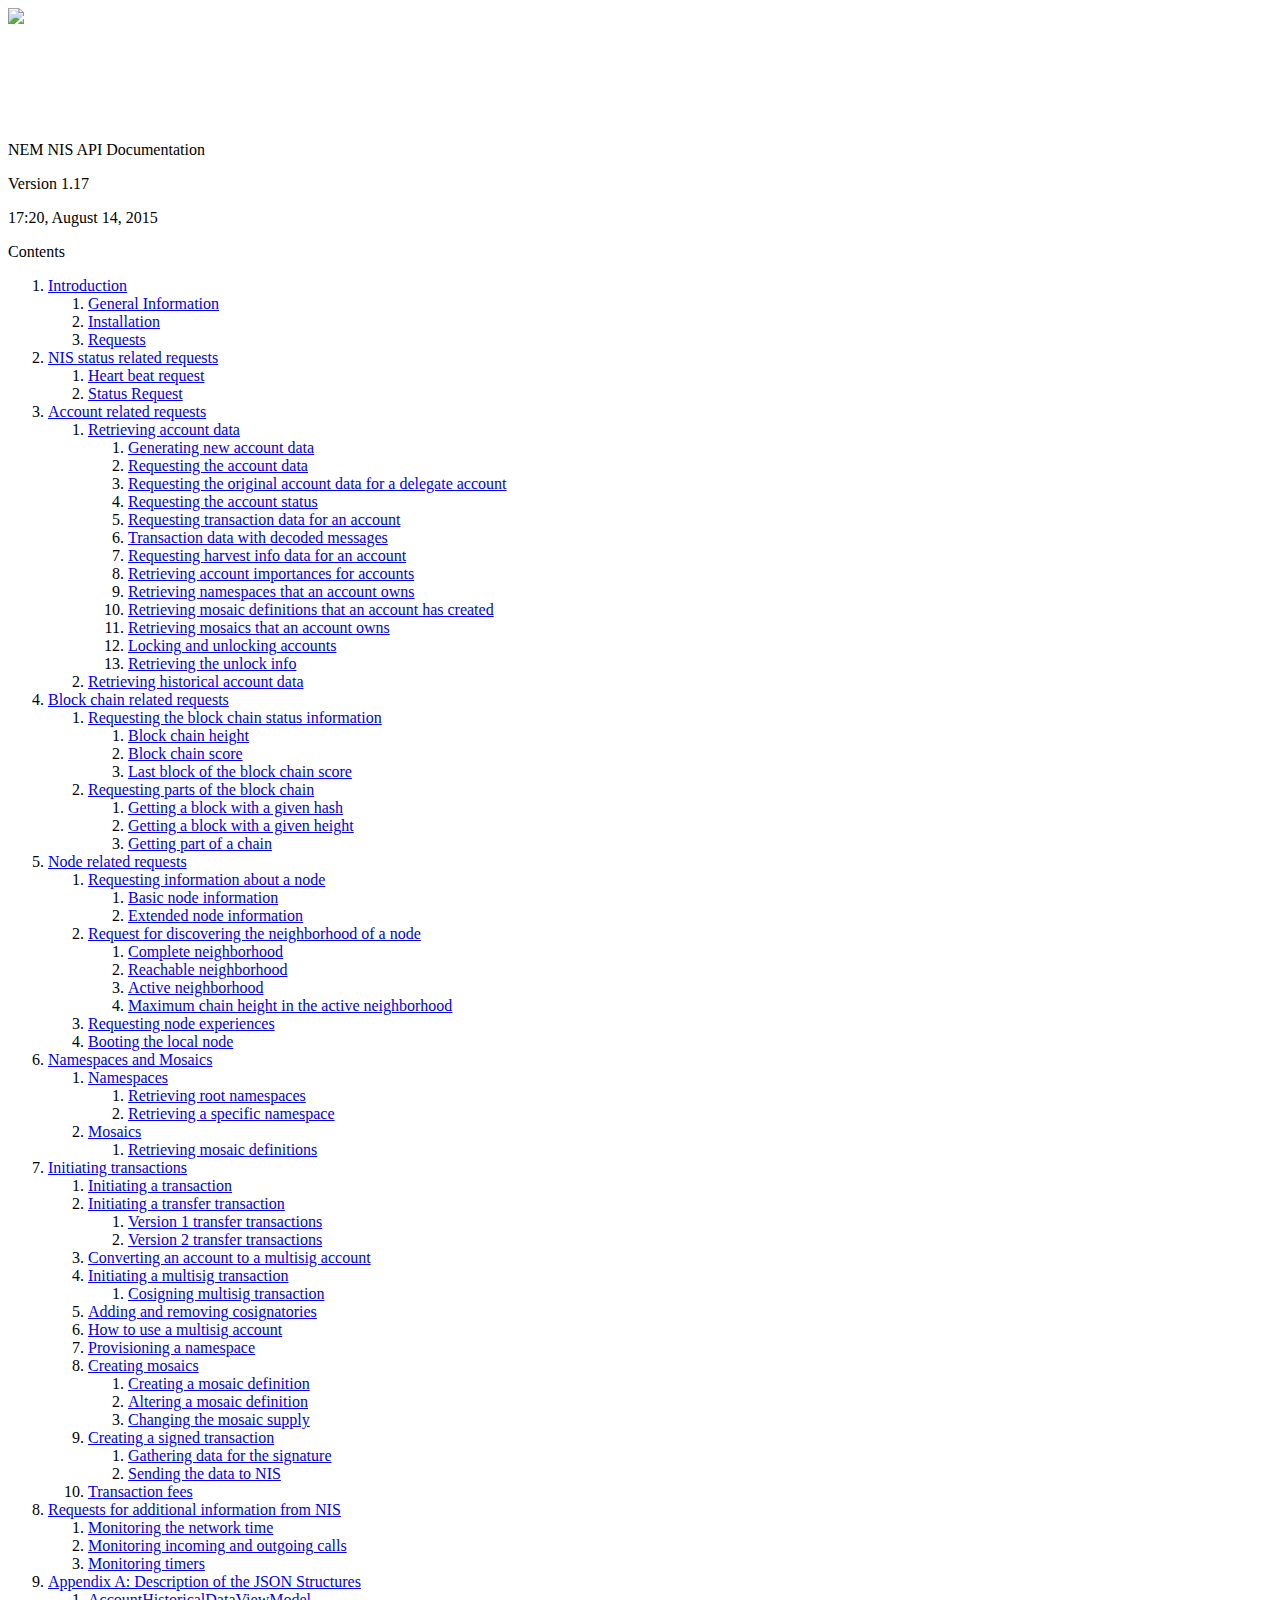
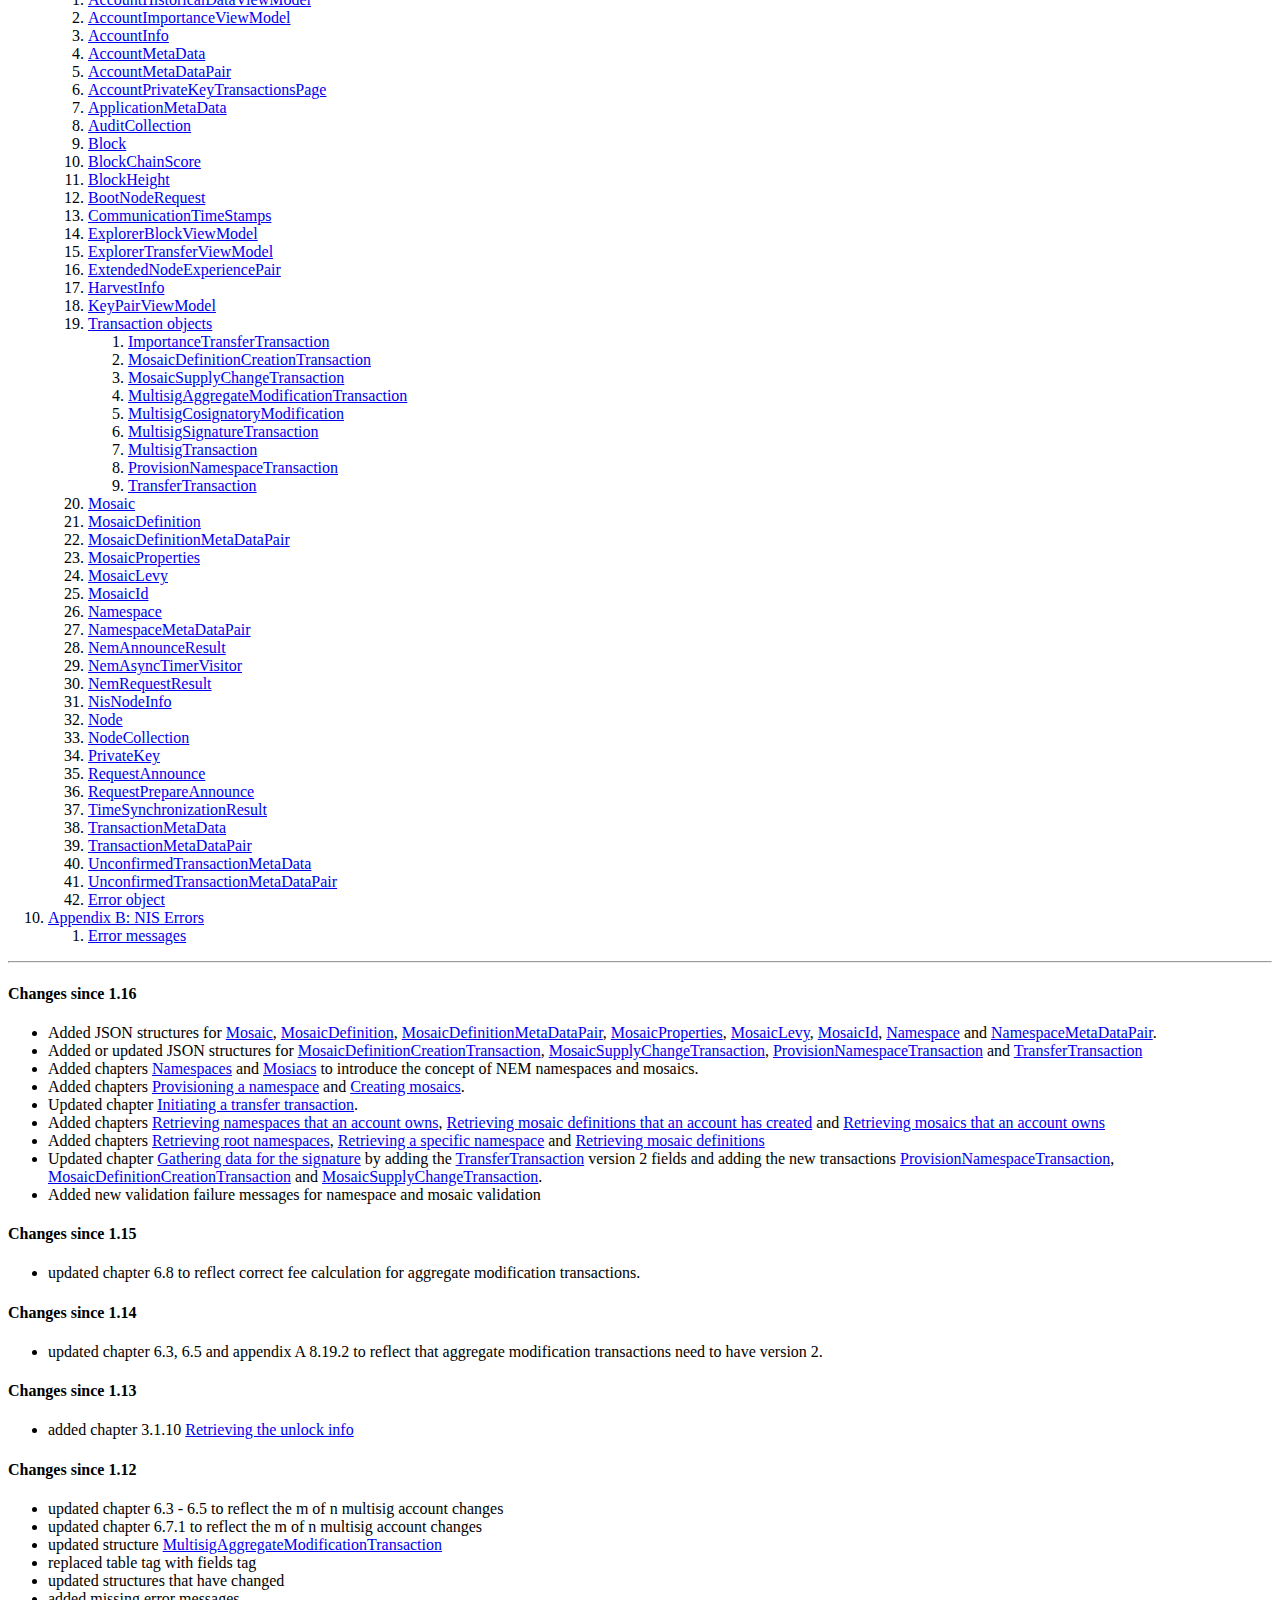
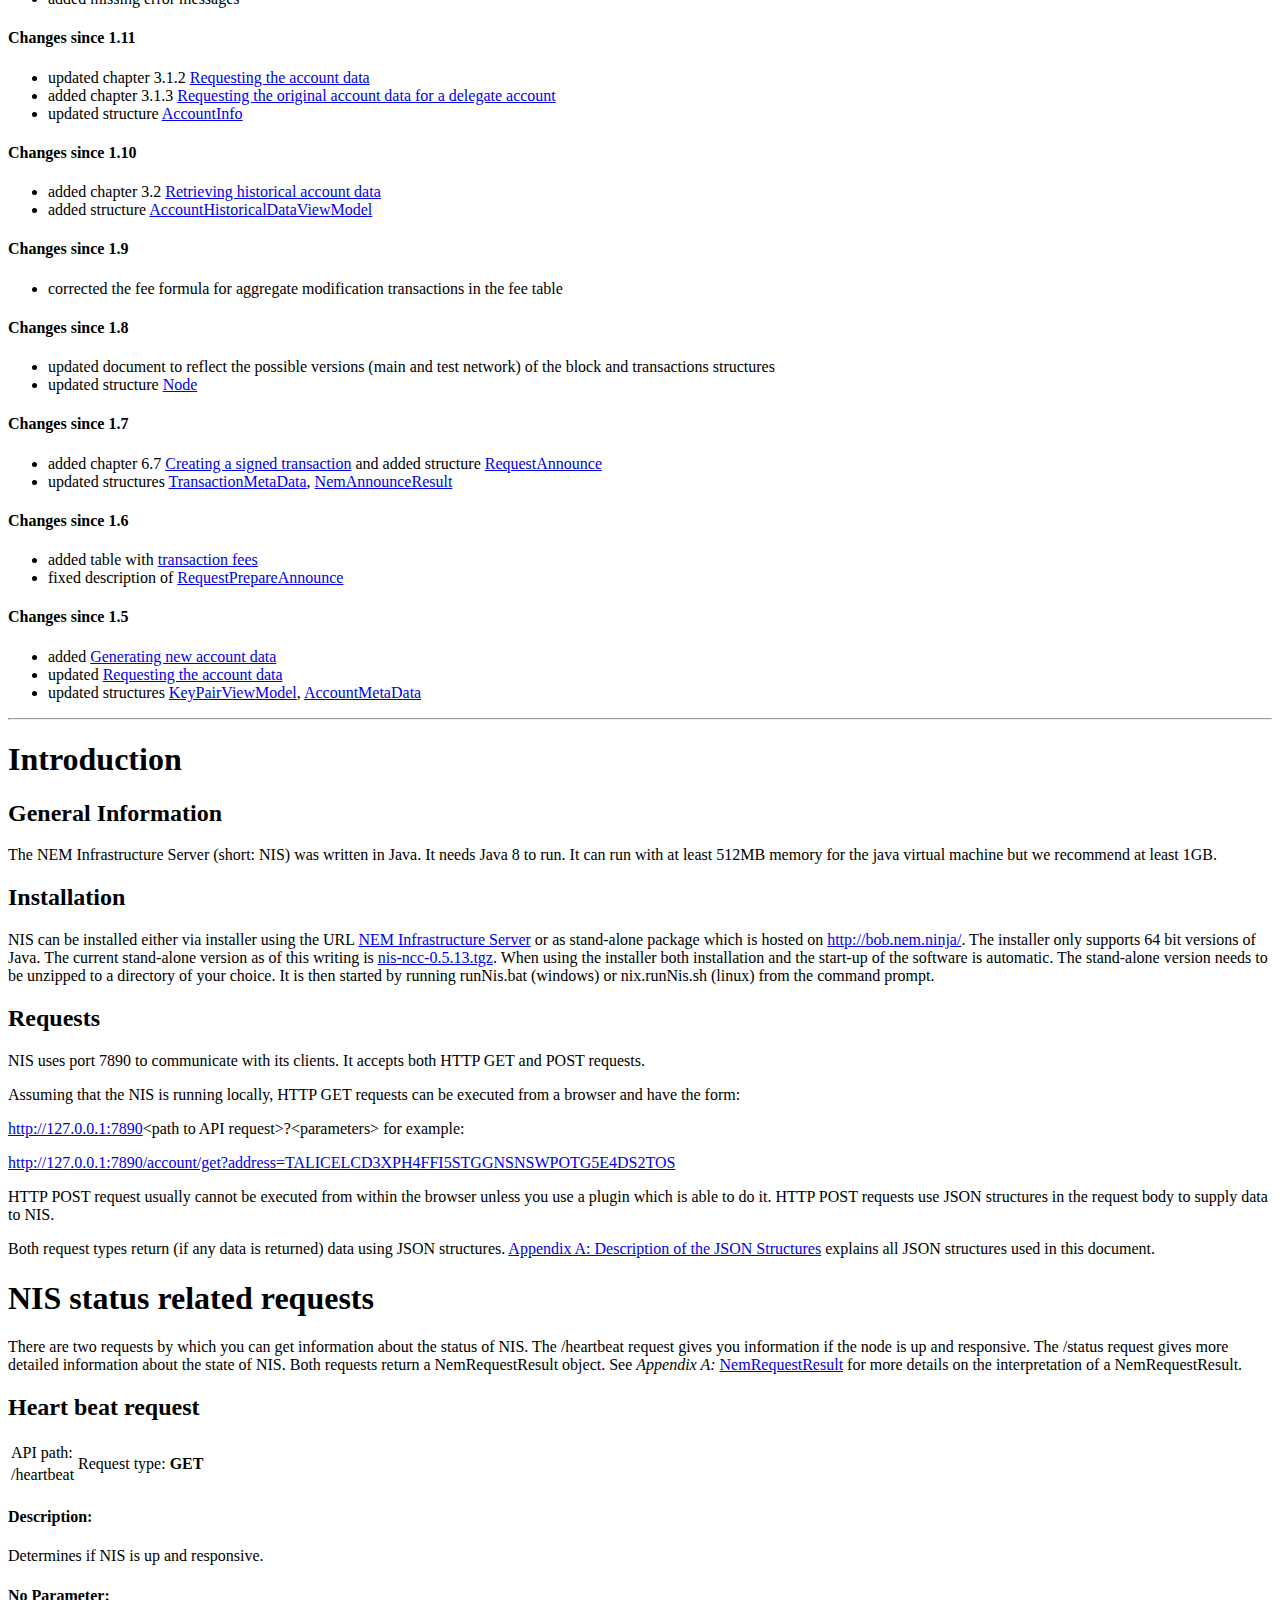
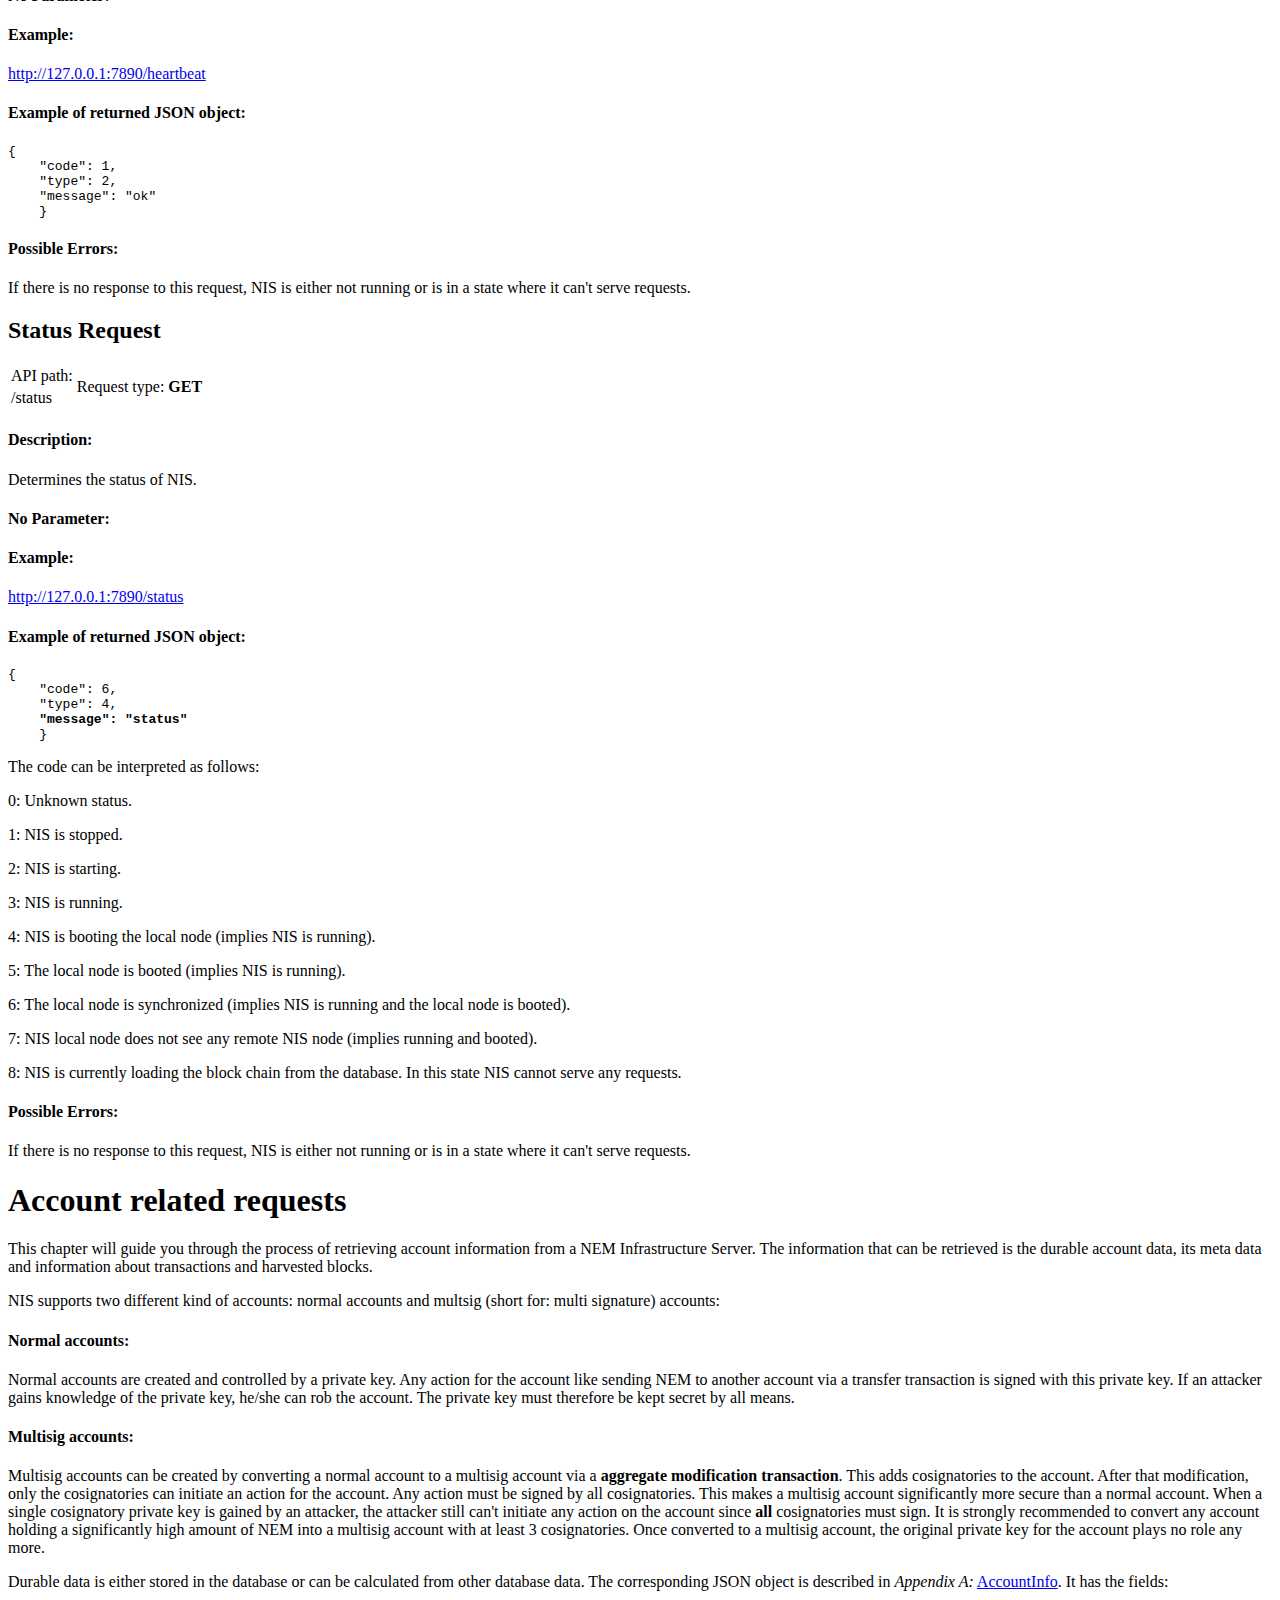
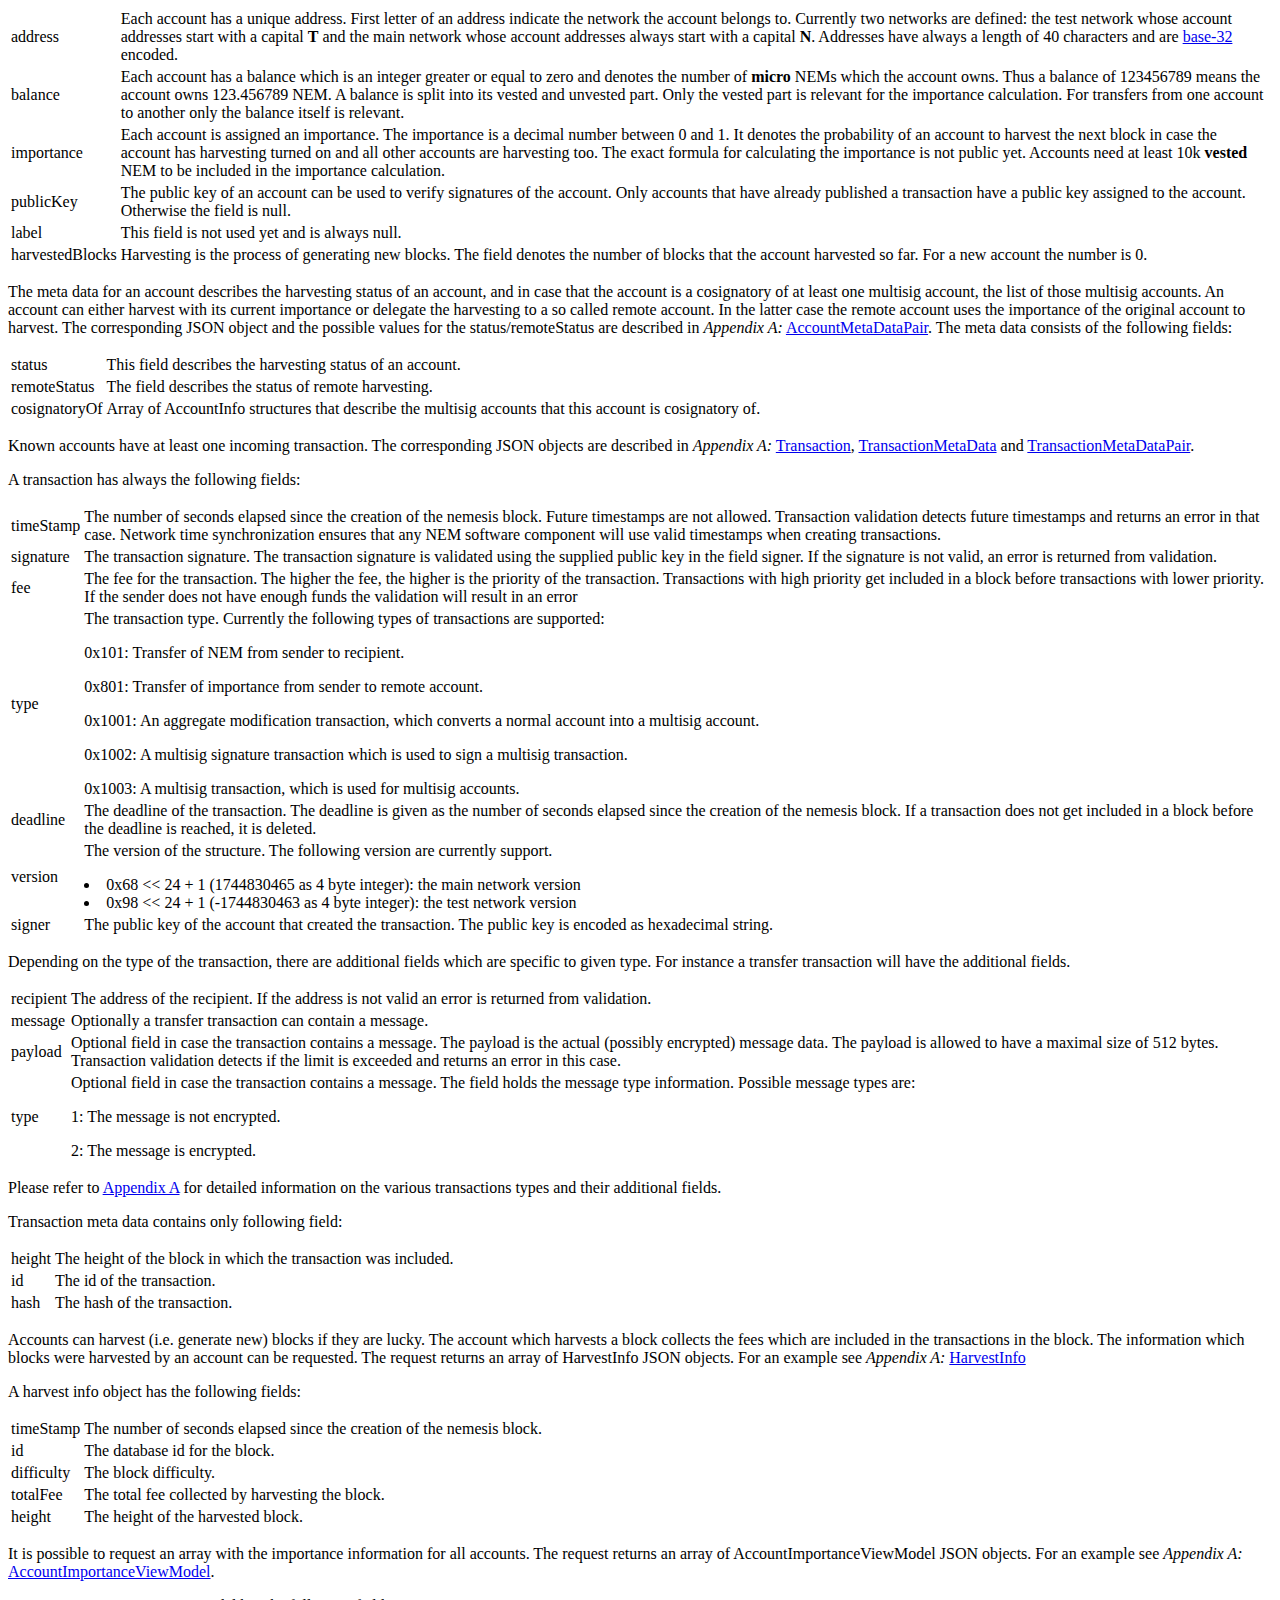
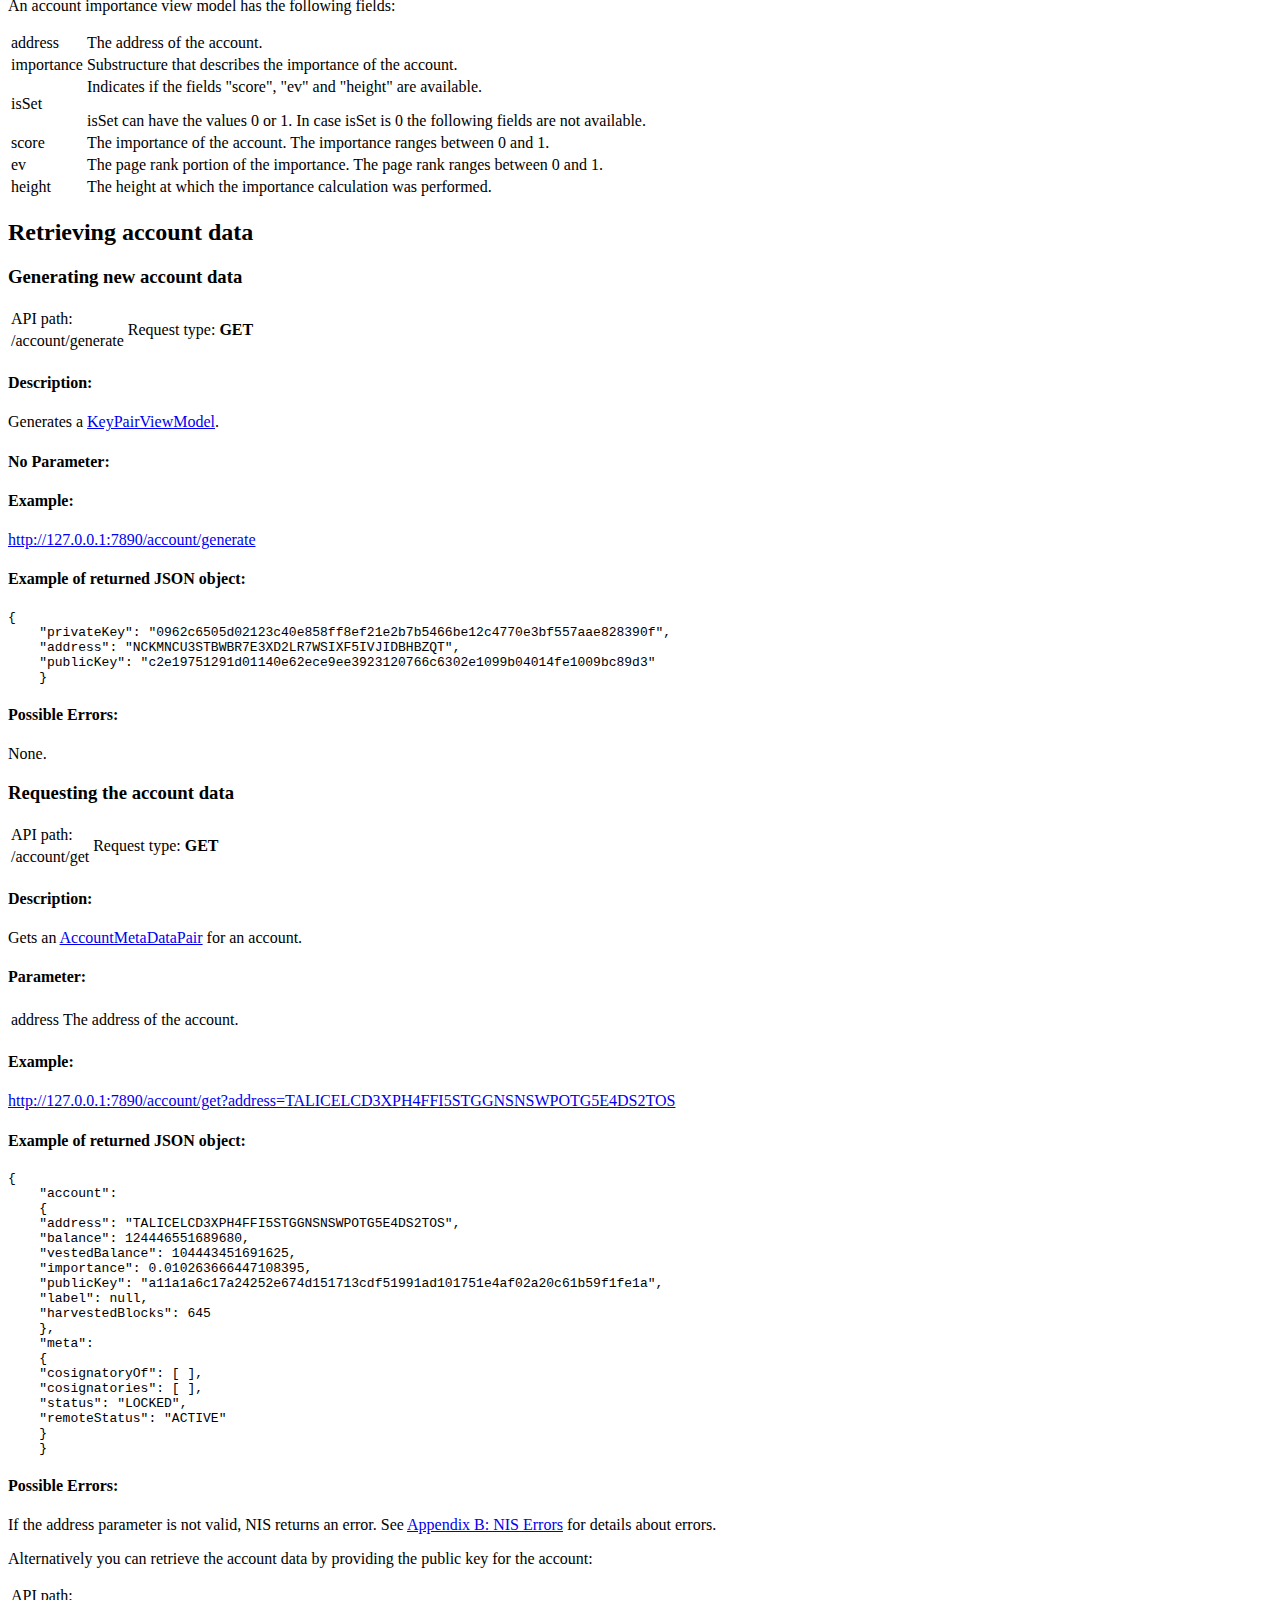
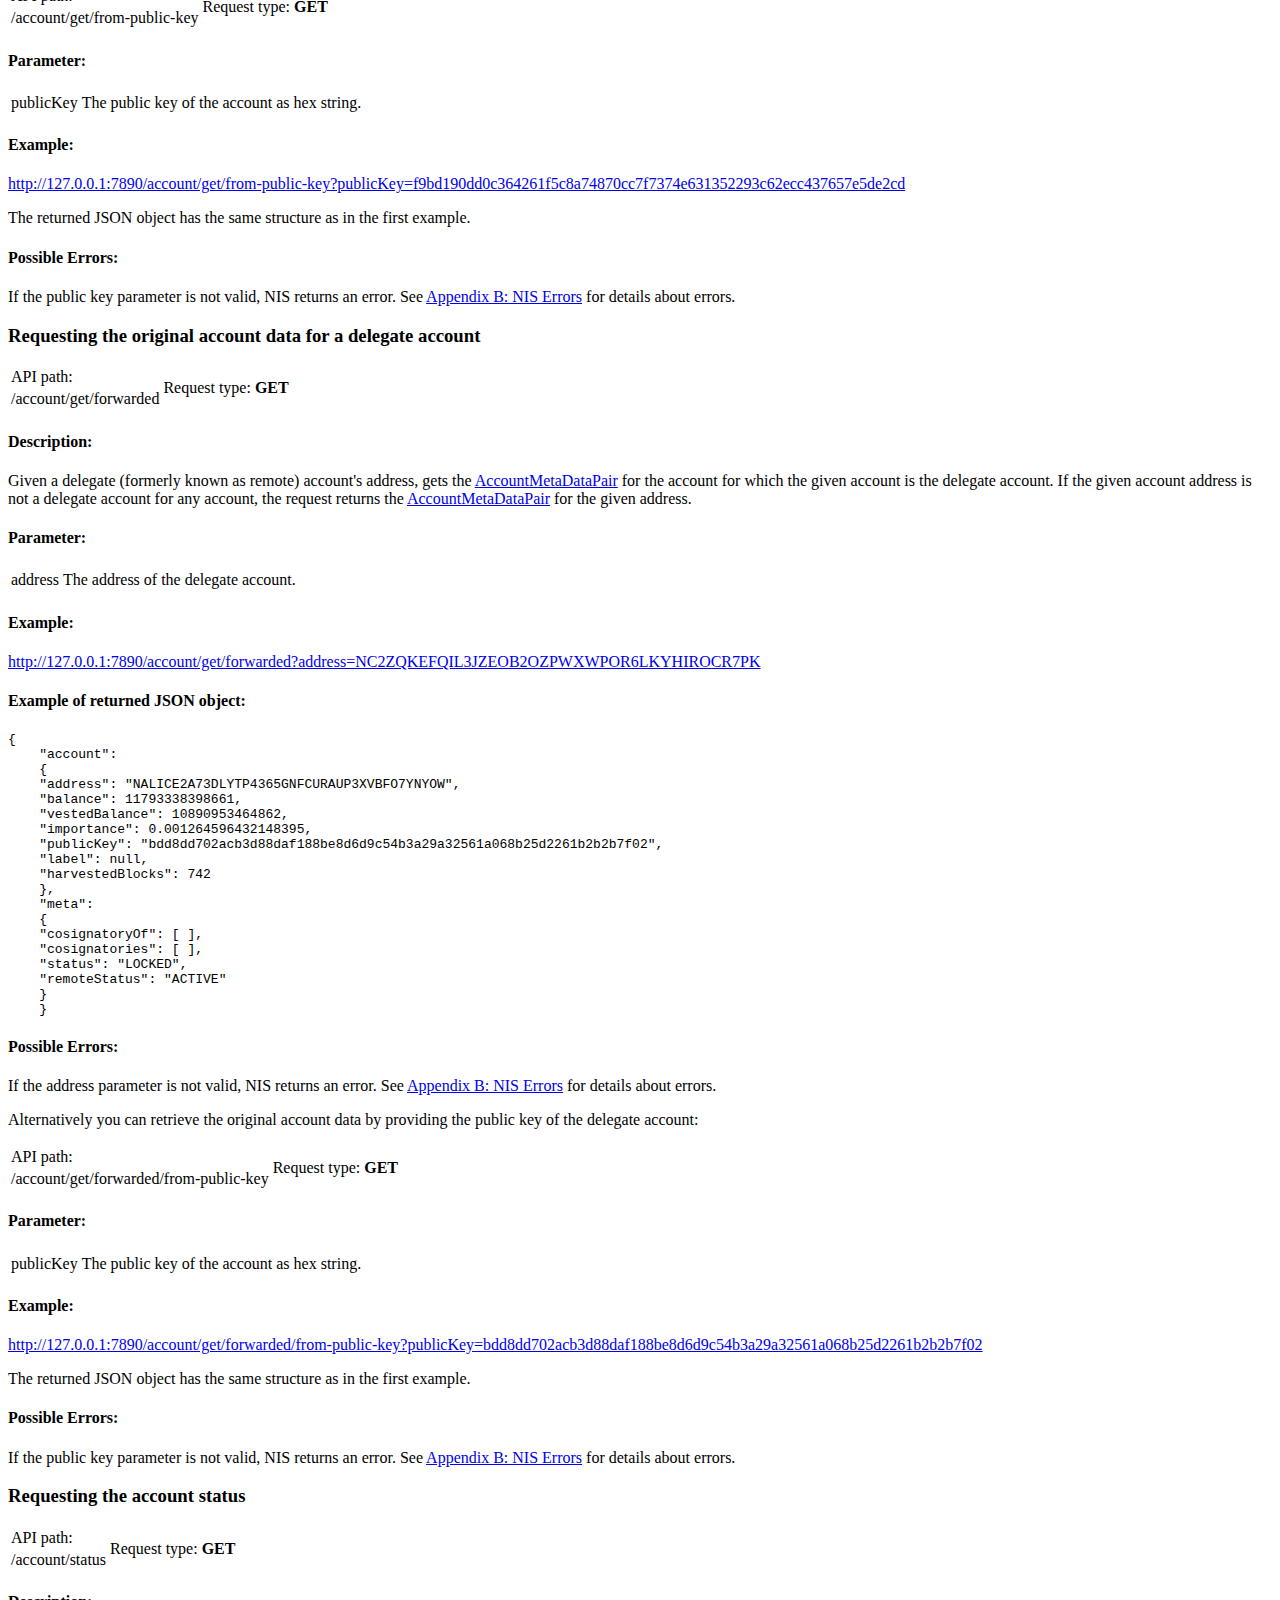
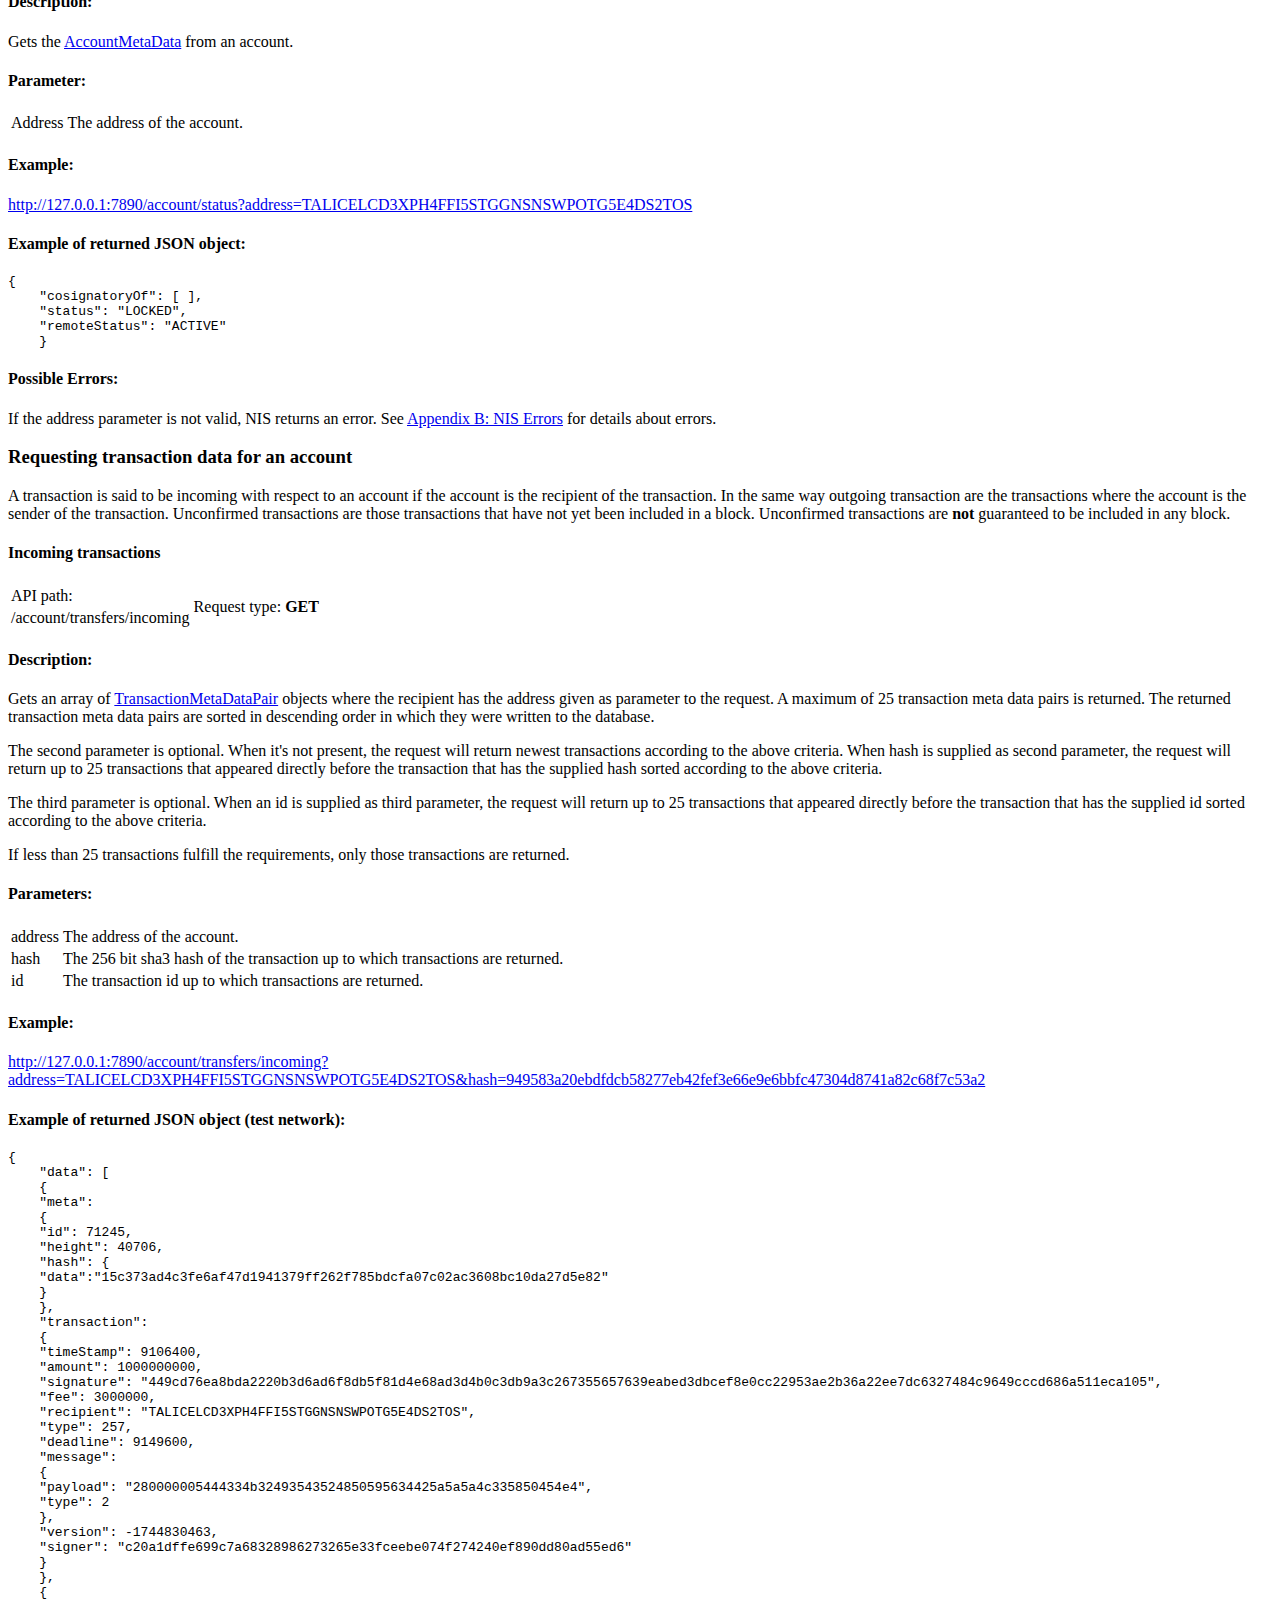
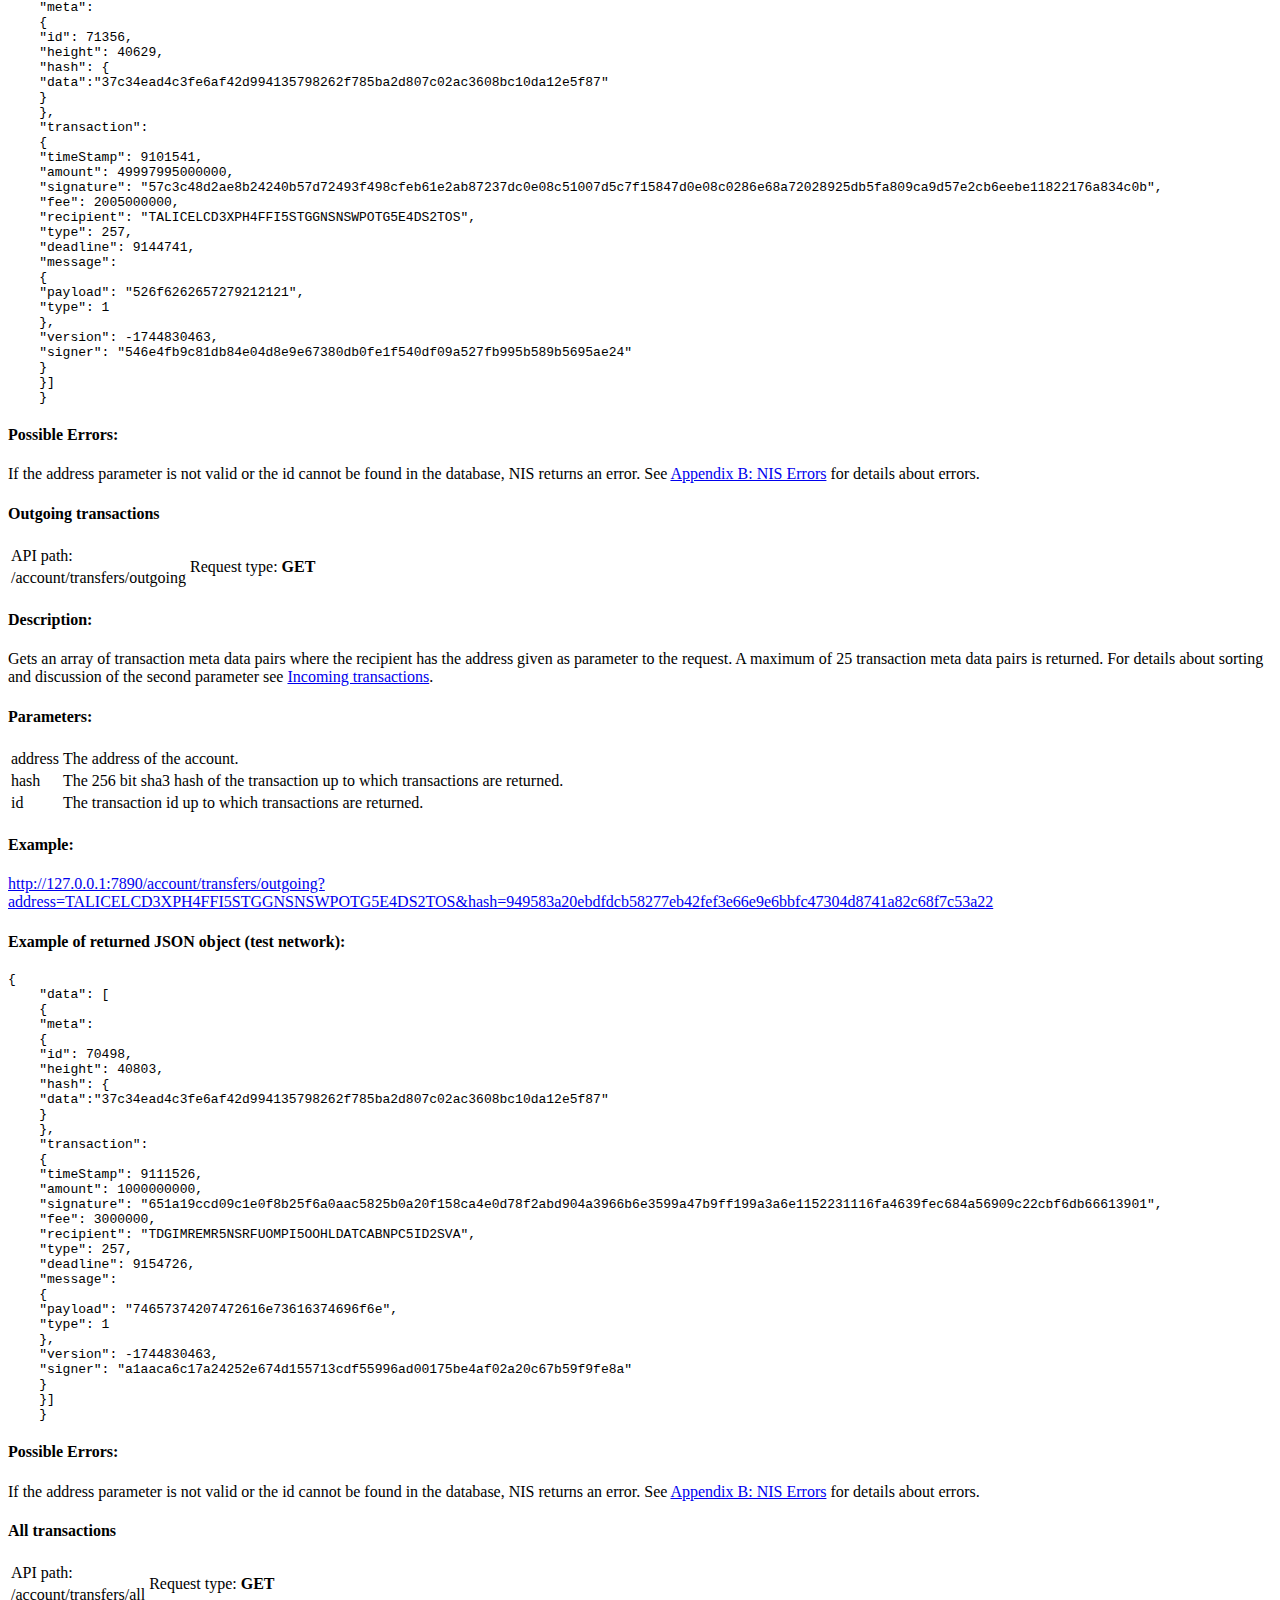
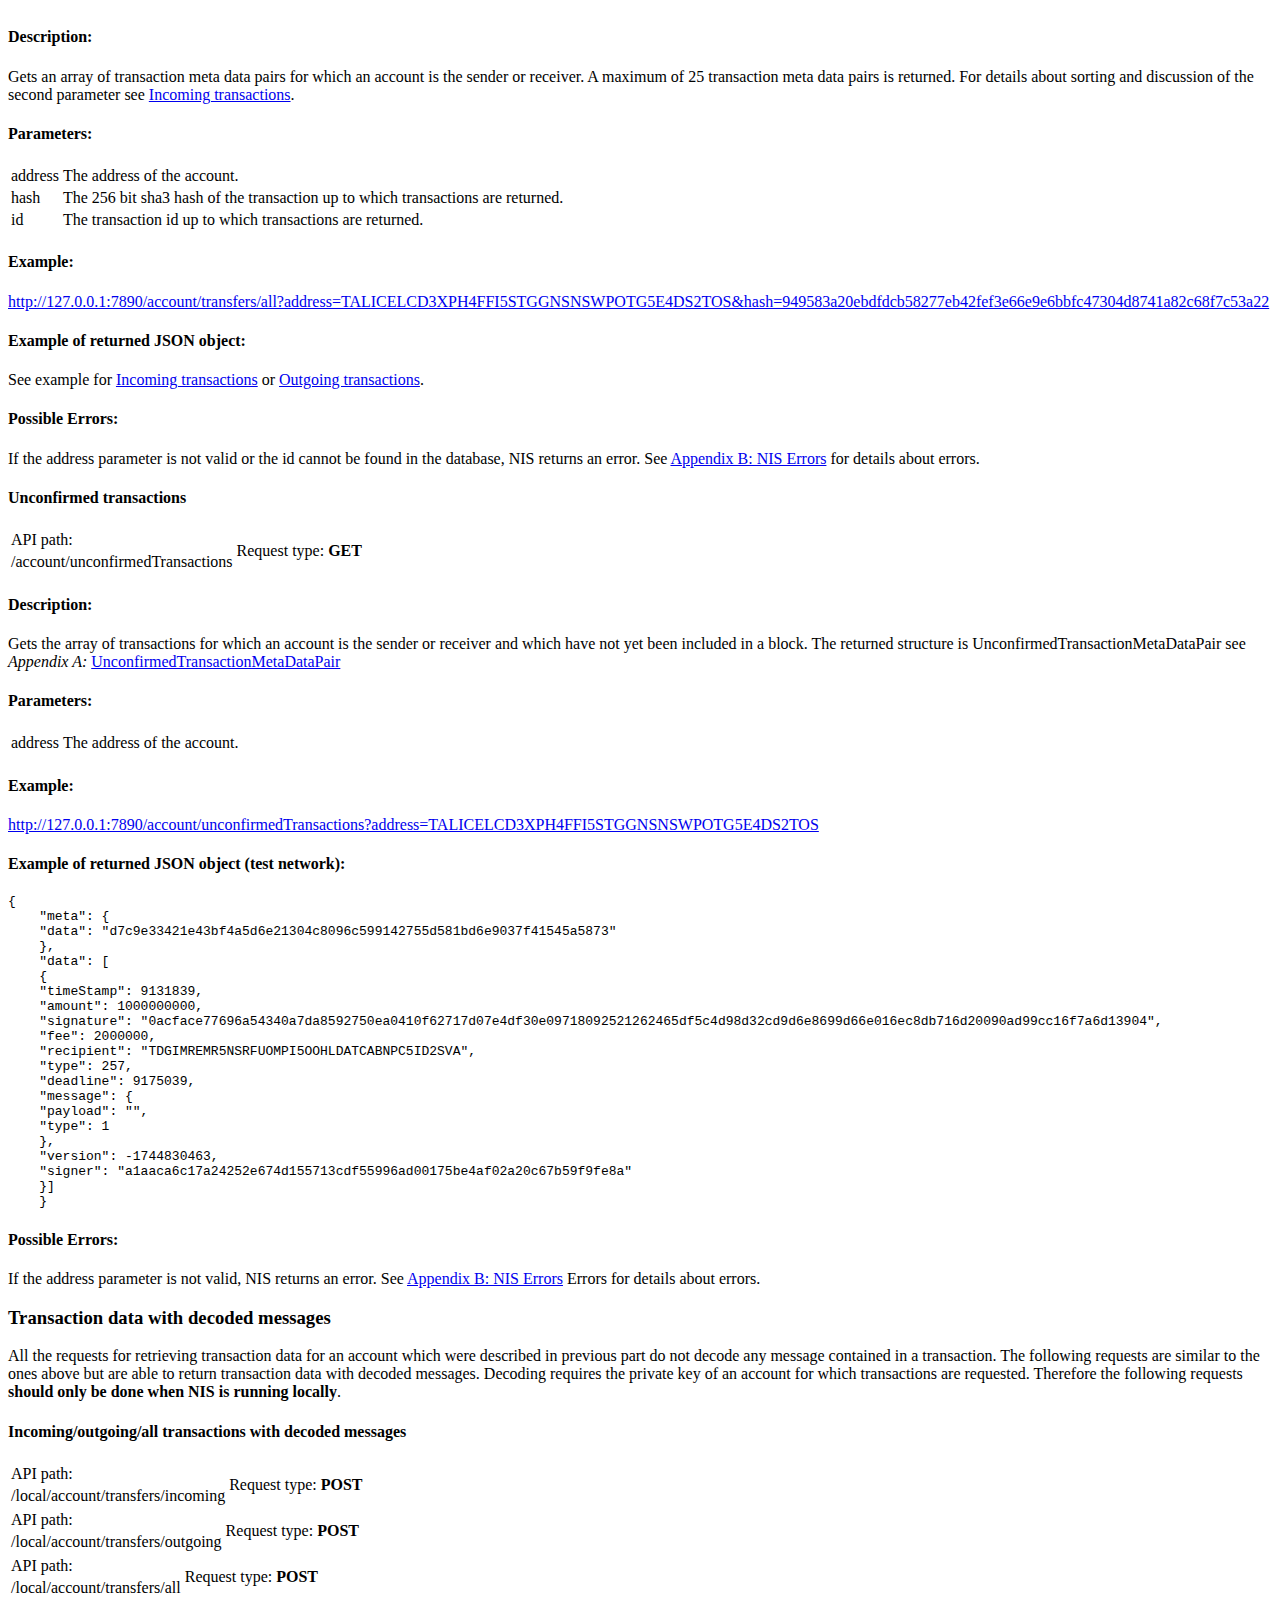
==== index.html @ 54772cf5 "reformat" ====
<!--suppress HtmlUnknownTag -->
<html>
<head>
    <meta content="text/html; charset=utf-8" http-equiv="Content-Type">
    <link href="style.css" rel="stylesheet" type="text/css">
    </link></meta></head>
<body>
<div class="document">
    <p class="NemTitle" style="margin-bottom:88.0pt;"><img src="image002.jpg"/></p>

    <p class="NemTitleText">NEM NIS API Documentation</p>

    <p class="NemSubtitle">Version 1.17</p>

    <p class="NemSubtitle">
        <time datetime="2015-08-14 17:20:00Z">17:20, August 14, 2015</time>
    </p>
    <p style="page-break-before:always"></p>

    <p class="NemTocHeading">Contents</p>

    <div id="toc">
        <ol>
            <li><a href="#introduction">Introduction</a>
                <ol>
                    <li><a href="#general-information">General Information</a></li>
                    <li><a href="#installation">Installation</a></li>
                    <li><a href="#requests">Requests</a></li>
                </ol>
            </li>
            <li><a href="#NIS-status-related-requests">NIS status related requests</a>
                <ol>
                    <li><a href="#heart-beat-request">Heart beat request</a></li>
                    <li><a href="#status-request">Status Request</a></li>
                </ol>
            </li>
            <li><a href="#account-related-requests">Account related requests</a>
                <ol>
                    <li><a href="#retrieving-account-data">Retrieving account data</a>
                        <ol>
                            <li><a href="#generating-new-account-data">Generating new account data</a></li>
                            <li><a href="#requesting-the-account-data">Requesting the account data</a></li>
                            <li><a href="#requesting-the-original-account-data-for-a-delegate-account">Requesting the original account data for a delegate
                                account</a></li>
                            <li><a href="#requesting-the-account-status">Requesting the account status</a></li>
                            <li><a href="#requesting-transaction-data-for-an-account">Requesting transaction data for an account</a></li>
                            <li><a href="#transaction-data-with-decoded-messages">Transaction data with decoded messages</a></li>
                            <li><a href="#requesting-harvest-info-data-for-an-account">Requesting harvest info data for an account</a></li>
                            <li><a href="#retrieving-account-importances-for-accounts">Retrieving account importances for accounts</a></li>
                            <li><a href="#retrieving-namespaces-that-an-account-owns">Retrieving namespaces that an account owns</a></li>
                            <li><a href="#retrieving-mosaic-definitions-that-an-account-has-created">Retrieving mosaic definitions that an account has
                                created</a></li>
                            <li><a href="#retrieving-mosaics-that-an-account-owns">Retrieving mosaics that an account owns</a></li>
                            <li><a href="#locking-and-unlocking-accounts">Locking and unlocking accounts</a></li>
                            <li><a href="#retrieving-the-unlock-info">Retrieving the unlock info</a></li>
                        </ol>
                    </li>
                    <li><a href="#retrieving-historical-account-data">Retrieving historical account data</a></li>
                </ol>
            </li>
            <li><a href="#block-chain-related-requests">Block chain related requests</a>
                <ol>
                    <li><a href="#requesting-the-block-chain-status-information">Requesting the block chain status information</a>
                        <ol>
                            <li><a href="#block-chain-height">Block chain height</a></li>
                            <li><a href="#block-chain-score">Block chain score</a></li>
                            <li><a href="#last-block-of-the-block-chain-score">Last block of the block chain score</a></li>
                        </ol>
                    </li>
                    <li><a href="#requesting-parts-of-the-block-chain">Requesting parts of the block chain</a>
                        <ol>
                            <li><a href="#getting-a-block-with-a-given-hash">Getting a block with a given hash</a></li>
                            <li><a href="#getting-a-block-with-a-given-height">Getting a block with a given height</a></li>
                            <li><a href="#getting-part-of-a-chain">Getting part of a chain</a></li>
                        </ol>
                    </li>
                </ol>
            </li>
            <li><a href="#node-related-requests">Node related requests</a>
                <ol>
                    <li><a href="#requesting-information-about-a-node">Requesting information about a node</a>
                        <ol>
                            <li><a href="#basic-node-information">Basic node information</a></li>
                            <li><a href="#extended-node-information">Extended node information</a></li>
                        </ol>
                    </li>
                    <li><a href="#request-for-discovering-the-neighborhood-of-a-node">Request for discovering the neighborhood of a node</a>
                        <ol>
                            <li><a href="#complete-neighborhood">Complete neighborhood</a></li>
                            <li><a href="#reachable-neighborhood">Reachable neighborhood</a></li>
                            <li><a href="#active-neighborhood">Active neighborhood</a></li>
                            <li><a href="#maximum-chain-height-in-the-active-neighborhood">Maximum chain height in the active neighborhood</a></li>
                        </ol>
                    </li>
                    <li><a href="#requesting-node-experiences">Requesting node experiences</a></li>
                    <li><a href="#booting-the-local-node">Booting the local node</a></li>
                </ol>
            </li>
            <li><a href="#namespaces-and-mosaics">Namespaces and Mosaics</a>
                <ol>
                    <li><a href="#namespaces">Namespaces</a>
                        <ol>
                            <li><a href="#retrieving-root-namespaces">Retrieving root namespaces</a></li>
                            <li><a href="#retrieving-a-specific-namespace">Retrieving a specific namespace</a></li>
                        </ol>
                    </li>
                    <li><a href="#mosaics">Mosaics</a>
                        <ol>
                            <li><a href="#retrieving-mosaic-definitions">Retrieving mosaic definitions</a></li>
                        </ol>
                    </li>
                </ol>
            </li>
            <li><a href="#initiating-transactions">Initiating transactions</a>
                <ol>
                    <li><a href="#initiating-a-transaction">Initiating a transaction</a></li>
                    <li><a href="#initiating-a-transfer-transaction">Initiating a transfer transaction</a>
                        <ol>
                            <li><a href="#version-1-transfer-transactions">Version 1 transfer transactions</a></li>
                            <li><a href="#version-2-transfer-transactions">Version 2 transfer transactions</a></li>
                        </ol>
                    </li>
                    <li><a href="#converting-an-account-to-a-multisig-account">Converting an account to a multisig account</a></li>
                    <li><a href="#initiating-a-multisig-transaction">Initiating a multisig transaction</a>
                        <ol>
                            <li><a href="#cosigning-multisig-transaction">Cosigning multisig transaction</a></li>
                        </ol>
                    </li>
                    <li><a href="#adding-and-removing-cosignatories">Adding and removing cosignatories</a></li>
                    <li><a href="#how-to-use-a-multisig-account">How to use a multisig account</a></li>
                    <li><a href="#provisioning-a-namespace">Provisioning a namespace</a></li>
                    <li><a href="#creating-mosaics">Creating mosaics</a>
                        <ol>
                            <li><a href="#creating-a-mosaic-definition">Creating a mosaic definition</a></li>
                            <li><a href="#altering-a-mosaic-definition">Altering a mosaic definition</a></li>
                            <li><a href="#changing-the-mosaic-supply">Changing the mosaic supply</a></li>
                        </ol>
                    </li>
                    <li><a href="#creating-a-signed-transaction">Creating a signed transaction</a>
                        <ol>
                            <li><a href="#gathering-data-for-the-signature">Gathering data for the signature</a></li>
                            <li><a href="#sending-the-data-to-NIS">Sending the data to NIS</a></li>
                        </ol>
                    </li>
                    <li><a href="#transaction-fees">Transaction fees</a></li>
                </ol>
            </li>
            <li><a href="#requests-for-additional-information-from-NIS">Requests for additional information from NIS</a>
                <ol>
                    <li><a href="#monitoring-the-network-time">Monitoring the network time</a></li>
                    <li><a href="#monitoring-incoming-and-outgoing-calls">Monitoring incoming and outgoing calls</a></li>
                    <li><a href="#monitoring-timers">Monitoring timers</a></li>
                </ol>
            </li>
            <li><a href="#appendix-A:-description-of-the-JSON-structures">Appendix A: Description of the JSON Structures</a>
                <ol>
                    <li><a href="#accountHistoricalDataViewModel">AccountHistoricalDataViewModel</a></li>
                    <li><a href="#accountImportanceViewModel">AccountImportanceViewModel</a></li>
                    <li><a href="#accountInfo">AccountInfo</a></li>
                    <li><a href="#accountMetaData">AccountMetaData</a></li>
                    <li><a href="#accountMetaDataPair">AccountMetaDataPair</a></li>
                    <li><a href="#accountPrivateKeyTransactionsPage">AccountPrivateKeyTransactionsPage</a></li>
                    <li><a href="#applicationMetaData">ApplicationMetaData</a></li>
                    <li><a href="#auditCollection">AuditCollection</a></li>
                    <li><a href="#block">Block</a></li>
                    <li><a href="#blockChainScore">BlockChainScore</a></li>
                    <li><a href="#blockHeight">BlockHeight</a></li>
                    <li><a href="#bootNodeRequest">BootNodeRequest</a></li>
                    <li><a href="#communicationTimeStamps">CommunicationTimeStamps</a></li>
                    <li><a href="#explorerBlockViewModel">ExplorerBlockViewModel</a></li>
                    <li><a href="#explorerTransferViewModel">ExplorerTransferViewModel</a></li>
                    <li><a href="#extendedNodeExperiencePair">ExtendedNodeExperiencePair</a></li>
                    <li><a href="#harvestInfo">HarvestInfo</a></li>
                    <li><a href="#keyPairViewModel">KeyPairViewModel</a></li>
                    <li><a href="#transaction-objects">Transaction objects</a>
                        <ol>
                            <li><a href="#importanceTransferTransaction">ImportanceTransferTransaction</a></li>
                            <li><a href="#mosaicDefinitionCreationTransaction">MosaicDefinitionCreationTransaction</a></li>
                            <li><a href="#mosaicSupplyChangeTransaction">MosaicSupplyChangeTransaction</a></li>
                            <li><a href="#multisigAggregateModificationTransaction">MultisigAggregateModificationTransaction</a></li>
                            <li><a href="#multisigCosignatoryModification">MultisigCosignatoryModification</a></li>
                            <li><a href="#multisigSignatureTransaction">MultisigSignatureTransaction</a></li>
                            <li><a href="#multisigTransaction">MultisigTransaction</a></li>
                            <li><a href="#provisionNamespaceTransaction">ProvisionNamespaceTransaction</a></li>
                            <li><a href="#transferTransaction">TransferTransaction</a></li>
                        </ol>
                    </li>
                    <li><a href="#mosaic">Mosaic</a></li>
                    <li><a href="#mosaicDefinition">MosaicDefinition</a></li>
                    <li><a href="#mosaicDefinitionMetaDataPair">MosaicDefinitionMetaDataPair</a></li>
                    <li><a href="#mosaicProperties">MosaicProperties</a></li>
                    <li><a href="#mosaicLevy">MosaicLevy</a></li>
                    <li><a href="#mosaicId">MosaicId</a></li>
                    <li><a href="#namespace">Namespace</a></li>
                    <li><a href="#namespaceMetaDataPair">NamespaceMetaDataPair</a></li>
                    <li><a href="#nemAnnounceResult">NemAnnounceResult</a></li>
                    <li><a href="#nemAsyncTimerVisitor">NemAsyncTimerVisitor</a></li>
                    <li><a href="#nemRequestResult">NemRequestResult</a></li>
                    <li><a href="#nisNodeInfo">NisNodeInfo</a></li>
                    <li><a href="#node">Node</a></li>
                    <li><a href="#nodeCollection">NodeCollection</a></li>
                    <li><a href="#privateKey">PrivateKey</a></li>
                    <li><a href="#requestAnnounce">RequestAnnounce</a></li>
                    <li><a href="#requestPrepareAnnounce">RequestPrepareAnnounce</a></li>
                    <li><a href="#timeSynchronizationResult">TimeSynchronizationResult</a></li>
                    <li><a href="#transactionMetaData">TransactionMetaData</a></li>
                    <li><a href="#transactionMetaDataPair">TransactionMetaDataPair</a></li>
                    <li><a href="#unconfirmedTransactionMetaData">UnconfirmedTransactionMetaData</a></li>
                    <li><a href="#unconfirmedTransactionMetaDataPair">UnconfirmedTransactionMetaDataPair</a></li>
                    <li><a href="#error-object">Error object</a></li>
                </ol>
            </li>
            <li><a href="#appendix-B:-NIS-errors">Appendix B: NIS Errors</a>
                <ol>
                    <li><a href="#error-messages">Error messages</a></li>
                </ol>
            </li>
        </ol>
    </div>
    <hr/>
    <div>
        <h4>Changes since 1.16</h4>
        <ul>
            <li>Added JSON structures for <a href="#mosaic">Mosaic</a>, <a href="#mosaicDefinition">MosaicDefinition</a>,
                <a href="#mosaicDefinitionMetaDataPair">MosaicDefinitionMetaDataPair</a>, <a href="#mosaicProperties">MosaicProperties</a>,
                <a href="#mosaicLevy">MosaicLevy</a>, <a href="#mosaicId">MosaicId</a>, <a href="#namespace">Namespace</a> and
                <a href="#namespaceMetaDataPair">NamespaceMetaDataPair</a>.
            </li>
            <li>Added or updated JSON structures for <a href="#mosaicDefinitionCreationTransaction">MosaicDefinitionCreationTransaction</a>,
                <a href="#mosaicSupplyChangeTransaction">MosaicSupplyChangeTransaction</a>, <a href="#provisionNamespaceTransaction">ProvisionNamespaceTransaction</a>
                and
                <a href="#transferTransaction">TransferTransaction</a></li>
            <li>Added chapters <a href="#namespaces">Namespaces</a> and <a href="#mosaics">Mosiacs</a> to introduce the concept of NEM namespaces and mosaics.
            </li>
            <li>Added chapters <a href="#provisioning-a-namespace">Provisioning a namespace</a> and <a href="#creating-mosaics">Creating mosaics</a>.</li>
            <li>Updated chapter <a href="#initiating-a-transfer-transaction">Initiating a transfer transaction</a>.</li>
            <li>Added chapters <a href="#retrieving-namespaces-that-a-account-owns">Retrieving namespaces that an account owns</a>,
                <a href="#retrieving-mosaic-definitions-that-an-account-has-created">Retrieving mosaic definitions that an account has created</a> and
                <a href="#retrieving-mosaics-that-an-account-owns">Retrieving mosaics that an account owns</a></li>
            <li>Added chapters <a href="#retrieving-root-namespaces">Retrieving root namespaces</a>,
                <a href="#retrieving-a-specific-namespace">Retrieving a specific namespace</a> and
                <a href="#retrieving-mosaic-definitions">Retrieving mosaic definitions</a></li>
            <li>Updated chapter <a href="#gathering-data-for-the-signature">Gathering data for the signature</a> by adding the
                <a href="#transferTransaction">TransferTransaction</a> version 2 fields and adding the new transactions
                <a href="#provisionNamespaceTransaction">ProvisionNamespaceTransaction</a>,
                <a href="#mosaicDefinitionCreationTransaction">MosaicDefinitionCreationTransaction</a> and
                <a href="#mosaicSupplyChangeTransaction">MosaicSupplyChangeTransaction</a>.
            </li>
            <li>Added new validation failure messages for namespace and mosaic validation</li>
        </ul>
        <h4>Changes since 1.15</h4>
        <ul>
            <li>updated chapter 6.8 to reflect correct fee calculation for aggregate modification transactions.</li>
        </ul>
        <h4>Changes since 1.14</h4>
        <ul>
            <li>updated chapter 6.3, 6.5 and appendix A 8.19.2 to reflect that aggregate modification transactions need to have version 2.</li>
        </ul>
        <h4>Changes since 1.13</h4>
        <ul>
            <li>added chapter 3.1.10 <a href="#retrieving-the-unlock-info"> Retrieving the unlock info</a></li>
        </ul>
        <h4>Changes since 1.12</h4>
        <ul>
            <li>updated chapter 6.3 - 6.5 to reflect the m of n multisig account changes</li>
            <li>updated chapter 6.7.1 to reflect the m of n multisig account changes</li>
            <li>updated structure <a href="#multisigAggregateModificationTransaction">MultisigAggregateModificationTransaction</a></li>
            <li>replaced table tag with fields tag</li>
            <li>updated structures that have changed</li>
            <li>added missing error messages</li>
        </ul>
        <h4>Changes since 1.11</h4>
        <ul>
            <li>updated chapter 3.1.2 <a href="#requesting-the-account-data"> Requesting the account data</a></li>
            <li>added chapter 3.1.3 <a href="#requesting-the-original-account-data-for-a-delegate-account"> Requesting the original account data for a delegate
                account</a></li>
            <li>updated structure <a href="#accountInfo">AccountInfo</a></li>
        </ul>
        <h4>Changes since 1.10</h4>
        <ul>
            <li>added chapter 3.2 <a href="#retrieving-historical-account-data"> Retrieving historical account data</a></li>
            <li>added structure <a href="#accountHistoricalDataViewModel">AccountHistoricalDataViewModel</a></li>
        </ul>
        <h4>Changes since 1.9</h4>
        <ul>
            <li>corrected the fee formula for aggregate modification transactions in the fee table</li>
        </ul>
        <h4>Changes since 1.8</h4>
        <ul>
            <li>updated document to reflect the possible versions (main and test network) of the block and transactions structures</li>
            <li>updated structure <a href="#node">Node</a></li>
        </ul>
        <h4>Changes since 1.7</h4>
        <ul>
            <li>added chapter 6.7 <a href="#creating-a-signed-transaction"> Creating a signed transaction</a> and added structure <a href="#requestAnnounce">RequestAnnounce</a>
            </li>
            <li>updated structures <a href="#transactionMetaData">TransactionMetaData</a>, <a href="#nemAnnounceResult">NemAnnounceResult</a></li>
        </ul>
        <h4>Changes since 1.6</h4>
        <ul>
            <li>added table with <a href="#transaction-fees">transaction fees</a></li>
            <li>fixed description of <a href="#requestPrepareAnnounce">RequestPrepareAnnounce</a></li>
        </ul>
        <h4>Changes since 1.5</h4>
        <ul>
            <li>added <a href="#generating-new-account-data">Generating new account data</a></li>
            <li>updated <a href="#requesting-the-account-data">Requesting the account data</a></li>
            <li>updated structures <a href="#keyPairViewModel">KeyPairViewModel</a>, <a href="#accountMetaData">AccountMetaData</a></li>
        </ul>
    </div>
    <hr/>
    <h1 id="introduction">Introduction</h1>

    <h2 id="general-information">General Information</h2>

    <p>The NEM Infrastructure Server (short: NIS) was written in Java. It needs Java 8 to run. It can run with at least 512MB memory for the java virtual
        machine but we recommend at least 1GB.</p>

    <h2 id="installation">Installation</h2>

    <p>NIS can be installed either via installer using the URL <a href="http://bob.nem.ninja/installer/">NEM Infrastructure Server</a> or as stand-alone package
        which is hosted on <a href="http://bob.nem.ninja/">http://bob.nem.ninja/</a>. The installer only supports 64 bit versions of Java. The current
        stand-alone version as of this writing is <a href="http://bob.nem.ninja/nis-ncc-0.5.13.tgz">nis-ncc-0.5.13.tgz</a>. When using the installer both
        installation and the start-up of the software is automatic. The stand-alone version needs to be unzipped to a directory of your choice. It is then
        started by running runNis.bat (windows) or nix.runNis.sh (linux) from the command prompt.</p>

    <h2 id="requests">Requests</h2>

    <p>NIS uses port 7890 to communicate with its clients. It accepts both HTTP GET and POST requests.</p>

    <p>Assuming that the NIS is running locally, HTTP GET requests can be executed from a browser and have the form:</p>

    <p><a href="http://127.0.0.1:7890/">http://127.0.0.1:7890</a>&lt;path to API request&gt;?&lt;parameters&gt; for example:</p>

    <p><a href="http://127.0.0.1:7890/account/get?address=TALICELCD3XPH4FFI5STGGNSNSWPOTG5E4DS2TOS">http://127.0.0.1:7890/account/get?address=TALICELCD3XPH4FFI5STGGNSNSWPOTG5E4DS2TOS</a>
    </p>

    <p>HTTP POST request usually cannot be executed from within the browser unless you use a plugin which is able to do it. HTTP POST requests use JSON
        structures in the request body to supply data to NIS.</p>

    <p>Both request types return (if any data is returned) data using JSON structures. <a href="#appendix-A:-description-of-the-JSON-structures">Appendix A:
        Description of the JSON Structures</a> explains all JSON structures used in this document.</p>

    <h1 id="NIS-status-related-requests">NIS status related requests</h1>

    <p>There are two requests by which you can get information about the status of NIS. The /heartbeat request gives you information if the node is up and
        responsive. The /status request gives more detailed information about the state of NIS. Both requests return a NemRequestResult object. See <span><em>Appendix
            A:</em> <a href="#nemRequestResult">NemRequestResult</a></span> for more details on the interpretation of a NemRequestResult.</p>
    <!-- ---- ---- ---- ---- ---- ---- ---- ---- ---- ---- ---- ---- ---- ---- ---- -->
    <h2 id="heart-beat-request">Heart beat request</h2>
    <table class="NemApiGrid">
        <tr>
            <td>API path:</td>
            <td class="get" rowspan="2">Request type: <b>GET</b></td>
        </tr>
        <tr>
            <td class="path">/heartbeat</td>
        </tr>
    </table>
    <h4>Description:</h4>

    <p class="NemNoSpacing">Determines if NIS is up and responsive.</p>

    <h4>No Parameter:</h4>
    <h4>Example:</h4>

    <p><a href="http://127.0.0.1:7890/heartbeat">http://127.0.0.1:7890/heartbeat</a></p>
    <h4>Example of returned JSON object:</h4>
<pre><samp class="JSON">{
    "code": 1,
    "type": 2,
    "message": "ok"
    }</samp></pre>
    <h4>Possible Errors:</h4>

    <p class="NemNoSpacing">If there is no response to this request,
        NIS is either not running or is in a state where it can't serve requests.</p>
    <!-- ---- ---- ---- ---- ---- ---- ---- ---- ---- ---- ---- ---- ---- ---- ---- -->
    <h2 id="status-request">Status Request</h2>
    <table class="NemApiGrid">
        <tr>
            <td>API path:</td>
            <td class="get" rowspan="2">Request type: <b>GET</b></td>
        </tr>
        <tr>
            <td class="path">/status</td>
        </tr>
    </table>
    <h4>Description:</h4>

    <p class="NemNoSpacing">Determines the status of NIS.</p>

    <h4>No Parameter:</h4>
    <h4>Example:</h4>

    <p><a href="http://127.0.0.1:7890/status">http://127.0.0.1:7890/status</a></p>
    <h4>Example of returned JSON object:</h4>
<pre><samp class="JSON">{
    "code": 6,
    "type": 4,
    <b>"message": "status"</b>
    }</samp></pre>
    <p class="NemNoSpacing">The code can be interpreted as follows:</p>

    <div class="FakeList"><p class="NemNoSpacing">0:<span class="sep"> </span> Unknown status.</p>

        <p class="NemNoSpacing">1:<span class="sep"> </span> NIS is stopped.</p>

        <p class="NemNoSpacing">2:<span class="sep"> </span> NIS is starting.</p>

        <p class="NemNoSpacing">3:<span class="sep"> </span> NIS is running.</p>

        <p class="NemNoSpacing">4:<span class="sep"> </span> NIS is booting the local node (implies NIS is running).</p>

        <p class="NemNoSpacing">5:<span class="sep"> </span> The local node is booted (implies NIS is running).</p>

        <p class="NemNoSpacing">6:<span class="sep"> </span> The local node is synchronized (implies NIS is running and the local node is booted).</p>

        <p class="NemNoSpacing">7:<span class="sep"> </span> NIS local node does not see any remote NIS node (implies running and booted).</p>

        <p class="NemNoSpacing">8:<span class="sep"> </span> NIS is currently loading the block chain from the database. In this state NIS cannot serve any
            requests.</p></div>
    <h4>Possible Errors:</h4>

    <p class="NemNoSpacing">If there is no response to this request,
        NIS is either not running or is in a state where it can't serve requests.</p>

    <h1 id="account-related-requests">Account related requests</h1>

    <p>This chapter will guide you through the
        process of retrieving account information from a NEM Infrastructure Server. The
        information that can be retrieved is the durable account data, its meta data
        and information about transactions and harvested blocks.</p>

    <p>NIS supports two different kind of accounts: normal accounts and multsig (short for: multi signature) accounts:</p>
    <h4>Normal accounts:</h4>

    <p>Normal accounts are created and controlled
        by a private key. Any action for the account like sending NEM to another
        account via a transfer transaction is signed with this private key. If an
        attacker gains knowledge of the private key, he/she can rob the account. The
        private key must therefore be kept secret by all means.</p>
    <h4>Multisig accounts:</h4>

    <p>Multisig accounts can be created by
        converting a normal account to a multisig account via a <b>aggregate
            modification transaction</b>. This adds cosignatories to the account. After that
        modification, only the cosignatories can initiate an action for the account.
        Any action must be signed by all cosignatories. This makes a multisig account
        significantly more secure than a normal account. When a single cosignatory
        private key is gained by an attacker, the attacker still can't initiate any
        action on the account since <b>all</b> cosignatories must sign. It is strongly
        recommended to convert any account holding a significantly high amount of NEM
        into a multisig account with at least 3 cosignatories. Once converted to a
        multisig account, the original private key for the account plays no role any
        more.</p>

    <p>Durable data is either stored in the
        database or can be calculated from other database data. The corresponding JSON
        object is described in <span><em>Appendix A:</em> <a href="#accountInfo">AccountInfo</a></span>. It has the fields:</p>
    <table class="NemTableGrid">
        <tr>
            <td>
                <p class="JSON">address</p>
            </td>
            <td>
                <p>Each account has a unique address. First letter of an address indicate
                    the network the account belongs to. Currently two networks are defined: the
                    test network whose account addresses start with a capital <b>T</b> and the main
                    network whose account addresses always start with a capital <b>N</b>. Addresses have
                    always a length of 40 characters and are <a href="http://en.wikipedia.org/wiki/Base32">base-32</a> encoded.</p>
            </td>
        </tr>
        <tr>
            <td>
                <p class="JSON">balance</p>
            </td>
            <td>
                <p>Each account has a balance which is an integer greater or equal to
                    zero and denotes the number of <b>micro</b> NEMs which the account owns. Thus a
                    balance of 123456789 means the account owns 123.456789 NEM. A balance is
                    split into its vested and unvested part. Only the vested part is relevant for
                    the importance calculation. For transfers from one account to another only
                    the balance itself is relevant.</p>
            </td>
        </tr>
        <tr>
            <td>
                <p class="JSON">importance</p>
            </td>
            <td>
                <p>Each account is assigned an importance. The importance is a
                    decimal number between 0 and 1. It denotes the probability of an account to
                    harvest the next block in case the account has harvesting turned on and all
                    other accounts are harvesting too. The exact formula for calculating the
                    importance is not public yet. Accounts need at least 10k <b>vested</b> NEM to be
                    included in the importance calculation.</p>
            </td>
        </tr>
        <tr>
            <td>
                <p class="JSON">publicKey</p>
            </td>
            <td>
                <p>The public key of an account can be used
                    to verify signatures of the account. Only accounts that have already
                    published a transaction have a public key assigned to the account. Otherwise
                    the field is null.</p>
            </td>
        </tr>
        <tr>
            <td>
                <p class="JSON">label</p>
            </td>
            <td>
                <p>This field is not used yet and is always null.</p>
            </td>
        </tr>
        <tr>
            <td>
                <p class="JSON">harvestedBlocks</p>
            </td>
            <td>
                <p>Harvesting is the process of generating new blocks. The field
                    denotes the number of blocks that the account harvested so far. For a new
                    account the number is 0.</p>
            </td>
        </tr>
    </table>
    <p>The meta data for an account describes the
        harvesting status of an account, and in case that the account is a cosignatory
        of at least one multisig account, the list of those multisig accounts. An
        account can either harvest with its current importance or delegate the
        harvesting to a so called remote account. In the latter case the remote account
        uses the importance of the original account to harvest. The corresponding JSON
        object and the possible values for the status/remoteStatus are described in
        <span><em>Appendix A:</em> <a href="#accountMetaDataPair">AccountMetaDataPair</a></span>. The meta
        data consists of the following fields:</p>
    <table class="NemTableGrid">
        <tr>
            <td>
                <p class="JSON">status</p>
            </td>
            <td>
                <p>This field describes the harvesting status of an account.</p>
            </td>
        </tr>
        <tr>
            <td>
                <p class="JSON">remoteStatus</p>
            </td>
            <td>
                <p>The field describes the status of remote harvesting.</p>
            </td>
        </tr>
        <tr>
            <td>
                <p class="JSON">cosignatoryOf</p>
            </td>
            <td>
                <p>Array of AccountInfo structures that describe the multisig
                    accounts that this account is cosignatory of.</p>
            </td>
        </tr>
    </table>
    <p>Known accounts have at least one incoming
        transaction. The corresponding JSON objects are described in <span><em>Appendix A:</em> <a href="#transaction">Transaction</a></span>, <a
                href="#transactionMetaData">TransactionMetaData</a> and <a href="#transactionMetaDataPair">TransactionMetaDataPair</a>.</p>

    <p>A transaction has always the following fields:</p>
    <table class="NemTableGrid">
        <tr>
            <td>
                <p class="JSON">timeStamp</p>
            </td>
            <td>
                <p>The number of seconds elapsed since the creation of the nemesis
                    block. Future timestamps are not allowed. Transaction validation detects
                    future timestamps and returns an error in that case. Network time
                    synchronization ensures that any NEM software component will use valid timestamps
                    when creating transactions.</p>
            </td>
        </tr>
        <tr>
            <td>
                <p class="JSON">signature</p>
            </td>
            <td>
                <p>The transaction signature. The transaction signature is validated
                    using the supplied public key in the field signer. If the signature is not
                    valid, an error is returned from validation.</p>
            </td>
        </tr>
        <tr>
            <td>
                <p class="JSON">fee</p>
            </td>
            <td>
                <p>The fee for the transaction. The higher the fee, the higher is the
                    priority of the transaction. Transactions with high priority get included in
                    a block before transactions with lower priority. If the sender does not have
                    enough funds the validation will result in an error</p>
            </td>
        </tr>
        <tr>
            <td>
                <p class="JSON">type</p>
            </td>
            <td>
                <p>The transaction type. Currently the following types of
                    transactions are supported:</p>

                <div class="FakeList"><p class="NemNoSpacing">0x101:<span class="sep"> </span> Transfer of NEM from sender to recipient.</p>

                    <p class="NemNoSpacing">0x801:<span class="sep"> </span> Transfer of importance from sender to remote account.</p>

                    <p class="NemNoSpacing">0x1001:<span class="sep"> </span> An aggregate modification transaction, which converts a normal account into a
                        multisig account.</p>

                    <p class="NemNoSpacing">0x1002:<span class="sep"> </span> A multisig signature transaction which is used to sign a multisig transaction.</p>

                    <p class="NemNoSpacing">0x1003:<span class="sep"> </span> A multisig transaction, which is used for multisig accounts.</p></div>
            </td>
        </tr>
        <tr>
            <td>
                <p class="JSON">deadline</p>
            </td>
            <td>
                <p>The deadline of the transaction. The deadline is given as the
                    number of seconds elapsed since the creation of the nemesis block. If a
                    transaction does not get included in a block before the deadline is reached,
                    it is deleted.</p>
            </td>
        </tr>
        <tr>
            <td>
                <p class="JSON">version</p>
            </td>
            <td>
                <p>The version of the structure. The following version are currently support.</p>
                <li>0x68 &lt;&lt; 24 + 1 (1744830465 as 4 byte integer): the main network version</li>
                <li>0x98 &lt;&lt; 24 + 1 (-1744830463 as 4 byte integer): the test network version</li>
            </td>
        </tr>
        <tr>
            <td>
                <p class="JSON">signer</p>
            </td>
            <td>
                <p>The public key of the account that created the transaction. The
                    public key is encoded as hexadecimal string.</p>
            </td>
        </tr>
    </table>
    <p>Depending on the type of the transaction, there are additional fields which are specific to given type.
        For instance a transfer transaction will have the additional fields.</p>
    <table class="NemTableGrid">
        <tr>
            <td>
                <p class="JSON">recipient</p>
            </td>
            <td>
                <p>The address of the recipient. If the address is not valid an error
                    is returned from validation.</p>
            </td>
        </tr>
        <tr>
            <td>
                <p class="JSON">message</p>
            </td>
            <td>
                <p>Optionally a transfer transaction can contain a message.</p>
            </td>
        </tr>
        <tr>
            <td>
                <p class="JSON">payload</p>
            </td>
            <td>
                <p>Optional field in case the transaction contains a message. The
                    payload is the actual (possibly encrypted) message data. The payload is
                    allowed to have a maximal size of 512 bytes. Transaction validation detects
                    if the limit is exceeded and returns an error in this case.</p>
            </td>
        </tr>
        <tr>
            <td>
                <p class="JSON">type</p>
            </td>
            <td>
                <p>Optional field in case the transaction contains a message. The
                    field holds the message type information. Possible message types are:</p>

                <div class="FakeList"><p class="NemNoSpacing">1:<span class="sep"> </span> The message is not encrypted.</p>

                    <p class="NemNoSpacing">2:<span class="sep"> </span> The message is encrypted.</p></div>
            </td>
        </tr>
    </table>
    <p>Please refer to <a href="#appendix-A:-description-of-the-JSON-structures">Appendix A</a> for detailed information on the various transactions types and
        their additional fields.</p>

    <p>Transaction meta data contains only following field:</p>
    <table class="NemTableGrid">
        <tr>
            <td>
                <p class="JSON">height</p>
            </td>
            <td>
                <p>The height of the block in which the transaction was included.</p>
            </td>
        </tr>
        <tr>
            <td>
                <p class="JSON">id</p>
            </td>
            <td>
                <p>The id of the transaction.</p>
            </td>
        </tr>
        <tr>
            <td>
                <p class="JSON">hash</p>
            </td>
            <td>
                <p>The hash of the transaction.</p>
            </td>
        </tr>
    </table>
    <p></p>

    <p>Accounts can harvest (i.e. generate new)
        blocks if they are lucky. The account which harvests a block collects the fees
        which are included in the transactions in the block. The information which
        blocks were harvested by an account can be requested. The request returns an
        array of HarvestInfo JSON objects. For an example see <span><em>Appendix A:</em> <a href="#harvestInfo">HarvestInfo</a></span></p>

    <p>A harvest info object has the following fields:</p>
    <table class="NemTableGrid">
        <tr>
            <td>
                <p class="JSON">timeStamp</p>
            </td>
            <td>
                <p>The number of seconds elapsed since the creation of the nemesis block.</p>
            </td>
        </tr>
        <tr>
            <td>
                <p class="JSON">id</p>
            </td>
            <td>
                <p>The database id for the block.</p>
            </td>
        </tr>
        <tr>
            <td>
                <p class="JSON">difficulty</p>
            </td>
            <td>
                <p>The block difficulty.</p>
            </td>
        </tr>
        <tr>
            <td>
                <p class="JSON">totalFee</p>
            </td>
            <td>
                <p>The total fee collected by harvesting the block.</p>
            </td>
        </tr>
        <tr>
            <td>
                <p class="JSON">height</p>
            </td>
            <td>
                <p>The height of the harvested block.</p>
            </td>
        </tr>
    </table>
    <p></p>

    <p>It is possible to request an array with the
        importance information for all accounts. The request returns an array of
        AccountImportanceViewModel JSON objects. For an example see
        <span><em>Appendix A:</em> <a href="#accountImportanceViewModel">AccountImportanceViewModel</a></span>.</p>

    <p>An account importance view model has the following fields:</p>
    <table class="NemTableGrid">
        <tr>
            <td>
                <p class="JSON">address</p>
            </td>
            <td>
                <p>The address of the account.</p>
            </td>
        </tr>
        <tr>
            <td>
                <p class="JSON">importance</p>
            </td>
            <td>
                <p>Substructure that describes the importance of the account.</p>
            </td>
        </tr>
        <tr>
            <td>
                <p class="JSON">isSet</p>
            </td>
            <td>
                <p>Indicates if the fields "score", "ev" and "height" are available.</p>

                <p>isSet can have the values 0 or 1. In case isSet is 0 the following fields are not available.</p>
            </td>
        </tr>
        <tr>
            <td>
                <p class="JSON">score</p>
            </td>
            <td>
                <p>The importance of the account. The importance ranges between 0 and 1.</p>
            </td>
        </tr>
        <tr>
            <td>
                <p class="JSON">ev</p>
            </td>
            <td>
                <p>The page rank portion of the importance. The page rank ranges between 0 and 1.</p>
            </td>
        </tr>
        <tr>
            <td>
                <p class="JSON">height</p>
            </td>
            <td>
                <p>The height at which the importance calculation was performed.</p>
            </td>
        </tr>
    </table>
    <!-- ---- ---- ---- ---- ---- ---- ---- ---- ---- ---- ---- ---- ---- ---- ---- -->
    <h2 id="retrieving-account-data">Retrieving account data</h2>

    <h3 id="generating-new-account-data">Generating new account data</h3>
    <table class="NemApiGrid">
        <tr>
            <td>API path:</td>
            <td class="get" rowspan="2">Request type: <b>GET</b></td>
        </tr>
        <tr>
            <td class="path">/account/generate</td>
        </tr>
    </table>
    <h4>Description:</h4>

    <p class="NemNoSpacing">Generates a <a href="#keyPairViewModel">KeyPairViewModel</a>.</p>

    <h4>No Parameter:</h4>
    <h4>Example:</h4>

    <p><a href="http://127.0.0.1:7890/account/generate">http://127.0.0.1:7890/account/generate</a></p>
    <h4>Example of returned JSON object:</h4>
<pre><samp class="JSON">{
    "privateKey": "0962c6505d02123c40e858ff8ef21e2b7b5466be12c4770e3bf557aae828390f",
    "address": "NCKMNCU3STBWBR7E3XD2LR7WSIXF5IVJIDBHBZQT",
    "publicKey": "c2e19751291d01140e62ece9ee3923120766c6302e1099b04014fe1009bc89d3"
    }</samp></pre>
    <h4>Possible Errors:</h4>

    <p class="NemNoSpacing">None.</p>
    <!-- ---- ---- ---- ---- ---- ---- ---- ---- ---- ---- ---- ---- ---- ---- ---- -->
    <h3 id="requesting-the-account-data">Requesting the account data</h3>
    <table class="NemApiGrid">
        <tr>
            <td>API path:</td>
            <td class="get" rowspan="2">Request type: <b>GET</b></td>
        </tr>
        <tr>
            <td class="path">/account/get</td>
        </tr>
    </table>
    <h4>Description:</h4>

    <p class="NemNoSpacing">Gets an <a href="#accountMetaDataPair">AccountMetaDataPair</a> for an account.</p>

    <h4>Parameter:</h4>
    <table class="NemTableGrid">
        <tr>
            <td>
                <p class="JSON">address</p>
            </td>
            <td>
                <p class="NemNoSpacing">The address of the account.</p>
            </td>
        </tr>
    </table>
    <h4>Example:</h4>

    <p><a href="http://127.0.0.1:7890/account/get?address=TALICELCD3XPH4FFI5STGGNSNSWPOTG5E4DS2TOS">http://127.0.0.1:7890/account/get?address=TALICELCD3XPH4FFI5STGGNSNSWPOTG5E4DS2TOS</a>
    </p>
    <h4>Example of returned JSON object:</h4>
<pre><samp class="JSON">{
    "account":
    {
    "address": "TALICELCD3XPH4FFI5STGGNSNSWPOTG5E4DS2TOS",
    "balance": 124446551689680,
    "vestedBalance": 104443451691625,
    "importance": 0.010263666447108395,
    "publicKey": "a11a1a6c17a24252e674d151713cdf51991ad101751e4af02a20c61b59f1fe1a",
    "label": null,
    "harvestedBlocks": 645
    },
    "meta":
    {
    "cosignatoryOf": [ ],
    "cosignatories": [ ],
    "status": "LOCKED",
    "remoteStatus": "ACTIVE"
    }
    }</samp></pre>
    <h4>Possible Errors:</h4>

    <p class="NemNoSpacing">If the address parameter is not valid, NIS returns an error. See <a href="#appendix-B:-NIS-errors">Appendix B: NIS Errors</a> for
        details about errors.</p>

    <p></p>

    <p>Alternatively you can retrieve the account data by providing the public key for the account:</p>
    <table class="NemApiGrid">
        <tr>
            <td>API path:</td>
            <td class="get" rowspan="2">Request type: <b>GET</b></td>
        </tr>
        <tr>
            <td class="path">/account/get/from-public-key</td>
        </tr>
    </table>
    <h4>Parameter:</h4>
    <table class="NemTableGrid">
        <tr>
            <td>
                <p class="JSON">publicKey</p>
            </td>
            <td>
                <p class="NemNoSpacing">The public key of the account as hex string.</p>
            </td>
        </tr>
    </table>
    <h4>Example:</h4>

    <p><a href="http://127.0.0.1:7890/account/get/from-public-key?publicKey=f9bd190dd0c364261f5c8a74870cc7f7374e631352293c62ecc437657e5de2cd">http://127.0.0.1:7890/account/get/from-public-key?publicKey=f9bd190dd0c364261f5c8a74870cc7f7374e631352293c62ecc437657e5de2cd</a>
    </p>

    <p>The returned JSON object has the same structure as in the first example.</p>
    <h4>Possible Errors:</h4>

    <p class="NemNoSpacing">If the public key parameter is not valid, NIS returns an error. See <a href="#appendix-B:-NIS-errors">Appendix B: NIS Errors</a> for
        details about errors.</p>

    <h3 id="requesting-the-original-account-data-for-a-delegate-account">Requesting the original account data for a delegate account</h3>
    <table class="NemApiGrid">
        <tr>
            <td>API path:</td>
            <td class="get" rowspan="2">Request type: <b>GET</b></td>
        </tr>
        <tr>
            <td class="path">/account/get/forwarded</td>
        </tr>
    </table>
    <h4>Description:</h4>

    <p class="NemNoSpacing">Given a delegate (formerly known as remote) account's address, gets the <a href="#accountMetaDataPair">AccountMetaDataPair</a>
        for the account for which the given account is the delegate account. If the given account address is not a delegate account for any account, the
        request returns the <a href="#accountMetaDataPair">AccountMetaDataPair</a> for the given address.</p>

    <h4>Parameter:</h4>
    <table class="NemTableGrid">
        <tr>
            <td>
                <p class="JSON">address</p>
            </td>
            <td>
                <p class="NemNoSpacing">The address of the delegate account.</p>
            </td>
        </tr>
    </table>
    <h4>Example:</h4>

    <p><a href="http://127.0.0.1:7890/account/get/forwarded?address=NC2ZQKEFQIL3JZEOB2OZPWXWPOR6LKYHIROCR7PK">http://127.0.0.1:7890/account/get/forwarded?address=NC2ZQKEFQIL3JZEOB2OZPWXWPOR6LKYHIROCR7PK</a>
    </p>
    <h4>Example of returned JSON object:</h4>
<pre><samp class="JSON">{
    "account":
    {
    "address": "NALICE2A73DLYTP4365GNFCURAUP3XVBFO7YNYOW",
    "balance": 11793338398661,
    "vestedBalance": 10890953464862,
    "importance": 0.001264596432148395,
    "publicKey": "bdd8dd702acb3d88daf188be8d6d9c54b3a29a32561a068b25d2261b2b2b7f02",
    "label": null,
    "harvestedBlocks": 742
    },
    "meta":
    {
    "cosignatoryOf": [ ],
    "cosignatories": [ ],
    "status": "LOCKED",
    "remoteStatus": "ACTIVE"
    }
    }</samp></pre>
    <h4>Possible Errors:</h4>

    <p class="NemNoSpacing">If the address parameter is not valid, NIS returns an error. See <a href="#appendix-B:-NIS-errors">Appendix B: NIS Errors</a> for
        details about errors.</p>

    <p></p>

    <p>Alternatively you can retrieve the original account data by providing the public key of the delegate account:</p>
    <table class="NemApiGrid">
        <tr>
            <td>API path:</td>
            <td class="get" rowspan="2">Request type: <b>GET</b></td>
        </tr>
        <tr>
            <td class="path">/account/get/forwarded/from-public-key</td>
        </tr>
    </table>
    <h4>Parameter:</h4>
    <table class="NemTableGrid">
        <tr>
            <td>
                <p class="JSON">publicKey</p>
            </td>
            <td>
                <p class="NemNoSpacing">The public key of the account as hex string.</p>
            </td>
        </tr>
    </table>
    <h4>Example:</h4>

    <p><a href="http://127.0.0.1:7890/account/get/forwarded/from-public-key?publicKey=bdd8dd702acb3d88daf188be8d6d9c54b3a29a32561a068b25d2261b2b2b7f02">http://127.0.0.1:7890/account/get/forwarded/from-public-key?publicKey=bdd8dd702acb3d88daf188be8d6d9c54b3a29a32561a068b25d2261b2b2b7f02</a>
    </p>

    <p>The returned JSON object has the same structure as in the first example.</p>
    <h4>Possible Errors:</h4>

    <p class="NemNoSpacing">If the public key parameter is not valid, NIS returns an error. See <a href="#appendix-B:-NIS-errors">Appendix B: NIS Errors</a> for
        details about errors.</p>
    <!-- ---- ---- ---- ---- ---- ---- ---- ---- ---- ---- ---- ---- ---- ---- ---- -->
    <h3 id="requesting-the-account-status">Requesting the account status</h3>
    <table class="NemApiGrid">
        <tr>
            <td>API path:</td>
            <td class="get" rowspan="2">Request type: <b>GET</b></td>
        </tr>
        <tr>
            <td class="path">/account/status</td>
        </tr>
    </table>
    <h4>Description:</h4>

    <p class="NemNoSpacing">Gets the <a href="#accountMetaData">AccountMetaData</a> from an account.</p>

    <h4>Parameter:</h4>
    <table class="NemTableGrid">
        <tr>
            <td>
                <p class="JSON">Address</p>
            </td>
            <td>
                <p class="NemNoSpacing">The address of the account.</p>
            </td>
        </tr>
    </table>
    <h4>Example:</h4>

    <p><a href="http://127.0.0.1:7890/account/status?address=TALICELCD3XPH4FFI5STGGNSNSWPOTG5E4DS2TOS">http://127.0.0.1:7890/account/status?address=TALICELCD3XPH4FFI5STGGNSNSWPOTG5E4DS2TOS</a>
    </p>
    <h4>Example of returned JSON object:</h4>
<pre><samp class="JSON">{
    "cosignatoryOf": [ ],
    "status": "LOCKED",
    "remoteStatus": "ACTIVE"
    }</samp></pre>
    <h4>Possible Errors:</h4>

    <p class="NemNoSpacing">If the address parameter is not valid,
        NIS returns an error. See <a href="#appendix-B:-NIS-errors">Appendix B: NIS Errors</a> for details about errors.</p>

    <h3 id="requesting-transaction-data-for-an-account">Requesting transaction data for an account</h3>

    <p>A transaction is said to be incoming with
        respect to an account if the account is the recipient of the transaction. In
        the same way outgoing transaction are the transactions where the account is the
        sender of the transaction. Unconfirmed transactions are those transactions that
        have not yet been included in a block. Unconfirmed transactions are <b>not</b>
        guaranteed to be included in any block.</p>
    <!-- ---- ---- ---- ---- ---- ---- ---- ---- ---- ---- ---- ---- ---- ---- ---- -->
    <h4>Incoming transactions</h4>
    <table class="NemApiGrid">
        <tr>
            <td>API path:</td>
            <td class="get" rowspan="2">Request type: <b>GET</b></td>
        </tr>
        <tr>
            <td class="path">/account/transfers/incoming</td>
        </tr>
    </table>
    <h4>Description:</h4>

    <p class="NemNoSpacing">Gets an array of <a href="#transactionMetaDataPair">TransactionMetaDataPair</a> objects
        where the recipient has the address given as parameter to the request. A
        maximum of 25 transaction meta data pairs is returned. The returned transaction
        meta data pairs are sorted in descending order in which they were written to
        the database.</p>

    <p class="NemNoSpacing"> The second parameter is optional. When it's not present, the
        request will return newest transactions according to the above criteria. When hash
        is supplied as second parameter, the request will return up to 25 transactions
        that appeared directly before the transaction that has the supplied hash sorted
        according to the above criteria.</p>

    <p class="NemNoSpacing">The third parameter is optional. When an
        id is supplied as third parameter, the request will return up to 25
        transactions that appeared directly before the transaction that has the
        supplied id sorted according to the above criteria.</p>

    <p class="NemNoSpacing">If less than 25 transactions fulfill the
        requirements, only those transactions are returned.</p>

    <p class="NemNoSpacing"></p>

    <h4>Parameters:</h4>
    <table class="NemTableGrid">
        <tr>
            <td>
                <p class="JSON">address</p></td>
            <td>
                <p class="NemNoSpacing">The address of the account.</p>
            </td>
        </tr>
        <tr>
            <td>
                <p class="JSON">hash</p>
            </td>
            <td>
                <p class="NemNoSpacing">The 256 bit sha3 hash of the
                    transaction up to which transactions are returned.</p>
            </td>
        </tr>
        <tr>
            <td>
                <p class="JSON">id </p>
            </td>
            <td>
                <p class="NemNoSpacing">The transaction id up to which
                    transactions are returned.</p>
            </td>
        </tr>
    </table>
    <h4></h4>
    <h4>Example:</h4>

    <p>
        <a href="http://127.0.0.1:7890/account/transfers/incoming?address=TALICELCD3XPH4FFI5STGGNSNSWPOTG5E4DS2TOS&amp;hash=949583a20ebdfdcb58277eb42fef3e66e9e6bbfc47304d8741a82c68f7c53a2">http://127.0.0.1:7890/account/transfers/incoming?address=TALICELCD3XPH4FFI5STGGNSNSWPOTG5E4DS2TOS&amp;hash=949583a20ebdfdcb58277eb42fef3e66e9e6bbfc47304d8741a82c68f7c53a2</a>
    </p>
    <h4>Example of returned JSON object (test network):</h4>
<pre><samp class="JSON">{
    "data": [
    {
    "meta":
    {
    "id": 71245,
    "height": 40706,
    "hash": {
    "data":"15c373ad4c3fe6af47d1941379ff262f785bdcfa07c02ac3608bc10da27d5e82"
    }
    },
    "transaction":
    {
    "timeStamp": 9106400,
    "amount": 1000000000,
    "signature": "449cd76ea8bda2220b3d6ad6f8db5f81d4e68ad3d4b0c3db9a3c267355657639eabed3dbcef8e0cc22953ae2b36a22ee7dc6327484c9649cccd686a511eca105",
    "fee": 3000000,
    "recipient": "TALICELCD3XPH4FFI5STGGNSNSWPOTG5E4DS2TOS",
    "type": 257,
    "deadline": 9149600,
    "message":
    {
    "payload": "280000005444334b32493543524850595634425a5a5a4c335850454e4",
    "type": 2
    },
    "version": -1744830463,
    "signer": "c20a1dffe699c7a68328986273265e33fceebe074f274240ef890dd80ad55ed6"
    }
    },
    {
    "meta":
    {
    "id": 71356,
    "height": 40629,
    "hash": {
    "data":"37c34ead4c3fe6af42d994135798262f785ba2d807c02ac3608bc10da12e5f87"
    }
    },
    "transaction":
    {
    "timeStamp": 9101541,
    "amount": 49997995000000,
    "signature": "57c3c48d2ae8b24240b57d72493f498cfeb61e2ab87237dc0e08c51007d5c7f15847d0e08c0286e68a72028925db5fa809ca9d57e2cb6eebe11822176a834c0b",
    "fee": 2005000000,
    "recipient": "TALICELCD3XPH4FFI5STGGNSNSWPOTG5E4DS2TOS",
    "type": 257,
    "deadline": 9144741,
    "message":
    {
    "payload": "526f6262657279212121",
    "type": 1
    },
    "version": -1744830463,
    "signer": "546e4fb9c81db84e04d8e9e67380db0fe1f540df09a527fb995b589b5695ae24"
    }
    }]
    }</samp></pre>
    <h4>Possible Errors:</h4>

    <p class="NemNoSpacing">If the address parameter is not valid or
        the id cannot be found in the database, NIS returns an error. See <a href="#appendix-B:-NIS-errors">Appendix B: NIS Errors</a> for details about errors.
    </p>
    <!-- ---- ---- ---- ---- ---- ---- ---- ---- ---- ---- ---- ---- ---- ---- ---- -->
    <h4>Outgoing transactions</h4>
    <table class="NemApiGrid">
        <tr>
            <td>API path:</td>
            <td class="get" rowspan="2">Request type: <b>GET</b></td>
        </tr>
        <tr>
            <td class="path">/account/transfers/outgoing</td>
        </tr>
    </table>
    <h4>Description:</h4>

    <p class="NemNoSpacing">Gets an array of transaction meta data
        pairs where the recipient has the address given as parameter to the request. A
        maximum of 25 transaction meta data pairs is returned. For details about
        sorting and discussion of the second parameter see <a href="#incoming-transactions">Incoming transactions</a>.</p>

    <h4>Parameters:</h4>
    <table class="NemTableGrid">
        <tr>
            <td>
                <p class="JSON">address</p>
            </td>
            <td>
                <p class="NemNoSpacing">The address of the account.</p>
            </td>
        </tr>
        <tr>
            <td>
                <p class="JSON">hash</p>
            </td>
            <td>
                <p class="NemNoSpacing">The 256 bit sha3 hash of the
                    transaction up to which transactions are returned.</p>
            </td>
        </tr>
        <tr>
            <td>
                <p class="JSON">id </p>
            </td>
            <td>
                <p class="NemNoSpacing">The transaction id up to which
                    transactions are returned.</p>
            </td>
        </tr>
    </table>
    <h4></h4>
    <h4>Example:</h4>

    <p class="NemNoSpacing"><a
            href="http://127.0.0.1:7890/account/transfers/outgoing?address=TALICELCD3XPH4FFI5STGGNSNSWPOTG5E4DS2TOS&amp;hash=949583a20ebdfdcb58277eb42fef3e66e9e6bbfc47304d8741a82c68f7c53a22">http://127.0.0.1:7890/account/transfers/outgoing?address=TALICELCD3XPH4FFI5STGGNSNSWPOTG5E4DS2TOS&amp;hash=949583a20ebdfdcb58277eb42fef3e66e9e6bbfc47304d8741a82c68f7c53a22</a>
    </p>
    <h4>Example of returned JSON object (test network):</h4>
<pre><samp class="JSON">{
    "data": [
    {
    "meta":
    {
    "id": 70498,
    "height": 40803,
    "hash": {
    "data":"37c34ead4c3fe6af42d994135798262f785ba2d807c02ac3608bc10da12e5f87"
    }
    },
    "transaction":
    {
    "timeStamp": 9111526,
    "amount": 1000000000,
    "signature": "651a19ccd09c1e0f8b25f6a0aac5825b0a20f158ca4e0d78f2abd904a3966b6e3599a47b9ff199a3a6e1152231116fa4639fec684a56909c22cbf6db66613901",
    "fee": 3000000,
    "recipient": "TDGIMREMR5NSRFUOMPI5OOHLDATCABNPC5ID2SVA",
    "type": 257,
    "deadline": 9154726,
    "message":
    {
    "payload": "74657374207472616e73616374696f6e",
    "type": 1
    },
    "version": -1744830463,
    "signer": "a1aaca6c17a24252e674d155713cdf55996ad00175be4af02a20c67b59f9fe8a"
    }
    }]
    }</samp></pre>
    <h4>Possible Errors:</h4>

    <p class="NemNoSpacing">If the address parameter is not valid or
        the id cannot be found in the database, NIS returns an error. See <a href="#appendix-B:-NIS-errors">Appendix B: NIS Errors</a> for details about errors.
    </p>
    <!-- ---- ---- ---- ---- ---- ---- ---- ---- ---- ---- ---- ---- ---- ---- ---- -->
    <h4>All transactions</h4>
    <table class="NemApiGrid">
        <tr>
            <td>API path:</td>
            <td class="get" rowspan="2">Request type: <b>GET</b></td>
        </tr>
        <tr>
            <td class="path">/account/transfers/all</td>
        </tr>
    </table>
    <h4>Description:</h4>

    <p class="NemNoSpacing">Gets an array of transaction meta data
        pairs for which an account is the sender or receiver. A maximum of 25
        transaction meta data pairs is returned. For details about sorting and
        discussion of the second parameter see <a href="#incoming-transactions">Incoming transactions</a>.</p>

    <h4>Parameters:</h4>
    <table class="NemTableGrid">
        <tr>
            <td>
                <p class="JSON">address</p>
            </td>
            <td>
                <p class="NemNoSpacing">The address of the account.</p>
            </td>
        </tr>
        <tr>
            <td>
                <p class="JSON">hash</p>
            </td>
            <td>
                <p class="NemNoSpacing">The 256 bit sha3 hash of the
                    transaction up to which transactions are returned.</p>
            </td>
        </tr>
        <tr>
            <td>
                <p class="JSON">id </p>
            </td>
            <td>
                <p class="NemNoSpacing">The transaction id up to which
                    transactions are returned.</p>
            </td>
        </tr>
    </table>
    <h4></h4>
    <h4>Example:</h4>

    <p>
        <a href="http://127.0.0.1:7890/account/transfers/all?address=TALICELCD3XPH4FFI5STGGNSNSWPOTG5E4DS2TOS&amp;hash=949583a20ebdfdcb58277eb42fef3e66e9e6bbfc47304d8741a82c68f7c53a22">http://127.0.0.1:7890/account/transfers/all?address=TALICELCD3XPH4FFI5STGGNSNSWPOTG5E4DS2TOS&amp;hash=949583a20ebdfdcb58277eb42fef3e66e9e6bbfc47304d8741a82c68f7c53a22</a>
    </p>
    <h4>Example of returned JSON object:</h4>

    <p class="NemNoSpacing">See example for <a href="#incoming-transactions">Incoming transactions</a> or <a href="#outgoing-transactions">Outgoing
        transactions</a>.</p>
    <h4>Possible Errors:</h4>

    <p class="NemNoSpacing">If the address parameter is not valid or
        the id cannot be found in the database, NIS returns an error. See <a href="#appendix-B:-NIS-errors">Appendix B: NIS Errors</a> for details about errors.
    </p>
    <!-- ---- ---- ---- ---- ---- ---- ---- ---- ---- ---- ---- ---- ---- ---- ---- -->
    <h4>Unconfirmed transactions</h4>
    <table class="NemApiGrid">
        <tr>
            <td>API path:</td>
            <td class="get" rowspan="2">Request type: <b>GET</b></td>
        </tr>
        <tr>
            <td class="path">/account/unconfirmedTransactions</td>
        </tr>
    </table>
    <h4>Description:</h4>

    <p class="NemNoSpacing">Gets the array of transactions for which
        an account is the sender or receiver and which have not yet been included in a
        block. The returned structure is UnconfirmedTransactionMetaDataPair see
        <span><em>Appendix A:</em> <a href="#unconfirmedTransactionMetaDataPair">UnconfirmedTransactionMetaDataPair</a></span></p>

    <h4>Parameters:</h4>
    <table class="NemTableGrid">
        <tr>
            <td>
                <p class="JSON">address</p>
            </td>
            <td>
                <p class="NemNoSpacing">The address of the account.</p>
            </td>
        </tr>
    </table>
    <h4>Example:</h4>

    <p><a href="http://127.0.0.1:7890/account/unconfirmedTransactions?address=TALICELCD3XPH4FFI5STGGNSNSWPOTG5E4DS2TOS">http://127.0.0.1:7890/account/unconfirmedTransactions?address=TALICELCD3XPH4FFI5STGGNSNSWPOTG5E4DS2TOS</a>
    </p>
    <h4>Example of returned JSON object (test network):</h4>
<pre><samp class="JSON">{
    "meta": {
    "data": "d7c9e33421e43bf4a5d6e21304c8096c599142755d581bd6e9037f41545a5873"
    },
    "data": [
    {
    "timeStamp": 9131839,
    "amount": 1000000000,
    "signature": "0acface77696a54340a7da8592750ea0410f62717d07e4df30e09718092521262465df5c4d98d32cd9d6e8699d66e016ec8db716d20090ad99cc16f7a6d13904",
    "fee": 2000000,
    "recipient": "TDGIMREMR5NSRFUOMPI5OOHLDATCABNPC5ID2SVA",
    "type": 257,
    "deadline": 9175039,
    "message": {
    "payload": "",
    "type": 1
    },
    "version": -1744830463,
    "signer": "a1aaca6c17a24252e674d155713cdf55996ad00175be4af02a20c67b59f9fe8a"
    }]
    }</samp></pre>
    <h4>Possible Errors:</h4>

    <p class="NemNoSpacing">If the address parameter is not valid,
        NIS returns an error. See <a href="#appendix-B:-NIS-errors">Appendix B: NIS Errors</a> Errors for details about errors.</p>

    <h3 id="transaction-data-with-decoded-messages">Transaction data with decoded messages</h3>

    <p>All the requests for retrieving transaction data for an account which were described in previous part
        do not decode any message contained in a transaction.
        The following requests are similar to the ones above but are able to return transaction data with decoded messages.
        Decoding requires the private key of an account for which transactions are requested.
        Therefore the following requests <b>should only be done when NIS is running locally</b>.</p>
    <h4>Incoming/outgoing/all transactions with decoded messages</h4>
    <table class="NemApiGrid">
        <tr>
            <td>API path:</td>
            <td class="post" rowspan="2">Request type: <b>POST</b></td>
        </tr>
        <tr>
            <td class="path">/local/account/transfers/incoming</td>
        </tr>
    </table>
    <table class="NemApiGrid">
        <tr>
            <td>API path:</td>
            <td class="post" rowspan="2">Request type: <b>POST</b></td>
        </tr>
        <tr>
            <td class="path">/local/account/transfers/outgoing</td>
        </tr>
    </table>
    <table class="NemApiGrid">
        <tr>
            <td>API path:</td>
            <td class="post" rowspan="2">Request type: <b>POST</b></td>
        </tr>
        <tr>
            <td class="path">/local/account/transfers/all</td>
        </tr>
    </table>
    <h4>Description:</h4>

    <p class="NemNoSpacing">The request returns incoming/outgoing/all transactions as described in the previous chapter.
        The only difference is that if a transaction contains an encoded message, this message will be decoded before it is
        sent to the requester.</p>

    <h4>Parameters:</h4>
    <table class="NemTableGrid">
        <tr>
            <td>
                <p class="JSON">page</p>
            </td>
            <td>
                <p class="NemNoSpacing">An AccountPrivateKeyTransactionsPage
                    JSON object as described in <span><em>Appendix A:</em> <a
                            href="#accountPrivateKeyTransactionsPage">AccountPrivateKeyTransactionsPage</a></span></p>
            </td>
        </tr>
    </table>
    <h4>Example:</h4>

    <p>Request cannot be performed in a browser.</p>
    <h4>Example of returned JSON object:</h4>

    <p>See section: <a href="#requesting-transaction-data-for-an-account">Requesting transaction data for an account</a></p>
    <h4>Possible Errors:</h4>

    <p class="NemNoSpacing">If the private key is not supplied, NIS returns an error.
        See <a href="#appendix-B:-NIS-errors">Appendix B: NIS Errors</a> for details about errors.</p>
    <!-- ---- ---- ---- ---- ---- ---- ---- ---- ---- ---- ---- ---- ---- ---- ---- -->
    <h3 id="requesting-harvest-info-data-for-an-account">Requesting harvest info data for an account</h3>
    <table class="NemApiGrid">
        <tr>
            <td>API path:</td>
            <td class="get" rowspan="2">Request type: <b>GET</b></td>
        </tr>
        <tr>
            <td class="path">/account/harvests</td>
        </tr>
    </table>
    <h4>Description:</h4>

    <p class="NemNoSpacing">Gets an array of harvest info objects
        for an account.</p>

    <h4>Parameter:</h4>
    <table class="NemTableGrid">
        <tr>
            <td>
                <p class="JSON">address</p>
            </td>
            <td>
                <p class="NemNoSpacing">The address of the account.</p>
            </td>
        </tr>
        <tr>
            <td>
                <p class="JSON">hash </p>
            </td>
            <td>
                <p class="NemNoSpacing">The 256 bit sha3 hash of the block up to which harvested blocks are returned.</p>
            </td>
        </tr>
    </table>
    <h4>Example:</h4>

    <p>
        <a href="http://127.0.0.1:7890/account/harvests?address=TALICELCD3XPH4FFI5STGGNSNSWPOTG5E4DS2TOS&amp;hash=81d52a7df4abba8bb1613bcc42b6b93cf3114524939035d88ae8e864cd2c34c8">http://127.0.0.1:7890/account/harvests?address=TALICELCD3XPH4FFI5STGGNSNSWPOTG5E4DS2TOS&amp;hash=81d52a7df4abba8bb1613bcc42b6b93cf3114524939035d88ae8e864cd2c34c8</a>
    </p>
    <h4>Example of returned JSON object:</h4>
<pre><samp class="JSON">{
    "data": [{
    "timeStamp": 8879051,
    "blockHash": {
    "data": "be3bb308ce33625f0dab64fd31b9ebe1c50dd4b94b43b03c228f481ab82458c3"
    },
    "totalFee": 102585065,
    "height": 37015
    }]
    }</samp></pre>
    <h4>Possible Errors:</h4>

    <p class="NemNoSpacing">If the address parameter is not valid or
        the hash cannot be found in the database, NIS returns an error. See <a href="#appendix-B:-NIS-errors">Appendix B: NIS Errors</a> Errors for details
        about errors.</p>
    <!-- ---- ---- ---- ---- ---- ---- ---- ---- ---- ---- ---- ---- ---- ---- ---- -->
    <h3 id="retrieving-account-importances-for-accounts">Retrieving account importances for accounts</h3>
    <table class="NemApiGrid">
        <tr>
            <td>API path:</td>
            <td class="get" rowspan="2">Request type: <b>GET</b></td>
        </tr>
        <tr>
            <td class="path">/account/importances</td>
        </tr>
    </table>
    <h4>Description:</h4>

    <p class="NemNoSpacing">Gets an array of account importance view model objects.</p>

    <h4>No parameter:</h4>
    <h4>Example:</h4>

    <p><a href="http://127.0.0.1:7890/account/importances">http://127.0.0.1:7890/account/importances</a></p>
    <h4>Example of returned JSON object:</h4>
<pre><samp class="JSON">{
    "data": [{
    "address": "TCYGT6GHZPNASMAXV7YCFCU5R5XTJKNNT66R4A4T",
    "importance": {
    "isSet": 0
    }
    },
    {
    "address": "TD2JJJVPKDZFXWK3N3ZJLN7A5TGNOTM3J5EVSTIG",
    "importance": {
    "score": 0.001222376902598832,
    "ev": 0.004252356221747241,
    "isSet": 1,
    "height": 40926
    }
    }]
    }</samp></pre>
    <h4>Possible Errors:</h4>

    <p class="NemNoSpacing">None.</p>
    <!-- ---- ---- ---- ---- ---- ---- ---- ---- ---- ---- ---- ---- ---- ---- ---- -->
    <h3 id="retrieving-namespaces-that-an-account-owns">Retrieving namespaces that an account owns</h3>
    <table class="NemApiGrid">
        <tr>
            <td>API path:</td>
            <td class="get" rowspan="2">Request type: <b>GET</b></td>
        </tr>
        <tr>
            <td class="path">/account/namespaces</td>
        </tr>
    </table>
    <h4>Description:</h4>

    <p class="NemNoSpacing">Gets an array of namespace objects for a given account address. The parent parameter is optional.
        If supplied, only sub-namespaces of the parent namespace are returned.</p>

    <h4>Parameter:</h4>
    <table class="NemTableGrid">
        <tr>
            <td>
                <p class="JSON">address</p>
            </td>
            <td>
                <p class="NemNoSpacing">The address of the account.</p>
            </td>
        </tr>
        <tr>
            <td>
                <p class="JSON">parent </p>
            </td>
            <td>
                <p class="NemNoSpacing">The optional parent namespace id.</p>
            </td>
        </tr>
    </table>
    <h4>Example:</h4>

    <p><a href="http://127.0.0.1:7890/account/namespaces?address=TD3RXTHBLK6J3UD2BH2PXSOFLPWZOTR34WCG4HXH&amp;parent=makoto.metal">http://127.0.0.1:7890/account/namespaces?address=TD3RXTHBLK6J3UD2BH2PXSOFLPWZOTR34WCG4HXH&amp;parent=makoto.metal</a>
    </p>
    <h4>Example of returned JSON object:</h4>
<pre><samp class="JSON">{
    "data": [{
    "fqn": "makoto.metal.coins",
    "owner": TD3RXTHBLK6J3UD2BH2PXSOFLPWZOTR34WCG4HXH",
    "height": 13465
    }]
    }</samp></pre>
    <h4>Possible Errors:</h4>

    <p class="NemNoSpacing">NIS returns an error if the address or the parent (if supplied) is invalid.
        See <a href="#appendix-B:-NIS-errors">Appendix B: NIS Errors</a> for details about errors.</p>
    <!-- ---- ---- ---- ---- ---- ---- ---- ---- ---- ---- ---- ---- ---- ---- ---- -->
    <h3 id="retrieving-mosaic-definitions-that-an-account-has-created">Retrieving mosaic definitions that an account has created</h3>
    <table class="NemApiGrid">
        <tr>
            <td>API path:</td>
            <td class="get" rowspan="2">Request type: <b>GET</b></td>
        </tr>
        <tr>
            <td class="path">/account/mosaic/owned/definition</td>
        </tr>
    </table>
    <h4>Description:</h4>

    <p class="NemNoSpacing">Gets an array of mosaic definition objects for a given account address. The parent parameter is optional.
        If supplied, only mosaic definitions for the given parent namespace are returned. The id parameter is optional and allows
        retrieving mosaic definitions in batches of 25 mosaic definitions. For more information how to use the id see
        <a href="#incoming-transactions">Incoming transactions</a>.
    </p>

    <h4>Parameter:</h4>
    <table class="NemTableGrid">
        <tr>
            <td>
                <p class="JSON">address</p>
            </td>
            <td>
                <p class="NemNoSpacing">The address of the account.</p>
            </td>
        </tr>
        <tr>
            <td>
                <p class="JSON">parent</p>
            </td>
            <td>
                <p class="NemNoSpacing">The optional parent namespace id.</p>
            </td>
        </tr>
        <tr>
            <td>
                <p class="JSON">id</p>
            </td>
            <td>
                <p class="NemNoSpacing">The optional mosaic definition database id up to which mosaic definitions are returned.</p>
            </td>
        </tr>
    </table>
    <h4>Example:</h4>

    <p><a href="http://127.0.0.1:7890/account/mosaic/owned/definition?address=TD3RXTHBLK6J3UD2BH2PXSOFLPWZOTR34WCG4HXH&amp;parent=makoto.metal.coins">http://127.0.0.1:7890/account/mosaic/owned/definition?address=TD3RXTHBLK6J3UD2BH2PXSOFLPWZOTR34WCG4HXH&amp;parent=makoto.metal.coins</a>
    </p>
    <h4>Example of returned JSON object:</h4>
<pre><samp class="JSON">{
    "data": [{
    "creator": "10cfe522fe23c015b8ab24ef6a0c32c5de78eb55b2152ed07b6a092121187100",
    "id": {
    "namespaceId": "makoto.metal.coins",
    "name": "silver coin"
    },
    "description": "Real silver coins, pure silver",
    "properties": [{
    "name": "divisibility",
    "value": "0"
    },{
    "name": "initialSupply",
    "value": "1000"
    },{
    "name": "supplyMutable",
    "value": "false"
    },{
    "name": "transferable",
    "value": "true"
    }]
    }]
    }</samp></pre>
    <h4>Possible Errors:</h4>

    <p class="NemNoSpacing">NIS returns an error if the address, the parent (if supplied) or the id (if supplied) is invalid.
        See <a href="#appendix-B:-NIS-errors">Appendix B: NIS Errors</a> for details about errors.</p>
    <!-- ---- ---- ---- ---- ---- ---- ---- ---- ---- ---- ---- ---- ---- ---- ---- -->
    <h3 id="retrieving-mosaics-that-an-account-owns">Retrieving mosaics that an account owns</h3>
    <table class="NemApiGrid">
        <tr>
            <td>API path:</td>
            <td class="get" rowspan="2">Request type: <b>GET</b></td>
        </tr>
        <tr>
            <td class="path">/account/owned-mosaics/get</td>
        </tr>
    </table>
    <h4>Description:</h4>

    <p class="NemNoSpacing">Gets an array of mosaic objects for a given account address.</p>

    <h4>Parameter:</h4>
    <table class="NemTableGrid">
        <tr>
            <td>
                <p class="JSON">address</p>
            </td>
            <td>
                <p class="NemNoSpacing">The address of the account.</p>
            </td>
        </tr>
    </table>
    <h4>Example:</h4>

    <p><a href="http://127.0.0.1:7890/account/owned-mosaics/get?address=TD3RXTHBLK6J3UD2BH2PXSOFLPWZOTR34WCG4HXH">http://127.0.0.1:7890/account/owned-mosaics/get?address=TD3RXTHBLK6J3UD2BH2PXSOFLPWZOTR34WCG4HXH</a>
    </p>
    <h4>Example of returned JSON object:</h4>
<pre><samp class="JSON">{
    "data": [{
    "mosaicId": {
    "namespaceId": "alice.drinks",
    "name": "orange juice"
    },
    "quantity": 123
    },{
    "mosaicId": {
    "namespaceId": "makoto.metal.coins",
    "name": "silver coin"
    },
    "quantity": 8
    }]
    }</samp></pre>
    <h4>Possible Errors:</h4>

    <p class="NemNoSpacing">NIS returns an error if the address is invalid.
        See <a href="#appendix-B:-NIS-errors">Appendix B: NIS Errors</a> for details about errors.</p>

    <h3 id="locking-and-unlocking-accounts">Locking and unlocking accounts</h3>

    <p>Accounts that have at least 10000 vested
        NEM balance are allowed to harvest blocks. To do that the account must be
        unlocked. After start-up of NIS all accounts are locked by default.</p>
    <!-- ---- ---- ---- ---- ---- ---- ---- ---- ---- ---- ---- ---- ---- ---- ---- -->
    <h4>Unlocking the account (enables harvesting)</h4>
    <table class="NemApiGrid">
        <tr>
            <td>API path:</td>
            <td class="post" rowspan="2">Request type: <b>POST</b></td>
        </tr>
        <tr>
            <td class="path">/account/unlock</td>
        </tr>
    </table>
    <h4>Description:</h4>

    <p class="NemNoSpacing">Unlocks an account (starts harvesting).</p>

    <h4>Parameter:</h4>
    <table class="NemTableGrid">
        <tr>
            <td>
                <p class="JSON"><b><span style="color:#C00000">privateKey</span></b></p>
            </td>
            <td>
                <p class="NemNoSpacing">A PrivateKey JSON object as described in <span><em>Appendix A:</em> <a href="#privateKey">PrivateKey</a></span></p>
            </td>
        </tr>
    </table>
    <h4>Example:</h4>

    <p class="NemNoSpacing">Request cannot be performed in a browser.</p>
    <h4>No return value</h4>
    <!-- ---- ---- ---- ---- ---- ---- ---- ---- ---- ---- ---- ---- ---- ---- ---- -->
    <h4>Locking the account (stops harvesting)</h4>
    <table class="NemApiGrid">
        <tr>
            <td>API path:</td>
            <td class="post" rowspan="2">Request type: <b>POST</b></td>
        </tr>
        <tr>
            <td class="path">/account/lock</td>
        </tr>
    </table>
    <h4>Description:</h4>

    <p class="NemNoSpacing">Locks an account (stops harvesting).</p>

    <h4>Parameter:</h4>
    <table class="NemTableGrid">
        <tr>
            <td>
                <p class="JSON"><b><span style="color:#C00000">privateKey</span></b></p>
            </td>
            <td>
                <p class="NemNoSpacing">A PrivateKey JSON object as described in <span><em>Appendix A:</em> <a href="#privateKey">PrivateKey</a></span></p>
            </td>
        </tr>
    </table>
    <h4>Example:</h4>

    <p class="NemNoSpacing">Request cannot be performed in a browser.</p>
    <h4>No return value</h4>
    <h4>Possible Errors:</h4>

    <p class="NemNoSpacing">Both requests return an error if the
        private key does not correspond to a known account or the account is not
        allowed to harvest. See <a href="#appendix-B:-NIS-errors">Appendix B: NIS Errors</a> for details about errors.</p>

    <h3 id="retrieving-the-unlock-info">Retrieving the unlock info</h3>

    <p>Each node can allow users to harvest with their delegated key on that node.
        The NIS configuration has entries for configuring the maximum number of allowed harvesters
        and optionally allow harvesting only for certain account addresses. The unlock info gives
        information about the maximum number of allowed harvesters and how many harvesters are already
        using the node.
    </p>
    <table class="NemApiGrid">
        <tr>
            <td>API path:</td>
            <td class="post" rowspan="2">Request type: <b>POST</b></td>
        </tr>
        <tr>
            <td class="path">/account/unlocked/info</td>
        </tr>
    </table>
    <h4>No parameter:</h4>
    <h4>Example:</h4>

    <p class="NemNoSpacing">Request cannot be performed in a browser.</p>
    <h4>Example of returned JSON object:</h4>
<pre><samp class="JSON">{
    "num-unlocked" : 2,
    "max-unlocked" : 3
    }</samp></pre>
    <h4>Possible Errors:</h4>

    <p>None</p>

    <h2 id="retrieving-historical-account-data">Retrieving historical account data</h2>

    <p>The configuration for NIS offers the possibility for a node to expose additional features
        that other nodes don't want to offer. One of those features is the supply of historical account
        data like balance and importance information. To turn on this feature for your NIS, you need to add
        HISTORICAL_ACCOUNT_DATA to the list of optional features in the file config.properties.</p>
    <table class="NemApiGrid">
        <tr>
            <td>API path:</td>
            <td class="get" rowspan="2">Request type: <b>GET</b></td>
        </tr>
        <tr>
            <td class="path">/account/historical/get</td>
        </tr>
    </table>
    <h4>Description:</h4>

    <p class="NemNoSpacing">Gets historical information for an account.</p>

    <h4>Parameter:</h4>
    <table class="NemTableGrid">
        <tr>
            <td>
                <p class="JSON">address</p>
            </td>
            <td>
                <p class="NemNoSpacing">The address of the account.</p>
            </td>
        </tr>
        <tr>
            <td>
                <p class="JSON">startHeight</p>
            </td>
            <td>
                <p class="NemNoSpacing">The block height from which on the data should be supplied.</p>
            </td>
        </tr>
        <tr>
            <td>
                <p class="JSON">endHeight</p>
            </td>
            <td>
                <p class="NemNoSpacing">The block height up to which the data should be supplied.
                    The end height must be greater than or equal to the start height.</p>
            </td>
        </tr>
        <tr>
            <td>
                <p class="JSON">increment</p>
            </td>
            <td>
                <p class="NemNoSpacing">The value by which the height is incremented between each data point.
                    The value must be greater than 0. NIS can supply up to 1000 data points with one request.
                    Requesting more than 1000 data points results in an error.</p>
            </td>
        </tr>
    </table>
    <h4>Example:</h4>

    <p>
        <a href="http://bigalice3.nem.ninja:7890/account/historical/get?address=NALICELGU3IVY4DPJKHYLSSVYFFWYS5QPLYEZDJJ&amp;startHeight=17592&amp;endHeight=17592&amp;increment=1">
            http://bigalice3.nem.ninja:7890/account/historical/get?address=NALICELGU3IVY4DPJKHYLSSVYFFWYS5QPLYEZDJJ&amp;startHeight=17592&amp;endHeight=17592&amp;increment=1</a>
    </p>
    <h4>Example of returned JSON object:</h4>
<pre><samp class="JSON">{
    [
    {
    "height": 17592,
    "address": "NALICELGU3IVY4DPJKHYLSSVYFFWYS5QPLYEZDJJ",
    "balance": 509676000000,
    "vestedBalance": 100999147150,
    "unvestedBalance": 408676852850,
    "importance": 0.00008857563463531297,
    "pageRank": 0.0007605047835049349
    }
    ]
    }</samp></pre>
    <h4>Possible Errors:</h4>

    <p class="NemNoSpacing">If the address is invalid, the start height is larger than the endheight, the increment
        is not a positive or the request results in more than 1000 data points an error is returned.</p>

    <h1 id="block-chain-related-requests">Block chain related requests</h1>

    <p>NEM builds a block chain which contains every
        bit of information needed. Subsequent blocks in the block chain have increasing
        heights that differ by one. Each block can contain transactions. Transactions
        build the basis of all account activity. It is therefore important to
        understand the concept and the structures of blocks and transactions.</p>

    <p>Blocks are generated by accounts. If an
        account generates a block and the block gets included in the block chain, the
        generating account, called the harvester, gets all the transaction fees for
        transactions that are included in the block. A harvester will therefore usually
        include as many transactions as possible.</p>

    <p>Transactions reflect all account
        activities. In order for a client to have an up to date balance for every
        account it is crucial to know about every transaction that occurred and
        therefore the client must have knowledge about every single block in the chain
        (one says: the client must be synchronized with the block chain).</p>

    <p>Whenever timestamps are used, the time
        reflects the network time. NEM has a time synchronization mechanism which lets
        all node agree on how many seconds since the nemesis have elapsed. This common
        time is called network time.</p>

    <p>The following chapters will first introduce
        the fields used in the block and transaction structure and then explain how a
        client can request parts of the block chain.</p>

    <p>Blocks are transferred using a JSON Block
        object. <span><em>Appendix A:</em> <a href="#block">Block</a></span> has more information and an example JSON Block object. The
        following fields are in the structure:</p>
    <table class="NemTableGrid">
        <tr>
            <td>
                <p class="JSON">timeStamp</p>
            </td>
            <td>
                <p>The network time when the block was created.</p>
            </td>
        </tr>
        <tr>
            <td>
                <p class="JSON">signature</p>
            </td>
            <td>
                <p>The signature of the block. All blocks in the chain are signed by
                    the harvesters.</p>

                <p>This way any node can check if the block has been altered by some
                    evil entity.</p>
            </td>
        </tr>
        <tr>
            <td>
                <p class="JSON">prevBlockHash</p>
            </td>
            <td>
                <p>The sha3-256 hash of the previous block as hexadecimal string.</p>
            </td>
        </tr>
        <tr>
            <td>
                <p class="JSON">type</p>
            </td>
            <td>
                <p>The block type. There are currently two block types used:</p>

                <div class="FakeList"><p class="NemNoSpacing">-1:<span class="sep"> </span> Nemesis block type. This block type appears only once in the chain.
                </p>

                    <p class="NemNoSpacing">1:<span class="sep"> </span> Regular block type. All blocks with height &gt; 1 have this type.</p></div>
            </td>
        </tr>
        <tr>
            <td>
                <p class="JSON">transactions</p>
            </td>
            <td>
                <p>The array of transactions. See <span><em>Appendix A:</em> <a href="#transaction">Transaction</a></span>
                    for more details. A block can contain up to 120 transactions.</p>
            </td>
        </tr>
        <tr>
            <td>
                <p class="JSON">version</p>
            </td>
            <td>
                <p>The block version. The following versions are supported:</p>
                <li>0x68 &lt;&lt; 24 + 1 (1744830465 as 4 byte integer): the main network version</li>
                <li>0x98 &lt;&lt; 24 + 1 (-1744830463 as 4 byte integer): the test network version</li>
            </td>
        </tr>
        <tr>
            <td>
                <p class="JSON">signer</p>
            </td>
            <td>
                <p>The public key of the harvester of the block as hexadecimal
                    string.</p>
            </td>
        </tr>
        <tr>
            <td>
                <p class="JSON">height</p>
            </td>
            <td>
                <p>The height of the block. Each block has a unique height.
                    Subsequent blocks differ in height by 1.</p>
            </td>
        </tr>
    </table>
    <p>Transactions were already discussed in
        chapter 2 <a href="#account-related-requests">Account related requests</a>. See also <span><em>Appendix A:</em> <a
                href="#transaction">Transaction</a></span>
        for an example JSON transaction object.</p>

    <h2 id="requesting-the-block-chain-status-information">Requesting the block chain status information</h2>
    <!-- ---- ---- ---- ---- ---- ---- ---- ---- ---- ---- ---- ---- ---- ---- ---- -->
    <h3 id="block-chain-height">Block chain height</h3>
    <table class="NemApiGrid">
        <tr>
            <td>API path:</td>
            <td class="get" rowspan="2">Request type: <b>GET</b></td>
        </tr>
        <tr>
            <td class="path">/chain/height</td>
        </tr>
    </table>
    <h4>Description:</h4>

    <p class="NemNoSpacing">Gets the current height of the block chain.</p>

    <h4>No parameter:</h4>
    <h4>Example:</h4>

    <p><a href="http://127.0.0.1:7890/chain/height">http://127.0.0.1:7890/chain/height</a></p>
    <h4>Example of returned JSON object:</h4>
<pre><samp class="JSON">{
    "height": 42799
    }</samp></pre>
    <h4>Possible Errors:</h4>

    <p class="NemNoSpacing">None.</p>
    <!-- ---- ---- ---- ---- ---- ---- ---- ---- ---- ---- ---- ---- ---- ---- ---- -->
    <h3 id="block-chain-score">Block chain score</h3>
    <table class="NemApiGrid">
        <tr>
            <td>API path:</td>
            <td class="get" rowspan="2">Request type: <b>GET</b></td>
        </tr>
        <tr>
            <td class="path">/chain/score</td>
        </tr>
    </table>
    <h4>Description:</h4>

    <p class="NemNoSpacing">Gets the current score of the block
        chain. The higher the score, the better the chain. During synchronization,
        nodes try to get the best block chain in the network.</p>

    <h4>No parameter:</h4>
    <h4>Example:</h4>

    <p><a href="http://127.0.0.1:7890/chain/score">http://127.0.0.1:7890/chain/score</a></p>
    <h4>Example of returned JSON object:</h4>
<pre><samp class="JSON">{
    "score": "18722d5a7d590deb"
    }</samp></pre>
    <h4>Possible Errors:</h4>

    <p class="NemNoSpacing">None.</p>
    <!-- ---- ---- ---- ---- ---- ---- ---- ---- ---- ---- ---- ---- ---- ---- ---- -->
    <h3 id="last-block-of-the-block-chain-score">Last block of the block chain score</h3>
    <table class="NemApiGrid">
        <tr>
            <td>API path:</td>
            <td class="get" rowspan="2">Request type: <b>GET</b></td>
        </tr>
        <tr>
            <td class="path">/chain/last-block</td>
        </tr>
    </table>
    <h4>Description:</h4>

    <p class="NemNoSpacing">Gets the current last block of the
        chain.</p>

    <h4>No parameter:</h4>
    <h4>Example:</h4>

    <p><a href="http://127.0.0.1:7890/chain/last-block">http://127.0.0.1:7890/chain/last-block</a></p>
    <h4>Example of returned JSON object (main network):</h4>
<pre><samp class="JSON">{
    "timeStamp": 9232968,
    "signature": "0a1351ef3e9b19c601e804a6d329c9ade662051d1da2c12c3aec9934353e421c79de7d8e59b127a8ca9b9d764e3ca67daefcf1952f71bc36f747c8a738036b05",
    "prevBlockHash": {
    "data": "58efa578aea719b644e8d7c731852bb26d8505257e03a897c8102e8c894a99d6"
    },
    "type": 1,
    "transactions": [
    ],
    "version": 1744830465,
    "signer": "2afca04d2cb8d16cf3656274bc55b95e60be823cfb7230d82f791ed42a309ee7",
    "height": 42804
    }</samp></pre>
    <h4>Possible Errors:</h4>

    <p class="NemNoSpacing">None.</p>

    <h2 id="requesting-parts-of-the-block-chain">Requesting parts of the block chain</h2>

    <p>NIS can supply either individual blocks
        identified by block height or block hash or can supply up to 10 blocks
        beginning at a certain height.</p>
    <!-- ---- ---- ---- ---- ---- ---- ---- ---- ---- ---- ---- ---- ---- ---- ---- -->
    <h3 id="getting-a-block-with-a-given-hash">Getting a block with a given hash</h3>
    <table class="NemApiGrid">
        <tr>
            <td>API path:</td>
            <td class="get" rowspan="2">Request type: <b>GET</b></td>
        </tr>
        <tr>
            <td class="path">/block/get</td>
        </tr>
    </table>
    <h4>Description:</h4>

    <p class="NemNoSpacing">Gets a block from the chain that has a
        given hash.</p>

    <h4>Parameter:</h4>
    <table class="NemTableGrid">
        <tr>
            <td>
                <p class="JSON">blockHash </p>
            </td>
            <td>
                <p class="NemNoSpacing">The 256 bit sha3 hash of the block.
                    The hash must be supplied as hexadecimal string.</p>
            </td>
        </tr>
    </table>
    <h4>Example:</h4>

    <p><a href="http://127.0.0.1:7890/block/get?blockHash=58efa578aea719b644e8d7c731852bb26d8505257e03a897c8102e8c894a99d6">http://127.0.0.1:7890/block/get?blockHash=58efa578aea719b644e8d7c731852bb26d8505257e03a897c8102e8c894a99d6</a>
    </p>
    <h4>Example of returned JSON object (main network):</h4>
<pre><samp class="JSON">{
    "timeStamp": 9232942,
    "signature": "005f91b8908fc173a428ff8e8c4a0ee0d69e4004aed0d08f27690b6b6672ef74ccc6b89695bed5f29b0f4a812cb84bfa459f52a4e14a11e574793969f0e1a30f",
    "prevBlockHash": {
    "data": "f721e563b4431594c5af6f6be0a913f47f0aca6c3b8ee6a703bfe175ee54babf"
    },
    "type": 1,
    "transactions": [
    ],
    "version": 1744830465,
    "signer": "78e121cc1cf63424651ec64251e78efda81386c9f5e9eb4cb08b2a2192c9dce5",
    "height": 42803
    }</samp></pre>
    <h4>Possible Errors:</h4>

    <p class="NemNoSpacing">If the block hash is not found in the
        database, NIS will return a JSON error object. See <span><em>Appendix A:</em> <a href="#error-object">Error object</a></span> or more information of the
        error object and <a href="#appendix-B:-NIS-errors">Appendix B: NIS Errors</a> for the error message.</p>
    <!-- ---- ---- ---- ---- ---- ---- ---- ---- ---- ---- ---- ---- ---- ---- ---- -->
    <h3 id="getting-a-block-with-a-given-height">Getting a block with a given height</h3>
    <table class="NemApiGrid">
        <tr>
            <td>API path:</td>
            <td class="post" rowspan="2">Request type: <b>POST</b></td>
        </tr>
        <tr>
            <td class="path">/block/at/public</td>
        </tr>
    </table>
    <h4>Description:</h4>

    <p class="NemNoSpacing">Gets a block from the chain that has the given height.</p>

    <h4>Parameter:</h4>
    <table class="NemTableGrid">
        <tr>
            <td>
                <p class="JSON">blockHeight </p>
            </td>
            <td>
                <p class="NemNoSpacing">A BlockHeight JSON object as described
                    in <span><em>Appendix A:</em> <a href="#blockHeight">BlockHeight</a></span>.</p>
            </td>
        </tr>
    </table>
    <h4>Example:</h4>

    <p class="NemNoSpacing">Request cannot be performed in a browser.</p>
    <h4>Example of returned JSON object (test network):</h4>
<pre><samp class="JSON">{
    "timeStamp": 9232942,
    "signature": "005f91b8908fc173a428ff8e8c4a0ee0d69e4004aed0d08f27690b6b6672ef74ccc6b89695bed5f29b0f4a812cb84bfa459f52a4e14a11e574793969f0e1a30f",
    "prevBlockHash": {
    "data": "f721e563b4431594c5af6f6be0a913f47f0aca6c3b8ee6a703bfe175ee54babf"
    },
    "type": 1,
    "transactions": [
    ],
    "version": -1744830463,
    "signer": "78e121cc1cf63424651ec64251e78efda81386c9f5e9eb4cb08b2a2192c9dce5",
    "height": 42803
    }</samp></pre>
    <h4>Possible Errors:</h4>

    <p class="NemNoSpacing">If the block with the specified height
        cannot be found in the database, NIS will return a JSON error object. See <span><em>Appendix A:</em> <a href="#error-object">Error object</a></span> or
        more information of the error object and <a href="#appendix-B:-NIS-errors">Appendix B: NIS Errors</a> the error message.</p>
    <!-- ---- ---- ---- ---- ---- ---- ---- ---- ---- ---- ---- ---- ---- ---- ---- -->
    <h3 id="getting-part-of-a-chain">Getting part of a chain</h3>
    <table class="NemApiGrid">
        <tr>
            <td>API path:</td>
            <td class="post" rowspan="2">Request type: <b>POST</b></td>
        </tr>
        <tr>
            <td class="path">/local/chain/blocks-after</td>
        </tr>
    </table>
    <h4>Description:</h4>

    <p class="NemNoSpacing">Gets up to 10 blocks after given block height from the chain.
        If the database contains less than 10 block after the given height, then less blocks are returned.
        The returned data is an array of <a href="#explorerBlockViewModel">ExplorerBlockViewModel</a> JSON objects.</p>

    <h4>Parameter:</h4>
    <table class="NemTableGrid">
        <tr>
            <td>
                <p class="JSON">blockHeight </p>
            </td>
            <td>
                <p class="NemNoSpacing">A BlockHeight JSON object as described
                    in <span><em>Appendix A:</em> <a href="#blockHeight">BlockHeight</a></span>.</p>
            </td>
        </tr>
    </table>
    <h4>Example:</h4>

    <p class="NemNoSpacing">Request cannot be performed in a browser.</p>
    <h4>Example of returned JSON object:</h4>
<pre><samp class="JSON">{
    "data":[{
    "txes":[{
    "tx": &lt;ExplorerViewModelTransaction&gt;
    "tx": &lt;ExplorerViewModelTransaction&gt;
    }],
    "block": &lt;Block&gt;
    "hash":"8ca8a3e01ac0eb482e668fda74141984ba118b027fc5f1f67d2d36a38bf48c49"
    }]
    }</samp></pre>
    <h4>Possible Errors:</h4>

    <p class="NemNoSpacing">If the block height supplied is not
        positive, NIS will return a JSON error object. See <span><em>Appendix A:</em> <a href="#error-object">Error object</a></span><b> </b>for more
        information of the error
        object and <a href="#appendix-B:-NIS-errors">Appendix B: NIS Errors</a> for the error message.</p>

    <h1 id="node-related-requests">Node related requests</h1>

    <p>Nodes are the entities that exchange data
        in a network. A node is essentially a NIS instance running on a computer. To be
        able to communicate with the network, a node needs to be booted. Through node
        requests it is possible to discover other nodes in the network, learn about
        other nodes experiences and get information about their current chain height.</p>

    <p>Node structure consists of 3 parts:
        identity, endpoint and meta data:</p>

    <p>Every node is tied to an identity which is
        represented by an account. That way nodes are easier to identify. A node is
        given an identity during the boot process.</p>

    <p>The endpoint of a node holds information
        about the IP address, the port and the protocol used for communication.</p>

    <p>The meta data holds additional information
        about the NIS version and the platform NIS is running on.</p>

    <p>A node groups the set of neighbor nodes
        into several subsets by assigning a status to each node. The possible statuses
        are:</p>
    <table class="NemTableGrid">
        <tr>
            <td>
                <p class="JSON">active</p>
            </td>
            <td>
                <p>Nodes that have this status can be successfully communicated with.
                    Whenever a node is selecting a node for communication, it will pick a node
                    from the set of active nodes.</p>
            </td>
        </tr>
        <tr>
            <td>
                <p class="JSON">inactive</p>
            </td>
            <td>
                <p>Inactive nodes are nodes with which it is not possible to
                    establish a connection.</p>
            </td>
        </tr>
        <tr>
            <td>
                <p class="JSON">busy</p>
            </td>
            <td>
                <p>A node is set to status 'busy' if a connection can be established
                    but the node did not answer a request within a certain time limit.</p>
            </td>
        </tr>
        <tr>
            <td>
                <p class="JSON">failure</p>
            </td>
            <td>
                <p>The status failure is assigned to a remote node in case there is
                    severe error during communication. This can for instance be due to the remote
                    node using a different protocol or the remote node using an identity
                    different from what was expected.</p>
            </td>
        </tr>
        <tr>
            <td>
                <p class="JSON">unknown</p>
            </td>
            <td>
                <p>This status is given to a node if there is no information about
                    the status available.</p>
            </td>
        </tr>
    </table>
    <p><span><em>Appendix A:</em> <a href="#node">Node</a></span> has more information and an example JSON Node object. A node object has the following fields:
    </p>
    <table class="NemTableGrid">
        <tr>
            <td>
                <p class="JSON">name</p>
            </td>
            <td>
                <p>The name of the node. This can be any string.</p>
            </td>
        </tr>
        <tr>
            <td>
                <p class="JSON">public-key</p>
            </td>
            <td>
                <p>The public key used to identify the node.</p>
            </td>
        </tr>
        <tr>
            <td>
                <p class="JSON">protocol</p>
            </td>
            <td>
                <p>The protocol used for the communication (currently only HTTP is
                    supported).</p>
            </td>
        </tr>
        <tr>
            <td>
                <p class="JSON">port</p>
            </td>
            <td>
                <p>The port used for the communication.</p>
            </td>
        </tr>
        <tr>
            <td>
                <p class="JSON">host</p>
            </td>
            <td>
                <p>The IP address of the endpoint.</p>
            </td>
        </tr>
        <tr>
            <td>
                <p class="JSON">application</p>
            </td>
            <td>
                <p>The name of the application that is running the node.</p>
            </td>
        </tr>
        <tr>
            <td>
                <p class="JSON">version</p>
            </td>
            <td>
                <p>The version of the application.</p>
            </td>
        </tr>
        <tr>
            <td>
                <p class="JSON">platform</p>
            </td>
            <td>
                <p>The underlying platform (OS, java version).</p>
            </td>
        </tr>
    </table>
    <h2 id="requesting-information-about-a-node">Requesting information about a node</h2>
    <!-- ---- ---- ---- ---- ---- ---- ---- ---- ---- ---- ---- ---- ---- ---- ---- -->
    <h3 id="basic-node-information">Basic node information</h3>
    <table class="NemApiGrid">
        <tr>
            <td>API path:</td>
            <td class="get" rowspan="2">Request type: <b>GET</b></td>
        </tr>
        <tr>
            <td class="path">/node/info</td>
        </tr>
    </table>
    <h4>Description:</h4>

    <p class="NemNoSpacing">Gets basic information about a node.
        Using IP 127.0.0.1 gets information about the local node.</p>

    <h4>No parameter:</h4>
    <h4>Example:</h4>

    <p><a href="http://127.0.0.1:7890/node/info">http://127.0.0.1:7890/node/info</a></p>
    <h4>Example of returned JSON <a href="#node">Node</a></h4>
<pre><samp class="JSON">{
    "metaData":
    {
    "application": "NIS",
    "version": "0.4.33-BETA",
    "platform": "Oracle Corporation (1.8.0_25) on Windows 8"
    },
    "endpoint":
    {
    "protocol": "http",
    "port": 7890,
    "host": "81.224.224.156"
    },
    "identity":
    {
    "name": "Alice",
    "public-key": "a1aaca6c17a24252e674d155713cdf55996ad00175be4af02a20c67b59f9fe8a"
    }
    }</samp></pre>
    <h4>Possible Errors:</h4>

    <p class="NemNoSpacing">In case the node has not been booted
        yet, NIS will return a JSON error object. See <span><em>Appendix A:</em> <a href="#error-object">Error object</a></span><b> </b>for more information of
        the error
        object and <a href="#appendix-B:-NIS-errors">Appendix B: NIS Errors</a> for the error message.</p>
    <!-- ---- ---- ---- ---- ---- ---- ---- ---- ---- ---- ---- ---- ---- ---- ---- -->
    <h3 id="extended-node-information">Extended node information</h3>
    <table class="NemApiGrid">
        <tr>
            <td>API path:</td>
            <td class="get" rowspan="2">Request type: <b>GET</b></td>
        </tr>
        <tr>
            <td class="path">/node/extended-info</td>
        </tr>
    </table>
    <h4>Description:</h4>

    <p class="NemNoSpacing">Gets extended information about a node.
        Using IP 127.0.0.1 gets extended information about the local node.</p>

    <h4>No parameter:</h4>
    <h4>Example:</h4>

    <p><a href="http://127.0.0.1:7890/node/extended-info">http://127.0.0.1:7890/node/extended-info</a></p>
    <h4>Example of returned JSON <a href="#nisNodeInfo">NisNodeInfo</a> object:</h4>
<pre><samp class="JSON">{
    "node": {
    "metaData":
    {
    "application": "NIS",
    "version": "0.4.33-BETA",
    "platform": "Oracle Corporation (1.8.0_25) on Windows 8"
    },
    "endpoint":
    {
    "protocol": "http",
    "port": 7890,
    "host": "81.224.224.156"
    },
    "identity":
    {
    "name": "Alice",
    "public-key": "a1aaca6c17a24252e674d155713cdf55996ad00175be4af02a20c67b59f9fe8a"
    }
    },
    "nisInfo":
    {
    "currentTime": 9288341,
    "application": "NEM Infrastructure Server",
    "startTime": 9238484,
    "version": "0.4.33-BETA",
    "signer": "CN=VeriSign Class 3 Code Signing 2010 CA,OU=Terms of use at https://www.verisign.com/rpa (c)10,OU=VeriSign Trust Network,O=VeriSign\\, Inc.,C=US"
    }
    }</samp></pre>
    <h4>Possible Errors:</h4>

    <p class="NemNoSpacing">In case the node has not been booted
        yet, NIS will return a JSON error object. See <span><em>Appendix A:</em> <a href="#error-object">Error object</a></span><b> </b>for more information of
        the error
        object and <a href="#appendix-B:-NIS-errors">Appendix B: NIS Errors</a> for the error message.</p>

    <h2 id="request-for-discovering-the-neighborhood-of-a-node">Request for discovering the neighborhood of a node</h2>
    <!-- ---- ---- ---- ---- ---- ---- ---- ---- ---- ---- ---- ---- ---- ---- ---- -->
    <h3 id="complete-neighborhood">Complete neighborhood</h3>
    <table class="NemApiGrid">
        <tr>
            <td>API path:</td>
            <td class="get" rowspan="2">Request type: <b>GET</b></td>
        </tr>
        <tr>
            <td class="path">/node/peer-list/all</td>
        </tr>
    </table>
    <h4>Description:</h4>

    <p class="NemNoSpacing">Gets an array of all known nodes in the
        neighborhood.</p>

    <h4>No parameter:</h4>
    <h4>Example:</h4>

    <p><a href="http://127.0.0.1:7890/node/peer-list/all">http://127.0.0.1:7890/node/peer-list/all</a></p>
    <h4>Example of returned JSON <a href="#nodeCollection">NodeCollection</a> object (&lt;Node&gt;
        denotes a <a href="#node">Node</a> object):</h4>
<pre><samp class="JSON">{
    "inactive": [
    &lt;Node&gt;,
    &lt;Node&gt;
    ],
    "active": [
    &lt;Node&gt;,
    &lt;Node&gt;
    ],
    "busy": [
    &lt;Node&gt;,
    &lt;Node&gt;
    ],
    "failure": [
    &lt;Node&gt;,
    &lt;Node&gt;
    ]
    }</samp></pre>
    <h4>Possible Errors:</h4>

    <p class="NemNoSpacing">In case the node has not been booted
        yet, NIS will return a JSON error object. See <span><em>Appendix A:</em> <a href="#error-object">Error object</a></span><b> </b>for more information of
        the error
        object and <a href="#appendix-B:-NIS-errors">Appendix B: NIS Errors</a> for the error message.</p>
    <!-- ---- ---- ---- ---- ---- ---- ---- ---- ---- ---- ---- ---- ---- ---- ---- -->
    <h3 id="reachable-neighborhood">Reachable neighborhood</h3>
    <table class="NemApiGrid">
        <tr>
            <td>API path:</td>
            <td class="get" rowspan="2">Request type: <b>GET</b></td>
        </tr>
        <tr>
            <td class="path">/node/peer-list/reachable</td>
        </tr>
    </table>
    <h4>Description:</h4>

    <p>Gets an array of all nodes with status 'active' in the neighborhood.</p>

    <h4>No parameter:</h4>
    <h4>Example:</h4>

    <p><a href="http://127.0.0.1:7890/node/peer-list/reachable">http://127.0.0.1:7890/node/peer-list/reachable</a></p>
    <h4>Example of returned JSON <a href="#nodeCollection">NodeCollection</a> object (&lt;Node&gt;
        denotes a <a href="#node">Node</a> object):</h4>
<pre><samp class="JSON">{
    "data": [
    "metaData":
    {
    "application": "NIS",
    "version": "0.4.33-BETA",
    "platform": "Oracle Corporation (1.8.0_25) on Windows 8"
    },
    "endpoint":
    {
    "protocol": "http",
    "port": 7890,
    "host": "81.224.224.156"
    },
    "identity":
    {
    "name": "Alice",
    "public-key": "a1aaca6c17a24252e674d155713cdf55996ad00175be4af02a20c67b59f9fe8a"
    },
    ]
    }</samp></pre>
    <h4>Possible Errors:</h4>

    <p class="NemNoSpacing">In case the node has not been booted
        yet, NIS will return a JSON error object. See <span><em>Appendix A:</em> <a href="#error-object">Error object</a></span><b> </b>for more information of
        the error
        object and <a href="#appendix-B:-NIS-errors">Appendix B: NIS Errors</a> for the error message.</p>
    <!-- ---- ---- ---- ---- ---- ---- ---- ---- ---- ---- ---- ---- ---- ---- ---- -->
    <h3 id="active-neighborhood">Active neighborhood</h3>
    <table class="NemApiGrid">
        <tr>
            <td>API path:</td>
            <td class="get" rowspan="2">Request type: <b>GET</b></td>
        </tr>
        <tr>
            <td class="path">/node/peer-list/active</td>
        </tr>
    </table>
    <h4>Description:</h4>

    <p class="NemNoSpacing">Gets an array of active nodes in the
        neighborhood that are selected for broadcasts.</p>

    <h4>No parameter:</h4>
    <h4>Example:</h4>

    <p><a href="http://127.0.0.1:7890/node/peer-list/active">http://127.0.0.1:7890/node/peer-list/active</a></p>
    <h4>Example of returned JSON <a href="#nodeCollection">NodeCollection</a> object (&lt;Node&gt;
        denotes a <a href="#node">Node</a> object):</h4>
<pre><samp class="JSON">{
    "data": [
    "metaData":
    {
    "application": "NIS",
    "version": "0.4.33-BETA",
    "platform": "Oracle Corporation (1.8.0_25) on Windows 8"
    },
    "endpoint":
    {
    "protocol": "http",
    "port": 7890,
    "host": "81.224.224.156"
    },
    "identity":
    {
    "name": "Alice",
    "public-key": "a1aaca6c17a24252e674d155713cdf55996ad00175be4af02a20c67b59f9fe8a"
    },
    ]
    }</samp></pre>
    <h4>Possible Errors:</h4>

    <p class="NemNoSpacing">In case the node has not been booted
        yet, NIS will return a JSON error object. See <span><em>Appendix A:</em> <a href="#error-object">Error object</a></span><b> </b>for more information of
        the error
        object and <a href="#appendix-B:-NIS-errors">Appendix B: NIS Errors</a> for the error message.</p>
    <!-- ---- ---- ---- ---- ---- ---- ---- ---- ---- ---- ---- ---- ---- ---- ---- -->
    <h3 id="maximum-chain-height-in-the-active-neighborhood">Maximum chain height in the active neighborhood</h3>
    <table class="NemApiGrid">
        <tr>
            <td>API path:</td>
            <td class="get" rowspan="2">Request type: <b>GET</b></td>
        </tr>
        <tr>
            <td class="path">/node/active-peers/max-chain-height</td>
        </tr>
    </table>
    <h4>Description:</h4>

    <p class="NemNoSpacing">Requests the chain height from every
        node in the active node list (described in <a href="#active-neighborhood">Active neighborhood</a>) and returns the maximum height seen.</p>

    <h4>No parameter:</h4>
    <h4>Example:</h4>

    <p><a href="http://127.0.0.1:7890/node/active-peers/max-chain-height">http://127.0.0.1:7890/node/active-peers/max-chain-height</a></p>
    <h4>Example of returned JSON <a href="#blockHeight">BlockHeight</a> object:</h4>
<pre><samp class="JSON">{
    "height": 43920
    }</samp></pre>
    <h4>Possible Errors:</h4>

    <p class="NemNoSpacing">In case the node has not been booted
        yet, NIS will return a JSON error object. See <span><em>Appendix A:</em> <a href="#error-object">Error object</a></span><b> </b>for more information of
        the error
        object and <a href="#appendix-B:-NIS-errors">Appendix B: NIS Errors</a> for the error message.</p>
    <!-- ---- ---- ---- ---- ---- ---- ---- ---- ---- ---- ---- ---- ---- ---- ---- -->
    <h2 id="requesting-node-experiences">Requesting node experiences</h2>
    <table class="NemApiGrid">
        <tr>
            <td>API path:</td>
            <td class="get" rowspan="2">Request type: <b>GET</b></td>
        </tr>
        <tr>
            <td class="path">/node/experiences</td>
        </tr>
    </table>
    <h4>Description:</h4>

    <p class="NemNoSpacing">Gets an array of node experiences from
        another node. Each node saves its experiences with other nodes in an internal
        map. Sharing experiences helps nodes to select honest nodes for communication.</p>

    <h4>No parameter:</h4>
    <h4>Example:</h4>

    <p><a href="http://127.0.0.1:7890/node/experiences">http://127.0.0.1:7890/node/experiences</a></p>
    <h4>Example of returned array of JSON <a href="#extendedNodeExperiencePair">ExtendedNodeExperiencePair</a> objects:</h4>
<pre><samp class="JSON">{
    "data": [
    {
    "node":
    "metaData":
    {
    "application": "NIS",
    "version": "0.4.33-BETA",
    "platform": "Oracle Corporation (1.8.0_25) on Windows 8"
    },
    "endpoint":
    {
    "protocol": "http",
    "port": 7890,
    "host": "81.224.224.156"
    },
    "identity":
    {
    "name": "Alice",
    "public-key": "a1aaca6c17a24252e674d155713cdf55996ad00175be4af02a20c67b59f9fe8a"
    },
    "syncs": 3,
    "experience":
    {
    "s": 1,
    "f": 0
    }
    }]
    }</samp></pre>
    <h4>Possible Errors:</h4>

    <p class="NemNoSpacing">In case the node has not been booted
        yet, NIS will return a JSON error object. See <span><em>Appendix A:</em> <a href="#error-object">Error object</a></span><b> </b>for more information of
        the error
        object and <a href="#appendix-B:-NIS-errors">Appendix B: NIS Errors</a> for the error message.</p>
    <!-- ---- ---- ---- ---- ---- ---- ---- ---- ---- ---- ---- ---- ---- ---- ---- -->
    <h2 id="booting-the-local-node">Booting the local node</h2>
    <table class="NemApiGrid">
        <tr>
            <td>API path:</td>
            <td class="post" rowspan="2">Request type: <b>POST</b></td>
        </tr>
        <tr>
            <td class="path">/node/boot</td>
        </tr>
    </table>
    <h4>Description:</h4>

    <p class="NemNoSpacing">Boots the local node and thus assign an account (the identity) to the local node.</p>

    <h4>Parameter:</h4>
    <table class="NemTableGrid">
        <tr>
            <td>
                <p class="JSON">bootNodeRequest </p>
            </td>
            <td>
                <p class="NemNoSpacing">A BootNodeRequest JSON object as
                    described in <span><em>Appendix A:</em> <a href="#bootNodeRequest">BootNodeRequest</a></span>.</p>
            </td>
        </tr>
    </table>
    <h4>Example:</h4>

    <p class="NemNoSpacing">Request cannot be performed in a
        browser.</p>
    <h4>No return value</h4>
    <h4>Possible Errors:</h4>

    <p class="NemNoSpacing">In case the node has already been booted, NIS will return a JSON error object. See <span><em>Appendix A:</em> <a
            href="#error-object">Error object</a></span> for more information of the error
        object and <a href="#appendix-B:-NIS-errors">Appendix B: NIS Errors</a> for the error message.</p>

    <h1 id="namespaces-and-mosaics">Namespaces and Mosaics</h1>

    <h2 id="namespaces">Namespaces</h2>

    <p>NEM supports the concept of namespaces which is the NEM analog of internet domain names.
        A namespace is an identification string that consists of one or more parts that are concatenated by dots, for example 'makoto.metals.silver'.
        All namespaces are unique and thus can only have one owner at a time.
        A namespace that has only one part is called a root namespace, otherwise sub-namespace.
        Root namespaces can be rented by accounts for the duration of one year. One month before the root namespace expires the rental contract
        can be renewed for another year. If a root namespace rental contract is renewed, all sub-namespaces are valid for another year as well.
        If the root namespace is not renewed, it exires together with all sub-namespaces. One month after a root namespace expires,
        another account is able to rent that root namespace. The new owner does not inherit the sub-namespaces from the previous owner however.
        An account can only rent a sub-namespace if it owns the corresponding root namespace.
    </p>

    <p>
        Namespaces have certain restrictions with respected to the characters being allowed in the parts as well as the length of a part. A root namespace
        may have a length of 16 characters while sub-namespaces may have a length of 64 characters. Valid characters are:
    <li>a, b, c, ..., z, A, B, C, ..., Z, 0, 1, 2, ..., 9, _ , -</li>
    However a part is only allowed to begin with a letter from the alphabet, thus 'alice' is an allowed part for a root namespace while '1alice' is not.
    Certain strings are reserved and thus not allowed as namespace parts. Among the disallowed namespace parts are
    <li>nem, user, account, org, com, biz, net, edu, mil, gov and info.</li>
    This list is not final and can be extended in the future. Thus 'user.alice' or 'alice.user' are not allowed in the NEM namespace system.
    The namespace may have up to 3 parts, thus 'makoto.metals.silver' is valid while 'makoto.metals.silver.coin' is not.
    </p>
    <p>
        A namespace rental contract is done via a <span><em>Appendix A:</em> <a href="#provisionNamespaceTransaction">ProvisionNamespaceTransaction</a></span>.
        In addition to the usual transaction fee there is a rental
        fee. This fee is paid to the so called rental fee sink which is a special account with address
    <li>NAMESPACEWH4MKFMBCVFERDPOOP4FK7MTBXDPZZA in the main net and</li>
    <li>TAMESPACEWH4MKFMBCVFERDPOOP4FK7MTDJEYP35 in the test net.</li>
    The fee for renting a namespace for one year is
    <li>50000 XEM for a root namespace and</li>
    <li>5000 XEM for a sub-namespace.</li>
    </p>
    <p>
        The ownership of a namespace is needed in order to create mosaics.
    </p>
    <!-- ---- ---- ---- ---- ---- ---- ---- ---- ---- ---- ---- ---- ---- ---- ---- -->
    <h3 id="retrieving-root-namespaces">Retrieving root namespaces</h3>
    <table class="NemApiGrid">
        <tr>
            <td>API path:</td>
            <td class="get" rowspan="2">Request type: <b>GET</b></td>
        </tr>
        <tr>
            <td class="path">/namespace/roots</td>
        </tr>
    </table>
    <h4>Description:</h4>

    <p class="NemNoSpacing">Gets the root namespaces. The requests supports paging, i.e. retrieving the root namespaces in batches of a specified size.
        The request returns an array of <a href="#namespaceMetaDataPair">NamespaceMetaDataPair</a> objects.</p>

    <h4>Parameter:</h4>
    <table class="NemTableGrid">
        <tr>
            <td>
                <p class="JSON">id</p>
            </td>
            <td>
                <p class="NemNoSpacing">The topmost namespace database id up to which root namespaces are returned. The parameter is optional.
                    If not supplied the most recent rented root namespaces are returned.</p>
            </td>
        </tr>
        <tr>
            <td>
                <p class="JSON">pagesize</p>
            </td>
            <td>
                <p class="NemNoSpacing">The number of namespace objects to be returned for each request. The parameter is optional.
                    The default value is 25, the minimum value is 5 and hte maximum value is 100.</p>
            </td>
        </tr>
    </table>
    <h4>Example:</h4>

    <p><a href="http://127.0.0.1:7890/namespace/roots?id=26754">http://127.0.0.1:7890/namespace/roots?id=26754</a></p>
    <h4>Example of returned JSON object:</h4>
<pre><samp class="JSON">{
    "data": [{
    "meta":{
    "id":26264,
    },
    "namespace":{
    "fqn": "makoto.metal.coins",
    "owner": TD3RXTHBLK6J3UD2BH2PXSOFLPWZOTR34WCG4HXH",
    "height": 13465
    }
    },{
    "meta":{
    "id":25421,
    },
    "namespace":{
    "fqn": "gimre.vouchers",
    "owner": TDGIMREMR5NSRFUOMPI5OOHLDATCABNPC5ID2SVA",
    "height": 12392
    }
    }]
    }</samp></pre>
    <h4>Possible Errors:</h4>

    <p class="NemNoSpacing">None.</p>
    <!-- ---- ---- ---- ---- ---- ---- ---- ---- ---- ---- ---- ---- ---- ---- ---- -->
    <h3 id="retrieving-a-specific-namespace">Retrieving a specific namespace</h3>
    <table class="NemApiGrid">
        <tr>
            <td>API path:</td>
            <td class="get" rowspan="2">Request type: <b>GET</b></td>
        </tr>
        <tr>
            <td class="path">/namespace/get</td>
        </tr>
    </table>
    <h4>Description:</h4>

    <p class="NemNoSpacing">Gets the namespace with given id.</p>

    <h4>Parameter:</h4>
    <table class="NemTableGrid">
        <tr>
            <td>
                <p class="JSON">namespace</p>
            </td>
            <td>
                <p class="NemNoSpacing">The namespace id.</p>
            </td>
        </tr>
    </table>
    <h4>Example:</h4>

    <p><a href="http://127.0.0.1:7890/namespace/get?namespace=makoto.metal.coins">http://127.0.0.1:7890/namespace/get?namespace=makoto.metal.coins</a></p>
    <h4>Example of returned JSON object:</h4>
<pre><samp class="JSON">{
    "fqn": "makoto.metal.coins",
    "owner": TD3RXTHBLK6J3UD2BH2PXSOFLPWZOTR34WCG4HXH",
    "height": 13465
    }</samp></pre>
    <h4>Possible Errors:</h4>

    <p class="NemNoSpacing">NIS returns an error if the namespace parameter is missing or invalid.
        See <a href="#appendix-B:-NIS-errors">Appendix B: NIS Errors</a> for details about errors.</p>

    <h2 id="mosaics">Mosaics</h2>

    <p>
        NEM mosaics are assets that expose additional properties and other features. Each mosaic has an underlying mosaic definition.
        To be able to create a mosaic definition, an account must rent at least one root namespace which the mosaic definition can then refer to.
        The basic data for a mosaic definition consists of
    <li>
        <b>mosaic id</b>: the mosaic id consists of two parts, a namespace id and a mosaic name. When representing the mosaic id as string
        the two parts are concatenated via a '*':<br>
        For example if the namespace id is 'makoto.metals.silver' and the mosaic name is 'coin' then the string representation would be 'makoto.metals.silver *
        coin'.
        Since mosaic ids should be unique, the mosaic name has to be unique within the namespace the mosaic definition refers to. The maximum length for a
        mosaic name is 32 characters. Allowed characters are
        <ol>
            <li>a, b, c, ..., z, A, B, C, ..., Z, 0, 1, 2, ..., 9, ', _ , -</li>
        </ol>
        but the first character must be a letter from the alphabet.
        <br/></li>
    <li>
        <b>description</b>: Each definition needs a description of the mosaic. The description may not exceed a length of 512 characters. There is no
        limitation for the characters used in the description.
    </li>
    <li>
        <b>properties</b>: The behavior of a mosaic can be customized by a set of properties. If no properties are supplied then default properties are applied.
        Supported properties are:
        <ol>
            <li><b>initialSupply</b>: The creator can specify an initial supply of mosaics when creating the definition.
                The supply is given in entire units of the mosaic, <b>not</b> in smallest sub-units. The initial supply must be in the range
                of 0 and 9,000,000,000. The default value is "1000".
            </li>
            <li><b>divisibility</b>: The divisibility determines up to what decimal place the mosaic can be divided into. Thus a divisibility of 3
                means that a mosaic can be divided into smallest parts of 0.001 mosaics, i.e. milli mosaics is the smallest sub-unit.
                When transferring mosaics via a transfer transaction the quantity transferred is given in multiples of those smallest parts.<br>
                The divisibility must be in the range of 0 and 6. The default value is "0".<br/></li>
            <li><b>supplyMutable</b>: The creator can choose between a definition that allows a mosaic supply change at a later point or an immutable supply.
                Allowed values for the property are "true" and "false". The default value is "false".
            </li>
            <li><b>transferable</b>: The creator can choose if the mosaic definition should allow for transfers of the mosaic among accounts other than
                the creator. If the property 'transferable' is set to "false", only transfer transactions having the creator as sender or as recipient
                can transfer mosaics of that type. If set to "true" the mosaics can be transferred to and from arbitrary accounts.
                Allowed values for the property are thus "true" and "false". The default value is "true".
            </li>
        </ol>
    </li>
    <li>
        <b>levy</b>: The creator can demand that for each transfer of a mosaic of that type a special fee is collected from the sender and send to an
        account of his choice (thus the creator can specify his own account as recipient of this fee). The data for the levy is the following:
        <ol>
            <li><b>fee type:</b> There are two fee types supported, absolute fee and percentile fee.
                <ol>
                    <li>absolute fee:</li>
                    The fee is specified as absolute quantity and thus does not depend on the quantity that is transferred.
                    <li>percentile fee:</li>
                    The fee is specified as multiple of the percentile of the quantity that is transferred. The fee is thus
                    linearly increasing with the transferred mosaic quantity.
                </ol>
            </li>
            <li><b>recipient:</b> The recipient of the levy. This can be any account.</li>
            <li><b>mosaic id:</b> The id of the mosaic in which the fee has to be paid. Any existing mosaic id can be specified.
                If the creator wants the fee to be paid in XEM, then (s)he has to use the mosaic id 'nem * xem'.
            </li>
            <li><b>fee:</b> The fee quantity. The interpretation is dependent on the field 'fee type', see above.</li>
        </ol>
    </li>
    </p>
    <p>
        A mosaic definition can be created via a <span><em>Appendix A:</em> <a
            href="#mosaicDefinitionCreationTransaction">MosaicDefinitionCreationTransaction</a></span>. In addition to the usual transaction fee there is a
        creation
        fee. This fee is paid to the so called creation fee sink which is a special account with address
    <li>NBMOSAICOD4F54EE5CDMR23CCBGOAM2XSIUX6TRS in the main net and</li>
    <li>TBMOSAICOD4F54EE5CDMR23CCBGOAM2XSJBR5OLC in the test net.</li>
    The fee for creating a mosaic definition is 50000 XEM.
    </p>
    <p>There is one predefined mosaic which represents the XEM coin. The data for this XEM mosaic is:
    <li>namespace: nem</li>
    <li>name: xem</li>
    <li>initial supply: 8,999,999,999</li>
    <li>divisibility: 6</li>
    <li>supply mutable: false</li>
    <li>transferable: true</li>
    <li>levy: none</li>
    </p>
    <!-- ---- ---- ---- ---- ---- ---- ---- ---- ---- ---- ---- ---- ---- ---- ---- -->
    <h3 id="retrieving-mosaic-definitions">Retrieving mosaic definitions</h3>
    <table class="NemApiGrid">
        <tr>
            <td>API path:</td>
            <td class="get" rowspan="2">Request type: <b>GET</b></td>
        </tr>
        <tr>
            <td class="path">/namespace/mosaic/definition/page</td>
        </tr>
    </table>
    <h4>Description:</h4>

    <p class="NemNoSpacing">Gets the mosaic definitions for a given namespace. The request supports paging.
        The request return an array of <a href="#mosaicDefinitionMetaDataPair">MosaicDefinitionMetaDataPair</a> objects.</p>

    <h4>Parameter:</h4>
    <table class="NemTableGrid">
        <tr>
            <td>
                <p class="JSON">namespace</p>
            </td>
            <td>
                <p class="NemNoSpacing">The namespace id.</p>
            </td>
        </tr>
        <tr>
            <td>
                <p class="JSON">id</p>
            </td>
            <td>
                <p class="NemNoSpacing">The topmost mosaic definition database id up to which root mosaic definitions are returned. The parameter is optional.
                    If not supplied the most recent mosaic definitiona are returned.</p>
            </td>
        </tr>
        <tr>
            <td>
                <p class="JSON">pagesize</p>
            </td>
            <td>
                <p class="NemNoSpacing">The number of mosaic definition objects to be returned for each request. The parameter is optional.
                    The default value is 25, the minimum value is 5 and hte maximum value is 100.</p>
            </td>
        </tr>
    </table>
    <h4>Example:</h4>

    <p><a href="http://127.0.0.1:7890/namespace/mosaic/definition/page?namespace=makoto.metal.coins">http://127.0.0.1:7890/namespace/mosaic/definition/page?namespace=makoto.metal.coins</a>
    </p>
    <h4>Example of returned JSON object:</h4>
<pre><samp class="JSON">{
    "data": [{
    "meta" {
    "id": 3541
    },
    "mosaic": {
    "creator": "10cfe522fe23c015b8ab24ef6a0c32c5de78eb55b2152ed07b6a092121187100",
    "id": {
    "namespaceId": "makoto.metal.coins",
    "name": "silver coin"
    },
    "description": "Real silver coins, pure silver",
    "properties": [{
    "name": "divisibility",
    "value": "0"
    },{
    "name": "initialSupply",
    "value": "1000"
    },{
    "name": "supplyMutable",
    "value": "false"
    },{
    "name": "transferable",
    "value": "true"
    }]
    }
    }]
    }</samp></pre>
    <h4>Possible Errors:</h4>

    <p class="NemNoSpacing">NIS returns an error if the namespace parameter is missing or invalid.
        See <a href="#appendix-B:-NIS-errors">Appendix B: NIS Errors</a> for details about errors.</p>

    <h1 id="initiating-transactions">Initiating transactions</h1>

    <p>Transactions are the way of transferring NEM and/or messages from one
        account to another. Once a transaction is initiated, it is still unconfirmed and
        thus not yet accepted by the network. At this point it is not yet clear if it will
        get included in a block. Never rely on a transaction which has the state
        'unconfirmed'. Once it is included in a block, the transaction gets processed and,
        in case of a transfer transaction, the amount stated in the transaction gets
        transferred from the sender's account to the recipient's account. Additionally
        the transaction fee is deducted from the sender's account. The transaction is
        said to have 0 confirmations at this point. When another block is added to the
        block chain the transaction has 1 confirmation. The next block added to the
        chain will give it 2 confirmations and so on.</p>

    <p>Crypto currencies have the ability to roll back part the block chain. This is
        essential for being able to resolve forks of the block chain. There is however
        a maximum number of blocks that can be rolled back, this is called the rewrite
        limit. Hence forks can only be resolved up to a certain depth too. NEM has
        a rewrite limit of 360 blocks. Once a transaction has more than 360
        confirmations, it cannot be reversed. In real life, forks that are deeper than
        20 blocks do not happen, unless there was some severe problem with the
        block chain due to a bug in the code or an attack of some kind.</p>

    <p>A client can initiate a transaction in two ways:</p>
    <li>
        If the client is not able to sign the transaction data it can let the local NIS
        do the signing by sending a RequestPrepareAnnounce JSON object to NIS. See
        <span><em>Appendix A:</em> <a href="#requestPrepareAnnounce">RequestPrepareAnnounce</a></span> for more details.

        <div class="warning">
            The <span class="JSON">/transaction/prepare-announce</span> API
            should be <br> used only on <strong>TRUSTED</strong> and <strong>LOCAL</strong> nodes!
            <br/></div>
        <p>Note: keep in mind, that NCC does <strong>NOT</strong>
            use this API. It does all the transaction signing on it's own.
        </p>
    </li>
    <li>
        If the client has an ed25519 implementation and can thus sign the transaction it
        can send a RequestAnnounce JSON object to NIS. Doing so has the advantage that you
        can use an untrusted remote NIS for sending a transaction.
        See <span><em>Appendix A:</em> <a href="#requestAnnounce">RequestAnnounce</a></span> for more details on this object.
    </li>
    <p>Since most client with depend on a local NIS to create the transaction signature
        Chapters 6.1 through 6.6 will explain transaction related actions using the first way.
        Chapter 6.7 explains the steps you have to take to gather the data that needs to be signed
        and how to initiate a transaction the second way.
        Note however that we will not explain how to create the signature itself since this involves
        some cryptographical concepts which are out of the scope of this document.
    </p>
    <!-- ---- ---- ---- ---- ---- ---- ---- ---- ---- ---- ---- ---- ---- ---- ---- -->
    <h2 id="initiating-a-transaction">Initiating a transaction</h2>
    <table class="NemApiGrid">
        <tr>
            <td>API path:</td>
            <td class="post" rowspan="2">Request type: <b>POST</b></td>
        </tr>
        <tr>
            <td class="path">/transaction/prepare-announce</td>
        </tr>
    </table>
    <h4>Description:</h4>

    <p class="NemNoSpacing">Creates and broadcasts a transaction.
        Since this request involves the private key of an account, it should only be
        sent to a <b>local</b> NIS.</p>

    <h4>Parameter:</h4>
    <table class="NemTableGrid">
        <tr>
            <td>
                <p class="JSON">requestPrepareAnnounce</p>
            </td>
            <td>
                <p class="NemNoSpacing">A RequestPrepareAnnounce JSON object as described in <span><em>Appendix A:</em> <a href="#requestPrepareAnnounce">RequestPrepareAnnounce</a></span>.
                </p>
            </td>
        </tr>
    </table>
    <h4>Example:</h4>

    <p class="NemNoSpacing">Request cannot be performed in a
        browser.</p>
    <h4>Example of returned JSON <a href="#nemAnnounceResult">NemAnnounceResult</a> object:</h4>
<pre><samp class="JSON">{
    "type":1,
    "code":1,
    "message":"SUCCESS",
    "transactionHash": {
    "data":"c1786437336da077cd572a27710c40c378610e8d33880bcb7bdb0a42e3d35586"
    },
    "innerTransactionHash": {
    "data":"cc317a7674d56352b4c711096a7594bd11908bf518293a191fc2faa12eac0fbb"
    }
    }</samp></pre>
    <h4>Possible Errors:</h4>

    <p>There are various errors that can occur due
        to failure of transaction validation See <span><em>Appendix A:</em> <a href="#error-object">Error object</a></span><b> </b>for more information of the
        error
        object and <a href="#appendix-B:-NIS-errors">Appendix B: NIS Errors</a> for the error message.</p>

    <p>The most common errors are:</p>
    <ul>
        <li>The sender account has not enough funds.</li>
        <li>The timestamp is invalid because it lies too far in the future.</li>
        <li>The deadline is invalid because it has already been passed.</li>
        <li>The attached message is too large.</li>
        <li>The transaction is already known.</li>
        <li>There is another transaction conflicting with this transaction. This can happen when trying to transfer the importance to another account.</li>
    </ul>
    <h2 id="initiating-a-transfer-transaction">Initiating a transfer transaction</h2>

    <p>NIS supports transfer transactions having version 1 or 2. Transfer transactions with version 1 can only transfer a message and XEM coins
        while version 2 transfer transactions can transfer a set of mosaics too.</p>

    <h3 id="version-1-transfer-transactions">Version 1 transfer transactions</h3>

    <p>Suppose you want to send 1000 NEM from sender account (referred hereafter as <em><b>'Alice'</b></em>):</p>

    <p class="JSON">TALICELCD3XPH4FFI5STGGNSNSWPOTG5E4DS2TOS</p>

    <p>to recipient account: </p>

    <p class="JSON">TBOBBSXX7BESJXDWGLP5Z7FM5HSTKUH5WIMPW562</p>

    <p>The RequestPrepareAnnounce JSON object you have to send to NIS via a POST request would look similar to this (test network):</p>
<pre><code class="JSON">
    {
    "transaction":
    {
    "timeStamp": 9111526,
    "amount": 1000000000,
    "fee": 3000000,
    "recipient": "TBOBBSXX7BESJXDWGLP5Z7FM5HSTKUH5WIMPW562",
    "type": 257,
    "deadline": 9154726,
    "message":
    {
    "payload": "",
    "type": 1
    },
    "version": -1744830463,
    "signer": "a1aaca6c17a24252e674d155713cdf55996ad00175be4af02a20c67b59f9fe8a"
    },
    "privateKey": "00983bb01d05edecfaef55df9486c111abb6299c754a002069b1d0ef4537441bda"
    }
</code></pre>
    <p>Note that there is no signature in the transaction part of the object since NIS will create the signature for you.
        Note also that the field 'version' contains both the network version and the transaction version as can be see when converting
        the value to the hexadecimal system: -1744830463 = 0x98000001 (network version 0x98 and transaction version 0x01).
        If the sender account has enough funds for the transaction NIS would respond with the JSON object</p>
<pre><samp class="JSON">{
    "type": 1,
    "code": 1,
    "message": "SUCCESS",
    "transactionHash": {
    "data":"c1786437336da077cd572a27710c40c378610e8d33880bcb7bdb0a42e3d35586"
    },
    "innerTransactionHash": {}
    }</samp></pre>
    <h3 id="version-2-transfer-transactions">Version 2 transfer transactions</h3>

    <p>With transfer transactions version 2 you can just transfer messages and XEM as described in the previous chapter, the only difference
        being the field version which should have the value -1744830462 = 0x98000002 for testnet or 1744830466 = 0x68000002 for mainnet. </p>

    <p>However, version 2 transfer transaction are more powerful as they let you transfer mosaics too.<br>
        Suppose you already have created a mosaic with id 'makoto.metals.silver * coin' with a divisibility of 0 and you want bundle the transfer
        of those silver coin mosaics with a transfer of 100 XEM for each silver coin. For transferring 3 silver coin mosaics and 300 XEM with a single
        transfer transaction you would issue a RequestPrepareAnnounce JSON object to NIS which looks like this:<br/></p>
<pre><code class="JSON">
    {
    "transaction":
    {
    "timeStamp": 9111526,
    "amount": 3000000,
    "fee": 30000000,
    "recipient": "TBOBBSXX7BESJXDWGLP5Z7FM5HSTKUH5WIMPW562",
    "type": 257,
    "deadline": 9154726,
    "message":
    {
    "payload": "",
    "type": 1
    },
    "version": -1744830462,
    "signer": "a1aaca6c17a24252e674d155713cdf55996ad00175be4af02a20c67b59f9fe8a"
    "mosaics":[{
    "mosaicId":{
    "namespaceId": "makoto.metals.silver",
    "name": "coin"
    },
    "quantity": 1
    },{
    "mosaicId":{
    "namespaceId": "nem",
    "name": "xem"
    },
    "quantity": 100000000
    }]
    },
    "privateKey": "00983bb01d05edecfaef55df9486c111abb6299c754a002069b1d0ef4537441bda"
    }
</code></pre>
    <p>There are 2 mosaics attached to the transfer transaction:
    <li>A mosaic with id 'makoto.metals.silver * coin' and quantity 1 which represents 1 smallest unit available for the mosaic.
        Since the divisibility of that mosaic is 0 (as assumed above) the quantity represents 1 whole unit, i.e. 1 coin.
    </li>
    <li>A mosaic with id 'nem * xem' (which is the special XEM mosaic representing regular XEM coins) which has a divisibility of 6 and
        thus the quantity of 100000000 represents 100 XEM.
    </li>
    You can view the attachment as being a bag of mosaics holding in this example 1 silver coin mosaic and 100 XEM.
    </p>
    <p>The amount field of the transaction is interpreted differently for the transaction due to the attachment. The number to multiply the quantities
        given in the attachment is given by dividing the amount by 1,000,000 (as of this version NIS does not support fractional transfers). So in this
        example 3,000,000 / 1,000,000 = 3 and thus 3 times the attachment is transferred resulting in 3 silver coin mosaics and 300 XEM being transferred
        to the recipient.</p>

    <p>Common reason for the transaction to be rejected could be:
    <li>At least one mosaic specified in the attachment is unknown to NIS.</li>
    <li>The sender does not own enough mosaics of at least type specified in the attachment.</li>
    <li>At least one mosaic specified in the attachment is defined as not transferable and both sender and recipient are not the creator of that mosaic.</li>
    </p>
    <p>If the mosaic definition for the mosaic 'makoto.metals.silver * coin' has a levy section stating that for each transfer involving the silver coin mosaic
        10 XEM has to be paid to the recipient with address TDGOGOGOWZJ3HU4F6CUM5IKE7GHG4FFTF5BZ7JPW then the transfer transaction would automatically
        induce a transfer of 10 XEM from the transaction sender to TDGOGOGOWZJ3HU4F6CUM5IKE7GHG4FFTF5BZ7JPW.</p>

    <h2 id="converting-an-account-to-a-multisig-account">Converting an account to a multisig account</h2>

    <p>NIS natively supports m of n multisig accounts. This means an account can be converted into a multisig account
        having n cosignatories and m of those cosignatories need to sign a transaction from the multisig account in order
        to complete the transaction.
        To convert a normal account to a multisig account an aggregate modification transaction
        (see <span><em>Appendix A:</em> <a href="#multisigAggregateModificationTransaction">MultisigAggregateModificationTransaction</a></span>) must be sent to
        the network.
        Assuming you want to convert <em>Alice</em> with public key:</p>
    <ul> Account <b>'Alice'</b>:
        <ul>
            <li>public key: <span class="JSON">a1aaca6c17a24252e674d155713cdf55996ad00175be4af02a20c67b59f9fe8a</span></li>
        </ul>
    </ul>
    <p>into a 2 of 3 multisig account meaning the account has 3 cosignatories and at least 2 cosignatories have to sign
        to complete a multisig transaction:</p>
    <ol>
        <li> Cosignatory <b>'Bob'</b>:
            <ul>
                <li>address: <span class="JSON">TBOBBSXX7BESJXDWGLP5Z7FM5HSTKUH5WIMPW562</span></li>
                <li>public key: <span class="JSON">6083df7119d43e815ed2967c795f806f6b73f8f92a56a7611e3848816ec50958</span></li>
            </ul>
        </li>
        <li>Cosignatory <b>'jusan'</b>:
            <ul>
                <li>address: <span class="JSON">TBJUSANZ63AKNJ57XMK6Y2IBH55UNNRXJFZRDTRW</span></li>
                <li>public key: <span class="JSON">0662ed29cbfa7038530fb7f52df865eed6708d51bc7a24bcd05db35185b53c70</span></li>
            </ul>
        </li>
        <li>Cosignatory <b>'go'</b>:
            <ul>
                <li>address: <span class="JSON">TDGOGOGOWZJ3HU4F6CUM5IKE7GHG4FFTF5BZ7JPW</span></li>
                <li>public key: <span class="JSON">cc61676a4275abcffd10a9ea1081091ff054a1a8a720429256aebf8034aab099</span></li>
            </ul>
        </li>
    </ol>
    <p>you would have to create a JSON object that looks similar to this (test network):</p>
<pre><code class="JSON"> {
    "transaction":
    {
    "timeStamp": 9111526,
    "fee": 28000000,
    "type": 4097,
    "deadline": 9154726,
    "version": -1744830462,
    "signer": "a1aaca6c17a24252e674d155713cdf55996ad00175be4af02a20c67b59f9fe8a",
    "modifications": [
    {
    "modificationType": 1,
    "cosignatoryAccount": "6083df7119d43e815ed2967c795f806f6b73f8f92a56a7611e3848816ec50958"
    },{
    "modificationType": 1,
    "cosignatoryAccount": "0662ed29cbfa7038530fb7f52df865eed6708d51bc7a24bcd05db35185b53c70"
    },{
    "modificationType": 1,
    "cosignatoryAccount": "cc61676a4275abcffd10a9ea1081091ff054a1a8a720429256aebf8034aab099"
    }
    ],
    "minCosignatories" : {
    "relativeChange": 2
    }
    },
    "privateKey": "00983bb01d05edecfaef55df9486c111abb6299c754a002069b1d0ef4537441bda"
    }</code></pre>
    <p>Note again that there is no signature since the transaction will be signed by NIS.</p>

    <p>After the transaction is signed by NIS and is accepted by the network by
        including it into a block, the account Alice is now a 2 of 3 multisig account.
        From this point on, only the cosignatories can initiate a transaction for the
        account <em>Alice</em>. Also, any transaction from account <em>Alice</em>
        must be a multisig transaction.</p>

    <h2 id="initiating-a-multisig-transaction">Initiating a multisig transaction</h2>

    <p>As stated above, only one of the cosignatories (<em>Bob, Jusan and Go</em>)
        can create a transaction for the account <em>Alice</em>.</p>

    <p>Lets assume <em>Bob</em> wants to start a transfer transaction which transfers
        1000 NEM from account <em>Alice</em> to account <em>Jusan</em>.<br>
        Since the account <em>Alice</em> is a multisig account the transfer transaction
        (in the JSON object the "otherTrans" structure) must be wrapped in
        a multisig transaction (see <span><em>Appendix A:</em> <a href="#multisigTransaction">MultisigTransaction</a></span>).
        The corresponding RequestPrepareAnnounce object would look similar to this (test network):<br/></p>
<pre><code class="JSON"> {
    "transaction":
    {
    "timeStamp": 9111526,
    "fee": 3000000,
    "type": 4100,
    "deadline": 9154726,
    "version": -1744830463,
    "signer": "6083df7119d43e815ed2967c795f806f6b73f8f92a56a7611e3848816ec50958",
    "otherTrans": {
    "timeStamp": 9111526,
    "amount": 1000000000,
    "fee": 4000000,
    "recipient": "TBJUSANZ63AKNJ57XMK6Y2IBH55UNNRXJFZRDTRW",
    "type": 257,
    "deadline": 9154726,
    "message":
    {
    "payload": "",
    "type": 1
    },
    "version": -1744830463,
    "signer": "a1aaca6c17a24252e674d155713cdf55996ad00175be4af02a20c67b59f9fe8a"
    },
    "signatures":[
    ]
    },
    "privateKey": "00a6e2526b5cc84f9174c4ff050ca352623061115951c649b36b08409c4ccb7b2e"
    }</code></pre>
    <p>NIS will sign the transaction and publish it. The returned
        <a href="#NemAnnounceResult">NemAnnounceResult</a> object this time
        contains the hash of the inner transaction (<i>otherTrans</i> in the above structure):</p>
<pre><span class="JSON">    {
        "type": 1,
        "code": 1,
        "message": "SUCCESS"
        "transactionHash": {
            "data":"c1786437336da077cd572a27710c40c378610e8d33880bcb7bdb0a42e3d35586"
        },
        "innerTransactionHash": {
            <b>"data": "44e4968e5aa35fe182d4def5958e23cf941c4bf809364afb4431ebbf6a18c039"</b>
        }
    }</span></pre>
    <p>The hash is needed by the nodes that will create multisig signature transactions
        for the above transaction.</p>

    <p>At this point the transaction cannot (and will not) be included in a block
        because none of the other cosignatories - <em>Jusan</em> and <em>Go</em> - has
        signed the transaction yet …</p>

    <h3 id="cosigning-multisig-transaction">Cosigning multisig transaction</h3>

    <p>… to do so, <em>Jusan</em> or <em>Go</em> must initiate a multisig signature transaction
        (see <span><em>Appendix A:</em> <a href="#multisigSignatureTransaction">MultisigSignatureTransaction</a></span>).
        <em>Jusan</em> has to create a RequestPrepareAnnounce JSON object that looks similar to this (test network):</p>
<pre><code class="JSON"> {
    "transaction":
    {
    "timeStamp": 9111526,
    "fee": 6000000,
    "type": 4098,
    "deadline": 9157365,
    "version": -1744830463,
    "signer": "0662ed29cbfa7038530fb7f52df865eed6708d51bc7a24bcd05db35185b53c70",
    "otherHash": {
    <b>"data": "44e4968e5aa35fe182d4def5958e23cf941c4bf809364afb4431ebbf6a18c039"</b>
    },
    <b>"otherAccount": "TALICELCD3XPH4FFI5STGGNSNSWPOTG5E4DS2TOS"</b>
    },
    "privateKey": "00be34fdb20a9f6fed51376f0bab9f25ea7a48d610324588a6b203d0a1a6db4bc1"
    }</code></pre>
    <p>Note that <em>Jusan</em> used the hash ('otherHash') returned by NIS
        from <em>Bob's</em> request.</p>

    <p>After NIS has signed the transaction and sent it to the network,
        the signature transaction will be attached to the multisig transaction.<br>
        With <em>Jusan</em> having signed the multisig transaction that <em>Bob</em> initiated,
        two of the three cosignatories have signed the inner transfer transaction (<em>Bob</em>
        indirectly signed by initiating the multisig transaction) and thus the
        multisig transaction can be included in a block.
        <br/></p>

    <h2 id="adding-and-removing-cosignatories">Adding and removing cosignatories</h2>

    <p>It is possible to modify the list of cosignatories for a multisig account. This is
        done via a aggregate modification transaction wrapped in a multisig transaction.</p>

    <p>Suppose you want to add the cosignatory <em>Hachi</em> to the multisig
        account <em>Alice</em> and increase the minimum of cosignatories required to complete
        a transaction from 2 to 3.</p>
    <ol start="4">
        <li> Cosignatory <b>'hachi'</b>:
            <ul>
                <li>address: <span class="JSON">TDHACHIMHRBBRHR57SR3BDBFFWDTYVSLGMFKIDOR</span></li>
                <li>public key: <span class="JSON">6c66ea288522990db7a0a63c9c20f532cdcb68dc3c9544fb20f7322c92ceadbb</span></li>
            </ul>
        </li>
    </ol>
    <p>To do that, one of the existing cosignatories (assuming here it is <em>Jusan</em>)
        must initiate the corresponding multisig transaction (test network):</p>
<pre><code class="JSON">{
    "transaction":
    {
    "timeStamp": 9111526,
    "fee": 6000000,
    "type": 4100,
    "deadline": 9154726,
    "version": -1744830462,
    "signer": "6083df7119d43e815ed2967c795f806f6b73f8f92a56a7611e3848816ec50958",
    "otherTrans": {
    "timeStamp": 9111526,
    "fee": 16000000,
    "type": 4097,
    "deadline": 9154726,
    "version": -1744830462,
    "signer": "a1aaca6c17a24252e674d155713cdf55996ad00175be4af02a20c67b59f9fe8a",
    "modifications": [
    {
    "modificationType": 1,
    <b>"cosignatoryAccount": "6c66ea288522990db7a0a63c9c20f532cdcb68dc3c9544fb20f7322c92ceadbb"</b>
    }
    ],
    "minCosignatories" : {
    "relativeChange": 1
    }
    },
    "signatures":[
    ]
    },
    "privateKey": "00be34fdb20a9f6fed51376f0bab9f25ea7a48d610324588a6b203d0a1a6db4bc1"
    }</code> </pre>
    <p>After NIS has signed and broadcasted the transaction to the network, one of the other
        two cosignatories needs to sign the transaction as well as explained in
        <a href="#initiating-a-multisig-transaction">Initiating a multisig transaction</a>.
        After the transaction was successfully included in a block, the account <em>Alice</em>
        is a 3 of 4 multisig account.</p>

    <p>If at some later time <em>Bob, Jusan and Go</em> want to remove the
        cosignatory <em>Hachi</em> to make it a 2 of 3 multisig account again one of cosignatories could initiate a similar
        transaction as above but this time with <span class="JSON">"modificationType"</span>
        set to <b>2</b> (which means remove) and using a minimum cosignatories relative change value of <b>-1</b>.<br>
        For removing a cosignatory <em>all</em> cosignatories except the one being removed need to sign the transaction.
        Once approved by the network <em>Hachi</em> is no longer cosignatory of the multisig account <em>Alice.</em><br/></p>

    <div class="warning">
        Removal of accounts is <strong>NOT</strong> final and might be subject of change
    </div>
    <h2 id="how-to-use-a-multisig-account">How to use a multisig account</h2>

    <p>The purpose of multisig accounts is to make accounts safer. But this relies
        on the user not making mistakes when using multisig accounts.<br>
        If for instance all private keys of the cosignatories of a multisig account
        reside on a single computer then the multisig account is essentially as good
        as a normal account because if that computer gets compromised all private
        keys are disclosed to the attacks at once.<br/></p>

    <p>It is therefore essential to have the private key of the cosignatories on
        different computer preferably in different locations.</p>

    <p>If you have read
        "<a href="#initiating-a-multisig-transaction">Initiating a multisig transaction</a>"
        you know that the cosignatories of a multisig transaction must know the hash
        of the inner transaction in order to be able to sign the multisig transaction.
        There are two ways of gaining knowledge of that hash:</p>
    <ol>
        <li>The initiator of the multisig transaction writes down the hash (which is
            included in the returned JSON object by NIS) and sends the hash to the cosignatories.
        </li>
        <li>The cosignatories poll the unconfirmed transactions using their local NIS.
            As described in chapter
            <a href="#unconfirmed-transactions">Unconfirmed transactions</a>,
            the meta data part of an unconfirmed transaction JSON object contains
            the hash of the inner transaction in case of a multisig transaction.
        </li>
    </ol>
    <p>In first case the implementer of the client side software is responsible for
        transferring the hash to the cosignatories while in second case the NEM network
        will do it for you.</p>

    <p>The standard client NCC uses the second method. It lets you handle multisig accounts in a convenient way.</p>

    <p>
        Currently, we recommend to use at least three cosignatories in different locations when
        using the multisig account feature. If one of the cosignatory's private key gets
        compromised you should immediately remove that account from the list of
        cosignatories and afterwards add a new cosignatory
        (see chapter <a href="#adding-and-removing-cosignatories">Adding and removing cosignatories</a>
        on how to do this).</p>

    <p><b>If a private key is stored on a computer that computer should not be used
        for surfing the internet or doing other unsafe things.</b></p>

    <h2 id="provisioning-a-namespace">Provisioning a namespace</h2>

    <p>This chapter explains what actions you have to take in order to provision (i.e. rent) a namespace.
        You can find a detailed description of namespaces in the chapter <a href="#namespaces">Namespaces</a>.
        Suppose you want to claim the root namespace 'alice' and the sub-namespace 'alice.vouchers'. The first action
        would be to issue an <a href="#provisionNamespaceTransaction">ProvisionNamespaceTransaction</a>. As usual this is done
        by sending a RequestPrepareAnnounce JSON object to NIS which in this case would look like this:
    </p>
<pre><code class="JSON">
    {
    "transaction":
    {
    "timeStamp": 9111526,
    "fee": 108000000,
    "type": 8193,
    "deadline": 9154726,
    "version": -1744830463,
    "signer": "d99e88c90da71a4b0d848454e59e296c9ef7a8f018f3eaa3a198dc460b6621a4",
    "rentalFeeSink": "3e82e1c1e4a75adaa3cba8c101c3cd31d9817a2eb966eb3b511fb2ed45b8e262",
    "rentalFee": 50000000000,
    "newPart": "alice",
    "parent": null
    },
    "privateKey": "00983bb01d05edecfaef55df9486c111abb6299c754a002069b1d0ef4537441bda"
    }
</code></pre>
    <p>The field 'parent' is set to null indicating that you want to rent a root namespace. You also have to be sure that no one else
        has already rented that root namespace or NIS will return an error. The high rental fee is there to prevent users from squatting all
        kinds of root namespaces. This fee is not given to the harvesters because this would encourage harvesters to wait until they are
        allowed to harvest a block, include their provision namespace transaction in that block and thus essentially getting the namespace
        for free. Instead all rental fees are collected in a special multisig account.<br>
        The most common error responses from NIS will be:
    <li>The namespace is already owned by another account.</li>
    <li>The namespace contains illegal character or a reserved namespace part.</li>
    <li>The public key of the rental fee sink is invalid.</li>
    <li>The rental fee is invalid (i.e. too low).</li>
    If NIS responses with a success message, the transaction is broadcasted to the network and will get included in a future block.
    After the transaction is included in a block you can check that you are the owner of that namespace by issuing an /account/namespaces
    request, see chapter xyz.
    <br/></p>
    <p>To rent the sub-namespace 'alice.vouchers' you need again send a RequestPrepareAnnounce JSON object to NIS which this time looks like this:</p>
<pre><code class="JSON">
    {
    "transaction":
    {
    "timeStamp": 9111526,
    "fee": 108000000,
    "type": 8193,
    "deadline": 9154726,
    "version": -1744830463,
    "signer": "d99e88c90da71a4b0d848454e59e296c9ef7a8f018f3eaa3a198dc460b6621a4",
    "rentalFeeSink": "3e82e1c1e4a75adaa3cba8c101c3cd31d9817a2eb966eb3b511fb2ed45b8e262",
    "rentalFee": 5000000000,
    "newPart": "vouchers",
    "parent": "alice"
    },
    "privateKey": "00983bb01d05edecfaef55df9486c111abb6299c754a002069b1d0ef4537441bda"
    }
</code></pre>
    <p>This time the parent is set to the parent namespace, in this case the root namespace 'alice'. The rental fee for a sub-namespace
        is 10% of the fee for a root namespace, i.e. 5000 XEM. Be sure to wait until you own the root namespace or NIS will respond with
        an error message. Once the transaction is included in a block, you own the sub-namespace 'alice.vouchers' as long as the root namespace 'alice'
        does not expire.</p>

    <p>If you want to rent the sub-namespace 'alice.vouchers.special' you have to issue a RequestPrepareAnnounce object again, this time with
        parent set to 'alice.vouchers'. and the newPart being 'special'.</p>

    <p>After a year the root namespace expires. In order not to let this happen you need to send a provision namespace transaction for the root namespace
        within one month before it expires. The RequestPrepareAnnounce object is the same as if you were renting the namespace for the first time.
        The renewal of the root namespace also automatically renews any sub-namespace of that root namespace that the account already owns.
    </p>

    <h2 id="creating-mosaics">Creating mosaics</h2>

    <h3 id="creating-a-mosaic-definition">Creating a mosaic definition</h3>

    <p>The basics of the NEM mosaic concept can be found in the chapter <a href="#mosaics">Mosaics</a>.<br>
        To define and create a mosaic type you need to issue a <a href="#mosaicDefinitionCreationTransaction">MosaicDefinitionCreationTransaction</a>.
        As usual this is done by sending a RequestPrepareAnnounce JSON object to NIS which in this case would look like this:
        <br/></p>
<pre><code class="JSON">
    {
    "transaction":
    {
    "timeStamp": 9111526,
    "fee": 108000000,
    "type": 16385,
    "deadline": 9154726,
    "version": -1744830463,
    "signer": "cbda3edb771d42801a5c6ce0725f9374efade19a8933d6ac22ccfa50c777d0f9",
    "creationFee": 50000000000,
    "creationFeeSink": "53e140b5947f104cabc2d6fe8baedbc30ef9a0609c717d9613de593ec2a266d3",
    "mosaicDefinition": {
    "creator": "cbda3edb771d42801a5c6ce0725f9374efade19a8933d6ac22ccfa50c777d0f9",
    "description": "precious vouchers",
    "id": {
    "namespaceId": "alice.vouchers",
    "name": "Alice's gift vouchers"
    },
    "properties": [{
    "name": "divisibility",
    "value": "0"
    },{
    "name": "initialSupply",
    "value": "1000"
    },{
    "name": "supplyMutable",
    "value": "true"
    },{
    "name": "transferable",
    "value": "false"
    }
    ],
    "levy": {
    "type": 1,
    "recipient": "TD3RXTHBLK6J3UD2BH2PXSOFLPWZOTR34WCG4HXH",
    "mosaicId": {
    "namespaceId": "nem",
    "name": "xem"
    },
    "fee": 10
    }
    }
    },
    "privateKey": "00983bb01d05edecfaef55df9486c111abb6299c754a002069b1d0ef4537441bda"
    }
</code></pre>
    <p>With the above transaction a mosaic with id 'alice.vouchers * Alice's gift vouchers' is created within the namespace 'alice.vouchers'. The account must
        own that namespace in order to be able to create a mosaic in it. There is a high creation fee for creating mosaic definition in order to discourage
        squatting. As stated in the previous chapter, the fee is not transferred to the block harvester but to a special account whose public key is
        provided in the field 'creationFeeSink'.</p>

    <p>The mosaic has the following properties:
    <li>It is not divisible, i.e. the vouchers that the mosaic represents can only be transferred as a whole, not partially.</li>
    <li>There will be initially 1000 vouchers (mosaics of that type).</li>
    <li>The supply (the number of mosaics of that type) can be changed at a later point.</li>
    <li>The vouchers are not transferable among accounts. Only the creator of the mosaic can transfer vouchers to other accounts and once an account
        owns a voucher it can only be transferred back to the creator.
    </li>
    The definition also implies a levy with each transfer. The levy section states that there is an additional fee of 10 XEM for each transfer. That fee
    is send to the recipient with address TD3RXTHBLK6J3UD2BH2PXSOFLPWZOTR34WCG4HXH.<br>
    This levy part of the transaction is optional. If that part is ommited no additional fee arises from transferring the mosaics.
    <br/></p>
    <p>Reasons for NIS now accepting the transactions are most likely:
    <li>The transaction signer does not own the namespace that is specified in the mosaic definition or the namespace has expired.</li>
    <li>A mosaic definition with the specified mosaic id already exists (see discussion below about altering mosaic definitions).</li>
    <li>The public key of the creation fee sink is invalid or the creation fee is too low.</li>
    <li>The mosaic id in the levy part of the transaction is unknown to NIS.</li>
    </p>
    <p>When the transaction gets included into a block and the block is executed, The creator will be credited the amount of mosaics stated in the
        'initialSupply' field (in the example 1000).</p>

    <h3 id="altering-a-mosaic-definition">Altering a mosaic definition</h3>

    <p>There might be the need to alter a mosaic definition, either because you want to change the description or because you supplied faulty properties or
        faulty levy data. This is done simply by issuing another mosaic definition creation transaction as described above with the same mosaic id but
        different description/properties/levy. However there are some restriction when doing so:
    <li>The description can be changed at any point even if the creator does not own the entire supply.</li>
    <li>Properties and the levy data can <b>only</b> be changed if the creator owns every single mosaic of that type. This is necessary to prevent
        the creator from secretly introducing a levy or inflating the mosaic by increasing the supply.
    </li>
    Keep in mind that renewing the mosaic definition costs you 50000 XEM again, so it is worthwhile to double check the data before issuing the
    transaction.
    </p>
    <h3 id="changing-the-mosaic-supply">Changing the mosaic supply</h3>

    <p>In case you created a mosaic definition with 'supplyMutable' set to true, you are able to change the mosaic supply. To do so, you must
        issue a <a href="#mosaicSupplyChangeTransaction">MosaicSupplyChangeTransaction</a>. This is done by sending a RequestPrepareAnnounce JSON object
        to NIS which in this case would look like this:
    </p>
<pre><code class="JSON">
    {
    "transaction":
    {
    "timeStamp": 9111526,
    "fee": 108000000,
    "type": 16386,
    "deadline": 9154726,
    "version": -1744830463,
    "signer": "d99e88c90da71a4b0d848454e59e296c9ef7a8f018f3eaa3a198dc460b6621a4",
    "supplyType": 1,
    "delta": 100,
    "mosaicId": {
    "namespaceId": "alice.vouchers",
    "name": "Alice's gift vouchers"
    }
    },
    "privateKey": "00983bb01d05edecfaef55df9486c111abb6299c754a002069b1d0ef4537441bda"
    }
</code></pre>
    <p>In the above example the supply for an existing mosaic with id 'alice.vouchers * Alice's gift vouchers' is changed. Specifically
    <li>the supplyType 1 means the supply is increased (a supply type of 2 means a supply decrease).</li>
    <li>the delta of 100 means that another 100 units are credited to the creators account.</li>
    </p>
    <p>Reasons for NIS now accepting the transactions are most likely:
    <li>The transaction signer is not the creator os the mosaic.</li>
    <li>The mosaic definition states that the supply is immutable.</li>
    <li>When attempting to increase the supply, the total supply must not exceed 9,000,000,000 mosaics.</li>
    <li>When attempting to decrease the supply, the creator must own the number of mosaics that he wants to delete.</li>
    </p>
    <p>After the transaction gets included into the block chain, the supply change is realized.</p>

    <h2 id="creating-a-signed-transaction">Creating a signed transaction</h2>

    <p>This chapter explains which data from the transactions you need to sign and what JSON object
        you to send to NIS.</p>

    <h3 id="gathering-data-for-the-signature">Gathering data for the signature</h3>

    <p>To create a transaction signature you need to sign an array of bytes extracted from the transaction.
        Since there is more than one type of transaction the byte array will have a different structure for
        different types of transactions. Nevertheless the first part of the byte array has the same structure
        for every transaction.
        Note that:</p>
    <li>
        when the field denotes a number the endianess matters.
    </li>
    <li>
        the order in which the fields are concatenated matters.
    </li>
    <h4colored>Common transaction part of the byte array</h4colored>
    <li>
        <b>Transaction type:</b> 4 bytes (integer). The following types are supported:
        <ul>
            <li>0x0101 (transfer transaction)</li>
            <li>0x0801 (importance transfer transaction)</li>
            <li>0x1001 (multisig aggregate modification transfer transaction)</li>
            <li>0x1002 (multisig signature transaction)</li>
            <li>0x1004 (multisig transaction)</li>
            <li>0x2001 (provision namespace transaction)</li>
            <li>0x4001 (mosaic definition creation transaction)</li>
            <li>0x4002 (mosaic supply change transaction)</li>
            <b>example (importance transfer transaction): </b> 0x01, 0x08, 0x00, 0x00
        </ul>
    </li>
    <li>
        <b>Version:</b> 4 bytes (integer). The following versions are supported:
        <ul>
            <p>
                For importance transfer transactions, multisig transactions, multisig signature transactions,
                provision namespace transactions, mosaic definition creation transactions and
                mosaic supply change transactions the version must be
            </p>
            <li>0x68 &lt;&lt; 24 + 1 (main network)</li>
            <li>0x98 &lt;&lt; 24 + 1 (test network)</li>
            <b>Example (main network):</b> 0x01, 0x00, 0x00, 0x68
            <p></p>

            <p>
                For transfer transactions and multisig aggregate modification transactions the version must be
            </p>
            <li>0x68 &lt;&lt; 24 + 2 (main network)</li>
            <li>0x98 &lt;&lt; 24 + 2 (test network)</li>
            <b>Example (main network):</b> 0x02, 0x00, 0x00, 0x68
        </ul>
    </li>
    <li>
        <b>Timestamp:</b> 4 bytes (integer).
        <ul>
            <b>Example (timestamp = 0x129623):</b> 0x23, 0x96, 0x12, 0x00
        </ul>
    </li>
    <li>
        <b>Length of public key byte array (always 32):</b> 4 bytes (integer).
        <ul>
            <b>Always:</b> 0x20, 0x00, 0x00, 0x00
        </ul>
    </li>
    <li>
        <b>Public key bytes of signer:</b> 32 bytes.
        <ul>
            <b>Example:</b> 0x6d, 0xa3, 0x76, 0x07, 0x13, 0x01, 0x9e, 0x26, 0xb1, 0x86, 0x24, 0x3a,
            0xb6, 0xec, 0xba, 0x9f, 0x70, 0x78, 0x4c, 0x59, 0x92, 0x3d, 0x68, 0x9a,
            0xb5, 0x4d, 0x4b, 0x2b, 0xf0, 0xe2, 0x0f, 0x5d
        </ul>
    </li>
    <li>
        <b>Fee (micro nem):</b> 8 bytes (long).
        <ul>
            <b>Example (12 nem):</b> 0x00, 0x1b, 0xb7, 0x00, 0x00, 0x00, 0x00, 0x00
        </ul>
    </li>
    <li>
        <b>Deadline:</b> 4 bytes (integer).
        <ul>
            <b>Example (deadline = 0x147824):</b> 0x24, 0x78, 0x14, 0x00
        </ul>
    </li>
    <h4colored>Transfer transaction part</h4colored>
    <li>
        <b>Length of recipient address (always 40):</b> 4 bytes (integer).
        <ul>
            <b>Always:</b> 0x28, 0x00, 0x00, 0x00
        </ul>
    </li>
    <li>
        <b>Recipient address:</b> 40 bytes (using UTF8 encoding).
        <ul>
            <b>Example ("NACCH2WPJYVQ3PLGMVZVRK5JI6POTJXXHLUG3P4J"):</b> 0x4e, 0x41, 0x43, 0x43, 0x48, 0x32, 0x57, 0x50,
            0x4a, 0x59, 0x56, 0x51, 0x33, 0x50, 0x4c, 0x47, 0x4d, 0x56, 0x5a, 0x56, 0x52, 0x4b, 0x35, 0x4a, 0x49, 0x36,
            0x50, 0x4f, 0x54, 0x4a, 0x58, 0x58, 0x48, 0x4c, 0x55, 0x47, 0x33, 0x50, 0x34, 0x4a
        </ul>
    </li>
    <li>
        <b>Amount (micro nem):</b> 8 bytes (long).
        <ul>
            <b>Example (1234 NEM):</b> 0x80, 0x58, 0x8d, 0x49, 0x00, 0x00, 0x00, 0x00
        </ul>
    </li>
    <li>
        <b>Length of message field:</b> 4 bytes (integer). Note: if the length is 0 then the following 2 fields do not apply.
        <ul>
            <b>Example:</b> 0x24, 0x00, 0x00, 0x00
        </ul>
    </li>
    <li>
        <b>Message type:</b> 4 bytes (integer). The following message types are supported.
        <ul>
            <li>0x01 (plain message)</li>
            <li>0x02 (secure, i.e. encrypted, message)</li>
            <b>Example:</b> 0x01, 0x00, 0x00, 0x00
        </ul>
    </li>
    <li>
        <b>Length of payload:</b> 4 bytes (integer).
        <ul>
            <b>Example:</b> 0x05, 0x00, 0x00, 0x00
        </ul>
    </li>
    <li>
        <b>Payload:</b> UTF8 encoded string.
        <ul>
            <b>Example ("Hello"):</b> 0x48, 0x65, 0x6c, 0x6c, 0x6f
        </ul>
    </li>
    <p><b>Note:</b> the following part is optional and only available for version 2 transfer transactions that have an attachment.</p>
    <li>
        <b>Number of mosaics:</b> 4 bytes (integer).
        <ul>
            <b>Example (1 mosaic):</b> 0x01, 0x00, 0x00, 0x00
        </ul>
    </li>
    <p>The following part is repeated for every mosaic in the attachment.</p>
    <li>
        <b>Length of mosaic structure:</b> 4 bytes (integer).
        <ul>
            <b>Example:</b> 0x1c, 0x00, 0x00, 0x00
        </ul>
    </li>
    <li>
        <b>Length of mosaic id structure:</b> 4 bytes (integer).
        <ul>
            <b>Example:</b> 0x10, 0x00, 0x00, 0x00
        </ul>
    </li>
    <li>
        <b>Length of namespace id string:</b> 4 bytes (integer).
        <ul>
            <b>Example:</b> 0x03, 0x00, 0x00, 0x00
        </ul>
    </li>
    <li>
        <b>namespace id string:</b> UTF8 encoded string.
        <ul>
            <b>Example: ("id9")</b> 0x69, 0x64, 0x39
        </ul>
    </li>
    <li>
        <b>Length of mosaic name string:</b> 4 bytes (integer).
        <ul>
            <b>Example:</b> 0x05, 0x00, 0x00, 0x00
        </ul>
    </li>
    <li>
        <b>Mosaic name string:</b> UTF8 encoded string.
        <ul>
            <b>Example: ("name9")</b> 0x6e, 0x61, 0x6d, 0x65, 0x39
        </ul>
    </li>
    <li>
        <b>Quantity:</b> 8 bytes (long).
        <ul>
            <b>Example: (24)</b> 0x18, 0x00, 0x00, 0x00, 0x00, 0x00, 0x00, 0x00
        </ul>
    </li>
    <h4colored>Importance transfer transaction part</h4colored>
    <li>
        <b>Importance transfer mode:</b> 4 bytes (integer). The following modes are supported:
        <ul>
            <li>0x01 (Activate)</li>
            <li>0x02 (Deactivate)</li>
            <b>Example (mode Activate):</b> 0x01, 0x00, 0x00, 0x00
        </ul>
    </li>
    <li>
        <b>Length of remote account public key byte array (always 32):</b> 4 bytes (integer).
        <ul>
            <b>Always:</b> 0x20, 0x00, 0x00, 0x00
        </ul>
    </li>
    <li>
        <b>Public key bytes of remote account:</b> 32 bytes.
        <ul>
            <b>Example:</b> 0x6d, 0xa3, 0x76, 0x07, 0x13, 0x01, 0x9e, 0x26, 0xb1, 0x86, 0x24, 0x3a,
            0xb6, 0xec, 0xba, 0x9f, 0x70, 0x78, 0x4c, 0x59, 0x92, 0x3d, 0x68, 0x9a,
            0xb5, 0x4d, 0x4b, 0x2b, 0xf0, 0xe2, 0x0f, 0x5d
        </ul>
    </li>
    <h4colored>Aggregate modification transaction part</h4colored>
    <li>
        <b>Number of cosignatory modifications:</b> 4 bytes (integer).
        <ul>
            <b>Example:</b> 0x03, 0x00, 0x00, 0x00
        </ul>
    </li>
    <p>The following part is repeated for every cosignatory modification</p>
    <li>
        <b>Length of cosignatory modification structure:</b> 4 bytes (integer).
        <ul>
            <b>Always:</b> 0x28, 0x00, 0x00, 0x00
        </ul>
    </li>
    <li>
        <b>Modification type:</b> 4 bytes (integer). The following modification types are supported:
        <ul>
            <li>0x01 (Add cosignatory)</li>
            <li>0x02 (Delete cosignatory)</li>
            <b>Example (Delete):</b> 0x02, 0x00, 0x00, 0x00
        </ul>
    </li>
    <li>
        <b>Length of cosignatory's public key byte array (always 32):</b> 4 bytes (integer).
        <ul>
            <b>Always:</b> 0x20, 0x00, 0x00, 0x00
        </ul>
    </li>
    <li>
        <b>Public key bytes of cosignatory:</b> 32 bytes.
        <ul>
            <b>Example:</b> 0x6d, 0xa3, 0x76, 0x07, 0x13, 0x01, 0x9e, 0x26, 0xb1, 0x86, 0x24, 0x3a,
            0xb6, 0xec, 0xba, 0x9f, 0x70, 0x78, 0x4c, 0x59, 0x92, 0x3d, 0x68, 0x9a,
            0xb5, 0x4d, 0x4b, 0x2b, 0xf0, 0xe2, 0x0f, 0x5d
        </ul>
    </li>
    <p>The following part describes the minimum cosignatories modification. The part is optional.
        Version 1 aggregate modification transactions should omit this part.
        Version 2 aggregate modification transactions with no minimum cosignatories modification should only write
        the length field with value 0x00, 0x00, 0x00, 0x00.</p>
    <li>
        <b>Length of minimum cosignatories modification structure:</b> 4 bytes (integer).
        <ul>
            <b>Always:</b> 0x04, 0x00, 0x00, 0x00
        </ul>
    </li>
    <li>
        <b>Relative change:</b> 4 bytes (integer).
        <ul>
            <b>Example (relative change of 2):</b> 0x02, 0x00, 0x00, 0x00
        </ul>
    </li>
    <h4colored>Multisig signature transaction part</h4colored>
    <li>
        <b>Length of hash object (hash of the corresponding multisig transaction):</b> 4 bytes (integer).
        <ul>
            <b>Always:</b> 0x24, 0x00, 0x00, 0x00
        </ul>
    </li>
    <li>
        <b>Length of hash:</b> 4 bytes (integer).
        <ul>
            <b>Always:</b> 0x20, 0x00, 0x00, 0x00
        </ul>
    </li>
    <li>
        <b>SHA3 hash bytes:</b> 32 bytes.
        <ul>
            <b>Example:</b> 0x7d, 0x76, 0xfe, 0x26, 0xc4, 0x54, 0x61, 0xf7, 0x4b, 0xcb, 0x76, 0xac,
            0xae, 0xb0, 0x17, 0x39, 0x9e, 0xbe, 0x50, 0xaa, 0x71, 0x46, 0xe2, 0x62, 0x57, 0x39,
            0x5f,0xbb,0xc0,0x25,0xac,0xb7
        </ul>
    </li>
    <li>
        <b>Length of address of the corresponding multisig account (always 40):</b> 4 bytes (integer).
        <ul>
            <b>Always:</b> 0x28, 0x00, 0x00, 0x00
        </ul>
    </li>
    <li>
        <b>Multisig account address:</b> 40 bytes (using UTF8 encoding).
        <ul>
            <b>Example ("NACCH2WPJYVQ3PLGMVZVRK5JI6POTJXXHLUG3P4J"):</b> 0x4e, 0x41, 0x43, 0x43, 0x48, 0x32, 0x57, 0x50,
            0x4a, 0x59, 0x56, 0x51, 0x33, 0x50, 0x4c, 0x47, 0x4d, 0x56, 0x5a, 0x56, 0x52, 0x4b, 0x35, 0x4a, 0x49, 0x36,
            0x50, 0x4f, 0x54, 0x4a, 0x58, 0x58, 0x48, 0x4c, 0x55, 0x47, 0x33, 0x50, 0x34, 0x4a
        </ul>
    </li>
    <h4colored>Multisig transaction part</h4colored>
    <li>
        <b>Length of inner transaction object. This can be a transfer, an importance transfer or an aggregate modification transaction.</b>
        <ul>
            <b>Example:</b> 0x74, 0x00, 0x00, 0x00
        </ul>
    </li>
    <p>What follows here is the inner transaction object. The structure is one of the structures
        described above transactions (excluding signature transactions).</p>
    <h4colored>Provision namespace transaction part</h4colored>
    <li>
        <b>Length of rental fee sink's public key byte array (always 32):</b> 4 bytes (integer).
        <ul>
            <b>Always:</b> 0x20, 0x00, 0x00, 0x00
        </ul>
    </li>
    <li>
        <b>Public key bytes of rental fee sink:</b> 32 bytes.
        <ul>
            <b>Always:</b> 0x3e, 0x82, 0xe1, 0xc1, 0xe4, 0xa7, 0x5a, 0xda, 0xa3, 0xcb,
            0xa8, 0xc1, 0x01, 0xc3, 0xcd, 0x31, 0xd9, 0x81, 0x7a, 0x2e, 0xb9, 0x66, 0xeb,
            0x3b, 0x51, 0x1f, 0xb2, 0xed, 0x45, 0xb8, 0xe2, 0x62
        </ul>
    </li>
    <li>
        <b>Fental fee (always 50000000000):</b> 8 bytes (long).
        <ul>
            <b>Always:</b> 0x00, 0x74, 0x3b, 0xa4, 0x0b, 0x00, 0x00, 0x00
        </ul>
    </li>
    <li>
        <b>Length of new part string:</b> 4 bytes (integer).
        <ul>
            <b>Example:</b> 0x03, 0x00, 0x00, 0x00
        </ul>
    </li>
    <li>
        <b>New part string:</b> UTF8 encoded string.
        <ul>
            <b>Example: ("bar")</b> 0x62, 0x61, 0x72
        </ul>
    </li>
    <li>
        <b>Length of parent string:</b> 4 bytes (integer).
        <b>Note:</b> If the parent should be null (provisioning a root namespace),
        then this field has to be set to 0xff, 0xff, 0xff, 0xff and the next field is omitted!
        <ul>
            <b>Example:</b> 0x03, 0x00, 0x00, 0x00
        </ul>
    </li>
    <li>
        <b>Parent string:</b> UTF8 encoded string.
        <ul>
            <b>Example: ("foo")</b> 0x66, 0x6f, 0x6f
        </ul>
    </li>
    <h4colored>Mosaic definition creation transaction part</h4colored>
    <li>
        <b>Length of mosaic definition structure:</b> 4 bytes (integer).
        <ul>
            <b>Example:</b> 0x29, 0x01, 0x00, 0x00
        </ul>
    </li>
    <li>
        <b>Length of creator's public key byte array (always 32):</b> 4 bytes (integer).
        <ul>
            <b>Always:</b> 0x20, 0x00, 0x00, 0x00
        </ul>
    </li>
    <li>
        <b>Public key bytes of creator:</b> 32 bytes.
        <ul>
            <b>Example:</b> 0x8f, 0xcd, 0xce, 0xd0, 0x85, 0xcb, 0x58, 0xe3, 0x62, 0x6e,
            0x7e, 0xfb, 0xab, 0xc7, 0xa6, 0x3d, 0x87, 0x3e, 0x7d, 0xf5, 0xb6, 0x24,
            0x6c, 0x65, 0x9b, 0x2c, 0x10, 0x8f, 0x90, 0xab, 0x44, 0xf2
        </ul>
    </li>
    <li>
        <b>Length of mosaic id structure:</b> 4 bytes (integer).
        <ul>
            <b>Example:</b> 0x2b, 0x00, 0x00, 0x00
        </ul>
    </li>
    <li>
        <b>Length of namespace id string:</b> 4 bytes (integer).
        <ul>
            <b>Example:</b> 0x0e, 0x00, 0x00, 0x00
        </ul>
    </li>
    <li>
        <b>Namespace id string:</b> UTF8 encoded string.
        <ul>
            <b>Example: ("alice.vouchers")</b> 0x61, 0x6c, 0x69, 0x63, 0x65, 0x2e, 0x76, 0x6f, 0x75, 0x63, 0x68, 0x65, 0x72, 0x73
        </ul>
    </li>
    <li>
        <b>Length of mosaic name string:</b> 4 bytes (integer).
        <ul>
            <b>Example:</b> 0x15, 0x00, 0x00, 0x00
        </ul>
    </li>
    <li>
        <b>Mosaic name string:</b> UTF8 encoded string.
        <ul>
            <b>Example: ("Alice's gift vouchers")</b> 0x41, 0x6c, 0x69, 0x63, 0x65, 0x27, 0x73, 0x20, 0x67,
            0x69, 0x66, 0x74, 0x20, 0x76, 0x6f, 0x75, 0x63, 0x68, 0x65, 0x72, 0x73
        </ul>
    </li>
    <li>
        <b>Length of description string:</b> 4 bytes (integer).
        <ul>
            <b>Example:</b> 0x11, 0x00, 0x00, 0x00
        </ul>
    </li>
    <li>
        <b>Description string:</b> UTF8 encoded string.
        <ul>
            <b>Example: ("precious vouchers")</b> 0x70, 0x72, 0x65, 0x63, 0x69, 0x6f, 0x75, 0x73, 0x20, 0x76, 0x6f, 0x75, 0x63, 0x68, 0x65, 0x72, 0x73
        </ul>
    </li>
    <li>
        <b>Number of properties:</b> 4 bytes (integer).
        <ul>
            <b>Example:</b> 0x02, 0x00, 0x00, 0x00
        </ul>
    </li>
    <p>The following 5 fields are repeated for every property. <b>Note:</b> The property values are always strings</p>
    <li>
        <b>Length of the property structure:</b> 4 bytes (integer).
        <ul>
            <b>Example:</b> 0x15, 0x00, 0x00, 0x00
        </ul>
    </li>
    <li>
        <b>Length of the property name:</b> 4 bytes (integer).
        <ul>
            <b>Example:</b> 0x0c, 0x00, 0x00, 0x00
        </ul>
    </li>
    <li>
        <b>Property name:</b> UTF8 encoded string.
        <ul>
            <b>Example: ("divisibility")</b> 0x64, 0x69, 0x76, 0x69, 0x73, 0x69, 0x62, 0x69, 0x6c, 0x69, 0x74, 0x79
        </ul>
    </li>
    <li>
        <b>Length of the property value:</b> 4 bytes (integer).
        <ul>
            <b>Example:</b> 0x01, 0x00, 0x00, 0x00
        </ul>
    </li>
    <li>
        <b>Property value:</b> UTF8 encoded string.
        <ul>
            <b>Example: ("3")</b> 0x33
        </ul>
    </li>
    <li>
        <b>Length of the property structure:</b> 4 bytes (integer).
        <ul>
            <b>Example:</b> 0x16, 0x00, 0x00, 0x00
        </ul>
    </li>
    <li>
        <b>Length of the property name:</b> 4 bytes (integer).
        <ul>
            <b>Example:</b> 0x0d, 0x00, 0x00, 0x00
        </ul>
    </li>
    <li>
        <b>Property name:</b> UTF8 encoded string.
        <ul>
            <b>Example: ("initialSupply")</b> 0x69, 0x6e, 0x69, 0x74, 0x69, 0x61, 0x6c, 0x53, 0x75, 0x70, 0x70, 0x6c, 0x79
        </ul>
    </li>
    <li>
        <b>Length of the property value:</b> 4 bytes (integer).
        <ul>
            <b>Example:</b> 0x01, 0x00, 0x00, 0x00
        </ul>
    </li>
    <li>
        <b>Property value:</b> UTF8 encoded string.
        <ul>
            <b>Example: ("0")</b> 0x30
        </ul>
    </li>
    <li>
        <b>Length of the property structure:</b> 4 bytes (integer).
        <ul>
            <b>Example:</b> 0x1a, 0x00, 0x00, 0x00
        </ul>
    </li>
    <li>
        <b>Length of the property name:</b> 4 bytes (integer).
        <ul>
            <b>Example:</b> 0x0d, 0x00, 0x00, 0x00
        </ul>
    </li>
    <li>
        <b>Property name:</b> UTF8 encoded string.
        <ul>
            <b>Example: ("supplyMutable")</b> 0x73, 0x75, 0x70, 0x70, 0x6c, 0x79, 0x4d, 0x75, 0x74, 0x61, 0x62, 0x6c, 0x65
        </ul>
    </li>
    <li>
        <b>Length of the property value:</b> 4 bytes (integer).
        <ul>
            <b>Example:</b> 0x05, 0x00, 0x00, 0x00
        </ul>
    </li>
    <li>
        <b>Property value:</b> UTF8 encoded string.
        <ul>
            <b>Example: ("false")</b> 0x66, 0x61, 0x6c, 0x73, 0x65
        </ul>
    </li>
    <li>
        <b>Length of the property structure:</b> 4 bytes (integer).
        <ul>
            <b>Example:</b> 0x18, 0x00, 0x00, 0x00
        </ul>
    </li>
    <li>
        <b>Length of the property name:</b> 4 bytes (integer).
        <ul>
            <b>Example:</b> 0x0c, 0x00, 0x00, 0x00
        </ul>
    </li>
    <li>
        <b>Property name:</b> UTF8 encoded string.
        <ul>
            <b>Example: ("transferable")</b> 0x74, 0x72, 0x61, 0x6e, 0x73, 0x66, 0x65, 0x72, 0x61, 0x62, 0x6c, 0x65
        </ul>
    </li>
    <li>
        <b>Length of the property value:</b> 4 bytes (integer).
        <ul>
            <b>Example:</b> 0x04, 0x00, 0x00, 0x00
        </ul>
    </li>
    <li>
        <b>Property value:</b> UTF8 encoded string.
        <ul>
            <b>Example: ("true")</b> 0x74, 0x72, 0x75, 0x65
        </ul>
    </li>
    <p><b>Note:</b> The following levy object is optional.
        Set length field to 0 if the mosaic definition has no levy and omit all subsequent fields up to the comment
        "The levy structure ends here.".</p>
    <li>
        <b>Length of levy structure:</b> 4 bytes (integer).
        <ul>
            <b>Example:</b> 0x4c, 0x00, 0x00, 0x00
        </ul>
    </li>
    <li>
        <b>Fee type:</b> 4 bytes (integer). The following fee types are supported.
        <ul>
            <li>0x01 (absolute fee)</li>
            <li>0x02 (percentile fee)</li>
            <b>Example:</b> 0x01, 0x00, 0x00, 0x00
        </ul>
    </li>
    <li>
        <b>Length of recipient address field (always 40):</b> 4 bytes (integer).
        <ul>
            <b>Example:</b> 0x28, 0x00, 0x00, 0x00
        </ul>
    </li>
    <li>
        <b>Recipient address:</b> 40 bytes (using UTF8 encoding).
        <ul>
            <b>Example ("NACCH2WPJYVQ3PLGMVZVRK5JI6POTJXXHLUG3P4J"):</b> 0x4e, 0x41, 0x43, 0x43, 0x48, 0x32, 0x57, 0x50,
            0x4a, 0x59, 0x56, 0x51, 0x33, 0x50, 0x4c, 0x47, 0x4d, 0x56, 0x5a, 0x56, 0x52, 0x4b, 0x35, 0x4a, 0x49, 0x36,
            0x50, 0x4f, 0x54, 0x4a, 0x58, 0x58, 0x48, 0x4c, 0x55, 0x47, 0x33, 0x50, 0x34, 0x4a
        </ul>
    </li>
    <li>
        <b>Length of mosaic id structure:</b> 4 bytes (integer).
        <ul>
            <b>Example:</b> 0x10, 0x00, 0x00, 0x00
        </ul>
    </li>
    <li>
        <b>Length of namespace id string:</b> 4 bytes (integer).
        <ul>
            <b>Example:</b> 0x03, 0x00, 0x00, 0x00
        </ul>
    </li>
    <li>
        <b>Namespace id string:</b> UTF8 encoded string.
        <ul>
            <b>Example: ("id2")</b> 0x69, 0x64, 0x32
        </ul>
    </li>
    <li>
        <b>Length of mosaic name string:</b> 4 bytes (integer).
        <ul>
            <b>Example:</b> 0x05, 0x00, 0x00, 0x00
        </ul>
    </li>
    <li>
        <b>Mosaic name string:</b> UTF8 encoded string.
        <ul>
            <b>Example: ("name2")</b> 0x6e, 0x61, 0x6d, 0x65, 0x32
        </ul>
    </li>
    <li>
        <b>Fee quantity:</b> 8 bytes (long).
        <ul>
            <b>Example: (123)</b> 0x7b, 0x00, 0x00, 0x00, 0x00, 0x00, 0x00, 0x00
        </ul>
    </li>
    <p>The levy structure ends here.</p>
    <li>
        <b>Length of creation fee sink's public key byte array (always 32):</b> 4 bytes (integer).
        <ul>
            <b>Always:</b> 0x20, 0x00, 0x00, 0x00
        </ul>
    </li>
    <li>
        <b>Public key bytes of creation fee sink:</b> 32 bytes.
        <ul>
            <b>Always:</b> 0x53, 0xe1, 0x40, 0xb5, 0x94, 0x7f, 0x10, 0x4c, 0xab, 0xc2, 0xd6, 0xfe, 0x8b,
            0xae, 0xdb, 0xc3, 0x0e, 0xf9, 0xa0, 0x60, 0x9c, 0x71, 0x7d, 0x96, 0x13,
            0xde, 0x59, 0x3e, 0xc2, 0xa2, 0x66, 0xd3
        </ul>
    </li>
    <li>
        <b>Fee quantity:</b> 8 bytes (long).
        <ul>
            <b>Always: (50000000000)</b> 0x00, 0x74, 0x3b, 0xa4, 0x0b, 0x00, 0x00, 0x00
        </ul>
    </li>
    <h4colored>Mosaic supply change transaction part</h4colored>
    <li>
        <b>Length of mosaic id structure:</b> 4 bytes (integer).
        <ul>
            <b>Example:</b> 0x12, 0x00, 0x00, 0x00
        </ul>
    </li>
    <li>
        <b>Length of namespace id string:</b> 4 bytes (integer).
        <ul>
            <b>Example:</b> 0x07, 0x00, 0x00, 0x00
        </ul>
    </li>
    <li>
        <b>Namespace id string:</b> UTF8 encoded string.
        <ul>
            <b>Example: ("foo.bar")</b> 0x66, 0x6f, 0x6f, 0x2e, 0x62, 0x61, 0x72
        </ul>
    </li>
    <li>
        <b>Length of mosaic name string:</b> 4 bytes (integer).
        <ul>
            <b>Example:</b> 0x03, 0x00, 0x00, 0x00
        </ul>
    </li>
    <li>
        <b>Mosaic name string:</b> UTF8 encoded string.
        <ul>
            <b>Example: ("baz")</b> 0x62, 0x61, 0x7a
        </ul>
    </li>
    <li>
        <b>Supply type:</b> 4 bytes (integer). The following supply types are supported.
        <ul>
            <li>0x01 (increase supply)</li>
            <li>0x02 (decrease supply)</li>
            <b>Example:</b> 0x01, 0x00, 0x00, 0x00
        </ul>
    </li>
    <li>
        <b>Delta (change in supply):</b> 8 bytes (long).
        <ul>
            <b>Example: (100)</b> 0x64, 0x00, 0x00, 0x00, 0x00, 0x00, 0x00, 0x00
        </ul>
    </li>
    <h4colored>Building the byte array</h4colored>
    <p>To build the final byte array that needs to be signed, simply concatenate the common part for a transaction and the type specific part.
        For example if you want to build the byte array for a transfer transaction you have as common something that looks like</p>

    <p>0x01, 0x01, 0x00, 0x00, 0x01, 0x00, 0x00, 0x00, 0x6f, 0x00, 0x00, 0x00, 0x20, 0x00, 0x00, 0x00, 0x68, 0x32, 0x03, 0xb4,
        0x55, 0x09, 0x0e, 0x2f, 0xfe, 0xd6, 0x48, 0x53, 0x6c, 0x99, 0x01, 0x4d, 0x1c, 0xa9, 0x2c, 0x10, 0x47, 0xaf, 0xbc, 0xae,
        0x58, 0x05, 0x7b, 0xb6, 0xa6, 0x98, 0xc8, 0x0b, 0x80, 0x84, 0x1e, 0x00, 0x00, 0x00, 0x00, 0x00, 0x00, 0x00, 0x00, 0x00</p>

    <p>and a transfer transaction specific part</p>

    <p>0x28, 0x00, 0x00, 0x00, 0x54, 0x41, 0x49, 0x34, 0x35, 0x32, 0x53, 0x37, 0x44, 0x4c, 0x36, 0x57, 0x48, 0x57, 0x54, 0x5a,
        0x5a, 0x32, 0x57, 0x33, 0x44, 0x49, 0x4d, 0x34, 0x32, 0x36, 0x58, 0x57, 0x49, 0x4a, 0x4b, 0x4c, 0x55, 0x4e, 0x58, 0x4e,
        0x4b, 0x54, 0x37, 0x4c, 0x40, 0x2f, 0x07, 0x2f, 0x00, 0x00, 0x00, 0x00, 0x00, 0x00, 0x00, 0x00</p>

    <p>which gives you the final array</p>

    <p>0x01, 0x01, 0x00, 0x00, 0x01, 0x00, 0x00, 0x00, 0x6f, 0x00, 0x00, 0x00, 0x20, 0x00, 0x00, 0x00, 0x68, 0x32, 0x03, 0xb4,
        0x55, 0x09, 0x0e, 0x2f, 0xfe, 0xd6, 0x48, 0x53, 0x6c, 0x99, 0x01, 0x4d, 0x1c, 0xa9, 0x2c, 0x10, 0x47, 0xaf, 0xbc, 0xae,
        0x58, 0x05, 0x7b, 0xb6, 0xa6, 0x98, 0xc8, 0x0b, 0x80, 0x84, 0x1e, 0x00, 0x00, 0x00, 0x00, 0x00, 0x00, 0x00, 0x00, 0x00
        0x28, 0x00, 0x00, 0x00, 0x54, 0x41, 0x49, 0x34, 0x35, 0x32, 0x53, 0x37, 0x44, 0x4c, 0x36, 0x57, 0x48, 0x57, 0x54, 0x5a,
        0x5a, 0x32, 0x57, 0x33, 0x44, 0x49, 0x4d, 0x34, 0x32, 0x36, 0x58, 0x57, 0x49, 0x4a, 0x4b, 0x4c, 0x55, 0x4e, 0x58, 0x4e,
        0x4b, 0x54, 0x37, 0x4c, 0x40, 0x2f, 0x07, 0x2f, 0x00, 0x00, 0x00, 0x00, 0x00, 0x00, 0x00, 0x00</p>

    <p>Signing this array will give you the 64 byte long signature.</p>
    <h4colored>Calculating the hash of a transaction</h4colored>
    <p>NIS uses the SHA3-256 hash function. To create a hash of a transaction you need to hash the byte array of the transaction.
        See the section above to learn how to build the byte array from a transaction.</p>

    <h3 id="sending-the-data-to-NIS">Sending the data to NIS</h3>

    <p>After preparing the data as described in the last section you can send the array and the corresponding signature via a
        RequestAnnounce request</p>
    <table class="NemApiGrid">
        <tr>
            <td>API path:</td>
            <td class="post" rowspan="2">Request type: <b>POST</b></td>
        </tr>
        <tr>
            <td class="path">/transaction/announce</td>
        </tr>
    </table>
    <h4>Description:</h4>

    <p class="NemNoSpacing">Creates and broadcasts a transaction. The private key is not involved.</p>

    <h4>Parameter:</h4>
    <table class="NemTableGrid">
        <tr>
            <td>
                <p class="JSON">requestAnnounce</p>
            </td>
            <td>
                <p class="NemNoSpacing">A RequestAnnounce JSON object as described in <span><em>Appendix A:</em> <a href="#requestAnnounce">RequestAnnounce</a></span>.
                </p>
            </td>
        </tr>
    </table>
    <h4>Example:</h4>

    <p class="NemNoSpacing">Request cannot be performed in a browser.</p>
    <h4>Example of returned JSON <a href="#nemAnnounceResult">NemAnnounceResult</a> object:</h4>
<pre><samp class="JSON">{
    "type":1,
    "code":1,
    "message":"SUCCESS",
    "transactionHash": {
    "data":"c1786437336da077cd572a27710c40c378610e8d33880bcb7bdb0a42e3d35586"
    },
    "innerTransactionHash": {
    "data":"cc317a7674d56352b4c711096a7594bd11908bf518293a191fc2faa12eac0fbb"
    }
    }</samp></pre>
    <h4>Possible Errors:</h4>

    <p>The possible erros are described in chapter 6.1.</p>

    <h2 id="transaction-fees">Transaction fees</h2>

    <p>In order for the harvesters to have an incentive to run a node that is harvesting blocks,
        users have to pay a fee for every transaction that is going to be included in a block chain.</p>

    <p>Different transaction types have different fees. In order to get a transaction
        validated by a NIS, the fee provided must be at least the minimum fee.</p>

    <p><b>Note:</b> Depending on the transaction type there could be additional fees due to the action
        during transaction execution (e.g. renting a namespace)</p>

    <p>The following chart summarizes the minimum fees for each transaction type.
        All calculation are done with rounded amounts of XEM (i.e. micro XEM are ignored):</p>
    <table class="NemTableGrid">
        <tr>
            <td>
                <p class="JSON">Transfer transaction</p>
            </td>
            <td>
                <p>The fee is the sum of the fee for transferring an amount of
                    XEM and the fee for appending a message to the transaction.</p>

                <p>1) Fees for transferring XEM to another account:<br/>
                    a) If the amount transferred is less than 8 XEM then the
                    fee is 10 – amount XEM.<br/>
                    Example:<br/>
                    Transferring 6 XEM costs 4 XEM fee.<br/>
                    b) If the amount transferred is greater or equal 8 XEM
                    then the fee is<br/>
                    max(2, 99 * arctan(amount / 150000)) XEM.<br/>
                    Example:<br/>
                    Transferring 100000 XEM costs 58 XEM.</p>

                <p>2) Fees for transferring a mosaic to another account:<br/>
                    For each mosaic that is transferred the fee is calculated the following way:<br>
                    a) given a mosaic with initial supply s, divisibility d and quantity q, the XEM equivalent is (round to the next smaller integer)<br/>
                    xemEquivalent = (8,999,999,999 * q) / (s * 10^d) <br/>
                    The fee is then calculated by applying 1) to xemEquivalent and in a final step adding 25% to it:<br>
                    fee = (apply 1) to xemEquivalent) * 1.25<br>
                    Example:<br/>
                    Suppose the transaction has an amount of 3,000,000 micro-xem and the mosaic in the attachment has an initial supply of 1,000,000,
                    a divisibility of 3 and a quantity of 5,000. This means that a quantity of 15,000 will be transferred.
                    Applying the above formula gives<br>
                    xemEquivalent = (8,999,999,999 * 15,000) / (1,000,000 * 1000) = 134999<br>
                    The result was rounded to the next smaller integer. Applying 1) to xemEquivalent gives (again after rounding) 72.<br>
                    So the fee is 72 * 1.25 XEM = 90 XEM.<br/><br/><br/><br/><br/><br/></p>

                <p>3) Fees for appending a message to a transaction:<br/>
                    If no message or an empty message is append it costs
                    0 XEM. Else the fee is calculated as<br/>
                    2 * max(1, message length / 16)<br/>
                    Example:<br/>
                    The unencrypted message „The New Economy
                    Movement will change the world!!!” has a length 49
                    characters and thus will cost 2 * 49/16 = 6 XEM.</p>
            </td>
        </tr>
        <tr>
            <td>
                <p class="JSON">Importance transfer transaction</p>
            </td>
            <td>
                <p>6 XEM</p>
            </td>
        </tr>
        <tr>
            <td>
                <p class="JSON">Aggregate modification transaction</p>
            </td>
            <td>
                <p>10 + 6 * number of modifications + 6 (if a min cosignatory change is involved)<br/>
                    Example:<br/>
                    Adding 3 cosignatories to an account without changing the min cosignatories will cost<br/>
                    10 + 6 * 3 = 28 XEM.<br/>
                    Adding 3 cosignatories to an account and changing the min cosignatories will cost<br/>
                    10 + 6 * 3 + 6 = 34 XEM.<br/>
                </p>
            </td>
        </tr>
        <tr>
            <td>
                <p class="JSON">Multisig transaction</p>
            </td>
            <td>
                <p>6 XEM</p>
            </td>
        </tr>
        <tr>
            <td>
                <p class="JSON">Multisig signature transaction</p>
            </td>
            <td>
                <p>6 XEM</p>
            </td>
        </tr>
        <tr>
            <td>
                <p class="JSON">Provision namespace transaction</p>
            </td>
            <td>
                <p>108 XEM</p>
            </td>
        </tr>
        <tr>
            <td>
                <p class="JSON">Mosaic definition creation transaction</p>
            </td>
            <td>
                <p>108 XEM</p>
            </td>
        </tr>
        <tr>
            <td>
                <p class="JSON">Mosaic supply change transaction</p>
            </td>
            <td>
                <p>108 XEM</p>
            </td>
        </tr>
    </table>
    <h1 id="requests-for-additional-information-from-NIS">Requests for additional information from NIS</h1>

    <p>Several requests supply additional information about the internal status of NIS.</p>

    <div class="warning">Those requests may get dropped in future versions of NIS
        without further notice, you should not rely on their existence.
    </div>
    <!-- ---- ---- ---- ---- ---- ---- ---- ---- ---- ---- ---- ---- ---- ---- ---- -->
    <h2 id="monitoring-the-network-time">Monitoring the network time</h2>
    <table class="NemApiGrid">
        <tr>
            <td>API path:</td>
            <td class="get" rowspan="2">Request type: <b>GET</b></td>
        </tr>
        <tr>
            <td class="path">/debug/time-synchronization</td>
        </tr>
    </table>
    <h4>Description:</h4>

    <p class="NemNoSpacing">Gets an array of time synchronization
        results as described in <span><em>Appendix A:</em> <a href="#timeSynchronizationResult">TimeSynchronizationResult</a></span>. You can monitor the change
        in network time with this information.</p>

    <h4>No parameter:</h4>
    <h4>Example:</h4>

    <p><a href="http://127.0.0.1:7890/debug/time-synchronization">http://127.0.0.1:7890/debug/time-synchronization</a></p>
    <h4>Example of returned array of JSON <a href="#timeSynchronizationResult">TimeSynchronizationResult</a> objects:</h4>
<pre><samp class="JSON">{
    "data": [
    {
    "dateTime": "2014-11-19 19:23:04",
    "currentTimeOffset": 1747,
    "change": 57
    },
    {
    "dateTime": "2014-11-19 19:24:17",
    "currentTimeOffset": 1776,
    "change": 29
    },
    {
    "dateTime": "2014-11-19 19:25:18",
    "currentTimeOffset": 1729,
    "change": -47
    }]
    }</samp></pre>
    <h4>Possible Errors:</h4>

    <p class="NemNoSpacing">None.</p>
    <!-- ---- ---- ---- ---- ---- ---- ---- ---- ---- ---- ---- ---- ---- ---- ---- -->
    <h2 id="monitoring-incoming-and-outgoing-calls">Monitoring incoming and outgoing calls</h2>
    <!-- ---- ---- ---- ---- ---- ---- -->
    <table class="NemApiGrid">
        <tr>
            <td>API path:</td>
            <td class="get" rowspan="2">Request type: <b>GET</b></td>
        </tr>
        <tr>
            <td class="path">/debug/connections/incoming</td>
        </tr>
    </table>
    <h4>Description:</h4>

    <p class="NemNoSpacing">Gets an audit collection of incoming
        calls as described in <span><em>Appendix A:</em> <a href="#auditCollection">AuditCollection</a></span>. You can monitor the
        outstanding and recent incoming requests with this information.</p>

    <h4>No parameter:</h4>
    <h4>Example:</h4>

    <p><a href="http://127.0.0.1:7890/debug/connections/incoming">http://127.0.0.1:7890/debug/connections/incoming</a></p>
    <h4>Example of returned JSON <a href="#auditCollection">AuditCollection</a> object:</h4>
<pre><samp class="JSON">{
    "outstanding": [
    {
    "path": "/debug/connections/incoming",
    "start-time": 9317306,
    "host": "127.0.0.1",
    "elapsed-time": 0,
    "id": 4070
    }],
    "most-recent": [
    {
    "path": "/debug/connections/incoming",
    "start-time": 9317306,
    "host": "127.0.0.1",
    "elapsed-time": 0,
    "id": 4070
    },
    {
    "path": "/chain/score",
    "start-time": 9317303,
    "host": "95.16.203.168",
    "elapsed-time": 3,
    "id": 4069
    }]
    }</samp></pre>
    <h4>Possible Errors:</h4>

    <p class="NemNoSpacing">None.</p>
    <!-- ---- ---- ---- ---- ---- ---- -->
    <table class="NemApiGrid">
        <tr>
            <td>API path:</td>
            <td class="get" rowspan="2">Request type: <b>GET</b></td>
        </tr>
        <tr>
            <td class="path">/debug/connections/outgoing</td>
        </tr>
    </table>
    <h4>Description:</h4>

    <p class="NemNoSpacing">Gets an audit collection of outgoing
        calls as described in <span><em>Appendix A:</em> <a href="#auditCollection">AuditCollection</a></span>. You can monitor the
        outstanding and recent outgoing requests with this information.</p>

    <h4>No parameter:</h4>
    <h4>Example:</h4>

    <p><a href="http://127.0.0.1:7890/debug/connections/outgoing">http://127.0.0.1:7890/debug/connections/outgoing</a></p>
    <h4>Example of returned JSON <a href="#auditCollection">AuditCollection</a> object:</h4>
<pre><samp class="JSON">{
    "outstanding": [
    {
    "path": "/chain/blocks-after",
    "start-time": 9317511,
    "host": "88.12.55.125",
    "elapsed-time": 6,
    "id": 6452
    }],
    "most-recent": [
    {
    "path": "/chain/blocks-after",
    "start-time": 9317511,
    "host": "88.12.55.125",
    "elapsed-time": 6,
    "id": 6452
    },
    {
    "path": "/chain/hashes-from",
    "start-time": 9317511,
    "host": "88.12.55.125",
    "elapsed-time": 6,
    "id": 6451
    }]
    }</samp></pre>
    <h4>Possible Errors:</h4>

    <p class="NemNoSpacing">None.</p>
    <!-- ---- ---- ---- ---- ---- ---- ---- ---- ---- ---- ---- ---- ---- ---- ---- -->
    <h2 id="monitoring-timers">Monitoring timers</h2>
    <table class="NemApiGrid">
        <tr>
            <td>API path:</td>
            <td class="get" rowspan="2">Request type: <b>GET</b></td>
        </tr>
        <tr>
            <td class="path">/debug/connections/timers</td>
        </tr>
    </table>
    <h4>Description:</h4>

    <p class="NemNoSpacing">Gets an array of task monitor structures
        as described in <span><em>Appendix A:</em> <a href="#nemAsyncTimerVisitor">NemAsyncTimerVisitor</a></span>. You can monitor
        the statistics for periodic tasks with this information.</p>

    <h4>No parameter:</h4>
    <h4>Example:</h4>

    <p><a href="http://127.0.0.1:7890/debug/timers">http://127.0.0.1:7890/debug/timers</a></p>
    <h4>Example of returned array of JSON <a href="#nemAsyncTimerVisitor">NemAsyncTimerVisitor</a> objects:</h4>
<pre><samp class="JSON">{
    "data": [
    {
    "last-delay-time": 3000,
    "executions": 1024,
    "failures": 0,
    "successes": 1024,
    "last-operation-start-time": 9317695,
    "is-executing": 0,
    "name": "FORAGING",
    "average-operation-time": 0,
    "last-operation-time": 0
    },
    {
    "last-delay-time": 74181,
    "executions": 71,
    "failures": 0,
    "successes": 71,
    "last-operation-start-time": 9317654,
    "is-executing": 0,
    "name": "REFRESH",
    "average-operation-time": 6,
    "last-operation-time": 7
    }]
    }</samp></pre>
    <h4>Possible Errors:</h4>

    <p class="NemNoSpacing">None.</p>

    <h1 id="appendix-A:-description-of-the-JSON-structures">Appendix A: Description of the JSON Structures</h1>

    <h2 id="accountHistoricalDataViewModel">AccountHistoricalDataViewModel</h2>
    <h4>Description:</h4>

    <p class="NemNoSpacing">Nodes can support a feature for retrieving historical data of accounts.
        If a node supports this feature, it will return an array of AccountHistoricalDataViewModel objects.</p>

    <h4>JSON structure by example:</h4>
<pre><samp class="JSON">{
    "height": 8976,
    "address": "NALICELGU3IVY4DPJKHYLSSVYFFWYS5QPLYEZDJJ",
    "balance": 80670000000,
    "vestedBalance": 13949175142,
    "unvestedBalance": 66720824858,
    "importance": 0.00008166760846617221,
    "pageRank": 0.0006944567083595363
    }</samp></pre>
    <h4>Description of the fields:</h4>
    <table class="NemParamsGrid">
        <tr>
            <td>height</td>
            <td>The height for which the data is valid.</td>
        </tr>
        <tr>
            <td>address</td>
            <td>The address of the account.</td>
        </tr>
        <tr>
            <td>balance</td>
            <td>The balance of the account.</td>
        </tr>
        <tr>
            <td>vestedBalance</td>
            <td>The vested part of the balance.</td>
        </tr>
        <tr>
            <td>unvestedBalance</td>
            <td>The unvested part of the balance.</td>
        </tr>
        <tr>
            <td>importance</td>
            <td>The importance of the account.</td>
        </tr>
        <tr>
            <td>pageRank</td>
            <td>The page rank part of the importance.</td>
        </tr>
    </table>
    <h2 id="accountImportanceViewModel">AccountImportanceViewModel</h2>
    <h4>Description:</h4>

    <p class="NemNoSpacing">Each account is assigned an importance
        in the NEM network. The ability of an account to generate new blocks is
        proportional to its importance. The importance is a number between 0 and 1.</p>

    <h4>JSON structure by example:</h4>
<pre><samp class="JSON">{
    "address": "TALICELCD3XPH4FFI5STGGNSNSWPOTG5E4DS2TOS"
    "importance":
    {
    "isSet": 1,
    "score": 0.0011561555164258449,
    "ev": 0.004367936531009263,
    "height": 38413
    }
    }</samp></pre>
    <h4>Description of the fields:</h4>
    <table class="NemParamsGrid">
        <tr>
            <td>address</td>
            <td>The address of the account.</td>
        </tr>
        <tr>
            <td>importance</td>
            <td>Substructure that describes the importance of the account.</td>
        </tr>
        <tr>
            <td>isSet</td>
            <td>Indicates if the fields "score", "ev" and "height" are available.isSet can have the values 0 or 1. In case isSet is 0 the fields are not
                available.
            </td>
        </tr>
        <tr>
            <td>score</td>
            <td>The importance of the account. The importance ranges between 0 and 1.</td>
        </tr>
        <tr>
            <td>ev</td>
            <td>The page rank portion of the importance. The page rank ranges between 0 and 1.</td>
        </tr>
        <tr>
            <td>height</td>
            <td>The height at which the importance calculation was performed.</td>
        </tr>
    </table>
    <h2 id="accountInfo">AccountInfo</h2>
    <h4>Description:</h4>

    <p class="NemNoSpacing">The account structure describes basic information for an account.</p>

    <h4>JSON structure by example:</h4>
<pre><samp class="JSON">{
    "address": "TALICELCD3XPH4FFI5STGGNSNSWPOTG5E4DS2TOS",
    "balance": 124446551689680,
    "vestedBalance": 1041345514976241,
    "importance": 0.010263666447108395,
    "publicKey": "a11a1a6c17a24252e674d151713cdf51991ad101751e4af02a20c61b59f1fe1a",
    "label": null,
    "harvestedBlocks": 645
    }</samp></pre>
    <h4>Description of the fields:</h4>
    <h4>Description of the fields:</h4>
    <table class="NemParamsGrid">
        <tr>
            <td>address</td>
            <td>The address of the account.</td>
        </tr>
        <tr>
            <td>balance</td>
            <td>The balance of the account in micro NEM.</td>
        </tr>
        <tr>
            <td>vestedBalance</td>
            <td>The vested part of the balance of the account in micro NEM.</td>
        </tr>
        <tr>
            <td>importance</td>
            <td>The importance of the account.</td>
        </tr>
        <tr>
            <td>publicKey</td>
            <td>The public key of the account.</td>
        </tr>
        <tr>
            <td>label</td>
            <td>The label of the account (not used, always null).</td>
        </tr>
        <tr>
            <td>harvestedBlocks</td>
            <td>The number blocks that the account already harvested.</td>
        </tr>
    </table>
    <h2 id="accountMetaData">AccountMetaData</h2>
    <h4>Description:</h4>

    <p class="NemNoSpacing">The account meta data describes
        additional information for the account. See <a href="#account-related-requests">Account related requests</a> for details.</p>

    <h4>JSON structure by example:</h4>
<pre><samp class="JSON">{
    "status": "LOCKED",
    "remoteStatus": "ACTIVE",
    "cosignatoryOf" : [
    &lt;AccountInfo&gt;,
    &lt;AccountInfo&gt;
    ],
    "cosignatories" : [
    &lt;AccountInfo&gt;,
    &lt;AccountInfo&gt;
    ]
    }</samp></pre>
    <h4>Description of the fields:</h4>
    <table class="NemTableGrid">
        <tr>
            <td>
                <p class="JSON">status</p>
            </td>
            <td>
                <p>The harvesting status of a queried account.</p>

                <p>The harvesting status can be one of the following values:</p>

                <div class="FakeList"><p class="NemNoSpacing">"UNKNOWN":<span class="sep"> </span> The harvesting status of the account is not known.</p>

                    <p class="NemNoSpacing">"LOCKED":<span class="sep"> </span> The account is not harvesting.</p>

                    <p class="NemNoSpacing">"UNLOCKED":<span class="sep"> </span> The account is harvesting.</p></div>
            </td>
        </tr>
        <tr>
            <td>
                <p class="JSON">remoteStatus</p>
            </td>
            <td>
                <p>The status of remote harvesting of a queried account.</p>

                <p>The remote harvesting status can be one of the following values:</p>

                <div class="FakeList"><p class="NemNoSpacing">"REMOTE":<span class="sep"> </span> The account is a remote account and therefore remoteStatus is
                    not applicable for it.</p>

                    <p class="NemNoSpacing">"ACTIVATING":<span class="sep"> </span> The account has activated remote harvesting but it is not yet active.</p>

                    <p class="NemNoSpacing">"ACTIVE":<span class="sep"> </span> The account has activated remote harvesting and remote harvesting is active.</p>

                    <p class="NemNoSpacing">"DEACTIVATING":<span class="sep"> </span> The account has deactivated remote harvesting but remote harvesting is
                        still active.</p>

                    <p class="NemNoSpacing">"INACTIVE":<span class="sep"> </span> The account has inactive remote harvesting, or it has deactivated remote
                        harvesting and deactivation is operational.</p></div>
            </td>
        </tr>
        <tr>
            <td><p class="JSON">cosignatoryOf</p></td>
            <td>
                <p>JSON array of AccountInfo structures. The account is cosignatory for each of the accounts in the array.</p>
            </td>
        </tr>
        <tr>
            <td><p class="JSON">cosignatories</p></td>
            <td>
                <p>JSON array of AccountInfo structures. The array holds all accounts that are a cosignatory for this account.</p>
            </td>
        </tr>
    </table>
    <h2 id="accountMetaDataPair">AccountMetaDataPair</h2>
    <h4>Description:</h4>

    <p class="NemNoSpacing">The account meta data pair includes
        durable information for an account and additional information about its state.</p>

    <h4>JSON structure by example:</h4>
<pre><samp class="JSON">{
    "account":
    &lt;AccountInfo&gt;,
    "meta":
    &lt;AccountMetaData&gt;
    }</samp></pre>
    <h4>Description of the fields:</h4>
    <table class="NemParamsGrid">
        <tr>
            <td>account</td>
            <td>Contains the account object.</td>
        </tr>
        <tr>
            <td>&lt;AccountInfo&gt;</td>
            <td>The account object as described in <a href="#accountInfo">AccountInfo</a>.</td>
        </tr>
        <tr>
            <td>meta</td>
            <td>Contains the account meta data object.</td>
        </tr>
        <tr>
            <td>&lt;AccountMetaData&gt;</td>
            <td>The account meta data object as described in <a href="#accountMetaData">AccountMetaData</a>.</td>
        </tr>
    </table>
    <h2 id="accountPrivateKeyTransactionsPage">AccountPrivateKeyTransactionsPage</h2>
    <h4>Description:</h4>

    <p>The account private key transactions page contains data that NIS needs to
        retrieve a set of transactions from the database. The data includes the private
        key of the account for which transactions are retrieved. Use requests that use
        this structure only when NIS is running locally.</p>

    <p>The fields "hash" and "id" are optional.</p>

    <h4>JSON structure by example:</h4>
<pre><samp class="JSON">{
    "value": "68e4f79f886927de698df4f857de2aada41ccca6617e56bb0d61623b35b08cc0",
    "hash": "44e4968e5aa35fe182d4def5958e23cf941c4bf809364afb4431ebbf6a18c039",
    "id": "12345"
    }</samp></pre>
    <h4>Description of the fields:</h4>
    <table class="NemParamsGrid">
        <tr>
            <td>value</td>
            <td>The private key as hexadecimal string.</td>
        </tr>
        <tr>
            <td>hash</td>
            <td>The optional hash value.</td>
        </tr>
        <tr>
            <td>id</td>
            <td>The optional transaction id.</td>
        </tr>
    </table>
    <h2 id="applicationMetaData">ApplicationMetaData</h2>
    <h4>Description:</h4>

    <p class="NemNoSpacing">The application meta data object
        supplies additional information about the application running on a node.</p>

    <h4>JSON structure by example:</h4>
<pre><samp class="JSON">{
    "currentTime": 9189086,
    "application": "NEM Infrastructure Server",
    "startTime": 9060202,
    "version": "0.4.30-BETA",
    "signer": "CN=NEM Community,OU=Development Team,O=NEM,L=Internet,ST=web,C=WD"
    }</samp></pre>
    <h4>Description of the fields:</h4>
    <table class="NemParamsGrid">
        <tr>
            <td>currentTime</td>
            <td>The current network time, i.e. the number of seconds that have elapsed since the creation of the nemesis block.</td>
        </tr>
        <tr>
            <td>application</td>
            <td>The name of the application running on the node.</td>
        </tr>
        <tr>
            <td>startTime</td>
            <td>The network time when the application was started.</td>
        </tr>
        <tr>
            <td>version</td>
            <td>The application version.</td>
        </tr>
        <tr>
            <td>signer</td>
            <td>The signer of the certificate used by the application.</td>
        </tr>
    </table>
    <h2 id="auditCollection">AuditCollection</h2>
    <h4>Description:</h4>

    <p class="NemNoSpacing">An audit collection consists of two
        arrays, containing information about incoming requests from other nodes. The
        first array contains information about outstanding (i.e. not yet processed
        requests) and the second array contains information about the most recent
        requests. The audit collection is for debug purposes.</p>

    <h4>JSON structure by example:</h4>
<pre><samp class="JSON">{
    "outstanding": [{
    "path": "/chain/score",
    "start-time": 9020618,
    "host": "86.124.91.183",
    "elapsed-time": 5,
    "id": 797725
    }],
    "most-recent": [{
    "path": "/push/transaction",
    "start-time": 9020621,
    "host": "hachi.nem.ninja",
    "elapsed-time": 2,
    id": 797750
    }]
    }</samp></pre>
    <h4>Description of the fields:</h4>
    <table class="NemParamsGrid">
        <tr>
            <td>path</td>
            <td>The relative URL path.</td>
        </tr>
        <tr>
            <td>start-time</td>
            <td>The number of seconds elapsed since the creation of the nemesis block.</td>
        </tr>
        <tr>
            <td>host</td>
            <td>The host which initiated the request.</td>
        </tr>
        <tr>
            <td>elapsed-time</td>
            <td>The time in seconds that has elapsed since the request was received.</td>
        </tr>
        <tr>
            <td>id</td>
            <td>The unique id of the request.</td>
        </tr>
    </table>
    <h2 id="block">Block</h2>
    <h4>Description:</h4>

    <p class="NemNoSpacing">A block is the structure that contains
        the transaction information. A block can contain up to 120 transactions. Blocks
        are generated and signed by accounts and are the instrument by which
        information is spread in the network.</p>

    <h4>JSON structure by example (main network):</h4>
<pre><samp class="JSON">{
    "timeStamp": 9022656,
    "signature": "256ebcfa4f92e2881963359c51095a390b9f4d1b3fee75ae19f96d5e6bcf055abbcaae3e55bcc17e6214924e4e6a9ebbe77357236b1a235e944950b851bda804",
    "prevBlockHash":
    {
    "data": "0a3d6bea020bb1a503364c37d57392342f368389bb23b05799c54d536d94749b"
    },
    "type": 1,
    "transactions": [
    Transaction1, Transaction2, …, Transaction11
    ],
    "version": 1744830465,
    "signer": "6c66ea288522990db7a0a63c9c20f532cdcb68dc3c9544fb20f7322c92ceadbb",
    "height": 39324
    }</samp></pre>
    <h4>Description of the fields:</h4>
    <table class="NemParamsGrid">
        <tr>
            <td>timeStamp</td>
            <td>The number of seconds elapsed since the creation of the nemesis block.</td>
        </tr>
        <tr>
            <td>Signature</td>
            <td>The signature of the block. The signature was generated by the
                signer and can be used to validate that the block data was not modified by a
                node.
            </td>
        </tr>
        <tr>
            <td>prevBlockHash</td>
            <td>The sha3-256 hash of the last block as hex-string.</td>
        </tr>
        <tr>
            <td>type</td>
            <td>The block type. There are currently two block types used:
                <div class="FakeList"><p class="NemNoSpacing">-1:<span class="sep"> </span> Only the nemesis block has this type.</p>

                    <p class="NemNoSpacing">1:<span class="sep"> </span> Regular block type.</p></div>
            </td>
        </tr>
        <tr>
            <td>transactions</td>
            <td>The array of transaction structures. See <span><em>Appendix A:</em> <a href="#transaction">Transaction</a></span> for more details about this
                structure.
            </td>
        </tr>
        <tr>
            <td>version</td>
            <td>The block version. The following versions are supported.
                <li>0x68 &lt;&lt; 24 + 1 (1744830465 as 4 byte integer): the main network version</li>
                <li>0x98 &lt;&lt; 24 + 1 (-1744830463 as 4 byte integer): the test network version</li>
            </td>
        </tr>
        <tr>
            <td>signer</td>
            <td>The public key of the harvester of the block as hexadecimal number.</td>
        </tr>
        <tr>
            <td>height</td>
            <td>The height of the block. Each block has a unique height.
                Subsequent blocks differ in height by 1.
            </td>
        </tr>
    </table>
    <h2 id="blockChainScore">BlockChainScore</h2>
    <h4>Description:</h4>

    <p class="NemNoSpacing">The block chain score is a measure how
        good the block chain is. The higher the score, the better the block chain is.</p>

    <h4>JSON structure by example:</h4>
<pre><samp class="JSON">{
    "score": "17a3077c927d9a7e"
    }</samp></pre>
    <h4>Description of the fields:</h4>
    <table class="NemParamsGrid">
        <tr>
            <td>score</td>
            <td>The score is an integer greater or equal to zero. It is submitted in hexadecimal format.</td>
        </tr>
    </table>
    <h2 id="blockHeight">BlockHeight</h2>
    <h4>Description:</h4>

    <p class="NemNoSpacing">The block height describes the position
        of the block within the block chain. The first block of the chain has height
        one. Each subsequent block has a height which is one higher than the previous
        block.</p>

    <h4>JSON structure by example:</h4>
<pre><samp class="JSON">{
    "height": 2649
    }</samp></pre>
    <h4>Description of the fields:</h4>
    <table class="NemParamsGrid">
        <tr>
            <td>height</td>
            <td>The height is an integer greater than zero.</td>
        </tr>
    </table>
    <h2 id="bootNodeRequest">BootNodeRequest</h2>
    <h4>Description:</h4>

    <p class="NemNoSpacing">The BootNodeRequest JSNON object is used
        to transfer the relevant data for booting a local node to NIS. With the boot
        data NIS can create the local node object and connect to the network.</p>

    <h4>JSON structure by example:</h4>
<pre><samp class="JSON">{
    "metaData":
    {
    "application":"NIS"
    },
    "endpoint":
    {
    "protocol":"http",
    "port":7890,
    "host":"localhost"
    },
    "identity":
    {
    "private-key":"a6cbd01d04edecfaef51df9486c111abb6299c764a00206eb1d01f4587491b3f",
    "name":"Alice"
    }
    }</samp></pre>
    <h4>Description of the fields:</h4>
    <h4>Description of the fields:</h4>
    <table class="NemParamsGrid">
        <tr>
            <td>metaData</td>
            <td>Denotes the beginning of the metaData substructure.</td>
        </tr>
        <tr>
            <td>application</td>
            <td>The application name.</td>
        </tr>
        <tr>
            <td>endpoint</td>
            <td>Denotes the beginning of the endpoint substructure.</td>
        </tr>
        <tr>
            <td>protocol</td>
            <td>The protocol to use (only HTTP supported as for now).</td>
        </tr>
        <tr>
            <td>port</td>
            <td>The port to use.</td>
        </tr>
        <tr>
            <td>host</td>
            <td>The IP address to use.</td>
        </tr>
        <tr>
            <td>identity</td>
            <td>Denotes the fof the identity substructure.</td>
        </tr>
        <tr>
            <td>private-key</td>
            <td>The private key used for creating the identity.</td>
        </tr>
        <tr>
            <td>name</td>
            <td>The name of the node (can be anything).</td>
        </tr>
    </table>
    <h2 id="communicationTimeStamps">CommunicationTimeStamps</h2>
    <h4>Description:</h4>

    <p class="NemNoSpacing">Communication timestamps contain
        information about the network time of a remote NIS. NEM uses a time
        synchronization mechanism to synchronize time across the network. Each node
        maintains a network time which is the time of the computer clock plus an offset
        which compensates for the deviation from the computer clocks of other nodes.</p>

    <h4>JSON structure by example:</h4>
<pre><samp class="JSON">{
    "sendTimeStamp": 9145477789,
    "receiveTimeStamp": 9145477789
    }</samp></pre>
    <h4>Description of the fields:</h4>
    <table class="NemParamsGrid">
        <tr>
            <td>sendTimeStamp</td>
            <td>The network time at the moment the reply was sent.</td>
        </tr>
        <tr>
            <td>receiveTimeStamp</td>
            <td>The network time at the moment the request was received.</td>
        </tr>
    </table>
    <h2 id="explorerBlockViewModel">ExplorerBlockViewModel</h2>
    <h4>Description:</h4>

    <p class="NemNoSpacing">The following structure is used by the
        NEM block chain explorer for convenience reason. The data is similar but not
        identical to that of a <a href="#block">Block</a>.</p>

    <h4>JSON structure by example:</h4>
<pre><samp class="JSON">{
    "data":[
    {
    "txes":[
    &lt;ExplorerTransferViewModel&gt;,
    &amp;vellip;
    &lt;ExplorerTransferViewModel&gt;
    ],
    "block": &lt;Block&gt; ,
    "hash":"a6f62c62eedf4fafe6991e5cf31eae440963577c919f4eae86b4db8f8e572dce",
    "difficulty": 23456345897
    },
    …
    ]
    }</samp></pre>
    <h4>Description of the fields:</h4>
    <table class="NemParamsGrid">
        <tr>
            <td>txes</td>
            <td>Array containing the transactions of the block.</td>
        </tr>
        <tr>
            <td>&lt;ExplorerTransferViewModel&gt;</td>
            <td>The ExplorerBlockViewModel object as described in <a href="#explorerTransferViewModel">ExplorerTransferViewModel</a></td>
        </tr>
        <tr>
            <td>block</td>
            <td>Entry containing a JSON block object.</td>
        </tr>
        <tr>
            <td>&lt;Block&gt;</td>
            <td>The Block object as described in <span><em>Appendix A:</em> <a href="#block">Block</a></span></td>
        </tr>
        <tr>
            <td>hash</td>
            <td>The hash of the block as hexadecimal string.</td>
        </tr>
        <tr>
            <td>difficulty</td>
            <td>The block difficulty.</td>
        </tr>
    </table>
    <h2 id="explorerTransferViewModel">ExplorerTransferViewModel</h2>
    <h4>Description:</h4>

    <p class="NemNoSpacing">The following structure is used by the
        NEM block chain explorer for convenience reason. The data is similar but not
        identical to that of a <a href="#transaction">Transaction</a> structure.</p>

    <h4>JSON structure by example:</h4>
<pre><samp class="JSON">{
    "tx": &lt;Transaction&gt;,
    "hash": "5cba4614e52af19417fb53c4bdf442a57b9f558aee17ece530a5220da55cf47d",
    "innerHash": "ae3b107f1216e1ccf12b6f3c3c555bc1d95311747338ce66f539ea2c18c0aa57"
    }</samp></pre>
    <h4>Description of the fields:</h4>
    <table class="NemParamsGrid">
        <tr>
            <td>tx</td>
            <td>Entry containing the JSON Transaction object.</td>
        </tr>
        <tr>
            <td>&lt;Transaction&gt;</td>
            <td>The Transaction object. Depending on the type of the transaction the structure will look different. See <span><em>Appendix A:</em> <a
                    href="#transaction-objects">Transaction objects</a></span> for the different transaction types.
            </td>
        </tr>
        <tr>
            <td>hash</td>
            <td>The hash of the transaction.</td>
        </tr>
        <tr>
            <td>innerHash</td>
            <td>The hash of the inner transaction. This entry is only available for multisig transactions</td>
        </tr>
    </table>
    <h2 id="extendedNodeExperiencePair">ExtendedNodeExperiencePair</h2>
    <h4>Description:</h4>

    <p class="NemNoSpacing">When exchanging data with other nodes
        the result of the communication is divided into three different outcomes:
        success, neutral and failure. In the cases of success and failure the result is
        saved to be able to judge the quality of a node. This has influence on the
        probability that a certain node is selected as partner.</p>

    <h4>JSON structure by example:</h4>
<pre><samp class="JSON">{
    "node":
    {
    &lt;Node&gt;
    },
    "syncs": 822,
    "experience":
    {
    "s": 357,
    "f": 0
    }
    }</samp></pre>
    <h4>Description of the fields:</h4>
    <table class="NemParamsGrid">
        <tr>
            <td>node</td>
            <td>Denotes the beginning of the of the Node substructure.</td>
        </tr>
        <tr>
            <td>&lt;Node&gt;</td>
            <td>The remote Node object as described in <a href="#node">Node</a>.</td>
        </tr>
        <tr>
            <td>syncs</td>
            <td>The number of synchronization attempts the node had with the remote node.</td>
        </tr>
        <tr>
            <td>experience</td>
            <td>Denotes the beginning of the of the NodeExperience substructure.</td>
        </tr>
        <tr>
            <td>s</td>
            <td>The number of successful communications with the remote node.</td>
        </tr>
        <tr>
            <td>f</td>
            <td>The number of failed communications with the remote node.</td>
        </tr>
    </table>
    <h2 id="harvestInfo">HarvestInfo</h2>
    <h4>Description:</h4>

    <p class="NemNoSpacing">A HarvestInfo object contains
        information about a block that an account harvested.</p>

    <h4>JSON structure by example:</h4>
<pre><samp class="JSON">{
    "timeStamp": 8963798,
    "id": 254378,
    "difficulty": 46534789865332,
    "totalFee": 2041299054,
    "height": 38453
    }</samp></pre>
    <h4>Description of the fields:</h4>
    <table class="NemParamsGrid">
        <tr>
            <td>timeStamp</td>
            <td>The number of seconds elapsed since the creation of the nemesis block.</td>
        </tr>
        <tr>
            <td>id</td>
            <td>The database id for the harvested block.</td>
        </tr>
        <tr>
            <td>difficulty</td>
            <td>The block difficulty. The initial difficulty was set to 100000000000000. The block difficulty is always between one tenth and ten times the
                initial difficulty.
            </td>
        </tr>
        <tr>
            <td>totalFee</td>
            <td>The total fee collected by harvesting the block.</td>
        </tr>
        <tr>
            <td>height</td>
            <td>The height of the harvested block.</td>
        </tr>
    </table>
    <h2 id="keyPairViewModel">KeyPairViewModel</h2>
    <h4>Description:</h4>

    <p class="NemNoSpacing">A KeyPairViewModel object contains
        information about a new account. Information includes the private key,
        the public key and the address</p>

    <h4>JSON structure by example:</h4>
<pre><samp class="JSON">{
    "privateKey": "0962c6505d02123c40e858ff8ef21e2b7b5466be12c4770e3bf557aae828390f",
    "publicKey": "c2e19751291d01140e62ece9ee3923120766c6302e1099b04014fe1009bc89d3",
    "address": "NCKMNCU3STBWBR7E3XD2LR7WSIXF5IVJIDBHBZQT"
    }</samp></pre>
    <h4>Description of the fields:</h4>
    <table class="NemParamsGrid">
        <tr>
            <td>privateKey</td>
            <td>The private key of the account as hexadeciaml string.</td>
        </tr>
        <tr>
            <td>publicKey</td>
            <td>The public key of the account as hexadeciaml string.</td>
        </tr>
        <tr>
            <td>address</td>
            <td>The address of the account.</td>
        </tr>
    </table>
    <h2 id="transaction-objects">Transaction objects</h2>

    <h3 id="importanceTransferTransaction">ImportanceTransferTransaction</h3>
    <h4>Description:</h4>

    <p class="NemNoSpacing">NIS has the ability to transfer the importance of one
        account to another account for harvesting. The account receiving the
        importance is called the remote account. Importance transfer transactions
        are part of the secure harvesting feature of NEM. Once an importance
        transaction has been included in a block it needs 6 hours to become active.</p>

    <h4>JSON structure by example (main network):</h4>
<pre><samp class="JSON">{
    "timeStamp": 9111526,
    "signature": "651a19ccd09c1e0f8b25f6a0aac5825b0a20f158ca4e0d78f2abd904a3966b6e3599a47b9ff199a3a6e1152231116fa4639fec684a56909c22cbf6db66613901",
    "fee": 3000000,
    "mode": 1,
    "remoteAccount": "cc6c9485d15b992501e57fe3799487e99de272f79c5442de94eeb998b45e0144",
    "type": 2049,
    "deadline": 9154726,
    "version": 1744830465,
    "signer": "a1aaca6c17a24252e674d155713cdf55996ad00175be4af02a20c67b59f9fe8a"
    }</samp></pre>
    <h4>Description of the fields:</h4>
    <table class="NemParamsGrid">
        <tr>
            <td>timeStamp</td>
            <td>The number of seconds elapsed since the creation of
                the nemesis block.
            </td>
        </tr>
        <tr>
            <td>signature</td>
            <td>The transaction signature (missing if part of a multisig
                transaction).
            </td>
        </tr>
        <tr>
            <td>fee</td>
            <td>The fee for the transaction. The higher the fee, the higher the
                priority of the transaction. Transactions with high priority get included in
                a block before transactions with lower priority.
            </td>
        </tr>
        <tr>
            <td>mode</td>
            <td>
                The mode. Possible values are:
                <div class="FakeList"><p class="NemNoSpacing">1:<span class="sep"> </span> Activate remote harvesting.</p>

                    <p class="NemNoSpacing">2:<span class="sep"> </span> Deactivate remote harvesting.</p></div>
            </td>
        </tr>
        <tr>
            <td>remoteAccount</td>
            <td>The public key of the receiving account as
                hexadecimal string.
            </td>
        </tr>
        <tr>
            <td>type</td>
            <td>The transaction type.</td>
        </tr>
        <tr>
            <td>deadline</td>
            <td>The deadline of the transaction. The deadline is given as
                the number of seconds elapsed since the creation of the nemesis block.
                If a transaction does not get included in a block before the deadline is
                reached, it is deleted.
            </td>
        </tr>
        <tr>
            <td>version</td>
            <td>The version of the structure.</td>
        </tr>
        <tr>
            <td>signer</td>
            <td>The public key of the account that created the transaction.</td>
        </tr>
    </table>
    <h3 id="mosaicDefinitionCreationTransaction">MosaicDefinitionCreationTransaction</h3>
    <h4>Description:</h4>

    <p class="NemNoSpacing">Before a mosaic can be created or transferred, a corresponding definition of the mosaic
        has to be created and published to the network. This is done via a mosaic definition creation transaction.</p>

    <h4>JSON structure by example (test network):</h4>
<pre><samp class="JSON">{
    "timeStamp": 9111526,
    "signature": "651a19ccd09c1e0f8b25f6a0aac5825b0a20f158ca4e0d78f2abd904a3966b6e3599a47b9ff199a3a6e1152231116fa4639fec684a56909c22cbf6db66613901",
    "fee": 108000000,
    "type": 16385,
    "deadline": 9154726,
    "version": -1744830463,
    "signer": "cbda3edb771d42801a5c6ce0725f9374efade19a8933d6ac22ccfa50c777d0f9",
    "creationFee": 50000000000,
    "creationFeeSink": "53e140b5947f104cabc2d6fe8baedbc30ef9a0609c717d9613de593ec2a266d3",
    "mosaicDefinition": {
    "creator": "cbda3edb771d42801a5c6ce0725f9374efade19a8933d6ac22ccfa50c777d0f9",
    "description": "precious vouchers",
    "id": {
    "namespaceId": "alice.vouchers",
    "name": "Alice's gift vouchers"
    },
    "properties": [{
    "name": "divisibility",
    "value": "3"
    },{
    "name": "initialSupply",
    "value": "1000"
    },{
    "name": "supplyMutable",
    "value": "false"
    },{
    "name": "transferable",
    "value": "true"
    }
    ],
    "levy": {
    "type": 1,
    "recipient": "TD3RXTHBLK6J3UD2BH2PXSOFLPWZOTR34WCG4HXH",
    "mosaicId": {
    "namespaceId": "nem",
    "name": "xem"
    },
    "fee": 1000
    }
    }
    }</samp></pre>
    <h4>Description of the fields:</h4>
    <table class="NemParamsGrid">
        <tr>
            <td>timeStamp</td>
            <td>The number of seconds elapsed since the creation of the nemesis block.</td>
        </tr>
        <tr>
            <td>signature</td>
            <td>The transaction signature (missing if part of a multisig transaction).</td>
        </tr>
        <tr>
            <td>fee</td>
            <td>The fee for the transaction. The higher the fee, the higher the
                priority of the transaction. Transactions with high priority get included in
                a block before transactions with lower priority.
            </td>
        </tr>
        <tr>
            <td>type</td>
            <td>The transaction type.</td>
        </tr>
        <tr>
            <td>deadline</td>
            <td>The deadline of the transaction. The deadline is given as
                the number of seconds elapsed since the creation of the nemesis block.
                If a transaction does not get included in a block before the deadline is
                reached, it is deleted.
            </td>
        </tr>
        <tr>
            <td>version</td>
            <td>The version of the structure.</td>
        </tr>
        <tr>
            <td>signer</td>
            <td>The public key of the account that created the transaction.</td>
        </tr>
        <tr>
            <td>creationFee</td>
            <td>The fee for the creation of the mosaic.</td>
        </tr>
        <tr>
            <td>creationFeeSink</td>
            <td>The public key of the account to which the creation fee is tranferred.</td>
        </tr>
        <tr>
            <td>mosaicDefinition</td>
            <td>The actual mosaic definition. See <a href="#mosaicDefinition">MosaicDefinition</a> for details.</td>
        </tr>
    </table>
    <h3 id="mosaicSupplyChangeTransaction">MosaicSupplyChangeTransaction</h3>
    <h4>Description:</h4>

    <p class="NemNoSpacing">In case a mosaic definition has the property 'supplyMutable' set to true, the creator of the mosaic definition
        can change the supply, i.e. increase or decrease the supply.</p>

    <h4>JSON structure by example (test network):</h4>
<pre><samp class="JSON">{
    "timeStamp": 9111526,
    "signature": "651a19ccd09c1e0f8b25f6a0aac5825b0a20f158ca4e0d78f2abd904a3966b6e3599a47b9ff199a3a6e1152231116fa4639fec684a56909c22cbf6db66613901",
    "fee": 108000000,
    "type": 16386,
    "deadline": 9154726,
    "version": -1744830463,
    "signer": "d99e88c90da71a4b0d848454e59e296c9ef7a8f018f3eaa3a198dc460b6621a4",
    "supplyType": 1,
    "delta": 123,
    "mosaicId": {
    "namespaceId": "alice.vouchers",
    "name": "gift vouchers"
    }
    }</samp></pre>
    <h4>Description of the fields:</h4>
    <table class="NemParamsGrid">
        <tr>
            <td>timeStamp</td>
            <td>The number of seconds elapsed since the creation of the nemesis block.</td>
        </tr>
        <tr>
            <td>signature</td>
            <td>The transaction signature (missing if part of a multisig transaction).</td>
        </tr>
        <tr>
            <td>fee</td>
            <td>The fee for the transaction. The higher the fee, the higher the
                priority of the transaction. Transactions with high priority get included in
                a block before transactions with lower priority.
            </td>
        </tr>
        <tr>
            <td>type</td>
            <td>The transaction type.</td>
        </tr>
        <tr>
            <td>deadline</td>
            <td>The deadline of the transaction. The deadline is given as
                the number of seconds elapsed since the creation of the nemesis block.
                If a transaction does not get included in a block before the deadline is
                reached, it is deleted.
            </td>
        </tr>
        <tr>
            <td>version</td>
            <td>The version of the structure.</td>
        </tr>
        <tr>
            <td>signer</td>
            <td>The public key of the account that created the transaction.</td>
        </tr>
        <tr>
            <td>supplyType</td>
            <td>The supply type. Supported supply types are:
                <li>1: Increase in supply.</li>
                <li>2: Decrease in supply.</li>
            </td>
        </tr>
        <tr>
            <td>delta</td>
            <td>The supply change in units for the mosaic.</td>
        </tr>
        <tr>
            <td>mosaicId</td>
            <td>The mosaic id. See <a href="#mosaicId">MosaicId</a> for details.</td>
        </tr>
    </table>
    <h3 id="multisigAggregateModificationTransaction">MultisigAggregateModificationTransaction</h3>
    <h4>Description:</h4>

    <p>Multisig aggregate modification transactions are part of the NEM's multisig
        account system. A multisig aggregate modification transaction holds an array
        of multisig cosignatory modifications and a single multisig minimum cosignatories
        modification inside the transaction. A multisig aggregate
        modification transaction can be wrapped by a multisig transaction.
        Aggregate modification transactions that use the minCosignatories field need to have
        version 0x68000002 (decimal 1744830466) for mainnet and 0x98000002 (decimal -1744830462)
        for testnet.
    </p>

    <h4>JSON structure by example (main network):</h4>
<pre><samp class="JSON">{
    "timeStamp": 9111526,
    "signature": "651a19ccd09c1e0f8b25f6a0aac5825b0a20f158ca4e0d78f2abd904a3966b6e3599a47b9ff199a3a6e1152231116fa4639fec684a56909c22cbf6db66613901",
    "fee": 3000000,
    "type": 257,
    "deadline": 9154726,
    "version": 1744830466,
    "signer": "a1aaca6c17a24252e674d155713cdf55996ad00175be4af02a20c67b59f9fe8a",
    "modifications": [
    &lt;MultisigCosignatoryModification&gt;,
    &lt;MultisigCosignatoryModification&gt;
    ],
    "minCosignatories" : {
    "relativeChange" : 2
    }
    }</samp></pre>
    <h4>Description of the fields:</h4>
    <table class="NemParamsGrid">
        <tr>
            <td>timeStamp</td>
            <td>The number of seconds elapsed since the creation of the nemesis block.</td>
        </tr>
        <tr>
            <td>signature</td>
            <td>The transaction signature (missing if part of a multisig transaction).</td>
        </tr>
        <tr>
            <td>fee</td>
            <td>The fee for the transaction. The higher the fee, the higher the priority of the transaction. Transactions with high priority get included in a
                block before transactions with lower priority.
            </td>
        </tr>
        <tr>
            <td>type</td>
            <td>The transaction type.</td>
        </tr>
        <tr>
            <td>deadline</td>
            <td>The deadline of the transaction. The deadline is given as the number of seconds elapsed since the creation of the nemesis block. If a
                transaction does not get included in a block before the deadline is reached, it is deleted.
            </td>
        </tr>
        <tr>
            <td>version</td>
            <td>The version of the structure.</td>
        </tr>
        <tr>
            <td>signer</td>
            <td>The public key of the account that created the transaction.</td>
        </tr>
        <tr>
            <td>modifications</td>
            <td>The JSON array of multisig modifications.</td>
        </tr>
        <tr>
            <td>minCosignatories</td>
            <td>JSON object that holds the minimum cosignatories modification.</td>
        </tr>
        <tr>
            <td>relativeChange</td>
            <td>Value indicating the relative change of the minimum cosignatories.</td>
        </tr>
    </table>
    <h3 id="multisigCosignatoryModification">MultisigCosignatoryModification</h3>
    <h4>Description:</h4>

    <p>Multisig cosignatory modifications are part of the NEM's multisig account system.
        With a multisig cosignatory modification a cosignatory is added to or deleted from a multisig
        account. Multisig cosignatory modifications are part of a multisig aggregate modification
        transactions, see details there.</p>
    <h4>JSON structure by example:</h4>
<pre><samp class="JSON">{
    "modificationType": 1,
    "cosignatoryAccount": "213150649f51d6e9113316cbec5bf752ef7968c1e823a28f19821e91daf848be"
    }</samp></pre>
    <h4>Description of the fields:</h4>
    <table class="NemParamsGrid">
        <tr>
            <td>modificationType</td>
            <td>The type of modification. Possible values are:
                <div class="FakeList"><p class="NemNoSpacing">1:<span class="sep"> </span> Add a new cosignatory.</p>

                    <p class="NemNoSpacing">2:<span class="sep"> </span> Delete an existing cosignatory.</p></div>
            </td>
        </tr>
        <tr>
            <td>cosignatoryAccount</td>
            <td>The public key of the cosignatory account as hexadecimal string</td>
        </tr>
    </table>
    <h3 id="multisigSignatureTransaction">MultisigSignatureTransaction</h3>
    <h4>Description:</h4>

    <p>Multisig signature transactions are part of the NEM's multisig account
        system. Multisig signature transactions are included in the corresponding
        multisig transaction and are the way a cosignatory of a multisig account can
        sign a multisig transaction for that account.</p>
    <h4>JSON structure by example (test network):</h4>
<pre><samp class="JSON">{
    "timeStamp": 9111526,
    "signature": "651a19ccd09c1e0f8b25f6a0aac5825b0a20f158ca4e0d78f2abd904a3966b6e3599a47b9ff199a3a6e1152231116fa4639fec684a56909c22cbf6db66613901",
    "fee": 3000000,
    "type": 257,
    "deadline": 9154726,
    "version": -1744830463,
    "signer": "a1aaca6c17a24252e674d155713cdf55996ad00175be4af02a20c67b59f9fe8a",
    "otherHash": {
    "data": "44e4968e5aa35fe182d4def5958e23cf941c4bf809364afb4431ebbf6a18c039"
    },
    "otherAccount": "TDGIMREMR5NSRFUOMPI5OOHLDATCABNPC5ID2SVA"
    }</samp></pre>
    <h4>Description of the fields:</h4>
    <table class="NemParamsGrid">
        <tr>
            <td>timeStamp</td>
            <td>The number of seconds elapsed since the creation of the nemesis block.</td>
        </tr>
        <tr>
            <td>signature</td>
            <td>The transaction signature.</td>
        </tr>
        <tr>
            <td>fee</td>
            <td>The fee for the transaction.</td>
        </tr>
        <tr>
            <td>type</td>
            <td>The transaction type.</td>
        </tr>
        <tr>
            <td>deadline</td>
            <td>The deadline of the transaction. The deadline is given as the number of seconds elapsed since the creation of the nemesis block. If a
                transaction does not get included in a block before the deadline is reached, it is deleted.
            </td>
        </tr>
        <tr>
            <td>version</td>
            <td>The version of the structure.</td>
        </tr>
        <tr>
            <td>signer</td>
            <td>The public key of the account that created the transaction.</td>
        </tr>
        <tr>
            <td>otherHash</td>
            <td>The hash of the inner transaction of the corresponding multisig transaction.</td>
        </tr>
        <tr>
            <td>otherAccount</td>
            <td>The address of the corresponding multisig account.</td>
        </tr>
    </table>
    <h3 id="multisigTransaction">MultisigTransaction</h3>
    <h4>Description:</h4>

    <p>Multisig transaction are the only way to make transaction from
        a multisig account to another account. A multisig transaction carries another
        transaction inside (often referred to as "inner" transaction). The inner
        transaction can be a transfer, an importance transfer or an aggregate
        modification transaction. A multisig transaction also has multisig signature
        transactions from the cosignatories of the multisig account inside.</p>
    <h4>JSON structure by example (test network):</h4>
<pre><samp class="JSON">{
    "timeStamp": 9111526,
    "signature": "651a19ccd09c1e0f8b25f6a0aac5825b0a20f158ca4e0d78f2abd904a3966b6e3599a47b9ff199a3a6e1152231116fa4639fec684a56909c22cbf6db66613901",
    "fee": 3000000,
    "type": 257,
    "deadline": 9154726,
    "version": -1744830463,
    "signer": "a1aaca6c17a24252e674d155713cdf55996ad00175be4af02a20c67b59f9fe8a",
    "otherTrans": &lt;inner transaction&gt;,
    "signatures":[
    &lt;MultisigSignatureTransaction&gt;,
    &lt;MultisigSignatureTransaction&gt;
    ]
    }</samp></pre>
    <h4>Description of the fields:</h4>
    <table class="NemParamsGrid">
        <tr>
            <td>timeStamp</td>
            <td> The number of seconds elapsed since the creation of the nemesis block.</td>
        </tr>
        <tr>
            <td>signature</td>
            <td> The transaction signature.</td>
        </tr>
        <tr>
            <td>fee</td>
            <td> The fee for the transaction.</td>
        </tr>
        <tr>
            <td>type</td>
            <td> The transaction type.</td>
        </tr>
        <tr>
            <td>deadline</td>
            <td> The deadline of the transaction. The deadline is given as the number of seconds elapsed since the creation of the nemesis block. If a
                transaction does not get included in a block before the deadline is reached, it is deleted.
            </td>
        </tr>
        <tr>
            <td>version</td>
            <td> The version of the structure.</td>
        </tr>
        <tr>
            <td>signer</td>
            <td> The public key of the account that created the transaction.</td>
        </tr>
        <tr>
            <td>otherTrans</td>
            <td> The inner transaction. The inner transaction can be a transfer transaction, an importance transfer transaction or a multisig aggregate
                modification transaction. The inner transaction does not have a valid signature.
            </td>
        </tr>
        <tr>
            <td>signatures</td>
            <td> The JSON array of MulsigSignatureTransaction objects.</td>
        </tr>
    </table>
    <h3 id="provisionNamespaceTransaction">ProvisionNamespaceTransaction</h3>
    <h4>Description:</h4>

    <p class="NemNoSpacing">Accounts can rent a namespace for one year and after a year renew the contract.
        This is done via a ProvisionNamespaceTransaction.</p>

    <h4>JSON structure by example (test network):</h4>
<pre><samp class="JSON">{
    "timeStamp": 9111526,
    "signature": "651a19ccd09c1e0f8b25f6a0aac5825b0a20f158ca4e0d78f2abd904a3966b6e3599a47b9ff199a3a6e1152231116fa4639fec684a56909c22cbf6db66613901",
    "fee": 108000000,
    "type": 8193,
    "deadline": 9154726,
    "version": -1744830463,
    "signer": "d99e88c90da71a4b0d848454e59e296c9ef7a8f018f3eaa3a198dc460b6621a4",
    "rentalFeeSink": "3e82e1c1e4a75adaa3cba8c101c3cd31d9817a2eb966eb3b511fb2ed45b8e262",
    "rentalFee": 5000000000,
    "newPart": "voucher",
    "parent": "alice"
    }</samp></pre>
    <h4>Description of the fields:</h4>
    <table class="NemParamsGrid">
        <tr>
            <td>timeStamp</td>
            <td>The number of seconds elapsed since the creation of the nemesis block.</td>
        </tr>
        <tr>
            <td>signature</td>
            <td>The transaction signature (missing if part of a multisig transaction).</td>
        </tr>
        <tr>
            <td>fee</td>
            <td>The fee for the transaction. The higher the fee, the higher the
                priority of the transaction. Transactions with high priority get included in
                a block before transactions with lower priority.
            </td>
        </tr>
        <tr>
            <td>type</td>
            <td>The transaction type.</td>
        </tr>
        <tr>
            <td>deadline</td>
            <td>The deadline of the transaction. The deadline is given as
                the number of seconds elapsed since the creation of the nemesis block.
                If a transaction does not get included in a block before the deadline is
                reached, it is deleted.
            </td>
        </tr>
        <tr>
            <td>version</td>
            <td>The version of the structure.</td>
        </tr>
        <tr>
            <td>signer</td>
            <td>The public key of the account that created the transaction.</td>
        </tr>
        <tr>
            <td>rentalFeeSink</td>
            <td>The public key of the account to which the rental fee is transferred.</td>
        </tr>
        <tr>
            <td>rentalFee</td>
            <td>The fee for renting the namespace.</td>
        </tr>
        <tr>
            <td>newPart</td>
            <td>The new part which is concatenated to the parent with a '.' as separator.</td>
        </tr>
        <tr>
            <td>parent</td>
            <td>The parent namespace. This can be null if the transaction rents a root namespace.</td>
        </tr>
    </table>
    <h3 id="transferTransaction">TransferTransaction</h3>
    <h4>Description:</h4>

    <p class="NemNoSpacing">Transfer transactions contain data about transfers of XEM or mosaics to another account.
        There are two version of transfer transactions, version 1 and version 2. Version 1 transfer transaction are only capable of transferring XEM and
        a message while version 2 transfer transactions additionally can transfer a set of mosaics.
    </p>
    <h4>JSON structure by example (v1 transfer transaction, test network):</h4>
<pre><samp class="JSON">{
    "timeStamp": 9111526,
    "amount": 1000000000,
    "signature": "651a19ccd09c1e0f8b25f6a0aac5825b0a20f158ca4e0d78f2abd904a3966b6e3599a47b9ff199a3a6e1152231116fa4639fec684a56909c22cbf6db66613901",
    "fee": 3000000,
    "recipient": "TDGIMREMR5NSRFUOMPI5OOHLDATCABNPC5ID2SVA",
    "type": 257,
    "deadline": 9154726,
    "message":
    {
    "payload": "74657374207472616e73616374696f6e",
    "type": 1
    },
    "version": -1744830463,
    "signer": "a1aaca6c17a24252e674d155713cdf55996ad00175be4af02a20c67b59f9fe8a"
    }</samp></pre>
    <h4>JSON structure by example (v2 transfer transaction, test network):</h4>
<pre><samp class="JSON">{
    "timeStamp": 9111526,
    "amount": 123000000,
    "signature": "fad7ea2b5df5f7846f45fd9983a75ad8d333af3660f4f0d355864420f4482605d675e89d97177385338b226097342b4222add52c5397423f9eaf6b01fe3ef70c",
    "fee": 3000000,
    "recipient": "TBEH27FNRS43FNH3PXE4XN3H7HXA37H77APSZW46",
    "type": 257,
    "deadline": 9154726,
    "message":
    {
    "payload": "74657374207472616e73616374696f6e",
    "type": 1
    },
    "version": -1744830462,
    "signer": "cb4ef3709d25ccd0c022b2d53e4ce31478ebc4bf177b1b54482afb8e55692521",
    "mosaics":[{
    "mosaicId":{
    "namespaceId": "id0",
    "name": "name0"
    },
    "quantity": 10
    },{
    "mosaicId":{
    "namespaceId": "id1",
    "name": "name1"
    },
    "quantity": 11
    }]
    }</samp></pre>
    <h4>Description of the fields:</h4>
    <table class="NemParamsGrid">
        <tr>
            <td>timeStamp</td>
            <td>The number of seconds elapsed since the creation of the nemesis block.</td>
        </tr>
        <tr>
            <td>amount</td>
            <td>The amount of micro NEM that is transferred from sender to recipient.</td>
        </tr>
        <tr>
            <td>signature</td>
            <td>The transaction signature.</td>
        </tr>
        <tr>
            <td>fee</td>
            <td>The fee for the transaction. The higher the fee, the higher the
                priority of the transaction. Transactions with high priority get included in
                a block before transactions with lower priority.
            </td>
        </tr>
        <tr>
            <td>recipient</td>
            <td>The address of the recipient.</td>
        </tr>
        <tr>
            <td>type</td>
            <td>The transaction type.</td>
        </tr>
        <tr>
            <td>deadline</td>
            <td>The deadline of the transaction. The deadline is given as the
                number of seconds elapsed since the creation of the nemesis block. If a
                transaction does not get included in a block before the deadline is reached, it
                is deleted.
            </td>
        </tr>
        <tr>
            <td>message</td>
            <td>Optionally a transaction can contain a message. In this case the
                transaction contains a message substructure. If not the field is null.
            </td>
        </tr>
        <tr>
            <td>payload</td>
            <td>
                Optional field in case the transaction contains a message. The
                payload is the actual (possibly encrypted) message data.
            </td>
        </tr>
        <tr>
            <td>type</td>
            <td>
                Optional field in case the transaction contains a message. The
                field holds the message type information. Possible message types are:
                <div class="FakeList"><p class="NemNoSpacing">1:<span class="sep"> </span> The message is not encrypted.</p>

                    <p class="NemNoSpacing">2:<span class="sep"> </span> The message is encrypted.</p></div>
            </td>
        </tr>
        <tr>
            <td>version</td>
            <td>The version of the structure.</td>
        </tr>
        <tr>
            <td>signer</td>
            <td>The public key of the account that created the transaction.</td>
        </tr>
        <tr>
            <td>mosaics</td>
            <td>The array of <a href="#mosaic">Mosaic</a> objects.</td>
        </tr>
    </table>
    <h2 id="mosaic">Mosaic</h2>
    <h4>Description:</h4>

    <p>A mosaic describes an instance of a mosaic definition.
        Mosaics can be transferred by means of a transfer transaction.</p>
    <h4>JSON structure by example:</h4>
<pre><samp class="JSON">{
    "mosaicId": {
    "namespaceId": "alice.drinks",
    "name": "orange juice"
    },
    "quantity": 123000
    }</samp></pre>
    <h4>Description of the fields:</h4>
    <table class="NemParamsGrid">
        <tr>
            <td>mosaicId</td>
            <td>The mosaic id. See <a href="#mosaicId">MosaicId</a></td>
        </tr>
        <tr>
            <td>quantity</td>
            <td>The mosaic quantity. The quantity is always given in smallest units for the mosaic,
                i.e. if it has a divisibility of 3 the quantity is given in millis.
            </td>
        </tr>
    </table>
    <h2 id="mosaicDefinition">MosaicDefinition</h2>
    <h4>Description:</h4>

    <p>A mosaic definition describes an asset class.
        Some fields are mandatory while others are optional.
        The properties of a mosaic definition always have a default value and only need to be supplied if they differ from the default value.</p>
    <h4>JSON structure by example:</h4>
<pre><samp class="JSON">{
    "creator": "10cfe522fe23c015b8ab24ef6a0c32c5de78eb55b2152ed07b6a092121187100",
    "id": {
    "namespaceId": "alice.drinks",
    "name": "orange juice"
    },
    "description": "A healthy drink with lots of vitamins",
    "properties": [{
    "name": "divisibility",
    "value": "3"
    },{
    "name": "initialSupply",
    "value": "1000"
    },{
    "name": "supplyMutable",
    "value": "false"
    },{
    "name": "transferable",
    "value": "true"
    }],
    "levy": {
    "type": 1,
    "recipient": "TD3RXTHBLK6J3UD2BH2PXSOFLPWZOTR34WCG4HXH",
    "mosaicId": {
    "namespaceId": "alice.drinks",
    "name": "orange juice"
    },
    "fee": 1000
    }
    }</samp></pre>
    <h4>Description of the fields:</h4>
    <table class="NemParamsGrid">
        <tr>
            <td>creator</td>
            <td>The public key of the mosaic definition creator.</td>
        </tr>
        <tr>
            <td>id</td>
            <td>The mosaic id. See <a href="#mosaicId">MosaicId</a>.</td>
        </tr>
        <tr>
            <td>description</td>
            <td>The mosaic description. The description may have a length of up to 512 characters and cannot be empty.</td>
        </tr>
        <tr>
            <td>properties</td>
            <td>The mosaic properties.
                The properties may be an empty array in which case default values for all properties are applied.
                See <a href="#mosaicProperties">MosaicProperties</a> for further details.
            </td>
        </tr>
        <tr>
            <td>levy</td>
            <td>The optional levy for the mosaic. A creator can demand that each mosaic transfer induces an additional fee.
                See <a href="#mosaicLevy">MosaicLevy</a> for further details.
            </td>
        </tr>
    </table>
    <h2 id="mosaicDefinitionMetaDataPair">MosaicDefinitionMetaDataPair</h2>
    <h4>Description:</h4>

    <p>A mosaic definition consists of a database id and a mosaic definition object. The id is needed for requests that support paging.</p>
    <h4>JSON structure by example:</h4>
<pre><samp class="JSON">{
    "meta" {
    "id": 3541
    }
    "mosaic": {
    "creator": "10cfe522fe23c015b8ab24ef6a0c32c5de78eb55b2152ed07b6a092121187100",
    "id": {
    "namespaceId": "alice.drinks",
    "name": "orange juice"
    },
    "description": "A healthy drink with lots of vitamins",
    "properties": [
    ]
    }
    }</samp></pre>
    <h4>Description of the fields:</h4>
    <table class="NemParamsGrid">
        <tr>
            <td>meta</td>
            <td>The label for the meta data object.</td>
        </tr>
        <tr>
            <td>id</td>
            <td>The id for the mosaic definition object.</td>
        </tr>
        <tr>
            <td>mosaic</td>
            <td>The label for the mosaic definition object. See <a href="#mosaicDefinition">MosaicDefinition</a> for a detailed
                description of the object.
            </td>
        </tr>
        <tr>
            <td>creator</td>
            <td>The public key of the mosaic definition creator.</td>
        </tr>
        <tr>
            <td>id</td>
            <td>The mosaic id. See <a href="#mosaicId">MosaicId.</a></td>
        </tr>
        <tr>
            <td>description</td>
            <td>The mosaic description. The description may have a length of up to 512 characters and cannot be empty.</td>
        </tr>
        <tr>
            <td>properties</td>
            <td>The mosaic properties.</td>
        </tr>
    </table>
    <h2 id="mosaicProperties">MosaicProperties</h2>
    <h4>Description:</h4>

    <p>Each mosaic definition comes with a set of properties.
        Each property has a default value which will be applied in case it was not specified.
        Future release may add additional properties to the set of available properties.
        The available properties and their default values are:
    <li>
        <b>divisibility:</b> defines the smallest sub-unit that a mosaic can be divided into.
        A divisibility of 0 means that only entire units can be transferred while a divisibility of 3 means the mosaic can be transferred in milli-units.
    </li>
    <li>
        <b>initialSupply:</b> defines how many units of the mosaic are initially created. These mosaics are credited to the creator of the mosaic.
        The initial supply has an upper limit of 9,000,000,000 units.
    </li>
    <li>
        <b>supplyMutable:</b> determines whether or not the supply can be changed by the creator at a later point using a
        <a href="#mosaicSupplyChangeTransaction">MosaicSupplyChangeTransaction</a>. Possible values are "true" and "false",
        the former meaning the supply can be changed and the latter that the supply is fixed for all times.
    </li>
    <li>
        <b>transferable:</b> determines whether or not the a mosaic can be transferred to a user other than the creator.
        In certain scenarios it is not wanted that user are able to trade the mosaic (for example when the mosaic represents bonus points which
        the company does not want to be tranferable to other users).
        Possible values are "true" and "false", the former meaning the mosaic can be arbitrarily transferred among users
        and the latter meaning the mosaic can only be transferred to and from the creator.
    </li>
    </p>
    <h4>JSON structure by example:</h4>
<pre><samp class="JSON">[{
    "name": "divisibility",
    "value": "3"
    },{
    "name": "initialSupply",
    "value": "1000"
    },{
    "name": "supplyMutable",
    "value": "false"
    },{
    "name": "transferable",
    "value": "true"
    }]</samp></pre>
    <h4>Description of the fields:</h4>
    <table class="NemParamsGrid">
        <tr>
            <td>name</td>
            <td>The name of the mosaic property.</td>
        </tr>
        <tr>
            <td>value</td>
            <td>The name of the mosaic property.</td>
        </tr>
    </table>
    <h2 id="mosaicLevy">MosaicLevy</h2>
    <h4>Description:</h4>

    <p>A mosaic definition can optionally specify a levy for transferring those mosaics.
        This might be needed by legal entities needing to collect some taxes for transfers.</p>
    <h4>JSON structure by example:</h4>
<pre><samp class="JSON">{
    "type": 1,
    "recipient": "TD3RXTHBLK6J3UD2BH2PXSOFLPWZOTR34WCG4HXH",
    "mosaicId": {
    "namespaceId": "nem",
    "name": "xem"
    },
    "fee": 1000
    }</samp></pre>
    <h4>Description of the fields:</h4>
    <table class="NemParamsGrid">
        <tr>
            <td>type</td>
            <td>The levy type. The following types are supported:
                <li>1: The levy is an absolute fee. The field 'fee' states how many sub-units of the specified mosaic will be transferred to the recipient.</li>
                <li>2: The levy is calculated from the transferred amount.
                    The field 'fee' states how many percentiles of the transferred quantity will transferred to the recipient.
                </li>
            </td>
        </tr>
        <tr>
            <td>recipient</td>
            <td>The recipient of the levy.</td>
        </tr>
        <tr>
            <td>mosaicId</td>
            <td>The mosaic in which the levy is paid.</td>
        </tr>
        <tr>
            <td>recipient</td>
            <td>The fee. The interpretation is dependent on the type of the levy</td>
        </tr>
    </table>
    <h2 id="mosaicId">MosaicId</h2>
    <h4>Description:</h4>

    <p>A mosaic id uniquely identifies an underlying mosaic definition.</p>
    <h4>JSON structure by example:</h4>
<pre><samp class="JSON">{
    "namespaceId": "alice.drinks",
    "name": "orange juice"
    }</samp></pre>
    <h4>Description of the fields:</h4>
    <table class="NemParamsGrid">
        <tr>
            <td>namespaceId</td>
            <td>The corresponding namespace id. See the description of the structure <a href="#namespace">Namespace.</a> for details.</td>
        </tr>
        <tr>
            <td>name</td>
            <td>The name of the mosaic definition.</td>
        </tr>
    </table>
    <h2 id="namespace">Namespace</h2>
    <h4>Description:</h4>

    <p>A namespace is the NEM version of a domain. You can rent a namespace for the duration of a year by paying a fee.
        The naming of the parts of a namespace has certain restrictions, see the corresponding chapter on namespaces.</p>
    <h4>JSON structure by example:</h4>
<pre><samp class="JSON">{
    "fqn": "makoto.metal.coins",
    "owner": TD3RXTHBLK6J3UD2BH2PXSOFLPWZOTR34WCG4HXH",
    "height": 13465
    }</samp></pre>
    <h4>Description of the fields:</h4>
    <table class="NemParamsGrid">
        <tr>
            <td>fqn</td>
            <td>The fully qualified name of the namespace, also named namespace id.</td>
        </tr>
        <tr>
            <td>owner</td>
            <td>The owner of the namespace.</td>
        </tr>
        <tr>
            <td>height</td>
            <td>The height at which the ownership begins.</td>
        </tr>
    </table>
    <h2 id="namespaceMetaDataPair">NamespaceMetaDataPair</h2>
    <h4>Description:</h4>

    <p>A namespace consists of a namespace object and a database id. the id is needed for requests that support paging.</p>
    <h4>JSON structure by example:</h4>
<pre><samp class="JSON">{
    "meta":{
    "id":26264,
    },
    "namespace":{
    "fqn": "makoto.metal.coins",
    "owner": TD3RXTHBLK6J3UD2BH2PXSOFLPWZOTR34WCG4HXH",
    "height": 13465
    }
    }</samp></pre>
    <h4>Description of the fields:</h4>
    <table class="NemParamsGrid">
        <tr>
            <td>meta</td>
            <td>The label for the meta data object.</td>
        </tr>
        <tr>
            <td>id</td>
            <td>The database id for the namespace object.</td>
        </tr>
        <tr>
            <td>namespace</td>
            <td>The label for the namespace object.</td>
        </tr>
        <tr>
            <td>fqn</td>
            <td>The fully qualified name of the namespace, also named namespace id.</td>
        </tr>
        <tr>
            <td>owner</td>
            <td>The owner of the namespace.</td>
        </tr>
        <tr>
            <td>height</td>
            <td>The height at which the ownership begins.</td>
        </tr>
    </table>
    <h2 id="nemAnnounceResult">NemAnnounceResult</h2>
    <h4>Description:</h4>

    <p>The NemAnnounceResult extends the <a href="#nemRequestResult">NemRequestResult</a>
        by supplying the additional fields 'transactionHash' and in case of a multisig transaction 'innerTransactionHash'.</p>
    <h4>JSON structure by example:</h4>
<pre><samp class="JSON">{
    "type": 4,
    "code": 6,
    "message": "status",
    "transactionHash": {
    "data":"c1786437336da077cd572a27710c40c378610e8d33880bcb7bdb0a42e3d35586"
    },
    "innerTransactionHash": {
    "data": "44e4968e5aa35fe182d4def5958e23cf941c4bf809364afb4431ebbf6a18c039"
    }
    }</samp></pre>
    <h4>Description of the fields:</h4>
    <table class="NemParamsGrid">
        <tr>
            <td>type</td>
            <td> See description of <a href="#nemRequestResult">NemRequestResult</a>.</td>
        </tr>
        <tr>
            <td>code</td>
            <td> See description of <a href="#nemRequestResult">NemRequestResult</a>.</td>
        </tr>
        <tr>
            <td>message</td>
            <td> See description of <a href="#nemRequestResult">NemRequestResult</a>.</td>
        </tr>
        <tr>
            <td>transactionHash</td>
            <td> The JSON hash object of the transaction.</td>
        </tr>
        <tr>
            <td>innerTransactionHash</td>
            <td> The JSON hash object of the inner transaction or null if the transaction is not a multisig transaction.</td>
        </tr>
    </table>
    <h2 id="nemAsyncTimerVisitor">NemAsyncTimerVisitor</h2>
    <h4>Description:</h4>

    <p>NIS uses timers to schedule periodic
        tasks. Those tasks are monitored and their result is memorized. The
        NemAsyncTimeVisitor structure holds the information.</p>
    <h4>JSON structure by example:</h4>
<pre><samp class="JSON">{
    "last-delay-time": 3000,
    "executions": 1024,
    "failures": 0,
    "successes": 1024,
    "last-operation-start-time": 9317695,
    "is-executing": 0,
    "name": "FORAGING",
    "average-operation-time": 0,
    "last-operation-time": 0
    }</samp></pre>
    <h4>Description of the fields:</h4>
    <table class="NemParamsGrid">
        <tr>
            <td>last-delay-time</td>
            <td>The number of milliseconds since the last execution of the timer.</td>
        </tr>
        <tr>
            <td>executions</td>
            <td>The number of times the task was executed.</td>
        </tr>
        <tr>
            <td>failures</td>
            <td>The number times the task failed.</td>
        </tr>
        <tr>
            <td>successes</td>
            <td>The number times the task was successful.</td>
        </tr>
        <tr>
            <td>last-operation-start-time</td>
            <td>The time at which the task started last time.</td>
        </tr>
        <tr>
            <td>is-executing</td>
            <td>True if the task is executing, false otherwise.</td>
        </tr>
        <tr>
            <td>name</td>
            <td>The name of the task.</td>
        </tr>
        <tr>
            <td>average-operation-time</td>
            <td>The number of seconds the task needed on average.</td>
        </tr>
        <tr>
            <td>last-operation-time</td>
            <td>The number of seconds the task needed the last time.</td>
        </tr>
    </table>
    <h2 id="nemRequestResult">NemRequestResult</h2>

    <p>Some requests such as announcing a new
        transaction return detailed information about the outcome of the request. In
        those cases the result of the request is returned in a special JSON object
        called NemRequestResult. The structure is typically used for requests that
        perform validation or return a status.</p>
    <h4>JSON structure by example:</h4>
<pre><samp class="JSON">{
    "type": 4,
    "code": 6,
    "message": "status"
    }</samp></pre>
    <h4>Description of the fields:</h4>
    <table class="NemParamsGrid">
        <tr>
            <td>type</td>
            <td><p>The type is dependent on the request which was answered.</p>

                <p>The interpretation of the code field depends on the type. Currently the following
                    types are supported:</p>

                <p></p>

                <div class="FakeList"><p class="NemNoSpacing">1:<span class="sep"> </span> The result is a validation result.</p>

                    <p class="NemNoSpacing">2:<span class="sep"> </span> The result is a heart beat result.</p>

                    <p class="NemNoSpacing">4:<span class="sep"> </span> The result indicates a status.</p></div>
            </td>
        </tr>
        <tr>
            <td>code</td>
            <td>The meaning of the code is dependent on the type.
                For type 1 (validation result) only 0 and 1 mean there was no
                failure. For a complete list of validation results see <a href="#appendix-B:-NIS-errors">Appendix B: NIS Errors</a>
                The following codes are the most frequent ones occurring:
                <div class="FakeList"><p class="NemNoSpacing">0:<span class="sep"> </span>Neutral result. A typical example would be that a node validates an
                    incoming transaction and realizes that it already knows about the transaction. In this case it is neither a success (meaning the node has a
                    new transaction) nor a failure (because the transaction itself is valid).</p>

                    <p class="NemNoSpacing">1:<span class="sep"> </span>Success result. A typical example would be that a node validates a new valid
                        transaction.</p>

                    <p class="NemNoSpacing">2:<span class="sep"> </span>Unknown failure. The validation failed for unknown reasons.</p>

                    <p class="NemNoSpacing">3:<span class="sep"> </span>The entity that was validated has already past its deadline.</p>

                    <p class="NemNoSpacing">4:<span class="sep"> </span>The entity used a deadline which lies too far in the future.</p>

                    <p class="NemNoSpacing">5:<span class="sep"> </span>There was an account involved which had an insufficient balance to perform the
                        operation.</p>

                    <p class="NemNoSpacing">6:<span class="sep"> </span>The message supplied with the transaction is too large.</p>

                    <p class="NemNoSpacing">7:<span class="sep"> </span>The hash of the entity which got validated is already in the database.</p>

                    <p class="NemNoSpacing">8:<span class="sep"> </span>The signature of the entity could not be validated.</p>

                    <p class="NemNoSpacing">9:<span class="sep"> </span>The entity used a timestamp that lies too far in the past.</p>

                    <p class="NemNoSpacing">10:<span class="sep"> </span>The entity used a timestamp that lies in the future which is not acceptable.</p>

                    <p class="NemNoSpacing">11:<span class="sep"> </span>The entity is unusable.</p>

                    <p class="NemNoSpacing">12:<span class="sep"> </span>The score of the remote block chain is inferior (although a superior score was
                        promised).</p>

                    <p class="NemNoSpacing">13:<span class="sep"> </span>The remote block chain failed validation.</p>

                    <p class="NemNoSpacing">14:<span class="sep"> </span>There was a conflicting importance transfer detected.</p>

                    <p class="NemNoSpacing">15:<span class="sep"> </span>There were too many transaction in the supplied block.</p>

                    <p class="NemNoSpacing">16:<span class="sep"> </span>The block contains a transaction that was signed by the harvester.</p>

                    <p class="NemNoSpacing">17:<span class="sep"> </span>A previous importance transaction conflicts with a new transaction.</p>

                    <p class="NemNoSpacing">18:<span class="sep"> </span>An importance transfer activation was attempted while previous one is active.</p>

                    <p class="NemNoSpacing">19:<span class="sep"> </span>An importance transfer deactivation was attempted but is not active.</p></div>
                <p></p>

                <p>For type 2 the following codes are supported:</p>

                <div class="FakeList"><p class="NemNoSpacing">1:<span class="sep"> </span>Successful heart beat detected.</p></div>
                <p></p>

                <p>For type 3 the following codes are supported:</p>

                <div class="FakeList"><p class="NemNoSpacing">0:<span class="sep"> </span>Unknown status.</p>

                    <p class="NemNoSpacing">1:<span class="sep"> </span>NIS is stopped.</p>

                    <p class="NemNoSpacing">2:<span class="sep"> </span>NIS is starting.</p>

                    <p class="NemNoSpacing">3:<span class="sep"> </span>NIS is running.</p>

                    <p class="NemNoSpacing">4:<span class="sep"> </span>NIS is booting the local node (implies NIS is running).</p>

                    <p class="NemNoSpacing">5:<span class="sep"> </span>The local node is booted (implies NIS is running).</p>

                    <p class="NemNoSpacing">6:<span class="sep"> </span>The local node is synchronized (implies NIS is running and the local node is booted).
                    </p>

                    <p class="NemNoSpacing">7:<span class="sep"> </span>There is no remote node available (implies NIS is running and the local node is booted).
                    </p>

                    <p class="NemNoSpacing">8:<span class="sep"> </span>NIS is currently loading the block chain.</p></div>
            </td>
        </tr>
    </table>
    <h2 id="nisNodeInfo">NisNodeInfo</h2>
    <h4>Description:</h4>

    <p class="NemNoSpacing">The NisNodeInfo object provides detailed information about a node.</p>

    <h4>JSON structure by example:</h4>
<pre><samp class="JSON">{
    "node": {
    &lt;Node&gt;
    },
    "nisInfo": {
    &lt;ApplicationMetaData&gt;
    }
    }</samp></pre>
    <h4>Description of the fields:</h4>
    <table class="NemParamsGrid">
        <tr>
            <td>node</td>
            <td>Denotes the beginning of the node substructure.</td>
        </tr>
        <tr>
            <td>&lt;Node&gt;</td>
            <td>The Node object as described in <a href="#node">Node</a>.</td>
        </tr>
        <tr>
            <td>nisInfo</td>
            <td>Denotes the beginning of the application meta data substructure.</td>
        </tr>
        <tr>
            <td>&lt;ApplicationMetaData&gt;</td>
            <td>The ApplicationMetaData object as described in <a href="#applicationMetaData">ApplicationMetaData</a>.</td>
        </tr>
    </table>
    <h2 id="node">Node</h2>
    <h4>Description:</h4>

    <p class="NemNoSpacing">Nodes are the entities that perform
        communication in the network like sending and receiving data. A node has an
        identity which is tied to an account through which the node can identify itself
        to the network. The communication is done through the endpoint of the node.
        Additionally a node provides meta data information.</p>

    <h4>JSON structure by example:</h4>
<pre><samp class="JSON">{
    "metaData":
    {
    "features": 1,
    "networkId": 104,
    "application": "NIS",
    "version": "0.4.30-BETA",
    "platform": "Oracle Corporation (1.8.0_05) on Windows 8.1"
    },
    "endpoint":
    {
    "protocol": "http",
    "port": 7890,
    "host": "85.25.36.97"
    },
    "identity":
    {
    "name": "Hi, I am Alice2",
    "public-key": "3302e7703ee9f364c25bbfebb9c12ac91fa9dcd69e09a5d4f3830d71505a2350"
    }
    }</samp></pre>
    <h4>Description of the fields:</h4>
    <table class="NemParamsGrid">
        <tr>
            <td>metaData</td>
            <td>Denotes the beginning of the meta data substructure.</td>
        </tr>
        <tr>
            <td>features</td>
            <td>The number of features the nodes has.</td>
        </tr>
        <tr>
            <td>networkId</td>
            <td><p>The network id. The following network ids are supported:</p>
                <li>104 (hex 0x68): The main network id.</li>
                <li>152 (hex 0x98): The test network id.</li>
            </td>
        </tr>
        <tr>
            <td>application</td>
            <td>The name of the application that is running the node.</td>
        </tr>
        <tr>
            <td>version</td>
            <td>The version of the application.</td>
        </tr>
        <tr>
            <td>platform</td>
            <td>The underlying platform (OS, java version).</td>
        </tr>
        <tr>
            <td>endpoint</td>
            <td>Denotes the beginning of the endpoint substructure.</td>
        </tr>
        <tr>
            <td>protocol</td>
            <td>The protocol used for the communication (HTTP or HTTPS).</td>
        </tr>
        <tr>
            <td>port</td>
            <td>The port used for the communication.</td>
        </tr>
        <tr>
            <td>host</td>
            <td>The IP address of the endpoint.</td>
        </tr>
        <tr>
            <td>identity</td>
            <td>Denotes the beginning of the identity substructure.</td>
        </tr>
        <tr>
            <td>name</td>
            <td>The name of the node.</td>
        </tr>
        <tr>
            <td>public-key</td>
            <td>The public key used to identify the node.</td>
        </tr>
    </table>
    <h2 id="nodeCollection">NodeCollection</h2>
    <h4>Description:</h4>

    <p class="NemNoSpacing">A NodeCollection object holds arrays of nodes
        with different statuses. The following statuses are supported:</p>

    <h4>Description of the fields:</h4>
    <table class="NemParamsGrid">
        <tr>
            <td>inactive</td>
            <td>A connection to the node cannot be established.</td>
        </tr>
        <tr>
            <td>active</td>
            <td>A connection can be established and the remote node responds in a timely manner.</td>
        </tr>
        <tr>
            <td>busy</td>
            <td>A connection can be established but the node cannot provide
                information within the timeout limits.
            </td>
        </tr>
        <tr>
            <td>failure</td>
            <td>A fatal error occurs when trying to establish a connection or the
                node couldn't authenticate itself correctly.
            </td>
        </tr>
        <tr>
            <td>data</td>
            <td>Generic status indicating the node collection just lists nodes without
                saying anything about the status of the node.
            </td>
        </tr>
    </table>
    <h4>JSON structure by example:</h4>
<pre><samp class="JSON">{
    "inactive": [
    &lt;Node&gt;,
    &lt;Node&gt;
    ],
    "active": [
    &lt;Node&gt;,
    &lt;Node&gt;
    ],
    "busy": [
    &lt;Node&gt;,
    &lt;Node&gt;
    ],
    "failure": [
    &lt;Node&gt;,
    &lt;Node&gt;
    ],
    }</samp></pre>
    <h4>Description of the fields:</h4>
    <table class="NemParamsGrid">
        <tr>
            <td>inactive</td>
            <td>Denotes the beginning of the array of inactive nodes.</td>
        </tr>
        <tr>
            <td>active</td>
            <td>Denotes the beginning of the array of active nodes.</td>
        </tr>
        <tr>
            <td>busy</td>
            <td>Denotes the beginning of the array of busy nodes.</td>
        </tr>
        <tr>
            <td>failure</td>
            <td>Denotes the beginning of the array of failing nodes.</td>
        </tr>
        <tr>
            <td>&lt;Node&gt;</td>
            <td>The Node object as described in <a href="#node">Node</a>.</td>
        </tr>
    </table>
    <h2 id="privateKey">PrivateKey</h2>
    <h4>Description:</h4>

    <p class="NemNoSpacing">A private key is a key to an account.
        Anyone having the private key to an account can initiate any account related
        action. <strong>Therefore a private key must be kept secret at all costs.</strong></p>

    <h4>JSON structure by example:</h4>
<pre><samp class="JSON">{
    "value": "68e4f79f886927de698df4f857de2aada41ccca6617e56bb0d61623b35b08cc0",
    }</samp></pre>
    <h4>Description of the fields:</h4>
    <table class="NemParamsGrid">
        <tr>
            <td>value</td>
            <td>The 256 bit value of the private key as hexadecimal string.</td>
        </tr>
    </table>
    <h2 id="requestAnnounce">RequestAnnounce</h2>
    <h4>Description:</h4>

    <p class="NemNoSpacing">A RequestAnnounce object is used
        to transfer the transaction data and the signature to NIS in order to initiate and
        broadcast a transaction.</p>

    <h4>JSON structure by example:</h4>
<pre><samp class="JSON">{
    "data": "010100000100000000000000200000002b76078fa709bbe675
    2222b215abc7ec0152ffe831fb4f9aed3e7749a425900a0009
    3d0000000000000000002800000054444e46555946584f5353
    334e4e4c4f35465a5348535a49354c33374b4e514945485055
    4d584c54c0d45407000000000b00000001000000030000000c
    3215",
    "signature": "db2473513c7f0ce9f8de6345f0fbe773
    dc687eb571123d08eab4d98f96849eae
    b63fa8756fb6c59d9b9d0e551537c1cd
    ad4a564747ff9291db4a88b65c97c10d"
    }</samp></pre>
    <h4>Description of the fields:</h4>
    <table class="NemParamsGrid">
        <tr>
            <td>data</td>
            <td>The transaction data as string. The string is created by
                first creating the corresponding byte array (see chapter 6.7)
                and then converting the byte array to a hexadecimal string.
            </td>
        </tr>
        <tr>
            <td>signature</td>
            <td>The signature for the transaction as hexadecimal string.</td>
        </tr>
    </table>
    <h2 id="requestPrepareAnnounce">RequestPrepareAnnounce</h2>
    <h4>Description:</h4>

    <p class="NemNoSpacing">A RequestPrepareAnnounce object is used
        to transfer transaction data and a private key to NIS in order to initiate and
        broadcast a transaction.</p>

    <h4>JSON structure by example (test network):</h4>
<pre><samp class="JSON">{
    "transaction":
    {
    "timeStamp": 9111526,
    "amount": 1000000000,
    "fee": 3000000,
    "recipient": "TDGIMREMR5NSRFUOMPI5OOHLDATCABNPC5ID2SVA",
    "type": 257,
    "deadline": 9154726,
    "message":
    {
    "payload": "74657374207472616e73616374696f6e",
    "type": 1
    },
    "version": -1744830463,
    "signer": "a1aaca6c17a24252e674d155713cdf55996ad00175be4af02a20c67b59f9fe8a"
    },
    "privateKey": "68e4f79f886927de698df4f857de2aada41ccca6617e56bb0d61623b35b08cc0"
    }</samp></pre>
    <h4>Description of the fields:</h4>
    <table class="NemParamsGrid">
        <tr>
            <td>transaction</td>
            <td>Denotes the beginning of the transaction data part. The
                transaction data is described in <span><em>Appendix A:</em> <a href="#transaction">Transaction</a></span>. The field 'signature is
                missing since the transaction is not signed at this point.
            </td>
        </tr>
        <tr>
            <td>privateKey</td>
            <td>The private key which NIS will use to sign the transaction.</td>
        </tr>
    </table>
    <h2 id="timeSynchronizationResult">TimeSynchronizationResult</h2>
    <h4>Description:</h4>

    <p class="NemNoSpacing">A time synchronization result is the
        outcome of the network time synchronization of a node with other remote nodes.
        To agree upon a common time nodes need to synchronize time every hour.</p>

    <h4>JSON structure by example:</h4>
<pre><samp class="JSON">{
    "dateTime": "2014-11-16 20:47:06",
    "currentTimeOffset": 2786,
    "change": 36
    }</samp></pre>
    <h4>Description of the fields:</h4>
    <table class="NemParamsGrid">
        <tr>
            <td>dateTime</td>
            <td>The date and time when the synchronization was performed.</td>
        </tr>
        <tr>
            <td>currentTimeOffset</td>
            <td>The current offset to the local computer clock in milliseconds.</td>
        </tr>
        <tr>
            <td>change</td>
            <td>The change in milliseconds compared to the last synchronization.</td>
        </tr>
    </table>
    <h2 id="transactionMetaData">TransactionMetaData</h2>
    <h4>Description:</h4>

    <p class="NemNoSpacing">Transactions meta data object contains
        additional information about the transaction.</p>

    <h4>JSON structure by example:</h4>
<pre><samp class="JSON">{
    "height": 40706,
    "id": 2769,
    "hash": {
    "data":"37c34ead4c3fe6af42d994135798262f785ba2d807c02ac3608bc10da12e5f87"
    }
    }</samp></pre>
    <h4>Description of the fields:</h4>
    <table class="NemParamsGrid">
        <tr>
            <td>height</td>
            <td>The height of the block in which the transaction was included.</td>
        </tr>
        <tr>
            <td>id</td>
            <td>The id of the transaction.</td>
        </tr>
        <tr>
            <td>hash</td>
            <td>The transaction hash.</td>
        </tr>
    </table>
    <h2 id="transactionMetaDataPair">TransactionMetaDataPair</h2>
    <h4>Description:</h4>

    <p class="NemNoSpacing">Transactions meta data object contains
        additional information about the transaction.</p>

    <h4>JSON structure by example:</h4>
<pre><samp class="JSON">{
    "meta":
    &lt;TransactionMetaData&gt;,
    "transaction":
    &lt;Transaction&gt;
    }</samp></pre>
    <h4>Description of the fields:</h4>
    <table class="NemParamsGrid">
        <tr>
            <td>meta</td>
            <td>Contains the transaction meta data object.</td>
        </tr>
        <tr>
            <td>&lt;TransactionMetaData&gt;</td>
            <td>The transaction meta data object as described in <a href="#transactionMetaData">TransactionMetaData</a>.</td>
        </tr>
        <tr>
            <td>Transaction</td>
            <td>Contains the transaction object.</td>
        </tr>
        <tr>
            <td>&lt;Transaction&gt;</td>
            <td>The transaction object as described in <a href="#transaction">Transaction</a>.</td>
        </tr>
    </table>
    <h2 id="unconfirmedTransactionMetaData">UnconfirmedTransactionMetaData</h2>
    <h4>Description:</h4>The unconfirmed transaction meta data contains the hash of the inner transaction in case the transaction is a multisig transaction.
    This data is need to initiate a multisig signature transaction.
<pre><samp class="JSON">{
    data": "d7c9e33421e43bf4a5d6e21304c8096c599142755d581bd6e9037f41545a5873"
    }</samp></pre>
    <h4>Description of the fields:</h4>
    <table class="NemParamsGrid">
        <tr>
            <td>data</td>
            <td>The hash of the inner transaction or null if the transaction is not a multisig transaction.</td>
        </tr>
    </table>
    <h2 id="unconfirmedTransactionMetaDataPair">UnconfirmedTransactionMetaDataPair</h2>
    <h4>Description:</h4>Transactions meta data object contains additional information about the transaction.
<pre><samp class="JSON">{
    "meta":
    &lt;UnconfirmedTransactionMetaData&gt;,
    "transaction":
    &lt;Transaction&gt;
    }</samp></pre>
    <h4>Description of the fields:</h4>
    <table class="NemParamsGrid">
        <tr>
            <td>meta</td>
            <td> Contains the transaction meta data object.</td>
        </tr>
        <tr>
            <td>&lt;UnconfirmedTransactionMetaData&gt;</td>
            <td> The transaction meta data object as described in UnconfirmedTransactionMetaData.</td>
        </tr>
        <tr>
            <td>transaction</td>
            <td> Contains the transaction object.</td>
        </tr>
        <tr>
            <td>&lt;Transaction&gt;</td>
            <td> The transaction object as described in Transaction.</td>
        </tr>
    </table>
    <h2 id="error-object">Error object</h2>
    <h4>Description:</h4>

    <p class="NemNoSpacing">If NIS encounters an error due to either
        invalid requests or internal problems, it returns a JSON error object. The
        interpretation of the error object is dependant on the context. See <a href="#appendix-B:-NIS-errors">Appendix B: NIS Errors</a> for detailed
        information about possible errors.</p>

    <h4>JSON structure by example</h4>
<pre><samp class="JSON">{
    "timeStamp": 9108808,
    "error": "Bad Request",
    "message": "address must be valid",
    "status": 400
    }</samp></pre>
    <h4>Description of the fields:</h4>
    <table class="NemParamsGrid">
        <tr>
            <td>timeStamp</td>
            <td>The number of seconds elapsed since the creation of the nemesis block.</td>
        </tr>
        <tr>
            <td>error</td>
            <td>The general description of the error.</td>
        </tr>
        <tr>
            <td>message</td>
            <td>The detailed error message.</td>
        </tr>
        <tr>
            <td>Status</td>
            <td>The HTTP status.</td>
        </tr>
    </table>
    <h1 id="appendix-B:-NIS-errors">Appendix B: NIS Errors</h1>

    <p>In case NIS encounters an error while
        processing a request it returns a JSON error object whose structure is
        described in <span><em>Appendix A:</em> <a href="#error-object">Error object</a></span>. This chapter describes the
        errors messages that can be returned from NIS.</p>

    <h2 id="error-messages">Error messages</h2>
    <dl>
        <dt>Request method 'GET' not supported</dt>
        <dd>The request was performed as GET request but was expected to be a POST request.</dd>
        <dt>address must be valid:</dt>
        <dd>At least one address supplied in the request was invalid. Addresses are validated before processing a request. If validation fails, an error
            containing this message is returned.
        </dd>
        <dt>FAILURE_SERVER_LIMIT:</dt>
        <dd>The number of accounts that are allowed to harvest on NIS was exceeded.</dd>
        <dt>JSON Object was expected:</dt>
        <dd>A parameter is missing in the request.</dd>
        <dt>FAILURE_UNKNOWN_ACCOUNT:</dt>
        <dd>The account specified in the request is not known.</dd>
        <dt>block not found in the db</dt>
        <dd>The block that was requested could not be found in the database.</dd>
        <dt>height must be positive</dt>
        <dd>The block height supplied in a request was zero or negative. Block height must always be greater than zero.</dd>
        <dt>network has not been booted yet</dt>
        <dd>Most requests need the node that should answer the request to be already booted. If node is not booted yet, this error message will be returned.
        </dd>
        <dt>network boot was already attempted</dt>
        <dd>It was attempted to boot an already booted node. Nodes can only be booted once.</dd>
        <dt>remote 123.45.67.89 attempted to call local /node/boot</dt>
        <dd>It was attempted to boot a remote node. Only local node can be booted.</dd>
        <dt>FAILURE_PAST_DEADLINE</dt>
        <dd>The deadline for the entity has already expired. The deadline must always lie in the future.</dd>
        <dt>FAILURE_FUTURE_DEADLINE</dt>
        <dd>The deadline lies too far in the future. Deadlines are only allowed to lie up to 24 hours in the future.</dd>
        <dt>FAILURE_INSUFFICIENT_BALANCE</dt>
        <dd>The account does not have enough funds.</dd>
        <dt>FAILURE_MESSAGE_TOO_LARGE</dt>
        <dd>The message for the transaction exceeds the limit of 512 bytes.</dd>
        <dt>FAILURE_HASH_EXISTS</dt>
        <dd>The hash of the entity already exists either in the cache or in the database.</dd>
        <dt>FAILURE_SIGNATURE_NOT_VERIFIABLE</dt>
        <dd>The signature of the entity failed upon verification.</dd>
        <dt>FAILURE_TIMESTAMP_TOO_FAR_IN_PAST</dt>
        <dd>The timestamp of the entity lies to far in the past.</dd>
        <dt>FAILURE_TIMESTAMP_TOO_FAR_IN_FUTURE</dt>
        <dd>The timestamp of the entity lies too far in the future.</dd>
        <dt>FAILURE_INELIGIBLE_BLOCK_SIGNER</dt>
        <dd>Validation failed because the block had an ineligible signer. This usually occurs when remote harvesting is in the process of being activated or
            deactivated.
        </dd>
        <dt>FAILURE_ENTITY_UNUSABLE_OUT_OF_SYNC</dt>
        <dd>The entity cannot be processed because the remote node is out of synchronization with the local node. This happens frequently when a node is not
            fully synchronized and receives a new block with much larger height than its own chain.
        </dd>
        <dt>FAILURE_INSUFFICIENT_FEE</dt>
        <dd>The supplied transaction has an insufficient fee.</dd>
        <dt>FAILURE_NEMESIS_ACCOUNT_TRANSACTION_AFTER_NEMESIS_BLOCK</dt>
        <dd>The supplied transaction has the nemesis account as sender and cannot be included in a normal block.</dd>
        <dt>FAILURE_TRANSACTION_CACHE_TOO_FULL</dt>
        <dd>The transaction was rejected because the transaction cache is too full. This happens when an account tries to send too many transactions in a short
            time. To improve the chance that the transaction gets accepted you can try to raise the transaction fee.
        </dd>
        <dt>FAILURE_WRONG_NETWORK</dt>
        <dd>Entity was rejected because it has the wrong network specified.</dd>
        <dt>FAILURE_CANNOT_HARVEST_FROM_BLOCKED_ACCOUNT</dt>
        <dd>Block was rejected because it was harvested by a blocked account (typically a reserved NEM fund).</dd>
        <dt>FAILURE_DESTINATION_ACCOUNT_HAS_NONZERO_BALANCE</dt>
        <dd>The importance cannot be transferred to an account with nonzero balance.</dd>
        <dt>FAILURE_IMPORTANCE_TRANSFER_IN_PROGRESS</dt>
        <dd>The transaction is conflicting because there is already a transfer of importance in progress.</dd>
        <dt>FAILURE_IMPORTANCE_TRANSFER_NEEDS_TO_BE_DEACTIVATED</dt>
        <dd>The transaction is conflicting because the importance was already transferred.</dd>
        <dt>FAILURE_IMPORTANCE_TRANSFER_IS_NOT_ACTIVE</dt>
        <dd>The transaction is conflicting because no importance has been transferred yet.</dd>
        <dt>FAILURE_TRANSACTION_NOT_ALLOWED_FOR_REMOTE</dt>
        <dd>Validation failed because transaction is using remote account in an improper way.</dd>
        <dt>FAILURE_MULTISIG_NOT_A_COSIGNER</dt>
        <dd>The multisig transaction was rejected because the signer of the transaction is not a cosignatory of the sender account of the inner transaction.
        </dd>
        <dt>FAILURE_MULTISIG_INVALID_COSIGNERS</dt>
        <dd>Validation failed because the cosignatories attached to a multisig transaction were invalid.</dd>
        <dt>FAILURE_MULTISIG_NO_MATCHING_MULTISIG</dt>
        <dd>The signature transaction was rejected because the corresponding multisig transaction was not found.</dd>
        <dt>FAILURE_TRANSACTION_NOT_ALLOWED_FOR_MULTISIG</dt>
        <dd>The transaction was rejected because the signer is a multisig account. Multisig accounts are not allowed to initiate any transaction (only
            cosignatories are allowed to do so).
        </dd>
        <dt>FAILURE_MULTISIG_ALREADY_A_COSIGNER</dt>
        <dd>The transaction was rejected because it tried to add a cosignatory to a multisig account which already has this cosignatory.</dd>
        <dt>FAILURE_MULTISIG_MODIFICATION_MULTIPLE_DELETES</dt>
        <dd>The transaction was rejected because it tried to remove multiple cosignatories at once. It is only allowed to remove one cosignatory at a time.</dd>
        <dt>FAILURE_MULTISIG_MODIFICATION_REDUNDANT_MODIFICATIONS</dt>
        <dd>The transaction was rejected because it tried to do redundant modifications. This can happen if a transaction tries to add the same cosignatory two
            time.
        </dd>
        <dt>FAILURE_CONFLICTING_MULTISIG_MODIFICATION</dt>
        <dd>The transaction was rejected because it contained conflicting modifications to a multisig account. This can for instance happen if a transaction
            tries to add and then delete the same cosignatory.
        </dd>
        <dt>FAILURE_TOO_MANY_MULTISIG_COSIGNERS</dt>
        <dd>The transaction was rejected because it contains too many cosignatories. The maximum number of cosignatories allowed for a multisig account is 32.
        </dd>
        <dt>FAILURE_MULTISIG_ACCOUNT_CANNOT_BE_COSIGNER</dt>
        <dd>Validation failed because a multisig modification would result in a multisig account being a cosigner.</dd>
        <dt>FAILURE_MULTISIG_MIN_COSIGNATORIES_OUT_OF_RANGE</dt>
        <dd>Validation failed because the minimum number of cosignatories is negative or larger than the number of cosignatories.</dd>
        <dt>FAILURE_NAMESPACE_UNKNOWN</dt>
        <dd>Validation failed because the namespace is unknown.</dd>
        <dt>FAILURE_NAMESPACE_ALREADY_EXISTS</dt>
        <dd>Validation failed because the namespace already exists.</dd>
        <dt>FAILURE_NAMESPACE_EXPIRED</dt>
        <dd>Validation failed because the namespace has expired.</dd>
        <dt>FAILURE_NAMESPACE_OWNER_CONFLICT</dt>
        <dd>Validation failed because the transaction signer is not the owner of the namespace.</dd>
        <dt>FAILURE_NAMESPACE_INVALID_NAME(</dt>
        <dd>Validation failed because the name for the namespace is invalid.</dd>
        <dt>FAILURE_NAMESPACE_INVALID_RENTAL_FEE_SINK</dt>
        <dd>Validation failed because the specified namespace rental fee sink is invalid.</dd>
        <dt>FAILURE_NAMESPACE_INVALID_RENTAL_FEE</dt>
        <dd>Validation failed because the specified rental fee is invalid.</dd>
        <dt>FAILURE_NAMESPACE_PROVISION_TOO_EARLY</dt>
        <dd>Validation failed because the provision was done too early.</dd>
        <dt>FAILURE_NAMESPACE_NOT_CLAIMABLE</dt>
        <dd>Validation failed because the namespace contains a reserved part and is not claimable.</dd>
        <dt>FAILURE_MOSAIC_UNKNOWN</dt>
        <dd>Validation failed because the mosaic is unknown.</dd>
        <dt>FAILURE_MOSAIC_MODIFICATION_NOT_ALLOWED</dt>
        <dd>Validation failed because the modification of the existing mosaic is not allowed.</dd>
        <dt>FAILURE_MOSAIC_CREATOR_CONFLICT</dt>
        <dd>Validation failed because the transaction signer is not the creator of the mosaic.</dd>
        <dt>FAILURE_MOSAIC_SUPPLY_IMMUTABLE</dt>
        <dd>Validation failed because the mosaic supply is immutable.</dd>
        <dt>FAILURE_MOSAIC_MAX_SUPPLY_EXCEEDED</dt>
        <dd>Validation failed because the maximum overall mosaic supply is exceeded.</dd>
        <dt>FAILURE_MOSAIC_SUPPLY_NEGATIVE</dt>
        <dd>Validation failed because the resulting mosaic supply would be negative.</dd>
        <dt>FAILURE_MOSAIC_NOT_TRANSFERABLE</dt>
        <dd>Validation failed because the mosaic is not transferable.</dd>
        <dt>FAILURE_MOSAIC_DIVISIBILITY_VIOLATED</dt>
        <dd>Validation failed because the divisibility of the mosaic is violated.</dd>
        <dt>FAILURE_CONFLICTING_MOSAIC_CREATION</dt>
        <dd>Validation failed because conflicting mosaic creation is present.</dd>
        <dt>FAILURE_MOSAIC_INVALID_CREATION_FEE_SINK</dt>
        <dd>Validation failed because the mosaic creation fee sink is invalid.</dd>
        <dt>FAILURE_MOSAIC_INVALID_CREATION_FEE</dt>
        <dd>Validation failed because the specified creation fee is invalid.</dd>
        <dt>FAILURE_TOO_MANY_MOSAIC_TRANSFERS</dt>
        <dd>Validation failed because a transfer transaction had too many attached mosaic transfers.</dd>
    </dl>
</div>
</body>
</html>
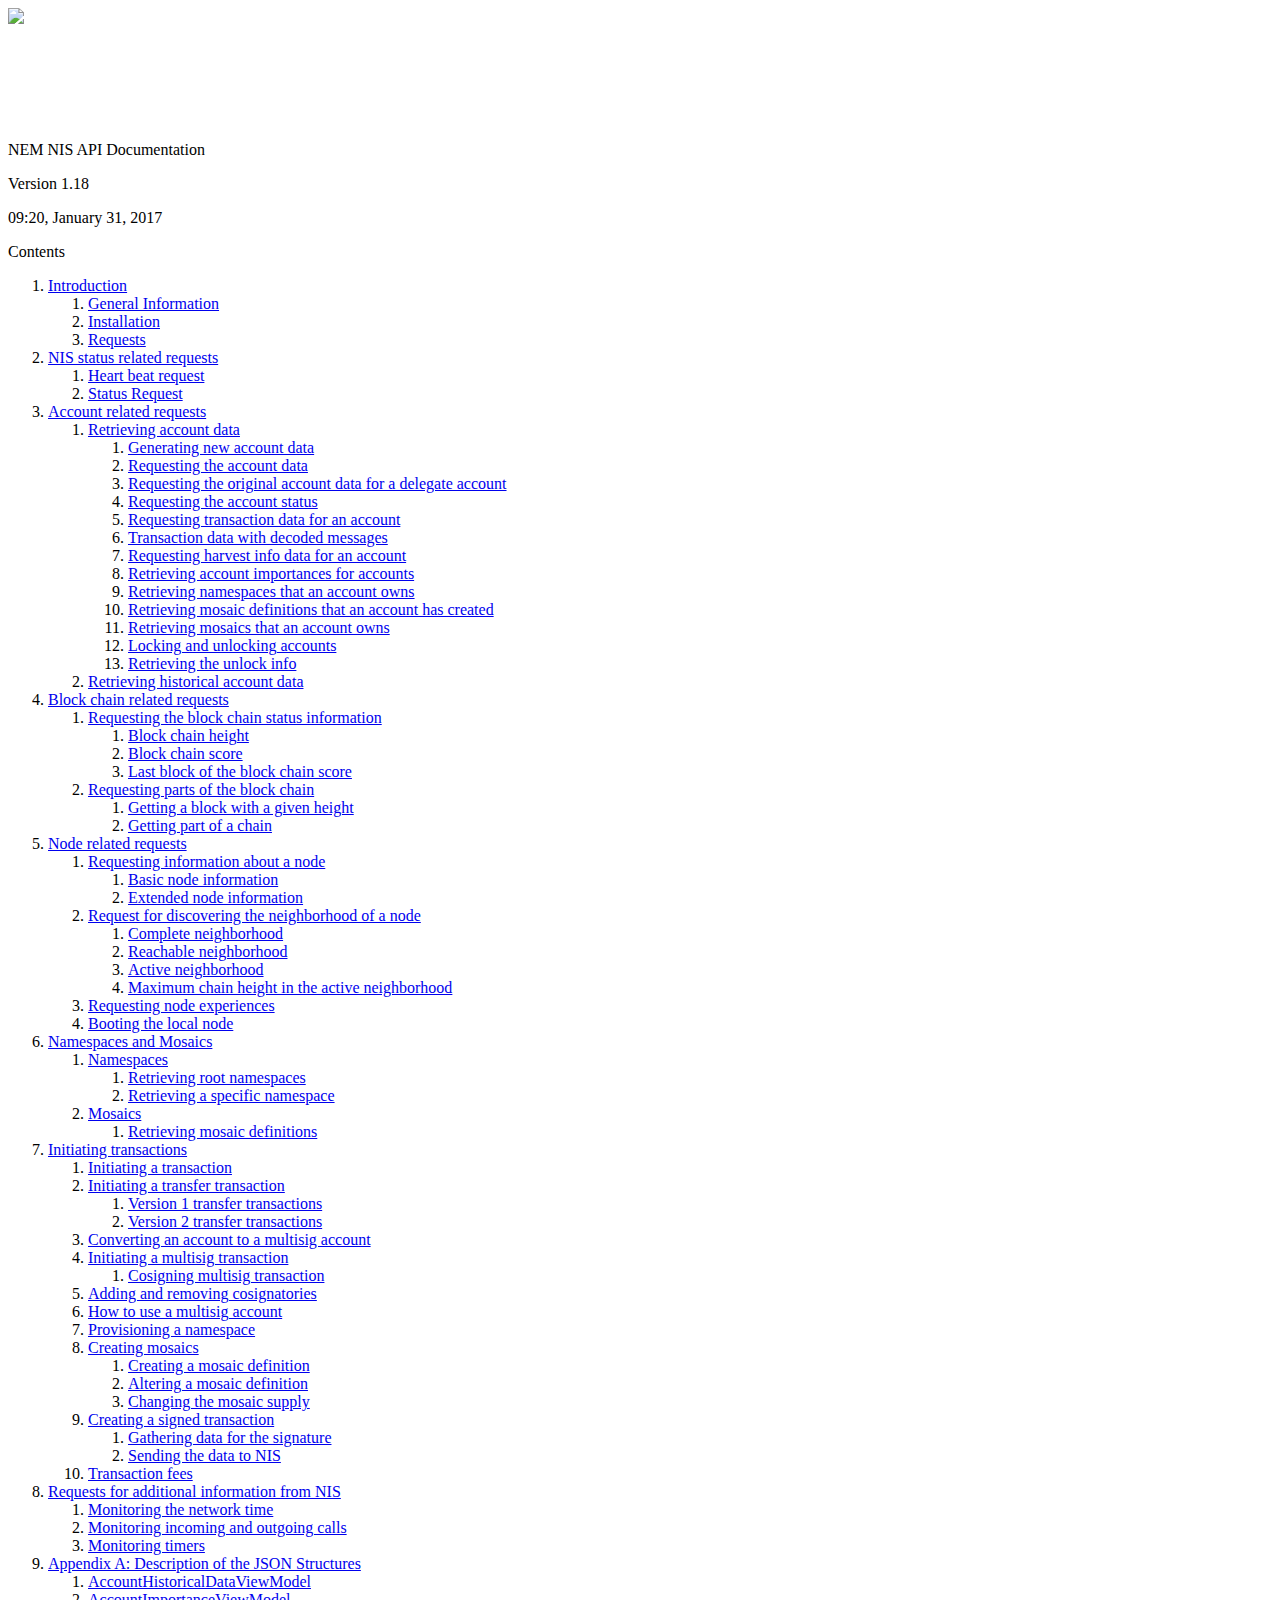
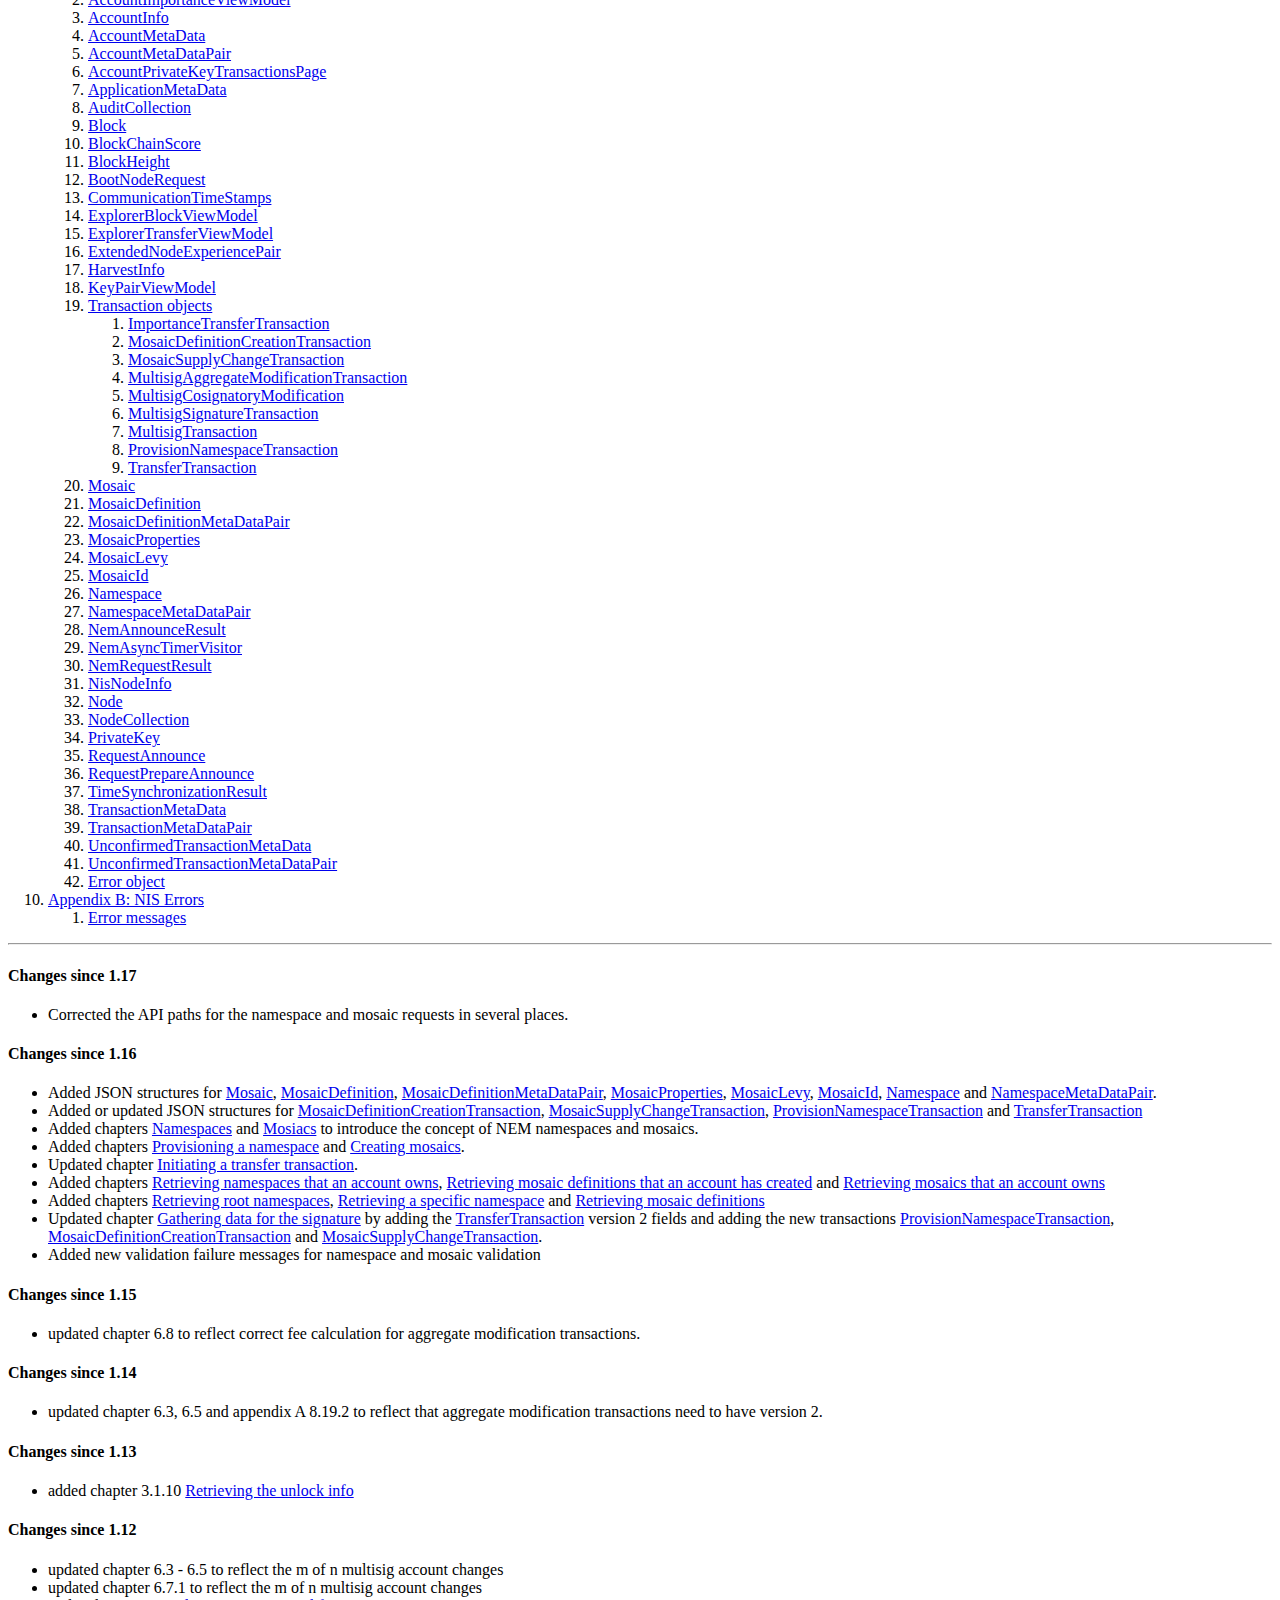
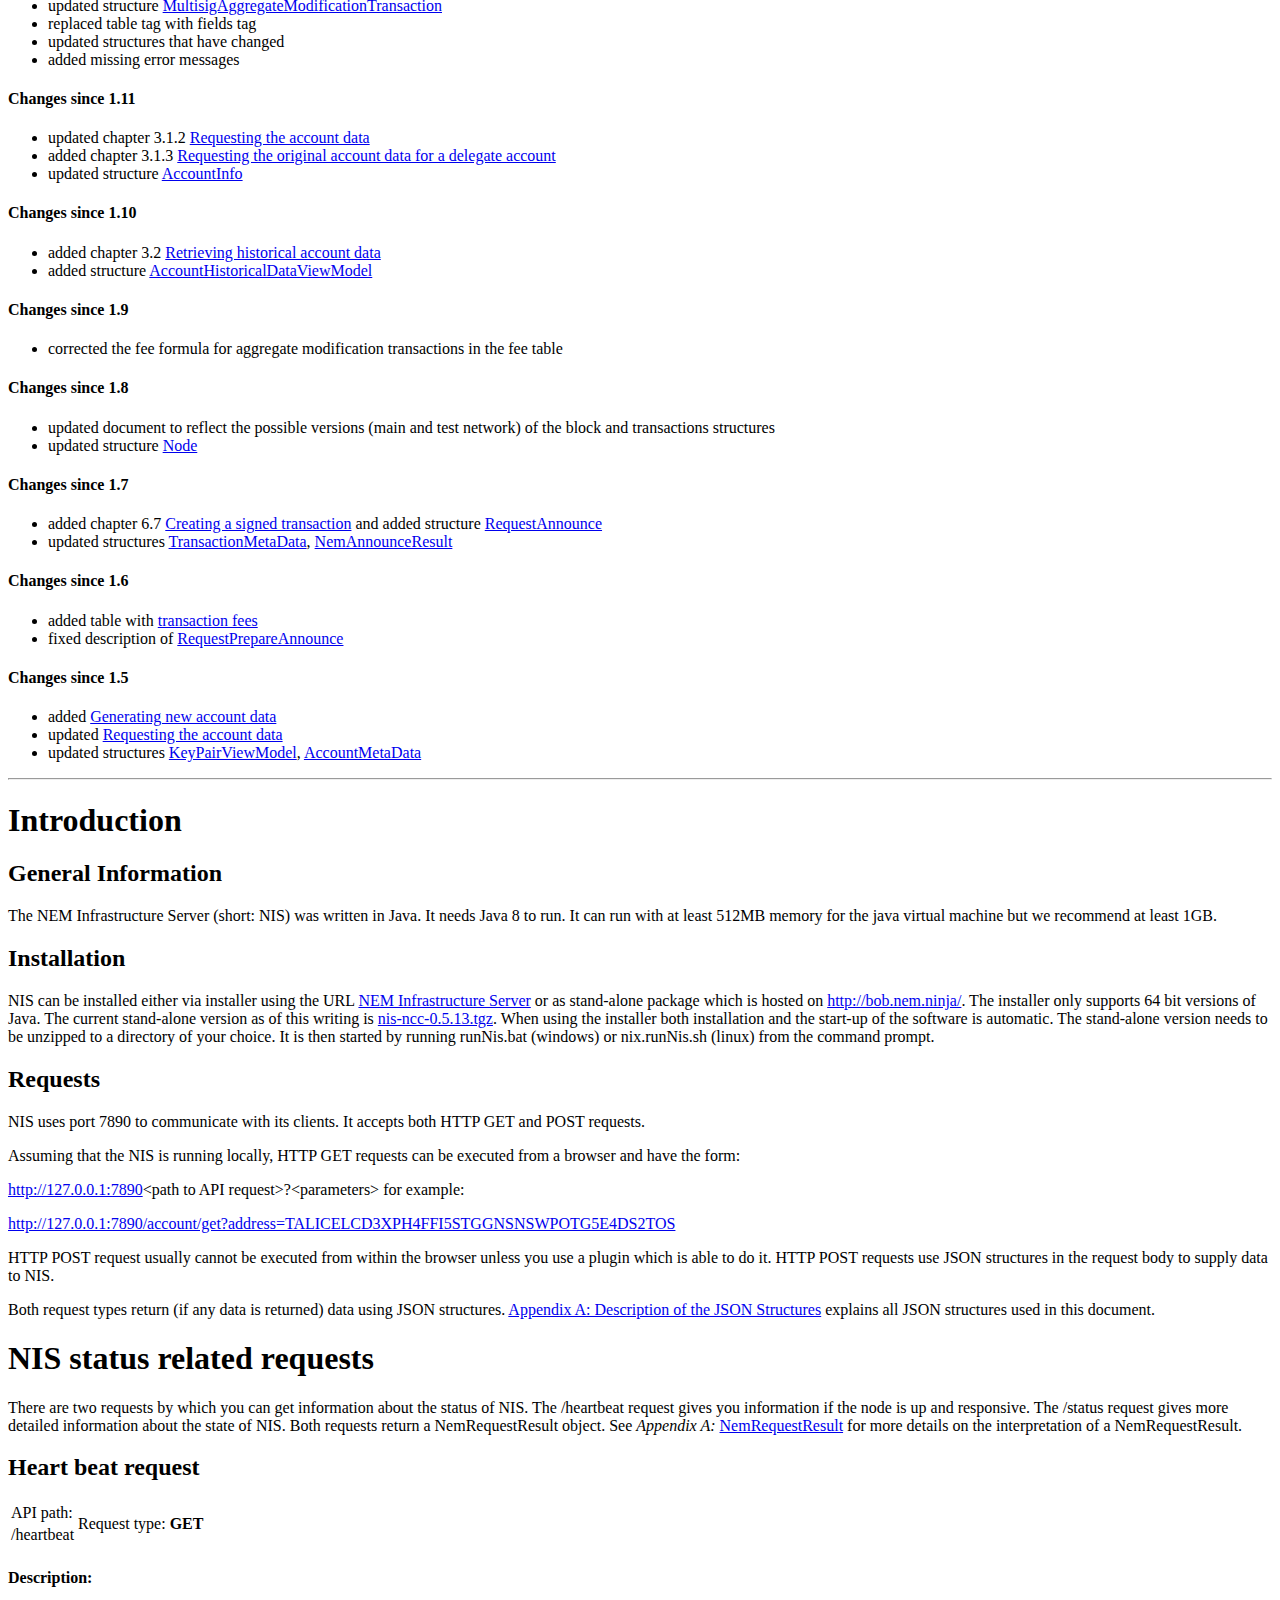
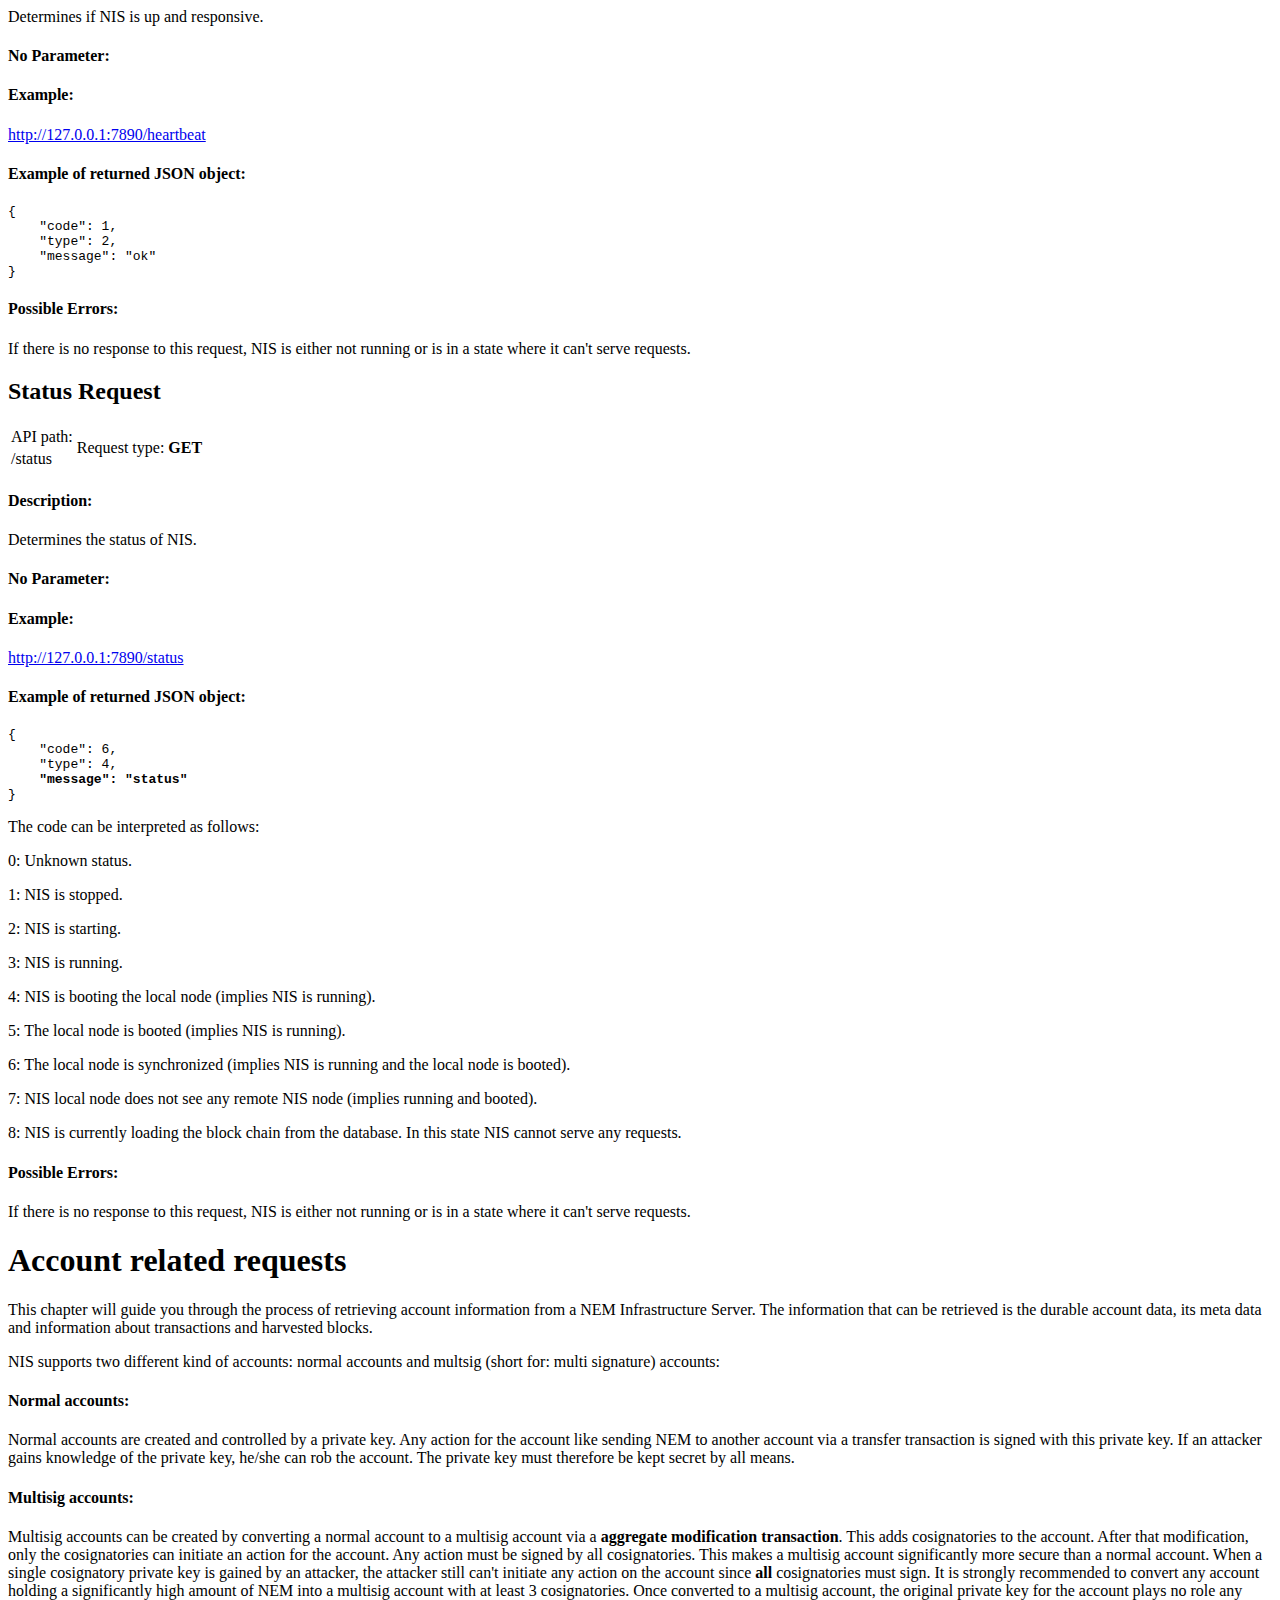
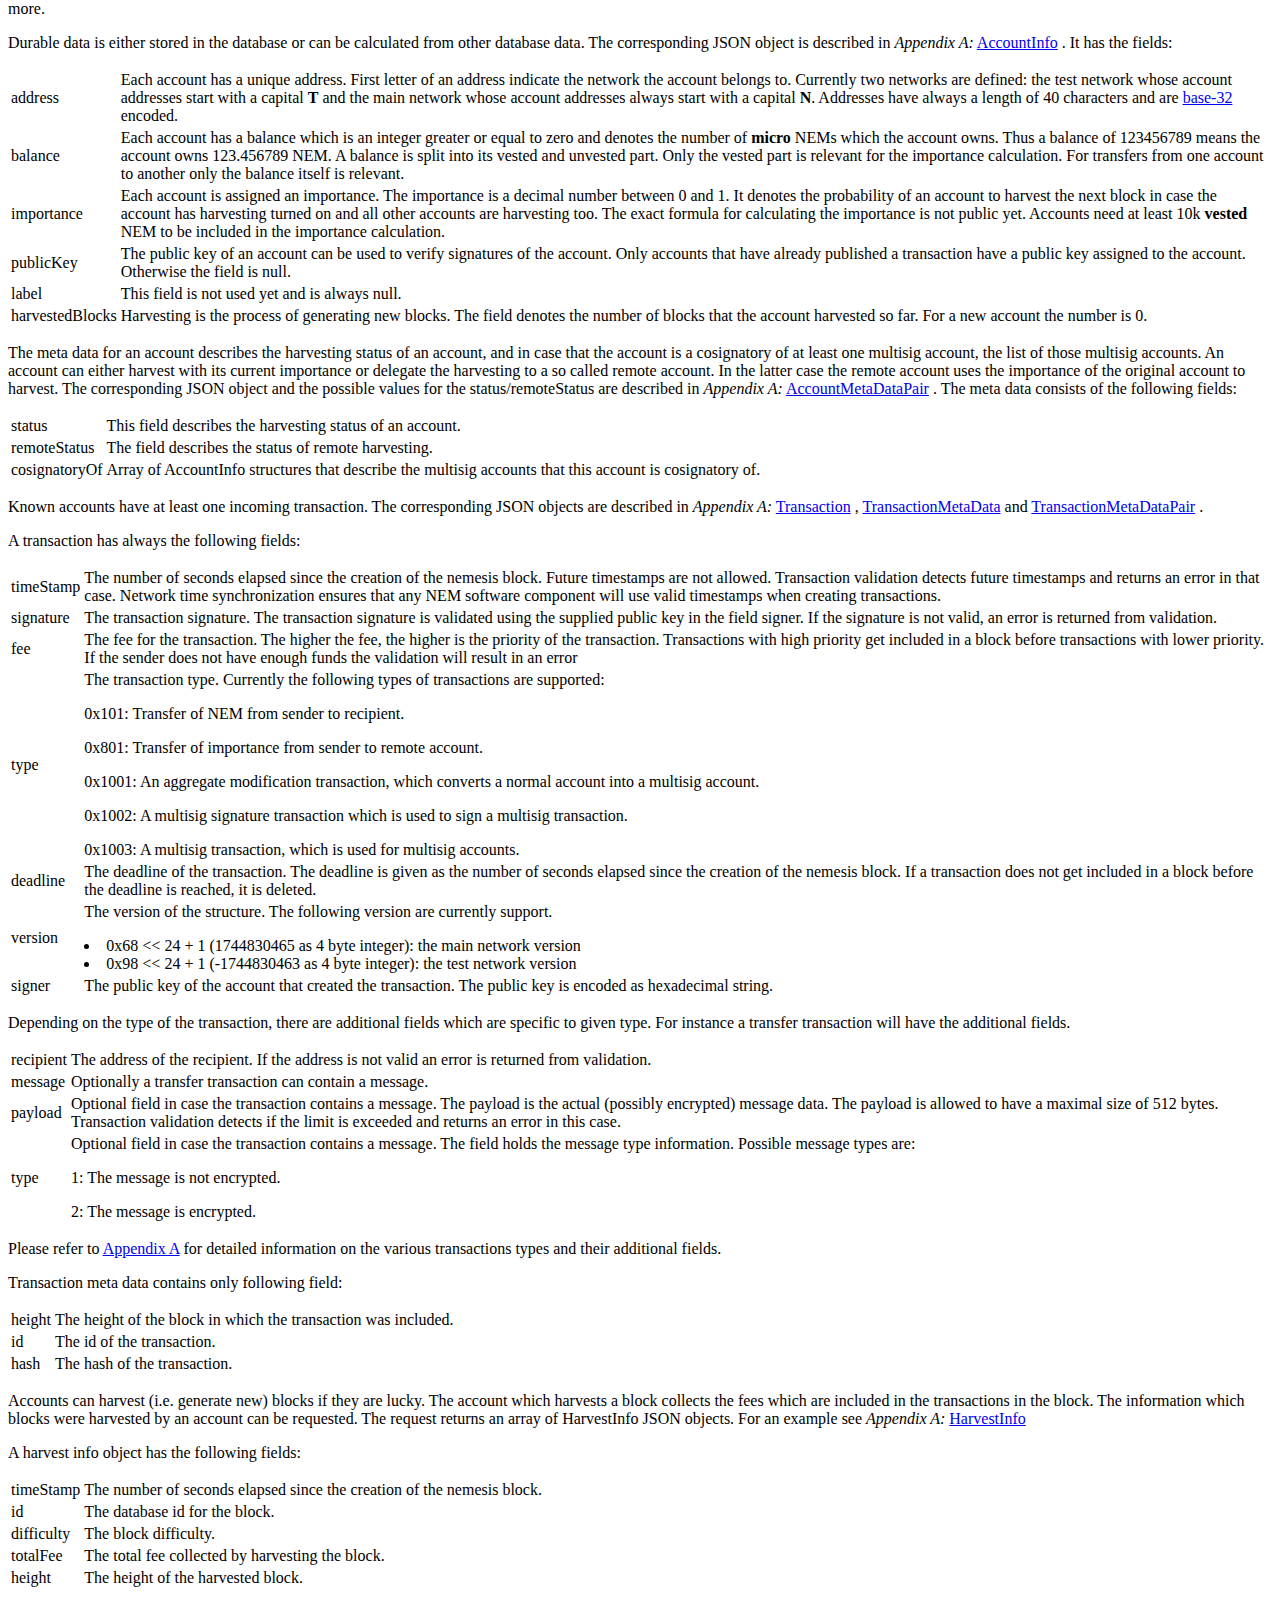
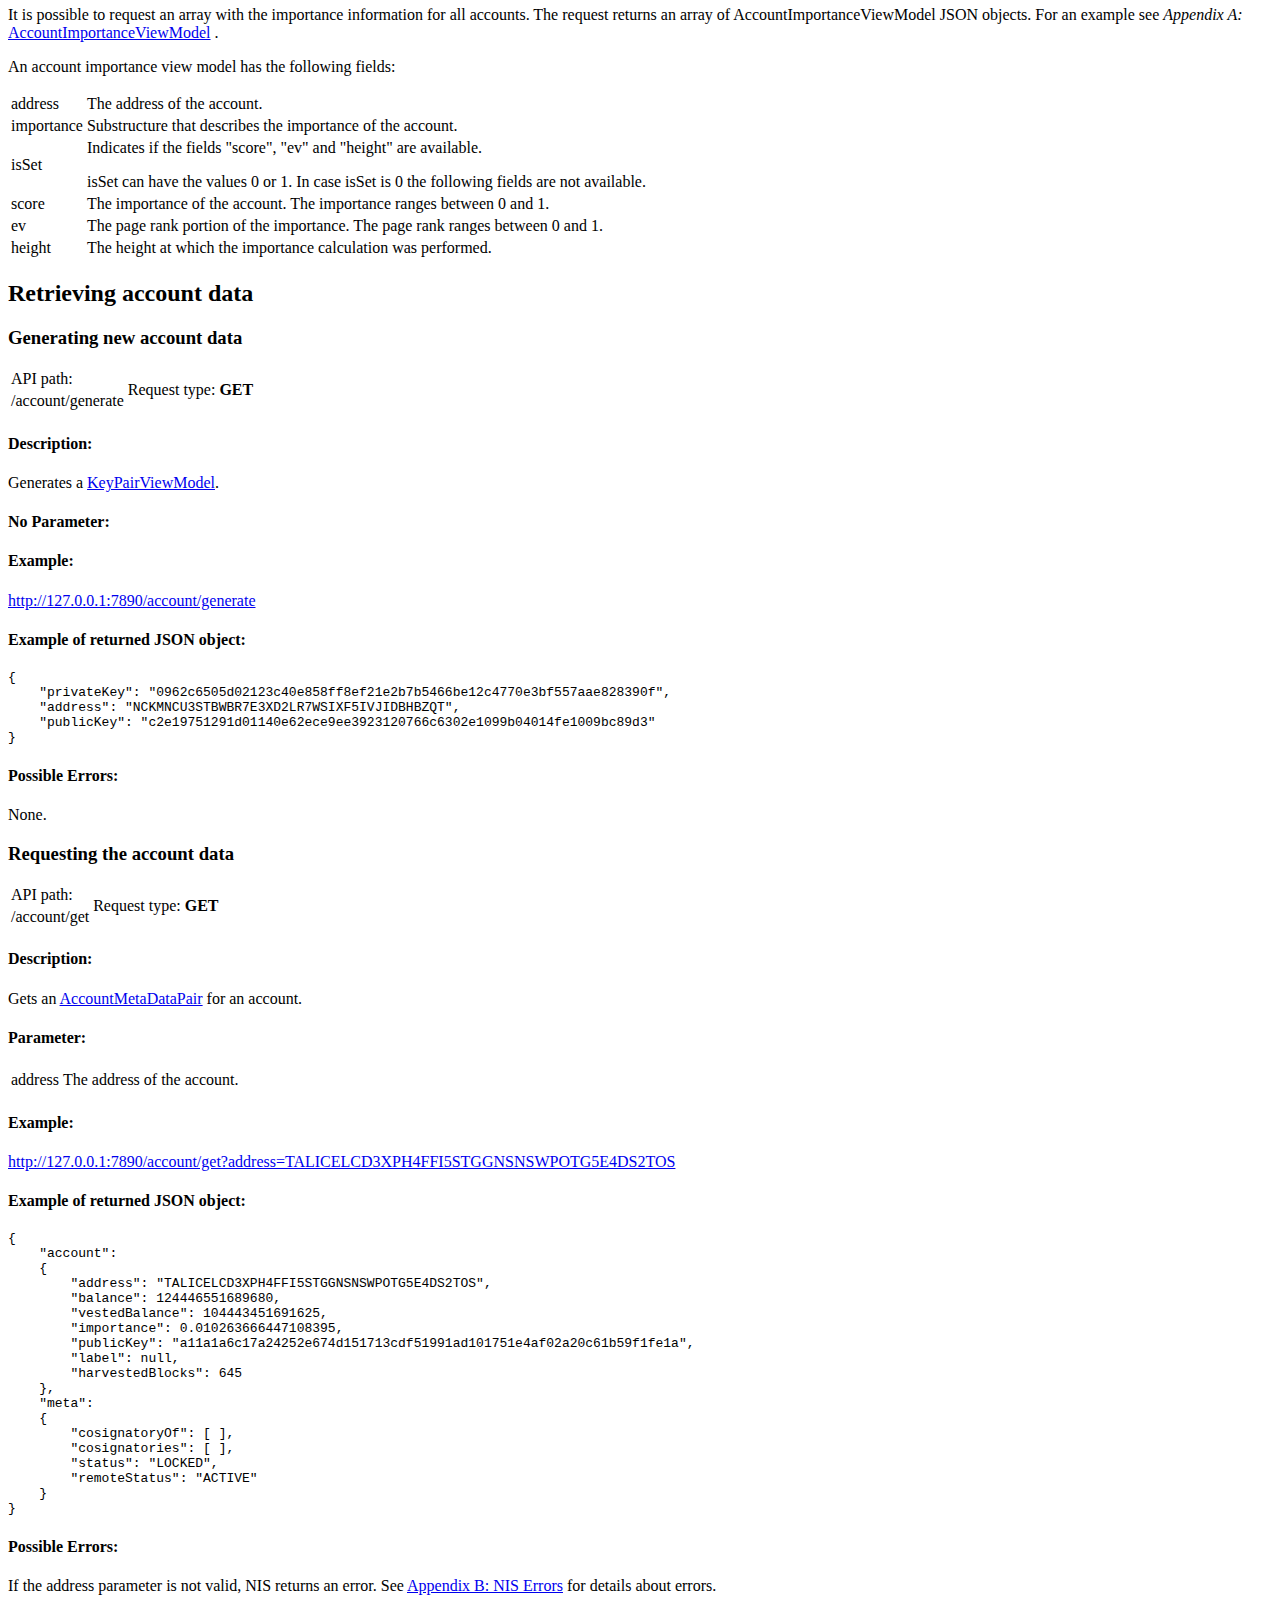
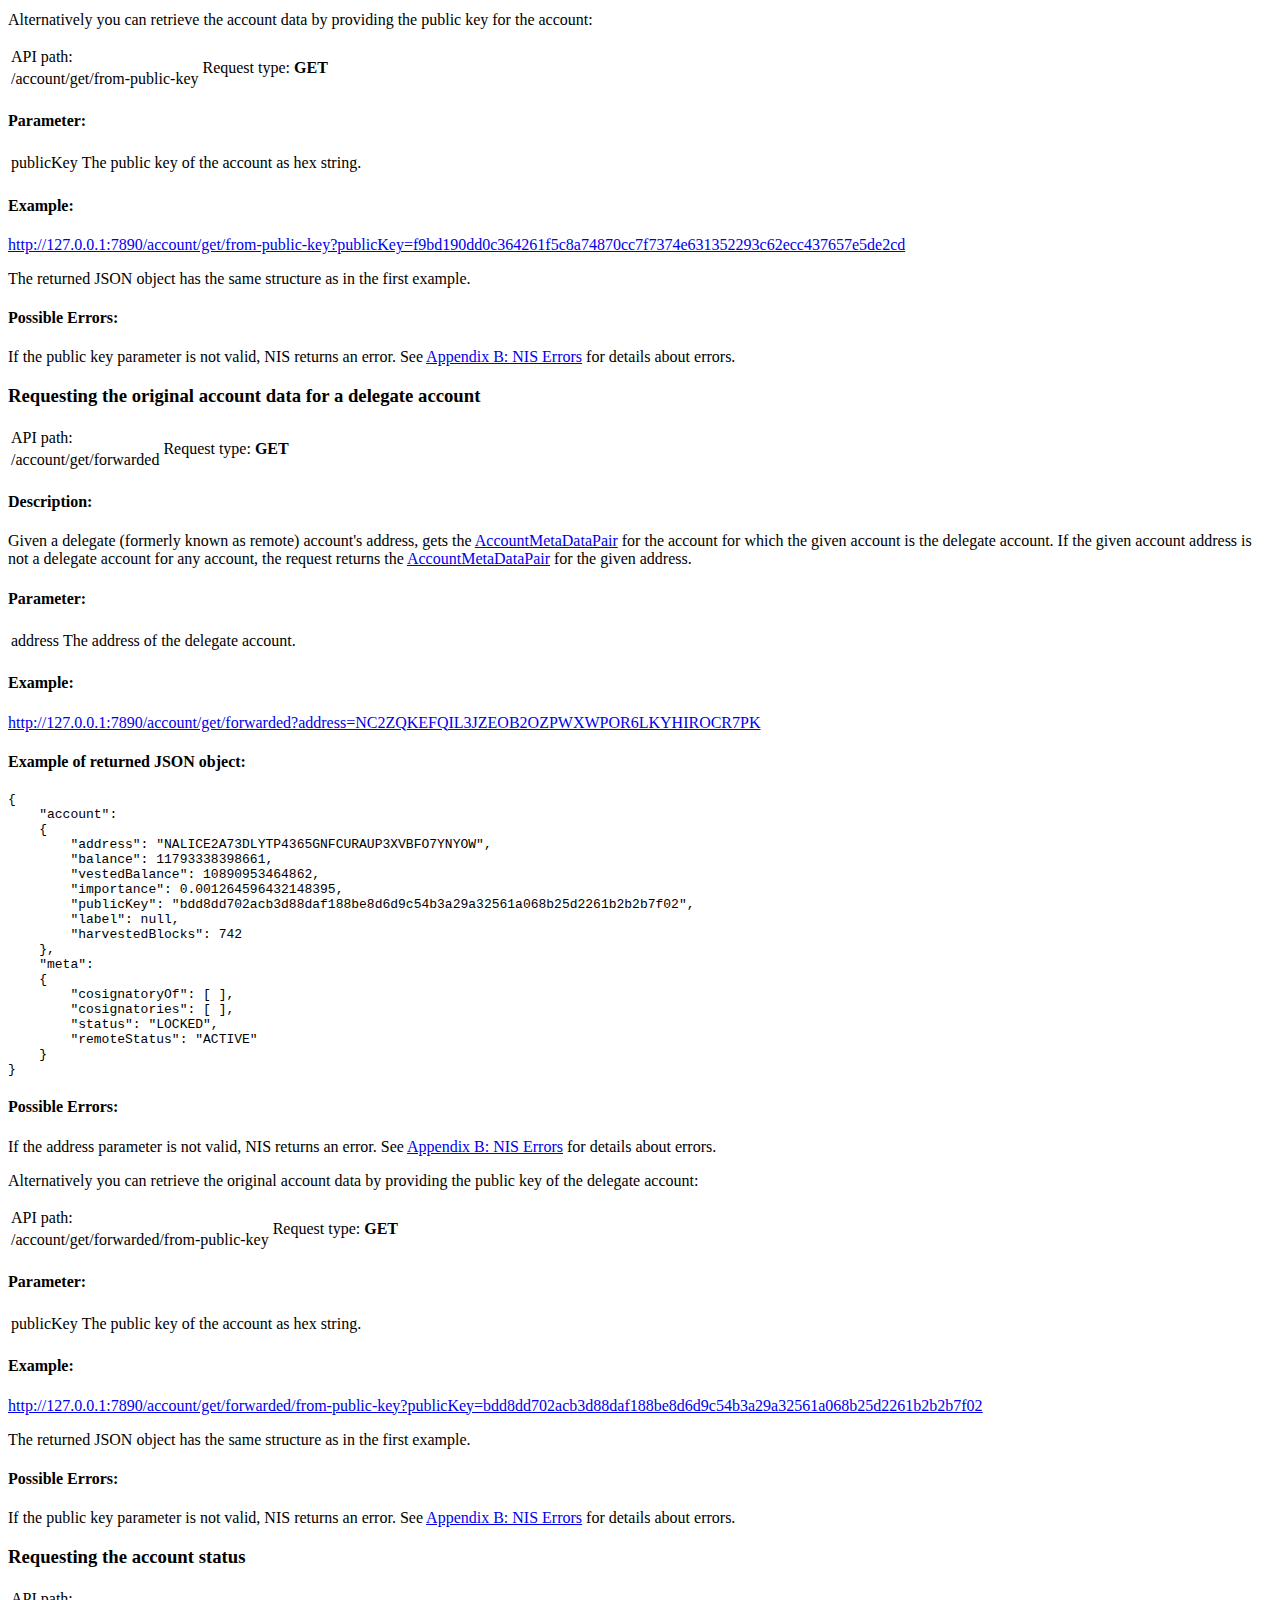
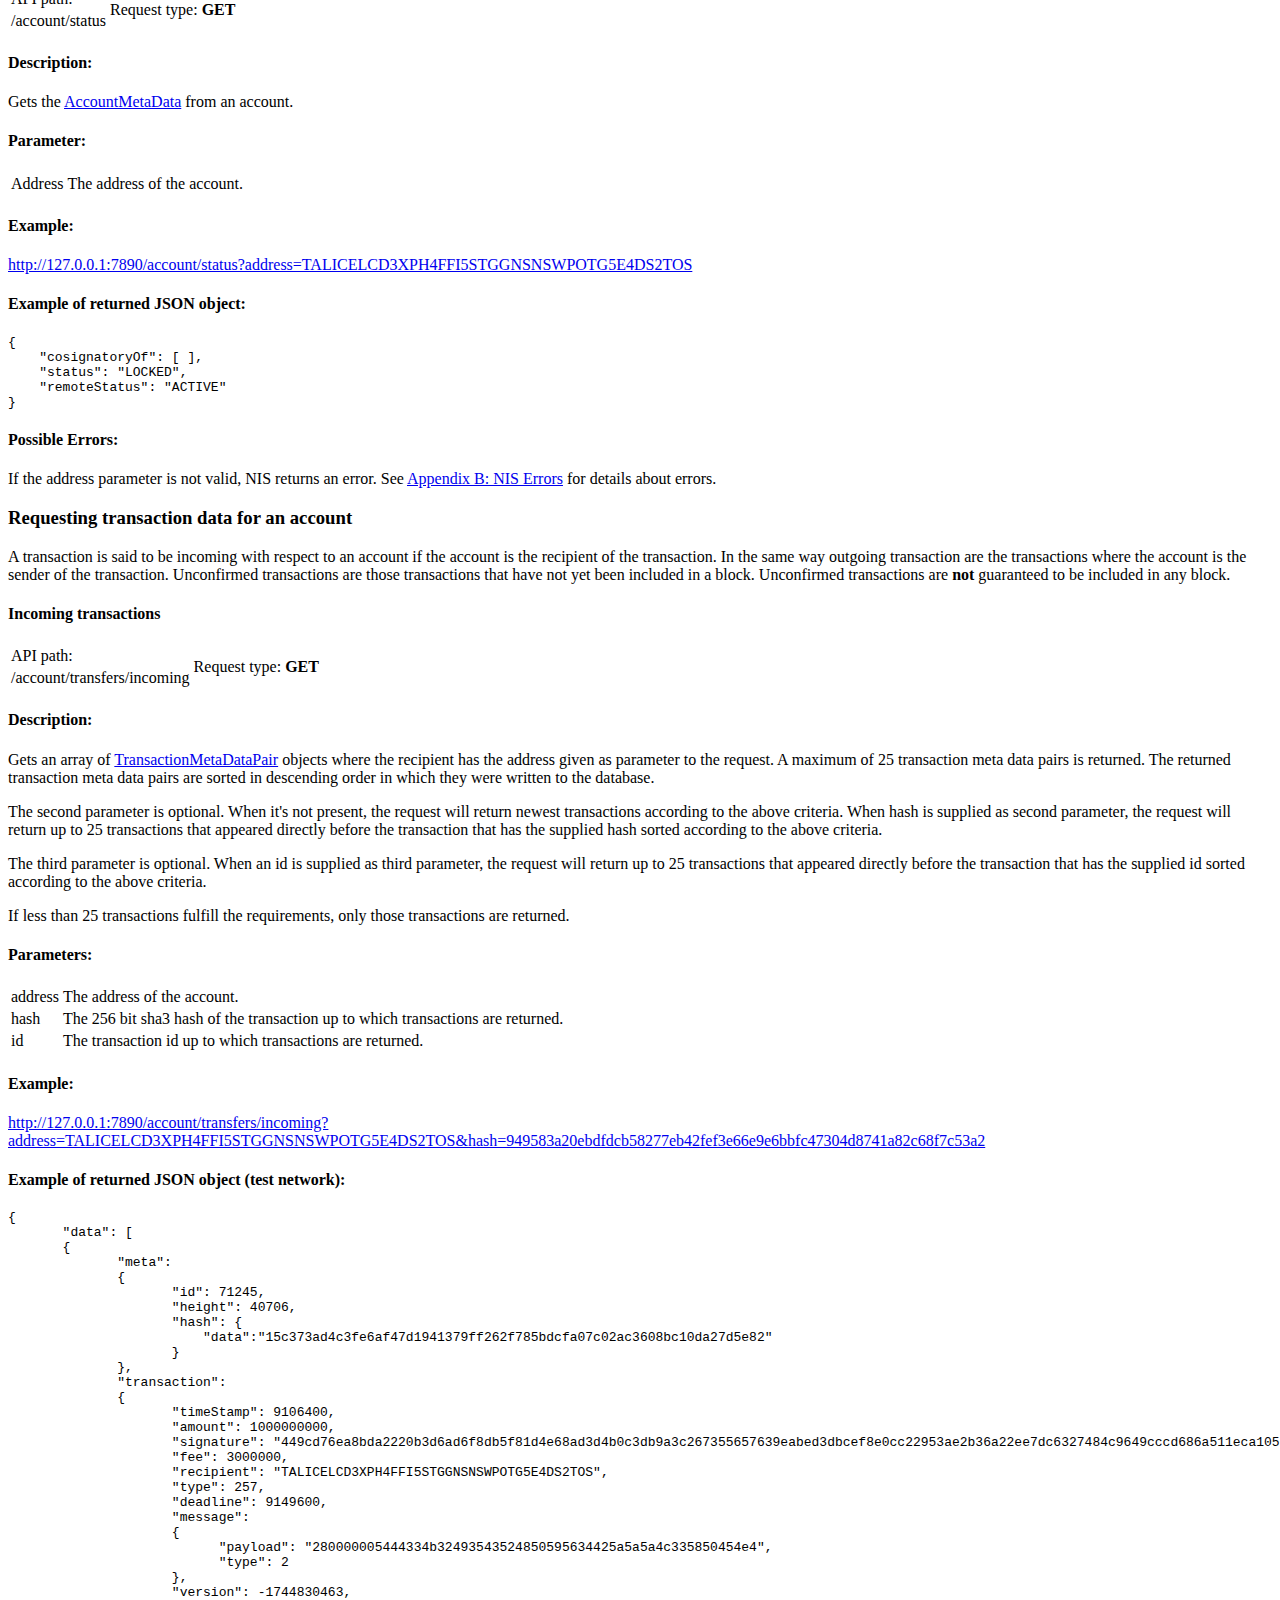
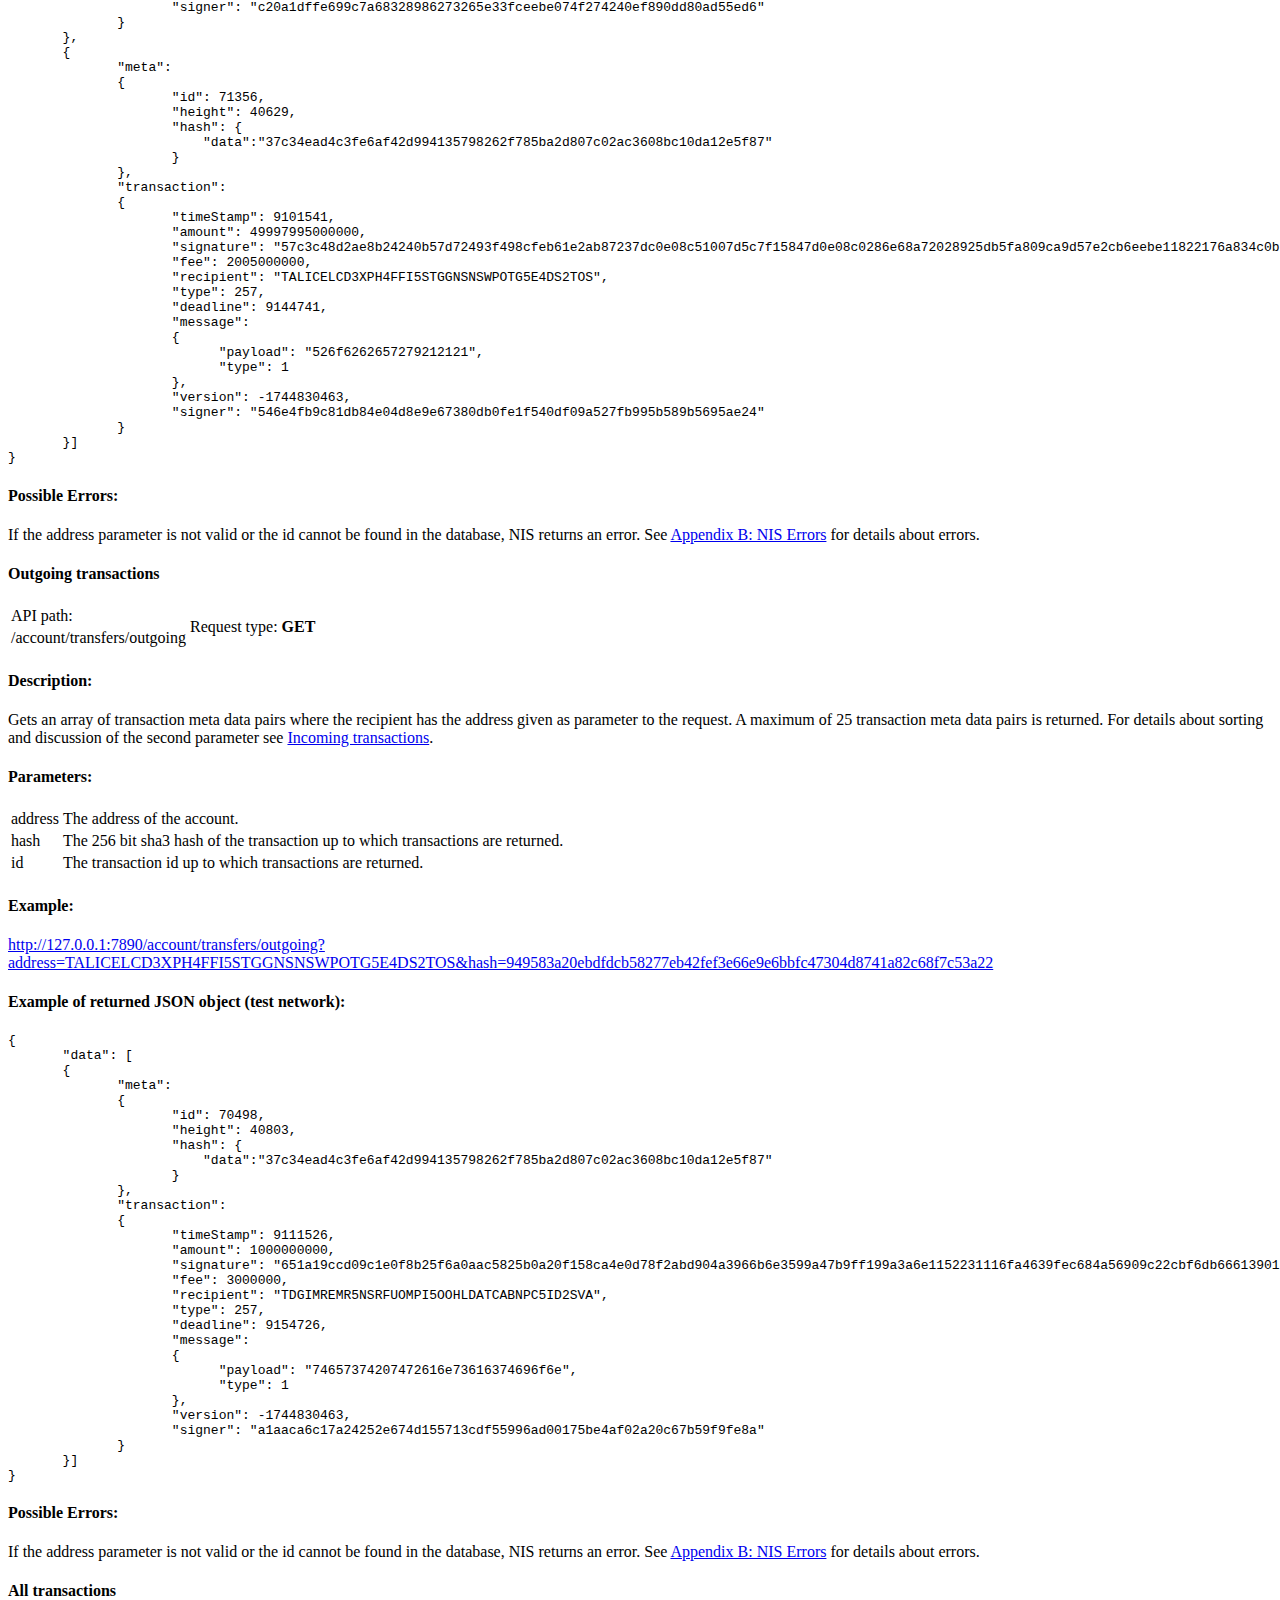
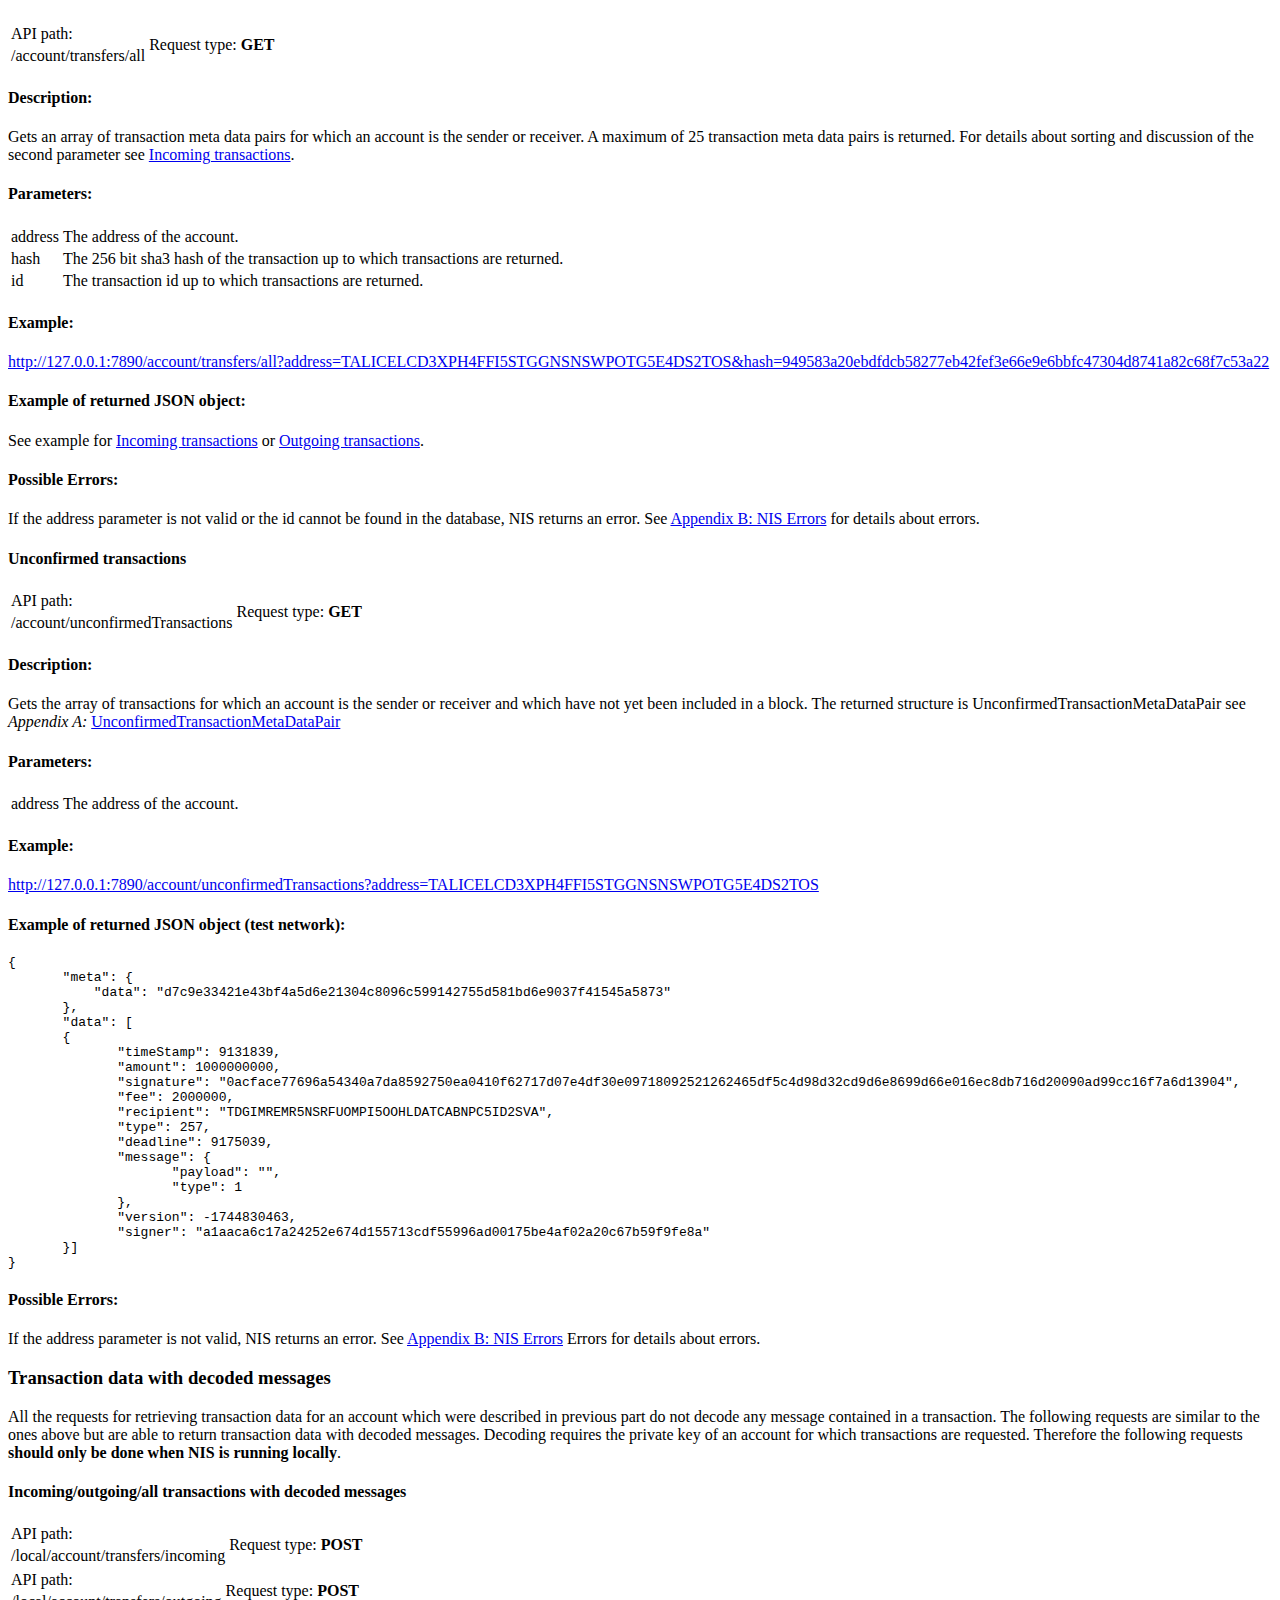
==== commit e19330ef: "no message" ====
--- a/index.html
+++ b/index.html
@@ -1,448 +1,387 @@
 <!--suppress HtmlUnknownTag -->
 <html>
 <head>
-    <meta content="text/html; charset=utf-8" http-equiv="Content-Type">
-    <link href="style.css" rel="stylesheet" type="text/css">
-    </link></meta></head>
+<meta content="text/html; charset=utf-8" http-equiv="Content-Type">
+<link href="style.css" rel="stylesheet" type="text/css">
+</link></meta></head>
 <body>
 <div class="document">
-    <p class="NemTitle" style="margin-bottom:88.0pt;"><img src="image002.jpg"/></p>
-
-    <p class="NemTitleText">NEM NIS API Documentation</p>
-
-    <p class="NemSubtitle">Version 1.17</p>
-
-    <p class="NemSubtitle">
-        <time datetime="2015-08-14 17:20:00Z">17:20, August 14, 2015</time>
-    </p>
-    <p style="page-break-before:always"></p>
-
-    <p class="NemTocHeading">Contents</p>
-
-    <div id="toc">
-        <ol>
-            <li><a href="#introduction">Introduction</a>
-                <ol>
-                    <li><a href="#general-information">General Information</a></li>
-                    <li><a href="#installation">Installation</a></li>
-                    <li><a href="#requests">Requests</a></li>
-                </ol>
-            </li>
-            <li><a href="#NIS-status-related-requests">NIS status related requests</a>
-                <ol>
-                    <li><a href="#heart-beat-request">Heart beat request</a></li>
-                    <li><a href="#status-request">Status Request</a></li>
-                </ol>
-            </li>
-            <li><a href="#account-related-requests">Account related requests</a>
-                <ol>
-                    <li><a href="#retrieving-account-data">Retrieving account data</a>
-                        <ol>
-                            <li><a href="#generating-new-account-data">Generating new account data</a></li>
-                            <li><a href="#requesting-the-account-data">Requesting the account data</a></li>
-                            <li><a href="#requesting-the-original-account-data-for-a-delegate-account">Requesting the original account data for a delegate
-                                account</a></li>
-                            <li><a href="#requesting-the-account-status">Requesting the account status</a></li>
-                            <li><a href="#requesting-transaction-data-for-an-account">Requesting transaction data for an account</a></li>
-                            <li><a href="#transaction-data-with-decoded-messages">Transaction data with decoded messages</a></li>
-                            <li><a href="#requesting-harvest-info-data-for-an-account">Requesting harvest info data for an account</a></li>
-                            <li><a href="#retrieving-account-importances-for-accounts">Retrieving account importances for accounts</a></li>
-                            <li><a href="#retrieving-namespaces-that-an-account-owns">Retrieving namespaces that an account owns</a></li>
-                            <li><a href="#retrieving-mosaic-definitions-that-an-account-has-created">Retrieving mosaic definitions that an account has
-                                created</a></li>
-                            <li><a href="#retrieving-mosaics-that-an-account-owns">Retrieving mosaics that an account owns</a></li>
-                            <li><a href="#locking-and-unlocking-accounts">Locking and unlocking accounts</a></li>
-                            <li><a href="#retrieving-the-unlock-info">Retrieving the unlock info</a></li>
-                        </ol>
-                    </li>
-                    <li><a href="#retrieving-historical-account-data">Retrieving historical account data</a></li>
-                </ol>
-            </li>
-            <li><a href="#block-chain-related-requests">Block chain related requests</a>
-                <ol>
-                    <li><a href="#requesting-the-block-chain-status-information">Requesting the block chain status information</a>
-                        <ol>
-                            <li><a href="#block-chain-height">Block chain height</a></li>
-                            <li><a href="#block-chain-score">Block chain score</a></li>
-                            <li><a href="#last-block-of-the-block-chain-score">Last block of the block chain score</a></li>
-                        </ol>
-                    </li>
-                    <li><a href="#requesting-parts-of-the-block-chain">Requesting parts of the block chain</a>
-                        <ol>
-                            <li><a href="#getting-a-block-with-a-given-hash">Getting a block with a given hash</a></li>
-                            <li><a href="#getting-a-block-with-a-given-height">Getting a block with a given height</a></li>
-                            <li><a href="#getting-part-of-a-chain">Getting part of a chain</a></li>
-                        </ol>
-                    </li>
-                </ol>
-            </li>
-            <li><a href="#node-related-requests">Node related requests</a>
-                <ol>
-                    <li><a href="#requesting-information-about-a-node">Requesting information about a node</a>
-                        <ol>
-                            <li><a href="#basic-node-information">Basic node information</a></li>
-                            <li><a href="#extended-node-information">Extended node information</a></li>
-                        </ol>
-                    </li>
-                    <li><a href="#request-for-discovering-the-neighborhood-of-a-node">Request for discovering the neighborhood of a node</a>
-                        <ol>
-                            <li><a href="#complete-neighborhood">Complete neighborhood</a></li>
-                            <li><a href="#reachable-neighborhood">Reachable neighborhood</a></li>
-                            <li><a href="#active-neighborhood">Active neighborhood</a></li>
-                            <li><a href="#maximum-chain-height-in-the-active-neighborhood">Maximum chain height in the active neighborhood</a></li>
-                        </ol>
-                    </li>
-                    <li><a href="#requesting-node-experiences">Requesting node experiences</a></li>
-                    <li><a href="#booting-the-local-node">Booting the local node</a></li>
-                </ol>
-            </li>
-            <li><a href="#namespaces-and-mosaics">Namespaces and Mosaics</a>
-                <ol>
-                    <li><a href="#namespaces">Namespaces</a>
-                        <ol>
-                            <li><a href="#retrieving-root-namespaces">Retrieving root namespaces</a></li>
-                            <li><a href="#retrieving-a-specific-namespace">Retrieving a specific namespace</a></li>
-                        </ol>
-                    </li>
-                    <li><a href="#mosaics">Mosaics</a>
-                        <ol>
-                            <li><a href="#retrieving-mosaic-definitions">Retrieving mosaic definitions</a></li>
-                        </ol>
-                    </li>
-                </ol>
-            </li>
-            <li><a href="#initiating-transactions">Initiating transactions</a>
-                <ol>
-                    <li><a href="#initiating-a-transaction">Initiating a transaction</a></li>
-                    <li><a href="#initiating-a-transfer-transaction">Initiating a transfer transaction</a>
-                        <ol>
-                            <li><a href="#version-1-transfer-transactions">Version 1 transfer transactions</a></li>
-                            <li><a href="#version-2-transfer-transactions">Version 2 transfer transactions</a></li>
-                        </ol>
-                    </li>
-                    <li><a href="#converting-an-account-to-a-multisig-account">Converting an account to a multisig account</a></li>
-                    <li><a href="#initiating-a-multisig-transaction">Initiating a multisig transaction</a>
-                        <ol>
-                            <li><a href="#cosigning-multisig-transaction">Cosigning multisig transaction</a></li>
-                        </ol>
-                    </li>
-                    <li><a href="#adding-and-removing-cosignatories">Adding and removing cosignatories</a></li>
-                    <li><a href="#how-to-use-a-multisig-account">How to use a multisig account</a></li>
-                    <li><a href="#provisioning-a-namespace">Provisioning a namespace</a></li>
-                    <li><a href="#creating-mosaics">Creating mosaics</a>
-                        <ol>
-                            <li><a href="#creating-a-mosaic-definition">Creating a mosaic definition</a></li>
-                            <li><a href="#altering-a-mosaic-definition">Altering a mosaic definition</a></li>
-                            <li><a href="#changing-the-mosaic-supply">Changing the mosaic supply</a></li>
-                        </ol>
-                    </li>
-                    <li><a href="#creating-a-signed-transaction">Creating a signed transaction</a>
-                        <ol>
-                            <li><a href="#gathering-data-for-the-signature">Gathering data for the signature</a></li>
-                            <li><a href="#sending-the-data-to-NIS">Sending the data to NIS</a></li>
-                        </ol>
-                    </li>
-                    <li><a href="#transaction-fees">Transaction fees</a></li>
-                </ol>
-            </li>
-            <li><a href="#requests-for-additional-information-from-NIS">Requests for additional information from NIS</a>
-                <ol>
-                    <li><a href="#monitoring-the-network-time">Monitoring the network time</a></li>
-                    <li><a href="#monitoring-incoming-and-outgoing-calls">Monitoring incoming and outgoing calls</a></li>
-                    <li><a href="#monitoring-timers">Monitoring timers</a></li>
-                </ol>
-            </li>
-            <li><a href="#appendix-A:-description-of-the-JSON-structures">Appendix A: Description of the JSON Structures</a>
-                <ol>
-                    <li><a href="#accountHistoricalDataViewModel">AccountHistoricalDataViewModel</a></li>
-                    <li><a href="#accountImportanceViewModel">AccountImportanceViewModel</a></li>
-                    <li><a href="#accountInfo">AccountInfo</a></li>
-                    <li><a href="#accountMetaData">AccountMetaData</a></li>
-                    <li><a href="#accountMetaDataPair">AccountMetaDataPair</a></li>
-                    <li><a href="#accountPrivateKeyTransactionsPage">AccountPrivateKeyTransactionsPage</a></li>
-                    <li><a href="#applicationMetaData">ApplicationMetaData</a></li>
-                    <li><a href="#auditCollection">AuditCollection</a></li>
-                    <li><a href="#block">Block</a></li>
-                    <li><a href="#blockChainScore">BlockChainScore</a></li>
-                    <li><a href="#blockHeight">BlockHeight</a></li>
-                    <li><a href="#bootNodeRequest">BootNodeRequest</a></li>
-                    <li><a href="#communicationTimeStamps">CommunicationTimeStamps</a></li>
-                    <li><a href="#explorerBlockViewModel">ExplorerBlockViewModel</a></li>
-                    <li><a href="#explorerTransferViewModel">ExplorerTransferViewModel</a></li>
-                    <li><a href="#extendedNodeExperiencePair">ExtendedNodeExperiencePair</a></li>
-                    <li><a href="#harvestInfo">HarvestInfo</a></li>
-                    <li><a href="#keyPairViewModel">KeyPairViewModel</a></li>
-                    <li><a href="#transaction-objects">Transaction objects</a>
-                        <ol>
-                            <li><a href="#importanceTransferTransaction">ImportanceTransferTransaction</a></li>
-                            <li><a href="#mosaicDefinitionCreationTransaction">MosaicDefinitionCreationTransaction</a></li>
-                            <li><a href="#mosaicSupplyChangeTransaction">MosaicSupplyChangeTransaction</a></li>
-                            <li><a href="#multisigAggregateModificationTransaction">MultisigAggregateModificationTransaction</a></li>
-                            <li><a href="#multisigCosignatoryModification">MultisigCosignatoryModification</a></li>
-                            <li><a href="#multisigSignatureTransaction">MultisigSignatureTransaction</a></li>
-                            <li><a href="#multisigTransaction">MultisigTransaction</a></li>
-                            <li><a href="#provisionNamespaceTransaction">ProvisionNamespaceTransaction</a></li>
-                            <li><a href="#transferTransaction">TransferTransaction</a></li>
-                        </ol>
-                    </li>
-                    <li><a href="#mosaic">Mosaic</a></li>
-                    <li><a href="#mosaicDefinition">MosaicDefinition</a></li>
-                    <li><a href="#mosaicDefinitionMetaDataPair">MosaicDefinitionMetaDataPair</a></li>
-                    <li><a href="#mosaicProperties">MosaicProperties</a></li>
-                    <li><a href="#mosaicLevy">MosaicLevy</a></li>
-                    <li><a href="#mosaicId">MosaicId</a></li>
-                    <li><a href="#namespace">Namespace</a></li>
-                    <li><a href="#namespaceMetaDataPair">NamespaceMetaDataPair</a></li>
-                    <li><a href="#nemAnnounceResult">NemAnnounceResult</a></li>
-                    <li><a href="#nemAsyncTimerVisitor">NemAsyncTimerVisitor</a></li>
-                    <li><a href="#nemRequestResult">NemRequestResult</a></li>
-                    <li><a href="#nisNodeInfo">NisNodeInfo</a></li>
-                    <li><a href="#node">Node</a></li>
-                    <li><a href="#nodeCollection">NodeCollection</a></li>
-                    <li><a href="#privateKey">PrivateKey</a></li>
-                    <li><a href="#requestAnnounce">RequestAnnounce</a></li>
-                    <li><a href="#requestPrepareAnnounce">RequestPrepareAnnounce</a></li>
-                    <li><a href="#timeSynchronizationResult">TimeSynchronizationResult</a></li>
-                    <li><a href="#transactionMetaData">TransactionMetaData</a></li>
-                    <li><a href="#transactionMetaDataPair">TransactionMetaDataPair</a></li>
-                    <li><a href="#unconfirmedTransactionMetaData">UnconfirmedTransactionMetaData</a></li>
-                    <li><a href="#unconfirmedTransactionMetaDataPair">UnconfirmedTransactionMetaDataPair</a></li>
-                    <li><a href="#error-object">Error object</a></li>
-                </ol>
-            </li>
-            <li><a href="#appendix-B:-NIS-errors">Appendix B: NIS Errors</a>
-                <ol>
-                    <li><a href="#error-messages">Error messages</a></li>
-                </ol>
-            </li>
-        </ol>
-    </div>
-    <hr/>
-    <div>
-        <h4>Changes since 1.16</h4>
-        <ul>
-            <li>Added JSON structures for <a href="#mosaic">Mosaic</a>, <a href="#mosaicDefinition">MosaicDefinition</a>,
+<p class="NemTitle" style="margin-bottom:88.0pt;"><img src="image002.png"/></p>
+<p class="NemTitleText">NEM NIS API Documentation</p>
+<p class="NemSubtitle">Version 1.18</p>
+<p class="NemSubtitle">
+<time datetime="2017-01-31 09:20:00Z">09:20, January 31, 2017</time>
+</p>
+<p style="page-break-before:always"></p>
+<p class="NemTocHeading">Contents</p>
+<div id="toc"><ol>
+<li><a href="#introduction">Introduction</a>
+<ol>
+<li><a href="#general-information">General Information</a></li>
+<li><a href="#installation">Installation</a></li>
+<li><a href="#requests">Requests</a></li>
+</ol>
+</li>
+<li><a href="#NIS-status-related-requests">NIS status related requests</a>
+<ol>
+<li><a href="#heart-beat-request">Heart beat request</a></li>
+<li><a href="#status-request">Status Request</a></li>
+</ol>
+</li>
+<li><a href="#account-related-requests">Account related requests</a>
+<ol>
+<li><a href="#retrieving-account-data">Retrieving account data</a>
+<ol>
+<li><a href="#generating-new-account-data">Generating new account data</a></li>
+<li><a href="#requesting-the-account-data">Requesting the account data</a></li>
+<li><a href="#requesting-the-original-account-data-for-a-delegate-account">Requesting the original account data for a delegate account</a></li>
+<li><a href="#requesting-the-account-status">Requesting the account status</a></li>
+<li><a href="#requesting-transaction-data-for-an-account">Requesting transaction data for an account</a></li>
+<li><a href="#transaction-data-with-decoded-messages">Transaction data with decoded messages</a></li>
+<li><a href="#requesting-harvest-info-data-for-an-account">Requesting harvest info data for an account</a></li>
+<li><a href="#retrieving-account-importances-for-accounts">Retrieving account importances for accounts</a></li>
+<li><a href="#retrieving-namespaces-that-an-account-owns">Retrieving namespaces that an account owns</a></li>
+<li><a href="#retrieving-mosaic-definitions-that-an-account-has-created">Retrieving mosaic definitions that an account has created</a></li>
+<li><a href="#retrieving-mosaics-that-an-account-owns">Retrieving mosaics that an account owns</a></li>
+<li><a href="#locking-and-unlocking-accounts">Locking and unlocking accounts</a></li>
+<li><a href="#retrieving-the-unlock-info">Retrieving the unlock info</a></li>
+</ol>
+</li>
+<li><a href="#retrieving-historical-account-data">Retrieving historical account data</a></li>
+</ol>
+</li>
+<li><a href="#block-chain-related-requests">Block chain related requests</a>
+<ol>
+<li><a href="#requesting-the-block-chain-status-information">Requesting the block chain status information</a>
+<ol>
+<li><a href="#block-chain-height">Block chain height</a></li>
+<li><a href="#block-chain-score">Block chain score</a></li>
+<li><a href="#last-block-of-the-block-chain-score">Last block of the block chain score</a></li>
+</ol>
+</li>
+<li><a href="#requesting-parts-of-the-block-chain">Requesting parts of the block chain</a>
+<ol>
+<li><a href="#getting-a-block-with-a-given-height">Getting a block with a given height</a></li>
+<li><a href="#getting-part-of-a-chain">Getting part of a chain</a></li>
+</ol>
+</li>
+</ol>
+</li>
+<li><a href="#node-related-requests">Node related requests</a>
+<ol>
+<li><a href="#requesting-information-about-a-node">Requesting information about a node</a>
+<ol>
+<li><a href="#basic-node-information">Basic node information</a></li>
+<li><a href="#extended-node-information">Extended node information</a></li>
+</ol>
+</li>
+<li><a href="#request-for-discovering-the-neighborhood-of-a-node">Request for discovering the neighborhood of a node</a>
+<ol>
+<li><a href="#complete-neighborhood">Complete neighborhood</a></li>
+<li><a href="#reachable-neighborhood">Reachable neighborhood</a></li>
+<li><a href="#active-neighborhood">Active neighborhood</a></li>
+<li><a href="#maximum-chain-height-in-the-active-neighborhood">Maximum chain height in the active neighborhood</a></li>
+</ol>
+</li>
+<li><a href="#requesting-node-experiences">Requesting node experiences</a></li>
+<li><a href="#booting-the-local-node">Booting the local node</a></li>
+</ol>
+</li>
+<li><a href="#namespaces-and-mosaics">Namespaces and Mosaics</a>
+<ol>
+<li><a href="#namespaces">Namespaces</a>
+<ol>
+<li><a href="#retrieving-root-namespaces">Retrieving root namespaces</a></li>
+<li><a href="#retrieving-a-specific-namespace">Retrieving a specific namespace</a></li>
+</ol>
+</li>
+<li><a href="#mosaics">Mosaics</a>
+<ol>
+<li><a href="#retrieving-mosaic-definitions">Retrieving mosaic definitions</a></li>
+</ol>
+</li>
+</ol>
+</li>
+<li><a href="#initiating-transactions">Initiating transactions</a>
+<ol>
+<li><a href="#initiating-a-transaction">Initiating a transaction</a></li>
+<li><a href="#initiating-a-transfer-transaction">Initiating a transfer transaction</a>
+<ol>
+<li><a href="#version-1-transfer-transactions">Version 1 transfer transactions</a></li>
+<li><a href="#version-2-transfer-transactions">Version 2 transfer transactions</a></li>
+</ol>
+</li>
+<li><a href="#converting-an-account-to-a-multisig-account">Converting an account to a multisig account</a></li>
+<li><a href="#initiating-a-multisig-transaction">Initiating a multisig transaction</a>
+<ol>
+<li><a href="#cosigning-multisig-transaction">Cosigning multisig transaction</a></li>
+</ol>
+</li>
+<li><a href="#adding-and-removing-cosignatories">Adding and removing cosignatories</a></li>
+<li><a href="#how-to-use-a-multisig-account">How to use a multisig account</a></li>
+<li><a href="#provisioning-a-namespace">Provisioning a namespace</a></li>
+<li><a href="#creating-mosaics">Creating mosaics</a>
+<ol>
+<li><a href="#creating-a-mosaic-definition">Creating a mosaic definition</a></li>
+<li><a href="#altering-a-mosaic-definition">Altering a mosaic definition</a></li>
+<li><a href="#changing-the-mosaic-supply">Changing the mosaic supply</a></li>
+</ol>
+</li>
+<li><a href="#creating-a-signed-transaction">Creating a signed transaction</a>
+<ol>
+<li><a href="#gathering-data-for-the-signature">Gathering data for the signature</a></li>
+<li><a href="#sending-the-data-to-NIS">Sending the data to NIS</a></li>
+</ol>
+</li>
+<li><a href="#transaction-fees">Transaction fees</a></li>
+</ol>
+</li>
+<li><a href="#requests-for-additional-information-from-NIS">Requests for additional information from NIS</a>
+<ol>
+<li><a href="#monitoring-the-network-time">Monitoring the network time</a></li>
+<li><a href="#monitoring-incoming-and-outgoing-calls">Monitoring incoming and outgoing calls</a></li>
+<li><a href="#monitoring-timers">Monitoring timers</a></li>
+</ol>
+</li>
+<li><a href="#appendix-A:-description-of-the-JSON-structures">Appendix A: Description of the JSON Structures</a>
+<ol>
+<li><a href="#accountHistoricalDataViewModel">AccountHistoricalDataViewModel</a></li>
+<li><a href="#accountImportanceViewModel">AccountImportanceViewModel</a></li>
+<li><a href="#accountInfo">AccountInfo</a></li>
+<li><a href="#accountMetaData">AccountMetaData</a></li>
+<li><a href="#accountMetaDataPair">AccountMetaDataPair</a></li>
+<li><a href="#accountPrivateKeyTransactionsPage">AccountPrivateKeyTransactionsPage</a></li>
+<li><a href="#applicationMetaData">ApplicationMetaData</a></li>
+<li><a href="#auditCollection">AuditCollection</a></li>
+<li><a href="#block">Block</a></li>
+<li><a href="#blockChainScore">BlockChainScore</a></li>
+<li><a href="#blockHeight">BlockHeight</a></li>
+<li><a href="#bootNodeRequest">BootNodeRequest</a></li>
+<li><a href="#communicationTimeStamps">CommunicationTimeStamps</a></li>
+<li><a href="#explorerBlockViewModel">ExplorerBlockViewModel</a></li>
+<li><a href="#explorerTransferViewModel">ExplorerTransferViewModel</a></li>
+<li><a href="#extendedNodeExperiencePair">ExtendedNodeExperiencePair</a></li>
+<li><a href="#harvestInfo">HarvestInfo</a></li>
+<li><a href="#keyPairViewModel">KeyPairViewModel</a></li>
+<li><a href="#transaction-objects">Transaction objects</a>
+<ol>
+<li><a href="#importanceTransferTransaction">ImportanceTransferTransaction</a></li>
+<li><a href="#mosaicDefinitionCreationTransaction">MosaicDefinitionCreationTransaction</a></li>
+<li><a href="#mosaicSupplyChangeTransaction">MosaicSupplyChangeTransaction</a></li>
+<li><a href="#multisigAggregateModificationTransaction">MultisigAggregateModificationTransaction</a></li>
+<li><a href="#multisigCosignatoryModification">MultisigCosignatoryModification</a></li>
+<li><a href="#multisigSignatureTransaction">MultisigSignatureTransaction</a></li>
+<li><a href="#multisigTransaction">MultisigTransaction</a></li>
+<li><a href="#provisionNamespaceTransaction">ProvisionNamespaceTransaction</a></li>
+<li><a href="#transferTransaction">TransferTransaction</a></li>
+</ol>
+</li>
+<li><a href="#mosaic">Mosaic</a></li>
+<li><a href="#mosaicDefinition">MosaicDefinition</a></li>
+<li><a href="#mosaicDefinitionMetaDataPair">MosaicDefinitionMetaDataPair</a></li>
+<li><a href="#mosaicProperties">MosaicProperties</a></li>
+<li><a href="#mosaicLevy">MosaicLevy</a></li>
+<li><a href="#mosaicId">MosaicId</a></li>
+<li><a href="#namespace">Namespace</a></li>
+<li><a href="#namespaceMetaDataPair">NamespaceMetaDataPair</a></li>
+<li><a href="#nemAnnounceResult">NemAnnounceResult</a></li>
+<li><a href="#nemAsyncTimerVisitor">NemAsyncTimerVisitor</a></li>
+<li><a href="#nemRequestResult">NemRequestResult</a></li>
+<li><a href="#nisNodeInfo">NisNodeInfo</a></li>
+<li><a href="#node">Node</a></li>
+<li><a href="#nodeCollection">NodeCollection</a></li>
+<li><a href="#privateKey">PrivateKey</a></li>
+<li><a href="#requestAnnounce">RequestAnnounce</a></li>
+<li><a href="#requestPrepareAnnounce">RequestPrepareAnnounce</a></li>
+<li><a href="#timeSynchronizationResult">TimeSynchronizationResult</a></li>
+<li><a href="#transactionMetaData">TransactionMetaData</a></li>
+<li><a href="#transactionMetaDataPair">TransactionMetaDataPair</a></li>
+<li><a href="#unconfirmedTransactionMetaData">UnconfirmedTransactionMetaData</a></li>
+<li><a href="#unconfirmedTransactionMetaDataPair">UnconfirmedTransactionMetaDataPair</a></li>
+<li><a href="#error-object">Error object</a></li>
+</ol>
+</li>
+<li><a href="#appendix-B:-NIS-errors">Appendix B: NIS Errors</a>
+<ol>
+<li><a href="#error-messages">Error messages</a></li>
+</ol>
+</li>
+</ol>
+</div>
+<hr/>
+<div>
+<h4>Changes since 1.17</h4>
+<ul>
+<li>Corrected the API paths for the namespace and mosaic requests in several places.</li>
+</ul>
+<h4>Changes since 1.16</h4>
+<ul>
+<li>Added JSON structures for <a href="#mosaic">Mosaic</a>, <a href="#mosaicDefinition">MosaicDefinition</a>,
                 <a href="#mosaicDefinitionMetaDataPair">MosaicDefinitionMetaDataPair</a>, <a href="#mosaicProperties">MosaicProperties</a>,
                 <a href="#mosaicLevy">MosaicLevy</a>, <a href="#mosaicId">MosaicId</a>, <a href="#namespace">Namespace</a> and
                 <a href="#namespaceMetaDataPair">NamespaceMetaDataPair</a>.
             </li>
-            <li>Added or updated JSON structures for <a href="#mosaicDefinitionCreationTransaction">MosaicDefinitionCreationTransaction</a>,
+<li>Added or updated JSON structures for <a href="#mosaicDefinitionCreationTransaction">MosaicDefinitionCreationTransaction</a>,
                 <a href="#mosaicSupplyChangeTransaction">MosaicSupplyChangeTransaction</a>, <a href="#provisionNamespaceTransaction">ProvisionNamespaceTransaction</a>
                 and
                 <a href="#transferTransaction">TransferTransaction</a></li>
-            <li>Added chapters <a href="#namespaces">Namespaces</a> and <a href="#mosaics">Mosiacs</a> to introduce the concept of NEM namespaces and mosaics.
+<li>Added chapters <a href="#namespaces">Namespaces</a> and <a href="#mosaics">Mosiacs</a> to introduce the concept of NEM namespaces and mosaics.
             </li>
-            <li>Added chapters <a href="#provisioning-a-namespace">Provisioning a namespace</a> and <a href="#creating-mosaics">Creating mosaics</a>.</li>
-            <li>Updated chapter <a href="#initiating-a-transfer-transaction">Initiating a transfer transaction</a>.</li>
-            <li>Added chapters <a href="#retrieving-namespaces-that-a-account-owns">Retrieving namespaces that an account owns</a>,
+<li>Added chapters <a href="#provisioning-a-namespace">Provisioning a namespace</a> and <a href="#creating-mosaics">Creating mosaics</a>.</li>
+<li>Updated chapter <a href="#initiating-a-transfer-transaction">Initiating a transfer transaction</a>.</li>
+<li>Added chapters <a href="#retrieving-namespaces-that-a-account-owns">Retrieving namespaces that an account owns</a>,
                 <a href="#retrieving-mosaic-definitions-that-an-account-has-created">Retrieving mosaic definitions that an account has created</a> and
                 <a href="#retrieving-mosaics-that-an-account-owns">Retrieving mosaics that an account owns</a></li>
-            <li>Added chapters <a href="#retrieving-root-namespaces">Retrieving root namespaces</a>,
+<li>Added chapters <a href="#retrieving-root-namespaces">Retrieving root namespaces</a>,
                 <a href="#retrieving-a-specific-namespace">Retrieving a specific namespace</a> and
                 <a href="#retrieving-mosaic-definitions">Retrieving mosaic definitions</a></li>
-            <li>Updated chapter <a href="#gathering-data-for-the-signature">Gathering data for the signature</a> by adding the
+<li>Updated chapter <a href="#gathering-data-for-the-signature">Gathering data for the signature</a> by adding the
                 <a href="#transferTransaction">TransferTransaction</a> version 2 fields and adding the new transactions
                 <a href="#provisionNamespaceTransaction">ProvisionNamespaceTransaction</a>,
                 <a href="#mosaicDefinitionCreationTransaction">MosaicDefinitionCreationTransaction</a> and
                 <a href="#mosaicSupplyChangeTransaction">MosaicSupplyChangeTransaction</a>.
             </li>
-            <li>Added new validation failure messages for namespace and mosaic validation</li>
-        </ul>
-        <h4>Changes since 1.15</h4>
-        <ul>
-            <li>updated chapter 6.8 to reflect correct fee calculation for aggregate modification transactions.</li>
-        </ul>
-        <h4>Changes since 1.14</h4>
-        <ul>
-            <li>updated chapter 6.3, 6.5 and appendix A 8.19.2 to reflect that aggregate modification transactions need to have version 2.</li>
-        </ul>
-        <h4>Changes since 1.13</h4>
-        <ul>
-            <li>added chapter 3.1.10 <a href="#retrieving-the-unlock-info"> Retrieving the unlock info</a></li>
-        </ul>
-        <h4>Changes since 1.12</h4>
-        <ul>
-            <li>updated chapter 6.3 - 6.5 to reflect the m of n multisig account changes</li>
-            <li>updated chapter 6.7.1 to reflect the m of n multisig account changes</li>
-            <li>updated structure <a href="#multisigAggregateModificationTransaction">MultisigAggregateModificationTransaction</a></li>
-            <li>replaced table tag with fields tag</li>
-            <li>updated structures that have changed</li>
-            <li>added missing error messages</li>
-        </ul>
-        <h4>Changes since 1.11</h4>
-        <ul>
-            <li>updated chapter 3.1.2 <a href="#requesting-the-account-data"> Requesting the account data</a></li>
-            <li>added chapter 3.1.3 <a href="#requesting-the-original-account-data-for-a-delegate-account"> Requesting the original account data for a delegate
+<li>Added new validation failure messages for namespace and mosaic validation</li>
+</ul>
+<h4>Changes since 1.15</h4>
+<ul>
+<li>updated chapter 6.8 to reflect correct fee calculation for aggregate modification transactions.</li>
+</ul>
+<h4>Changes since 1.14</h4>
+<ul>
+<li>updated chapter 6.3, 6.5 and appendix A 8.19.2 to reflect that aggregate modification transactions need to have version 2.</li>
+</ul>
+<h4>Changes since 1.13</h4>
+<ul>
+<li>added chapter 3.1.10 <a href="#retrieving-the-unlock-info"> Retrieving the unlock info</a></li>
+</ul>
+<h4>Changes since 1.12</h4>
+<ul>
+<li>updated chapter 6.3 - 6.5 to reflect the m of n multisig account changes</li>
+<li>updated chapter 6.7.1 to reflect the m of n multisig account changes</li>
+<li>updated structure <a href="#multisigAggregateModificationTransaction">MultisigAggregateModificationTransaction</a></li>
+<li>replaced table tag with fields tag</li>
+<li>updated structures that have changed</li>
+<li>added missing error messages</li>
+</ul>
+<h4>Changes since 1.11</h4>
+<ul>
+<li>updated chapter 3.1.2 <a href="#requesting-the-account-data"> Requesting the account data</a></li>
+<li>added chapter 3.1.3 <a href="#requesting-the-original-account-data-for-a-delegate-account"> Requesting the original account data for a delegate
                 account</a></li>
-            <li>updated structure <a href="#accountInfo">AccountInfo</a></li>
-        </ul>
-        <h4>Changes since 1.10</h4>
-        <ul>
-            <li>added chapter 3.2 <a href="#retrieving-historical-account-data"> Retrieving historical account data</a></li>
-            <li>added structure <a href="#accountHistoricalDataViewModel">AccountHistoricalDataViewModel</a></li>
-        </ul>
-        <h4>Changes since 1.9</h4>
-        <ul>
-            <li>corrected the fee formula for aggregate modification transactions in the fee table</li>
-        </ul>
-        <h4>Changes since 1.8</h4>
-        <ul>
-            <li>updated document to reflect the possible versions (main and test network) of the block and transactions structures</li>
-            <li>updated structure <a href="#node">Node</a></li>
-        </ul>
-        <h4>Changes since 1.7</h4>
-        <ul>
-            <li>added chapter 6.7 <a href="#creating-a-signed-transaction"> Creating a signed transaction</a> and added structure <a href="#requestAnnounce">RequestAnnounce</a>
-            </li>
-            <li>updated structures <a href="#transactionMetaData">TransactionMetaData</a>, <a href="#nemAnnounceResult">NemAnnounceResult</a></li>
-        </ul>
-        <h4>Changes since 1.6</h4>
-        <ul>
-            <li>added table with <a href="#transaction-fees">transaction fees</a></li>
-            <li>fixed description of <a href="#requestPrepareAnnounce">RequestPrepareAnnounce</a></li>
-        </ul>
-        <h4>Changes since 1.5</h4>
-        <ul>
-            <li>added <a href="#generating-new-account-data">Generating new account data</a></li>
-            <li>updated <a href="#requesting-the-account-data">Requesting the account data</a></li>
-            <li>updated structures <a href="#keyPairViewModel">KeyPairViewModel</a>, <a href="#accountMetaData">AccountMetaData</a></li>
-        </ul>
-    </div>
-    <hr/>
-    <h1 id="introduction">Introduction</h1>
-
-    <h2 id="general-information">General Information</h2>
-
-    <p>The NEM Infrastructure Server (short: NIS) was written in Java. It needs Java 8 to run. It can run with at least 512MB memory for the java virtual
+<li>updated structure <a href="#accountInfo">AccountInfo</a></li>
+</ul>
+<h4>Changes since 1.10</h4>
+<ul>
+<li>added chapter 3.2 <a href="#retrieving-historical-account-data"> Retrieving historical account data</a></li>
+<li>added structure <a href="#accountHistoricalDataViewModel">AccountHistoricalDataViewModel</a></li>
+</ul>
+<h4>Changes since 1.9</h4>
+<ul>
+<li>corrected the fee formula for aggregate modification transactions in the fee table</li>
+</ul>
+<h4>Changes since 1.8</h4>
+<ul>
+<li>updated document to reflect the possible versions (main and test network) of the block and transactions structures</li>
+<li>updated structure <a href="#node">Node</a></li>
+</ul>
+<h4>Changes since 1.7</h4>
+<ul>
+<li>added chapter 6.7 <a href="#creating-a-signed-transaction"> Creating a signed transaction</a> and added structure <a href="#requestAnnounce">RequestAnnounce</a>
+</li>
+<li>updated structures <a href="#transactionMetaData">TransactionMetaData</a>, <a href="#nemAnnounceResult">NemAnnounceResult</a></li>
+</ul>
+<h4>Changes since 1.6</h4>
+<ul>
+<li>added table with <a href="#transaction-fees">transaction fees</a></li>
+<li>fixed description of <a href="#requestPrepareAnnounce">RequestPrepareAnnounce</a></li>
+</ul>
+<h4>Changes since 1.5</h4>
+<ul>
+<li>added <a href="#generating-new-account-data">Generating new account data</a></li>
+<li>updated <a href="#requesting-the-account-data">Requesting the account data</a></li>
+<li>updated structures <a href="#keyPairViewModel">KeyPairViewModel</a>, <a href="#accountMetaData">AccountMetaData</a></li>
+</ul>
+</div>
+<hr/>
+<h1 id="introduction">Introduction</h1>
+<h2 id="general-information">General Information</h2>
+<p>The NEM Infrastructure Server (short: NIS) was written in Java. It needs Java 8 to run. It can run with at least 512MB memory for the java virtual
         machine but we recommend at least 1GB.</p>
-
-    <h2 id="installation">Installation</h2>
-
-    <p>NIS can be installed either via installer using the URL <a href="http://bob.nem.ninja/installer/">NEM Infrastructure Server</a> or as stand-alone package
+<h2 id="installation">Installation</h2>
+<p>NIS can be installed either via installer using the URL <a href="http://bob.nem.ninja/installer/">NEM Infrastructure Server</a> or as stand-alone package
         which is hosted on <a href="http://bob.nem.ninja/">http://bob.nem.ninja/</a>. The installer only supports 64 bit versions of Java. The current
         stand-alone version as of this writing is <a href="http://bob.nem.ninja/nis-ncc-0.5.13.tgz">nis-ncc-0.5.13.tgz</a>. When using the installer both
         installation and the start-up of the software is automatic. The stand-alone version needs to be unzipped to a directory of your choice. It is then
         started by running runNis.bat (windows) or nix.runNis.sh (linux) from the command prompt.</p>
-
-    <h2 id="requests">Requests</h2>
-
-    <p>NIS uses port 7890 to communicate with its clients. It accepts both HTTP GET and POST requests.</p>
-
-    <p>Assuming that the NIS is running locally, HTTP GET requests can be executed from a browser and have the form:</p>
-
-    <p><a href="http://127.0.0.1:7890/">http://127.0.0.1:7890</a>&lt;path to API request&gt;?&lt;parameters&gt; for example:</p>
-
-    <p><a href="http://127.0.0.1:7890/account/get?address=TALICELCD3XPH4FFI5STGGNSNSWPOTG5E4DS2TOS">http://127.0.0.1:7890/account/get?address=TALICELCD3XPH4FFI5STGGNSNSWPOTG5E4DS2TOS</a>
+<h2 id="requests">Requests</h2>
+<p>NIS uses port 7890 to communicate with its clients. It accepts both HTTP GET and POST requests.</p>
+<p>Assuming that the NIS is running locally, HTTP GET requests can be executed from a browser and have the form:</p>
+<p><a href="http://127.0.0.1:7890/">http://127.0.0.1:7890</a>&lt;path to API request&gt;?&lt;parameters&gt; for example:</p>
+<p><a href="http://127.0.0.1:7890/account/get?address=TALICELCD3XPH4FFI5STGGNSNSWPOTG5E4DS2TOS">http://127.0.0.1:7890/account/get?address=TALICELCD3XPH4FFI5STGGNSNSWPOTG5E4DS2TOS</a>
+</p>
+<p>HTTP POST request usually cannot be executed from within the browser unless you use a plugin which is able to do it. HTTP POST requests use JSON
+        structures in the request body to supply data to NIS.</p>
+<p>Both request types return (if any data is returned) data using JSON structures. <a href="#appendix-A:-description-of-the-JSON-structures">Appendix A:
+        Description of the JSON Structures</a> explains all JSON structures used in this document.</p>
+<h1 id="NIS-status-related-requests">NIS status related requests</h1>
+<p>There are two requests by which you can get information about the status of NIS. The /heartbeat request gives you information if the node is up and
+        responsive. The /status request gives more detailed information about the state of NIS. Both requests return a NemRequestResult object. See
+        <span><em>Appendix A:</em> <a href="#nemRequestResult">NemRequestResult</a></span>
+        for more details on the interpretation of a NemRequestResult.
     </p>
-
-    <p>HTTP POST request usually cannot be executed from within the browser unless you use a plugin which is able to do it. HTTP POST requests use JSON
-        structures in the request body to supply data to NIS.</p>
-
-    <p>Both request types return (if any data is returned) data using JSON structures. <a href="#appendix-A:-description-of-the-JSON-structures">Appendix A:
-        Description of the JSON Structures</a> explains all JSON structures used in this document.</p>
-
-    <h1 id="NIS-status-related-requests">NIS status related requests</h1>
-
-    <p>There are two requests by which you can get information about the status of NIS. The /heartbeat request gives you information if the node is up and
-        responsive. The /status request gives more detailed information about the state of NIS. Both requests return a NemRequestResult object. See <span><em>Appendix
-            A:</em> <a href="#nemRequestResult">NemRequestResult</a></span> for more details on the interpretation of a NemRequestResult.</p>
-    <!-- ---- ---- ---- ---- ---- ---- ---- ---- ---- ---- ---- ---- ---- ---- ---- -->
-    <h2 id="heart-beat-request">Heart beat request</h2>
-    <table class="NemApiGrid">
-        <tr>
-            <td>API path:</td>
-            <td class="get" rowspan="2">Request type: <b>GET</b></td>
-        </tr>
-        <tr>
-            <td class="path">/heartbeat</td>
-        </tr>
-    </table>
-    <h4>Description:</h4>
-
-    <p class="NemNoSpacing">Determines if NIS is up and responsive.</p>
-
-    <h4>No Parameter:</h4>
-    <h4>Example:</h4>
-
-    <p><a href="http://127.0.0.1:7890/heartbeat">http://127.0.0.1:7890/heartbeat</a></p>
-    <h4>Example of returned JSON object:</h4>
+<!-- ---- ---- ---- ---- ---- ---- ---- ---- ---- ---- ---- ---- ---- ---- ---- -->
+<h2 id="heart-beat-request">Heart beat request</h2>
+<table class="NemApiGrid"><tr><td>API path:</td><td class="get" rowspan="2">Request type: <b>GET</b></td></tr><tr><td class="path">/heartbeat</td></tr></table>
+<h4>Description:</h4>
+<p class="NemNoSpacing">Determines if NIS is up and responsive.</p>
+
+<h4>No Parameter:</h4>
+<h4>Example:</h4>
+<p><a href="http://127.0.0.1:7890/heartbeat">http://127.0.0.1:7890/heartbeat</a></p>
+<h4>Example of returned JSON object:</h4>
 <pre><samp class="JSON">{
     "code": 1,
     "type": 2,
     "message": "ok"
-    }</samp></pre>
-    <h4>Possible Errors:</h4>
-
-    <p class="NemNoSpacing">If there is no response to this request,
+}</samp></pre>
+<h4>Possible Errors:</h4>
+<p class="NemNoSpacing">If there is no response to this request,
         NIS is either not running or is in a state where it can't serve requests.</p>
-    <!-- ---- ---- ---- ---- ---- ---- ---- ---- ---- ---- ---- ---- ---- ---- ---- -->
-    <h2 id="status-request">Status Request</h2>
-    <table class="NemApiGrid">
-        <tr>
-            <td>API path:</td>
-            <td class="get" rowspan="2">Request type: <b>GET</b></td>
-        </tr>
-        <tr>
-            <td class="path">/status</td>
-        </tr>
-    </table>
-    <h4>Description:</h4>
-
-    <p class="NemNoSpacing">Determines the status of NIS.</p>
-
-    <h4>No Parameter:</h4>
-    <h4>Example:</h4>
-
-    <p><a href="http://127.0.0.1:7890/status">http://127.0.0.1:7890/status</a></p>
-    <h4>Example of returned JSON object:</h4>
-<pre><samp class="JSON">{
-    "code": 6,
-    "type": 4,
+<!-- ---- ---- ---- ---- ---- ---- ---- ---- ---- ---- ---- ---- ---- ---- ---- -->
+<h2 id="status-request">Status Request</h2>
+<table class="NemApiGrid"><tr><td>API path:</td><td class="get" rowspan="2">Request type: <b>GET</b></td></tr><tr><td class="path">/status</td></tr></table>
+<h4>Description:</h4>
+<p class="NemNoSpacing">Determines the status of NIS.</p>
+
+<h4>No Parameter:</h4>
+<h4>Example:</h4>
+<p><a href="http://127.0.0.1:7890/status">http://127.0.0.1:7890/status</a></p>
+<h4>Example of returned JSON object:</h4>
+<pre><samp class="JSON">{ 
+    "code": 6, 
+    "type": 4, 
     <b>"message": "status"</b>
-    }</samp></pre>
-    <p class="NemNoSpacing">The code can be interpreted as follows:</p>
-
-    <div class="FakeList"><p class="NemNoSpacing">0:<span class="sep"> </span> Unknown status.</p>
-
-        <p class="NemNoSpacing">1:<span class="sep"> </span> NIS is stopped.</p>
-
-        <p class="NemNoSpacing">2:<span class="sep"> </span> NIS is starting.</p>
-
-        <p class="NemNoSpacing">3:<span class="sep"> </span> NIS is running.</p>
-
-        <p class="NemNoSpacing">4:<span class="sep"> </span> NIS is booting the local node (implies NIS is running).</p>
-
-        <p class="NemNoSpacing">5:<span class="sep"> </span> The local node is booted (implies NIS is running).</p>
-
-        <p class="NemNoSpacing">6:<span class="sep"> </span> The local node is synchronized (implies NIS is running and the local node is booted).</p>
-
-        <p class="NemNoSpacing">7:<span class="sep"> </span> NIS local node does not see any remote NIS node (implies running and booted).</p>
-
-        <p class="NemNoSpacing">8:<span class="sep"> </span> NIS is currently loading the block chain from the database. In this state NIS cannot serve any
-            requests.</p></div>
-    <h4>Possible Errors:</h4>
-
-    <p class="NemNoSpacing">If there is no response to this request,
+}</samp></pre>
+<p class="NemNoSpacing">The code can be interpreted as follows:</p>
+<div class="FakeList"><p class="NemNoSpacing">0:<span class="sep"> </span> Unknown status.</p><p class="NemNoSpacing">1:<span class="sep"> </span> NIS is stopped.</p><p class="NemNoSpacing">2:<span class="sep"> </span> NIS is starting.</p><p class="NemNoSpacing">3:<span class="sep"> </span> NIS is running.</p><p class="NemNoSpacing">4:<span class="sep"> </span> NIS is booting the local node (implies NIS is running).</p><p class="NemNoSpacing">5:<span class="sep"> </span> The local node is booted (implies NIS is running).</p><p class="NemNoSpacing">6:<span class="sep"> </span> The local node is synchronized (implies NIS is running and the local node is booted).</p><p class="NemNoSpacing">7:<span class="sep"> </span> NIS local node does not see any remote NIS node (implies running and booted).</p><p class="NemNoSpacing">8:<span class="sep"> </span> NIS is currently loading the block chain from the database. In this state NIS cannot serve any requests.</p></div>
+<h4>Possible Errors:</h4>
+<p class="NemNoSpacing">If there is no response to this request,
         NIS is either not running or is in a state where it can't serve requests.</p>
-
-    <h1 id="account-related-requests">Account related requests</h1>
-
-    <p>This chapter will guide you through the
+<h1 id="account-related-requests">Account related requests</h1>
+<p>This chapter will guide you through the
         process of retrieving account information from a NEM Infrastructure Server. The
         information that can be retrieved is the durable account data, its meta data
         and information about transactions and harvested blocks.</p>
-
-    <p>NIS supports two different kind of accounts: normal accounts and multsig (short for: multi signature) accounts:</p>
-    <h4>Normal accounts:</h4>
-
-    <p>Normal accounts are created and controlled
+<p>NIS supports two different kind of accounts: normal accounts and multsig (short for: multi signature) accounts:</p>
+<h4>Normal accounts:</h4>
+<p>Normal accounts are created and controlled
         by a private key. Any action for the account like sending NEM to another
         account via a transfer transaction is signed with this private key. If an
         attacker gains knowledge of the private key, he/she can rob the account. The
         private key must therefore be kept secret by all means.</p>
-    <h4>Multisig accounts:</h4>
-
-    <p>Multisig accounts can be created by
+<h4>Multisig accounts:</h4>
+<p>Multisig accounts can be created by
         converting a normal account to a multisig account via a <b>aggregate
             modification transaction</b>. This adds cosignatories to the account. After that
         modification, only the cosignatories can initiate an action for the account.
@@ -454,2400 +393,2034 @@
         into a multisig account with at least 3 cosignatories. Once converted to a
         multisig account, the original private key for the account plays no role any
         more.</p>
-
-    <p>Durable data is either stored in the
+<p>Durable data is either stored in the
         database or can be calculated from other database data. The corresponding JSON
-        object is described in <span><em>Appendix A:</em> <a href="#accountInfo">AccountInfo</a></span>. It has the fields:</p>
-    <table class="NemTableGrid">
-        <tr>
-            <td>
-                <p class="JSON">address</p>
-            </td>
-            <td>
-                <p>Each account has a unique address. First letter of an address indicate
+        object is described in
+        <span><em>Appendix A:</em> <a href="#accountInfo">AccountInfo</a></span>
+        . It has the fields:
+    </p>
+<table class="NemTableGrid">
+<tr>
+<td>
+<p class="JSON">address</p>
+</td>
+<td>
+<p>Each account has a unique address. First letter of an address indicate
                     the network the account belongs to. Currently two networks are defined: the
                     test network whose account addresses start with a capital <b>T</b> and the main
                     network whose account addresses always start with a capital <b>N</b>. Addresses have
                     always a length of 40 characters and are <a href="http://en.wikipedia.org/wiki/Base32">base-32</a> encoded.</p>
-            </td>
-        </tr>
-        <tr>
-            <td>
-                <p class="JSON">balance</p>
-            </td>
-            <td>
-                <p>Each account has a balance which is an integer greater or equal to
+</td>
+</tr>
+<tr>
+<td>
+<p class="JSON">balance</p>
+</td>
+<td>
+<p>Each account has a balance which is an integer greater or equal to
                     zero and denotes the number of <b>micro</b> NEMs which the account owns. Thus a
                     balance of 123456789 means the account owns 123.456789 NEM. A balance is
                     split into its vested and unvested part. Only the vested part is relevant for
                     the importance calculation. For transfers from one account to another only
                     the balance itself is relevant.</p>
-            </td>
-        </tr>
-        <tr>
-            <td>
-                <p class="JSON">importance</p>
-            </td>
-            <td>
-                <p>Each account is assigned an importance. The importance is a
+</td>
+</tr>
+<tr>
+<td>
+<p class="JSON">importance</p>
+</td>
+<td>
+<p>Each account is assigned an importance. The importance is a
                     decimal number between 0 and 1. It denotes the probability of an account to
                     harvest the next block in case the account has harvesting turned on and all
                     other accounts are harvesting too. The exact formula for calculating the
                     importance is not public yet. Accounts need at least 10k <b>vested</b> NEM to be
                     included in the importance calculation.</p>
-            </td>
-        </tr>
-        <tr>
-            <td>
-                <p class="JSON">publicKey</p>
-            </td>
-            <td>
-                <p>The public key of an account can be used
+</td>
+</tr>
+<tr>
+<td>
+<p class="JSON">publicKey</p>
+</td>
+<td>
+<p>The public key of an account can be used
                     to verify signatures of the account. Only accounts that have already
                     published a transaction have a public key assigned to the account. Otherwise
                     the field is null.</p>
-            </td>
-        </tr>
-        <tr>
-            <td>
-                <p class="JSON">label</p>
-            </td>
-            <td>
-                <p>This field is not used yet and is always null.</p>
-            </td>
-        </tr>
-        <tr>
-            <td>
-                <p class="JSON">harvestedBlocks</p>
-            </td>
-            <td>
-                <p>Harvesting is the process of generating new blocks. The field
+</td>
+</tr>
+<tr>
+<td>
+<p class="JSON">label</p>
+</td>
+<td>
+<p>This field is not used yet and is always null.</p>
+</td>
+</tr>
+<tr>
+<td>
+<p class="JSON">harvestedBlocks</p>
+</td>
+<td>
+<p>Harvesting is the process of generating new blocks. The field
                     denotes the number of blocks that the account harvested so far. For a new
                     account the number is 0.</p>
-            </td>
-        </tr>
-    </table>
-    <p>The meta data for an account describes the
+</td>
+</tr>
+</table>
+<p>The meta data for an account describes the
         harvesting status of an account, and in case that the account is a cosignatory
         of at least one multisig account, the list of those multisig accounts. An
         account can either harvest with its current importance or delegate the
         harvesting to a so called remote account. In the latter case the remote account
         uses the importance of the original account to harvest. The corresponding JSON
         object and the possible values for the status/remoteStatus are described in
-        <span><em>Appendix A:</em> <a href="#accountMetaDataPair">AccountMetaDataPair</a></span>. The meta
-        data consists of the following fields:</p>
-    <table class="NemTableGrid">
-        <tr>
-            <td>
-                <p class="JSON">status</p>
-            </td>
-            <td>
-                <p>This field describes the harvesting status of an account.</p>
-            </td>
-        </tr>
-        <tr>
-            <td>
-                <p class="JSON">remoteStatus</p>
-            </td>
-            <td>
-                <p>The field describes the status of remote harvesting.</p>
-            </td>
-        </tr>
-        <tr>
-            <td>
-                <p class="JSON">cosignatoryOf</p>
-            </td>
-            <td>
-                <p>Array of AccountInfo structures that describe the multisig
+        <span><em>Appendix A:</em> <a href="#accountMetaDataPair">AccountMetaDataPair</a></span>
+        . The meta
+        data consists of the following fields:
+    </p>
+<table class="NemTableGrid">
+<tr>
+<td>
+<p class="JSON">status</p>
+</td>
+<td>
+<p>This field describes the harvesting status of an account.</p>
+</td>
+</tr>
+<tr>
+<td>
+<p class="JSON">remoteStatus</p>
+</td>
+<td>
+<p>The field describes the status of remote harvesting.</p>
+</td>
+</tr>
+<tr>
+<td>
+<p class="JSON">cosignatoryOf</p>
+</td>
+<td>
+<p>Array of AccountInfo structures that describe the multisig
                     accounts that this account is cosignatory of.</p>
-            </td>
-        </tr>
-    </table>
-    <p>Known accounts have at least one incoming
-        transaction. The corresponding JSON objects are described in <span><em>Appendix A:</em> <a href="#transaction">Transaction</a></span>, <a
-                href="#transactionMetaData">TransactionMetaData</a> and <a href="#transactionMetaDataPair">TransactionMetaDataPair</a>.</p>
-
-    <p>A transaction has always the following fields:</p>
-    <table class="NemTableGrid">
-        <tr>
-            <td>
-                <p class="JSON">timeStamp</p>
-            </td>
-            <td>
-                <p>The number of seconds elapsed since the creation of the nemesis
+</td>
+</tr>
+</table>
+<p>Known accounts have at least one incoming
+        transaction. The corresponding JSON objects are described in
+        <span><em>Appendix A:</em> <a href="#transaction">Transaction</a></span>
+        ,
+        <a href="#transactionMetaData">TransactionMetaData</a>
+        and
+        <a href="#transactionMetaDataPair">TransactionMetaDataPair</a>
+        .
+    </p>
+<p>A transaction has always the following fields:</p>
+<table class="NemTableGrid">
+<tr>
+<td>
+<p class="JSON">timeStamp</p>
+</td>
+<td>
+<p>The number of seconds elapsed since the creation of the nemesis
                     block. Future timestamps are not allowed. Transaction validation detects
                     future timestamps and returns an error in that case. Network time
                     synchronization ensures that any NEM software component will use valid timestamps
                     when creating transactions.</p>
-            </td>
-        </tr>
-        <tr>
-            <td>
-                <p class="JSON">signature</p>
-            </td>
-            <td>
-                <p>The transaction signature. The transaction signature is validated
+</td>
+</tr>
+<tr>
+<td>
+<p class="JSON">signature</p>
+</td>
+<td>
+<p>The transaction signature. The transaction signature is validated
                     using the supplied public key in the field signer. If the signature is not
                     valid, an error is returned from validation.</p>
-            </td>
-        </tr>
-        <tr>
-            <td>
-                <p class="JSON">fee</p>
-            </td>
-            <td>
-                <p>The fee for the transaction. The higher the fee, the higher is the
+</td>
+</tr>
+<tr>
+<td>
+<p class="JSON">fee</p>
+</td>
+<td>
+<p>The fee for the transaction. The higher the fee, the higher is the
                     priority of the transaction. Transactions with high priority get included in
                     a block before transactions with lower priority. If the sender does not have
                     enough funds the validation will result in an error</p>
-            </td>
-        </tr>
-        <tr>
-            <td>
-                <p class="JSON">type</p>
-            </td>
-            <td>
-                <p>The transaction type. Currently the following types of
+</td>
+</tr>
+<tr>
+<td>
+<p class="JSON">type</p>
+</td>
+<td>
+<p>The transaction type. Currently the following types of
                     transactions are supported:</p>
-
-                <div class="FakeList"><p class="NemNoSpacing">0x101:<span class="sep"> </span> Transfer of NEM from sender to recipient.</p>
-
-                    <p class="NemNoSpacing">0x801:<span class="sep"> </span> Transfer of importance from sender to remote account.</p>
-
-                    <p class="NemNoSpacing">0x1001:<span class="sep"> </span> An aggregate modification transaction, which converts a normal account into a
-                        multisig account.</p>
-
-                    <p class="NemNoSpacing">0x1002:<span class="sep"> </span> A multisig signature transaction which is used to sign a multisig transaction.</p>
-
-                    <p class="NemNoSpacing">0x1003:<span class="sep"> </span> A multisig transaction, which is used for multisig accounts.</p></div>
-            </td>
-        </tr>
-        <tr>
-            <td>
-                <p class="JSON">deadline</p>
-            </td>
-            <td>
-                <p>The deadline of the transaction. The deadline is given as the
+<div class="FakeList"><p class="NemNoSpacing">0x101:<span class="sep"> </span> Transfer of NEM from sender to recipient.</p><p class="NemNoSpacing">0x801:<span class="sep"> </span> Transfer of importance from sender to remote account.</p><p class="NemNoSpacing">0x1001:<span class="sep"> </span> An aggregate modification transaction, which converts a normal account into a multisig account.</p><p class="NemNoSpacing">0x1002:<span class="sep"> </span> A multisig signature transaction which is used to sign a multisig transaction.</p><p class="NemNoSpacing">0x1003:<span class="sep"> </span> A multisig transaction, which is used for multisig accounts.</p></div>
+</td>
+</tr>
+<tr>
+<td>
+<p class="JSON">deadline</p>
+</td>
+<td>
+<p>The deadline of the transaction. The deadline is given as the
                     number of seconds elapsed since the creation of the nemesis block. If a
                     transaction does not get included in a block before the deadline is reached,
                     it is deleted.</p>
-            </td>
-        </tr>
-        <tr>
-            <td>
-                <p class="JSON">version</p>
-            </td>
-            <td>
-                <p>The version of the structure. The following version are currently support.</p>
-                <li>0x68 &lt;&lt; 24 + 1 (1744830465 as 4 byte integer): the main network version</li>
-                <li>0x98 &lt;&lt; 24 + 1 (-1744830463 as 4 byte integer): the test network version</li>
-            </td>
-        </tr>
-        <tr>
-            <td>
-                <p class="JSON">signer</p>
-            </td>
-            <td>
-                <p>The public key of the account that created the transaction. The
+</td>
+</tr>
+<tr>
+<td>
+<p class="JSON">version</p>
+</td>
+<td>
+<p>The version of the structure. The following version are currently support.</p>
+<li>0x68 &lt;&lt; 24 + 1 (1744830465 as 4 byte integer): the main network version</li>
+<li>0x98 &lt;&lt; 24 + 1 (-1744830463 as 4 byte integer): the test network version</li>
+</td>
+</tr>
+<tr>
+<td>
+<p class="JSON">signer</p>
+</td>
+<td>
+<p>The public key of the account that created the transaction. The
                     public key is encoded as hexadecimal string.</p>
-            </td>
-        </tr>
-    </table>
-    <p>Depending on the type of the transaction, there are additional fields which are specific to given type.
+</td>
+</tr>
+</table>
+<p>Depending on the type of the transaction, there are additional fields which are specific to given type.
         For instance a transfer transaction will have the additional fields.</p>
-    <table class="NemTableGrid">
-        <tr>
-            <td>
-                <p class="JSON">recipient</p>
-            </td>
-            <td>
-                <p>The address of the recipient. If the address is not valid an error
+<table class="NemTableGrid">
+<tr>
+<td>
+<p class="JSON">recipient</p>
+</td>
+<td>
+<p>The address of the recipient. If the address is not valid an error
                     is returned from validation.</p>
-            </td>
-        </tr>
-        <tr>
-            <td>
-                <p class="JSON">message</p>
-            </td>
-            <td>
-                <p>Optionally a transfer transaction can contain a message.</p>
-            </td>
-        </tr>
-        <tr>
-            <td>
-                <p class="JSON">payload</p>
-            </td>
-            <td>
-                <p>Optional field in case the transaction contains a message. The
+</td>
+</tr>
+<tr>
+<td>
+<p class="JSON">message</p>
+</td>
+<td>
+<p>Optionally a transfer transaction can contain a message.</p>
+</td>
+</tr>
+<tr>
+<td>
+<p class="JSON">payload</p>
+</td>
+<td>
+<p>Optional field in case the transaction contains a message. The
                     payload is the actual (possibly encrypted) message data. The payload is
                     allowed to have a maximal size of 512 bytes. Transaction validation detects
                     if the limit is exceeded and returns an error in this case.</p>
-            </td>
-        </tr>
-        <tr>
-            <td>
-                <p class="JSON">type</p>
-            </td>
-            <td>
-                <p>Optional field in case the transaction contains a message. The
+</td>
+</tr>
+<tr>
+<td>
+<p class="JSON">type</p>
+</td>
+<td>
+<p>Optional field in case the transaction contains a message. The
                     field holds the message type information. Possible message types are:</p>
-
-                <div class="FakeList"><p class="NemNoSpacing">1:<span class="sep"> </span> The message is not encrypted.</p>
-
-                    <p class="NemNoSpacing">2:<span class="sep"> </span> The message is encrypted.</p></div>
-            </td>
-        </tr>
-    </table>
-    <p>Please refer to <a href="#appendix-A:-description-of-the-JSON-structures">Appendix A</a> for detailed information on the various transactions types and
+<div class="FakeList"><p class="NemNoSpacing">1:<span class="sep"> </span> The message is not encrypted.</p><p class="NemNoSpacing">2:<span class="sep"> </span> The message is encrypted.</p></div>
+</td>
+</tr>
+</table>
+<p>Please refer to <a href="#appendix-A:-description-of-the-JSON-structures">Appendix A</a> for detailed information on the various transactions types and
         their additional fields.</p>
-
-    <p>Transaction meta data contains only following field:</p>
-    <table class="NemTableGrid">
-        <tr>
-            <td>
-                <p class="JSON">height</p>
-            </td>
-            <td>
-                <p>The height of the block in which the transaction was included.</p>
-            </td>
-        </tr>
-        <tr>
-            <td>
-                <p class="JSON">id</p>
-            </td>
-            <td>
-                <p>The id of the transaction.</p>
-            </td>
-        </tr>
-        <tr>
-            <td>
-                <p class="JSON">hash</p>
-            </td>
-            <td>
-                <p>The hash of the transaction.</p>
-            </td>
-        </tr>
-    </table>
-    <p></p>
-
-    <p>Accounts can harvest (i.e. generate new)
+<p>Transaction meta data contains only following field:</p>
+<table class="NemTableGrid">
+<tr>
+<td>
+<p class="JSON">height</p>
+</td>
+<td>
+<p>The height of the block in which the transaction was included.</p>
+</td>
+</tr>
+<tr>
+<td>
+<p class="JSON">id</p>
+</td>
+<td>
+<p>The id of the transaction.</p>
+</td>
+</tr>
+<tr>
+<td>
+<p class="JSON">hash</p>
+</td>
+<td>
+<p>The hash of the transaction.</p>
+</td>
+</tr>
+</table>
+<p></p>
+<p>Accounts can harvest (i.e. generate new)
         blocks if they are lucky. The account which harvests a block collects the fees
         which are included in the transactions in the block. The information which
         blocks were harvested by an account can be requested. The request returns an
-        array of HarvestInfo JSON objects. For an example see <span><em>Appendix A:</em> <a href="#harvestInfo">HarvestInfo</a></span></p>
-
-    <p>A harvest info object has the following fields:</p>
-    <table class="NemTableGrid">
-        <tr>
-            <td>
-                <p class="JSON">timeStamp</p>
-            </td>
-            <td>
-                <p>The number of seconds elapsed since the creation of the nemesis block.</p>
-            </td>
-        </tr>
-        <tr>
-            <td>
-                <p class="JSON">id</p>
-            </td>
-            <td>
-                <p>The database id for the block.</p>
-            </td>
-        </tr>
-        <tr>
-            <td>
-                <p class="JSON">difficulty</p>
-            </td>
-            <td>
-                <p>The block difficulty.</p>
-            </td>
-        </tr>
-        <tr>
-            <td>
-                <p class="JSON">totalFee</p>
-            </td>
-            <td>
-                <p>The total fee collected by harvesting the block.</p>
-            </td>
-        </tr>
-        <tr>
-            <td>
-                <p class="JSON">height</p>
-            </td>
-            <td>
-                <p>The height of the harvested block.</p>
-            </td>
-        </tr>
-    </table>
-    <p></p>
-
-    <p>It is possible to request an array with the
+        array of HarvestInfo JSON objects. For an example see
+        <span><em>Appendix A:</em> <a href="#harvestInfo">HarvestInfo</a></span>
+</p>
+<p>A harvest info object has the following fields:</p>
+<table class="NemTableGrid">
+<tr>
+<td>
+<p class="JSON">timeStamp</p>
+</td>
+<td>
+<p>The number of seconds elapsed since the creation of the nemesis block.</p>
+</td>
+</tr>
+<tr>
+<td>
+<p class="JSON">id</p>
+</td>
+<td>
+<p>The database id for the block.</p>
+</td>
+</tr>
+<tr>
+<td>
+<p class="JSON">difficulty</p>
+</td>
+<td>
+<p>The block difficulty.</p>
+</td>
+</tr>
+<tr>
+<td>
+<p class="JSON">totalFee</p>
+</td>
+<td>
+<p>The total fee collected by harvesting the block.</p>
+</td>
+</tr>
+<tr>
+<td>
+<p class="JSON">height</p>
+</td>
+<td>
+<p>The height of the harvested block.</p>
+</td>
+</tr>
+</table>
+<p></p>
+<p>It is possible to request an array with the
         importance information for all accounts. The request returns an array of
         AccountImportanceViewModel JSON objects. For an example see
-        <span><em>Appendix A:</em> <a href="#accountImportanceViewModel">AccountImportanceViewModel</a></span>.</p>
-
-    <p>An account importance view model has the following fields:</p>
-    <table class="NemTableGrid">
-        <tr>
-            <td>
-                <p class="JSON">address</p>
-            </td>
-            <td>
-                <p>The address of the account.</p>
-            </td>
-        </tr>
-        <tr>
-            <td>
-                <p class="JSON">importance</p>
-            </td>
-            <td>
-                <p>Substructure that describes the importance of the account.</p>
-            </td>
-        </tr>
-        <tr>
-            <td>
-                <p class="JSON">isSet</p>
-            </td>
-            <td>
-                <p>Indicates if the fields "score", "ev" and "height" are available.</p>
-
-                <p>isSet can have the values 0 or 1. In case isSet is 0 the following fields are not available.</p>
-            </td>
-        </tr>
-        <tr>
-            <td>
-                <p class="JSON">score</p>
-            </td>
-            <td>
-                <p>The importance of the account. The importance ranges between 0 and 1.</p>
-            </td>
-        </tr>
-        <tr>
-            <td>
-                <p class="JSON">ev</p>
-            </td>
-            <td>
-                <p>The page rank portion of the importance. The page rank ranges between 0 and 1.</p>
-            </td>
-        </tr>
-        <tr>
-            <td>
-                <p class="JSON">height</p>
-            </td>
-            <td>
-                <p>The height at which the importance calculation was performed.</p>
-            </td>
-        </tr>
-    </table>
-    <!-- ---- ---- ---- ---- ---- ---- ---- ---- ---- ---- ---- ---- ---- ---- ---- -->
-    <h2 id="retrieving-account-data">Retrieving account data</h2>
-
-    <h3 id="generating-new-account-data">Generating new account data</h3>
-    <table class="NemApiGrid">
-        <tr>
-            <td>API path:</td>
-            <td class="get" rowspan="2">Request type: <b>GET</b></td>
-        </tr>
-        <tr>
-            <td class="path">/account/generate</td>
-        </tr>
-    </table>
-    <h4>Description:</h4>
-
-    <p class="NemNoSpacing">Generates a <a href="#keyPairViewModel">KeyPairViewModel</a>.</p>
-
-    <h4>No Parameter:</h4>
-    <h4>Example:</h4>
-
-    <p><a href="http://127.0.0.1:7890/account/generate">http://127.0.0.1:7890/account/generate</a></p>
-    <h4>Example of returned JSON object:</h4>
+        <span><em>Appendix A:</em> <a href="#accountImportanceViewModel">AccountImportanceViewModel</a></span>
+        .
+    </p>
+<p>An account importance view model has the following fields:</p>
+<table class="NemTableGrid">
+<tr>
+<td>
+<p class="JSON">address</p>
+</td>
+<td>
+<p>The address of the account.</p>
+</td>
+</tr>
+<tr>
+<td>
+<p class="JSON">importance</p>
+</td>
+<td>
+<p>Substructure that describes the importance of the account.</p>
+</td>
+</tr>
+<tr>
+<td>
+<p class="JSON">isSet</p>
+</td>
+<td>
+<p>Indicates if the fields "score", "ev" and "height" are available.</p>
+<p>isSet can have the values 0 or 1. In case isSet is 0 the following fields are not available.</p>
+</td>
+</tr>
+<tr>
+<td>
+<p class="JSON">score</p>
+</td>
+<td>
+<p>The importance of the account. The importance ranges between 0 and 1.</p>
+</td>
+</tr>
+<tr>
+<td>
+<p class="JSON">ev</p>
+</td>
+<td>
+<p>The page rank portion of the importance. The page rank ranges between 0 and 1.</p>
+</td>
+</tr>
+<tr>
+<td>
+<p class="JSON">height</p>
+</td>
+<td>
+<p>The height at which the importance calculation was performed.</p>
+</td>
+</tr>
+</table>
+<!-- ---- ---- ---- ---- ---- ---- ---- ---- ---- ---- ---- ---- ---- ---- ---- -->
+<h2 id="retrieving-account-data">Retrieving account data</h2>
+<h3 id="generating-new-account-data">Generating new account data</h3>
+<table class="NemApiGrid"><tr><td>API path:</td><td class="get" rowspan="2">Request type: <b>GET</b></td></tr><tr><td class="path">/account/generate</td></tr></table>
+<h4>Description:</h4>
+<p class="NemNoSpacing">Generates a <a href="#keyPairViewModel">KeyPairViewModel</a>.</p>
+
+<h4>No Parameter:</h4>
+<h4>Example:</h4>
+<p><a href="http://127.0.0.1:7890/account/generate">http://127.0.0.1:7890/account/generate</a></p>
+<h4>Example of returned JSON object:</h4>
 <pre><samp class="JSON">{
     "privateKey": "0962c6505d02123c40e858ff8ef21e2b7b5466be12c4770e3bf557aae828390f",
     "address": "NCKMNCU3STBWBR7E3XD2LR7WSIXF5IVJIDBHBZQT",
     "publicKey": "c2e19751291d01140e62ece9ee3923120766c6302e1099b04014fe1009bc89d3"
-    }</samp></pre>
-    <h4>Possible Errors:</h4>
-
-    <p class="NemNoSpacing">None.</p>
-    <!-- ---- ---- ---- ---- ---- ---- ---- ---- ---- ---- ---- ---- ---- ---- ---- -->
-    <h3 id="requesting-the-account-data">Requesting the account data</h3>
-    <table class="NemApiGrid">
-        <tr>
-            <td>API path:</td>
-            <td class="get" rowspan="2">Request type: <b>GET</b></td>
-        </tr>
-        <tr>
-            <td class="path">/account/get</td>
-        </tr>
-    </table>
-    <h4>Description:</h4>
-
-    <p class="NemNoSpacing">Gets an <a href="#accountMetaDataPair">AccountMetaDataPair</a> for an account.</p>
-
-    <h4>Parameter:</h4>
-    <table class="NemTableGrid">
-        <tr>
-            <td>
-                <p class="JSON">address</p>
-            </td>
-            <td>
-                <p class="NemNoSpacing">The address of the account.</p>
-            </td>
-        </tr>
-    </table>
-    <h4>Example:</h4>
-
-    <p><a href="http://127.0.0.1:7890/account/get?address=TALICELCD3XPH4FFI5STGGNSNSWPOTG5E4DS2TOS">http://127.0.0.1:7890/account/get?address=TALICELCD3XPH4FFI5STGGNSNSWPOTG5E4DS2TOS</a>
-    </p>
-    <h4>Example of returned JSON object:</h4>
+}</samp></pre>
+<h4>Possible Errors:</h4>
+<p class="NemNoSpacing">None.</p>
+<!-- ---- ---- ---- ---- ---- ---- ---- ---- ---- ---- ---- ---- ---- ---- ---- -->
+<h3 id="requesting-the-account-data">Requesting the account data</h3>
+<table class="NemApiGrid"><tr><td>API path:</td><td class="get" rowspan="2">Request type: <b>GET</b></td></tr><tr><td class="path">/account/get</td></tr></table>
+<h4>Description:</h4>
+<p class="NemNoSpacing">Gets an <a href="#accountMetaDataPair">AccountMetaDataPair</a> for an account.</p>
+
+<h4>Parameter:</h4>
+<table class="NemTableGrid">
+<tr>
+<td>
+<p class="JSON">address</p>
+</td>
+<td>
+<p class="NemNoSpacing">The address of the account.</p>
+</td>
+</tr>
+</table>
+<h4>Example:</h4>
+<p><a href="http://127.0.0.1:7890/account/get?address=TALICELCD3XPH4FFI5STGGNSNSWPOTG5E4DS2TOS">http://127.0.0.1:7890/account/get?address=TALICELCD3XPH4FFI5STGGNSNSWPOTG5E4DS2TOS</a>
+</p>
+<h4>Example of returned JSON object:</h4>
 <pre><samp class="JSON">{
     "account":
     {
-    "address": "TALICELCD3XPH4FFI5STGGNSNSWPOTG5E4DS2TOS",
-    "balance": 124446551689680,
-    "vestedBalance": 104443451691625,
-    "importance": 0.010263666447108395,
-    "publicKey": "a11a1a6c17a24252e674d151713cdf51991ad101751e4af02a20c61b59f1fe1a",
-    "label": null,
-    "harvestedBlocks": 645
+        "address": "TALICELCD3XPH4FFI5STGGNSNSWPOTG5E4DS2TOS",
+        "balance": 124446551689680,
+        "vestedBalance": 104443451691625,
+        "importance": 0.010263666447108395,
+        "publicKey": "a11a1a6c17a24252e674d151713cdf51991ad101751e4af02a20c61b59f1fe1a",
+        "label": null,
+        "harvestedBlocks": 645
     },
     "meta":
     {
-    "cosignatoryOf": [ ],
-    "cosignatories": [ ],
-    "status": "LOCKED",
-    "remoteStatus": "ACTIVE"
+        "cosignatoryOf": [ ],
+        "cosignatories": [ ],
+        "status": "LOCKED",
+        "remoteStatus": "ACTIVE"
     }
-    }</samp></pre>
-    <h4>Possible Errors:</h4>
-
-    <p class="NemNoSpacing">If the address parameter is not valid, NIS returns an error. See <a href="#appendix-B:-NIS-errors">Appendix B: NIS Errors</a> for
-        details about errors.</p>
-
-    <p></p>
-
-    <p>Alternatively you can retrieve the account data by providing the public key for the account:</p>
-    <table class="NemApiGrid">
-        <tr>
-            <td>API path:</td>
-            <td class="get" rowspan="2">Request type: <b>GET</b></td>
-        </tr>
-        <tr>
-            <td class="path">/account/get/from-public-key</td>
-        </tr>
-    </table>
-    <h4>Parameter:</h4>
-    <table class="NemTableGrid">
-        <tr>
-            <td>
-                <p class="JSON">publicKey</p>
-            </td>
-            <td>
-                <p class="NemNoSpacing">The public key of the account as hex string.</p>
-            </td>
-        </tr>
-    </table>
-    <h4>Example:</h4>
-
-    <p><a href="http://127.0.0.1:7890/account/get/from-public-key?publicKey=f9bd190dd0c364261f5c8a74870cc7f7374e631352293c62ecc437657e5de2cd">http://127.0.0.1:7890/account/get/from-public-key?publicKey=f9bd190dd0c364261f5c8a74870cc7f7374e631352293c62ecc437657e5de2cd</a>
+}</samp></pre>
+<h4>Possible Errors:</h4>
+<p class="NemNoSpacing">If the address parameter is not valid, NIS returns an error. See
+        <a href="#appendix-B:-NIS-errors">Appendix B: NIS Errors</a>
+        for details about errors.
     </p>
-
-    <p>The returned JSON object has the same structure as in the first example.</p>
-    <h4>Possible Errors:</h4>
-
-    <p class="NemNoSpacing">If the public key parameter is not valid, NIS returns an error. See <a href="#appendix-B:-NIS-errors">Appendix B: NIS Errors</a> for
-        details about errors.</p>
-
-    <h3 id="requesting-the-original-account-data-for-a-delegate-account">Requesting the original account data for a delegate account</h3>
-    <table class="NemApiGrid">
-        <tr>
-            <td>API path:</td>
-            <td class="get" rowspan="2">Request type: <b>GET</b></td>
-        </tr>
-        <tr>
-            <td class="path">/account/get/forwarded</td>
-        </tr>
-    </table>
-    <h4>Description:</h4>
-
-    <p class="NemNoSpacing">Given a delegate (formerly known as remote) account's address, gets the <a href="#accountMetaDataPair">AccountMetaDataPair</a>
-        for the account for which the given account is the delegate account. If the given account address is not a delegate account for any account, the
-        request returns the <a href="#accountMetaDataPair">AccountMetaDataPair</a> for the given address.</p>
-
-    <h4>Parameter:</h4>
-    <table class="NemTableGrid">
-        <tr>
-            <td>
-                <p class="JSON">address</p>
-            </td>
-            <td>
-                <p class="NemNoSpacing">The address of the delegate account.</p>
-            </td>
-        </tr>
-    </table>
-    <h4>Example:</h4>
-
-    <p><a href="http://127.0.0.1:7890/account/get/forwarded?address=NC2ZQKEFQIL3JZEOB2OZPWXWPOR6LKYHIROCR7PK">http://127.0.0.1:7890/account/get/forwarded?address=NC2ZQKEFQIL3JZEOB2OZPWXWPOR6LKYHIROCR7PK</a>
+<p></p>
+<p>Alternatively you can retrieve the account data by providing the public key for the account:</p>
+<table class="NemApiGrid"><tr><td>API path:</td><td class="get" rowspan="2">Request type: <b>GET</b></td></tr><tr><td class="path">/account/get/from-public-key</td></tr></table>
+<h4>Parameter:</h4>
+<table class="NemTableGrid">
+<tr>
+<td>
+<p class="JSON">publicKey</p>
+</td>
+<td>
+<p class="NemNoSpacing">The public key of the account as hex string.</p>
+</td>
+</tr>
+</table>
+<h4>Example:</h4>
+<p><a href="http://127.0.0.1:7890/account/get/from-public-key?publicKey=f9bd190dd0c364261f5c8a74870cc7f7374e631352293c62ecc437657e5de2cd">http://127.0.0.1:7890/account/get/from-public-key?publicKey=f9bd190dd0c364261f5c8a74870cc7f7374e631352293c62ecc437657e5de2cd</a>
+</p>
+<p>The returned JSON object has the same structure as in the first example.</p>
+<h4>Possible Errors:</h4>
+<p class="NemNoSpacing">If the public key parameter is not valid, NIS returns an error. See
+        <a href="#appendix-B:-NIS-errors">Appendix B: NIS Errors</a>
+        for details about errors.
     </p>
-    <h4>Example of returned JSON object:</h4>
+<h3 id="requesting-the-original-account-data-for-a-delegate-account">Requesting the original account data for a delegate account</h3>
+<table class="NemApiGrid"><tr><td>API path:</td><td class="get" rowspan="2">Request type: <b>GET</b></td></tr><tr><td class="path">/account/get/forwarded</td></tr></table>
+<h4>Description:</h4>
+<p class="NemNoSpacing">Given a delegate (formerly known as remote) account's address, gets the <a href="#accountMetaDataPair">AccountMetaDataPair</a>
+            for the account for which the given account is the delegate account. If the given account address is not a delegate account for any account, the
+            request returns the <a href="#accountMetaDataPair">AccountMetaDataPair</a> for the given address.</p>
+
+<h4>Parameter:</h4>
+<table class="NemTableGrid">
+<tr>
+<td>
+<p class="JSON">address</p>
+</td>
+<td>
+<p class="NemNoSpacing">The address of the delegate account.</p>
+</td>
+</tr>
+</table>
+<h4>Example:</h4>
+<p><a href="http://127.0.0.1:7890/account/get/forwarded?address=NC2ZQKEFQIL3JZEOB2OZPWXWPOR6LKYHIROCR7PK">http://127.0.0.1:7890/account/get/forwarded?address=NC2ZQKEFQIL3JZEOB2OZPWXWPOR6LKYHIROCR7PK</a>
+</p>
+<h4>Example of returned JSON object:</h4>
 <pre><samp class="JSON">{
     "account":
     {
-    "address": "NALICE2A73DLYTP4365GNFCURAUP3XVBFO7YNYOW",
-    "balance": 11793338398661,
-    "vestedBalance": 10890953464862,
-    "importance": 0.001264596432148395,
-    "publicKey": "bdd8dd702acb3d88daf188be8d6d9c54b3a29a32561a068b25d2261b2b2b7f02",
-    "label": null,
-    "harvestedBlocks": 742
+        "address": "NALICE2A73DLYTP4365GNFCURAUP3XVBFO7YNYOW",
+        "balance": 11793338398661,
+        "vestedBalance": 10890953464862,
+        "importance": 0.001264596432148395,
+        "publicKey": "bdd8dd702acb3d88daf188be8d6d9c54b3a29a32561a068b25d2261b2b2b7f02",
+        "label": null,
+        "harvestedBlocks": 742
     },
     "meta":
     {
-    "cosignatoryOf": [ ],
-    "cosignatories": [ ],
-    "status": "LOCKED",
-    "remoteStatus": "ACTIVE"
+        "cosignatoryOf": [ ],
+        "cosignatories": [ ],
+        "status": "LOCKED",
+        "remoteStatus": "ACTIVE"
     }
-    }</samp></pre>
-    <h4>Possible Errors:</h4>
-
-    <p class="NemNoSpacing">If the address parameter is not valid, NIS returns an error. See <a href="#appendix-B:-NIS-errors">Appendix B: NIS Errors</a> for
-        details about errors.</p>
-
-    <p></p>
-
-    <p>Alternatively you can retrieve the original account data by providing the public key of the delegate account:</p>
-    <table class="NemApiGrid">
-        <tr>
-            <td>API path:</td>
-            <td class="get" rowspan="2">Request type: <b>GET</b></td>
-        </tr>
-        <tr>
-            <td class="path">/account/get/forwarded/from-public-key</td>
-        </tr>
-    </table>
-    <h4>Parameter:</h4>
-    <table class="NemTableGrid">
-        <tr>
-            <td>
-                <p class="JSON">publicKey</p>
-            </td>
-            <td>
-                <p class="NemNoSpacing">The public key of the account as hex string.</p>
-            </td>
-        </tr>
-    </table>
-    <h4>Example:</h4>
-
-    <p><a href="http://127.0.0.1:7890/account/get/forwarded/from-public-key?publicKey=bdd8dd702acb3d88daf188be8d6d9c54b3a29a32561a068b25d2261b2b2b7f02">http://127.0.0.1:7890/account/get/forwarded/from-public-key?publicKey=bdd8dd702acb3d88daf188be8d6d9c54b3a29a32561a068b25d2261b2b2b7f02</a>
+}</samp></pre>
+<h4>Possible Errors:</h4>
+<p class="NemNoSpacing">If the address parameter is not valid, NIS returns an error. See
+        <a href="#appendix-B:-NIS-errors">Appendix B: NIS Errors</a>
+        for details about errors.
     </p>
-
-    <p>The returned JSON object has the same structure as in the first example.</p>
-    <h4>Possible Errors:</h4>
-
-    <p class="NemNoSpacing">If the public key parameter is not valid, NIS returns an error. See <a href="#appendix-B:-NIS-errors">Appendix B: NIS Errors</a> for
-        details about errors.</p>
-    <!-- ---- ---- ---- ---- ---- ---- ---- ---- ---- ---- ---- ---- ---- ---- ---- -->
-    <h3 id="requesting-the-account-status">Requesting the account status</h3>
-    <table class="NemApiGrid">
-        <tr>
-            <td>API path:</td>
-            <td class="get" rowspan="2">Request type: <b>GET</b></td>
-        </tr>
-        <tr>
-            <td class="path">/account/status</td>
-        </tr>
-    </table>
-    <h4>Description:</h4>
-
-    <p class="NemNoSpacing">Gets the <a href="#accountMetaData">AccountMetaData</a> from an account.</p>
-
-    <h4>Parameter:</h4>
-    <table class="NemTableGrid">
-        <tr>
-            <td>
-                <p class="JSON">Address</p>
-            </td>
-            <td>
-                <p class="NemNoSpacing">The address of the account.</p>
-            </td>
-        </tr>
-    </table>
-    <h4>Example:</h4>
-
-    <p><a href="http://127.0.0.1:7890/account/status?address=TALICELCD3XPH4FFI5STGGNSNSWPOTG5E4DS2TOS">http://127.0.0.1:7890/account/status?address=TALICELCD3XPH4FFI5STGGNSNSWPOTG5E4DS2TOS</a>
+<p></p>
+<p>Alternatively you can retrieve the original account data by providing the public key of the delegate account:</p>
+<table class="NemApiGrid"><tr><td>API path:</td><td class="get" rowspan="2">Request type: <b>GET</b></td></tr><tr><td class="path">/account/get/forwarded/from-public-key</td></tr></table>
+<h4>Parameter:</h4>
+<table class="NemTableGrid">
+<tr>
+<td>
+<p class="JSON">publicKey</p>
+</td>
+<td>
+<p class="NemNoSpacing">The public key of the account as hex string.</p>
+</td>
+</tr>
+</table>
+<h4>Example:</h4>
+<p><a href="http://127.0.0.1:7890/account/get/forwarded/from-public-key?publicKey=bdd8dd702acb3d88daf188be8d6d9c54b3a29a32561a068b25d2261b2b2b7f02">http://127.0.0.1:7890/account/get/forwarded/from-public-key?publicKey=bdd8dd702acb3d88daf188be8d6d9c54b3a29a32561a068b25d2261b2b2b7f02</a>
+</p>
+<p>The returned JSON object has the same structure as in the first example.</p>
+<h4>Possible Errors:</h4>
+<p class="NemNoSpacing">If the public key parameter is not valid, NIS returns an error. See
+        <a href="#appendix-B:-NIS-errors">Appendix B: NIS Errors</a>
+        for details about errors.
     </p>
-    <h4>Example of returned JSON object:</h4>
+<!-- ---- ---- ---- ---- ---- ---- ---- ---- ---- ---- ---- ---- ---- ---- ---- -->
+<h3 id="requesting-the-account-status">Requesting the account status</h3>
+<table class="NemApiGrid"><tr><td>API path:</td><td class="get" rowspan="2">Request type: <b>GET</b></td></tr><tr><td class="path">/account/status</td></tr></table>
+<h4>Description:</h4>
+<p class="NemNoSpacing">Gets the <a href="#accountMetaData">AccountMetaData</a> from an account.</p>
+
+<h4>Parameter:</h4>
+<table class="NemTableGrid">
+<tr>
+<td>
+<p class="JSON">Address</p>
+</td>
+<td>
+<p class="NemNoSpacing">The address of the account.</p>
+</td>
+</tr>
+</table>
+<h4>Example:</h4>
+<p><a href="http://127.0.0.1:7890/account/status?address=TALICELCD3XPH4FFI5STGGNSNSWPOTG5E4DS2TOS">http://127.0.0.1:7890/account/status?address=TALICELCD3XPH4FFI5STGGNSNSWPOTG5E4DS2TOS</a>
+</p>
+<h4>Example of returned JSON object:</h4>
 <pre><samp class="JSON">{
     "cosignatoryOf": [ ],
     "status": "LOCKED",
     "remoteStatus": "ACTIVE"
-    }</samp></pre>
-    <h4>Possible Errors:</h4>
-
-    <p class="NemNoSpacing">If the address parameter is not valid,
-        NIS returns an error. See <a href="#appendix-B:-NIS-errors">Appendix B: NIS Errors</a> for details about errors.</p>
-
-    <h3 id="requesting-transaction-data-for-an-account">Requesting transaction data for an account</h3>
-
-    <p>A transaction is said to be incoming with
+}</samp></pre>
+<h4>Possible Errors:</h4>
+<p class="NemNoSpacing">If the address parameter is not valid,
+        NIS returns an error. See
+        <a href="#appendix-B:-NIS-errors">Appendix B: NIS Errors</a>
+        for details about errors.
+    </p>
+<h3 id="requesting-transaction-data-for-an-account">Requesting transaction data for an account</h3>
+<p>A transaction is said to be incoming with
         respect to an account if the account is the recipient of the transaction. In
         the same way outgoing transaction are the transactions where the account is the
         sender of the transaction. Unconfirmed transactions are those transactions that
         have not yet been included in a block. Unconfirmed transactions are <b>not</b>
         guaranteed to be included in any block.</p>
-    <!-- ---- ---- ---- ---- ---- ---- ---- ---- ---- ---- ---- ---- ---- ---- ---- -->
-    <h4>Incoming transactions</h4>
-    <table class="NemApiGrid">
-        <tr>
-            <td>API path:</td>
-            <td class="get" rowspan="2">Request type: <b>GET</b></td>
-        </tr>
-        <tr>
-            <td class="path">/account/transfers/incoming</td>
-        </tr>
-    </table>
-    <h4>Description:</h4>
-
-    <p class="NemNoSpacing">Gets an array of <a href="#transactionMetaDataPair">TransactionMetaDataPair</a> objects
-        where the recipient has the address given as parameter to the request. A
-        maximum of 25 transaction meta data pairs is returned. The returned transaction
-        meta data pairs are sorted in descending order in which they were written to
-        the database.</p>
-
-    <p class="NemNoSpacing"> The second parameter is optional. When it's not present, the
-        request will return newest transactions according to the above criteria. When hash
-        is supplied as second parameter, the request will return up to 25 transactions
-        that appeared directly before the transaction that has the supplied hash sorted
-        according to the above criteria.</p>
-
-    <p class="NemNoSpacing">The third parameter is optional. When an
-        id is supplied as third parameter, the request will return up to 25
-        transactions that appeared directly before the transaction that has the
-        supplied id sorted according to the above criteria.</p>
-
-    <p class="NemNoSpacing">If less than 25 transactions fulfill the
-        requirements, only those transactions are returned.</p>
-
-    <p class="NemNoSpacing"></p>
-
-    <h4>Parameters:</h4>
-    <table class="NemTableGrid">
-        <tr>
-            <td>
-                <p class="JSON">address</p></td>
-            <td>
-                <p class="NemNoSpacing">The address of the account.</p>
-            </td>
-        </tr>
-        <tr>
-            <td>
-                <p class="JSON">hash</p>
-            </td>
-            <td>
-                <p class="NemNoSpacing">The 256 bit sha3 hash of the
+<!-- ---- ---- ---- ---- ---- ---- ---- ---- ---- ---- ---- ---- ---- ---- ---- -->
+<h4>Incoming transactions</h4>
+<table class="NemApiGrid"><tr><td>API path:</td><td class="get" rowspan="2">Request type: <b>GET</b></td></tr><tr><td class="path">/account/transfers/incoming</td></tr></table>
+<h4>Description:</h4>
+<p class="NemNoSpacing">Gets an array of <a href="#transactionMetaDataPair">TransactionMetaDataPair</a> objects
+            where the recipient has the address given as parameter to the request. A
+            maximum of 25 transaction meta data pairs is returned. The returned transaction
+            meta data pairs are sorted in descending order in which they were written to
+            the database.</p>
+<p class="NemNoSpacing"> The second parameter is optional. When it's not present, the
+            request will return newest transactions according to the above criteria. When hash
+            is supplied as second parameter, the request will return up to 25 transactions
+            that appeared directly before the transaction that has the supplied hash sorted
+            according to the above criteria.</p>
+<p class="NemNoSpacing">The third parameter is optional. When an
+            id is supplied as third parameter, the request will return up to 25
+            transactions that appeared directly before the transaction that has the
+            supplied id sorted according to the above criteria.</p>
+<p class="NemNoSpacing">If less than 25 transactions fulfill the
+            requirements, only those transactions are returned.</p>
+<p class="NemNoSpacing"></p>
+
+<h4>Parameters:</h4>
+<table class="NemTableGrid">
+<tr>
+<td>
+<p class="JSON">address</p></td>
+<td>
+<p class="NemNoSpacing">The address of the account.</p>
+</td>
+</tr>
+<tr>
+<td>
+<p class="JSON">hash</p>
+</td>
+<td>
+<p class="NemNoSpacing">The 256 bit sha3 hash of the
                     transaction up to which transactions are returned.</p>
-            </td>
-        </tr>
-        <tr>
-            <td>
-                <p class="JSON">id </p>
-            </td>
-            <td>
-                <p class="NemNoSpacing">The transaction id up to which
+</td>
+</tr>
+<tr>
+<td>
+<p class="JSON">id </p>
+</td>
+<td>
+<p class="NemNoSpacing">The transaction id up to which
                     transactions are returned.</p>
-            </td>
-        </tr>
-    </table>
-    <h4></h4>
-    <h4>Example:</h4>
-
-    <p>
-        <a href="http://127.0.0.1:7890/account/transfers/incoming?address=TALICELCD3XPH4FFI5STGGNSNSWPOTG5E4DS2TOS&amp;hash=949583a20ebdfdcb58277eb42fef3e66e9e6bbfc47304d8741a82c68f7c53a2">http://127.0.0.1:7890/account/transfers/incoming?address=TALICELCD3XPH4FFI5STGGNSNSWPOTG5E4DS2TOS&amp;hash=949583a20ebdfdcb58277eb42fef3e66e9e6bbfc47304d8741a82c68f7c53a2</a>
+</td>
+</tr>
+</table>
+<h4></h4>
+<h4>Example:</h4>
+<p>
+<a href="http://127.0.0.1:7890/account/transfers/incoming?address=TALICELCD3XPH4FFI5STGGNSNSWPOTG5E4DS2TOS&amp;hash=949583a20ebdfdcb58277eb42fef3e66e9e6bbfc47304d8741a82c68f7c53a2">http://127.0.0.1:7890/account/transfers/incoming?address=TALICELCD3XPH4FFI5STGGNSNSWPOTG5E4DS2TOS&amp;hash=949583a20ebdfdcb58277eb42fef3e66e9e6bbfc47304d8741a82c68f7c53a2</a>
+</p>
+<h4>Example of returned JSON object (test network):</h4>
+<pre><samp class="JSON">{
+       "data": [
+       {
+              "meta":
+              {
+                     "id": 71245,
+                     "height": 40706,
+                     "hash": {
+                         "data":"15c373ad4c3fe6af47d1941379ff262f785bdcfa07c02ac3608bc10da27d5e82"
+                     }
+              },
+              "transaction":
+              {
+                     "timeStamp": 9106400,
+                     "amount": 1000000000,
+                     "signature": "449cd76ea8bda2220b3d6ad6f8db5f81d4e68ad3d4b0c3db9a3c267355657639eabed3dbcef8e0cc22953ae2b36a22ee7dc6327484c9649cccd686a511eca105",
+                     "fee": 3000000,
+                     "recipient": "TALICELCD3XPH4FFI5STGGNSNSWPOTG5E4DS2TOS",
+                     "type": 257,
+                     "deadline": 9149600,
+                     "message":
+                     {
+                           "payload": "280000005444334b32493543524850595634425a5a5a4c335850454e4",
+                           "type": 2
+                     },
+                     "version": -1744830463,
+                     "signer": "c20a1dffe699c7a68328986273265e33fceebe074f274240ef890dd80ad55ed6"
+              }
+       },
+       {
+              "meta":
+              {
+                     "id": 71356,
+                     "height": 40629,
+                     "hash": {
+                         "data":"37c34ead4c3fe6af42d994135798262f785ba2d807c02ac3608bc10da12e5f87"
+                     }
+              },
+              "transaction":
+              {
+                     "timeStamp": 9101541,
+                     "amount": 49997995000000,
+                     "signature": "57c3c48d2ae8b24240b57d72493f498cfeb61e2ab87237dc0e08c51007d5c7f15847d0e08c0286e68a72028925db5fa809ca9d57e2cb6eebe11822176a834c0b",
+                     "fee": 2005000000,
+                     "recipient": "TALICELCD3XPH4FFI5STGGNSNSWPOTG5E4DS2TOS",
+                     "type": 257,
+                     "deadline": 9144741,
+                     "message":
+                     {
+                           "payload": "526f6262657279212121",
+                           "type": 1
+                     },
+                     "version": -1744830463,
+                     "signer": "546e4fb9c81db84e04d8e9e67380db0fe1f540df09a527fb995b589b5695ae24"
+              }
+       }]
+}</samp></pre>
+<h4>Possible Errors:</h4>
+<p class="NemNoSpacing">If the address parameter is not valid or
+        the id cannot be found in the database, NIS returns an error. See
+        <a href="#appendix-B:-NIS-errors">Appendix B: NIS Errors</a>
+        for details about errors.
     </p>
-    <h4>Example of returned JSON object (test network):</h4>
-<pre><samp class="JSON">{
-    "data": [
-    {
-    "meta":
-    {
-    "id": 71245,
-    "height": 40706,
-    "hash": {
-    "data":"15c373ad4c3fe6af47d1941379ff262f785bdcfa07c02ac3608bc10da27d5e82"
-    }
-    },
-    "transaction":
-    {
-    "timeStamp": 9106400,
-    "amount": 1000000000,
-    "signature": "449cd76ea8bda2220b3d6ad6f8db5f81d4e68ad3d4b0c3db9a3c267355657639eabed3dbcef8e0cc22953ae2b36a22ee7dc6327484c9649cccd686a511eca105",
-    "fee": 3000000,
-    "recipient": "TALICELCD3XPH4FFI5STGGNSNSWPOTG5E4DS2TOS",
-    "type": 257,
-    "deadline": 9149600,
-    "message":
-    {
-    "payload": "280000005444334b32493543524850595634425a5a5a4c335850454e4",
-    "type": 2
-    },
-    "version": -1744830463,
-    "signer": "c20a1dffe699c7a68328986273265e33fceebe074f274240ef890dd80ad55ed6"
-    }
-    },
-    {
-    "meta":
-    {
-    "id": 71356,
-    "height": 40629,
-    "hash": {
-    "data":"37c34ead4c3fe6af42d994135798262f785ba2d807c02ac3608bc10da12e5f87"
-    }
-    },
-    "transaction":
-    {
-    "timeStamp": 9101541,
-    "amount": 49997995000000,
-    "signature": "57c3c48d2ae8b24240b57d72493f498cfeb61e2ab87237dc0e08c51007d5c7f15847d0e08c0286e68a72028925db5fa809ca9d57e2cb6eebe11822176a834c0b",
-    "fee": 2005000000,
-    "recipient": "TALICELCD3XPH4FFI5STGGNSNSWPOTG5E4DS2TOS",
-    "type": 257,
-    "deadline": 9144741,
-    "message":
-    {
-    "payload": "526f6262657279212121",
-    "type": 1
-    },
-    "version": -1744830463,
-    "signer": "546e4fb9c81db84e04d8e9e67380db0fe1f540df09a527fb995b589b5695ae24"
-    }
-    }]
-    }</samp></pre>
-    <h4>Possible Errors:</h4>
-
-    <p class="NemNoSpacing">If the address parameter is not valid or
-        the id cannot be found in the database, NIS returns an error. See <a href="#appendix-B:-NIS-errors">Appendix B: NIS Errors</a> for details about errors.
+<!-- ---- ---- ---- ---- ---- ---- ---- ---- ---- ---- ---- ---- ---- ---- ---- -->
+<h4>Outgoing transactions</h4>
+<table class="NemApiGrid"><tr><td>API path:</td><td class="get" rowspan="2">Request type: <b>GET</b></td></tr><tr><td class="path">/account/transfers/outgoing</td></tr></table>
+<h4>Description:</h4>
+<p class="NemNoSpacing">Gets an array of transaction meta data
+            pairs where the recipient has the address given as parameter to the request. A
+            maximum of 25 transaction meta data pairs is returned. For details about
+            sorting and discussion of the second parameter see <a href="#incoming-transactions">Incoming transactions</a>.</p>
+
+<h4>Parameters:</h4>
+<table class="NemTableGrid">
+<tr>
+<td>
+<p class="JSON">address</p>
+</td>
+<td>
+<p class="NemNoSpacing">The address of the account.</p>
+</td>
+</tr>
+<tr>
+<td>
+<p class="JSON">hash</p>
+</td>
+<td>
+<p class="NemNoSpacing">The 256 bit sha3 hash of the
+                    transaction up to which transactions are returned.</p>
+</td>
+</tr>
+<tr>
+<td>
+<p class="JSON">id </p>
+</td>
+<td>
+<p class="NemNoSpacing">The transaction id up to which
+                    transactions are returned.</p>
+</td>
+</tr>
+</table>
+<h4></h4>
+<h4>Example:</h4>
+<p class="NemNoSpacing"><a href="http://127.0.0.1:7890/account/transfers/outgoing?address=TALICELCD3XPH4FFI5STGGNSNSWPOTG5E4DS2TOS&amp;hash=949583a20ebdfdcb58277eb42fef3e66e9e6bbfc47304d8741a82c68f7c53a22">http://127.0.0.1:7890/account/transfers/outgoing?address=TALICELCD3XPH4FFI5STGGNSNSWPOTG5E4DS2TOS&amp;hash=949583a20ebdfdcb58277eb42fef3e66e9e6bbfc47304d8741a82c68f7c53a22</a>
+</p>
+<h4>Example of returned JSON object (test network):</h4>
+<pre><samp class="JSON">{
+       "data": [
+       {
+              "meta":
+              {
+                     "id": 70498,
+                     "height": 40803,
+                     "hash": {
+                         "data":"37c34ead4c3fe6af42d994135798262f785ba2d807c02ac3608bc10da12e5f87"
+                     }
+              },
+              "transaction":
+              {
+                     "timeStamp": 9111526,
+                     "amount": 1000000000,
+                     "signature": "651a19ccd09c1e0f8b25f6a0aac5825b0a20f158ca4e0d78f2abd904a3966b6e3599a47b9ff199a3a6e1152231116fa4639fec684a56909c22cbf6db66613901",
+                     "fee": 3000000,
+                     "recipient": "TDGIMREMR5NSRFUOMPI5OOHLDATCABNPC5ID2SVA",
+                     "type": 257,
+                     "deadline": 9154726,
+                     "message":
+                     {
+                           "payload": "74657374207472616e73616374696f6e",
+                           "type": 1
+                     },
+                     "version": -1744830463,
+                     "signer": "a1aaca6c17a24252e674d155713cdf55996ad00175be4af02a20c67b59f9fe8a"
+              }
+       }]
+}</samp></pre>
+<h4>Possible Errors:</h4>
+<p class="NemNoSpacing">If the address parameter is not valid or
+        the id cannot be found in the database, NIS returns an error. See
+        <a href="#appendix-B:-NIS-errors">Appendix B: NIS Errors</a>
+        for details about errors.
     </p>
-    <!-- ---- ---- ---- ---- ---- ---- ---- ---- ---- ---- ---- ---- ---- ---- ---- -->
-    <h4>Outgoing transactions</h4>
-    <table class="NemApiGrid">
-        <tr>
-            <td>API path:</td>
-            <td class="get" rowspan="2">Request type: <b>GET</b></td>
-        </tr>
-        <tr>
-            <td class="path">/account/transfers/outgoing</td>
-        </tr>
-    </table>
-    <h4>Description:</h4>
-
-    <p class="NemNoSpacing">Gets an array of transaction meta data
-        pairs where the recipient has the address given as parameter to the request. A
-        maximum of 25 transaction meta data pairs is returned. For details about
-        sorting and discussion of the second parameter see <a href="#incoming-transactions">Incoming transactions</a>.</p>
-
-    <h4>Parameters:</h4>
-    <table class="NemTableGrid">
-        <tr>
-            <td>
-                <p class="JSON">address</p>
-            </td>
-            <td>
-                <p class="NemNoSpacing">The address of the account.</p>
-            </td>
-        </tr>
-        <tr>
-            <td>
-                <p class="JSON">hash</p>
-            </td>
-            <td>
-                <p class="NemNoSpacing">The 256 bit sha3 hash of the
+<!-- ---- ---- ---- ---- ---- ---- ---- ---- ---- ---- ---- ---- ---- ---- ---- -->
+<h4>All transactions</h4>
+<table class="NemApiGrid"><tr><td>API path:</td><td class="get" rowspan="2">Request type: <b>GET</b></td></tr><tr><td class="path">/account/transfers/all</td></tr></table>
+<h4>Description:</h4>
+<p class="NemNoSpacing">Gets an array of transaction meta data
+            pairs for which an account is the sender or receiver. A maximum of 25
+            transaction meta data pairs is returned. For details about sorting and
+            discussion of the second parameter see <a href="#incoming-transactions">Incoming transactions</a>.</p>
+
+<h4>Parameters:</h4>
+<table class="NemTableGrid">
+<tr>
+<td>
+<p class="JSON">address</p>
+</td>
+<td>
+<p class="NemNoSpacing">The address of the account.</p>
+</td>
+</tr>
+<tr>
+<td>
+<p class="JSON">hash</p>
+</td>
+<td>
+<p class="NemNoSpacing">The 256 bit sha3 hash of the
                     transaction up to which transactions are returned.</p>
-            </td>
-        </tr>
-        <tr>
-            <td>
-                <p class="JSON">id </p>
-            </td>
-            <td>
-                <p class="NemNoSpacing">The transaction id up to which
+</td>
+</tr>
+<tr>
+<td>
+<p class="JSON">id </p>
+</td>
+<td>
+<p class="NemNoSpacing">The transaction id up to which
                     transactions are returned.</p>
-            </td>
-        </tr>
-    </table>
-    <h4></h4>
-    <h4>Example:</h4>
-
-    <p class="NemNoSpacing"><a
-            href="http://127.0.0.1:7890/account/transfers/outgoing?address=TALICELCD3XPH4FFI5STGGNSNSWPOTG5E4DS2TOS&amp;hash=949583a20ebdfdcb58277eb42fef3e66e9e6bbfc47304d8741a82c68f7c53a22">http://127.0.0.1:7890/account/transfers/outgoing?address=TALICELCD3XPH4FFI5STGGNSNSWPOTG5E4DS2TOS&amp;hash=949583a20ebdfdcb58277eb42fef3e66e9e6bbfc47304d8741a82c68f7c53a22</a>
+</td>
+</tr>
+</table>
+<h4></h4>
+<h4>Example:</h4>
+<p>
+<a href="http://127.0.0.1:7890/account/transfers/all?address=TALICELCD3XPH4FFI5STGGNSNSWPOTG5E4DS2TOS&amp;hash=949583a20ebdfdcb58277eb42fef3e66e9e6bbfc47304d8741a82c68f7c53a22">http://127.0.0.1:7890/account/transfers/all?address=TALICELCD3XPH4FFI5STGGNSNSWPOTG5E4DS2TOS&amp;hash=949583a20ebdfdcb58277eb42fef3e66e9e6bbfc47304d8741a82c68f7c53a22</a>
+</p>
+<h4>Example of returned JSON object:</h4>
+<p class="NemNoSpacing">See example for <a href="#incoming-transactions">Incoming transactions</a> or <a href="#outgoing-transactions">Outgoing
+        transactions</a>.</p>
+<h4>Possible Errors:</h4>
+<p class="NemNoSpacing">If the address parameter is not valid or
+        the id cannot be found in the database, NIS returns an error. See
+        <a href="#appendix-B:-NIS-errors">Appendix B: NIS Errors</a>
+        for details about errors.
     </p>
-    <h4>Example of returned JSON object (test network):</h4>
-<pre><samp class="JSON">{
-    "data": [
-    {
-    "meta":
-    {
-    "id": 70498,
-    "height": 40803,
-    "hash": {
-    "data":"37c34ead4c3fe6af42d994135798262f785ba2d807c02ac3608bc10da12e5f87"
-    }
-    },
-    "transaction":
-    {
-    "timeStamp": 9111526,
-    "amount": 1000000000,
-    "signature": "651a19ccd09c1e0f8b25f6a0aac5825b0a20f158ca4e0d78f2abd904a3966b6e3599a47b9ff199a3a6e1152231116fa4639fec684a56909c22cbf6db66613901",
-    "fee": 3000000,
-    "recipient": "TDGIMREMR5NSRFUOMPI5OOHLDATCABNPC5ID2SVA",
-    "type": 257,
-    "deadline": 9154726,
-    "message":
-    {
-    "payload": "74657374207472616e73616374696f6e",
-    "type": 1
-    },
-    "version": -1744830463,
-    "signer": "a1aaca6c17a24252e674d155713cdf55996ad00175be4af02a20c67b59f9fe8a"
-    }
-    }]
-    }</samp></pre>
-    <h4>Possible Errors:</h4>
-
-    <p class="NemNoSpacing">If the address parameter is not valid or
-        the id cannot be found in the database, NIS returns an error. See <a href="#appendix-B:-NIS-errors">Appendix B: NIS Errors</a> for details about errors.
+<!-- ---- ---- ---- ---- ---- ---- ---- ---- ---- ---- ---- ---- ---- ---- ---- -->
+<h4>Unconfirmed transactions</h4>
+<table class="NemApiGrid"><tr><td>API path:</td><td class="get" rowspan="2">Request type: <b>GET</b></td></tr><tr><td class="path">/account/unconfirmedTransactions</td></tr></table>
+<h4>Description:</h4>
+<p class="NemNoSpacing">Gets the array of transactions for which
+            an account is the sender or receiver and which have not yet been included in a
+            block. The returned structure is UnconfirmedTransactionMetaDataPair see
+            <span><em>Appendix A:</em> <a href="#unconfirmedTransactionMetaDataPair">UnconfirmedTransactionMetaDataPair</a></span>
+</p>
+
+<h4>Parameters:</h4>
+<table class="NemTableGrid">
+<tr>
+<td>
+<p class="JSON">address</p>
+</td>
+<td>
+<p class="NemNoSpacing">The address of the account.</p>
+</td>
+</tr>
+</table>
+<h4>Example:</h4>
+<p><a href="http://127.0.0.1:7890/account/unconfirmedTransactions?address=TALICELCD3XPH4FFI5STGGNSNSWPOTG5E4DS2TOS">http://127.0.0.1:7890/account/unconfirmedTransactions?address=TALICELCD3XPH4FFI5STGGNSNSWPOTG5E4DS2TOS</a>
+</p>
+<h4>Example of returned JSON object (test network):</h4>
+<pre><samp class="JSON">{
+       "meta": {
+           "data": "d7c9e33421e43bf4a5d6e21304c8096c599142755d581bd6e9037f41545a5873"
+       },
+       "data": [
+       {
+              "timeStamp": 9131839,
+              "amount": 1000000000,
+              "signature": "0acface77696a54340a7da8592750ea0410f62717d07e4df30e09718092521262465df5c4d98d32cd9d6e8699d66e016ec8db716d20090ad99cc16f7a6d13904",
+              "fee": 2000000,
+              "recipient": "TDGIMREMR5NSRFUOMPI5OOHLDATCABNPC5ID2SVA",
+              "type": 257,
+              "deadline": 9175039,
+              "message": {
+                     "payload": "",
+                     "type": 1
+              },
+              "version": -1744830463,
+              "signer": "a1aaca6c17a24252e674d155713cdf55996ad00175be4af02a20c67b59f9fe8a"
+       }]
+}</samp></pre>
+<h4>Possible Errors:</h4>
+<p class="NemNoSpacing">If the address parameter is not valid,
+        NIS returns an error. See
+        <a href="#appendix-B:-NIS-errors">Appendix B: NIS Errors</a>
+        Errors for details about errors.
     </p>
-    <!-- ---- ---- ---- ---- ---- ---- ---- ---- ---- ---- ---- ---- ---- ---- ---- -->
-    <h4>All transactions</h4>
-    <table class="NemApiGrid">
-        <tr>
-            <td>API path:</td>
-            <td class="get" rowspan="2">Request type: <b>GET</b></td>
-        </tr>
-        <tr>
-            <td class="path">/account/transfers/all</td>
-        </tr>
-    </table>
-    <h4>Description:</h4>
-
-    <p class="NemNoSpacing">Gets an array of transaction meta data
-        pairs for which an account is the sender or receiver. A maximum of 25
-        transaction meta data pairs is returned. For details about sorting and
-        discussion of the second parameter see <a href="#incoming-transactions">Incoming transactions</a>.</p>
-
-    <h4>Parameters:</h4>
-    <table class="NemTableGrid">
-        <tr>
-            <td>
-                <p class="JSON">address</p>
-            </td>
-            <td>
-                <p class="NemNoSpacing">The address of the account.</p>
-            </td>
-        </tr>
-        <tr>
-            <td>
-                <p class="JSON">hash</p>
-            </td>
-            <td>
-                <p class="NemNoSpacing">The 256 bit sha3 hash of the
-                    transaction up to which transactions are returned.</p>
-            </td>
-        </tr>
-        <tr>
-            <td>
-                <p class="JSON">id </p>
-            </td>
-            <td>
-                <p class="NemNoSpacing">The transaction id up to which
-                    transactions are returned.</p>
-            </td>
-        </tr>
-    </table>
-    <h4></h4>
-    <h4>Example:</h4>
-
-    <p>
-        <a href="http://127.0.0.1:7890/account/transfers/all?address=TALICELCD3XPH4FFI5STGGNSNSWPOTG5E4DS2TOS&amp;hash=949583a20ebdfdcb58277eb42fef3e66e9e6bbfc47304d8741a82c68f7c53a22">http://127.0.0.1:7890/account/transfers/all?address=TALICELCD3XPH4FFI5STGGNSNSWPOTG5E4DS2TOS&amp;hash=949583a20ebdfdcb58277eb42fef3e66e9e6bbfc47304d8741a82c68f7c53a22</a>
-    </p>
-    <h4>Example of returned JSON object:</h4>
-
-    <p class="NemNoSpacing">See example for <a href="#incoming-transactions">Incoming transactions</a> or <a href="#outgoing-transactions">Outgoing
-        transactions</a>.</p>
-    <h4>Possible Errors:</h4>
-
-    <p class="NemNoSpacing">If the address parameter is not valid or
-        the id cannot be found in the database, NIS returns an error. See <a href="#appendix-B:-NIS-errors">Appendix B: NIS Errors</a> for details about errors.
-    </p>
-    <!-- ---- ---- ---- ---- ---- ---- ---- ---- ---- ---- ---- ---- ---- ---- ---- -->
-    <h4>Unconfirmed transactions</h4>
-    <table class="NemApiGrid">
-        <tr>
-            <td>API path:</td>
-            <td class="get" rowspan="2">Request type: <b>GET</b></td>
-        </tr>
-        <tr>
-            <td class="path">/account/unconfirmedTransactions</td>
-        </tr>
-    </table>
-    <h4>Description:</h4>
-
-    <p class="NemNoSpacing">Gets the array of transactions for which
-        an account is the sender or receiver and which have not yet been included in a
-        block. The returned structure is UnconfirmedTransactionMetaDataPair see
-        <span><em>Appendix A:</em> <a href="#unconfirmedTransactionMetaDataPair">UnconfirmedTransactionMetaDataPair</a></span></p>
-
-    <h4>Parameters:</h4>
-    <table class="NemTableGrid">
-        <tr>
-            <td>
-                <p class="JSON">address</p>
-            </td>
-            <td>
-                <p class="NemNoSpacing">The address of the account.</p>
-            </td>
-        </tr>
-    </table>
-    <h4>Example:</h4>
-
-    <p><a href="http://127.0.0.1:7890/account/unconfirmedTransactions?address=TALICELCD3XPH4FFI5STGGNSNSWPOTG5E4DS2TOS">http://127.0.0.1:7890/account/unconfirmedTransactions?address=TALICELCD3XPH4FFI5STGGNSNSWPOTG5E4DS2TOS</a>
-    </p>
-    <h4>Example of returned JSON object (test network):</h4>
-<pre><samp class="JSON">{
-    "meta": {
-    "data": "d7c9e33421e43bf4a5d6e21304c8096c599142755d581bd6e9037f41545a5873"
-    },
-    "data": [
-    {
-    "timeStamp": 9131839,
-    "amount": 1000000000,
-    "signature": "0acface77696a54340a7da8592750ea0410f62717d07e4df30e09718092521262465df5c4d98d32cd9d6e8699d66e016ec8db716d20090ad99cc16f7a6d13904",
-    "fee": 2000000,
-    "recipient": "TDGIMREMR5NSRFUOMPI5OOHLDATCABNPC5ID2SVA",
-    "type": 257,
-    "deadline": 9175039,
-    "message": {
-    "payload": "",
-    "type": 1
-    },
-    "version": -1744830463,
-    "signer": "a1aaca6c17a24252e674d155713cdf55996ad00175be4af02a20c67b59f9fe8a"
-    }]
-    }</samp></pre>
-    <h4>Possible Errors:</h4>
-
-    <p class="NemNoSpacing">If the address parameter is not valid,
-        NIS returns an error. See <a href="#appendix-B:-NIS-errors">Appendix B: NIS Errors</a> Errors for details about errors.</p>
-
-    <h3 id="transaction-data-with-decoded-messages">Transaction data with decoded messages</h3>
-
-    <p>All the requests for retrieving transaction data for an account which were described in previous part
+<h3 id="transaction-data-with-decoded-messages">Transaction data with decoded messages</h3>
+<p>All the requests for retrieving transaction data for an account which were described in previous part
         do not decode any message contained in a transaction.
         The following requests are similar to the ones above but are able to return transaction data with decoded messages.
         Decoding requires the private key of an account for which transactions are requested.
         Therefore the following requests <b>should only be done when NIS is running locally</b>.</p>
-    <h4>Incoming/outgoing/all transactions with decoded messages</h4>
-    <table class="NemApiGrid">
-        <tr>
-            <td>API path:</td>
-            <td class="post" rowspan="2">Request type: <b>POST</b></td>
-        </tr>
-        <tr>
-            <td class="path">/local/account/transfers/incoming</td>
-        </tr>
-    </table>
-    <table class="NemApiGrid">
-        <tr>
-            <td>API path:</td>
-            <td class="post" rowspan="2">Request type: <b>POST</b></td>
-        </tr>
-        <tr>
-            <td class="path">/local/account/transfers/outgoing</td>
-        </tr>
-    </table>
-    <table class="NemApiGrid">
-        <tr>
-            <td>API path:</td>
-            <td class="post" rowspan="2">Request type: <b>POST</b></td>
-        </tr>
-        <tr>
-            <td class="path">/local/account/transfers/all</td>
-        </tr>
-    </table>
-    <h4>Description:</h4>
-
-    <p class="NemNoSpacing">The request returns incoming/outgoing/all transactions as described in the previous chapter.
-        The only difference is that if a transaction contains an encoded message, this message will be decoded before it is
-        sent to the requester.</p>
-
-    <h4>Parameters:</h4>
-    <table class="NemTableGrid">
-        <tr>
-            <td>
-                <p class="JSON">page</p>
-            </td>
-            <td>
-                <p class="NemNoSpacing">An AccountPrivateKeyTransactionsPage
-                    JSON object as described in <span><em>Appendix A:</em> <a
-                            href="#accountPrivateKeyTransactionsPage">AccountPrivateKeyTransactionsPage</a></span></p>
-            </td>
-        </tr>
-    </table>
-    <h4>Example:</h4>
-
-    <p>Request cannot be performed in a browser.</p>
-    <h4>Example of returned JSON object:</h4>
-
-    <p>See section: <a href="#requesting-transaction-data-for-an-account">Requesting transaction data for an account</a></p>
-    <h4>Possible Errors:</h4>
-
-    <p class="NemNoSpacing">If the private key is not supplied, NIS returns an error.
-        See <a href="#appendix-B:-NIS-errors">Appendix B: NIS Errors</a> for details about errors.</p>
-    <!-- ---- ---- ---- ---- ---- ---- ---- ---- ---- ---- ---- ---- ---- ---- ---- -->
-    <h3 id="requesting-harvest-info-data-for-an-account">Requesting harvest info data for an account</h3>
-    <table class="NemApiGrid">
-        <tr>
-            <td>API path:</td>
-            <td class="get" rowspan="2">Request type: <b>GET</b></td>
-        </tr>
-        <tr>
-            <td class="path">/account/harvests</td>
-        </tr>
-    </table>
-    <h4>Description:</h4>
-
-    <p class="NemNoSpacing">Gets an array of harvest info objects
-        for an account.</p>
-
-    <h4>Parameter:</h4>
-    <table class="NemTableGrid">
-        <tr>
-            <td>
-                <p class="JSON">address</p>
-            </td>
-            <td>
-                <p class="NemNoSpacing">The address of the account.</p>
-            </td>
-        </tr>
-        <tr>
-            <td>
-                <p class="JSON">hash </p>
-            </td>
-            <td>
-                <p class="NemNoSpacing">The 256 bit sha3 hash of the block up to which harvested blocks are returned.</p>
-            </td>
-        </tr>
-    </table>
-    <h4>Example:</h4>
-
-    <p>
-        <a href="http://127.0.0.1:7890/account/harvests?address=TALICELCD3XPH4FFI5STGGNSNSWPOTG5E4DS2TOS&amp;hash=81d52a7df4abba8bb1613bcc42b6b93cf3114524939035d88ae8e864cd2c34c8">http://127.0.0.1:7890/account/harvests?address=TALICELCD3XPH4FFI5STGGNSNSWPOTG5E4DS2TOS&amp;hash=81d52a7df4abba8bb1613bcc42b6b93cf3114524939035d88ae8e864cd2c34c8</a>
+<h4>Incoming/outgoing/all transactions with decoded messages</h4>
+<table class="NemApiGrid"><tr><td>API path:</td><td class="post" rowspan="2">Request type: <b>POST</b></td></tr><tr><td class="path">/local/account/transfers/incoming</td></tr></table>
+<table class="NemApiGrid"><tr><td>API path:</td><td class="post" rowspan="2">Request type: <b>POST</b></td></tr><tr><td class="path">/local/account/transfers/outgoing</td></tr></table>
+<table class="NemApiGrid"><tr><td>API path:</td><td class="post" rowspan="2">Request type: <b>POST</b></td></tr><tr><td class="path">/local/account/transfers/all</td></tr></table>
+<h4>Description:</h4>
+<p class="NemNoSpacing">The request returns incoming/outgoing/all transactions as described in the previous chapter.
+            The only difference is that if a transaction contains an encoded message, this message will be decoded before it is
+            sent to the requester.</p>
+
+<h4>Parameters:</h4>
+<table class="NemTableGrid">
+<tr>
+<td>
+<p class="JSON">page</p>
+</td>
+<td>
+<p class="NemNoSpacing">An AccountPrivateKeyTransactionsPage
+                    JSON object as described in
+                    <span><em>Appendix A:</em> <a href="#accountPrivateKeyTransactionsPage">AccountPrivateKeyTransactionsPage</a></span>
+</p>
+</td>
+</tr>
+</table>
+<h4>Example:</h4>
+<p>Request cannot be performed in a browser.</p>
+<h4>Example of returned JSON object:</h4>
+<p>See section: <a href="#requesting-transaction-data-for-an-account">Requesting transaction data for an account</a></p>
+<h4>Possible Errors:</h4>
+<p class="NemNoSpacing">If the private key is not supplied, NIS returns an error.
+        See
+        <a href="#appendix-B:-NIS-errors">Appendix B: NIS Errors</a>
+        for details about errors.
     </p>
-    <h4>Example of returned JSON object:</h4>
-<pre><samp class="JSON">{
-    "data": [{
-    "timeStamp": 8879051,
-    "blockHash": {
-    "data": "be3bb308ce33625f0dab64fd31b9ebe1c50dd4b94b43b03c228f481ab82458c3"
-    },
-    "totalFee": 102585065,
-    "height": 37015
-    }]
-    }</samp></pre>
-    <h4>Possible Errors:</h4>
-
-    <p class="NemNoSpacing">If the address parameter is not valid or
-        the hash cannot be found in the database, NIS returns an error. See <a href="#appendix-B:-NIS-errors">Appendix B: NIS Errors</a> Errors for details
-        about errors.</p>
-    <!-- ---- ---- ---- ---- ---- ---- ---- ---- ---- ---- ---- ---- ---- ---- ---- -->
-    <h3 id="retrieving-account-importances-for-accounts">Retrieving account importances for accounts</h3>
-    <table class="NemApiGrid">
-        <tr>
-            <td>API path:</td>
-            <td class="get" rowspan="2">Request type: <b>GET</b></td>
-        </tr>
-        <tr>
-            <td class="path">/account/importances</td>
-        </tr>
-    </table>
-    <h4>Description:</h4>
-
-    <p class="NemNoSpacing">Gets an array of account importance view model objects.</p>
-
-    <h4>No parameter:</h4>
-    <h4>Example:</h4>
-
-    <p><a href="http://127.0.0.1:7890/account/importances">http://127.0.0.1:7890/account/importances</a></p>
-    <h4>Example of returned JSON object:</h4>
-<pre><samp class="JSON">{
-    "data": [{
-    "address": "TCYGT6GHZPNASMAXV7YCFCU5R5XTJKNNT66R4A4T",
-    "importance": {
-    "isSet": 0
-    }
-    },
-    {
-    "address": "TD2JJJVPKDZFXWK3N3ZJLN7A5TGNOTM3J5EVSTIG",
-    "importance": {
-    "score": 0.001222376902598832,
-    "ev": 0.004252356221747241,
-    "isSet": 1,
-    "height": 40926
-    }
-    }]
-    }</samp></pre>
-    <h4>Possible Errors:</h4>
-
-    <p class="NemNoSpacing">None.</p>
-    <!-- ---- ---- ---- ---- ---- ---- ---- ---- ---- ---- ---- ---- ---- ---- ---- -->
-    <h3 id="retrieving-namespaces-that-an-account-owns">Retrieving namespaces that an account owns</h3>
-    <table class="NemApiGrid">
-        <tr>
-            <td>API path:</td>
-            <td class="get" rowspan="2">Request type: <b>GET</b></td>
-        </tr>
-        <tr>
-            <td class="path">/account/namespaces</td>
-        </tr>
-    </table>
-    <h4>Description:</h4>
-
-    <p class="NemNoSpacing">Gets an array of namespace objects for a given account address. The parent parameter is optional.
-        If supplied, only sub-namespaces of the parent namespace are returned.</p>
-
-    <h4>Parameter:</h4>
-    <table class="NemTableGrid">
-        <tr>
-            <td>
-                <p class="JSON">address</p>
-            </td>
-            <td>
-                <p class="NemNoSpacing">The address of the account.</p>
-            </td>
-        </tr>
-        <tr>
-            <td>
-                <p class="JSON">parent </p>
-            </td>
-            <td>
-                <p class="NemNoSpacing">The optional parent namespace id.</p>
-            </td>
-        </tr>
-    </table>
-    <h4>Example:</h4>
-
-    <p><a href="http://127.0.0.1:7890/account/namespaces?address=TD3RXTHBLK6J3UD2BH2PXSOFLPWZOTR34WCG4HXH&amp;parent=makoto.metal">http://127.0.0.1:7890/account/namespaces?address=TD3RXTHBLK6J3UD2BH2PXSOFLPWZOTR34WCG4HXH&amp;parent=makoto.metal</a>
+<!-- ---- ---- ---- ---- ---- ---- ---- ---- ---- ---- ---- ---- ---- ---- ---- -->
+<h3 id="requesting-harvest-info-data-for-an-account">Requesting harvest info data for an account</h3>
+<table class="NemApiGrid"><tr><td>API path:</td><td class="get" rowspan="2">Request type: <b>GET</b></td></tr><tr><td class="path">/account/harvests</td></tr></table>
+<h4>Description:</h4>
+<p class="NemNoSpacing">Gets an array of harvest info objects
+            for an account.</p>
+
+<h4>Parameter:</h4>
+<table class="NemTableGrid">
+<tr>
+<td>
+<p class="JSON">address</p>
+</td>
+<td>
+<p class="NemNoSpacing">The address of the account.</p>
+</td>
+</tr>
+<tr>
+<td>
+<p class="JSON">hash </p>
+</td>
+<td>
+<p class="NemNoSpacing">The 256 bit sha3 hash of the block up to which harvested blocks are returned.</p>
+</td>
+</tr>
+</table>
+<h4>Example:</h4>
+<p>
+<a href="http://127.0.0.1:7890/account/harvests?address=TALICELCD3XPH4FFI5STGGNSNSWPOTG5E4DS2TOS&amp;hash=81d52a7df4abba8bb1613bcc42b6b93cf3114524939035d88ae8e864cd2c34c8">http://127.0.0.1:7890/account/harvests?address=TALICELCD3XPH4FFI5STGGNSNSWPOTG5E4DS2TOS&amp;hash=81d52a7df4abba8bb1613bcc42b6b93cf3114524939035d88ae8e864cd2c34c8</a>
+</p>
+<h4>Example of returned JSON object:</h4>
+<pre><samp class="JSON">{
+       "data": [{
+              "timeStamp": 8879051,
+              "blockHash": {
+                     "data": "be3bb308ce33625f0dab64fd31b9ebe1c50dd4b94b43b03c228f481ab82458c3"
+              },
+              "totalFee": 102585065,
+              "height": 37015
+       }]
+}</samp></pre>
+<h4>Possible Errors:</h4>
+<p class="NemNoSpacing">If the address parameter is not valid or
+        the hash cannot be found in the database, NIS returns an error. See
+        <a href="#appendix-B:-NIS-errors">Appendix B: NIS Errors</a>
+        Errors for details about errors.
     </p>
-    <h4>Example of returned JSON object:</h4>
-<pre><samp class="JSON">{
-    "data": [{
-    "fqn": "makoto.metal.coins",
-    "owner": TD3RXTHBLK6J3UD2BH2PXSOFLPWZOTR34WCG4HXH",
-    "height": 13465
-    }]
-    }</samp></pre>
-    <h4>Possible Errors:</h4>
-
-    <p class="NemNoSpacing">NIS returns an error if the address or the parent (if supplied) is invalid.
-        See <a href="#appendix-B:-NIS-errors">Appendix B: NIS Errors</a> for details about errors.</p>
-    <!-- ---- ---- ---- ---- ---- ---- ---- ---- ---- ---- ---- ---- ---- ---- ---- -->
-    <h3 id="retrieving-mosaic-definitions-that-an-account-has-created">Retrieving mosaic definitions that an account has created</h3>
-    <table class="NemApiGrid">
-        <tr>
-            <td>API path:</td>
-            <td class="get" rowspan="2">Request type: <b>GET</b></td>
-        </tr>
-        <tr>
-            <td class="path">/account/mosaic/owned/definition</td>
-        </tr>
-    </table>
-    <h4>Description:</h4>
-
-    <p class="NemNoSpacing">Gets an array of mosaic definition objects for a given account address. The parent parameter is optional.
-        If supplied, only mosaic definitions for the given parent namespace are returned. The id parameter is optional and allows
-        retrieving mosaic definitions in batches of 25 mosaic definitions. For more information how to use the id see
-        <a href="#incoming-transactions">Incoming transactions</a>.
+<!-- ---- ---- ---- ---- ---- ---- ---- ---- ---- ---- ---- ---- ---- ---- ---- -->
+<h3 id="retrieving-account-importances-for-accounts">Retrieving account importances for accounts</h3>
+<table class="NemApiGrid"><tr><td>API path:</td><td class="get" rowspan="2">Request type: <b>GET</b></td></tr><tr><td class="path">/account/importances</td></tr></table>
+<h4>Description:</h4>
+<p class="NemNoSpacing">Gets an array of account importance view model objects.</p>
+
+<h4>No parameter:</h4>
+<h4>Example:</h4>
+<p><a href="http://127.0.0.1:7890/account/importances">http://127.0.0.1:7890/account/importances</a></p>
+<h4>Example of returned JSON object:</h4>
+<pre><samp class="JSON">{
+       "data": [{
+              "address": "TCYGT6GHZPNASMAXV7YCFCU5R5XTJKNNT66R4A4T",
+              "importance": {
+                     "isSet": 0
+              }
+       },
+       {
+              "address": "TD2JJJVPKDZFXWK3N3ZJLN7A5TGNOTM3J5EVSTIG",
+              "importance": {
+                     "score": 0.001222376902598832,
+                     "ev": 0.004252356221747241,
+                     "isSet": 1,
+                     "height": 40926
+              }
+       }]
+}</samp></pre>
+<h4>Possible Errors:</h4>
+<p class="NemNoSpacing">None.</p>
+<!-- ---- ---- ---- ---- ---- ---- ---- ---- ---- ---- ---- ---- ---- ---- ---- -->
+<h3 id="retrieving-namespaces-that-an-account-owns">Retrieving namespaces that an account owns</h3>
+<table class="NemApiGrid"><tr><td>API path:</td><td class="get" rowspan="2">Request type: <b>GET</b></td></tr><tr><td class="path">/account/namespace/page</td></tr></table>
+<h4>Description:</h4>
+<p class="NemNoSpacing">Gets an array of namespace objects for a given account address. The parent parameter is optional.
+            If supplied, only sub-namespaces of the parent namespace are returned.</p>
+
+<h4>Parameter:</h4>
+<table class="NemTableGrid">
+<tr>
+<td>
+<p class="JSON">address</p>
+</td>
+<td>
+<p class="NemNoSpacing">The address of the account.</p>
+</td>
+</tr>
+<tr>
+<td>
+<p class="JSON">parent</p>
+</td>
+<td>
+<p class="NemNoSpacing">The optional parent namespace id.</p>
+</td>
+</tr>
+<tr>
+<td>
+<p class="JSON">id</p>
+</td>
+<td>
+<p class="NemNoSpacing">The optional namespace database id up to which namespaces are returned.</p>
+</td>
+</tr>
+<tr>
+<td>
+<p class="JSON">pageSize</p>
+</td>
+<td>
+<p class="NemNoSpacing">The (optional) number of namespaces to be returned.</p>
+</td>
+</tr>
+</table>
+<h4>Example:</h4>
+<p><a href="http://127.0.0.1:7890/account/namespace/page?address=TD3RXTHBLK6J3UD2BH2PXSOFLPWZOTR34WCG4HXH&amp;parent=makoto.metal">http://127.0.0.1:7890/account/namespace/page?address=TD3RXTHBLK6J3UD2BH2PXSOFLPWZOTR34WCG4HXH&amp;parent=makoto.metal</a>
+</p>
+<h4>Example of returned JSON object:</h4>
+<pre><samp class="JSON">{
+        "data": [{
+        "fqn": "makoto.metal.coins",
+        "owner": TD3RXTHBLK6J3UD2BH2PXSOFLPWZOTR34WCG4HXH",
+        "height": 13465
+        }]
+}</samp></pre>
+<h4>Possible Errors:</h4>
+<p class="NemNoSpacing">NIS returns an error if the address or the parent (if supplied) is invalid.
+        See
+        <a href="#appendix-B:-NIS-errors">Appendix B: NIS Errors</a>
+        for details about errors.
     </p>
-
-    <h4>Parameter:</h4>
-    <table class="NemTableGrid">
-        <tr>
-            <td>
-                <p class="JSON">address</p>
-            </td>
-            <td>
-                <p class="NemNoSpacing">The address of the account.</p>
-            </td>
-        </tr>
-        <tr>
-            <td>
-                <p class="JSON">parent</p>
-            </td>
-            <td>
-                <p class="NemNoSpacing">The optional parent namespace id.</p>
-            </td>
-        </tr>
-        <tr>
-            <td>
-                <p class="JSON">id</p>
-            </td>
-            <td>
-                <p class="NemNoSpacing">The optional mosaic definition database id up to which mosaic definitions are returned.</p>
-            </td>
-        </tr>
-    </table>
-    <h4>Example:</h4>
-
-    <p><a href="http://127.0.0.1:7890/account/mosaic/owned/definition?address=TD3RXTHBLK6J3UD2BH2PXSOFLPWZOTR34WCG4HXH&amp;parent=makoto.metal.coins">http://127.0.0.1:7890/account/mosaic/owned/definition?address=TD3RXTHBLK6J3UD2BH2PXSOFLPWZOTR34WCG4HXH&amp;parent=makoto.metal.coins</a>
+<!-- ---- ---- ---- ---- ---- ---- ---- ---- ---- ---- ---- ---- ---- ---- ---- -->
+<h3 id="retrieving-mosaic-definitions-that-an-account-has-created">Retrieving mosaic definitions that an account has created</h3>
+<table class="NemApiGrid"><tr><td>API path:</td><td class="get" rowspan="2">Request type: <b>GET</b></td></tr><tr><td class="path">/account/mosaic/definition/page</td></tr></table>
+<h4>Description:</h4>
+<p class="NemNoSpacing">Gets an array of mosaic definition objects for a given account address. The parent parameter is optional.
+            If supplied, only mosaic definitions for the given parent namespace are returned. The id parameter is optional and allows
+            retrieving mosaic definitions in batches of 25 mosaic definitions. For more information how to use the id see
+            <a href="#incoming-transactions">Incoming transactions</a>.
+        </p>
+
+<h4>Parameter:</h4>
+<table class="NemTableGrid">
+<tr>
+<td>
+<p class="JSON">address</p>
+</td>
+<td>
+<p class="NemNoSpacing">The address of the account.</p>
+</td>
+</tr>
+<tr>
+<td>
+<p class="JSON">parent</p>
+</td>
+<td>
+<p class="NemNoSpacing">The optional parent namespace id.</p>
+</td>
+</tr>
+<tr>
+<td>
+<p class="JSON">id</p>
+</td>
+<td>
+<p class="NemNoSpacing">The optional mosaic definition database id up to which mosaic definitions are returned.</p>
+</td>
+</tr>
+</table>
+<h4>Example:</h4>
+<p><a href="http://127.0.0.1:7890/account/mosaic/definition/page?address=TD3RXTHBLK6J3UD2BH2PXSOFLPWZOTR34WCG4HXH&amp;parent=makoto.metal.coins">http://127.0.0.1:7890/account/mosaic/definition/page?address=TD3RXTHBLK6J3UD2BH2PXSOFLPWZOTR34WCG4HXH&amp;parent=makoto.metal.coins</a>
+</p>
+<h4>Example of returned JSON object:</h4>
+<pre><samp class="JSON">{
+        "data": [{
+            "creator": "10cfe522fe23c015b8ab24ef6a0c32c5de78eb55b2152ed07b6a092121187100",
+            "id": {
+                "namespaceId": "makoto.metal.coins",
+                "name": "silver coin"
+            },
+            "description": "Real silver coins, pure silver",
+            "properties": [{
+                "name": "divisibility",
+                "value": "0"
+            },{
+                "name": "initialSupply",
+                "value": "1000"
+            },{
+                "name": "supplyMutable",
+                "value": "false"
+            },{
+                "name": "transferable",
+                "value": "true"
+            }]
+        }]
+}</samp></pre>
+<h4>Possible Errors:</h4>
+<p class="NemNoSpacing">NIS returns an error if the address, the parent (if supplied) or the id (if supplied) is invalid.
+        See
+        <a href="#appendix-B:-NIS-errors">Appendix B: NIS Errors</a>
+        for details about errors.
     </p>
-    <h4>Example of returned JSON object:</h4>
-<pre><samp class="JSON">{
-    "data": [{
-    "creator": "10cfe522fe23c015b8ab24ef6a0c32c5de78eb55b2152ed07b6a092121187100",
-    "id": {
-    "namespaceId": "makoto.metal.coins",
-    "name": "silver coin"
-    },
-    "description": "Real silver coins, pure silver",
-    "properties": [{
-    "name": "divisibility",
-    "value": "0"
-    },{
-    "name": "initialSupply",
-    "value": "1000"
-    },{
-    "name": "supplyMutable",
-    "value": "false"
-    },{
-    "name": "transferable",
-    "value": "true"
-    }]
-    }]
-    }</samp></pre>
-    <h4>Possible Errors:</h4>
-
-    <p class="NemNoSpacing">NIS returns an error if the address, the parent (if supplied) or the id (if supplied) is invalid.
-        See <a href="#appendix-B:-NIS-errors">Appendix B: NIS Errors</a> for details about errors.</p>
-    <!-- ---- ---- ---- ---- ---- ---- ---- ---- ---- ---- ---- ---- ---- ---- ---- -->
-    <h3 id="retrieving-mosaics-that-an-account-owns">Retrieving mosaics that an account owns</h3>
-    <table class="NemApiGrid">
-        <tr>
-            <td>API path:</td>
-            <td class="get" rowspan="2">Request type: <b>GET</b></td>
-        </tr>
-        <tr>
-            <td class="path">/account/owned-mosaics/get</td>
-        </tr>
-    </table>
-    <h4>Description:</h4>
-
-    <p class="NemNoSpacing">Gets an array of mosaic objects for a given account address.</p>
-
-    <h4>Parameter:</h4>
-    <table class="NemTableGrid">
-        <tr>
-            <td>
-                <p class="JSON">address</p>
-            </td>
-            <td>
-                <p class="NemNoSpacing">The address of the account.</p>
-            </td>
-        </tr>
-    </table>
-    <h4>Example:</h4>
-
-    <p><a href="http://127.0.0.1:7890/account/owned-mosaics/get?address=TD3RXTHBLK6J3UD2BH2PXSOFLPWZOTR34WCG4HXH">http://127.0.0.1:7890/account/owned-mosaics/get?address=TD3RXTHBLK6J3UD2BH2PXSOFLPWZOTR34WCG4HXH</a>
+<!-- ---- ---- ---- ---- ---- ---- ---- ---- ---- ---- ---- ---- ---- ---- ---- -->
+<h3 id="retrieving-mosaics-that-an-account-owns">Retrieving mosaics that an account owns</h3>
+<table class="NemApiGrid"><tr><td>API path:</td><td class="get" rowspan="2">Request type: <b>GET</b></td></tr><tr><td class="path">/account/mosaic/owned</td></tr></table>
+<h4>Description:</h4>
+<p class="NemNoSpacing">Gets an array of mosaic objects for a given account address.</p>
+
+<h4>Parameter:</h4>
+<table class="NemTableGrid">
+<tr>
+<td>
+<p class="JSON">address</p>
+</td>
+<td>
+<p class="NemNoSpacing">The address of the account.</p>
+</td>
+</tr>
+</table>
+<h4>Example:</h4>
+<p><a href="http://127.0.0.1:7890/account/mosaic/owned?address=TD3RXTHBLK6J3UD2BH2PXSOFLPWZOTR34WCG4HXH">http://127.0.0.1:7890/account/mosaic/owned?address=TD3RXTHBLK6J3UD2BH2PXSOFLPWZOTR34WCG4HXH</a>
+</p>
+<h4>Example of returned JSON object:</h4>
+<pre><samp class="JSON">{
+        "data": [{
+            "mosaicId": {
+                "namespaceId": "alice.drinks",
+                "name": "orange juice"
+            },
+            "quantity": 123
+        },{
+            "mosaicId": {
+                "namespaceId": "makoto.metal.coins",
+                "name": "silver coin"
+            },
+            "quantity": 8
+        }]
+}</samp></pre>
+<h4>Possible Errors:</h4>
+<p class="NemNoSpacing">NIS returns an error if the address is invalid.
+        See
+        <a href="#appendix-B:-NIS-errors">Appendix B: NIS Errors</a>
+        for details about errors.
     </p>
-    <h4>Example of returned JSON object:</h4>
-<pre><samp class="JSON">{
-    "data": [{
-    "mosaicId": {
-    "namespaceId": "alice.drinks",
-    "name": "orange juice"
-    },
-    "quantity": 123
-    },{
-    "mosaicId": {
-    "namespaceId": "makoto.metal.coins",
-    "name": "silver coin"
-    },
-    "quantity": 8
-    }]
-    }</samp></pre>
-    <h4>Possible Errors:</h4>
-
-    <p class="NemNoSpacing">NIS returns an error if the address is invalid.
-        See <a href="#appendix-B:-NIS-errors">Appendix B: NIS Errors</a> for details about errors.</p>
-
-    <h3 id="locking-and-unlocking-accounts">Locking and unlocking accounts</h3>
-
-    <p>Accounts that have at least 10000 vested
+<h3 id="locking-and-unlocking-accounts">Locking and unlocking accounts</h3>
+<p>Accounts that have at least 10000 vested
         NEM balance are allowed to harvest blocks. To do that the account must be
         unlocked. After start-up of NIS all accounts are locked by default.</p>
-    <!-- ---- ---- ---- ---- ---- ---- ---- ---- ---- ---- ---- ---- ---- ---- ---- -->
-    <h4>Unlocking the account (enables harvesting)</h4>
-    <table class="NemApiGrid">
-        <tr>
-            <td>API path:</td>
-            <td class="post" rowspan="2">Request type: <b>POST</b></td>
-        </tr>
-        <tr>
-            <td class="path">/account/unlock</td>
-        </tr>
-    </table>
-    <h4>Description:</h4>
-
-    <p class="NemNoSpacing">Unlocks an account (starts harvesting).</p>
-
-    <h4>Parameter:</h4>
-    <table class="NemTableGrid">
-        <tr>
-            <td>
-                <p class="JSON"><b><span style="color:#C00000">privateKey</span></b></p>
-            </td>
-            <td>
-                <p class="NemNoSpacing">A PrivateKey JSON object as described in <span><em>Appendix A:</em> <a href="#privateKey">PrivateKey</a></span></p>
-            </td>
-        </tr>
-    </table>
-    <h4>Example:</h4>
-
-    <p class="NemNoSpacing">Request cannot be performed in a browser.</p>
-    <h4>No return value</h4>
-    <!-- ---- ---- ---- ---- ---- ---- ---- ---- ---- ---- ---- ---- ---- ---- ---- -->
-    <h4>Locking the account (stops harvesting)</h4>
-    <table class="NemApiGrid">
-        <tr>
-            <td>API path:</td>
-            <td class="post" rowspan="2">Request type: <b>POST</b></td>
-        </tr>
-        <tr>
-            <td class="path">/account/lock</td>
-        </tr>
-    </table>
-    <h4>Description:</h4>
-
-    <p class="NemNoSpacing">Locks an account (stops harvesting).</p>
-
-    <h4>Parameter:</h4>
-    <table class="NemTableGrid">
-        <tr>
-            <td>
-                <p class="JSON"><b><span style="color:#C00000">privateKey</span></b></p>
-            </td>
-            <td>
-                <p class="NemNoSpacing">A PrivateKey JSON object as described in <span><em>Appendix A:</em> <a href="#privateKey">PrivateKey</a></span></p>
-            </td>
-        </tr>
-    </table>
-    <h4>Example:</h4>
-
-    <p class="NemNoSpacing">Request cannot be performed in a browser.</p>
-    <h4>No return value</h4>
-    <h4>Possible Errors:</h4>
-
-    <p class="NemNoSpacing">Both requests return an error if the
+<!-- ---- ---- ---- ---- ---- ---- ---- ---- ---- ---- ---- ---- ---- ---- ---- -->
+<h4>Unlocking the account (enables harvesting)</h4>
+<table class="NemApiGrid"><tr><td>API path:</td><td class="post" rowspan="2">Request type: <b>POST</b></td></tr><tr><td class="path">/account/unlock</td></tr></table>
+<h4>Description:</h4>
+<p class="NemNoSpacing">Unlocks an account (starts harvesting).</p>
+
+<h4>Parameter:</h4>
+<table class="NemTableGrid">
+<tr>
+<td>
+<p class="JSON"><b><span style="color:#C00000">privateKey</span></b></p>
+</td>
+<td>
+<p class="NemNoSpacing">A PrivateKey JSON object as described in
+                    <span><em>Appendix A:</em> <a href="#privateKey">PrivateKey</a></span>
+</p>
+</td>
+</tr>
+</table>
+<h4>Example:</h4>
+<p class="NemNoSpacing">Request cannot be performed in a browser.</p>
+<h4>No return value</h4>
+<!-- ---- ---- ---- ---- ---- ---- ---- ---- ---- ---- ---- ---- ---- ---- ---- -->
+<h4>Locking the account (stops harvesting)</h4>
+<table class="NemApiGrid"><tr><td>API path:</td><td class="post" rowspan="2">Request type: <b>POST</b></td></tr><tr><td class="path">/account/lock</td></tr></table>
+<h4>Description:</h4>
+<p class="NemNoSpacing">Locks an account (stops harvesting).</p>
+
+<h4>Parameter:</h4>
+<table class="NemTableGrid">
+<tr>
+<td>
+<p class="JSON"><b><span style="color:#C00000">privateKey</span></b></p>
+</td>
+<td>
+<p class="NemNoSpacing">A PrivateKey JSON object as described in
+                    <span><em>Appendix A:</em> <a href="#privateKey">PrivateKey</a></span>
+</p>
+</td>
+</tr>
+</table>
+<h4>Example:</h4>
+<p class="NemNoSpacing">Request cannot be performed in a browser.</p>
+<h4>No return value</h4>
+<h4>Possible Errors:</h4>
+<p class="NemNoSpacing">Both requests return an error if the
         private key does not correspond to a known account or the account is not
-        allowed to harvest. See <a href="#appendix-B:-NIS-errors">Appendix B: NIS Errors</a> for details about errors.</p>
-
-    <h3 id="retrieving-the-unlock-info">Retrieving the unlock info</h3>
-
-    <p>Each node can allow users to harvest with their delegated key on that node.
+        allowed to harvest. See
+        <a href="#appendix-B:-NIS-errors">Appendix B: NIS Errors</a>
+        for details about errors.
+    </p>
+<h3 id="retrieving-the-unlock-info">Retrieving the unlock info</h3>
+<p>Each node can allow users to harvest with their delegated key on that node.
         The NIS configuration has entries for configuring the maximum number of allowed harvesters
         and optionally allow harvesting only for certain account addresses. The unlock info gives
         information about the maximum number of allowed harvesters and how many harvesters are already
         using the node.
     </p>
-    <table class="NemApiGrid">
-        <tr>
-            <td>API path:</td>
-            <td class="post" rowspan="2">Request type: <b>POST</b></td>
-        </tr>
-        <tr>
-            <td class="path">/account/unlocked/info</td>
-        </tr>
-    </table>
-    <h4>No parameter:</h4>
-    <h4>Example:</h4>
-
-    <p class="NemNoSpacing">Request cannot be performed in a browser.</p>
-    <h4>Example of returned JSON object:</h4>
+<table class="NemApiGrid"><tr><td>API path:</td><td class="post" rowspan="2">Request type: <b>POST</b></td></tr><tr><td class="path">/account/unlocked/info</td></tr></table>
+<h4>No parameter:</h4>
+<h4>Example:</h4>
+<p class="NemNoSpacing">Request cannot be performed in a browser.</p>
+<h4>Example of returned JSON object:</h4>
 <pre><samp class="JSON">{
     "num-unlocked" : 2,
     "max-unlocked" : 3
-    }</samp></pre>
-    <h4>Possible Errors:</h4>
-
-    <p>None</p>
-
-    <h2 id="retrieving-historical-account-data">Retrieving historical account data</h2>
-
-    <p>The configuration for NIS offers the possibility for a node to expose additional features
+}</samp></pre>
+<h4>Possible Errors:</h4>
+<p>None</p>
+<h2 id="retrieving-historical-account-data">Retrieving historical account data</h2>
+<p>The configuration for NIS offers the possibility for a node to expose additional features
         that other nodes don't want to offer. One of those features is the supply of historical account
         data like balance and importance information. To turn on this feature for your NIS, you need to add
         HISTORICAL_ACCOUNT_DATA to the list of optional features in the file config.properties.</p>
-    <table class="NemApiGrid">
-        <tr>
-            <td>API path:</td>
-            <td class="get" rowspan="2">Request type: <b>GET</b></td>
-        </tr>
-        <tr>
-            <td class="path">/account/historical/get</td>
-        </tr>
-    </table>
-    <h4>Description:</h4>
-
-    <p class="NemNoSpacing">Gets historical information for an account.</p>
-
-    <h4>Parameter:</h4>
-    <table class="NemTableGrid">
-        <tr>
-            <td>
-                <p class="JSON">address</p>
-            </td>
-            <td>
-                <p class="NemNoSpacing">The address of the account.</p>
-            </td>
-        </tr>
-        <tr>
-            <td>
-                <p class="JSON">startHeight</p>
-            </td>
-            <td>
-                <p class="NemNoSpacing">The block height from which on the data should be supplied.</p>
-            </td>
-        </tr>
-        <tr>
-            <td>
-                <p class="JSON">endHeight</p>
-            </td>
-            <td>
-                <p class="NemNoSpacing">The block height up to which the data should be supplied.
+<table class="NemApiGrid"><tr><td>API path:</td><td class="get" rowspan="2">Request type: <b>GET</b></td></tr><tr><td class="path">/account/historical/get</td></tr></table>
+<h4>Description:</h4>
+<p class="NemNoSpacing">Gets historical information for an account.</p>
+
+<h4>Parameter:</h4>
+<table class="NemTableGrid">
+<tr>
+<td>
+<p class="JSON">address</p>
+</td>
+<td>
+<p class="NemNoSpacing">The address of the account.</p>
+</td>
+</tr>
+<tr>
+<td>
+<p class="JSON">startHeight</p>
+</td>
+<td>
+<p class="NemNoSpacing">The block height from which on the data should be supplied.</p>
+</td>
+</tr>
+<tr>
+<td>
+<p class="JSON">endHeight</p>
+</td>
+<td>
+<p class="NemNoSpacing">The block height up to which the data should be supplied.
                     The end height must be greater than or equal to the start height.</p>
-            </td>
-        </tr>
-        <tr>
-            <td>
-                <p class="JSON">increment</p>
-            </td>
-            <td>
-                <p class="NemNoSpacing">The value by which the height is incremented between each data point.
+</td>
+</tr>
+<tr>
+<td>
+<p class="JSON">increment</p>
+</td>
+<td>
+<p class="NemNoSpacing">The value by which the height is incremented between each data point.
                     The value must be greater than 0. NIS can supply up to 1000 data points with one request.
                     Requesting more than 1000 data points results in an error.</p>
-            </td>
-        </tr>
-    </table>
-    <h4>Example:</h4>
-
-    <p>
-        <a href="http://bigalice3.nem.ninja:7890/account/historical/get?address=NALICELGU3IVY4DPJKHYLSSVYFFWYS5QPLYEZDJJ&amp;startHeight=17592&amp;endHeight=17592&amp;increment=1">
+</td>
+</tr>
+</table>
+<h4>Example:</h4>
+<p>
+<a href="http://bigalice3.nem.ninja:7890/account/historical/get?address=NALICELGU3IVY4DPJKHYLSSVYFFWYS5QPLYEZDJJ&amp;startHeight=17592&amp;endHeight=17592&amp;increment=1">
             http://bigalice3.nem.ninja:7890/account/historical/get?address=NALICELGU3IVY4DPJKHYLSSVYFFWYS5QPLYEZDJJ&amp;startHeight=17592&amp;endHeight=17592&amp;increment=1</a>
-    </p>
-    <h4>Example of returned JSON object:</h4>
+</p>
+<h4>Example of returned JSON object:</h4>
 <pre><samp class="JSON">{
     [
-    {
-    "height": 17592,
-    "address": "NALICELGU3IVY4DPJKHYLSSVYFFWYS5QPLYEZDJJ",
-    "balance": 509676000000,
-    "vestedBalance": 100999147150,
-    "unvestedBalance": 408676852850,
-    "importance": 0.00008857563463531297,
-    "pageRank": 0.0007605047835049349
-    }
+        {
+          "height": 17592,
+          "address": "NALICELGU3IVY4DPJKHYLSSVYFFWYS5QPLYEZDJJ",
+          "balance": 509676000000,
+          "vestedBalance": 100999147150,
+          "unvestedBalance": 408676852850,
+          "importance": 0.00008857563463531297,
+          "pageRank": 0.0007605047835049349
+        }
     ]
-    }</samp></pre>
-    <h4>Possible Errors:</h4>
-
-    <p class="NemNoSpacing">If the address is invalid, the start height is larger than the endheight, the increment
+}</samp></pre>
+<h4>Possible Errors:</h4>
+<p class="NemNoSpacing">If the address is invalid, the start height is larger than the endheight, the increment
         is not a positive or the request results in more than 1000 data points an error is returned.</p>
-
-    <h1 id="block-chain-related-requests">Block chain related requests</h1>
-
-    <p>NEM builds a block chain which contains every
+<h1 id="block-chain-related-requests">Block chain related requests</h1>
+<p>NEM builds a block chain which contains every
         bit of information needed. Subsequent blocks in the block chain have increasing
         heights that differ by one. Each block can contain transactions. Transactions
         build the basis of all account activity. It is therefore important to
         understand the concept and the structures of blocks and transactions.</p>
-
-    <p>Blocks are generated by accounts. If an
+<p>Blocks are generated by accounts. If an
         account generates a block and the block gets included in the block chain, the
         generating account, called the harvester, gets all the transaction fees for
         transactions that are included in the block. A harvester will therefore usually
         include as many transactions as possible.</p>
-
-    <p>Transactions reflect all account
+<p>Transactions reflect all account
         activities. In order for a client to have an up to date balance for every
         account it is crucial to know about every transaction that occurred and
         therefore the client must have knowledge about every single block in the chain
         (one says: the client must be synchronized with the block chain).</p>
-
-    <p>Whenever timestamps are used, the time
+<p>Whenever timestamps are used, the time
         reflects the network time. NEM has a time synchronization mechanism which lets
         all node agree on how many seconds since the nemesis have elapsed. This common
         time is called network time.</p>
-
-    <p>The following chapters will first introduce
+<p>The following chapters will first introduce
         the fields used in the block and transaction structure and then explain how a
         client can request parts of the block chain.</p>
-
-    <p>Blocks are transferred using a JSON Block
-        object. <span><em>Appendix A:</em> <a href="#block">Block</a></span> has more information and an example JSON Block object. The
-        following fields are in the structure:</p>
-    <table class="NemTableGrid">
-        <tr>
-            <td>
-                <p class="JSON">timeStamp</p>
-            </td>
-            <td>
-                <p>The network time when the block was created.</p>
-            </td>
-        </tr>
-        <tr>
-            <td>
-                <p class="JSON">signature</p>
-            </td>
-            <td>
-                <p>The signature of the block. All blocks in the chain are signed by
+<p>Blocks are transferred using a JSON Block
+        object.
+        <span><em>Appendix A:</em> <a href="#block">Block</a></span>
+        has more information and an example JSON Block object. The
+        following fields are in the structure:
+    </p>
+<table class="NemTableGrid">
+<tr>
+<td>
+<p class="JSON">timeStamp</p>
+</td>
+<td>
+<p>The network time when the block was created.</p>
+</td>
+</tr>
+<tr>
+<td>
+<p class="JSON">signature</p>
+</td>
+<td>
+<p>The signature of the block. All blocks in the chain are signed by
                     the harvesters.</p>
-
-                <p>This way any node can check if the block has been altered by some
+<p>This way any node can check if the block has been altered by some
                     evil entity.</p>
-            </td>
-        </tr>
-        <tr>
-            <td>
-                <p class="JSON">prevBlockHash</p>
-            </td>
-            <td>
-                <p>The sha3-256 hash of the previous block as hexadecimal string.</p>
-            </td>
-        </tr>
-        <tr>
-            <td>
-                <p class="JSON">type</p>
-            </td>
-            <td>
-                <p>The block type. There are currently two block types used:</p>
-
-                <div class="FakeList"><p class="NemNoSpacing">-1:<span class="sep"> </span> Nemesis block type. This block type appears only once in the chain.
+</td>
+</tr>
+<tr>
+<td>
+<p class="JSON">prevBlockHash</p>
+</td>
+<td>
+<p>The sha3-256 hash of the previous block as hexadecimal string.</p>
+</td>
+</tr>
+<tr>
+<td>
+<p class="JSON">type</p>
+</td>
+<td>
+<p>The block type. There are currently two block types used:</p>
+<div class="FakeList"><p class="NemNoSpacing">-1:<span class="sep"> </span> Nemesis block type. This block type appears only once in the chain.</p><p class="NemNoSpacing">1:<span class="sep"> </span> Regular block type. All blocks with height &gt; 1 have this type.</p></div>
+</td>
+</tr>
+<tr>
+<td>
+<p class="JSON">transactions</p>
+</td>
+<td>
+<p>The array of transactions. See
+                    <span><em>Appendix A:</em> <a href="#transaction">Transaction</a></span>
+                    for more details. A block can contain up to 120 transactions.
                 </p>
-
-                    <p class="NemNoSpacing">1:<span class="sep"> </span> Regular block type. All blocks with height &gt; 1 have this type.</p></div>
-            </td>
-        </tr>
-        <tr>
-            <td>
-                <p class="JSON">transactions</p>
-            </td>
-            <td>
-                <p>The array of transactions. See <span><em>Appendix A:</em> <a href="#transaction">Transaction</a></span>
-                    for more details. A block can contain up to 120 transactions.</p>
-            </td>
-        </tr>
-        <tr>
-            <td>
-                <p class="JSON">version</p>
-            </td>
-            <td>
-                <p>The block version. The following versions are supported:</p>
-                <li>0x68 &lt;&lt; 24 + 1 (1744830465 as 4 byte integer): the main network version</li>
-                <li>0x98 &lt;&lt; 24 + 1 (-1744830463 as 4 byte integer): the test network version</li>
-            </td>
-        </tr>
-        <tr>
-            <td>
-                <p class="JSON">signer</p>
-            </td>
-            <td>
-                <p>The public key of the harvester of the block as hexadecimal
+</td>
+</tr>
+<tr>
+<td>
+<p class="JSON">version</p>
+</td>
+<td>
+<p>The block version. The following versions are supported:</p>
+<li>0x68 &lt;&lt; 24 + 1 (1744830465 as 4 byte integer): the main network version</li>
+<li>0x98 &lt;&lt; 24 + 1 (-1744830463 as 4 byte integer): the test network version</li>
+</td>
+</tr>
+<tr>
+<td>
+<p class="JSON">signer</p>
+</td>
+<td>
+<p>The public key of the harvester of the block as hexadecimal
                     string.</p>
-            </td>
-        </tr>
-        <tr>
-            <td>
-                <p class="JSON">height</p>
-            </td>
-            <td>
-                <p>The height of the block. Each block has a unique height.
+</td>
+</tr>
+<tr>
+<td>
+<p class="JSON">height</p>
+</td>
+<td>
+<p>The height of the block. Each block has a unique height.
                     Subsequent blocks differ in height by 1.</p>
-            </td>
-        </tr>
-    </table>
-    <p>Transactions were already discussed in
-        chapter 2 <a href="#account-related-requests">Account related requests</a>. See also <span><em>Appendix A:</em> <a
-                href="#transaction">Transaction</a></span>
-        for an example JSON transaction object.</p>
-
-    <h2 id="requesting-the-block-chain-status-information">Requesting the block chain status information</h2>
-    <!-- ---- ---- ---- ---- ---- ---- ---- ---- ---- ---- ---- ---- ---- ---- ---- -->
-    <h3 id="block-chain-height">Block chain height</h3>
-    <table class="NemApiGrid">
-        <tr>
-            <td>API path:</td>
-            <td class="get" rowspan="2">Request type: <b>GET</b></td>
-        </tr>
-        <tr>
-            <td class="path">/chain/height</td>
-        </tr>
-    </table>
-    <h4>Description:</h4>
-
-    <p class="NemNoSpacing">Gets the current height of the block chain.</p>
-
-    <h4>No parameter:</h4>
-    <h4>Example:</h4>
-
-    <p><a href="http://127.0.0.1:7890/chain/height">http://127.0.0.1:7890/chain/height</a></p>
-    <h4>Example of returned JSON object:</h4>
-<pre><samp class="JSON">{
-    "height": 42799
-    }</samp></pre>
-    <h4>Possible Errors:</h4>
-
-    <p class="NemNoSpacing">None.</p>
-    <!-- ---- ---- ---- ---- ---- ---- ---- ---- ---- ---- ---- ---- ---- ---- ---- -->
-    <h3 id="block-chain-score">Block chain score</h3>
-    <table class="NemApiGrid">
-        <tr>
-            <td>API path:</td>
-            <td class="get" rowspan="2">Request type: <b>GET</b></td>
-        </tr>
-        <tr>
-            <td class="path">/chain/score</td>
-        </tr>
-    </table>
-    <h4>Description:</h4>
-
-    <p class="NemNoSpacing">Gets the current score of the block
-        chain. The higher the score, the better the chain. During synchronization,
-        nodes try to get the best block chain in the network.</p>
-
-    <h4>No parameter:</h4>
-    <h4>Example:</h4>
-
-    <p><a href="http://127.0.0.1:7890/chain/score">http://127.0.0.1:7890/chain/score</a></p>
-    <h4>Example of returned JSON object:</h4>
-<pre><samp class="JSON">{
-    "score": "18722d5a7d590deb"
-    }</samp></pre>
-    <h4>Possible Errors:</h4>
-
-    <p class="NemNoSpacing">None.</p>
-    <!-- ---- ---- ---- ---- ---- ---- ---- ---- ---- ---- ---- ---- ---- ---- ---- -->
-    <h3 id="last-block-of-the-block-chain-score">Last block of the block chain score</h3>
-    <table class="NemApiGrid">
-        <tr>
-            <td>API path:</td>
-            <td class="get" rowspan="2">Request type: <b>GET</b></td>
-        </tr>
-        <tr>
-            <td class="path">/chain/last-block</td>
-        </tr>
-    </table>
-    <h4>Description:</h4>
-
-    <p class="NemNoSpacing">Gets the current last block of the
-        chain.</p>
-
-    <h4>No parameter:</h4>
-    <h4>Example:</h4>
-
-    <p><a href="http://127.0.0.1:7890/chain/last-block">http://127.0.0.1:7890/chain/last-block</a></p>
-    <h4>Example of returned JSON object (main network):</h4>
-<pre><samp class="JSON">{
-    "timeStamp": 9232968,
-    "signature": "0a1351ef3e9b19c601e804a6d329c9ade662051d1da2c12c3aec9934353e421c79de7d8e59b127a8ca9b9d764e3ca67daefcf1952f71bc36f747c8a738036b05",
-    "prevBlockHash": {
-    "data": "58efa578aea719b644e8d7c731852bb26d8505257e03a897c8102e8c894a99d6"
-    },
-    "type": 1,
-    "transactions": [
-    ],
-    "version": 1744830465,
-    "signer": "2afca04d2cb8d16cf3656274bc55b95e60be823cfb7230d82f791ed42a309ee7",
-    "height": 42804
-    }</samp></pre>
-    <h4>Possible Errors:</h4>
-
-    <p class="NemNoSpacing">None.</p>
-
-    <h2 id="requesting-parts-of-the-block-chain">Requesting parts of the block chain</h2>
-
-    <p>NIS can supply either individual blocks
+</td>
+</tr>
+</table>
+<p>Transactions were already discussed in
+        chapter 2 <a href="#account-related-requests">Account related requests</a>. See also
+        <span><em>Appendix A:</em> <a href="#transaction">Transaction</a></span>
+        for an example JSON transaction object.
+    </p>
+<h2 id="requesting-the-block-chain-status-information">Requesting the block chain status information</h2>
+<!-- ---- ---- ---- ---- ---- ---- ---- ---- ---- ---- ---- ---- ---- ---- ---- -->
+<h3 id="block-chain-height">Block chain height</h3>
+<table class="NemApiGrid"><tr><td>API path:</td><td class="get" rowspan="2">Request type: <b>GET</b></td></tr><tr><td class="path">/chain/height</td></tr></table>
+<h4>Description:</h4>
+<p class="NemNoSpacing">Gets the current height of the block chain.</p>
+
+<h4>No parameter:</h4>
+<h4>Example:</h4>
+<p><a href="http://127.0.0.1:7890/chain/height">http://127.0.0.1:7890/chain/height</a></p>
+<h4>Example of returned JSON object:</h4>
+<pre><samp class="JSON">{
+       "height": 42799
+}</samp></pre>
+<h4>Possible Errors:</h4>
+<p class="NemNoSpacing">None.</p>
+<!-- ---- ---- ---- ---- ---- ---- ---- ---- ---- ---- ---- ---- ---- ---- ---- -->
+<h3 id="block-chain-score">Block chain score</h3>
+<table class="NemApiGrid"><tr><td>API path:</td><td class="get" rowspan="2">Request type: <b>GET</b></td></tr><tr><td class="path">/chain/score</td></tr></table>
+<h4>Description:</h4>
+<p class="NemNoSpacing">Gets the current score of the block
+            chain. The higher the score, the better the chain. During synchronization,
+            nodes try to get the best block chain in the network.</p>
+
+<h4>No parameter:</h4>
+<h4>Example:</h4>
+<p><a href="http://127.0.0.1:7890/chain/score">http://127.0.0.1:7890/chain/score</a></p>
+<h4>Example of returned JSON object:</h4>
+<pre><samp class="JSON">{
+       "score": "18722d5a7d590deb"
+}</samp></pre>
+<h4>Possible Errors:</h4>
+<p class="NemNoSpacing">None.</p>
+<!-- ---- ---- ---- ---- ---- ---- ---- ---- ---- ---- ---- ---- ---- ---- ---- -->
+<h3 id="last-block-of-the-block-chain-score">Last block of the block chain score</h3>
+<table class="NemApiGrid"><tr><td>API path:</td><td class="get" rowspan="2">Request type: <b>GET</b></td></tr><tr><td class="path">/chain/last-block</td></tr></table>
+<h4>Description:</h4>
+<p class="NemNoSpacing">Gets the current last block of the
+            chain.</p>
+
+<h4>No parameter:</h4>
+<h4>Example:</h4>
+<p><a href="http://127.0.0.1:7890/chain/last-block">http://127.0.0.1:7890/chain/last-block</a></p>
+<h4>Example of returned JSON object (main network):</h4>
+<pre><samp class="JSON">{
+       "timeStamp": 9232968,
+       "signature": "0a1351ef3e9b19c601e804a6d329c9ade662051d1da2c12c3aec9934353e421c79de7d8e59b127a8ca9b9d764e3ca67daefcf1952f71bc36f747c8a738036b05",
+       "prevBlockHash": {
+              "data": "58efa578aea719b644e8d7c731852bb26d8505257e03a897c8102e8c894a99d6"
+       },
+       "type": 1,
+       "transactions": [
+       ],
+       "version": 1744830465,
+       "signer": "2afca04d2cb8d16cf3656274bc55b95e60be823cfb7230d82f791ed42a309ee7",
+       "height": 42804
+}</samp></pre>
+<h4>Possible Errors:</h4>
+<p class="NemNoSpacing">None.</p>
+<h2 id="requesting-parts-of-the-block-chain">Requesting parts of the block chain</h2>
+<p>NIS can supply either individual blocks
         identified by block height or block hash or can supply up to 10 blocks
         beginning at a certain height.</p>
-    <!-- ---- ---- ---- ---- ---- ---- ---- ---- ---- ---- ---- ---- ---- ---- ---- -->
-    <h3 id="getting-a-block-with-a-given-hash">Getting a block with a given hash</h3>
-    <table class="NemApiGrid">
-        <tr>
-            <td>API path:</td>
-            <td class="get" rowspan="2">Request type: <b>GET</b></td>
-        </tr>
-        <tr>
-            <td class="path">/block/get</td>
-        </tr>
-    </table>
-    <h4>Description:</h4>
-
-    <p class="NemNoSpacing">Gets a block from the chain that has a
-        given hash.</p>
-
-    <h4>Parameter:</h4>
-    <table class="NemTableGrid">
-        <tr>
-            <td>
-                <p class="JSON">blockHash </p>
-            </td>
-            <td>
-                <p class="NemNoSpacing">The 256 bit sha3 hash of the block.
-                    The hash must be supplied as hexadecimal string.</p>
-            </td>
-        </tr>
-    </table>
-    <h4>Example:</h4>
-
-    <p><a href="http://127.0.0.1:7890/block/get?blockHash=58efa578aea719b644e8d7c731852bb26d8505257e03a897c8102e8c894a99d6">http://127.0.0.1:7890/block/get?blockHash=58efa578aea719b644e8d7c731852bb26d8505257e03a897c8102e8c894a99d6</a>
+<!-- ---- ---- ---- ---- ---- ---- ---- ---- ---- ---- ---- ---- ---- ---- ---- -->
+
+<h3 id="getting-a-block-with-a-given-height">Getting a block with a given height</h3>
+<table class="NemApiGrid"><tr><td>API path:</td><td class="post" rowspan="2">Request type: <b>POST</b></td></tr><tr><td class="path">/block/at/public</td></tr></table>
+<h4>Description:</h4>
+<p class="NemNoSpacing">Gets a block from the chain that has the given height.</p>
+
+<h4>Parameter:</h4>
+<table class="NemTableGrid">
+<tr>
+<td>
+<p class="JSON">blockHeight </p>
+</td>
+<td>
+<p class="NemNoSpacing">A BlockHeight JSON object as described
+                    in
+                    <span><em>Appendix A:</em> <a href="#blockHeight">BlockHeight</a></span>
+                    .
+                </p>
+</td>
+</tr>
+</table>
+<h4>Example:</h4>
+<p class="NemNoSpacing">Request cannot be performed in a browser.</p>
+<h4>Example of returned JSON object (test network):</h4>
+<pre><samp class="JSON">{
+       "timeStamp": 9232942,
+       "signature": "005f91b8908fc173a428ff8e8c4a0ee0d69e4004aed0d08f27690b6b6672ef74ccc6b89695bed5f29b0f4a812cb84bfa459f52a4e14a11e574793969f0e1a30f",
+       "prevBlockHash": {
+              "data": "f721e563b4431594c5af6f6be0a913f47f0aca6c3b8ee6a703bfe175ee54babf"
+       },
+       "type": 1,
+       "transactions": [
+       ],
+       "version": -1744830463,
+       "signer": "78e121cc1cf63424651ec64251e78efda81386c9f5e9eb4cb08b2a2192c9dce5",
+       "height": 42803
+}</samp></pre>
+<h4>Possible Errors:</h4>
+<p class="NemNoSpacing">If the block with the specified height
+        cannot be found in the database, NIS will return a JSON error object. See
+        <span><em>Appendix A:</em> <a href="#error-object">Error object</a></span>
+        or more information of the error object and
+        <a href="#appendix-B:-NIS-errors">Appendix B: NIS Errors</a>
+        the error message.
     </p>
-    <h4>Example of returned JSON object (main network):</h4>
-<pre><samp class="JSON">{
-    "timeStamp": 9232942,
-    "signature": "005f91b8908fc173a428ff8e8c4a0ee0d69e4004aed0d08f27690b6b6672ef74ccc6b89695bed5f29b0f4a812cb84bfa459f52a4e14a11e574793969f0e1a30f",
-    "prevBlockHash": {
-    "data": "f721e563b4431594c5af6f6be0a913f47f0aca6c3b8ee6a703bfe175ee54babf"
-    },
-    "type": 1,
-    "transactions": [
-    ],
-    "version": 1744830465,
-    "signer": "78e121cc1cf63424651ec64251e78efda81386c9f5e9eb4cb08b2a2192c9dce5",
-    "height": 42803
-    }</samp></pre>
-    <h4>Possible Errors:</h4>
-
-    <p class="NemNoSpacing">If the block hash is not found in the
-        database, NIS will return a JSON error object. See <span><em>Appendix A:</em> <a href="#error-object">Error object</a></span> or more information of the
-        error object and <a href="#appendix-B:-NIS-errors">Appendix B: NIS Errors</a> for the error message.</p>
-    <!-- ---- ---- ---- ---- ---- ---- ---- ---- ---- ---- ---- ---- ---- ---- ---- -->
-    <h3 id="getting-a-block-with-a-given-height">Getting a block with a given height</h3>
-    <table class="NemApiGrid">
-        <tr>
-            <td>API path:</td>
-            <td class="post" rowspan="2">Request type: <b>POST</b></td>
-        </tr>
-        <tr>
-            <td class="path">/block/at/public</td>
-        </tr>
-    </table>
-    <h4>Description:</h4>
-
-    <p class="NemNoSpacing">Gets a block from the chain that has the given height.</p>
-
-    <h4>Parameter:</h4>
-    <table class="NemTableGrid">
-        <tr>
-            <td>
-                <p class="JSON">blockHeight </p>
-            </td>
-            <td>
-                <p class="NemNoSpacing">A BlockHeight JSON object as described
-                    in <span><em>Appendix A:</em> <a href="#blockHeight">BlockHeight</a></span>.</p>
-            </td>
-        </tr>
-    </table>
-    <h4>Example:</h4>
-
-    <p class="NemNoSpacing">Request cannot be performed in a browser.</p>
-    <h4>Example of returned JSON object (test network):</h4>
-<pre><samp class="JSON">{
-    "timeStamp": 9232942,
-    "signature": "005f91b8908fc173a428ff8e8c4a0ee0d69e4004aed0d08f27690b6b6672ef74ccc6b89695bed5f29b0f4a812cb84bfa459f52a4e14a11e574793969f0e1a30f",
-    "prevBlockHash": {
-    "data": "f721e563b4431594c5af6f6be0a913f47f0aca6c3b8ee6a703bfe175ee54babf"
-    },
-    "type": 1,
-    "transactions": [
-    ],
-    "version": -1744830463,
-    "signer": "78e121cc1cf63424651ec64251e78efda81386c9f5e9eb4cb08b2a2192c9dce5",
-    "height": 42803
-    }</samp></pre>
-    <h4>Possible Errors:</h4>
-
-    <p class="NemNoSpacing">If the block with the specified height
-        cannot be found in the database, NIS will return a JSON error object. See <span><em>Appendix A:</em> <a href="#error-object">Error object</a></span> or
-        more information of the error object and <a href="#appendix-B:-NIS-errors">Appendix B: NIS Errors</a> the error message.</p>
-    <!-- ---- ---- ---- ---- ---- ---- ---- ---- ---- ---- ---- ---- ---- ---- ---- -->
-    <h3 id="getting-part-of-a-chain">Getting part of a chain</h3>
-    <table class="NemApiGrid">
-        <tr>
-            <td>API path:</td>
-            <td class="post" rowspan="2">Request type: <b>POST</b></td>
-        </tr>
-        <tr>
-            <td class="path">/local/chain/blocks-after</td>
-        </tr>
-    </table>
-    <h4>Description:</h4>
-
-    <p class="NemNoSpacing">Gets up to 10 blocks after given block height from the chain.
-        If the database contains less than 10 block after the given height, then less blocks are returned.
-        The returned data is an array of <a href="#explorerBlockViewModel">ExplorerBlockViewModel</a> JSON objects.</p>
-
-    <h4>Parameter:</h4>
-    <table class="NemTableGrid">
-        <tr>
-            <td>
-                <p class="JSON">blockHeight </p>
-            </td>
-            <td>
-                <p class="NemNoSpacing">A BlockHeight JSON object as described
-                    in <span><em>Appendix A:</em> <a href="#blockHeight">BlockHeight</a></span>.</p>
-            </td>
-        </tr>
-    </table>
-    <h4>Example:</h4>
-
-    <p class="NemNoSpacing">Request cannot be performed in a browser.</p>
-    <h4>Example of returned JSON object:</h4>
+<!-- ---- ---- ---- ---- ---- ---- ---- ---- ---- ---- ---- ---- ---- ---- ---- -->
+<h3 id="getting-part-of-a-chain">Getting part of a chain</h3>
+<table class="NemApiGrid"><tr><td>API path:</td><td class="post" rowspan="2">Request type: <b>POST</b></td></tr><tr><td class="path">/local/chain/blocks-after</td></tr></table>
+<h4>Description:</h4>
+<p class="NemNoSpacing">Gets up to 10 blocks after given block height from the chain.
+            If the database contains less than 10 block after the given height, then less blocks are returned.
+            The returned data is an array of <a href="#explorerBlockViewModel">ExplorerBlockViewModel</a> JSON objects.</p>
+
+<h4>Parameter:</h4>
+<table class="NemTableGrid">
+<tr>
+<td>
+<p class="JSON">blockHeight </p>
+</td>
+<td>
+<p class="NemNoSpacing">A BlockHeight JSON object as described
+                    in
+                    <span><em>Appendix A:</em> <a href="#blockHeight">BlockHeight</a></span>
+                    .
+                </p>
+</td>
+</tr>
+</table>
+<h4>Example:</h4>
+<p class="NemNoSpacing">Request cannot be performed in a browser.</p>
+<h4>Example of returned JSON object:</h4>
 <pre><samp class="JSON">{
     "data":[{
-    "txes":[{
-    "tx": &lt;ExplorerViewModelTransaction&gt;
-    "tx": &lt;ExplorerViewModelTransaction&gt;
-    }],
-    "block": &lt;Block&gt;
-    "hash":"8ca8a3e01ac0eb482e668fda74141984ba118b027fc5f1f67d2d36a38bf48c49"
+        "txes":[{
+            "tx": &lt;ExplorerViewModelTransaction&gt;
+            "tx": &lt;ExplorerViewModelTransaction&gt;
+        }],
+        "block": &lt;Block&gt;
+        "hash":"8ca8a3e01ac0eb482e668fda74141984ba118b027fc5f1f67d2d36a38bf48c49"
     }]
-    }</samp></pre>
-    <h4>Possible Errors:</h4>
-
-    <p class="NemNoSpacing">If the block height supplied is not
-        positive, NIS will return a JSON error object. See <span><em>Appendix A:</em> <a href="#error-object">Error object</a></span><b> </b>for more
-        information of the error
-        object and <a href="#appendix-B:-NIS-errors">Appendix B: NIS Errors</a> for the error message.</p>
-
-    <h1 id="node-related-requests">Node related requests</h1>
-
-    <p>Nodes are the entities that exchange data
+}</samp></pre>
+<h4>Possible Errors:</h4>
+<p class="NemNoSpacing">If the block height supplied is not
+        positive, NIS will return a JSON error object. See
+        <span><em>Appendix A:</em> <a href="#error-object">Error object</a></span>
+<b> </b>for more information of the error
+        object and
+        <a href="#appendix-B:-NIS-errors">Appendix B: NIS Errors</a>
+        for the error message.
+    </p>
+<h1 id="node-related-requests">Node related requests</h1>
+<p>Nodes are the entities that exchange data
         in a network. A node is essentially a NIS instance running on a computer. To be
         able to communicate with the network, a node needs to be booted. Through node
         requests it is possible to discover other nodes in the network, learn about
         other nodes experiences and get information about their current chain height.</p>
-
-    <p>Node structure consists of 3 parts:
+<p>Node structure consists of 3 parts:
         identity, endpoint and meta data:</p>
-
-    <p>Every node is tied to an identity which is
+<p>Every node is tied to an identity which is
         represented by an account. That way nodes are easier to identify. A node is
         given an identity during the boot process.</p>
-
-    <p>The endpoint of a node holds information
+<p>The endpoint of a node holds information
         about the IP address, the port and the protocol used for communication.</p>
-
-    <p>The meta data holds additional information
+<p>The meta data holds additional information
         about the NIS version and the platform NIS is running on.</p>
-
-    <p>A node groups the set of neighbor nodes
+<p>A node groups the set of neighbor nodes
         into several subsets by assigning a status to each node. The possible statuses
         are:</p>
-    <table class="NemTableGrid">
-        <tr>
-            <td>
-                <p class="JSON">active</p>
-            </td>
-            <td>
-                <p>Nodes that have this status can be successfully communicated with.
+<table class="NemTableGrid">
+<tr>
+<td>
+<p class="JSON">active</p>
+</td>
+<td>
+<p>Nodes that have this status can be successfully communicated with.
                     Whenever a node is selecting a node for communication, it will pick a node
                     from the set of active nodes.</p>
-            </td>
-        </tr>
-        <tr>
-            <td>
-                <p class="JSON">inactive</p>
-            </td>
-            <td>
-                <p>Inactive nodes are nodes with which it is not possible to
+</td>
+</tr>
+<tr>
+<td>
+<p class="JSON">inactive</p>
+</td>
+<td>
+<p>Inactive nodes are nodes with which it is not possible to
                     establish a connection.</p>
-            </td>
-        </tr>
-        <tr>
-            <td>
-                <p class="JSON">busy</p>
-            </td>
-            <td>
-                <p>A node is set to status 'busy' if a connection can be established
+</td>
+</tr>
+<tr>
+<td>
+<p class="JSON">busy</p>
+</td>
+<td>
+<p>A node is set to status 'busy' if a connection can be established
                     but the node did not answer a request within a certain time limit.</p>
-            </td>
-        </tr>
-        <tr>
-            <td>
-                <p class="JSON">failure</p>
-            </td>
-            <td>
-                <p>The status failure is assigned to a remote node in case there is
+</td>
+</tr>
+<tr>
+<td>
+<p class="JSON">failure</p>
+</td>
+<td>
+<p>The status failure is assigned to a remote node in case there is
                     severe error during communication. This can for instance be due to the remote
                     node using a different protocol or the remote node using an identity
                     different from what was expected.</p>
-            </td>
-        </tr>
-        <tr>
-            <td>
-                <p class="JSON">unknown</p>
-            </td>
-            <td>
-                <p>This status is given to a node if there is no information about
+</td>
+</tr>
+<tr>
+<td>
+<p class="JSON">unknown</p>
+</td>
+<td>
+<p>This status is given to a node if there is no information about
                     the status available.</p>
-            </td>
-        </tr>
-    </table>
-    <p><span><em>Appendix A:</em> <a href="#node">Node</a></span> has more information and an example JSON Node object. A node object has the following fields:
+</td>
+</tr>
+</table>
+<p>
+<span><em>Appendix A:</em> <a href="#node">Node</a></span>
+        has more information and an example JSON Node object. A node object has the following fields:
     </p>
-    <table class="NemTableGrid">
-        <tr>
-            <td>
-                <p class="JSON">name</p>
-            </td>
-            <td>
-                <p>The name of the node. This can be any string.</p>
-            </td>
-        </tr>
-        <tr>
-            <td>
-                <p class="JSON">public-key</p>
-            </td>
-            <td>
-                <p>The public key used to identify the node.</p>
-            </td>
-        </tr>
-        <tr>
-            <td>
-                <p class="JSON">protocol</p>
-            </td>
-            <td>
-                <p>The protocol used for the communication (currently only HTTP is
+<table class="NemTableGrid">
+<tr>
+<td>
+<p class="JSON">name</p>
+</td>
+<td>
+<p>The name of the node. This can be any string.</p>
+</td>
+</tr>
+<tr>
+<td>
+<p class="JSON">public-key</p>
+</td>
+<td>
+<p>The public key used to identify the node.</p>
+</td>
+</tr>
+<tr>
+<td>
+<p class="JSON">protocol</p>
+</td>
+<td>
+<p>The protocol used for the communication (currently only HTTP is
                     supported).</p>
-            </td>
-        </tr>
-        <tr>
-            <td>
-                <p class="JSON">port</p>
-            </td>
-            <td>
-                <p>The port used for the communication.</p>
-            </td>
-        </tr>
-        <tr>
-            <td>
-                <p class="JSON">host</p>
-            </td>
-            <td>
-                <p>The IP address of the endpoint.</p>
-            </td>
-        </tr>
-        <tr>
-            <td>
-                <p class="JSON">application</p>
-            </td>
-            <td>
-                <p>The name of the application that is running the node.</p>
-            </td>
-        </tr>
-        <tr>
-            <td>
-                <p class="JSON">version</p>
-            </td>
-            <td>
-                <p>The version of the application.</p>
-            </td>
-        </tr>
-        <tr>
-            <td>
-                <p class="JSON">platform</p>
-            </td>
-            <td>
-                <p>The underlying platform (OS, java version).</p>
-            </td>
-        </tr>
-    </table>
-    <h2 id="requesting-information-about-a-node">Requesting information about a node</h2>
-    <!-- ---- ---- ---- ---- ---- ---- ---- ---- ---- ---- ---- ---- ---- ---- ---- -->
-    <h3 id="basic-node-information">Basic node information</h3>
-    <table class="NemApiGrid">
-        <tr>
-            <td>API path:</td>
-            <td class="get" rowspan="2">Request type: <b>GET</b></td>
-        </tr>
-        <tr>
-            <td class="path">/node/info</td>
-        </tr>
-    </table>
-    <h4>Description:</h4>
-
-    <p class="NemNoSpacing">Gets basic information about a node.
-        Using IP 127.0.0.1 gets information about the local node.</p>
-
-    <h4>No parameter:</h4>
-    <h4>Example:</h4>
-
-    <p><a href="http://127.0.0.1:7890/node/info">http://127.0.0.1:7890/node/info</a></p>
-    <h4>Example of returned JSON <a href="#node">Node</a></h4>
-<pre><samp class="JSON">{
-    "metaData":
-    {
-    "application": "NIS",
-    "version": "0.4.33-BETA",
-    "platform": "Oracle Corporation (1.8.0_25) on Windows 8"
-    },
-    "endpoint":
-    {
-    "protocol": "http",
-    "port": 7890,
-    "host": "81.224.224.156"
-    },
-    "identity":
-    {
-    "name": "Alice",
-    "public-key": "a1aaca6c17a24252e674d155713cdf55996ad00175be4af02a20c67b59f9fe8a"
-    }
-    }</samp></pre>
-    <h4>Possible Errors:</h4>
-
-    <p class="NemNoSpacing">In case the node has not been booted
-        yet, NIS will return a JSON error object. See <span><em>Appendix A:</em> <a href="#error-object">Error object</a></span><b> </b>for more information of
-        the error
-        object and <a href="#appendix-B:-NIS-errors">Appendix B: NIS Errors</a> for the error message.</p>
-    <!-- ---- ---- ---- ---- ---- ---- ---- ---- ---- ---- ---- ---- ---- ---- ---- -->
-    <h3 id="extended-node-information">Extended node information</h3>
-    <table class="NemApiGrid">
-        <tr>
-            <td>API path:</td>
-            <td class="get" rowspan="2">Request type: <b>GET</b></td>
-        </tr>
-        <tr>
-            <td class="path">/node/extended-info</td>
-        </tr>
-    </table>
-    <h4>Description:</h4>
-
-    <p class="NemNoSpacing">Gets extended information about a node.
-        Using IP 127.0.0.1 gets extended information about the local node.</p>
-
-    <h4>No parameter:</h4>
-    <h4>Example:</h4>
-
-    <p><a href="http://127.0.0.1:7890/node/extended-info">http://127.0.0.1:7890/node/extended-info</a></p>
-    <h4>Example of returned JSON <a href="#nisNodeInfo">NisNodeInfo</a> object:</h4>
-<pre><samp class="JSON">{
-    "node": {
-    "metaData":
-    {
-    "application": "NIS",
-    "version": "0.4.33-BETA",
-    "platform": "Oracle Corporation (1.8.0_25) on Windows 8"
-    },
-    "endpoint":
-    {
-    "protocol": "http",
-    "port": 7890,
-    "host": "81.224.224.156"
-    },
-    "identity":
-    {
-    "name": "Alice",
-    "public-key": "a1aaca6c17a24252e674d155713cdf55996ad00175be4af02a20c67b59f9fe8a"
-    }
-    },
-    "nisInfo":
-    {
-    "currentTime": 9288341,
-    "application": "NEM Infrastructure Server",
-    "startTime": 9238484,
-    "version": "0.4.33-BETA",
-    "signer": "CN=VeriSign Class 3 Code Signing 2010 CA,OU=Terms of use at https://www.verisign.com/rpa (c)10,OU=VeriSign Trust Network,O=VeriSign\\, Inc.,C=US"
-    }
-    }</samp></pre>
-    <h4>Possible Errors:</h4>
-
-    <p class="NemNoSpacing">In case the node has not been booted
-        yet, NIS will return a JSON error object. See <span><em>Appendix A:</em> <a href="#error-object">Error object</a></span><b> </b>for more information of
-        the error
-        object and <a href="#appendix-B:-NIS-errors">Appendix B: NIS Errors</a> for the error message.</p>
-
-    <h2 id="request-for-discovering-the-neighborhood-of-a-node">Request for discovering the neighborhood of a node</h2>
-    <!-- ---- ---- ---- ---- ---- ---- ---- ---- ---- ---- ---- ---- ---- ---- ---- -->
-    <h3 id="complete-neighborhood">Complete neighborhood</h3>
-    <table class="NemApiGrid">
-        <tr>
-            <td>API path:</td>
-            <td class="get" rowspan="2">Request type: <b>GET</b></td>
-        </tr>
-        <tr>
-            <td class="path">/node/peer-list/all</td>
-        </tr>
-    </table>
-    <h4>Description:</h4>
-
-    <p class="NemNoSpacing">Gets an array of all known nodes in the
-        neighborhood.</p>
-
-    <h4>No parameter:</h4>
-    <h4>Example:</h4>
-
-    <p><a href="http://127.0.0.1:7890/node/peer-list/all">http://127.0.0.1:7890/node/peer-list/all</a></p>
-    <h4>Example of returned JSON <a href="#nodeCollection">NodeCollection</a> object (&lt;Node&gt;
+</td>
+</tr>
+<tr>
+<td>
+<p class="JSON">port</p>
+</td>
+<td>
+<p>The port used for the communication.</p>
+</td>
+</tr>
+<tr>
+<td>
+<p class="JSON">host</p>
+</td>
+<td>
+<p>The IP address of the endpoint.</p>
+</td>
+</tr>
+<tr>
+<td>
+<p class="JSON">application</p>
+</td>
+<td>
+<p>The name of the application that is running the node.</p>
+</td>
+</tr>
+<tr>
+<td>
+<p class="JSON">version</p>
+</td>
+<td>
+<p>The version of the application.</p>
+</td>
+</tr>
+<tr>
+<td>
+<p class="JSON">platform</p>
+</td>
+<td>
+<p>The underlying platform (OS, java version).</p>
+</td>
+</tr>
+</table>
+<h2 id="requesting-information-about-a-node">Requesting information about a node</h2>
+<!-- ---- ---- ---- ---- ---- ---- ---- ---- ---- ---- ---- ---- ---- ---- ---- -->
+<h3 id="basic-node-information">Basic node information</h3>
+<table class="NemApiGrid"><tr><td>API path:</td><td class="get" rowspan="2">Request type: <b>GET</b></td></tr><tr><td class="path">/node/info</td></tr></table>
+<h4>Description:</h4>
+<p class="NemNoSpacing">Gets basic information about a node.
+            Using IP 127.0.0.1 gets information about the local node.</p>
+
+<h4>No parameter:</h4>
+<h4>Example:</h4>
+<p><a href="http://127.0.0.1:7890/node/info">http://127.0.0.1:7890/node/info</a></p>
+<h4>Example of returned JSON <a href="#node">Node</a></h4>
+<pre><samp class="JSON">{
+       "metaData":
+       {
+              "application": "NIS",
+              "version": "0.4.33-BETA",
+              "platform": "Oracle Corporation (1.8.0_25) on Windows 8"
+       },
+       "endpoint":
+       {
+              "protocol": "http",
+              "port": 7890,
+              "host": "81.224.224.156"
+       },
+       "identity":
+       {
+              "name": "Alice",
+              "public-key": "a1aaca6c17a24252e674d155713cdf55996ad00175be4af02a20c67b59f9fe8a"
+       }
+}</samp></pre>
+<h4>Possible Errors:</h4>
+<p class="NemNoSpacing">In case the node has not been booted
+        yet, NIS will return a JSON error object. See
+        <span><em>Appendix A:</em> <a href="#error-object">Error object</a></span>
+<b> </b>for more information of the error
+        object and
+        <a href="#appendix-B:-NIS-errors">Appendix B: NIS Errors</a>
+        for the error message.
+    </p>
+<!-- ---- ---- ---- ---- ---- ---- ---- ---- ---- ---- ---- ---- ---- ---- ---- -->
+<h3 id="extended-node-information">Extended node information</h3>
+<table class="NemApiGrid"><tr><td>API path:</td><td class="get" rowspan="2">Request type: <b>GET</b></td></tr><tr><td class="path">/node/extended-info</td></tr></table>
+<h4>Description:</h4>
+<p class="NemNoSpacing">Gets extended information about a node.
+            Using IP 127.0.0.1 gets extended information about the local node.</p>
+
+<h4>No parameter:</h4>
+<h4>Example:</h4>
+<p><a href="http://127.0.0.1:7890/node/extended-info">http://127.0.0.1:7890/node/extended-info</a></p>
+<h4>Example of returned JSON <a href="#nisNodeInfo">NisNodeInfo</a> object:</h4>
+<pre><samp class="JSON">{
+       "node": {
+              "metaData":
+              {
+                     "application": "NIS",
+                     "version": "0.4.33-BETA",
+                     "platform": "Oracle Corporation (1.8.0_25) on Windows 8"
+              },
+              "endpoint":
+              {
+                     "protocol": "http",
+                     "port": 7890,
+                     "host": "81.224.224.156"
+              },
+              "identity":
+              {
+                     "name": "Alice",
+                     "public-key": "a1aaca6c17a24252e674d155713cdf55996ad00175be4af02a20c67b59f9fe8a"
+              }
+       },
+       "nisInfo":
+       {
+              "currentTime": 9288341,
+              "application": "NEM Infrastructure Server",
+              "startTime": 9238484,
+              "version": "0.4.33-BETA",
+              "signer": "CN=VeriSign Class 3 Code Signing 2010 CA,OU=Terms of use at https://www.verisign.com/rpa (c)10,OU=VeriSign Trust Network,O=VeriSign\\, Inc.,C=US"
+       }
+}</samp></pre>
+<h4>Possible Errors:</h4>
+<p class="NemNoSpacing">In case the node has not been booted
+        yet, NIS will return a JSON error object. See
+        <span><em>Appendix A:</em> <a href="#error-object">Error object</a></span>
+<b> </b>for more information of the error
+        object and
+        <a href="#appendix-B:-NIS-errors">Appendix B: NIS Errors</a>
+        for the error message.
+    </p>
+<h2 id="request-for-discovering-the-neighborhood-of-a-node">Request for discovering the neighborhood of a node</h2>
+<!-- ---- ---- ---- ---- ---- ---- ---- ---- ---- ---- ---- ---- ---- ---- ---- -->
+<h3 id="complete-neighborhood">Complete neighborhood</h3>
+<table class="NemApiGrid"><tr><td>API path:</td><td class="get" rowspan="2">Request type: <b>GET</b></td></tr><tr><td class="path">/node/peer-list/all</td></tr></table>
+<h4>Description:</h4>
+<p class="NemNoSpacing">Gets an array of all known nodes in the
+            neighborhood.</p>
+
+<h4>No parameter:</h4>
+<h4>Example:</h4>
+<p><a href="http://127.0.0.1:7890/node/peer-list/all">http://127.0.0.1:7890/node/peer-list/all</a></p>
+<h4>Example of returned JSON <a href="#nodeCollection">NodeCollection</a> object (&lt;Node&gt;
         denotes a <a href="#node">Node</a> object):</h4>
 <pre><samp class="JSON">{
-    "inactive": [
-    &lt;Node&gt;,
-    &lt;Node&gt;
-    ],
-    "active": [
-    &lt;Node&gt;,
-    &lt;Node&gt;
-    ],
-    "busy": [
-    &lt;Node&gt;,
-    &lt;Node&gt;
-    ],
-    "failure": [
-    &lt;Node&gt;,
-    &lt;Node&gt;
-    ]
-    }</samp></pre>
-    <h4>Possible Errors:</h4>
-
-    <p class="NemNoSpacing">In case the node has not been booted
-        yet, NIS will return a JSON error object. See <span><em>Appendix A:</em> <a href="#error-object">Error object</a></span><b> </b>for more information of
-        the error
-        object and <a href="#appendix-B:-NIS-errors">Appendix B: NIS Errors</a> for the error message.</p>
-    <!-- ---- ---- ---- ---- ---- ---- ---- ---- ---- ---- ---- ---- ---- ---- ---- -->
-    <h3 id="reachable-neighborhood">Reachable neighborhood</h3>
-    <table class="NemApiGrid">
-        <tr>
-            <td>API path:</td>
-            <td class="get" rowspan="2">Request type: <b>GET</b></td>
-        </tr>
-        <tr>
-            <td class="path">/node/peer-list/reachable</td>
-        </tr>
-    </table>
-    <h4>Description:</h4>
-
-    <p>Gets an array of all nodes with status 'active' in the neighborhood.</p>
-
-    <h4>No parameter:</h4>
-    <h4>Example:</h4>
-
-    <p><a href="http://127.0.0.1:7890/node/peer-list/reachable">http://127.0.0.1:7890/node/peer-list/reachable</a></p>
-    <h4>Example of returned JSON <a href="#nodeCollection">NodeCollection</a> object (&lt;Node&gt;
+       "inactive": [
+              &lt;Node&gt;,
+              &lt;Node&gt;
+       ],
+       "active": [
+              &lt;Node&gt;,
+              &lt;Node&gt;
+       ],
+       "busy": [
+              &lt;Node&gt;,
+              &lt;Node&gt;
+       ],
+       "failure": [
+              &lt;Node&gt;,
+              &lt;Node&gt;
+       ]
+}</samp></pre>
+<h4>Possible Errors:</h4>
+<p class="NemNoSpacing">In case the node has not been booted
+        yet, NIS will return a JSON error object. See
+        <span><em>Appendix A:</em> <a href="#error-object">Error object</a></span>
+<b> </b>for more information of the error
+        object and
+        <a href="#appendix-B:-NIS-errors">Appendix B: NIS Errors</a>
+        for the error message.
+    </p>
+<!-- ---- ---- ---- ---- ---- ---- ---- ---- ---- ---- ---- ---- ---- ---- ---- -->
+<h3 id="reachable-neighborhood">Reachable neighborhood</h3>
+<table class="NemApiGrid"><tr><td>API path:</td><td class="get" rowspan="2">Request type: <b>GET</b></td></tr><tr><td class="path">/node/peer-list/reachable</td></tr></table>
+<h4>Description:</h4>
+<p>Gets an array of all nodes with status 'active' in the neighborhood.</p>
+
+<h4>No parameter:</h4>
+<h4>Example:</h4>
+<p><a href="http://127.0.0.1:7890/node/peer-list/reachable">http://127.0.0.1:7890/node/peer-list/reachable</a></p>
+<h4>Example of returned JSON <a href="#nodeCollection">NodeCollection</a> object (&lt;Node&gt;
         denotes a <a href="#node">Node</a> object):</h4>
 <pre><samp class="JSON">{
-    "data": [
-    "metaData":
-    {
-    "application": "NIS",
-    "version": "0.4.33-BETA",
-    "platform": "Oracle Corporation (1.8.0_25) on Windows 8"
-    },
-    "endpoint":
-    {
-    "protocol": "http",
-    "port": 7890,
-    "host": "81.224.224.156"
-    },
-    "identity":
-    {
-    "name": "Alice",
-    "public-key": "a1aaca6c17a24252e674d155713cdf55996ad00175be4af02a20c67b59f9fe8a"
-    },
-    ]
-    }</samp></pre>
-    <h4>Possible Errors:</h4>
-
-    <p class="NemNoSpacing">In case the node has not been booted
-        yet, NIS will return a JSON error object. See <span><em>Appendix A:</em> <a href="#error-object">Error object</a></span><b> </b>for more information of
-        the error
-        object and <a href="#appendix-B:-NIS-errors">Appendix B: NIS Errors</a> for the error message.</p>
-    <!-- ---- ---- ---- ---- ---- ---- ---- ---- ---- ---- ---- ---- ---- ---- ---- -->
-    <h3 id="active-neighborhood">Active neighborhood</h3>
-    <table class="NemApiGrid">
-        <tr>
-            <td>API path:</td>
-            <td class="get" rowspan="2">Request type: <b>GET</b></td>
-        </tr>
-        <tr>
-            <td class="path">/node/peer-list/active</td>
-        </tr>
-    </table>
-    <h4>Description:</h4>
-
-    <p class="NemNoSpacing">Gets an array of active nodes in the
-        neighborhood that are selected for broadcasts.</p>
-
-    <h4>No parameter:</h4>
-    <h4>Example:</h4>
-
-    <p><a href="http://127.0.0.1:7890/node/peer-list/active">http://127.0.0.1:7890/node/peer-list/active</a></p>
-    <h4>Example of returned JSON <a href="#nodeCollection">NodeCollection</a> object (&lt;Node&gt;
+       "data": [
+              "metaData":
+              {
+                     "application": "NIS",
+                     "version": "0.4.33-BETA",
+                     "platform": "Oracle Corporation (1.8.0_25) on Windows 8"
+              },
+              "endpoint":
+              {
+                     "protocol": "http",
+                     "port": 7890,
+                     "host": "81.224.224.156"
+              },
+              "identity":
+              {
+                     "name": "Alice",
+                     "public-key": "a1aaca6c17a24252e674d155713cdf55996ad00175be4af02a20c67b59f9fe8a"
+              },
+       ]
+}</samp></pre>
+<h4>Possible Errors:</h4>
+<p class="NemNoSpacing">In case the node has not been booted
+        yet, NIS will return a JSON error object. See
+        <span><em>Appendix A:</em> <a href="#error-object">Error object</a></span>
+<b> </b>for more information of the error
+        object and
+        <a href="#appendix-B:-NIS-errors">Appendix B: NIS Errors</a>
+        for the error message.
+    </p>
+<!-- ---- ---- ---- ---- ---- ---- ---- ---- ---- ---- ---- ---- ---- ---- ---- -->
+<h3 id="active-neighborhood">Active neighborhood</h3>
+<table class="NemApiGrid"><tr><td>API path:</td><td class="get" rowspan="2">Request type: <b>GET</b></td></tr><tr><td class="path">/node/peer-list/active</td></tr></table>
+<h4>Description:</h4>
+<p class="NemNoSpacing">Gets an array of active nodes in the
+            neighborhood that are selected for broadcasts.</p>
+
+<h4>No parameter:</h4>
+<h4>Example:</h4>
+<p><a href="http://127.0.0.1:7890/node/peer-list/active">http://127.0.0.1:7890/node/peer-list/active</a></p>
+<h4>Example of returned JSON <a href="#nodeCollection">NodeCollection</a> object (&lt;Node&gt;
         denotes a <a href="#node">Node</a> object):</h4>
 <pre><samp class="JSON">{
-    "data": [
-    "metaData":
-    {
-    "application": "NIS",
-    "version": "0.4.33-BETA",
-    "platform": "Oracle Corporation (1.8.0_25) on Windows 8"
-    },
-    "endpoint":
-    {
-    "protocol": "http",
-    "port": 7890,
-    "host": "81.224.224.156"
-    },
-    "identity":
-    {
-    "name": "Alice",
-    "public-key": "a1aaca6c17a24252e674d155713cdf55996ad00175be4af02a20c67b59f9fe8a"
-    },
-    ]
-    }</samp></pre>
-    <h4>Possible Errors:</h4>
-
-    <p class="NemNoSpacing">In case the node has not been booted
-        yet, NIS will return a JSON error object. See <span><em>Appendix A:</em> <a href="#error-object">Error object</a></span><b> </b>for more information of
-        the error
-        object and <a href="#appendix-B:-NIS-errors">Appendix B: NIS Errors</a> for the error message.</p>
-    <!-- ---- ---- ---- ---- ---- ---- ---- ---- ---- ---- ---- ---- ---- ---- ---- -->
-    <h3 id="maximum-chain-height-in-the-active-neighborhood">Maximum chain height in the active neighborhood</h3>
-    <table class="NemApiGrid">
-        <tr>
-            <td>API path:</td>
-            <td class="get" rowspan="2">Request type: <b>GET</b></td>
-        </tr>
-        <tr>
-            <td class="path">/node/active-peers/max-chain-height</td>
-        </tr>
-    </table>
-    <h4>Description:</h4>
-
-    <p class="NemNoSpacing">Requests the chain height from every
-        node in the active node list (described in <a href="#active-neighborhood">Active neighborhood</a>) and returns the maximum height seen.</p>
-
-    <h4>No parameter:</h4>
-    <h4>Example:</h4>
-
-    <p><a href="http://127.0.0.1:7890/node/active-peers/max-chain-height">http://127.0.0.1:7890/node/active-peers/max-chain-height</a></p>
-    <h4>Example of returned JSON <a href="#blockHeight">BlockHeight</a> object:</h4>
-<pre><samp class="JSON">{
-    "height": 43920
-    }</samp></pre>
-    <h4>Possible Errors:</h4>
-
-    <p class="NemNoSpacing">In case the node has not been booted
-        yet, NIS will return a JSON error object. See <span><em>Appendix A:</em> <a href="#error-object">Error object</a></span><b> </b>for more information of
-        the error
-        object and <a href="#appendix-B:-NIS-errors">Appendix B: NIS Errors</a> for the error message.</p>
-    <!-- ---- ---- ---- ---- ---- ---- ---- ---- ---- ---- ---- ---- ---- ---- ---- -->
-    <h2 id="requesting-node-experiences">Requesting node experiences</h2>
-    <table class="NemApiGrid">
-        <tr>
-            <td>API path:</td>
-            <td class="get" rowspan="2">Request type: <b>GET</b></td>
-        </tr>
-        <tr>
-            <td class="path">/node/experiences</td>
-        </tr>
-    </table>
-    <h4>Description:</h4>
-
-    <p class="NemNoSpacing">Gets an array of node experiences from
-        another node. Each node saves its experiences with other nodes in an internal
-        map. Sharing experiences helps nodes to select honest nodes for communication.</p>
-
-    <h4>No parameter:</h4>
-    <h4>Example:</h4>
-
-    <p><a href="http://127.0.0.1:7890/node/experiences">http://127.0.0.1:7890/node/experiences</a></p>
-    <h4>Example of returned array of JSON <a href="#extendedNodeExperiencePair">ExtendedNodeExperiencePair</a> objects:</h4>
-<pre><samp class="JSON">{
-    "data": [
-    {
-    "node":
-    "metaData":
-    {
-    "application": "NIS",
-    "version": "0.4.33-BETA",
-    "platform": "Oracle Corporation (1.8.0_25) on Windows 8"
-    },
-    "endpoint":
-    {
-    "protocol": "http",
-    "port": 7890,
-    "host": "81.224.224.156"
-    },
-    "identity":
-    {
-    "name": "Alice",
-    "public-key": "a1aaca6c17a24252e674d155713cdf55996ad00175be4af02a20c67b59f9fe8a"
-    },
-    "syncs": 3,
-    "experience":
-    {
-    "s": 1,
-    "f": 0
-    }
-    }]
-    }</samp></pre>
-    <h4>Possible Errors:</h4>
-
-    <p class="NemNoSpacing">In case the node has not been booted
-        yet, NIS will return a JSON error object. See <span><em>Appendix A:</em> <a href="#error-object">Error object</a></span><b> </b>for more information of
-        the error
-        object and <a href="#appendix-B:-NIS-errors">Appendix B: NIS Errors</a> for the error message.</p>
-    <!-- ---- ---- ---- ---- ---- ---- ---- ---- ---- ---- ---- ---- ---- ---- ---- -->
-    <h2 id="booting-the-local-node">Booting the local node</h2>
-    <table class="NemApiGrid">
-        <tr>
-            <td>API path:</td>
-            <td class="post" rowspan="2">Request type: <b>POST</b></td>
-        </tr>
-        <tr>
-            <td class="path">/node/boot</td>
-        </tr>
-    </table>
-    <h4>Description:</h4>
-
-    <p class="NemNoSpacing">Boots the local node and thus assign an account (the identity) to the local node.</p>
-
-    <h4>Parameter:</h4>
-    <table class="NemTableGrid">
-        <tr>
-            <td>
-                <p class="JSON">bootNodeRequest </p>
-            </td>
-            <td>
-                <p class="NemNoSpacing">A BootNodeRequest JSON object as
-                    described in <span><em>Appendix A:</em> <a href="#bootNodeRequest">BootNodeRequest</a></span>.</p>
-            </td>
-        </tr>
-    </table>
-    <h4>Example:</h4>
-
-    <p class="NemNoSpacing">Request cannot be performed in a
+       "data": [
+              "metaData":
+              {
+                     "application": "NIS",
+                     "version": "0.4.33-BETA",
+                     "platform": "Oracle Corporation (1.8.0_25) on Windows 8"
+              },
+              "endpoint":
+              {
+                     "protocol": "http",
+                     "port": 7890,
+                     "host": "81.224.224.156"
+              },
+              "identity":
+              {
+                     "name": "Alice",
+                     "public-key": "a1aaca6c17a24252e674d155713cdf55996ad00175be4af02a20c67b59f9fe8a"
+              },
+       ]
+}</samp></pre>
+<h4>Possible Errors:</h4>
+<p class="NemNoSpacing">In case the node has not been booted
+        yet, NIS will return a JSON error object. See
+        <span><em>Appendix A:</em> <a href="#error-object">Error object</a></span>
+<b> </b>for more information of the error
+        object and
+        <a href="#appendix-B:-NIS-errors">Appendix B: NIS Errors</a>
+        for the error message.
+    </p>
+<!-- ---- ---- ---- ---- ---- ---- ---- ---- ---- ---- ---- ---- ---- ---- ---- -->
+<h3 id="maximum-chain-height-in-the-active-neighborhood">Maximum chain height in the active neighborhood</h3>
+<table class="NemApiGrid"><tr><td>API path:</td><td class="get" rowspan="2">Request type: <b>GET</b></td></tr><tr><td class="path">/node/active-peers/max-chain-height</td></tr></table>
+<h4>Description:</h4>
+<p class="NemNoSpacing">Requests the chain height from every
+            node in the active node list (described in <a href="#active-neighborhood">Active neighborhood</a>) and returns the maximum height seen.</p>
+
+<h4>No parameter:</h4>
+<h4>Example:</h4>
+<p><a href="http://127.0.0.1:7890/node/active-peers/max-chain-height">http://127.0.0.1:7890/node/active-peers/max-chain-height</a></p>
+<h4>Example of returned JSON <a href="#blockHeight">BlockHeight</a> object:</h4>
+<pre><samp class="JSON">{
+       "height": 43920
+}</samp></pre>
+<h4>Possible Errors:</h4>
+<p class="NemNoSpacing">In case the node has not been booted
+        yet, NIS will return a JSON error object. See
+        <span><em>Appendix A:</em> <a href="#error-object">Error object</a></span>
+<b> </b>for more information of the error
+        object and
+        <a href="#appendix-B:-NIS-errors">Appendix B: NIS Errors</a>
+        for the error message.
+    </p>
+<!-- ---- ---- ---- ---- ---- ---- ---- ---- ---- ---- ---- ---- ---- ---- ---- -->
+<h2 id="requesting-node-experiences">Requesting node experiences</h2>
+<table class="NemApiGrid"><tr><td>API path:</td><td class="get" rowspan="2">Request type: <b>GET</b></td></tr><tr><td class="path">/node/experiences</td></tr></table>
+<h4>Description:</h4>
+<p class="NemNoSpacing">Gets an array of node experiences from
+            another node. Each node saves its experiences with other nodes in an internal
+            map. Sharing experiences helps nodes to select honest nodes for communication.</p>
+
+<h4>No parameter:</h4>
+<h4>Example:</h4>
+<p><a href="http://127.0.0.1:7890/node/experiences">http://127.0.0.1:7890/node/experiences</a></p>
+<h4>Example of returned array of JSON <a href="#extendedNodeExperiencePair">ExtendedNodeExperiencePair</a> objects:</h4>
+<pre><samp class="JSON">{
+       "data": [
+       {
+              "node":
+              "metaData":
+              {
+                     "application": "NIS",
+                     "version": "0.4.33-BETA",
+                     "platform": "Oracle Corporation (1.8.0_25) on Windows 8"
+              },
+              "endpoint":
+              {
+                     "protocol": "http",
+                     "port": 7890,
+                     "host": "81.224.224.156"
+              },
+              "identity":
+              {
+                     "name": "Alice",
+                     "public-key": "a1aaca6c17a24252e674d155713cdf55996ad00175be4af02a20c67b59f9fe8a"
+              },
+              "syncs": 3,
+              "experience":
+              {
+                     "s": 1,
+                     "f": 0
+              }
+       }]
+}</samp></pre>
+<h4>Possible Errors:</h4>
+<p class="NemNoSpacing">In case the node has not been booted
+        yet, NIS will return a JSON error object. See
+        <span><em>Appendix A:</em> <a href="#error-object">Error object</a></span>
+<b> </b>for more information of the error
+        object and
+        <a href="#appendix-B:-NIS-errors">Appendix B: NIS Errors</a>
+        for the error message.
+    </p>
+<!-- ---- ---- ---- ---- ---- ---- ---- ---- ---- ---- ---- ---- ---- ---- ---- -->
+<h2 id="booting-the-local-node">Booting the local node</h2>
+<table class="NemApiGrid"><tr><td>API path:</td><td class="post" rowspan="2">Request type: <b>POST</b></td></tr><tr><td class="path">/node/boot</td></tr></table>
+<h4>Description:</h4>
+<p class="NemNoSpacing">Boots the local node and thus assign an account (the identity) to the local node.</p>
+
+<h4>Parameter:</h4>
+<table class="NemTableGrid">
+<tr>
+<td>
+<p class="JSON">bootNodeRequest </p>
+</td>
+<td>
+<p class="NemNoSpacing">A BootNodeRequest JSON object as
+                    described in
+                    <span><em>Appendix A:</em> <a href="#bootNodeRequest">BootNodeRequest</a></span>
+                    .
+                </p>
+</td>
+</tr>
+</table>
+<h4>Example:</h4>
+<p class="NemNoSpacing">Request cannot be performed in a
         browser.</p>
-    <h4>No return value</h4>
-    <h4>Possible Errors:</h4>
-
-    <p class="NemNoSpacing">In case the node has already been booted, NIS will return a JSON error object. See <span><em>Appendix A:</em> <a
-            href="#error-object">Error object</a></span> for more information of the error
-        object and <a href="#appendix-B:-NIS-errors">Appendix B: NIS Errors</a> for the error message.</p>
-
-    <h1 id="namespaces-and-mosaics">Namespaces and Mosaics</h1>
-
-    <h2 id="namespaces">Namespaces</h2>
-
-    <p>NEM supports the concept of namespaces which is the NEM analog of internet domain names.
+<h4>No return value</h4>
+<h4>Possible Errors:</h4>
+<p class="NemNoSpacing">In case the node has already been booted, NIS will return a JSON error object. See
+        <span><em>Appendix A:</em> <a href="#error-object">Error object</a></span>
+        for more information of the error
+        object and
+        <a href="#appendix-B:-NIS-errors">Appendix B: NIS Errors</a>
+        for the error message.
+    </p>
+<h1 id="namespaces-and-mosaics">Namespaces and Mosaics</h1>
+<h2 id="namespaces">Namespaces</h2>
+<p>NEM supports the concept of namespaces which is the NEM analog of internet domain names.
         A namespace is an identification string that consists of one or more parts that are concatenated by dots, for example 'makoto.metals.silver'.
         All namespaces are unique and thus can only have one owner at a time.
         A namespace that has only one part is called a root namespace, otherwise sub-namespace.
@@ -2857,8 +2430,7 @@
         another account is able to rent that root namespace. The new owner does not inherit the sub-namespaces from the previous owner however.
         An account can only rent a sub-namespace if it owns the corresponding root namespace.
     </p>
-
-    <p>
+<p>
         Namespaces have certain restrictions with respected to the characters being allowed in the parts as well as the length of a part. A root namespace
         may have a length of 16 characters while sub-namespaces may have a length of 64 characters. Valid characters are:
     <li>a, b, c, ..., z, A, B, C, ..., Z, 0, 1, 2, ..., 9, _ , -</li>
@@ -2868,293 +2440,264 @@
     This list is not final and can be extended in the future. Thus 'user.alice' or 'alice.user' are not allowed in the NEM namespace system.
     The namespace may have up to 3 parts, thus 'makoto.metals.silver' is valid while 'makoto.metals.silver.coin' is not.
     </p>
-    <p>
-        A namespace rental contract is done via a <span><em>Appendix A:</em> <a href="#provisionNamespaceTransaction">ProvisionNamespaceTransaction</a></span>.
-        In addition to the usual transaction fee there is a rental
+<p>
+        A namespace rental contract is done via a
+        <span><em>Appendix A:</em> <a href="#provisionNamespaceTransaction">ProvisionNamespaceTransaction</a></span>
+        . In addition to the usual transaction fee there is a rental
         fee. This fee is paid to the so called rental fee sink which is a special account with address
     <li>NAMESPACEWH4MKFMBCVFERDPOOP4FK7MTBXDPZZA in the main net and</li>
-    <li>TAMESPACEWH4MKFMBCVFERDPOOP4FK7MTDJEYP35 in the test net.</li>
+<li>TAMESPACEWH4MKFMBCVFERDPOOP4FK7MTDJEYP35 in the test net.</li>
     The fee for renting a namespace for one year is
     <li>50000 XEM for a root namespace and</li>
-    <li>5000 XEM for a sub-namespace.</li>
-    </p>
-    <p>
+<li>5000 XEM for a sub-namespace.</li>
+</p>
+<p>
         The ownership of a namespace is needed in order to create mosaics.
     </p>
-    <!-- ---- ---- ---- ---- ---- ---- ---- ---- ---- ---- ---- ---- ---- ---- ---- -->
-    <h3 id="retrieving-root-namespaces">Retrieving root namespaces</h3>
-    <table class="NemApiGrid">
-        <tr>
-            <td>API path:</td>
-            <td class="get" rowspan="2">Request type: <b>GET</b></td>
-        </tr>
-        <tr>
-            <td class="path">/namespace/roots</td>
-        </tr>
-    </table>
-    <h4>Description:</h4>
-
-    <p class="NemNoSpacing">Gets the root namespaces. The requests supports paging, i.e. retrieving the root namespaces in batches of a specified size.
-        The request returns an array of <a href="#namespaceMetaDataPair">NamespaceMetaDataPair</a> objects.</p>
-
-    <h4>Parameter:</h4>
-    <table class="NemTableGrid">
-        <tr>
-            <td>
-                <p class="JSON">id</p>
-            </td>
-            <td>
-                <p class="NemNoSpacing">The topmost namespace database id up to which root namespaces are returned. The parameter is optional.
+<!-- ---- ---- ---- ---- ---- ---- ---- ---- ---- ---- ---- ---- ---- ---- ---- -->
+<h3 id="retrieving-root-namespaces">Retrieving root namespaces</h3>
+<table class="NemApiGrid"><tr><td>API path:</td><td class="get" rowspan="2">Request type: <b>GET</b></td></tr><tr><td class="path">/namespace/root/page</td></tr></table>
+<h4>Description:</h4>
+<p class="NemNoSpacing">Gets the root namespaces. The requests supports paging, i.e. retrieving the root namespaces in batches of a specified size.
+            The request returns an array of <a href="#namespaceMetaDataPair">NamespaceMetaDataPair</a> objects.</p>
+
+<h4>Parameter:</h4>
+<table class="NemTableGrid">
+<tr>
+<td>
+<p class="JSON">id</p>
+</td>
+<td>
+<p class="NemNoSpacing">The topmost namespace database id up to which root namespaces are returned. The parameter is optional.
                     If not supplied the most recent rented root namespaces are returned.</p>
-            </td>
-        </tr>
-        <tr>
-            <td>
-                <p class="JSON">pagesize</p>
-            </td>
-            <td>
-                <p class="NemNoSpacing">The number of namespace objects to be returned for each request. The parameter is optional.
+</td>
+</tr>
+<tr>
+<td>
+<p class="JSON">pagesize</p>
+</td>
+<td>
+<p class="NemNoSpacing">The number of namespace objects to be returned for each request. The parameter is optional.
                     The default value is 25, the minimum value is 5 and hte maximum value is 100.</p>
-            </td>
-        </tr>
-    </table>
-    <h4>Example:</h4>
-
-    <p><a href="http://127.0.0.1:7890/namespace/roots?id=26754">http://127.0.0.1:7890/namespace/roots?id=26754</a></p>
-    <h4>Example of returned JSON object:</h4>
-<pre><samp class="JSON">{
-    "data": [{
-    "meta":{
-    "id":26264,
-    },
-    "namespace":{
-    "fqn": "makoto.metal.coins",
-    "owner": TD3RXTHBLK6J3UD2BH2PXSOFLPWZOTR34WCG4HXH",
-    "height": 13465
-    }
-    },{
-    "meta":{
-    "id":25421,
-    },
-    "namespace":{
-    "fqn": "gimre.vouchers",
-    "owner": TDGIMREMR5NSRFUOMPI5OOHLDATCABNPC5ID2SVA",
-    "height": 12392
-    }
-    }]
-    }</samp></pre>
-    <h4>Possible Errors:</h4>
-
-    <p class="NemNoSpacing">None.</p>
-    <!-- ---- ---- ---- ---- ---- ---- ---- ---- ---- ---- ---- ---- ---- ---- ---- -->
-    <h3 id="retrieving-a-specific-namespace">Retrieving a specific namespace</h3>
-    <table class="NemApiGrid">
-        <tr>
-            <td>API path:</td>
-            <td class="get" rowspan="2">Request type: <b>GET</b></td>
-        </tr>
-        <tr>
-            <td class="path">/namespace/get</td>
-        </tr>
-    </table>
-    <h4>Description:</h4>
-
-    <p class="NemNoSpacing">Gets the namespace with given id.</p>
-
-    <h4>Parameter:</h4>
-    <table class="NemTableGrid">
-        <tr>
-            <td>
-                <p class="JSON">namespace</p>
-            </td>
-            <td>
-                <p class="NemNoSpacing">The namespace id.</p>
-            </td>
-        </tr>
-    </table>
-    <h4>Example:</h4>
-
-    <p><a href="http://127.0.0.1:7890/namespace/get?namespace=makoto.metal.coins">http://127.0.0.1:7890/namespace/get?namespace=makoto.metal.coins</a></p>
-    <h4>Example of returned JSON object:</h4>
-<pre><samp class="JSON">{
-    "fqn": "makoto.metal.coins",
-    "owner": TD3RXTHBLK6J3UD2BH2PXSOFLPWZOTR34WCG4HXH",
-    "height": 13465
-    }</samp></pre>
-    <h4>Possible Errors:</h4>
-
-    <p class="NemNoSpacing">NIS returns an error if the namespace parameter is missing or invalid.
-        See <a href="#appendix-B:-NIS-errors">Appendix B: NIS Errors</a> for details about errors.</p>
-
-    <h2 id="mosaics">Mosaics</h2>
-
-    <p>
+</td>
+</tr>
+</table>
+<h4>Example:</h4>
+<p><a href="http://127.0.0.1:7890/namespace/root/page?id=26754&amp;pageSize=35">http://127.0.0.1:7890/namespace/roots?id=26754&amp;pageSize;=35</a></p>
+<h4>Example of returned JSON object:</h4>
+<pre><samp class="JSON">{
+        "data": [{
+            "meta":{
+                "id":26264,
+            },
+            "namespace":{
+                "fqn": "makoto.metal.coins",
+                "owner": TD3RXTHBLK6J3UD2BH2PXSOFLPWZOTR34WCG4HXH",
+                "height": 13465
+            }
+        },{
+            "meta":{
+                "id":25421,
+            },
+            "namespace":{
+                "fqn": "gimre.vouchers",
+                "owner": TDGIMREMR5NSRFUOMPI5OOHLDATCABNPC5ID2SVA",
+                "height": 12392
+            }
+        }]
+}</samp></pre>
+<h4>Possible Errors:</h4>
+<p class="NemNoSpacing">None.</p>
+<!-- ---- ---- ---- ---- ---- ---- ---- ---- ---- ---- ---- ---- ---- ---- ---- -->
+<h3 id="retrieving-a-specific-namespace">Retrieving a specific namespace</h3>
+<table class="NemApiGrid"><tr><td>API path:</td><td class="get" rowspan="2">Request type: <b>GET</b></td></tr><tr><td class="path">/namespace</td></tr></table>
+<h4>Description:</h4>
+<p class="NemNoSpacing">Gets the namespace with given id.</p>
+
+<h4>Parameter:</h4>
+<table class="NemTableGrid">
+<tr>
+<td>
+<p class="JSON">namespace</p>
+</td>
+<td>
+<p class="NemNoSpacing">The namespace id.</p>
+</td>
+</tr>
+</table>
+<h4>Example:</h4>
+<p><a href="http://127.0.0.1:7890/namespace?namespace=makoto.metal.coins">http://127.0.0.1:7890/namespace?namespace=makoto.metal.coins</a></p>
+<h4>Example of returned JSON object:</h4>
+<pre><samp class="JSON">{
+        "fqn": "makoto.metal.coins",
+        "owner": TD3RXTHBLK6J3UD2BH2PXSOFLPWZOTR34WCG4HXH",
+        "height": 13465
+}</samp></pre>
+<h4>Possible Errors:</h4>
+<p class="NemNoSpacing">NIS returns an error if the namespace parameter is missing or invalid.
+        See
+        <a href="#appendix-B:-NIS-errors">Appendix B: NIS Errors</a>
+        for details about errors.
+    </p>
+<h2 id="mosaics">Mosaics</h2>
+<p>
         NEM mosaics are assets that expose additional properties and other features. Each mosaic has an underlying mosaic definition.
         To be able to create a mosaic definition, an account must rent at least one root namespace which the mosaic definition can then refer to.
         The basic data for a mosaic definition consists of
     <li>
-        <b>mosaic id</b>: the mosaic id consists of two parts, a namespace id and a mosaic name. When representing the mosaic id as string
+<b>mosaic id</b>: the mosaic id consists of two parts, a namespace id and a mosaic name. When representing the mosaic id as string
         the two parts are concatenated via a '*':<br>
         For example if the namespace id is 'makoto.metals.silver' and the mosaic name is 'coin' then the string representation would be 'makoto.metals.silver *
         coin'.
         Since mosaic ids should be unique, the mosaic name has to be unique within the namespace the mosaic definition refers to. The maximum length for a
         mosaic name is 32 characters. Allowed characters are
         <ol>
-            <li>a, b, c, ..., z, A, B, C, ..., Z, 0, 1, 2, ..., 9, ', _ , -</li>
-        </ol>
+<li>a, b, c, ..., z, 0, 1, 2, ..., 9, ', _ , -</li>
+</ol>
         but the first character must be a letter from the alphabet.
-        <br/></li>
-    <li>
-        <b>description</b>: Each definition needs a description of the mosaic. The description may not exceed a length of 512 characters. There is no
+    </br></li>
+<li>
+<b>description</b>: Each definition needs a description of the mosaic. The description may not exceed a length of 512 characters. There is no
         limitation for the characters used in the description.
     </li>
-    <li>
-        <b>properties</b>: The behavior of a mosaic can be customized by a set of properties. If no properties are supplied then default properties are applied.
+<li>
+<b>properties</b>: The behavior of a mosaic can be customized by a set of properties. If no properties are supplied then default properties are applied.
         Supported properties are:
         <ol>
-            <li><b>initialSupply</b>: The creator can specify an initial supply of mosaics when creating the definition.
+<li><b>initialSupply</b>: The creator can specify an initial supply of mosaics when creating the definition.
                 The supply is given in entire units of the mosaic, <b>not</b> in smallest sub-units. The initial supply must be in the range
                 of 0 and 9,000,000,000. The default value is "1000".
             </li>
-            <li><b>divisibility</b>: The divisibility determines up to what decimal place the mosaic can be divided into. Thus a divisibility of 3
+<li><b>divisibility</b>: The divisibility determines up to what decimal place the mosaic can be divided into. Thus a divisibility of 3
                 means that a mosaic can be divided into smallest parts of 0.001 mosaics, i.e. milli mosaics is the smallest sub-unit.
                 When transferring mosaics via a transfer transaction the quantity transferred is given in multiples of those smallest parts.<br>
-                The divisibility must be in the range of 0 and 6. The default value is "0".<br/></li>
-            <li><b>supplyMutable</b>: The creator can choose between a definition that allows a mosaic supply change at a later point or an immutable supply.
+                The divisibility must be in the range of 0 and 6. The default value is "0".
+            </br></li>
+<li><b>supplyMutable</b>: The creator can choose between a definition that allows a mosaic supply change at a later point or an immutable supply.
                 Allowed values for the property are "true" and "false". The default value is "false".
             </li>
-            <li><b>transferable</b>: The creator can choose if the mosaic definition should allow for transfers of the mosaic among accounts other than
+<li><b>transferable</b>: The creator can choose if the mosaic definition should allow for transfers of the mosaic among accounts other than
                 the creator. If the property 'transferable' is set to "false", only transfer transactions having the creator as sender or as recipient
                 can transfer mosaics of that type. If set to "true" the mosaics can be transferred to and from arbitrary accounts.
                 Allowed values for the property are thus "true" and "false". The default value is "true".
             </li>
-        </ol>
-    </li>
-    <li>
-        <b>levy</b>: The creator can demand that for each transfer of a mosaic of that type a special fee is collected from the sender and send to an
+</ol>
+</li>
+<li>
+<b>levy</b>: The creator can demand that for each transfer of a mosaic of that type a special fee is collected from the sender and send to an
         account of his choice (thus the creator can specify his own account as recipient of this fee). The data for the levy is the following:
         <ol>
-            <li><b>fee type:</b> There are two fee types supported, absolute fee and percentile fee.
+<li><b>fee type:</b> There are two fee types supported, absolute fee and percentile fee.
                 <ol>
-                    <li>absolute fee:</li>
+<li>absolute fee:</li>
                     The fee is specified as absolute quantity and thus does not depend on the quantity that is transferred.
                     <li>percentile fee:</li>
                     The fee is specified as multiple of the percentile of the quantity that is transferred. The fee is thus
                     linearly increasing with the transferred mosaic quantity.
                 </ol>
-            </li>
-            <li><b>recipient:</b> The recipient of the levy. This can be any account.</li>
-            <li><b>mosaic id:</b> The id of the mosaic in which the fee has to be paid. Any existing mosaic id can be specified.
+</li>
+<li><b>recipient:</b> The recipient of the levy. This can be any account.</li>
+<li><b>mosaic id:</b> The id of the mosaic in which the fee has to be paid. Any existing mosaic id can be specified.
                 If the creator wants the fee to be paid in XEM, then (s)he has to use the mosaic id 'nem * xem'.
             </li>
-            <li><b>fee:</b> The fee quantity. The interpretation is dependent on the field 'fee type', see above.</li>
-        </ol>
-    </li>
-    </p>
-    <p>
-        A mosaic definition can be created via a <span><em>Appendix A:</em> <a
-            href="#mosaicDefinitionCreationTransaction">MosaicDefinitionCreationTransaction</a></span>. In addition to the usual transaction fee there is a
-        creation
+<li><b>fee:</b> The fee quantity. The interpretation is dependent on the field 'fee type', see above.</li>
+</ol>
+</li>
+</p>
+<p>
+        A mosaic definition can be created via a
+        <span><em>Appendix A:</em> <a href="#mosaicDefinitionCreationTransaction">MosaicDefinitionCreationTransaction</a></span>
+        . In addition to the usual transaction fee there is a creation
         fee. This fee is paid to the so called creation fee sink which is a special account with address
     <li>NBMOSAICOD4F54EE5CDMR23CCBGOAM2XSIUX6TRS in the main net and</li>
-    <li>TBMOSAICOD4F54EE5CDMR23CCBGOAM2XSJBR5OLC in the test net.</li>
+<li>TBMOSAICOD4F54EE5CDMR23CCBGOAM2XSJBR5OLC in the test net.</li>
     The fee for creating a mosaic definition is 50000 XEM.
     </p>
-    <p>There is one predefined mosaic which represents the XEM coin. The data for this XEM mosaic is:
+<p>There is one predefined mosaic which represents the XEM coin. The data for this XEM mosaic is:
     <li>namespace: nem</li>
-    <li>name: xem</li>
-    <li>initial supply: 8,999,999,999</li>
-    <li>divisibility: 6</li>
-    <li>supply mutable: false</li>
-    <li>transferable: true</li>
-    <li>levy: none</li>
+<li>name: xem</li>
+<li>initial supply: 8,999,999,999</li>
+<li>divisibility: 6</li>
+<li>supply mutable: false</li>
+<li>transferable: true</li>
+<li>levy: none</li>
+</p>
+<!-- ---- ---- ---- ---- ---- ---- ---- ---- ---- ---- ---- ---- ---- ---- ---- -->
+<h3 id="retrieving-mosaic-definitions">Retrieving mosaic definitions</h3>
+<table class="NemApiGrid"><tr><td>API path:</td><td class="get" rowspan="2">Request type: <b>GET</b></td></tr><tr><td class="path">/namespace/mosaic/definition/page</td></tr></table>
+<h4>Description:</h4>
+<p class="NemNoSpacing">Gets the mosaic definitions for a given namespace. The request supports paging.
+            The request return an array of <a href="#mosaicDefinitionMetaDataPair">MosaicDefinitionMetaDataPair</a> objects.</p>
+
+<h4>Parameter:</h4>
+<table class="NemTableGrid">
+<tr>
+<td>
+<p class="JSON">namespace</p>
+</td>
+<td>
+<p class="NemNoSpacing">The namespace id.</p>
+</td>
+</tr>
+<tr>
+<td>
+<p class="JSON">id</p>
+</td>
+<td>
+<p class="NemNoSpacing">The topmost mosaic definition database id up to which root mosaic definitions are returned. The parameter is optional.
+                    If not supplied the most recent mosaic definitiona are returned.</p>
+</td>
+</tr>
+<tr>
+<td>
+<p class="JSON">pagesize</p>
+</td>
+<td>
+<p class="NemNoSpacing">The number of mosaic definition objects to be returned for each request. The parameter is optional.
+                    The default value is 25, the minimum value is 5 and hte maximum value is 100.</p>
+</td>
+</tr>
+</table>
+<h4>Example:</h4>
+<p><a href="http://127.0.0.1:7890/namespace/mosaic/definition/page?namespace=makoto.metal.coins">http://127.0.0.1:7890/namespace/mosaic/definition/page?namespace=makoto.metal.coins</a>
+</p>
+<h4>Example of returned JSON object:</h4>
+<pre><samp class="JSON">{
+    "data": [{
+        "meta" {
+            "id": 3541
+        },
+        "mosaic": {
+            "creator": "10cfe522fe23c015b8ab24ef6a0c32c5de78eb55b2152ed07b6a092121187100",
+            "id": {
+                "namespaceId": "makoto.metal.coins",
+                "name": "silver coin"
+            },
+            "description": "Real silver coins, pure silver",
+            "properties": [{
+                 "name": "divisibility",
+                 "value": "0"
+            },{
+                "name": "initialSupply",
+                "value": "1000"
+            },{
+                "name": "supplyMutable",
+                "value": "false"
+            },{
+                "name": "transferable",
+                "value": "true"
+            }]
+        }
+    }]
+}</samp></pre>
+<h4>Possible Errors:</h4>
+<p class="NemNoSpacing">NIS returns an error if the namespace parameter is missing or invalid.
+        See
+        <a href="#appendix-B:-NIS-errors">Appendix B: NIS Errors</a>
+        for details about errors.
     </p>
-    <!-- ---- ---- ---- ---- ---- ---- ---- ---- ---- ---- ---- ---- ---- ---- ---- -->
-    <h3 id="retrieving-mosaic-definitions">Retrieving mosaic definitions</h3>
-    <table class="NemApiGrid">
-        <tr>
-            <td>API path:</td>
-            <td class="get" rowspan="2">Request type: <b>GET</b></td>
-        </tr>
-        <tr>
-            <td class="path">/namespace/mosaic/definition/page</td>
-        </tr>
-    </table>
-    <h4>Description:</h4>
-
-    <p class="NemNoSpacing">Gets the mosaic definitions for a given namespace. The request supports paging.
-        The request return an array of <a href="#mosaicDefinitionMetaDataPair">MosaicDefinitionMetaDataPair</a> objects.</p>
-
-    <h4>Parameter:</h4>
-    <table class="NemTableGrid">
-        <tr>
-            <td>
-                <p class="JSON">namespace</p>
-            </td>
-            <td>
-                <p class="NemNoSpacing">The namespace id.</p>
-            </td>
-        </tr>
-        <tr>
-            <td>
-                <p class="JSON">id</p>
-            </td>
-            <td>
-                <p class="NemNoSpacing">The topmost mosaic definition database id up to which root mosaic definitions are returned. The parameter is optional.
-                    If not supplied the most recent mosaic definitiona are returned.</p>
-            </td>
-        </tr>
-        <tr>
-            <td>
-                <p class="JSON">pagesize</p>
-            </td>
-            <td>
-                <p class="NemNoSpacing">The number of mosaic definition objects to be returned for each request. The parameter is optional.
-                    The default value is 25, the minimum value is 5 and hte maximum value is 100.</p>
-            </td>
-        </tr>
-    </table>
-    <h4>Example:</h4>
-
-    <p><a href="http://127.0.0.1:7890/namespace/mosaic/definition/page?namespace=makoto.metal.coins">http://127.0.0.1:7890/namespace/mosaic/definition/page?namespace=makoto.metal.coins</a>
-    </p>
-    <h4>Example of returned JSON object:</h4>
-<pre><samp class="JSON">{
-    "data": [{
-    "meta" {
-    "id": 3541
-    },
-    "mosaic": {
-    "creator": "10cfe522fe23c015b8ab24ef6a0c32c5de78eb55b2152ed07b6a092121187100",
-    "id": {
-    "namespaceId": "makoto.metal.coins",
-    "name": "silver coin"
-    },
-    "description": "Real silver coins, pure silver",
-    "properties": [{
-    "name": "divisibility",
-    "value": "0"
-    },{
-    "name": "initialSupply",
-    "value": "1000"
-    },{
-    "name": "supplyMutable",
-    "value": "false"
-    },{
-    "name": "transferable",
-    "value": "true"
-    }]
-    }
-    }]
-    }</samp></pre>
-    <h4>Possible Errors:</h4>
-
-    <p class="NemNoSpacing">NIS returns an error if the namespace parameter is missing or invalid.
-        See <a href="#appendix-B:-NIS-errors">Appendix B: NIS Errors</a> for details about errors.</p>
-
-    <h1 id="initiating-transactions">Initiating transactions</h1>
-
-    <p>Transactions are the way of transferring NEM and/or messages from one
+<h1 id="initiating-transactions">Initiating transactions</h1>
+<p>Transactions are the way of transferring NEM and/or messages from one
         account to another. Once a transaction is initiated, it is still unconfirmed and
         thus not yet accepted by the network. At this point it is not yet clear if it will
         get included in a block. Never rely on a transaction which has the state
@@ -3165,8 +2708,7 @@
         said to have 0 confirmations at this point. When another block is added to the
         block chain the transaction has 1 confirmation. The next block added to the
         chain will give it 2 confirmations and so on.</p>
-
-    <p>Crypto currencies have the ability to roll back part the block chain. This is
+<p>Crypto currencies have the ability to roll back part the block chain. This is
         essential for being able to resolve forks of the block chain. There is however
         a maximum number of blocks that can be rolled back, this is called the rewrite
         limit. Hence forks can only be resolved up to a certain depth too. NEM has
@@ -3174,324 +2716,309 @@
         confirmations, it cannot be reversed. In real life, forks that are deeper than
         20 blocks do not happen, unless there was some severe problem with the
         block chain due to a bug in the code or an attack of some kind.</p>
-
-    <p>A client can initiate a transaction in two ways:</p>
-    <li>
+<p>A client can initiate a transaction in two ways:</p>
+<li>
         If the client is not able to sign the transaction data it can let the local NIS
         do the signing by sending a RequestPrepareAnnounce JSON object to NIS. See
-        <span><em>Appendix A:</em> <a href="#requestPrepareAnnounce">RequestPrepareAnnounce</a></span> for more details.
+        <span><em>Appendix A:</em> <a href="#requestPrepareAnnounce">RequestPrepareAnnounce</a></span>
+        for more details.
 
         <div class="warning">
             The <span class="JSON">/transaction/prepare-announce</span> API
             should be <br> used only on <strong>TRUSTED</strong> and <strong>LOCAL</strong> nodes!
-            <br/></div>
-        <p>Note: keep in mind, that NCC does <strong>NOT</strong>
+        </br></div>
+<p>Note: keep in mind, that NCC does <strong>NOT</strong>
             use this API. It does all the transaction signing on it's own.
         </p>
-    </li>
-    <li>
+</li>
+<li>
         If the client has an ed25519 implementation and can thus sign the transaction it
         can send a RequestAnnounce JSON object to NIS. Doing so has the advantage that you
         can use an untrusted remote NIS for sending a transaction.
-        See <span><em>Appendix A:</em> <a href="#requestAnnounce">RequestAnnounce</a></span> for more details on this object.
+        See
+        <span><em>Appendix A:</em> <a href="#requestAnnounce">RequestAnnounce</a></span>
+        for more details on this object.
     </li>
-    <p>Since most client with depend on a local NIS to create the transaction signature
+<p>Since most client with depend on a local NIS to create the transaction signature
         Chapters 6.1 through 6.6 will explain transaction related actions using the first way.
         Chapter 6.7 explains the steps you have to take to gather the data that needs to be signed
         and how to initiate a transaction the second way.
         Note however that we will not explain how to create the signature itself since this involves
         some cryptographical concepts which are out of the scope of this document.
     </p>
-    <!-- ---- ---- ---- ---- ---- ---- ---- ---- ---- ---- ---- ---- ---- ---- ---- -->
-    <h2 id="initiating-a-transaction">Initiating a transaction</h2>
-    <table class="NemApiGrid">
-        <tr>
-            <td>API path:</td>
-            <td class="post" rowspan="2">Request type: <b>POST</b></td>
-        </tr>
-        <tr>
-            <td class="path">/transaction/prepare-announce</td>
-        </tr>
-    </table>
-    <h4>Description:</h4>
-
-    <p class="NemNoSpacing">Creates and broadcasts a transaction.
-        Since this request involves the private key of an account, it should only be
-        sent to a <b>local</b> NIS.</p>
-
-    <h4>Parameter:</h4>
-    <table class="NemTableGrid">
-        <tr>
-            <td>
-                <p class="JSON">requestPrepareAnnounce</p>
-            </td>
-            <td>
-                <p class="NemNoSpacing">A RequestPrepareAnnounce JSON object as described in <span><em>Appendix A:</em> <a href="#requestPrepareAnnounce">RequestPrepareAnnounce</a></span>.
+<!-- ---- ---- ---- ---- ---- ---- ---- ---- ---- ---- ---- ---- ---- ---- ---- -->
+<h2 id="initiating-a-transaction">Initiating a transaction</h2>
+<table class="NemApiGrid"><tr><td>API path:</td><td class="post" rowspan="2">Request type: <b>POST</b></td></tr><tr><td class="path">/transaction/prepare-announce</td></tr></table>
+<h4>Description:</h4>
+<p class="NemNoSpacing">Creates and broadcasts a transaction.
+            Since this request involves the private key of an account, it should only be
+            sent to a <b>local</b> NIS.</p>
+
+<h4>Parameter:</h4>
+<table class="NemTableGrid">
+<tr>
+<td>
+<p class="JSON">requestPrepareAnnounce</p>
+</td>
+<td>
+<p class="NemNoSpacing">A RequestPrepareAnnounce JSON object as described in
+                    <span><em>Appendix A:</em> <a href="#requestPrepareAnnounce">RequestPrepareAnnounce</a></span>
+                    .
                 </p>
-            </td>
-        </tr>
-    </table>
-    <h4>Example:</h4>
-
-    <p class="NemNoSpacing">Request cannot be performed in a
+</td>
+</tr>
+</table>
+<h4>Example:</h4>
+<p class="NemNoSpacing">Request cannot be performed in a
         browser.</p>
-    <h4>Example of returned JSON <a href="#nemAnnounceResult">NemAnnounceResult</a> object:</h4>
-<pre><samp class="JSON">{
-    "type":1,
-    "code":1,
-    "message":"SUCCESS",
-    "transactionHash": {
-    "data":"c1786437336da077cd572a27710c40c378610e8d33880bcb7bdb0a42e3d35586"
-    },
-    "innerTransactionHash": {
-    "data":"cc317a7674d56352b4c711096a7594bd11908bf518293a191fc2faa12eac0fbb"
-    }
-    }</samp></pre>
-    <h4>Possible Errors:</h4>
-
-    <p>There are various errors that can occur due
-        to failure of transaction validation See <span><em>Appendix A:</em> <a href="#error-object">Error object</a></span><b> </b>for more information of the
-        error
-        object and <a href="#appendix-B:-NIS-errors">Appendix B: NIS Errors</a> for the error message.</p>
-
-    <p>The most common errors are:</p>
-    <ul>
-        <li>The sender account has not enough funds.</li>
-        <li>The timestamp is invalid because it lies too far in the future.</li>
-        <li>The deadline is invalid because it has already been passed.</li>
-        <li>The attached message is too large.</li>
-        <li>The transaction is already known.</li>
-        <li>There is another transaction conflicting with this transaction. This can happen when trying to transfer the importance to another account.</li>
-    </ul>
-    <h2 id="initiating-a-transfer-transaction">Initiating a transfer transaction</h2>
-
-    <p>NIS supports transfer transactions having version 1 or 2. Transfer transactions with version 1 can only transfer a message and XEM coins
+<h4>Example of returned JSON <a href="#nemAnnounceResult">NemAnnounceResult</a> object:</h4>
+<pre><samp class="JSON">{
+   "type":1,
+   "code":1,
+   "message":"SUCCESS",
+   "transactionHash": {
+      "data":"c1786437336da077cd572a27710c40c378610e8d33880bcb7bdb0a42e3d35586"
+   },
+   "innerTransactionHash": {
+      "data":"cc317a7674d56352b4c711096a7594bd11908bf518293a191fc2faa12eac0fbb"
+   }
+}</samp></pre>
+<h4>Possible Errors:</h4>
+<p>There are various errors that can occur due
+        to failure of transaction validation See
+        <span><em>Appendix A:</em> <a href="#error-object">Error object</a></span>
+<b> </b>for more information of the error
+        object and
+        <a href="#appendix-B:-NIS-errors">Appendix B: NIS Errors</a>
+        for the error message.
+    </p>
+<p>The most common errors are:</p>
+<ul>
+<li>The sender account has not enough funds.</li>
+<li>The timestamp is invalid because it lies too far in the future.</li>
+<li>The deadline is invalid because it has already been passed.</li>
+<li>The attached message is too large.</li>
+<li>The transaction is already known.</li>
+<li>There is another transaction conflicting with this transaction. This can happen when trying to transfer the importance to another account.</li>
+</ul>
+<h2 id="initiating-a-transfer-transaction">Initiating a transfer transaction</h2>
+<p>NIS supports transfer transactions having version 1 or 2. Transfer transactions with version 1 can only transfer a message and XEM coins
         while version 2 transfer transactions can transfer a set of mosaics too.</p>
-
-    <h3 id="version-1-transfer-transactions">Version 1 transfer transactions</h3>
-
-    <p>Suppose you want to send 1000 NEM from sender account (referred hereafter as <em><b>'Alice'</b></em>):</p>
-
-    <p class="JSON">TALICELCD3XPH4FFI5STGGNSNSWPOTG5E4DS2TOS</p>
-
-    <p>to recipient account: </p>
-
-    <p class="JSON">TBOBBSXX7BESJXDWGLP5Z7FM5HSTKUH5WIMPW562</p>
-
-    <p>The RequestPrepareAnnounce JSON object you have to send to NIS via a POST request would look similar to this (test network):</p>
+<h3 id="version-1-transfer-transactions">Version 1 transfer transactions</h3>
+<p>Suppose you want to send 1000 NEM from sender account (referred hereafter as <em><b>'Alice'</b></em>):</p>
+<p class="JSON">TALICELCD3XPH4FFI5STGGNSNSWPOTG5E4DS2TOS</p>
+<p>to recipient account: </p>
+<p class="JSON">TBOBBSXX7BESJXDWGLP5Z7FM5HSTKUH5WIMPW562</p>
+<p>The RequestPrepareAnnounce JSON object you have to send to NIS via a POST request would look similar to this (test network):</p>
 <pre><code class="JSON">
-    {
-    "transaction":
-    {
-    "timeStamp": 9111526,
-    "amount": 1000000000,
-    "fee": 3000000,
-    "recipient": "TBOBBSXX7BESJXDWGLP5Z7FM5HSTKUH5WIMPW562",
-    "type": 257,
-    "deadline": 9154726,
-    "message":
-    {
-    "payload": "",
-    "type": 1
-    },
-    "version": -1744830463,
-    "signer": "a1aaca6c17a24252e674d155713cdf55996ad00175be4af02a20c67b59f9fe8a"
-    },
-    "privateKey": "00983bb01d05edecfaef55df9486c111abb6299c754a002069b1d0ef4537441bda"
-    }
-</code></pre>
-    <p>Note that there is no signature in the transaction part of the object since NIS will create the signature for you.
+{
+        "transaction":
+        {
+            "timeStamp": 9111526,
+            "amount": 1000000000,
+            "fee": 3000000,
+            "recipient": "TBOBBSXX7BESJXDWGLP5Z7FM5HSTKUH5WIMPW562",
+            "type": 257,
+            "deadline": 9154726,
+            "message":
+            {
+                "payload": "",
+                "type": 1
+            },
+            "version": -1744830463,
+            "signer": "a1aaca6c17a24252e674d155713cdf55996ad00175be4af02a20c67b59f9fe8a"
+        },
+        "privateKey": "00983bb01d05edecfaef55df9486c111abb6299c754a002069b1d0ef4537441bda"
+}
+    </code></pre>
+<p>Note that there is no signature in the transaction part of the object since NIS will create the signature for you.
         Note also that the field 'version' contains both the network version and the transaction version as can be see when converting
         the value to the hexadecimal system: -1744830463 = 0x98000001 (network version 0x98 and transaction version 0x01).
         If the sender account has enough funds for the transaction NIS would respond with the JSON object</p>
 <pre><samp class="JSON">{
-    "type": 1,
-    "code": 1,
-    "message": "SUCCESS",
-    "transactionHash": {
-    "data":"c1786437336da077cd572a27710c40c378610e8d33880bcb7bdb0a42e3d35586"
-    },
-    "innerTransactionHash": {}
-    }</samp></pre>
-    <h3 id="version-2-transfer-transactions">Version 2 transfer transactions</h3>
-
-    <p>With transfer transactions version 2 you can just transfer messages and XEM as described in the previous chapter, the only difference
+        "type": 1,
+        "code": 1,
+        "message": "SUCCESS",
+        "transactionHash": {
+            "data":"c1786437336da077cd572a27710c40c378610e8d33880bcb7bdb0a42e3d35586"
+        },
+        "innerTransactionHash": {}
+}</samp></pre>
+<h3 id="version-2-transfer-transactions">Version 2 transfer transactions</h3>
+<p>With transfer transactions version 2 you can just transfer messages and XEM as described in the previous chapter, the only difference
         being the field version which should have the value -1744830462 = 0x98000002 for testnet or 1744830466 = 0x68000002 for mainnet. </p>
-
-    <p>However, version 2 transfer transaction are more powerful as they let you transfer mosaics too.<br>
+<p>However, version 2 transfer transaction are more powerful as they let you transfer mosaics too.<br>
         Suppose you already have created a mosaic with id 'makoto.metals.silver * coin' with a divisibility of 0 and you want bundle the transfer
         of those silver coin mosaics with a transfer of 100 XEM for each silver coin. For transferring 3 silver coin mosaics and 300 XEM with a single
-        transfer transaction you would issue a RequestPrepareAnnounce JSON object to NIS which looks like this:<br/></p>
+        transfer transaction you would issue a RequestPrepareAnnounce JSON object to NIS which looks like this:</br></p>
 <pre><code class="JSON">
-    {
-    "transaction":
-    {
-    "timeStamp": 9111526,
-    "amount": 3000000,
-    "fee": 30000000,
-    "recipient": "TBOBBSXX7BESJXDWGLP5Z7FM5HSTKUH5WIMPW562",
-    "type": 257,
-    "deadline": 9154726,
-    "message":
-    {
-    "payload": "",
-    "type": 1
-    },
-    "version": -1744830462,
-    "signer": "a1aaca6c17a24252e674d155713cdf55996ad00175be4af02a20c67b59f9fe8a"
-    "mosaics":[{
-    "mosaicId":{
-    "namespaceId": "makoto.metals.silver",
-    "name": "coin"
-    },
-    "quantity": 1
-    },{
-    "mosaicId":{
-    "namespaceId": "nem",
-    "name": "xem"
-    },
-    "quantity": 100000000
-    }]
-    },
-    "privateKey": "00983bb01d05edecfaef55df9486c111abb6299c754a002069b1d0ef4537441bda"
-    }
-</code></pre>
-    <p>There are 2 mosaics attached to the transfer transaction:
+{
+        "transaction":
+        {
+            "timeStamp": 9111526,
+            "amount": 3000000,
+            "fee": 30000000,
+            "recipient": "TBOBBSXX7BESJXDWGLP5Z7FM5HSTKUH5WIMPW562",
+            "type": 257,
+            "deadline": 9154726,
+            "message":
+            {
+                "payload": "",
+                "type": 1
+            },
+            "version": -1744830462,
+            "signer": "a1aaca6c17a24252e674d155713cdf55996ad00175be4af02a20c67b59f9fe8a"
+            "mosaics":[{
+                "mosaicId":{
+                    "namespaceId": "makoto.metals.silver",
+                    "name": "coin"
+                },
+                "quantity": 1
+            },{
+                "mosaicId":{
+                    "namespaceId": "nem",
+                    "name": "xem"
+                },
+                "quantity": 100000000
+            }]
+        },
+        "privateKey": "00983bb01d05edecfaef55df9486c111abb6299c754a002069b1d0ef4537441bda"
+}
+    </code></pre>
+<p>There are 2 mosaics attached to the transfer transaction:
     <li>A mosaic with id 'makoto.metals.silver * coin' and quantity 1 which represents 1 smallest unit available for the mosaic.
         Since the divisibility of that mosaic is 0 (as assumed above) the quantity represents 1 whole unit, i.e. 1 coin.
     </li>
-    <li>A mosaic with id 'nem * xem' (which is the special XEM mosaic representing regular XEM coins) which has a divisibility of 6 and
+<li>A mosaic with id 'nem * xem' (which is the special XEM mosaic representing regular XEM coins) which has a divisibility of 6 and
         thus the quantity of 100000000 represents 100 XEM.
     </li>
     You can view the attachment as being a bag of mosaics holding in this example 1 silver coin mosaic and 100 XEM.
     </p>
-    <p>The amount field of the transaction is interpreted differently for the transaction due to the attachment. The number to multiply the quantities
+<p>The amount field of the transaction is interpreted differently for the transaction due to the attachment. The number to multiply the quantities
         given in the attachment is given by dividing the amount by 1,000,000 (as of this version NIS does not support fractional transfers). So in this
         example 3,000,000 / 1,000,000 = 3 and thus 3 times the attachment is transferred resulting in 3 silver coin mosaics and 300 XEM being transferred
         to the recipient.</p>
-
-    <p>Common reason for the transaction to be rejected could be:
+<p>Common reason for the transaction to be rejected could be:
     <li>At least one mosaic specified in the attachment is unknown to NIS.</li>
-    <li>The sender does not own enough mosaics of at least type specified in the attachment.</li>
-    <li>At least one mosaic specified in the attachment is defined as not transferable and both sender and recipient are not the creator of that mosaic.</li>
-    </p>
-    <p>If the mosaic definition for the mosaic 'makoto.metals.silver * coin' has a levy section stating that for each transfer involving the silver coin mosaic
+<li>The sender does not own enough mosaics of at least type specified in the attachment.</li>
+<li>At least one mosaic specified in the attachment is defined as not transferable and both sender and recipient are not the creator of that mosaic.</li>
+</p>
+<p>If the mosaic definition for the mosaic 'makoto.metals.silver * coin' has a levy section stating that for each transfer involving the silver coin mosaic
         10 XEM has to be paid to the recipient with address TDGOGOGOWZJ3HU4F6CUM5IKE7GHG4FFTF5BZ7JPW then the transfer transaction would automatically
         induce a transfer of 10 XEM from the transaction sender to TDGOGOGOWZJ3HU4F6CUM5IKE7GHG4FFTF5BZ7JPW.</p>
-
-    <h2 id="converting-an-account-to-a-multisig-account">Converting an account to a multisig account</h2>
-
-    <p>NIS natively supports m of n multisig accounts. This means an account can be converted into a multisig account
+<h2 id="converting-an-account-to-a-multisig-account">Converting an account to a multisig account</h2>
+<p>NIS natively supports m of n multisig accounts. This means an account can be converted into a multisig account
         having n cosignatories and m of those cosignatories need to sign a transaction from the multisig account in order
         to complete the transaction.
         To convert a normal account to a multisig account an aggregate modification transaction
-        (see <span><em>Appendix A:</em> <a href="#multisigAggregateModificationTransaction">MultisigAggregateModificationTransaction</a></span>) must be sent to
-        the network.
-        Assuming you want to convert <em>Alice</em> with public key:</p>
-    <ul> Account <b>'Alice'</b>:
-        <ul>
-            <li>public key: <span class="JSON">a1aaca6c17a24252e674d155713cdf55996ad00175be4af02a20c67b59f9fe8a</span></li>
-        </ul>
-    </ul>
-    <p>into a 2 of 3 multisig account meaning the account has 3 cosignatories and at least 2 cosignatories have to sign
+        (see
+        <span><em>Appendix A:</em> <a href="#multisigAggregateModificationTransaction">MultisigAggregateModificationTransaction</a></span>
+        ) must be sent to the network.
+        Assuming you want to convert <em>Alice</em> with public key:
+    </p>
+<ul> Account <b>'Alice'</b>:
+        <ul>
+<li>public key: <span class="JSON">a1aaca6c17a24252e674d155713cdf55996ad00175be4af02a20c67b59f9fe8a</span></li>
+</ul>
+</ul>
+<p>into a 2 of 3 multisig account meaning the account has 3 cosignatories and at least 2 cosignatories have to sign
         to complete a multisig transaction:</p>
-    <ol>
-        <li> Cosignatory <b>'Bob'</b>:
+<ol>
+<li> Cosignatory <b>'Bob'</b>:
             <ul>
-                <li>address: <span class="JSON">TBOBBSXX7BESJXDWGLP5Z7FM5HSTKUH5WIMPW562</span></li>
-                <li>public key: <span class="JSON">6083df7119d43e815ed2967c795f806f6b73f8f92a56a7611e3848816ec50958</span></li>
-            </ul>
-        </li>
-        <li>Cosignatory <b>'jusan'</b>:
+<li>address: <span class="JSON">TBOBBSXX7BESJXDWGLP5Z7FM5HSTKUH5WIMPW562</span></li>
+<li>public key: <span class="JSON">6083df7119d43e815ed2967c795f806f6b73f8f92a56a7611e3848816ec50958</span></li>
+</ul>
+</li>
+<li>Cosignatory <b>'jusan'</b>:
             <ul>
-                <li>address: <span class="JSON">TBJUSANZ63AKNJ57XMK6Y2IBH55UNNRXJFZRDTRW</span></li>
-                <li>public key: <span class="JSON">0662ed29cbfa7038530fb7f52df865eed6708d51bc7a24bcd05db35185b53c70</span></li>
-            </ul>
-        </li>
-        <li>Cosignatory <b>'go'</b>:
+<li>address: <span class="JSON">TBJUSANZ63AKNJ57XMK6Y2IBH55UNNRXJFZRDTRW</span></li>
+<li>public key: <span class="JSON">0662ed29cbfa7038530fb7f52df865eed6708d51bc7a24bcd05db35185b53c70</span></li>
+</ul>
+</li>
+<li>Cosignatory <b>'go'</b>:
             <ul>
-                <li>address: <span class="JSON">TDGOGOGOWZJ3HU4F6CUM5IKE7GHG4FFTF5BZ7JPW</span></li>
-                <li>public key: <span class="JSON">cc61676a4275abcffd10a9ea1081091ff054a1a8a720429256aebf8034aab099</span></li>
-            </ul>
-        </li>
-    </ol>
-    <p>you would have to create a JSON object that looks similar to this (test network):</p>
+<li>address: <span class="JSON">TDGOGOGOWZJ3HU4F6CUM5IKE7GHG4FFTF5BZ7JPW</span></li>
+<li>public key: <span class="JSON">cc61676a4275abcffd10a9ea1081091ff054a1a8a720429256aebf8034aab099</span></li>
+</ul>
+</li>
+</ol>
+<p>you would have to create a JSON object that looks similar to this (test network):</p>
 <pre><code class="JSON"> {
-    "transaction":
-    {
-    "timeStamp": 9111526,
-    "fee": 28000000,
-    "type": 4097,
-    "deadline": 9154726,
-    "version": -1744830462,
-    "signer": "a1aaca6c17a24252e674d155713cdf55996ad00175be4af02a20c67b59f9fe8a",
-    "modifications": [
-    {
-    "modificationType": 1,
-    "cosignatoryAccount": "6083df7119d43e815ed2967c795f806f6b73f8f92a56a7611e3848816ec50958"
-    },{
-    "modificationType": 1,
-    "cosignatoryAccount": "0662ed29cbfa7038530fb7f52df865eed6708d51bc7a24bcd05db35185b53c70"
-    },{
-    "modificationType": 1,
-    "cosignatoryAccount": "cc61676a4275abcffd10a9ea1081091ff054a1a8a720429256aebf8034aab099"
-    }
-    ],
-    "minCosignatories" : {
-    "relativeChange": 2
-    }
-    },
-    "privateKey": "00983bb01d05edecfaef55df9486c111abb6299c754a002069b1d0ef4537441bda"
-    }</code></pre>
-    <p>Note again that there is no signature since the transaction will be signed by NIS.</p>
-
-    <p>After the transaction is signed by NIS and is accepted by the network by
+        "transaction":
+        {
+            "timeStamp": 9111526,
+            "fee": 28000000,
+            "type": 4097,
+            "deadline": 9154726,
+            "version": -1744830462,
+            "signer": "a1aaca6c17a24252e674d155713cdf55996ad00175be4af02a20c67b59f9fe8a",
+            "modifications": [
+                {
+                    "modificationType": 1,
+                    "cosignatoryAccount": "6083df7119d43e815ed2967c795f806f6b73f8f92a56a7611e3848816ec50958"
+                },{
+                    "modificationType": 1,
+                    "cosignatoryAccount": "0662ed29cbfa7038530fb7f52df865eed6708d51bc7a24bcd05db35185b53c70"
+                },{
+                    "modificationType": 1,
+                    "cosignatoryAccount": "cc61676a4275abcffd10a9ea1081091ff054a1a8a720429256aebf8034aab099"
+                }
+            ],
+            "minCosignatories" : {
+                "relativeChange": 2
+            }
+        },
+        "privateKey": "00983bb01d05edecfaef55df9486c111abb6299c754a002069b1d0ef4537441bda"
+        }</code></pre>
+<p>Note again that there is no signature since the transaction will be signed by NIS.</p>
+<p>After the transaction is signed by NIS and is accepted by the network by
         including it into a block, the account Alice is now a 2 of 3 multisig account.
         From this point on, only the cosignatories can initiate a transaction for the
         account <em>Alice</em>. Also, any transaction from account <em>Alice</em>
         must be a multisig transaction.</p>
-
-    <h2 id="initiating-a-multisig-transaction">Initiating a multisig transaction</h2>
-
-    <p>As stated above, only one of the cosignatories (<em>Bob, Jusan and Go</em>)
+<h2 id="initiating-a-multisig-transaction">Initiating a multisig transaction</h2>
+<p>As stated above, only one of the cosignatories (<em>Bob, Jusan and Go</em>)
         can create a transaction for the account <em>Alice</em>.</p>
-
-    <p>Lets assume <em>Bob</em> wants to start a transfer transaction which transfers
+<p>Lets assume <em>Bob</em> wants to start a transfer transaction which transfers
         1000 NEM from account <em>Alice</em> to account <em>Jusan</em>.<br>
         Since the account <em>Alice</em> is a multisig account the transfer transaction
         (in the JSON object the "otherTrans" structure) must be wrapped in
-        a multisig transaction (see <span><em>Appendix A:</em> <a href="#multisigTransaction">MultisigTransaction</a></span>).
-        The corresponding RequestPrepareAnnounce object would look similar to this (test network):<br/></p>
+        a multisig transaction (see
+        <span><em>Appendix A:</em> <a href="#multisigTransaction">MultisigTransaction</a></span>
+        ).
+        The corresponding RequestPrepareAnnounce object would look similar to this (test network):
+    </br></p>
 <pre><code class="JSON"> {
-    "transaction":
-    {
-    "timeStamp": 9111526,
-    "fee": 3000000,
-    "type": 4100,
-    "deadline": 9154726,
-    "version": -1744830463,
-    "signer": "6083df7119d43e815ed2967c795f806f6b73f8f92a56a7611e3848816ec50958",
-    "otherTrans": {
-    "timeStamp": 9111526,
-    "amount": 1000000000,
-    "fee": 4000000,
-    "recipient": "TBJUSANZ63AKNJ57XMK6Y2IBH55UNNRXJFZRDTRW",
-    "type": 257,
-    "deadline": 9154726,
-    "message":
-    {
-    "payload": "",
-    "type": 1
-    },
-    "version": -1744830463,
-    "signer": "a1aaca6c17a24252e674d155713cdf55996ad00175be4af02a20c67b59f9fe8a"
-    },
-    "signatures":[
-    ]
-    },
-    "privateKey": "00a6e2526b5cc84f9174c4ff050ca352623061115951c649b36b08409c4ccb7b2e"
-    }</code></pre>
-    <p>NIS will sign the transaction and publish it. The returned
+        "transaction":
+        {
+            "timeStamp": 9111526,
+            "fee": 3000000,
+            "type": 4100,
+            "deadline": 9154726,
+            "version": -1744830463,
+            "signer": "6083df7119d43e815ed2967c795f806f6b73f8f92a56a7611e3848816ec50958",
+            "otherTrans": {
+                "timeStamp": 9111526,
+                "amount": 1000000000,
+                "fee": 4000000,
+                "recipient": "TBJUSANZ63AKNJ57XMK6Y2IBH55UNNRXJFZRDTRW",
+                "type": 257,
+                "deadline": 9154726,
+                "message":
+                {
+                    "payload": "",
+                    "type": 1
+                },
+                "version": -1744830463,
+                "signer": "a1aaca6c17a24252e674d155713cdf55996ad00175be4af02a20c67b59f9fe8a"
+            },
+            "signatures":[
+            ]
+        },
+        "privateKey": "00a6e2526b5cc84f9174c4ff050ca352623061115951c649b36b08409c4ccb7b2e"
+        }</code></pre>
+<p>NIS will sign the transaction and publish it. The returned
         <a href="#NemAnnounceResult">NemAnnounceResult</a> object this time
         contains the hash of the inner transaction (<i>otherTrans</i> in the above structure):</p>
 <pre><span class="JSON">    {
@@ -3505,2203 +3032,1733 @@
             <b>"data": "44e4968e5aa35fe182d4def5958e23cf941c4bf809364afb4431ebbf6a18c039"</b>
         }
     }</span></pre>
-    <p>The hash is needed by the nodes that will create multisig signature transactions
+<p>The hash is needed by the nodes that will create multisig signature transactions
         for the above transaction.</p>
-
-    <p>At this point the transaction cannot (and will not) be included in a block
+<p>At this point the transaction cannot (and will not) be included in a block
         because none of the other cosignatories - <em>Jusan</em> and <em>Go</em> - has
-        signed the transaction yet …</p>
-
-    <h3 id="cosigning-multisig-transaction">Cosigning multisig transaction</h3>
-
-    <p>… to do so, <em>Jusan</em> or <em>Go</em> must initiate a multisig signature transaction
-        (see <span><em>Appendix A:</em> <a href="#multisigSignatureTransaction">MultisigSignatureTransaction</a></span>).
-        <em>Jusan</em> has to create a RequestPrepareAnnounce JSON object that looks similar to this (test network):</p>
+        signed the transaction yet ż/p>
+<h3 id="cosigning-multisig-transaction">Cosigning multisig transaction</h3>
+<p>Što do so, <em>Jusan</em> or <em>Go</em> must initiate a multisig signature transaction
+        (see
+        <span><em>Appendix A:</em> <a href="#multisigSignatureTransaction">MultisigSignatureTransaction</a></span>
+        ).
+        <em>Jusan</em> has to create a RequestPrepareAnnounce JSON object that looks similar to this (test network):
+    </p>
 <pre><code class="JSON"> {
-    "transaction":
-    {
-    "timeStamp": 9111526,
-    "fee": 6000000,
-    "type": 4098,
-    "deadline": 9157365,
-    "version": -1744830463,
-    "signer": "0662ed29cbfa7038530fb7f52df865eed6708d51bc7a24bcd05db35185b53c70",
-    "otherHash": {
-    <b>"data": "44e4968e5aa35fe182d4def5958e23cf941c4bf809364afb4431ebbf6a18c039"</b>
-    },
-    <b>"otherAccount": "TALICELCD3XPH4FFI5STGGNSNSWPOTG5E4DS2TOS"</b>
-    },
-    "privateKey": "00be34fdb20a9f6fed51376f0bab9f25ea7a48d610324588a6b203d0a1a6db4bc1"
-    }</code></pre>
-    <p>Note that <em>Jusan</em> used the hash ('otherHash') returned by NIS
+        "transaction":
+        {
+            "timeStamp": 9111526,
+            "fee": 6000000,
+            "type": 4098,
+            "deadline": 9157365,
+            "version": -1744830463,
+            "signer": "0662ed29cbfa7038530fb7f52df865eed6708d51bc7a24bcd05db35185b53c70",
+            "otherHash": {
+                <b>"data": "44e4968e5aa35fe182d4def5958e23cf941c4bf809364afb4431ebbf6a18c039"</b>
+            },
+            <b>"otherAccount": "TALICELCD3XPH4FFI5STGGNSNSWPOTG5E4DS2TOS"</b>
+        },
+        "privateKey": "00be34fdb20a9f6fed51376f0bab9f25ea7a48d610324588a6b203d0a1a6db4bc1"
+        }</code></pre>
+<p>Note that <em>Jusan</em> used the hash ('otherHash') returned by NIS
         from <em>Bob's</em> request.</p>
-
-    <p>After NIS has signed the transaction and sent it to the network,
+<p>After NIS has signed the transaction and sent it to the network,
         the signature transaction will be attached to the multisig transaction.<br>
         With <em>Jusan</em> having signed the multisig transaction that <em>Bob</em> initiated,
         two of the three cosignatories have signed the inner transfer transaction (<em>Bob</em>
         indirectly signed by initiating the multisig transaction) and thus the
         multisig transaction can be included in a block.
-        <br/></p>
-
-    <h2 id="adding-and-removing-cosignatories">Adding and removing cosignatories</h2>
-
-    <p>It is possible to modify the list of cosignatories for a multisig account. This is
+    </br></p>
+<h2 id="adding-and-removing-cosignatories">Adding and removing cosignatories</h2>
+<p>It is possible to modify the list of cosignatories for a multisig account. This is
         done via a aggregate modification transaction wrapped in a multisig transaction.</p>
-
-    <p>Suppose you want to add the cosignatory <em>Hachi</em> to the multisig
+<p>Suppose you want to add the cosignatory <em>Hachi</em> to the multisig
         account <em>Alice</em> and increase the minimum of cosignatories required to complete
         a transaction from 2 to 3.</p>
-    <ol start="4">
-        <li> Cosignatory <b>'hachi'</b>:
+<ol start="4">
+<li> Cosignatory <b>'hachi'</b>:
             <ul>
-                <li>address: <span class="JSON">TDHACHIMHRBBRHR57SR3BDBFFWDTYVSLGMFKIDOR</span></li>
-                <li>public key: <span class="JSON">6c66ea288522990db7a0a63c9c20f532cdcb68dc3c9544fb20f7322c92ceadbb</span></li>
-            </ul>
-        </li>
-    </ol>
-    <p>To do that, one of the existing cosignatories (assuming here it is <em>Jusan</em>)
+<li>address: <span class="JSON">TDHACHIMHRBBRHR57SR3BDBFFWDTYVSLGMFKIDOR</span></li>
+<li>public key: <span class="JSON">6c66ea288522990db7a0a63c9c20f532cdcb68dc3c9544fb20f7322c92ceadbb</span></li>
+</ul>
+</li>
+</ol>
+<p>To do that, one of the existing cosignatories (assuming here it is <em>Jusan</em>)
         must initiate the corresponding multisig transaction (test network):</p>
 <pre><code class="JSON">{
-    "transaction":
-    {
-    "timeStamp": 9111526,
-    "fee": 6000000,
-    "type": 4100,
-    "deadline": 9154726,
-    "version": -1744830462,
-    "signer": "6083df7119d43e815ed2967c795f806f6b73f8f92a56a7611e3848816ec50958",
-    "otherTrans": {
-    "timeStamp": 9111526,
-    "fee": 16000000,
-    "type": 4097,
-    "deadline": 9154726,
-    "version": -1744830462,
-    "signer": "a1aaca6c17a24252e674d155713cdf55996ad00175be4af02a20c67b59f9fe8a",
-    "modifications": [
-    {
-    "modificationType": 1,
-    <b>"cosignatoryAccount": "6c66ea288522990db7a0a63c9c20f532cdcb68dc3c9544fb20f7322c92ceadbb"</b>
-    }
-    ],
-    "minCosignatories" : {
-    "relativeChange": 1
-    }
-    },
-    "signatures":[
-    ]
-    },
-    "privateKey": "00be34fdb20a9f6fed51376f0bab9f25ea7a48d610324588a6b203d0a1a6db4bc1"
-    }</code> </pre>
-    <p>After NIS has signed and broadcasted the transaction to the network, one of the other
+        "transaction":
+        {
+            "timeStamp": 9111526,
+            "fee": 6000000,
+            "type": 4100,
+            "deadline": 9154726,
+            "version": -1744830462,
+            "signer": "6083df7119d43e815ed2967c795f806f6b73f8f92a56a7611e3848816ec50958",
+            "otherTrans": {
+                "timeStamp": 9111526,
+                "fee": 16000000,
+                "type": 4097,
+                "deadline": 9154726,
+                "version": -1744830462,
+                "signer": "a1aaca6c17a24252e674d155713cdf55996ad00175be4af02a20c67b59f9fe8a",
+                "modifications": [
+                    {
+                    "modificationType": 1,
+                    <b>"cosignatoryAccount": "6c66ea288522990db7a0a63c9c20f532cdcb68dc3c9544fb20f7322c92ceadbb"</b>
+                    }
+                ],
+                "minCosignatories" : {
+                    "relativeChange": 1
+                }
+            },
+            "signatures":[
+            ]
+        },
+        "privateKey": "00be34fdb20a9f6fed51376f0bab9f25ea7a48d610324588a6b203d0a1a6db4bc1"
+        }</code> </pre>
+<p>After NIS has signed and broadcasted the transaction to the network, one of the other
         two cosignatories needs to sign the transaction as well as explained in
         <a href="#initiating-a-multisig-transaction">Initiating a multisig transaction</a>.
         After the transaction was successfully included in a block, the account <em>Alice</em>
         is a 3 of 4 multisig account.</p>
-
-    <p>If at some later time <em>Bob, Jusan and Go</em> want to remove the
+<p>If at some later time <em>Bob, Jusan and Go</em> want to remove the
         cosignatory <em>Hachi</em> to make it a 2 of 3 multisig account again one of cosignatories could initiate a similar
         transaction as above but this time with <span class="JSON">"modificationType"</span>
         set to <b>2</b> (which means remove) and using a minimum cosignatories relative change value of <b>-1</b>.<br>
         For removing a cosignatory <em>all</em> cosignatories except the one being removed need to sign the transaction.
-        Once approved by the network <em>Hachi</em> is no longer cosignatory of the multisig account <em>Alice.</em><br/></p>
-
-    <div class="warning">
+        Once approved by the network <em>Hachi</em> is no longer cosignatory of the multisig account <em>Alice.</em></br></p>
+<div class="warning">
         Removal of accounts is <strong>NOT</strong> final and might be subject of change
     </div>
-    <h2 id="how-to-use-a-multisig-account">How to use a multisig account</h2>
-
-    <p>The purpose of multisig accounts is to make accounts safer. But this relies
+<h2 id="how-to-use-a-multisig-account">How to use a multisig account</h2>
+<p>The purpose of multisig accounts is to make accounts safer. But this relies
         on the user not making mistakes when using multisig accounts.<br>
         If for instance all private keys of the cosignatories of a multisig account
         reside on a single computer then the multisig account is essentially as good
         as a normal account because if that computer gets compromised all private
-        keys are disclosed to the attacks at once.<br/></p>
-
-    <p>It is therefore essential to have the private key of the cosignatories on
+        keys are disclosed to the attacks at once.</br></p>
+<p>It is therefore essential to have the private key of the cosignatories on
         different computer preferably in different locations.</p>
-
-    <p>If you have read
+<p>If you have read
         "<a href="#initiating-a-multisig-transaction">Initiating a multisig transaction</a>"
         you know that the cosignatories of a multisig transaction must know the hash
         of the inner transaction in order to be able to sign the multisig transaction.
         There are two ways of gaining knowledge of that hash:</p>
-    <ol>
-        <li>The initiator of the multisig transaction writes down the hash (which is
+<ol>
+<li>The initiator of the multisig transaction writes down the hash (which is
             included in the returned JSON object by NIS) and sends the hash to the cosignatories.
         </li>
-        <li>The cosignatories poll the unconfirmed transactions using their local NIS.
+<li>The cosignatories poll the unconfirmed transactions using their local NIS.
             As described in chapter
             <a href="#unconfirmed-transactions">Unconfirmed transactions</a>,
             the meta data part of an unconfirmed transaction JSON object contains
             the hash of the inner transaction in case of a multisig transaction.
         </li>
-    </ol>
-    <p>In first case the implementer of the client side software is responsible for
+</ol>
+<p>In first case the implementer of the client side software is responsible for
         transferring the hash to the cosignatories while in second case the NEM network
         will do it for you.</p>
-
-    <p>The standard client NCC uses the second method. It lets you handle multisig accounts in a convenient way.</p>
-
-    <p>
+<p>The standard client NCC uses the second method. It lets you handle multisig accounts in a convenient way.</p>
+<p>
         Currently, we recommend to use at least three cosignatories in different locations when
         using the multisig account feature. If one of the cosignatory's private key gets
         compromised you should immediately remove that account from the list of
         cosignatories and afterwards add a new cosignatory
         (see chapter <a href="#adding-and-removing-cosignatories">Adding and removing cosignatories</a>
         on how to do this).</p>
-
-    <p><b>If a private key is stored on a computer that computer should not be used
+<p><b>If a private key is stored on a computer that computer should not be used
         for surfing the internet or doing other unsafe things.</b></p>
-
-    <h2 id="provisioning-a-namespace">Provisioning a namespace</h2>
-
-    <p>This chapter explains what actions you have to take in order to provision (i.e. rent) a namespace.
+<h2 id="provisioning-a-namespace">Provisioning a namespace</h2>
+<p>This chapter explains what actions you have to take in order to provision (i.e. rent) a namespace.
         You can find a detailed description of namespaces in the chapter <a href="#namespaces">Namespaces</a>.
         Suppose you want to claim the root namespace 'alice' and the sub-namespace 'alice.vouchers'. The first action
         would be to issue an <a href="#provisionNamespaceTransaction">ProvisionNamespaceTransaction</a>. As usual this is done
         by sending a RequestPrepareAnnounce JSON object to NIS which in this case would look like this:
     </p>
 <pre><code class="JSON">
-    {
-    "transaction":
-    {
-    "timeStamp": 9111526,
-    "fee": 108000000,
-    "type": 8193,
-    "deadline": 9154726,
-    "version": -1744830463,
-    "signer": "d99e88c90da71a4b0d848454e59e296c9ef7a8f018f3eaa3a198dc460b6621a4",
-    "rentalFeeSink": "3e82e1c1e4a75adaa3cba8c101c3cd31d9817a2eb966eb3b511fb2ed45b8e262",
-    "rentalFee": 50000000000,
-    "newPart": "alice",
-    "parent": null
-    },
-    "privateKey": "00983bb01d05edecfaef55df9486c111abb6299c754a002069b1d0ef4537441bda"
-    }
-</code></pre>
-    <p>The field 'parent' is set to null indicating that you want to rent a root namespace. You also have to be sure that no one else
+            {
+            "transaction":
+            {
+                "timeStamp": 9111526,
+                "fee": 108000000,
+                "type": 8193,
+                "deadline": 9154726,
+                "version": -1744830463,
+                "signer": "d99e88c90da71a4b0d848454e59e296c9ef7a8f018f3eaa3a198dc460b6621a4",
+                "rentalFeeSink": "3e82e1c1e4a75adaa3cba8c101c3cd31d9817a2eb966eb3b511fb2ed45b8e262",
+                "rentalFee": 50000000000,
+                "newPart": "alice",
+                "parent": null
+            },
+            "privateKey": "00983bb01d05edecfaef55df9486c111abb6299c754a002069b1d0ef4537441bda"
+}
+        </code></pre>
+<p>The field 'parent' is set to null indicating that you want to rent a root namespace. You also have to be sure that no one else
         has already rented that root namespace or NIS will return an error. The high rental fee is there to prevent users from squatting all
         kinds of root namespaces. This fee is not given to the harvesters because this would encourage harvesters to wait until they are
         allowed to harvest a block, include their provision namespace transaction in that block and thus essentially getting the namespace
         for free. Instead all rental fees are collected in a special multisig account.<br>
         The most common error responses from NIS will be:
     <li>The namespace is already owned by another account.</li>
-    <li>The namespace contains illegal character or a reserved namespace part.</li>
-    <li>The public key of the rental fee sink is invalid.</li>
-    <li>The rental fee is invalid (i.e. too low).</li>
+<li>The namespace contains illegal character or a reserved namespace part.</li>
+<li>The public key of the rental fee sink is invalid.</li>
+<li>The rental fee is invalid (i.e. too low).</li>
     If NIS responses with a success message, the transaction is broadcasted to the network and will get included in a future block.
     After the transaction is included in a block you can check that you are the owner of that namespace by issuing an /account/namespaces
     request, see chapter xyz.
-    <br/></p>
-    <p>To rent the sub-namespace 'alice.vouchers' you need again send a RequestPrepareAnnounce JSON object to NIS which this time looks like this:</p>
+    </br></p>
+<p>To rent the sub-namespace 'alice.vouchers' you need again send a RequestPrepareAnnounce JSON object to NIS which this time looks like this:</p>
 <pre><code class="JSON">
-    {
-    "transaction":
-    {
-    "timeStamp": 9111526,
-    "fee": 108000000,
-    "type": 8193,
-    "deadline": 9154726,
-    "version": -1744830463,
-    "signer": "d99e88c90da71a4b0d848454e59e296c9ef7a8f018f3eaa3a198dc460b6621a4",
-    "rentalFeeSink": "3e82e1c1e4a75adaa3cba8c101c3cd31d9817a2eb966eb3b511fb2ed45b8e262",
-    "rentalFee": 5000000000,
-    "newPart": "vouchers",
-    "parent": "alice"
-    },
-    "privateKey": "00983bb01d05edecfaef55df9486c111abb6299c754a002069b1d0ef4537441bda"
-    }
-</code></pre>
-    <p>This time the parent is set to the parent namespace, in this case the root namespace 'alice'. The rental fee for a sub-namespace
+{
+         "transaction":
+         {
+             "timeStamp": 9111526,
+             "fee": 108000000,
+             "type": 8193,
+             "deadline": 9154726,
+             "version": -1744830463,
+             "signer": "d99e88c90da71a4b0d848454e59e296c9ef7a8f018f3eaa3a198dc460b6621a4",
+             "rentalFeeSink": "3e82e1c1e4a75adaa3cba8c101c3cd31d9817a2eb966eb3b511fb2ed45b8e262",
+             "rentalFee": 5000000000,
+             "newPart": "vouchers",
+             "parent": "alice"
+         },
+         "privateKey": "00983bb01d05edecfaef55df9486c111abb6299c754a002069b1d0ef4537441bda"
+}
+         </code></pre>
+<p>This time the parent is set to the parent namespace, in this case the root namespace 'alice'. The rental fee for a sub-namespace
         is 10% of the fee for a root namespace, i.e. 5000 XEM. Be sure to wait until you own the root namespace or NIS will respond with
         an error message. Once the transaction is included in a block, you own the sub-namespace 'alice.vouchers' as long as the root namespace 'alice'
         does not expire.</p>
-
-    <p>If you want to rent the sub-namespace 'alice.vouchers.special' you have to issue a RequestPrepareAnnounce object again, this time with
+<p>If you want to rent the sub-namespace 'alice.vouchers.special' you have to issue a RequestPrepareAnnounce object again, this time with
         parent set to 'alice.vouchers'. and the newPart being 'special'.</p>
-
-    <p>After a year the root namespace expires. In order not to let this happen you need to send a provision namespace transaction for the root namespace
+<p>After a year the root namespace expires. In order not to let this happen you need to send a provision namespace transaction for the root namespace
         within one month before it expires. The RequestPrepareAnnounce object is the same as if you were renting the namespace for the first time.
         The renewal of the root namespace also automatically renews any sub-namespace of that root namespace that the account already owns.
     </p>
-
-    <h2 id="creating-mosaics">Creating mosaics</h2>
-
-    <h3 id="creating-a-mosaic-definition">Creating a mosaic definition</h3>
-
-    <p>The basics of the NEM mosaic concept can be found in the chapter <a href="#mosaics">Mosaics</a>.<br>
+<h2 id="creating-mosaics">Creating mosaics</h2>
+<h3 id="creating-a-mosaic-definition">Creating a mosaic definition</h3>
+<p>The basics of the NEM mosaic concept can be found in the chapter <a href="#mosaics">Mosaics</a>.<br>
         To define and create a mosaic type you need to issue a <a href="#mosaicDefinitionCreationTransaction">MosaicDefinitionCreationTransaction</a>.
         As usual this is done by sending a RequestPrepareAnnounce JSON object to NIS which in this case would look like this:
-        <br/></p>
+    </br></p>
 <pre><code class="JSON">
-    {
-    "transaction":
-    {
-    "timeStamp": 9111526,
-    "fee": 108000000,
-    "type": 16385,
-    "deadline": 9154726,
-    "version": -1744830463,
-    "signer": "cbda3edb771d42801a5c6ce0725f9374efade19a8933d6ac22ccfa50c777d0f9",
-    "creationFee": 50000000000,
-    "creationFeeSink": "53e140b5947f104cabc2d6fe8baedbc30ef9a0609c717d9613de593ec2a266d3",
-    "mosaicDefinition": {
-    "creator": "cbda3edb771d42801a5c6ce0725f9374efade19a8933d6ac22ccfa50c777d0f9",
-    "description": "precious vouchers",
-    "id": {
-    "namespaceId": "alice.vouchers",
-    "name": "Alice's gift vouchers"
-    },
-    "properties": [{
-    "name": "divisibility",
-    "value": "0"
-    },{
-    "name": "initialSupply",
-    "value": "1000"
-    },{
-    "name": "supplyMutable",
-    "value": "true"
-    },{
-    "name": "transferable",
-    "value": "false"
-    }
-    ],
-    "levy": {
-    "type": 1,
-    "recipient": "TD3RXTHBLK6J3UD2BH2PXSOFLPWZOTR34WCG4HXH",
-    "mosaicId": {
-    "namespaceId": "nem",
-    "name": "xem"
-    },
-    "fee": 10
-    }
-    }
-    },
-    "privateKey": "00983bb01d05edecfaef55df9486c111abb6299c754a002069b1d0ef4537441bda"
-    }
-</code></pre>
-    <p>With the above transaction a mosaic with id 'alice.vouchers * Alice's gift vouchers' is created within the namespace 'alice.vouchers'. The account must
+{
+        "transaction":
+        {
+            "timeStamp": 9111526,
+            "fee": 108000000,
+            "type": 16385,
+            "deadline": 9154726,
+            "version": -1744830463,
+            "signer": "cbda3edb771d42801a5c6ce0725f9374efade19a8933d6ac22ccfa50c777d0f9",
+            "creationFee": 50000000000,
+            "creationFeeSink": "53e140b5947f104cabc2d6fe8baedbc30ef9a0609c717d9613de593ec2a266d3",
+            "mosaicDefinition": {
+                "creator": "cbda3edb771d42801a5c6ce0725f9374efade19a8933d6ac22ccfa50c777d0f9",
+                "description": "precious vouchers",
+                "id": {
+                    "namespaceId": "alice.vouchers",
+                    "name": "Alice's gift vouchers"
+                },
+                "properties": [{
+                    "name": "divisibility",
+                    "value": "0"
+                },{
+                    "name": "initialSupply",
+                    "value": "1000"
+                },{
+                    "name": "supplyMutable",
+                    "value": "true"
+                },{
+                    "name": "transferable",
+                    "value": "false"
+                }
+            ],
+            "levy": {
+                "type": 1,
+                "recipient": "TD3RXTHBLK6J3UD2BH2PXSOFLPWZOTR34WCG4HXH",
+                "mosaicId": {
+                    "namespaceId": "nem",
+                    "name": "xem"
+                },
+                "fee": 10
+                }
+            }
+        },
+        "privateKey": "00983bb01d05edecfaef55df9486c111abb6299c754a002069b1d0ef4537441bda"
+}
+        </code></pre>
+<p>With the above transaction a mosaic with id 'alice.vouchers * Alice's gift vouchers' is created within the namespace 'alice.vouchers'. The account must
         own that namespace in order to be able to create a mosaic in it. There is a high creation fee for creating mosaic definition in order to discourage
         squatting. As stated in the previous chapter, the fee is not transferred to the block harvester but to a special account whose public key is
         provided in the field 'creationFeeSink'.</p>
-
-    <p>The mosaic has the following properties:
+<p>The mosaic has the following properties:
     <li>It is not divisible, i.e. the vouchers that the mosaic represents can only be transferred as a whole, not partially.</li>
-    <li>There will be initially 1000 vouchers (mosaics of that type).</li>
-    <li>The supply (the number of mosaics of that type) can be changed at a later point.</li>
-    <li>The vouchers are not transferable among accounts. Only the creator of the mosaic can transfer vouchers to other accounts and once an account
+<li>There will be initially 1000 vouchers (mosaics of that type).</li>
+<li>The supply (the number of mosaics of that type) can be changed at a later point.</li>
+<li>The vouchers are not transferable among accounts. Only the creator of the mosaic can transfer vouchers to other accounts and once an account
         owns a voucher it can only be transferred back to the creator.
     </li>
     The definition also implies a levy with each transfer. The levy section states that there is an additional fee of 10 XEM for each transfer. That fee
     is send to the recipient with address TD3RXTHBLK6J3UD2BH2PXSOFLPWZOTR34WCG4HXH.<br>
     This levy part of the transaction is optional. If that part is ommited no additional fee arises from transferring the mosaics.
-    <br/></p>
-    <p>Reasons for NIS now accepting the transactions are most likely:
+    </br></p>
+<p>Reasons for NIS now accepting the transactions are most likely:
     <li>The transaction signer does not own the namespace that is specified in the mosaic definition or the namespace has expired.</li>
-    <li>A mosaic definition with the specified mosaic id already exists (see discussion below about altering mosaic definitions).</li>
-    <li>The public key of the creation fee sink is invalid or the creation fee is too low.</li>
-    <li>The mosaic id in the levy part of the transaction is unknown to NIS.</li>
-    </p>
-    <p>When the transaction gets included into a block and the block is executed, The creator will be credited the amount of mosaics stated in the
+<li>A mosaic definition with the specified mosaic id already exists (see discussion below about altering mosaic definitions).</li>
+<li>The public key of the creation fee sink is invalid or the creation fee is too low.</li>
+<li>The mosaic id in the levy part of the transaction is unknown to NIS.</li>
+</p>
+<p>When the transaction gets included into a block and the block is executed, The creator will be credited the amount of mosaics stated in the
         'initialSupply' field (in the example 1000).</p>
-
-    <h3 id="altering-a-mosaic-definition">Altering a mosaic definition</h3>
-
-    <p>There might be the need to alter a mosaic definition, either because you want to change the description or because you supplied faulty properties or
+<h3 id="altering-a-mosaic-definition">Altering a mosaic definition</h3>
+<p>There might be the need to alter a mosaic definition, either because you want to change the description or because you supplied faulty properties or
         faulty levy data. This is done simply by issuing another mosaic definition creation transaction as described above with the same mosaic id but
         different description/properties/levy. However there are some restriction when doing so:
     <li>The description can be changed at any point even if the creator does not own the entire supply.</li>
-    <li>Properties and the levy data can <b>only</b> be changed if the creator owns every single mosaic of that type. This is necessary to prevent
+<li>Properties and the levy data can <b>only</b> be changed if the creator owns every single mosaic of that type. This is necessary to prevent
         the creator from secretly introducing a levy or inflating the mosaic by increasing the supply.
     </li>
     Keep in mind that renewing the mosaic definition costs you 50000 XEM again, so it is worthwhile to double check the data before issuing the
     transaction.
     </p>
-    <h3 id="changing-the-mosaic-supply">Changing the mosaic supply</h3>
-
-    <p>In case you created a mosaic definition with 'supplyMutable' set to true, you are able to change the mosaic supply. To do so, you must
+<h3 id="changing-the-mosaic-supply">Changing the mosaic supply</h3>
+<p>In case you created a mosaic definition with 'supplyMutable' set to true, you are able to change the mosaic supply. To do so, you must
         issue a <a href="#mosaicSupplyChangeTransaction">MosaicSupplyChangeTransaction</a>. This is done by sending a RequestPrepareAnnounce JSON object
         to NIS which in this case would look like this:
     </p>
 <pre><code class="JSON">
-    {
-    "transaction":
-    {
-    "timeStamp": 9111526,
-    "fee": 108000000,
-    "type": 16386,
-    "deadline": 9154726,
-    "version": -1744830463,
-    "signer": "d99e88c90da71a4b0d848454e59e296c9ef7a8f018f3eaa3a198dc460b6621a4",
-    "supplyType": 1,
-    "delta": 100,
-    "mosaicId": {
-    "namespaceId": "alice.vouchers",
-    "name": "Alice's gift vouchers"
-    }
-    },
-    "privateKey": "00983bb01d05edecfaef55df9486c111abb6299c754a002069b1d0ef4537441bda"
-    }
-</code></pre>
-    <p>In the above example the supply for an existing mosaic with id 'alice.vouchers * Alice's gift vouchers' is changed. Specifically
+{
+        "transaction":
+        {
+            "timeStamp": 9111526,
+            "fee": 108000000,
+            "type": 16386,
+            "deadline": 9154726,
+            "version": -1744830463,
+            "signer": "d99e88c90da71a4b0d848454e59e296c9ef7a8f018f3eaa3a198dc460b6621a4",
+            "supplyType": 1,
+            "delta": 100,
+            "mosaicId": {
+                "namespaceId": "alice.vouchers",
+                "name": "Alice's gift vouchers"
+            }
+        },
+        "privateKey": "00983bb01d05edecfaef55df9486c111abb6299c754a002069b1d0ef4537441bda"
+}
+        </code></pre>
+<p>In the above example the supply for an existing mosaic with id 'alice.vouchers * Alice's gift vouchers' is changed. Specifically
     <li>the supplyType 1 means the supply is increased (a supply type of 2 means a supply decrease).</li>
-    <li>the delta of 100 means that another 100 units are credited to the creators account.</li>
-    </p>
-    <p>Reasons for NIS now accepting the transactions are most likely:
+<li>the delta of 100 means that another 100 units are credited to the creators account.</li>
+</p>
+<p>Reasons for NIS now accepting the transactions are most likely:
     <li>The transaction signer is not the creator os the mosaic.</li>
-    <li>The mosaic definition states that the supply is immutable.</li>
-    <li>When attempting to increase the supply, the total supply must not exceed 9,000,000,000 mosaics.</li>
-    <li>When attempting to decrease the supply, the creator must own the number of mosaics that he wants to delete.</li>
-    </p>
-    <p>After the transaction gets included into the block chain, the supply change is realized.</p>
-
-    <h2 id="creating-a-signed-transaction">Creating a signed transaction</h2>
-
-    <p>This chapter explains which data from the transactions you need to sign and what JSON object
+<li>The mosaic definition states that the supply is immutable.</li>
+<li>When attempting to increase the supply, the total supply must not exceed 9,000,000,000 mosaics.</li>
+<li>When attempting to decrease the supply, the creator must own the number of mosaics that he wants to delete.</li>
+</p>
+<p>After the transaction gets included into the block chain, the supply change is realized.</p>
+<h2 id="creating-a-signed-transaction">Creating a signed transaction</h2>
+<p>This chapter explains which data from the transactions you need to sign and what JSON object
         you to send to NIS.</p>
-
-    <h3 id="gathering-data-for-the-signature">Gathering data for the signature</h3>
-
-    <p>To create a transaction signature you need to sign an array of bytes extracted from the transaction.
+<h3 id="gathering-data-for-the-signature">Gathering data for the signature</h3>
+<p>To create a transaction signature you need to sign an array of bytes extracted from the transaction.
         Since there is more than one type of transaction the byte array will have a different structure for
         different types of transactions. Nevertheless the first part of the byte array has the same structure
         for every transaction.
         Note that:</p>
-    <li>
+<li>
         when the field denotes a number the endianess matters.
     </li>
-    <li>
+<li>
         the order in which the fields are concatenated matters.
     </li>
-    <h4colored>Common transaction part of the byte array</h4colored>
-    <li>
-        <b>Transaction type:</b> 4 bytes (integer). The following types are supported:
-        <ul>
-            <li>0x0101 (transfer transaction)</li>
-            <li>0x0801 (importance transfer transaction)</li>
-            <li>0x1001 (multisig aggregate modification transfer transaction)</li>
-            <li>0x1002 (multisig signature transaction)</li>
-            <li>0x1004 (multisig transaction)</li>
-            <li>0x2001 (provision namespace transaction)</li>
-            <li>0x4001 (mosaic definition creation transaction)</li>
-            <li>0x4002 (mosaic supply change transaction)</li>
- 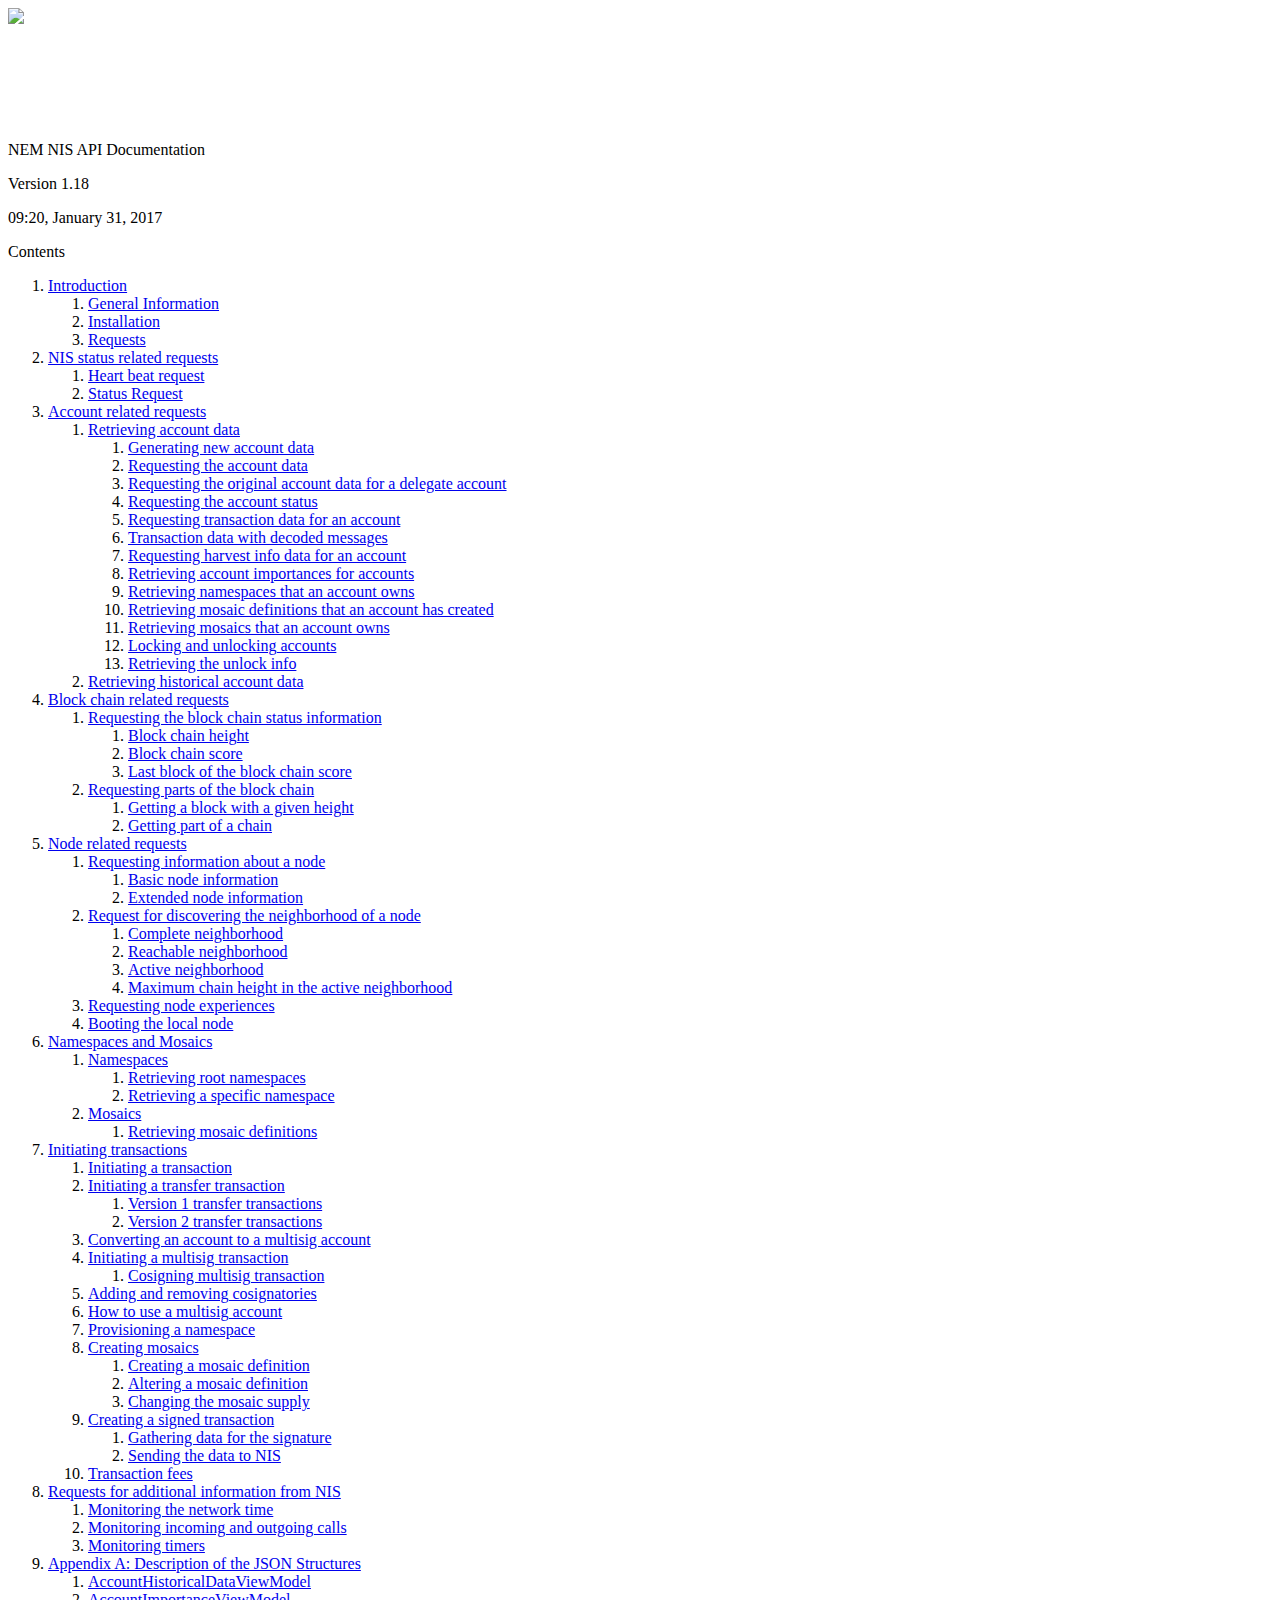
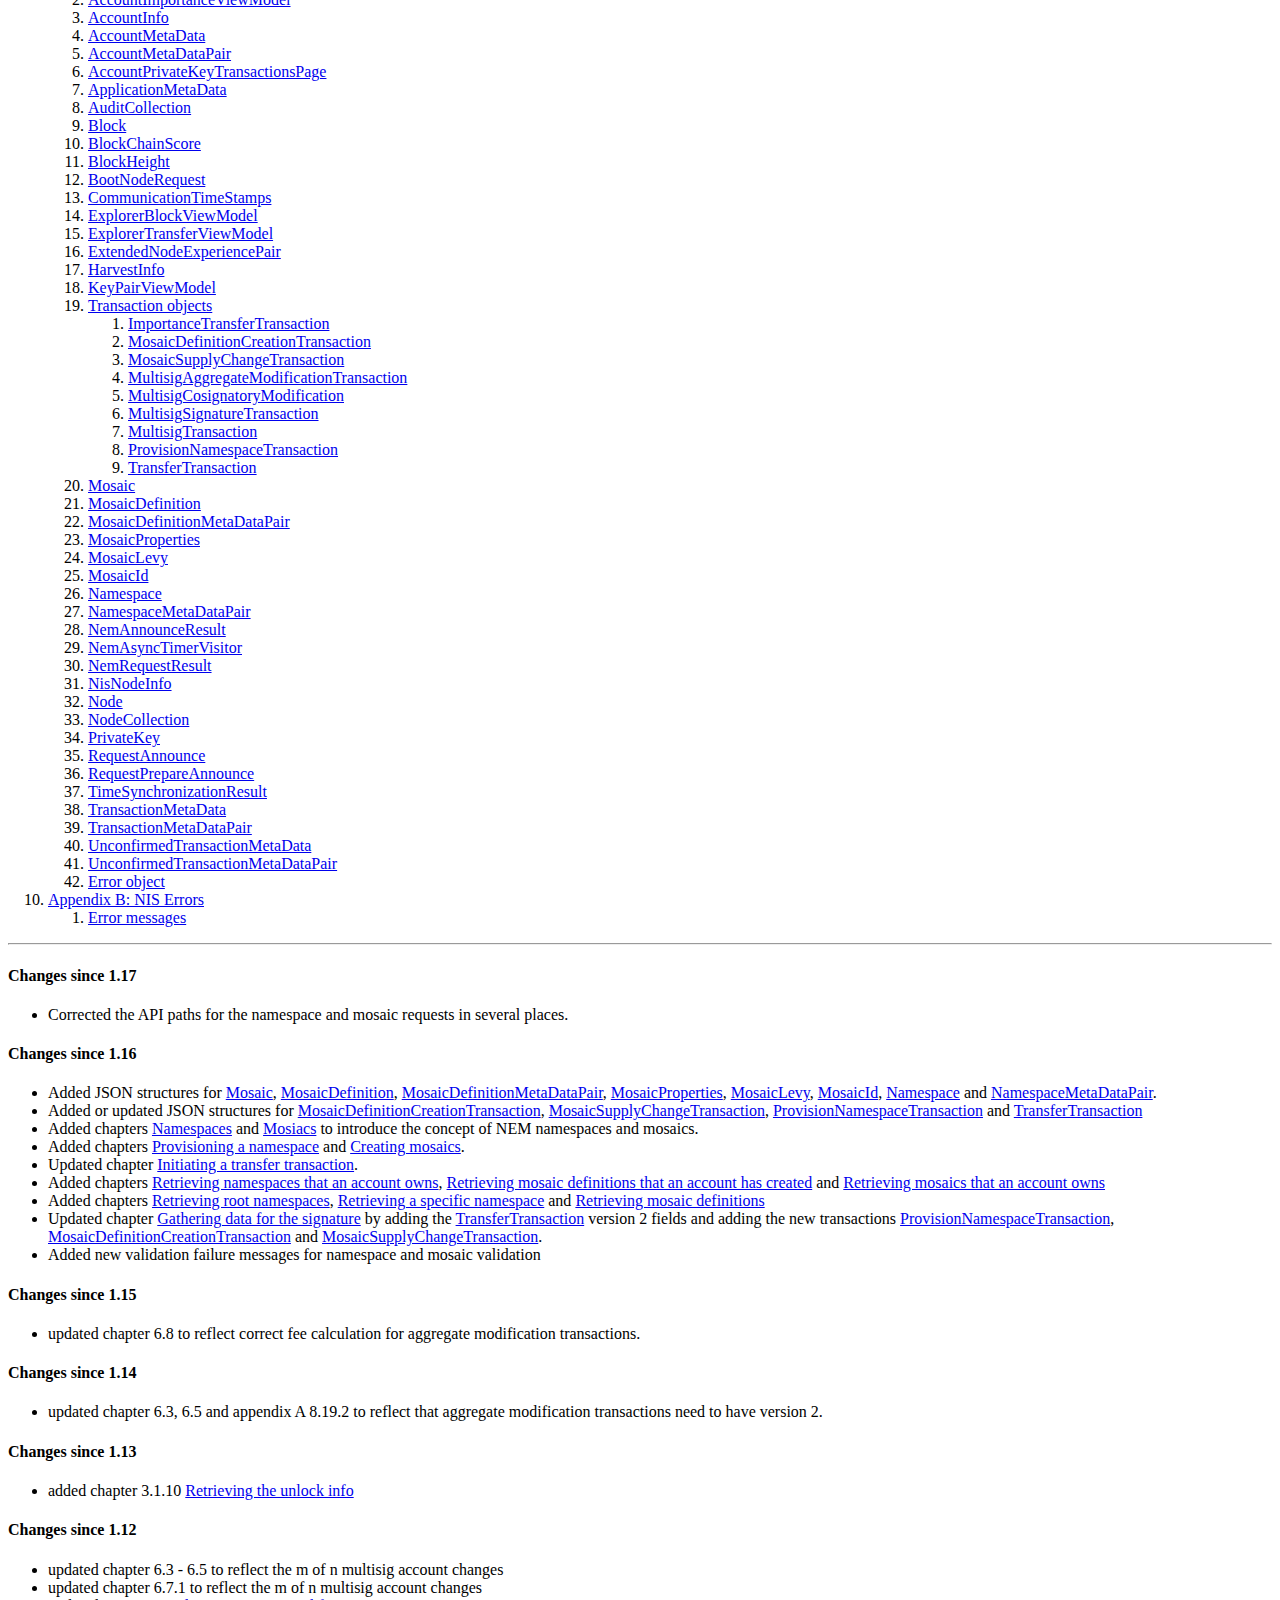
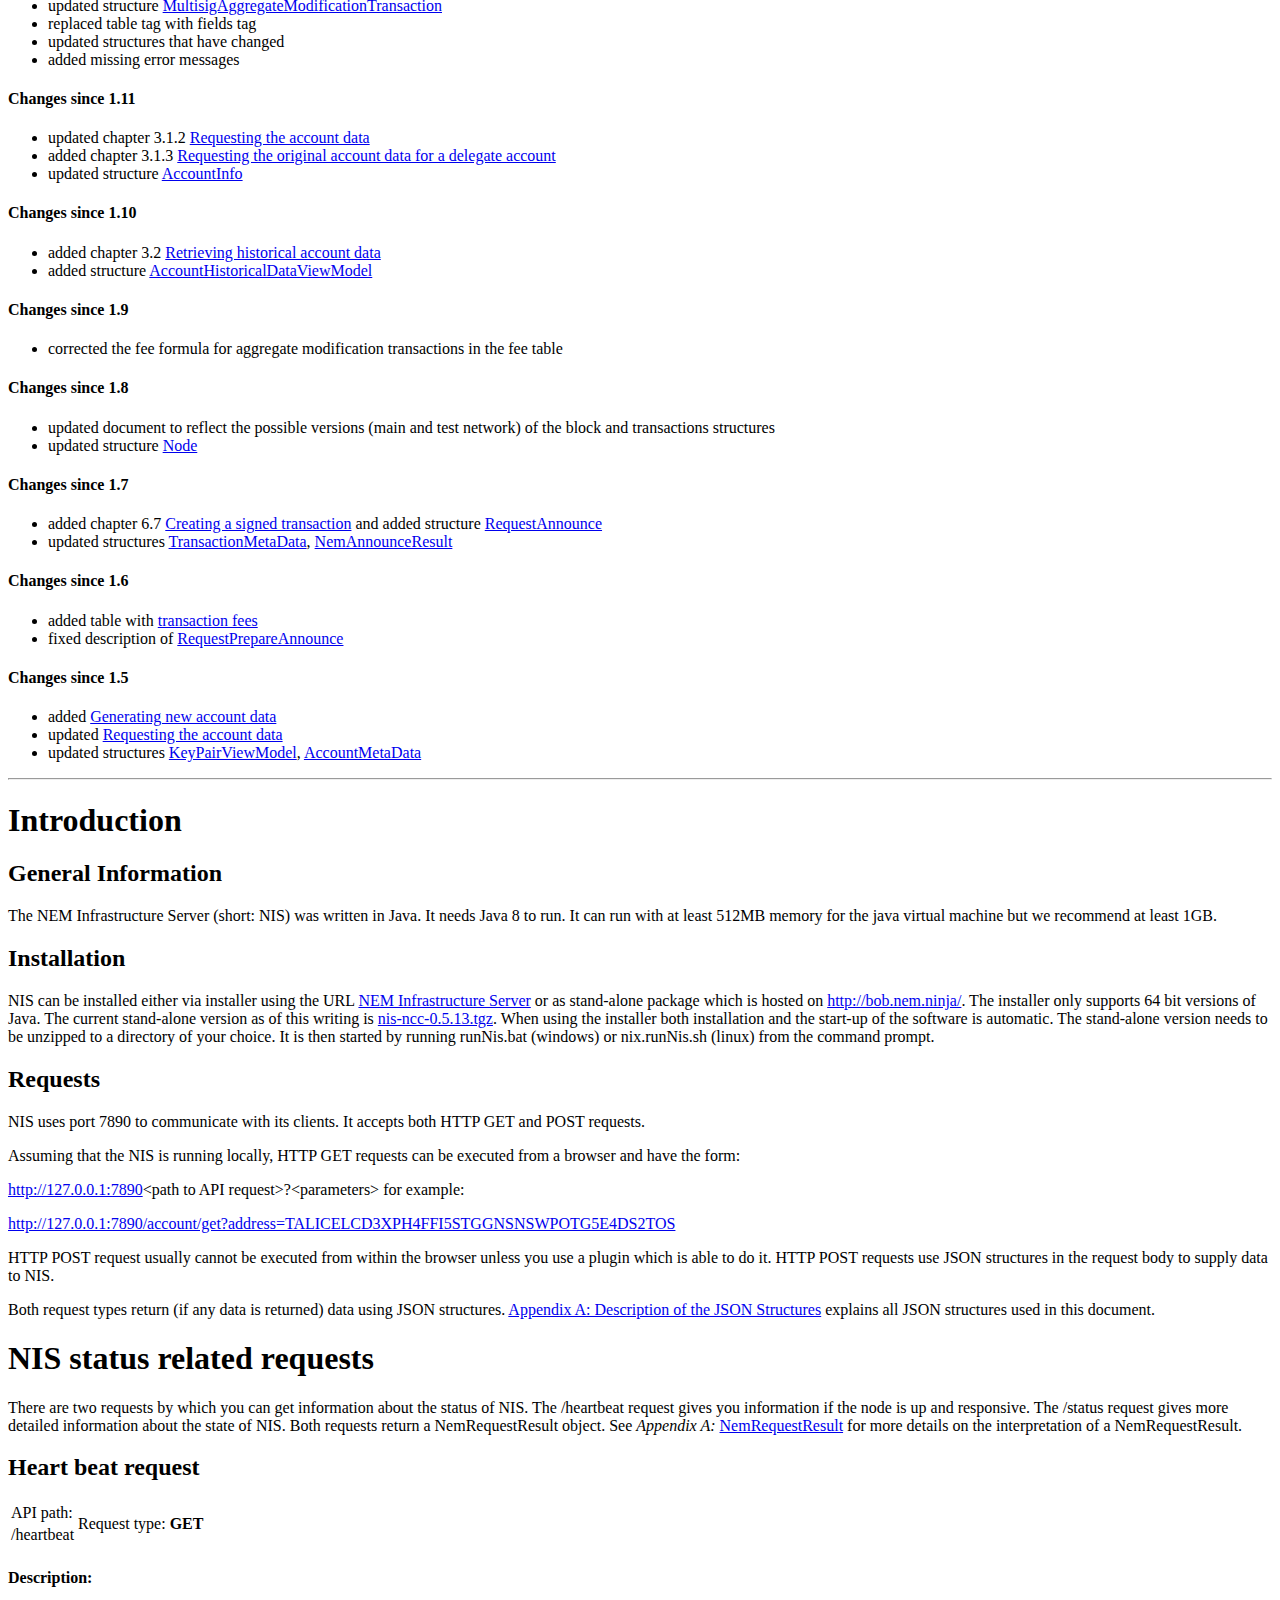
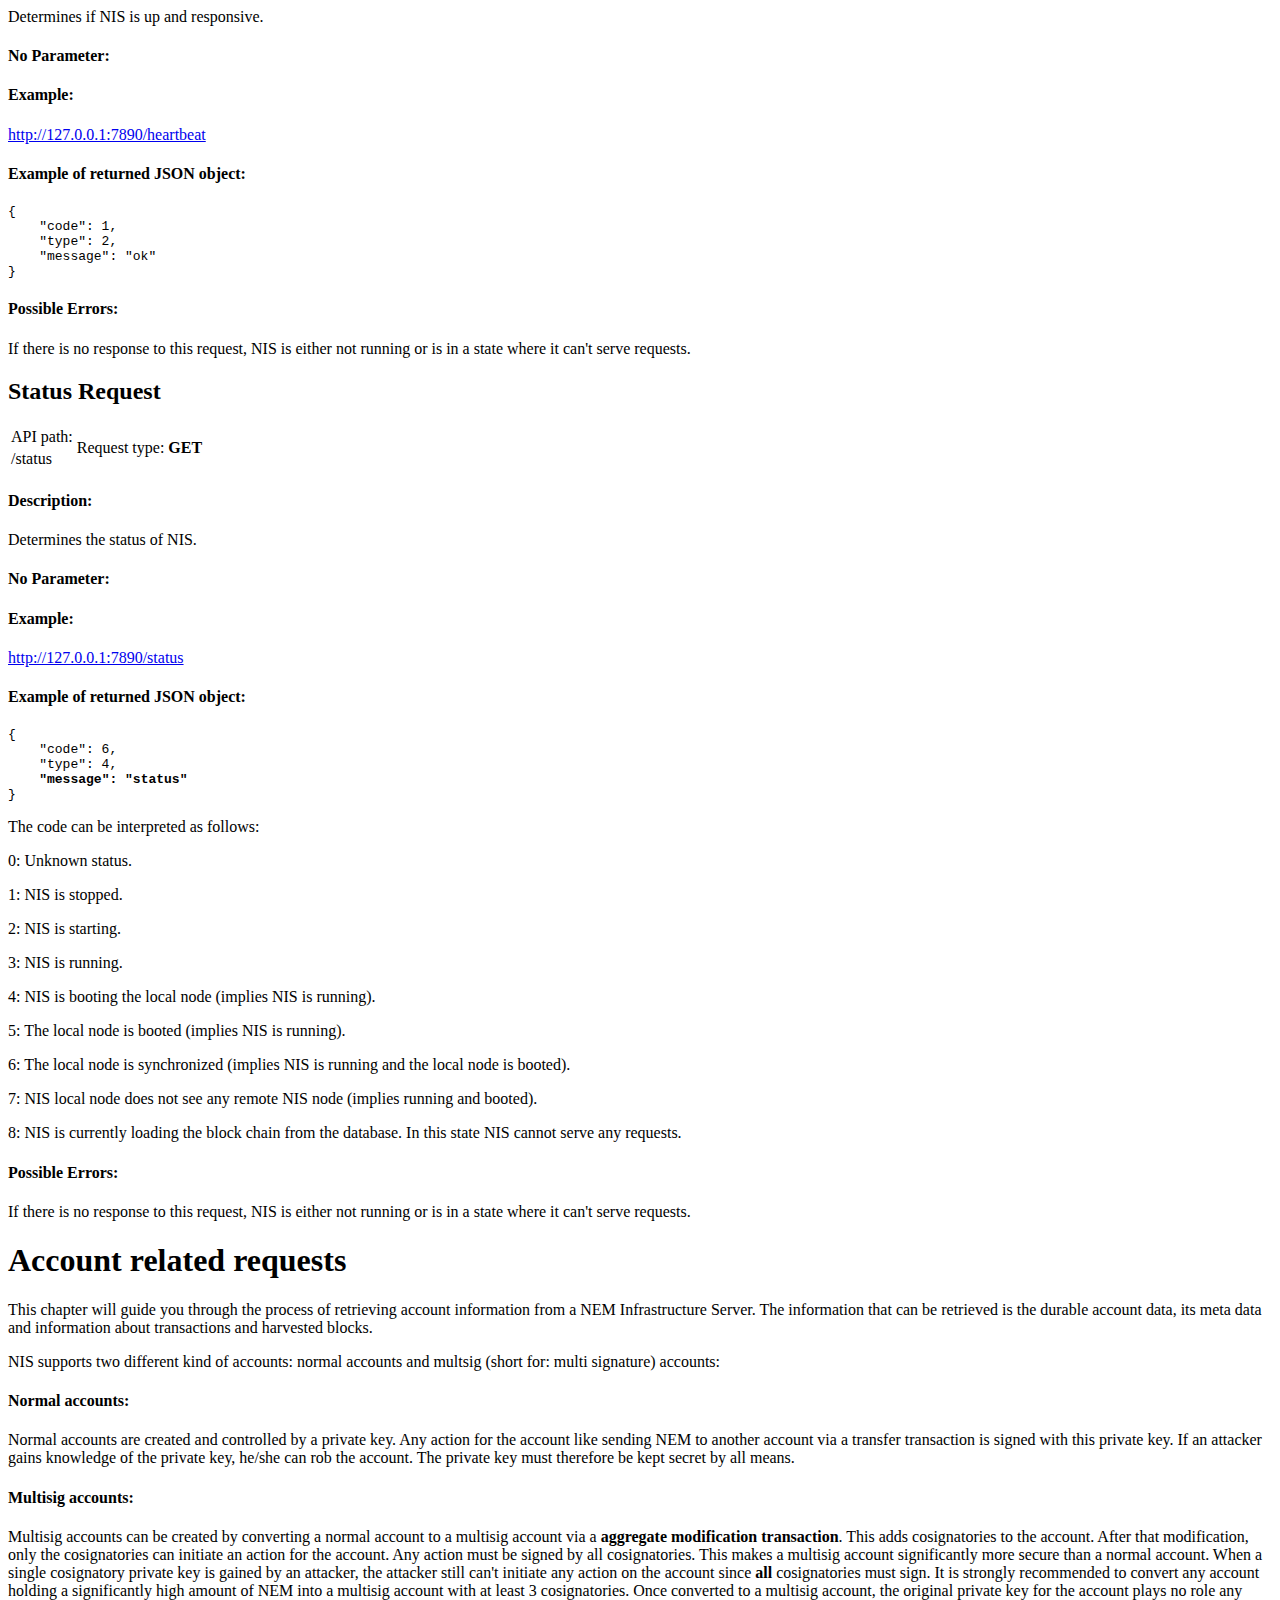
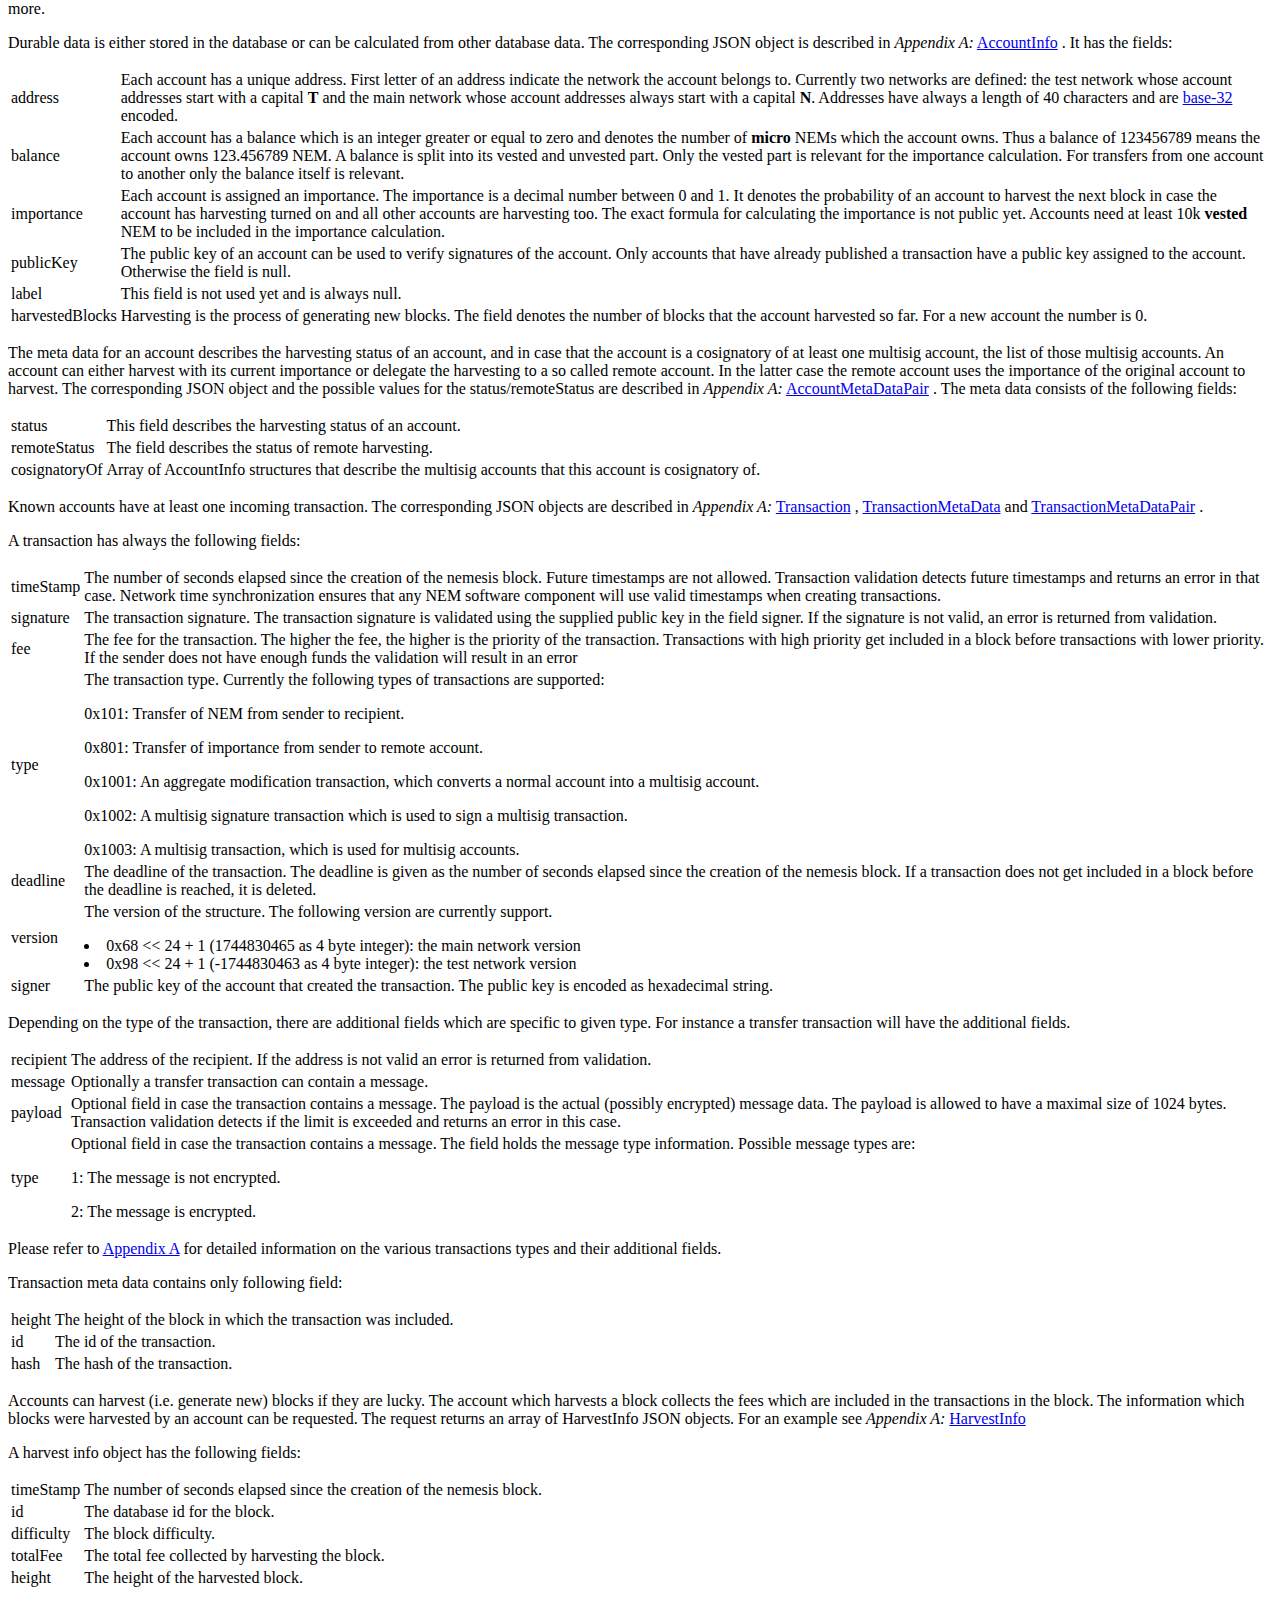
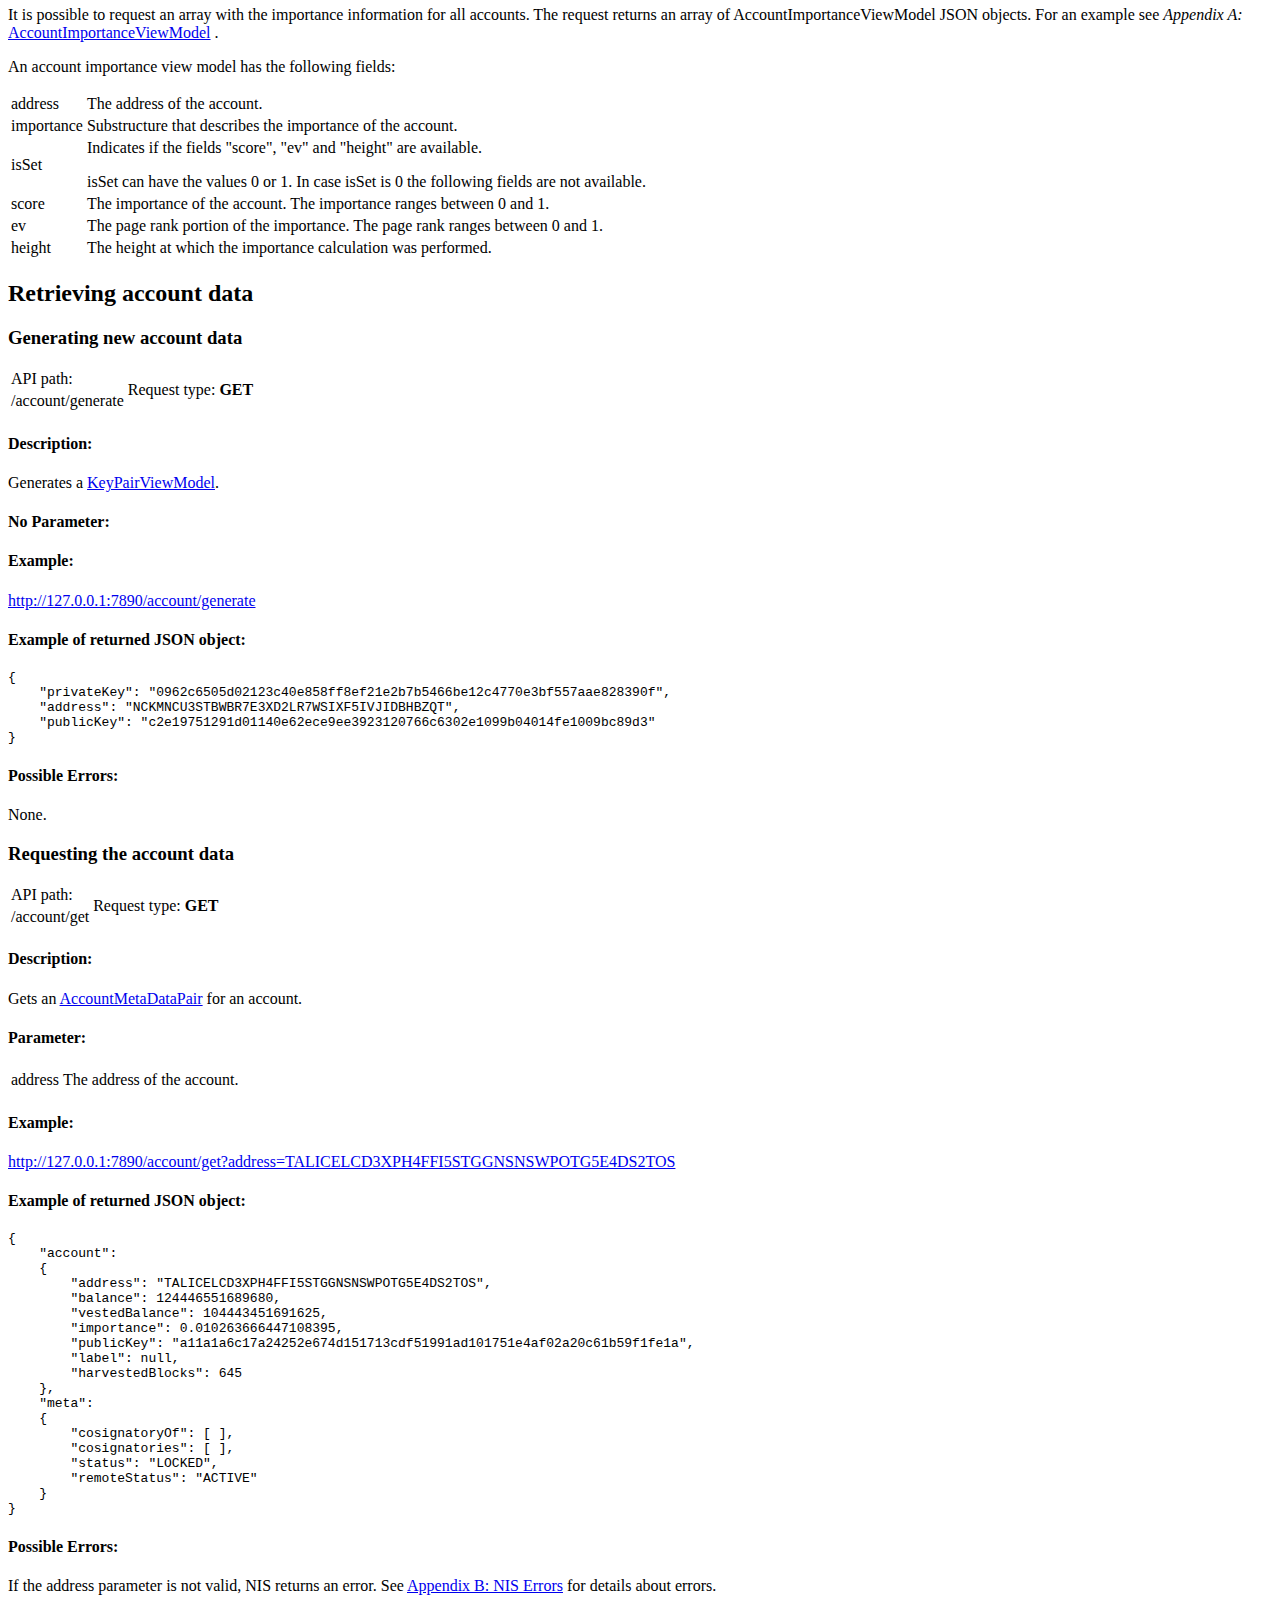
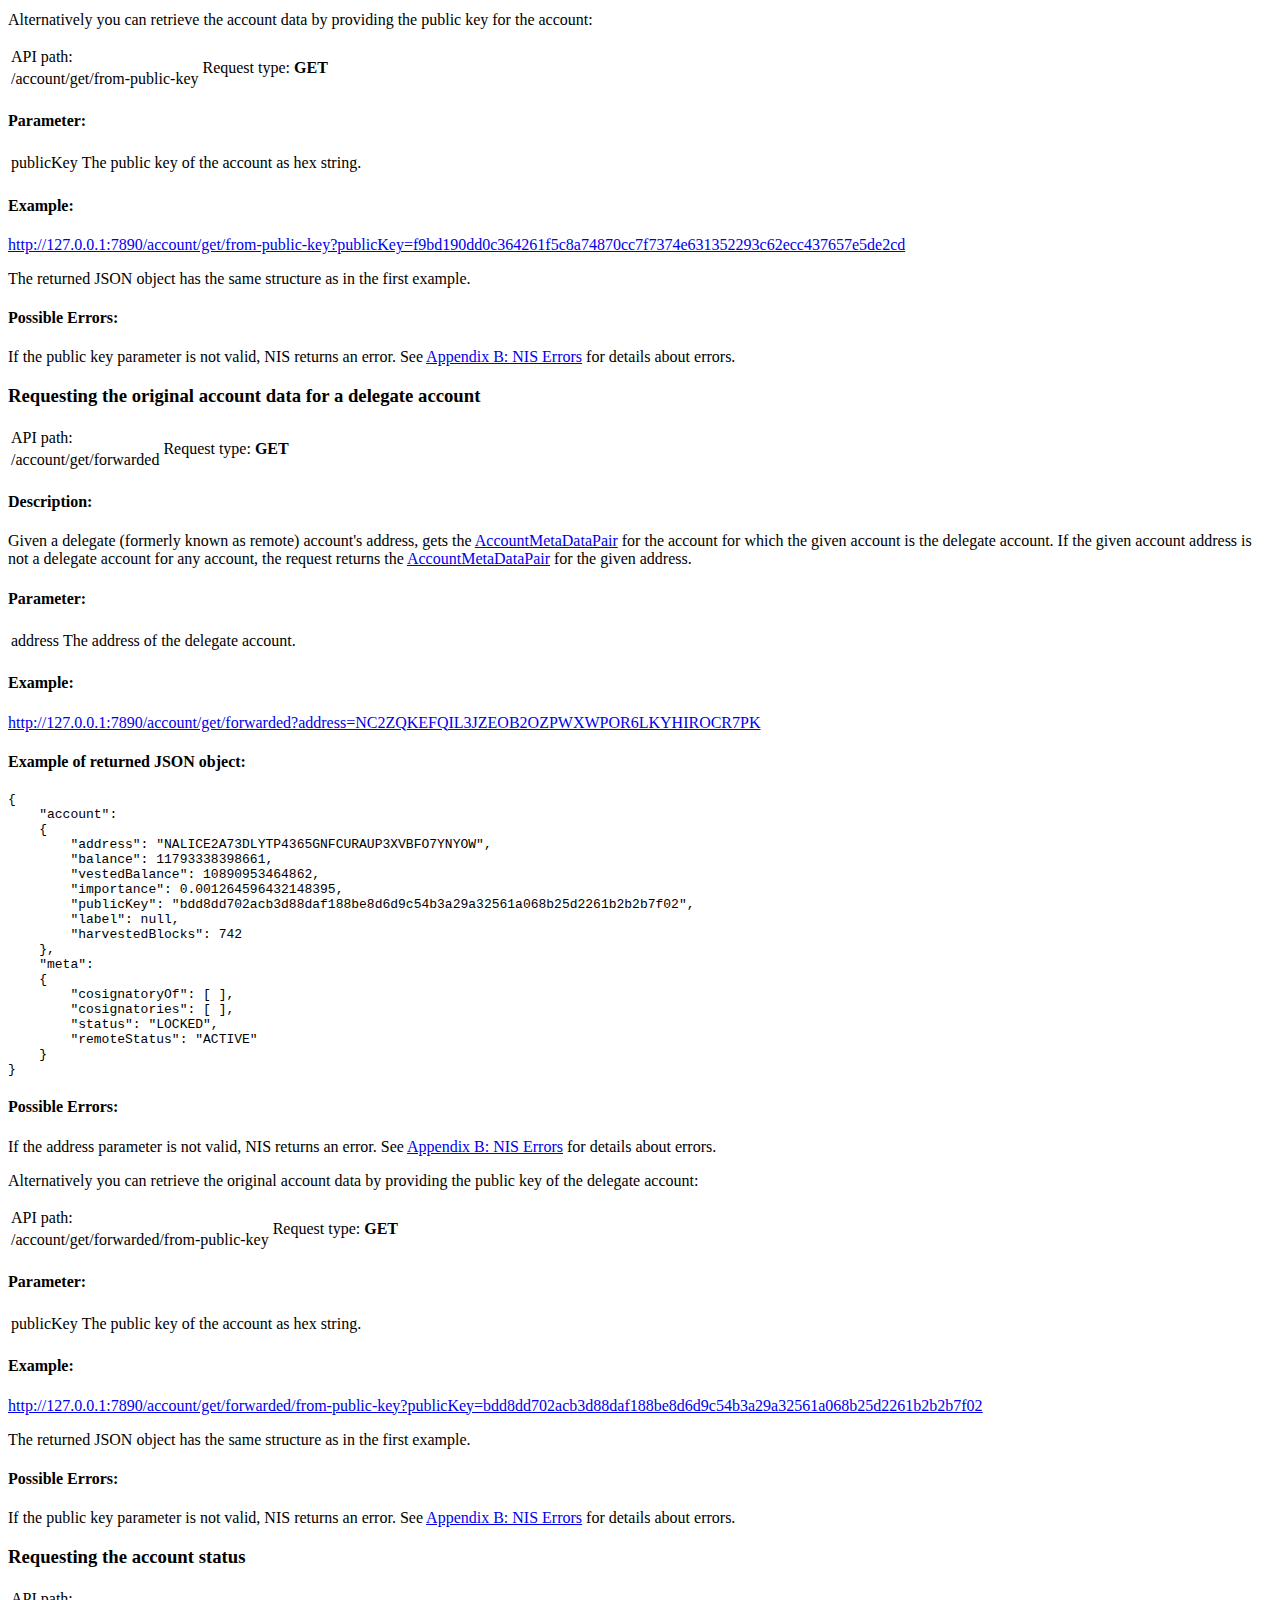
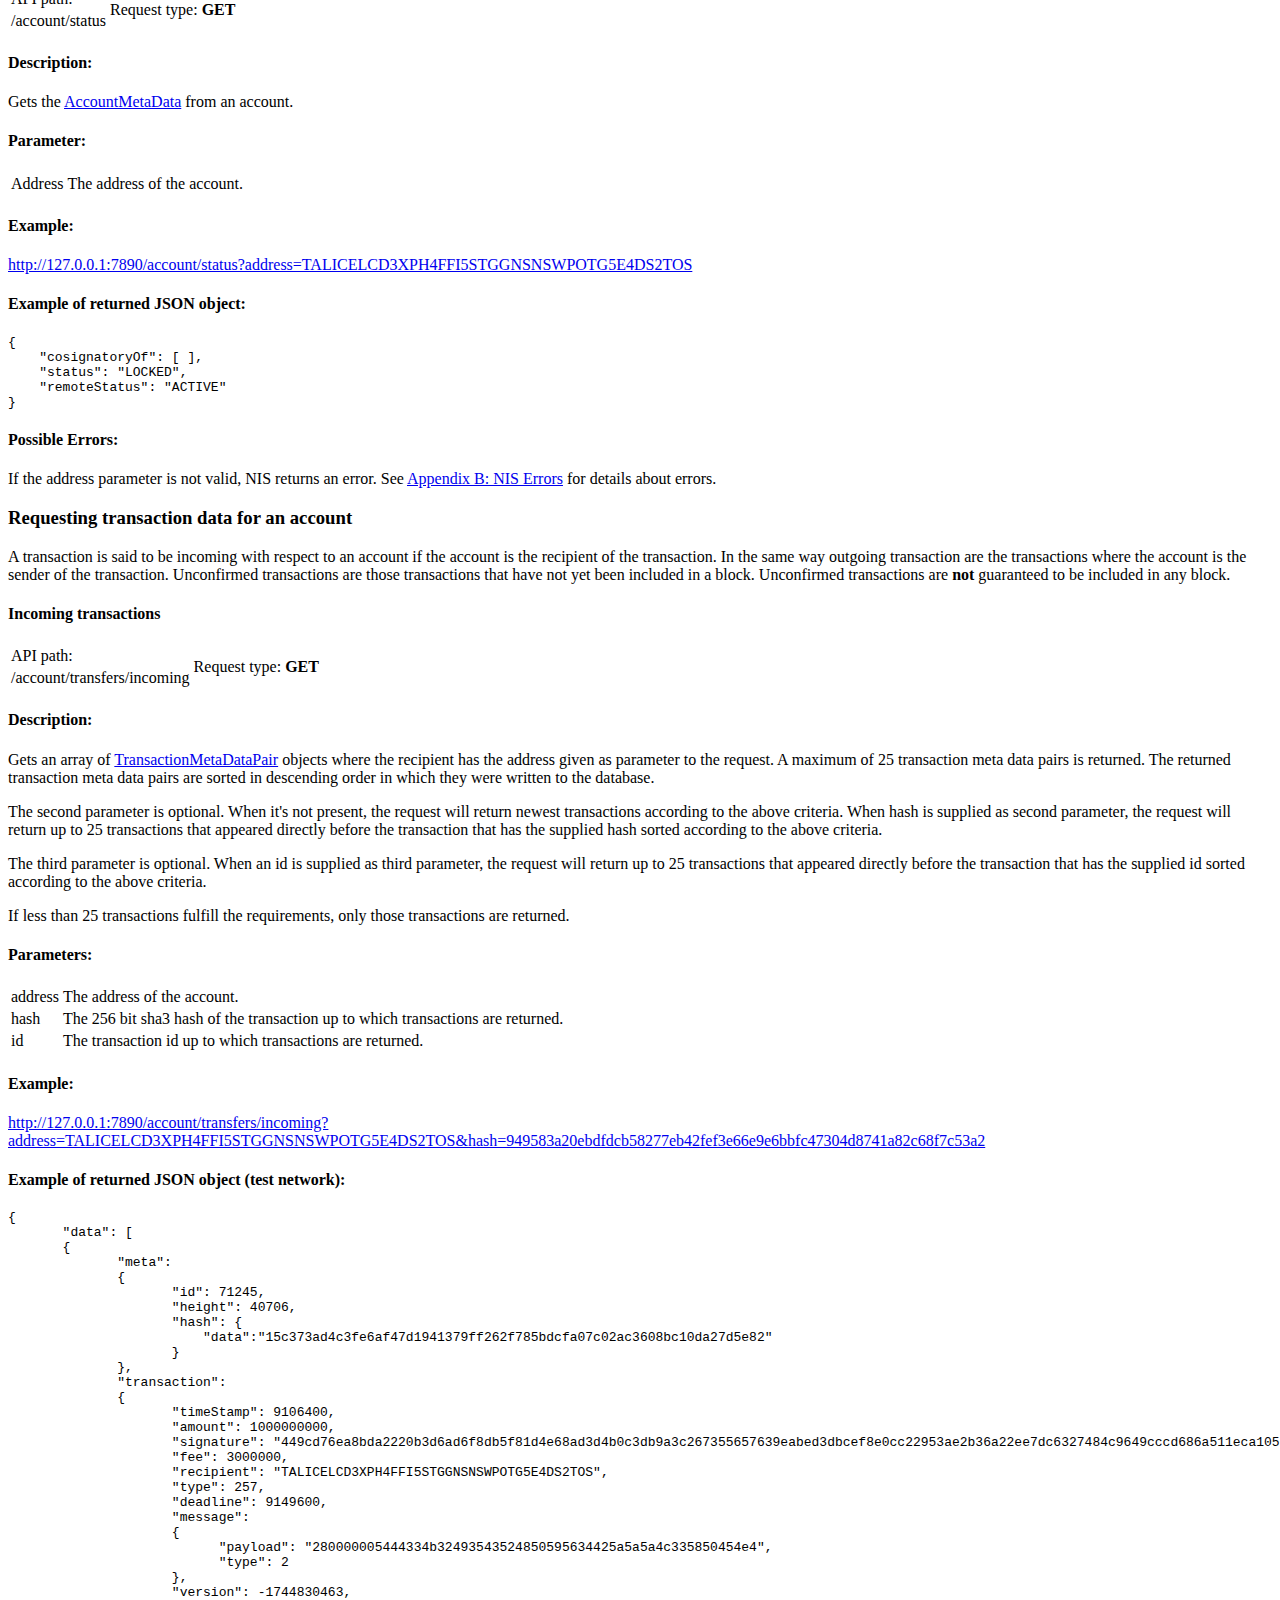
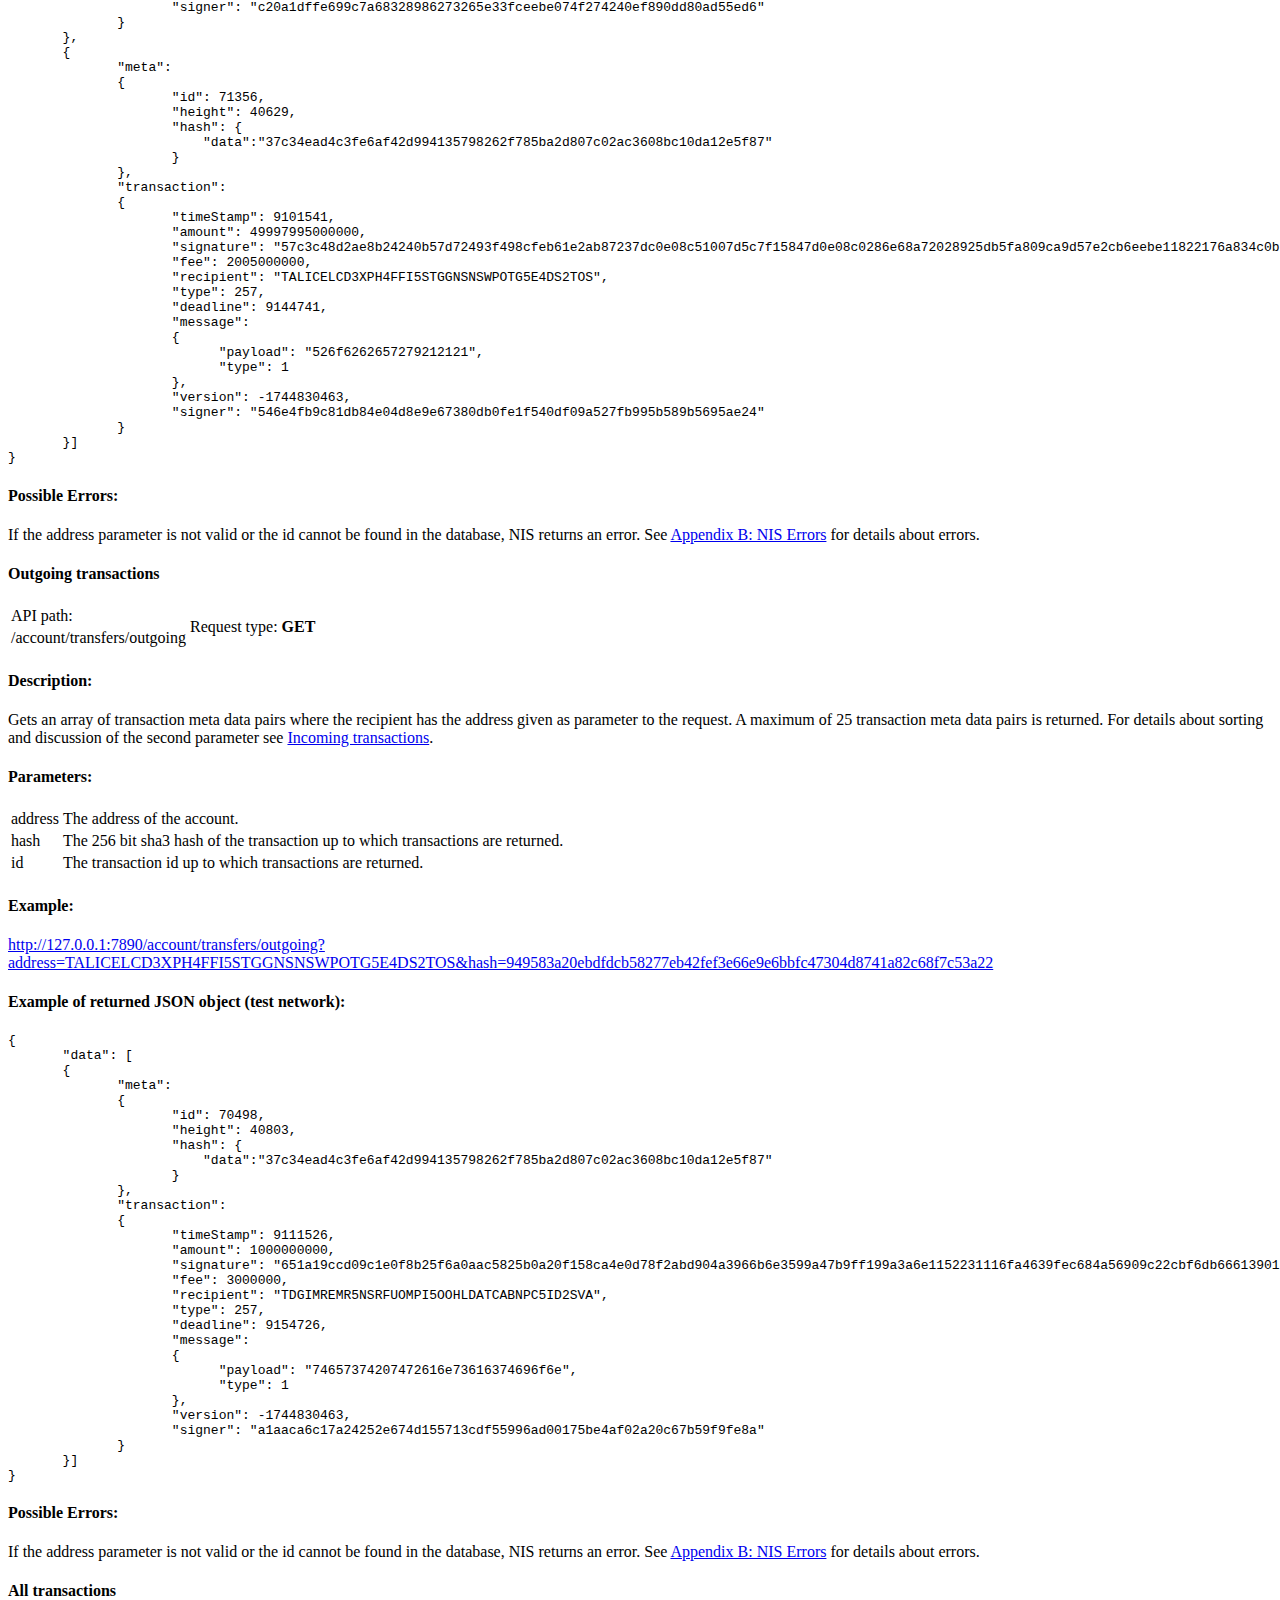
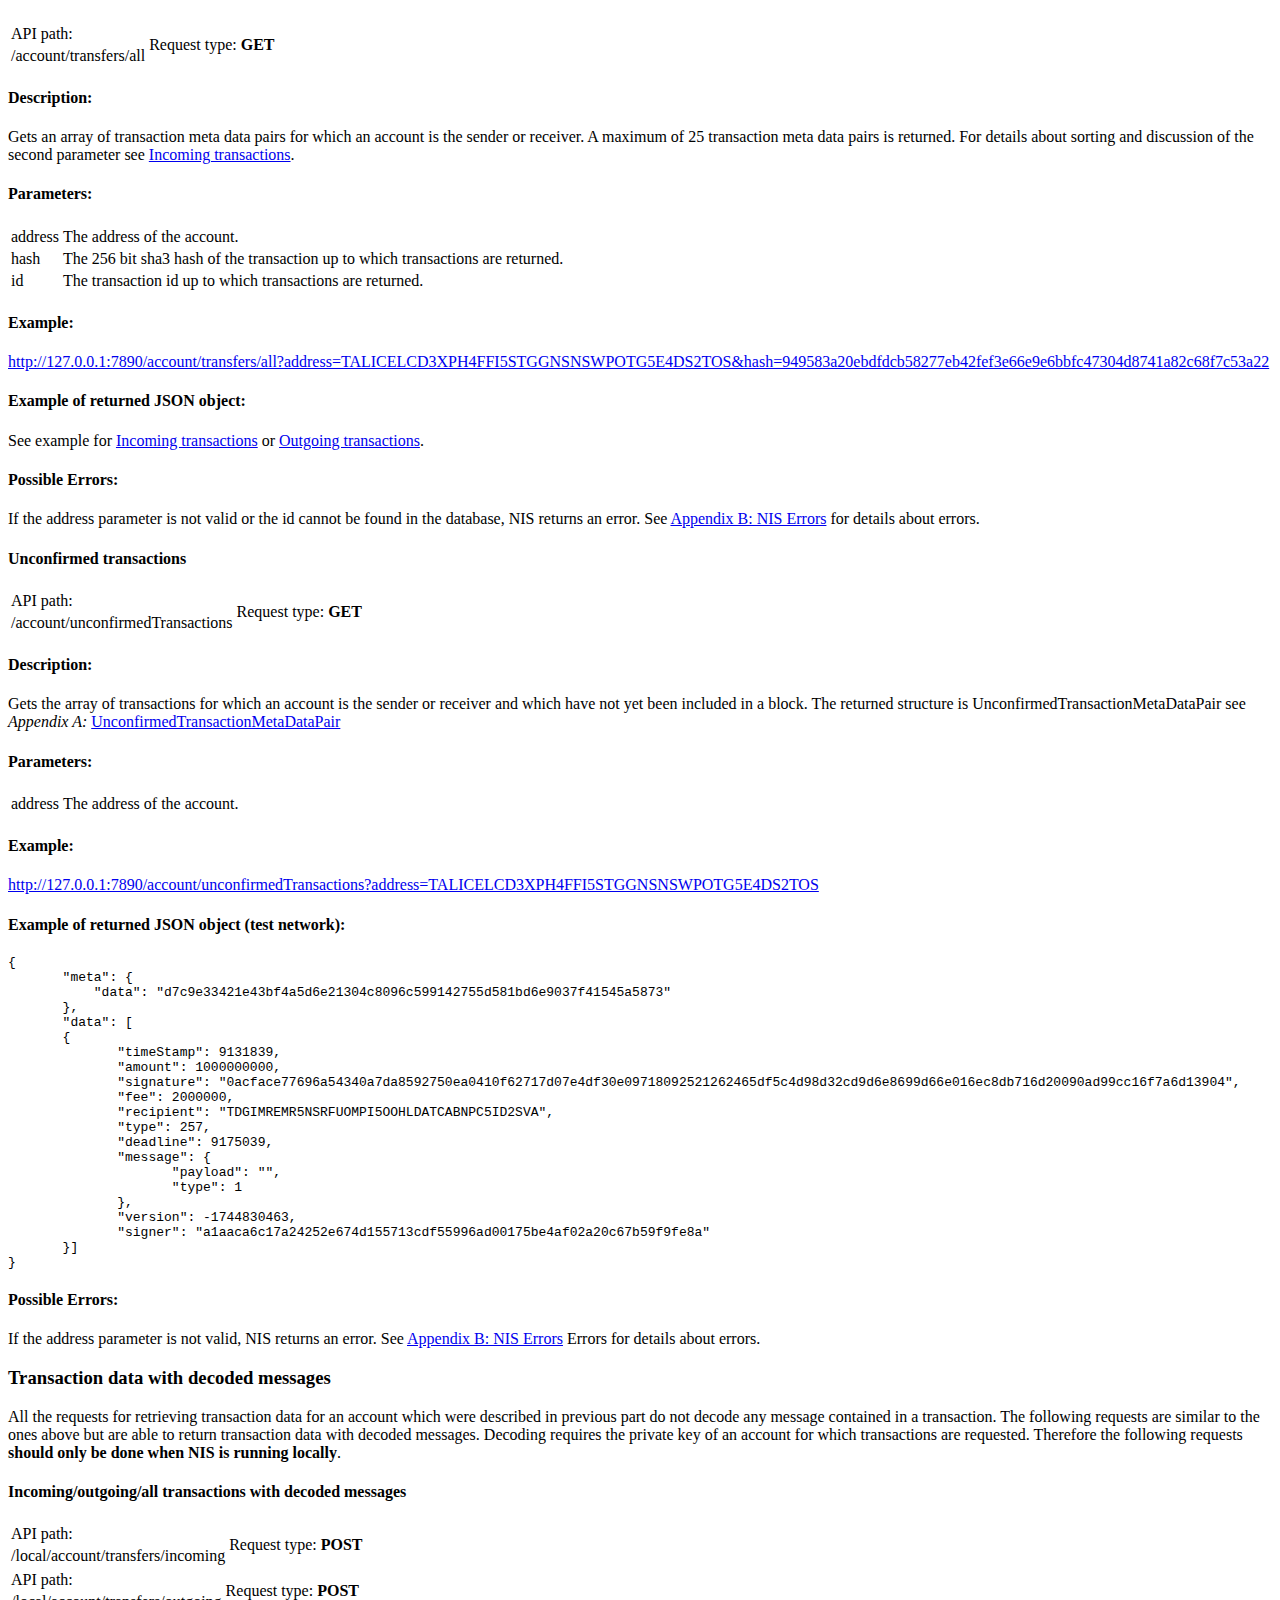
==== commit c5756a48: "no message" ====
--- a/index.html
+++ b/index.html
@@ -618,7 +618,7 @@
 <td>
 <p>Optional field in case the transaction contains a message. The
                     payload is the actual (possibly encrypted) message data. The payload is
-                    allowed to have a maximal size of 512 bytes. Transaction validation detects
+                    allowed to have a maximal size of 1024 bytes. Transaction validation detects
                     if the limit is exceeded and returns an error in this case.</p>
 </td>
 </tr>
@@ -3036,9 +3036,9 @@
         for the above transaction.</p>
 <p>At this point the transaction cannot (and will not) be included in a block
         because none of the other cosignatories - <em>Jusan</em> and <em>Go</em> - has
-        signed the transaction yet ż/p>
+        signed the transaction yet </p>
 <h3 id="cosigning-multisig-transaction">Cosigning multisig transaction</h3>
-<p>Što do so, <em>Jusan</em> or <em>Go</em> must initiate a multisig signature transaction
+<p>to do so, <em>Jusan</em> or <em>Go</em> must initiate a multisig signature transaction
         (see
         <span><em>Appendix A:</em> <a href="#multisigSignatureTransaction">MultisigSignatureTransaction</a></span>
         ).
@@ -3227,7 +3227,7 @@
 }
          </code></pre>
 <p>This time the parent is set to the parent namespace, in this case the root namespace 'alice'. The rental fee for a sub-namespace
-        is 10% of the fee for a root namespace, i.e. 5000 XEM. Be sure to wait until you own the root namespace or NIS will respond with
+        is 200 XEM. Be sure to wait until you own the root namespace or NIS will respond with
         an error message. Once the transaction is included in a block, you own the sub-namespace 'alice.vouchers' as long as the root namespace 'alice'
         does not expire.</p>
 <p>If you want to rent the sub-namespace 'alice.vouchers.special' you have to issue a RequestPrepareAnnounce object again, this time with
@@ -3678,12 +3678,10 @@
 <li>
 <b>Rental fee (Root always: 5000000000, Sub always: 200000000) for namespace:</b> 8 bytes (long).
 	<ul>
-	
-		<b>Root always:</b> 0x00, 0xF2, 0x05, 0x2A, 0x01, 0x00, 0x00, 0x00<br/>
-		<b>Sub always:</b> 0x00, 0xC2, 0xEB, 0x0B, 0x00, 0x00, 0x00, 0x00
+		<b>Root always:</b> 0x00, 0xf2, 0x05, 0x2a, 0x01, 0x00, 0x00, 0x00<br/>
+		<b>Sub always:</b> 0x00, 0xc2, 0xeb, 0x0b, 0x00, 0x00, 0x00, 0x00
 	</ul>
 </li>		
-
 <li>
 <b>Length of new part string:</b> 4 bytes (integer).
         <ul>
@@ -3987,7 +3985,7 @@
 <li>
 <b>Fee quantity:</b> 8 bytes (long).
         <ul>
-<b>Always: (5000000000)</b> 0x00, 0xF2, 0x05, 0x2A, 0x01, 0x00, 0x00, 0x00
+<b>Always: (5000000000)</b> 0x00, 0xf2, 0x05, 0x2a, 0x01, 0x00, 0x00, 0x00
         </ul>
 </li>
 <h4colored>Mosaic supply change transaction part</h4colored>
@@ -4112,44 +4110,42 @@
                     XEM and the fee for appending a message to the transaction.</p>
 
 <p>1) Fees for transferring XEM to another account:<br/>
-					<p>a) non mosaic xem transfer: 1 xem per 10_000 xem transferred, capped at 25 xem.<p>
-					<p>Example: <br/>
-					5 xem fee for a 45_000 xem transfer, 25 xem for a 500_000 xem transfer.</p><br/>
+	<p>a) non mosaic xem transfer: 1 xem per 10_000 xem transferred, capped at 25 xem.<p>
+	<p>Example: <br/>
+	5 xem fee for a 45_000 xem transfer, 25 xem for a 500_000 xem transfer.</p><br/>
 					
 <p>2) Fees for appending a message to a transaction:<br/>
-                    <p>b) messages: 1 xem per commenced 32 message bytes (messageLength / 32 + 1).</p>
-					<p>Example: <br/>
-					message length of 48 bytes has 2 xem fee.</p><br/>
+	<p>b) messages: 1 xem per commenced 32 message bytes (messageLength / 32 + 1).</p>
+	<p>Example: <br/>
+	message length of 48 bytes has 2 xem fee.</p><br/>
 
                    
 <p>3) Fees for transferring a mosaic to another account:<br/>
-                   <p>c) mosaics with divisibility of 0 and a maxmimum supply of 10_000 are called small business mosaics. 
-				   1 xem fee for any transfer of a small business mosaic.</p>
-				   
-				   <p>d) for other mosaics as before the same formula is applied to calculate the xem equivalent, then the fee for transferring xem is applied.
-					Call that fee xemFee. To take into account the total quantities for different mosaics, an adjustment term is calculated. <br/><br/>
-					For a mosaic called m calculate:<br/>
-						<ol>
-							<li>maxMosaicQuantity = 9_000_000_000_000_000</li>
-							<li>totalMosaicQuantity = mosaic m supply * 10 ^ (mosaic m divisibility)</li>
-							<li>supplyRelatedAdjustment = floor(0.8 * ln(maxMosaicQuantity  / totalMosaicQuantity)</li>
-							<li>Then the fee is calculated as:<br/>
-							fee = max(1L, xemFee - supplyRelatedAdjustment)</li>
-						</ol>
-				    </P>
-					<p>Example:<br/>
-				    Mosaic with 9_000_000 supply and divisibility of 3<br/>
-					<ol>
-						<li>totalMosaicQuantity  = 9_000_000 * 1_000 = 9_000_000_000</li>
-						<li>supplyRelatedAdjustment = floor(0.8 * ln(9_000_000_000_000_000 / 9_000_000_000)) = floor(11.052) = 11</li>
-						<li>transferring 150 such mosaics is like transferring 150_000 xem:</li>
-						<li>xemFee = 15 xem</li>
-						<li>fee = 15 xem - 11 xem = 4 xem</li>
-				    </ol>
-				    </p>
-				   
-				   </br></br></br></br></br></br>
-
+   <p>c) mosaics with divisibility of 0 and a maxmimum supply of 10_000 are called small business mosaics. 
+   1 xem fee for any transfer of a small business mosaic.</p>
+   
+   <p>d) for other mosaics as before the same formula is applied to calculate the xem equivalent, then the fee for transferring xem is applied.
+	Call that fee xemFee. To take into account the total quantities for different mosaics, an adjustment term is calculated. <br/><br/>
+	For a mosaic called m calculate:<br/>
+		<ol>
+			<li>maxMosaicQuantity = 9_000_000_000_000_000</li>
+			<li>totalMosaicQuantity = mosaic m supply * 10 ^ (mosaic m divisibility)</li>
+			<li>supplyRelatedAdjustment = floor(0.8 * ln(maxMosaicQuantity  / totalMosaicQuantity)</li>
+			<li>Then the fee is calculated as:<br/>
+			fee = max(1L, xemFee - supplyRelatedAdjustment)</li>
+		</ol>
+	</P>
+	<p>Example:<br/>
+	Mosaic with 9_000_000 supply and divisibility of 3<br/>
+	<ol>
+		<li>totalMosaicQuantity  = 9_000_000 * 1_000 = 9_000_000_000</li>
+		<li>supplyRelatedAdjustment = floor(0.8 * ln(9_000_000_000_000_000 / 9_000_000_000)) = floor(11.052) = 11</li>
+		<li>transferring 150 such mosaics is like transferring 150_000 xem:</li>
+		<li>xemFee = 15 xem</li>
+		<li>fee = 15 xem - 11 xem = 4 xem</li>
+	</ol>
+	</p>
+	</br></br></br></br></br></br>
 </td>
 </tr>
 <tr>
@@ -4589,7 +4585,7 @@
             <span><em>Appendix A:</em> <a href="#transaction">Transaction</a></span>
             for more details about this structure.
         </td></tr><tr><td>version</td><td>The block version. The following versions are supported.
-            <li>0x68 &lt;&lt; 24 + 1 (1744830465 as 4 byte integer): the main network version</li>
+            <li>0x68 &lt;&lt; 24 + 1 (1744830465 as 4 byte integer): the main network version</li>			
 <li>0x98 &lt;&lt; 24 + 1 (-1744830463 as 4 byte integer): the test network version</li>
 </td></tr><tr><td>signer</td><td>The public key of the harvester of the block as hexadecimal number.</td></tr><tr><td>height</td><td>The height of the block. Each block has a unique height.
             Subsequent blocks differ in height by 1.
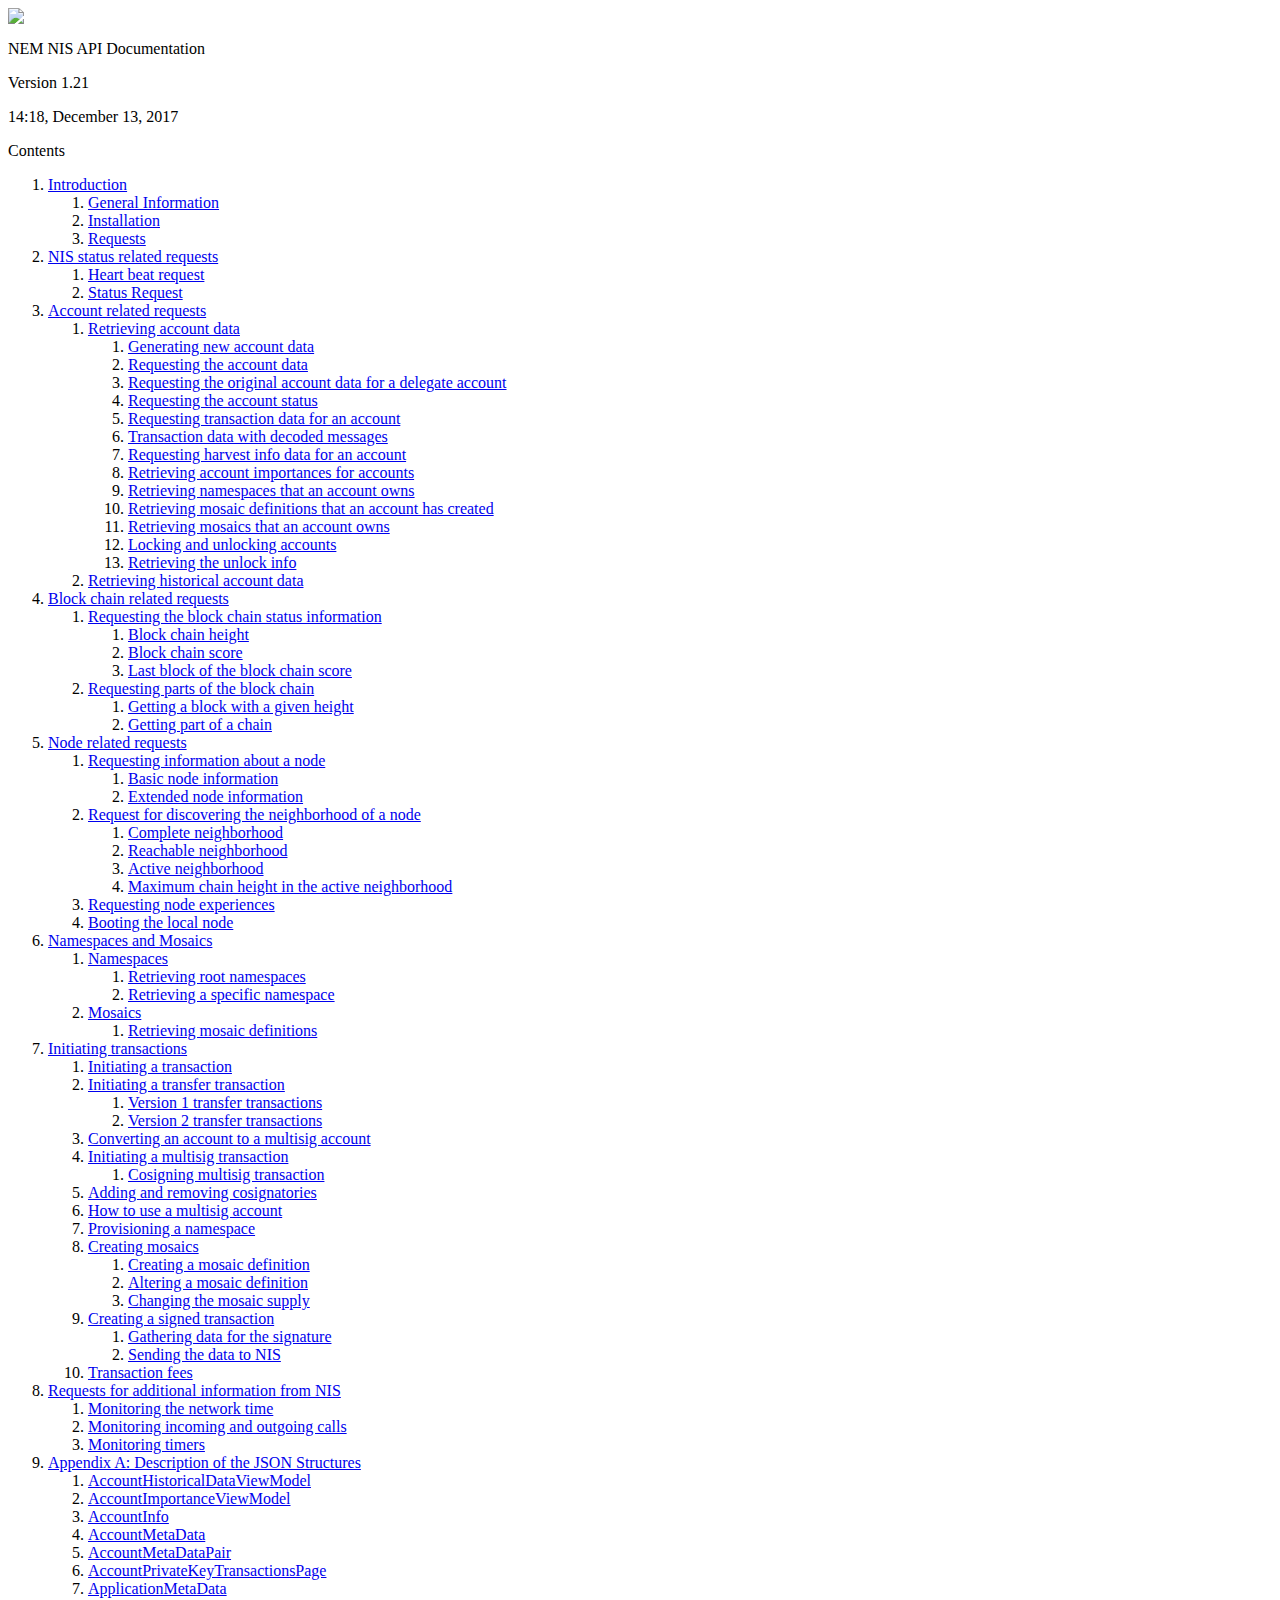
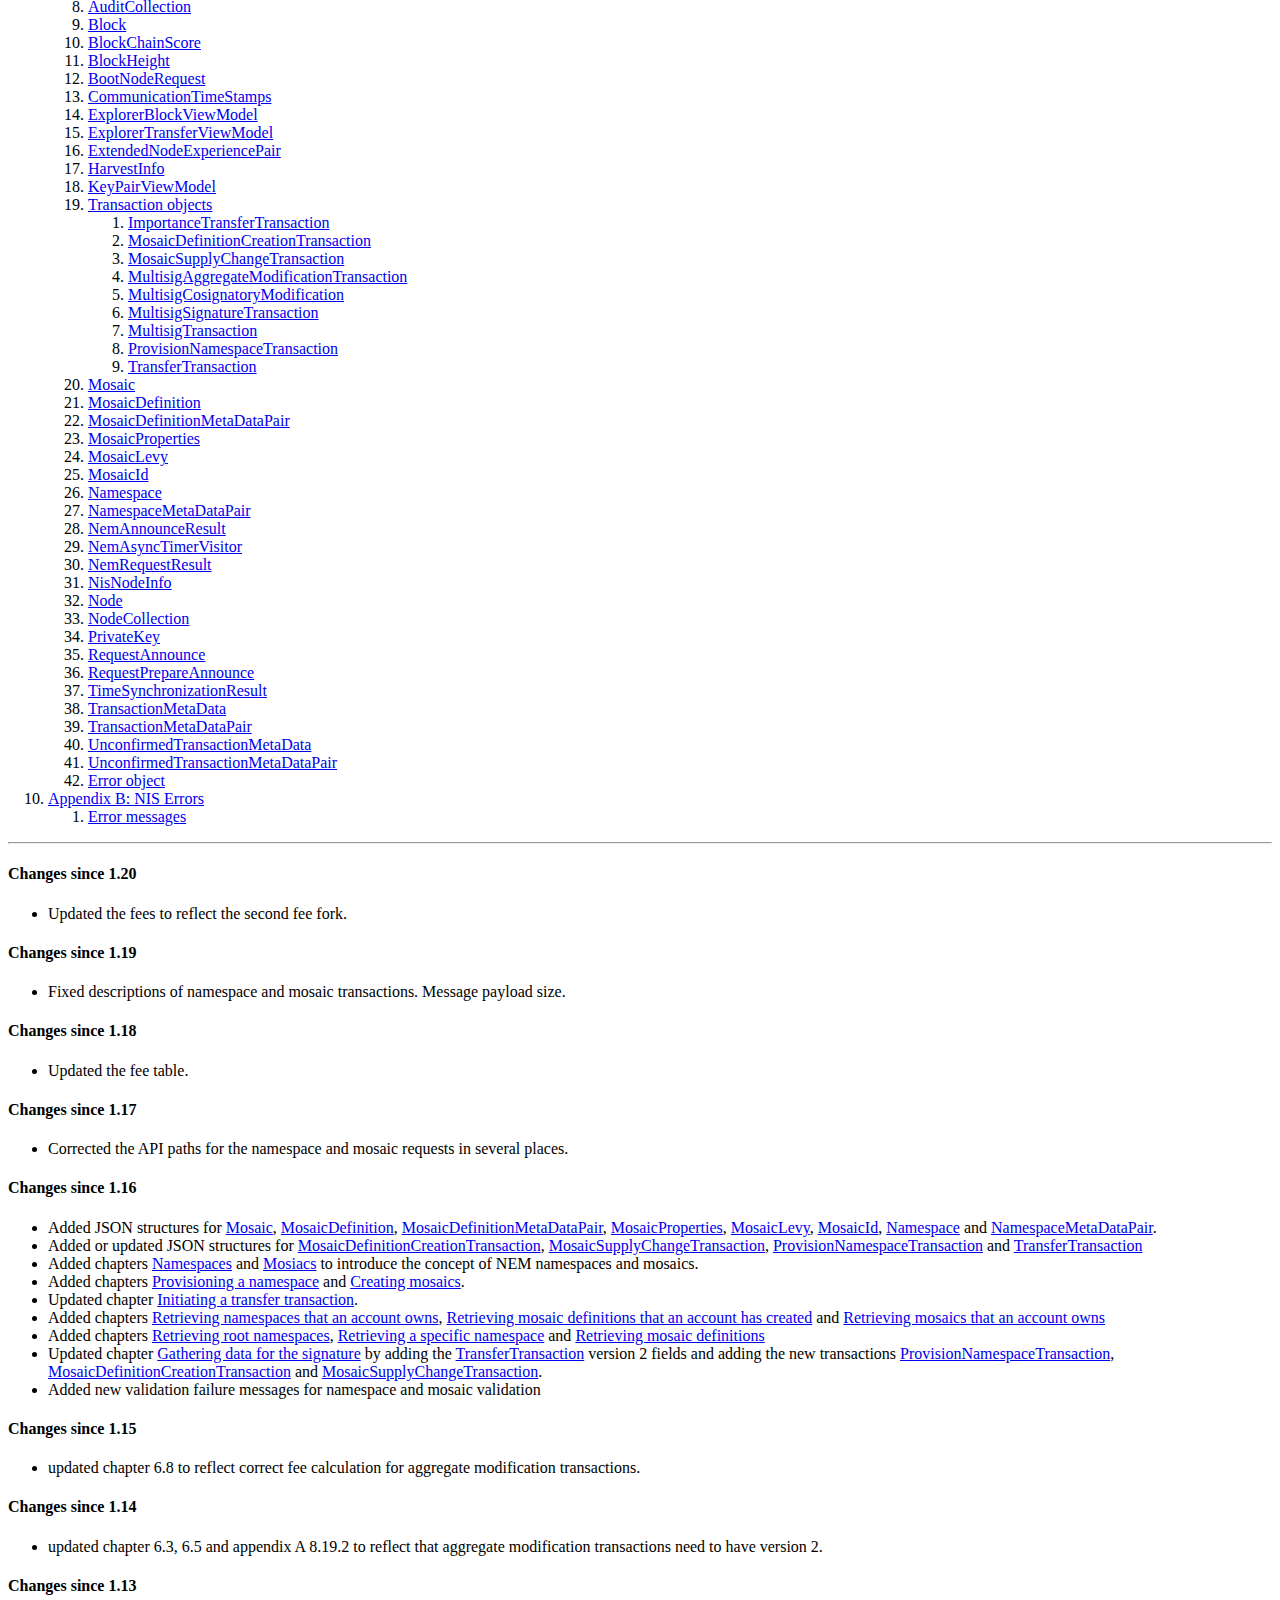
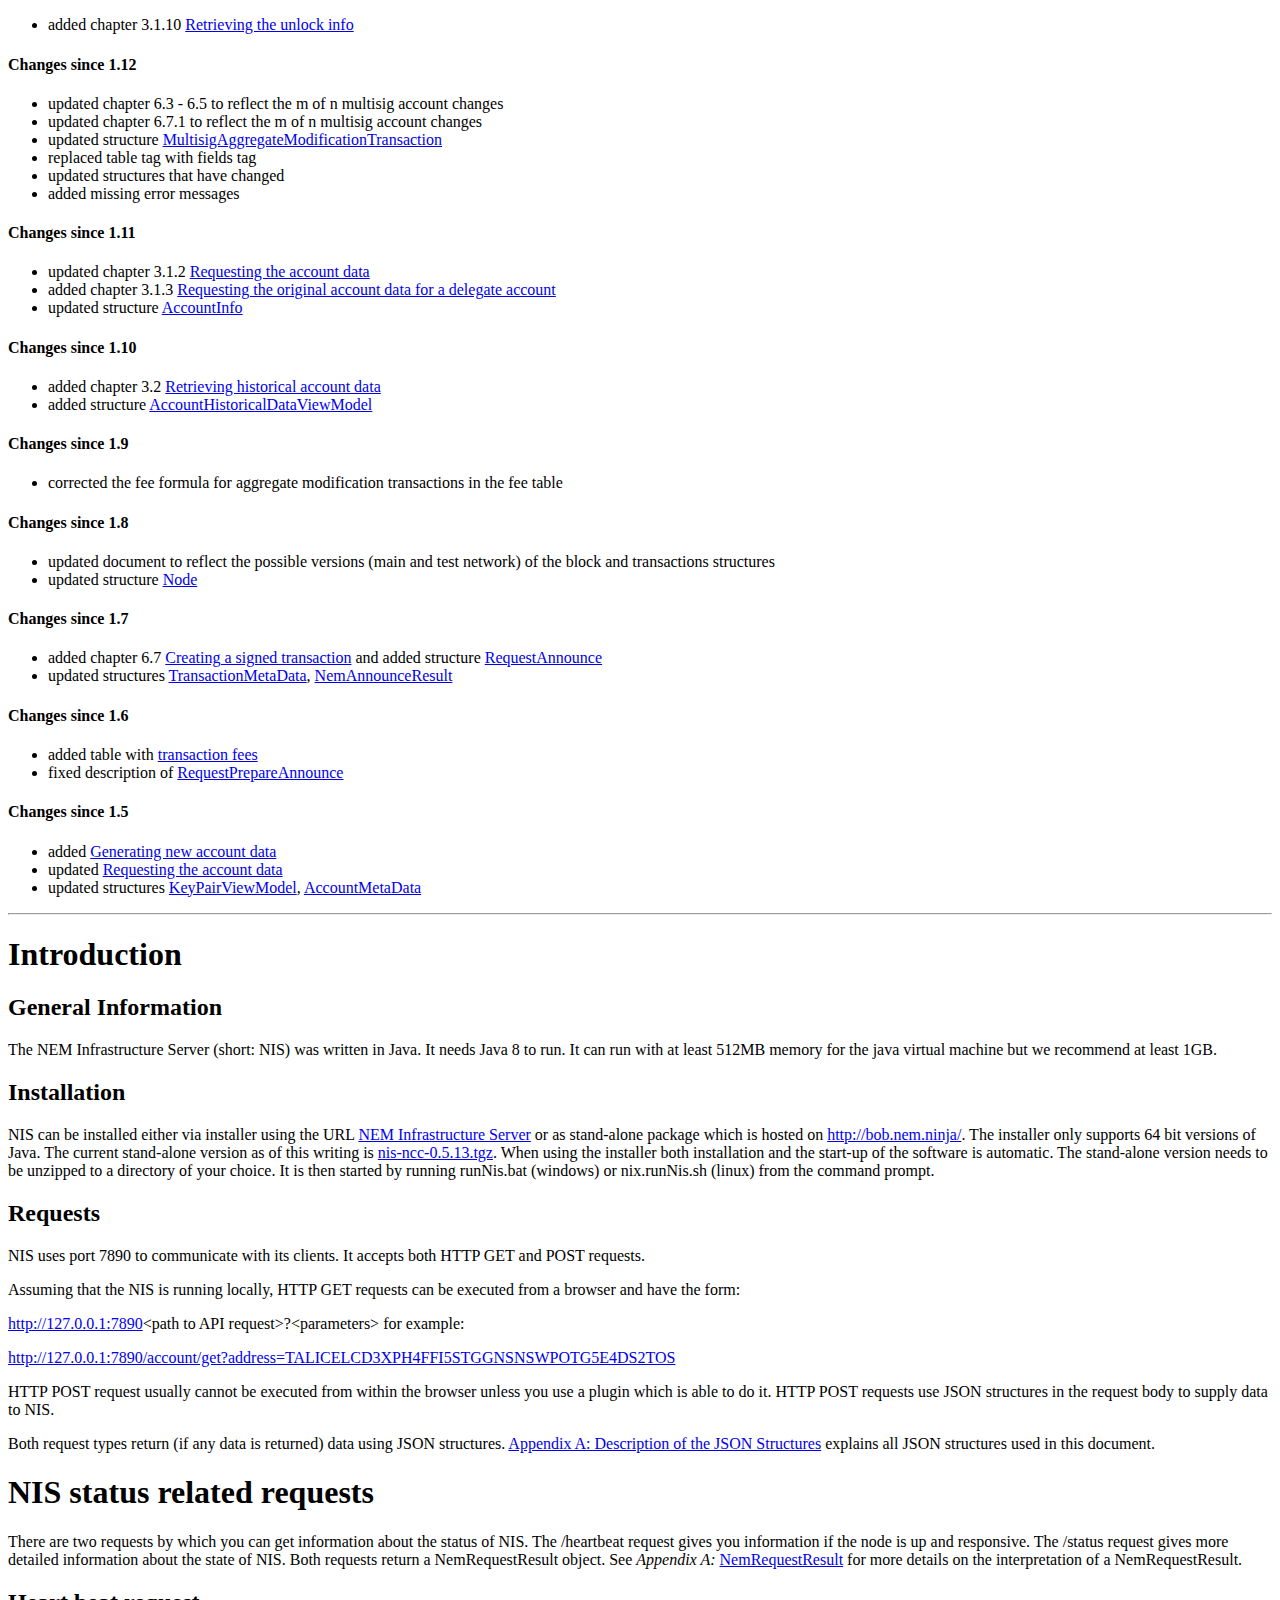
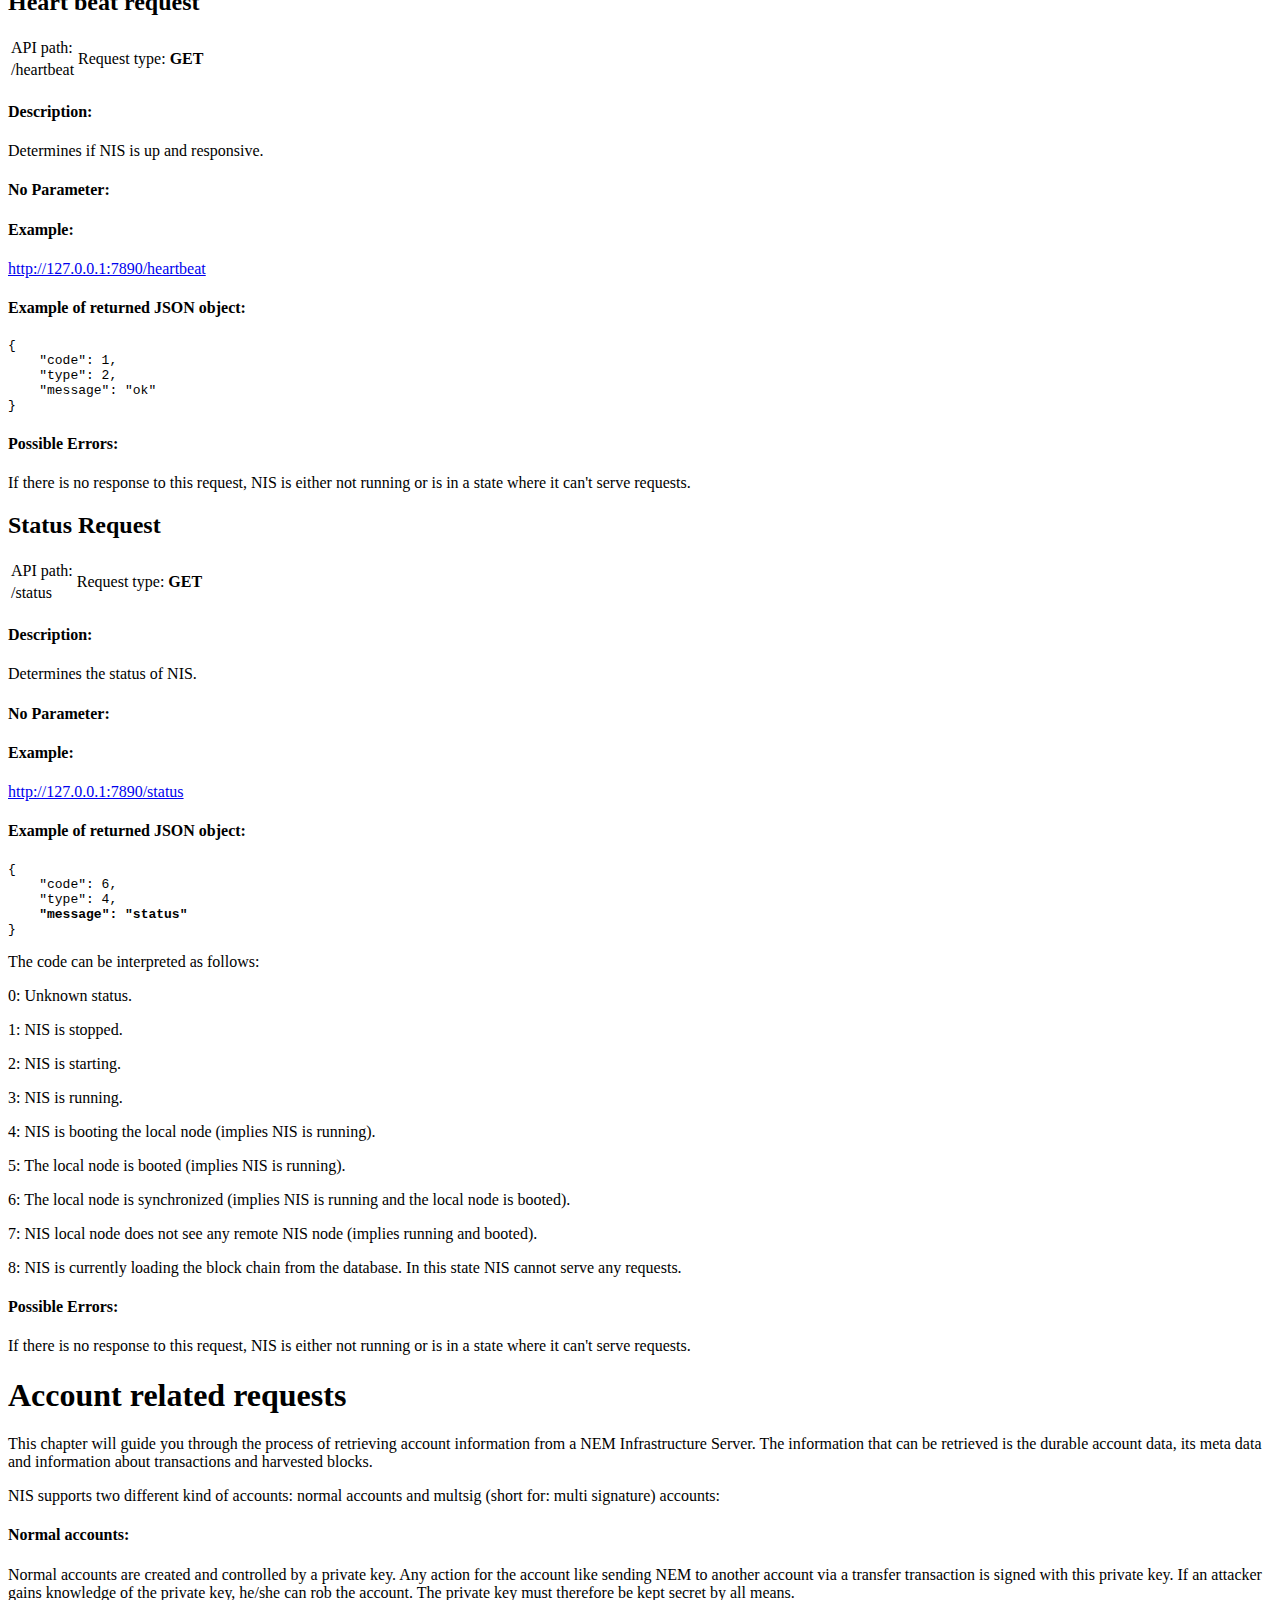
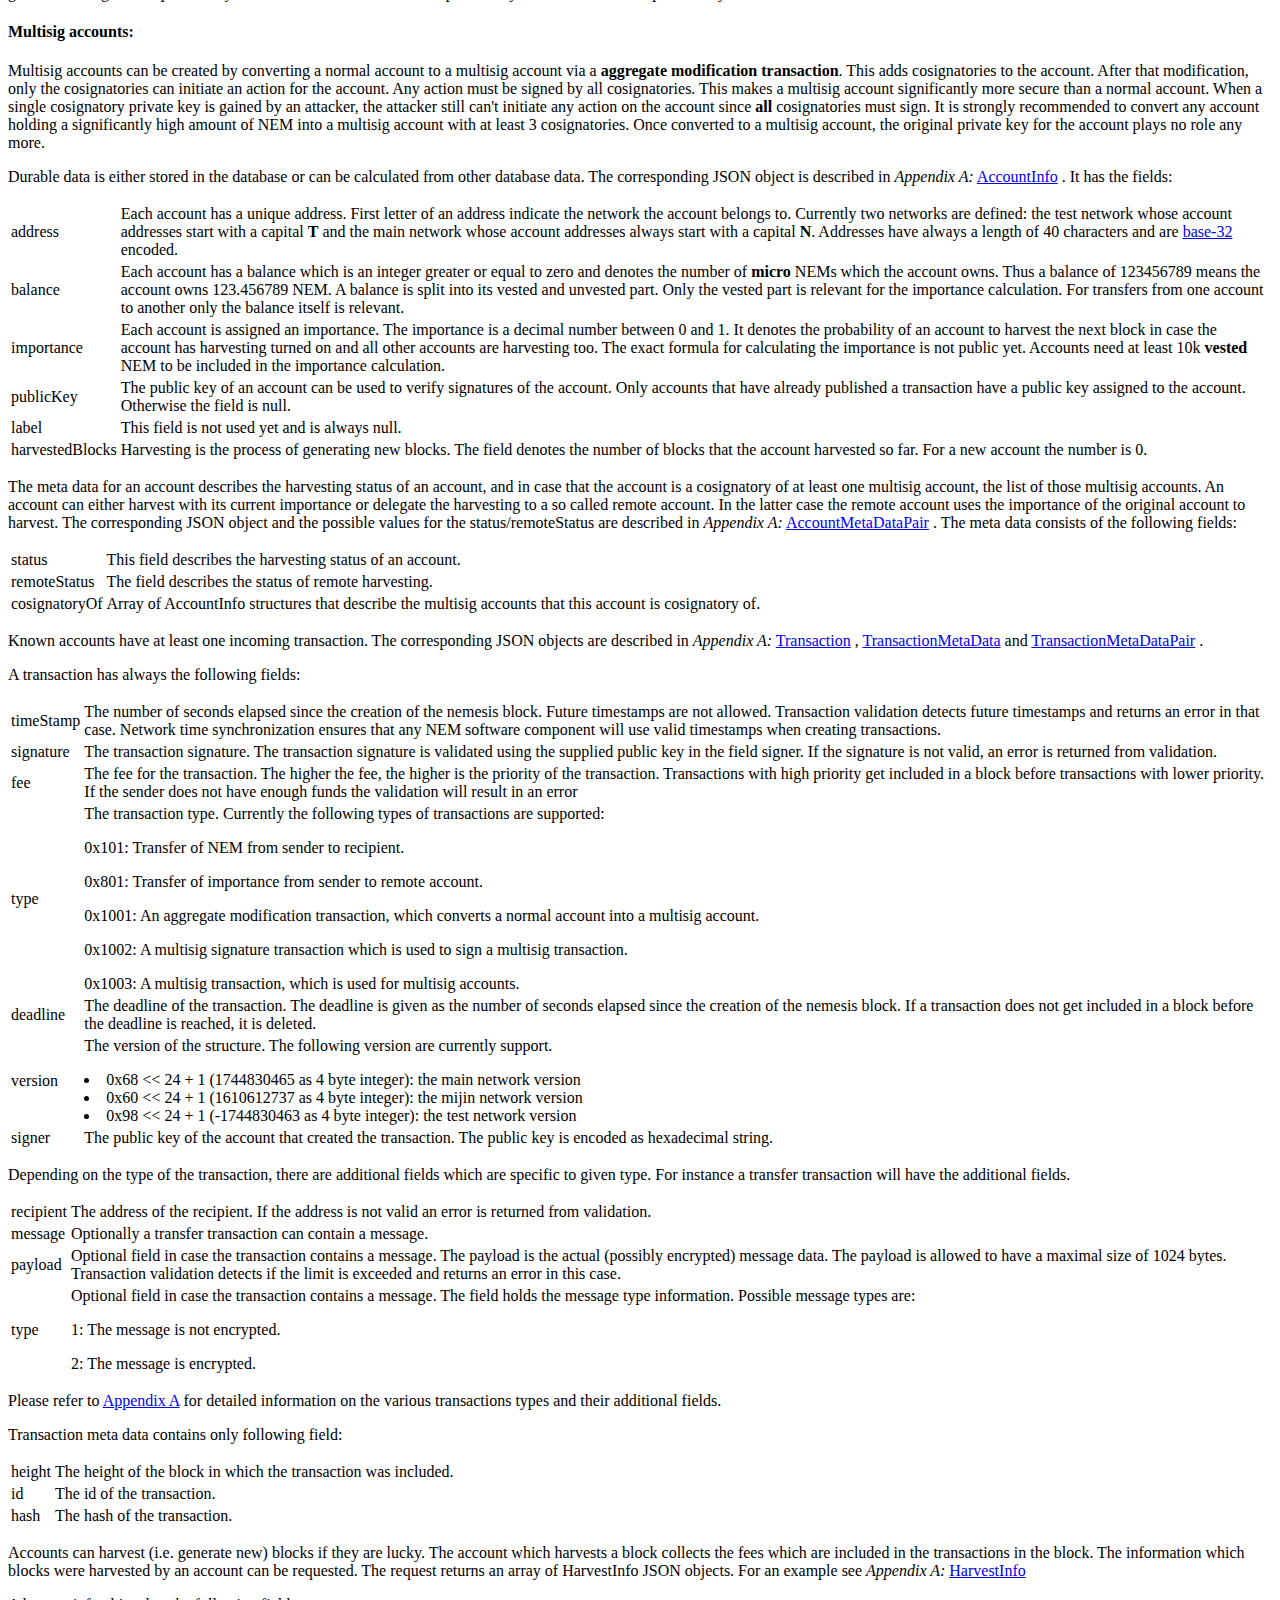
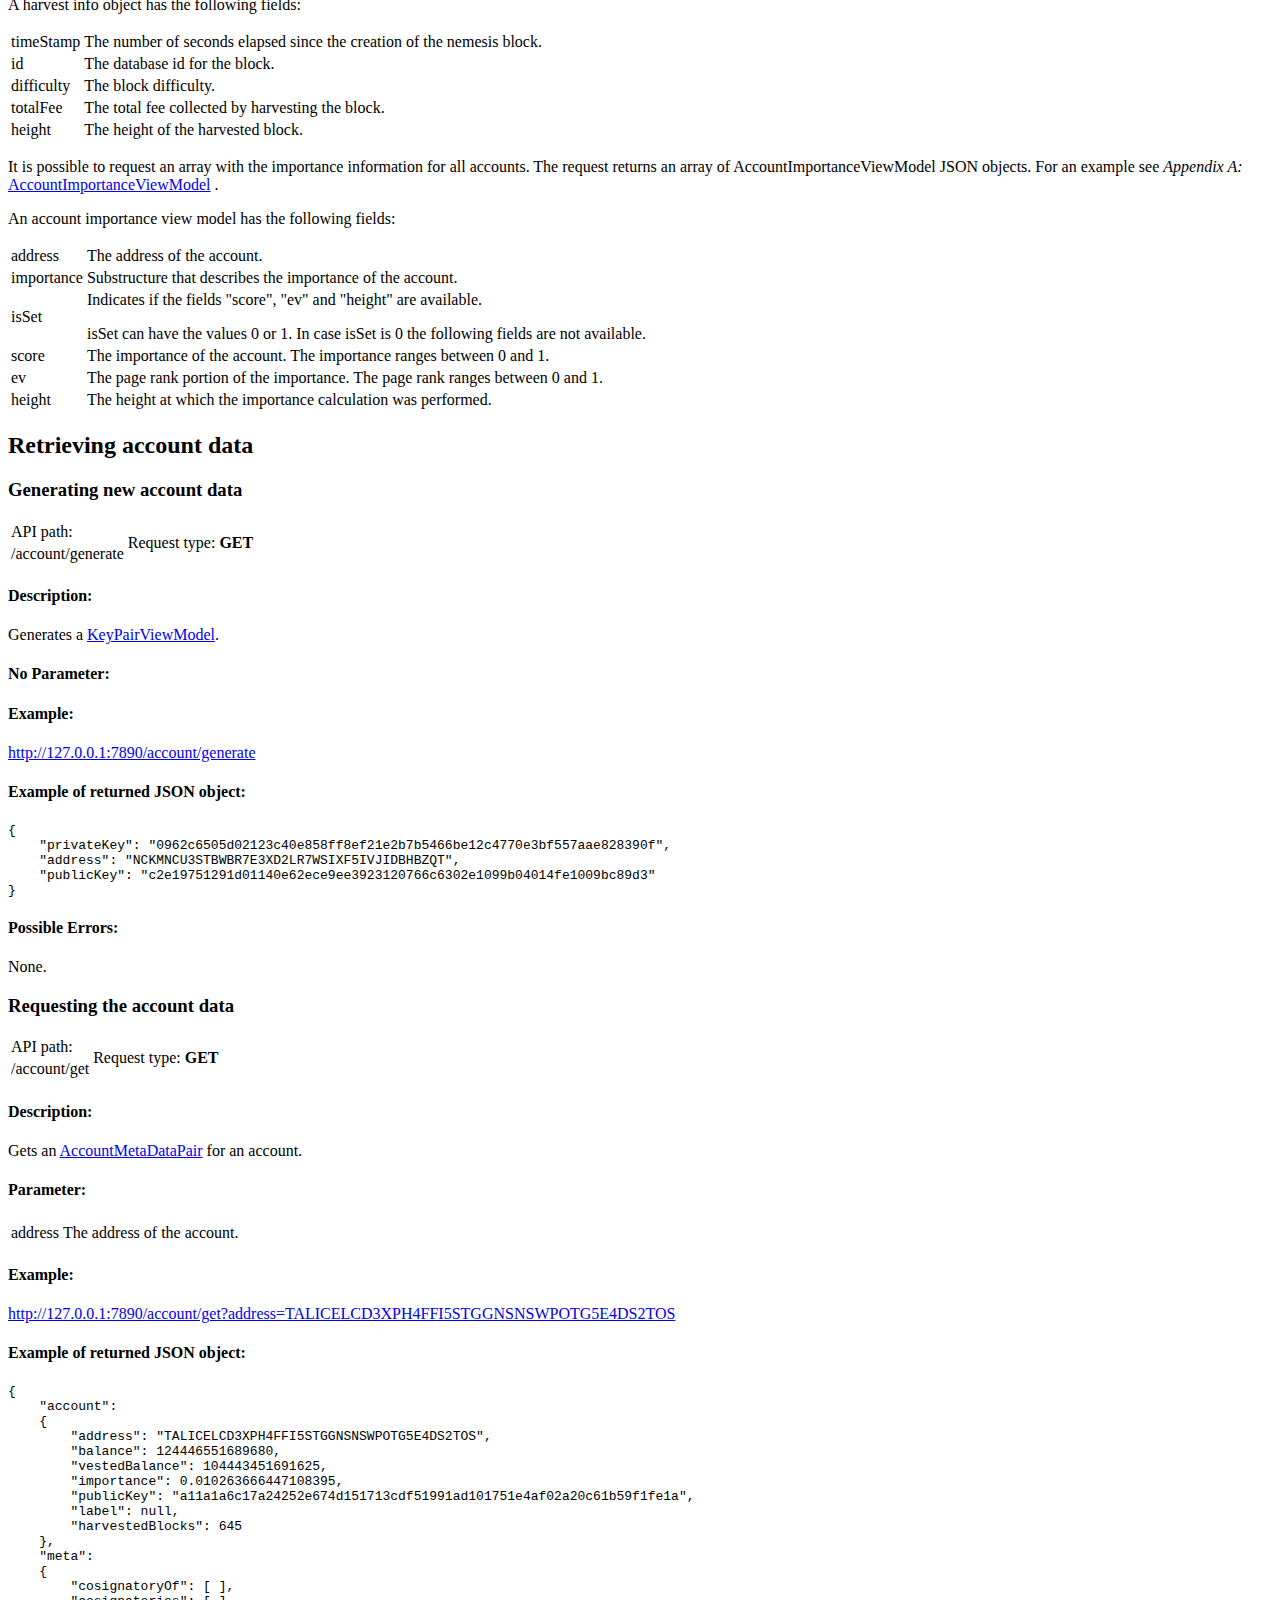
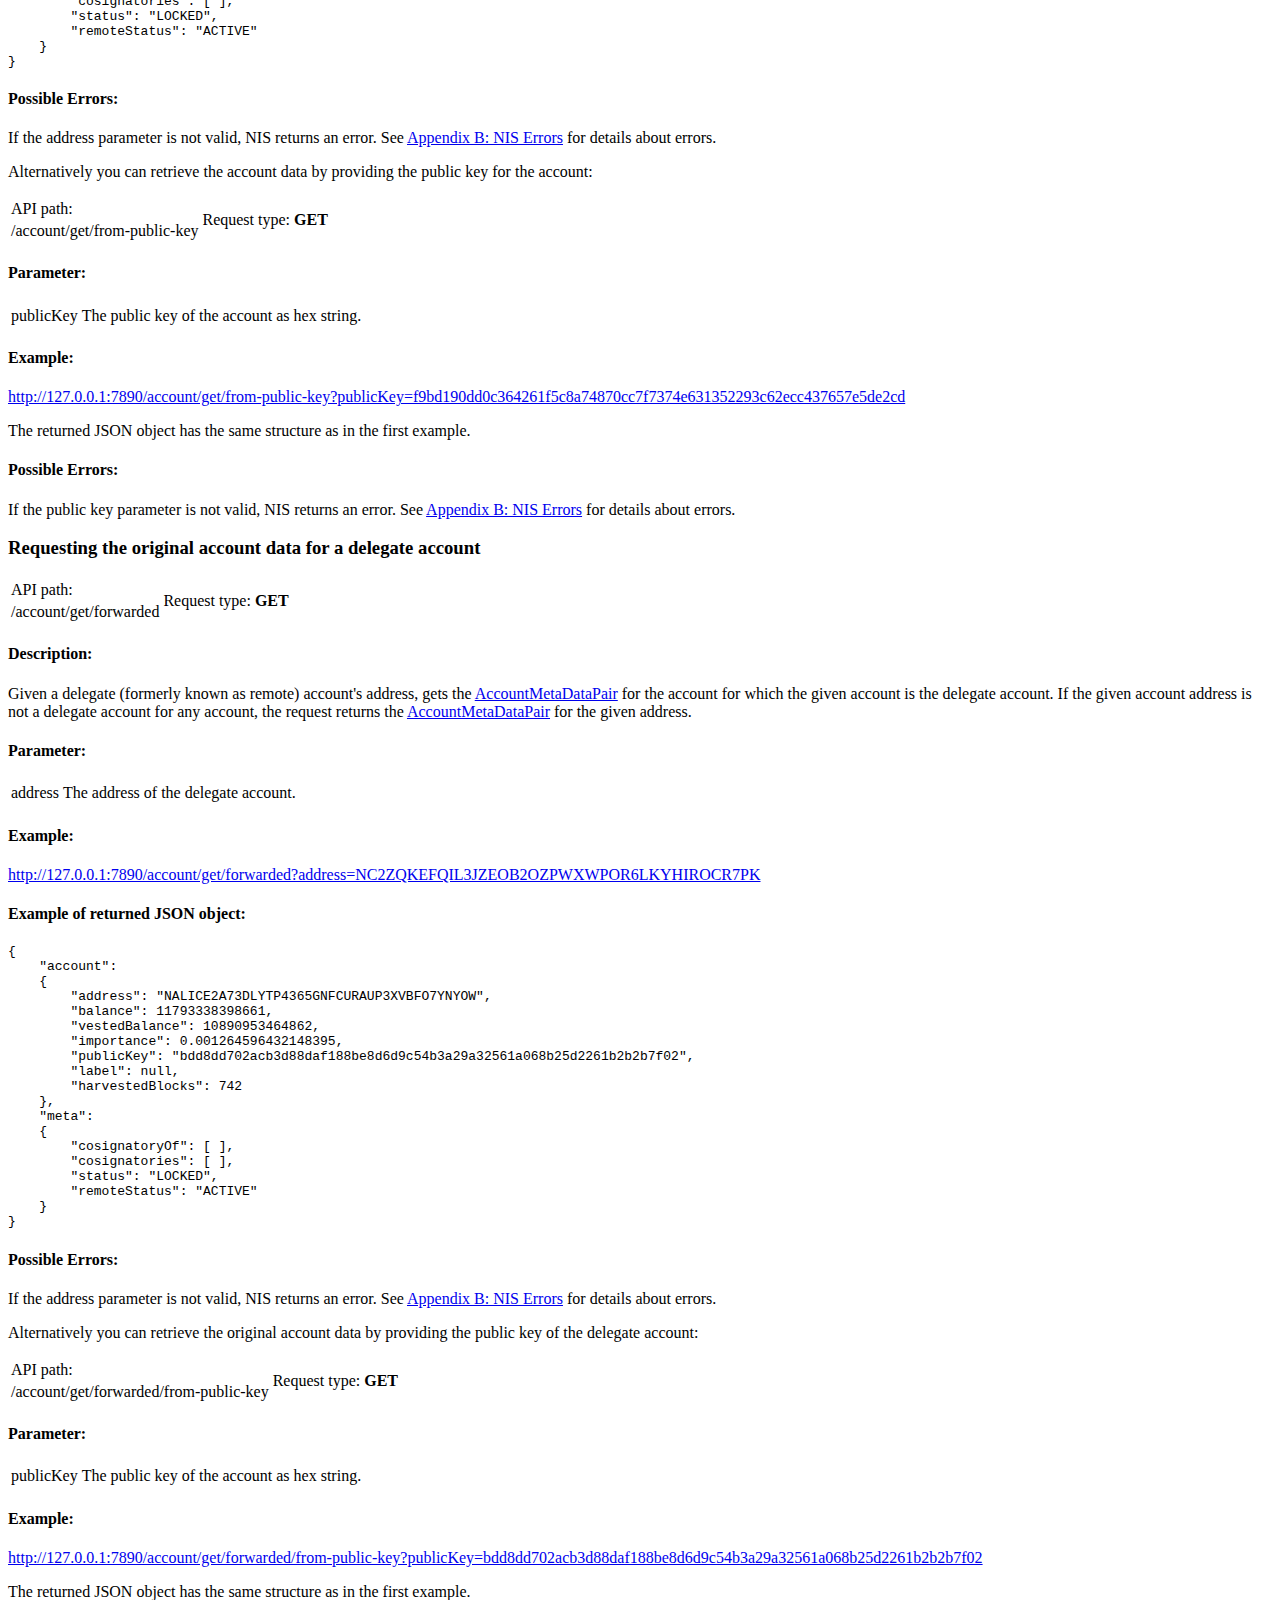
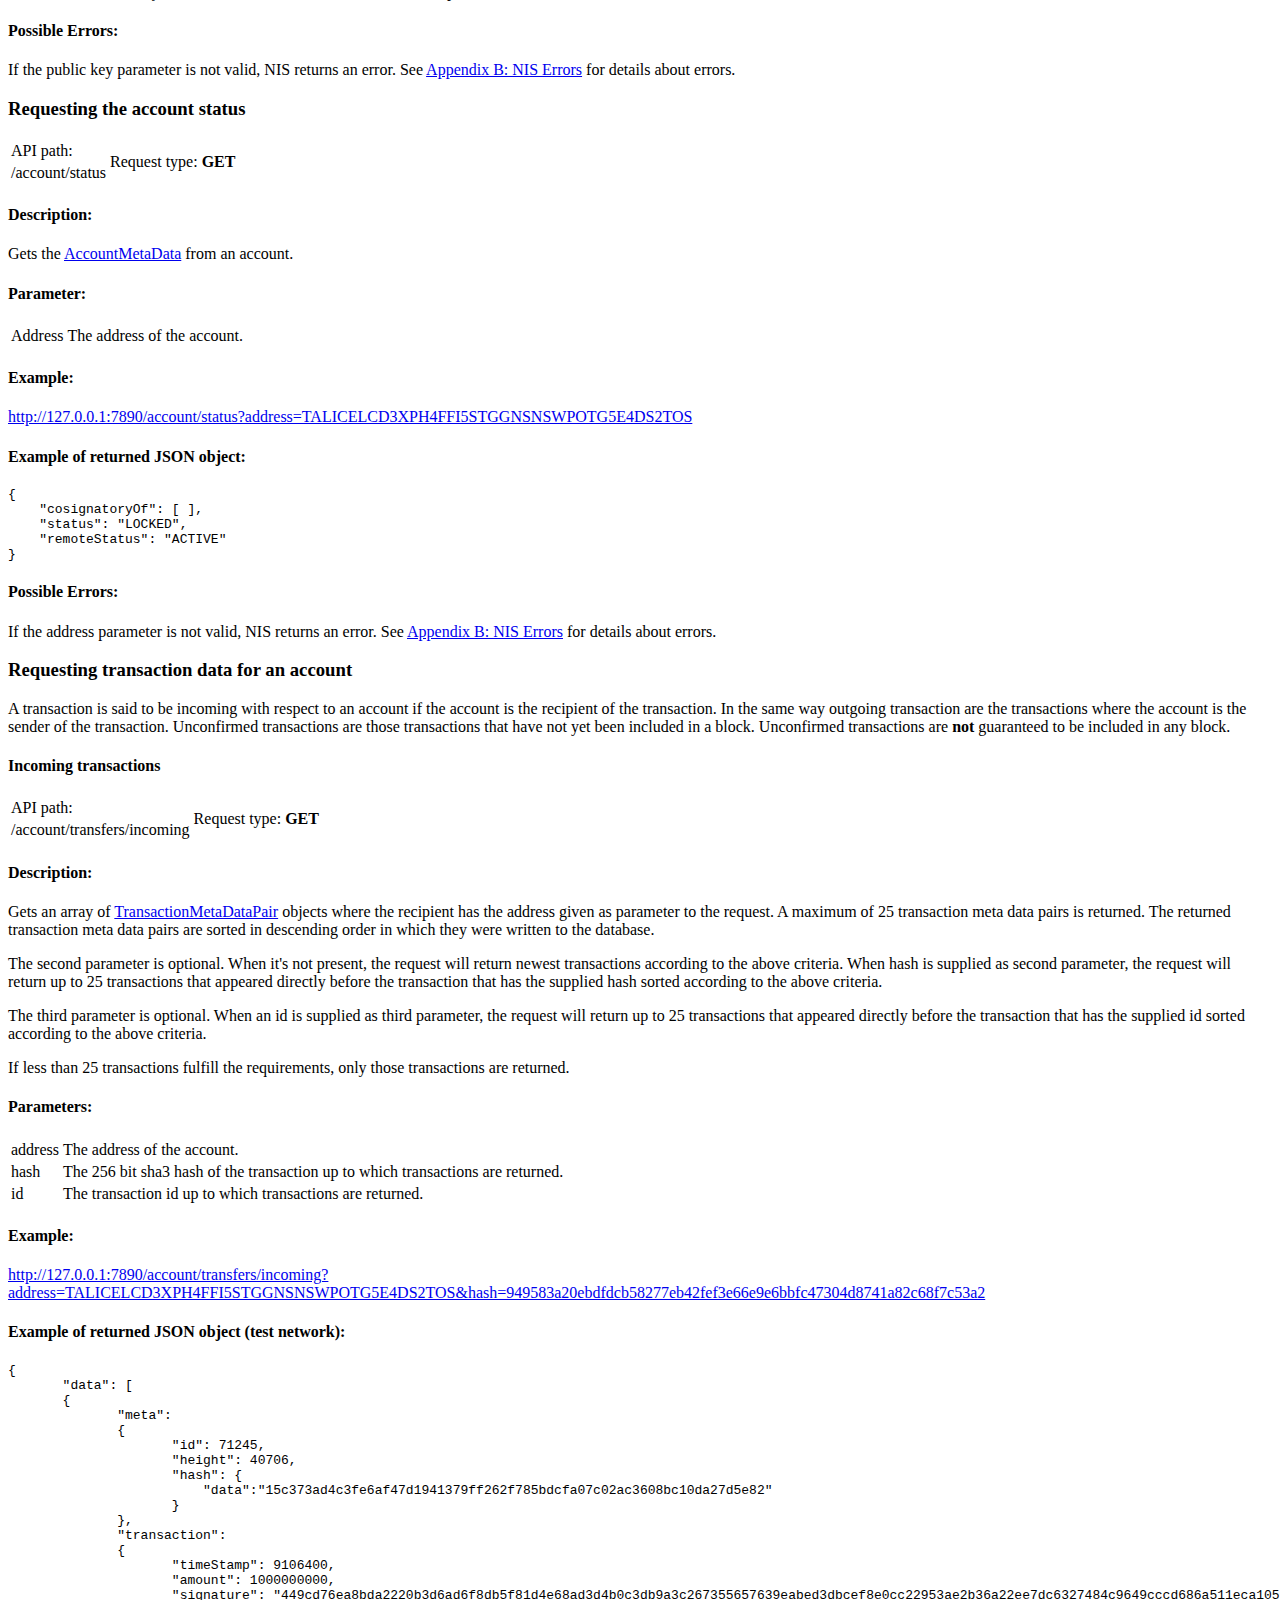
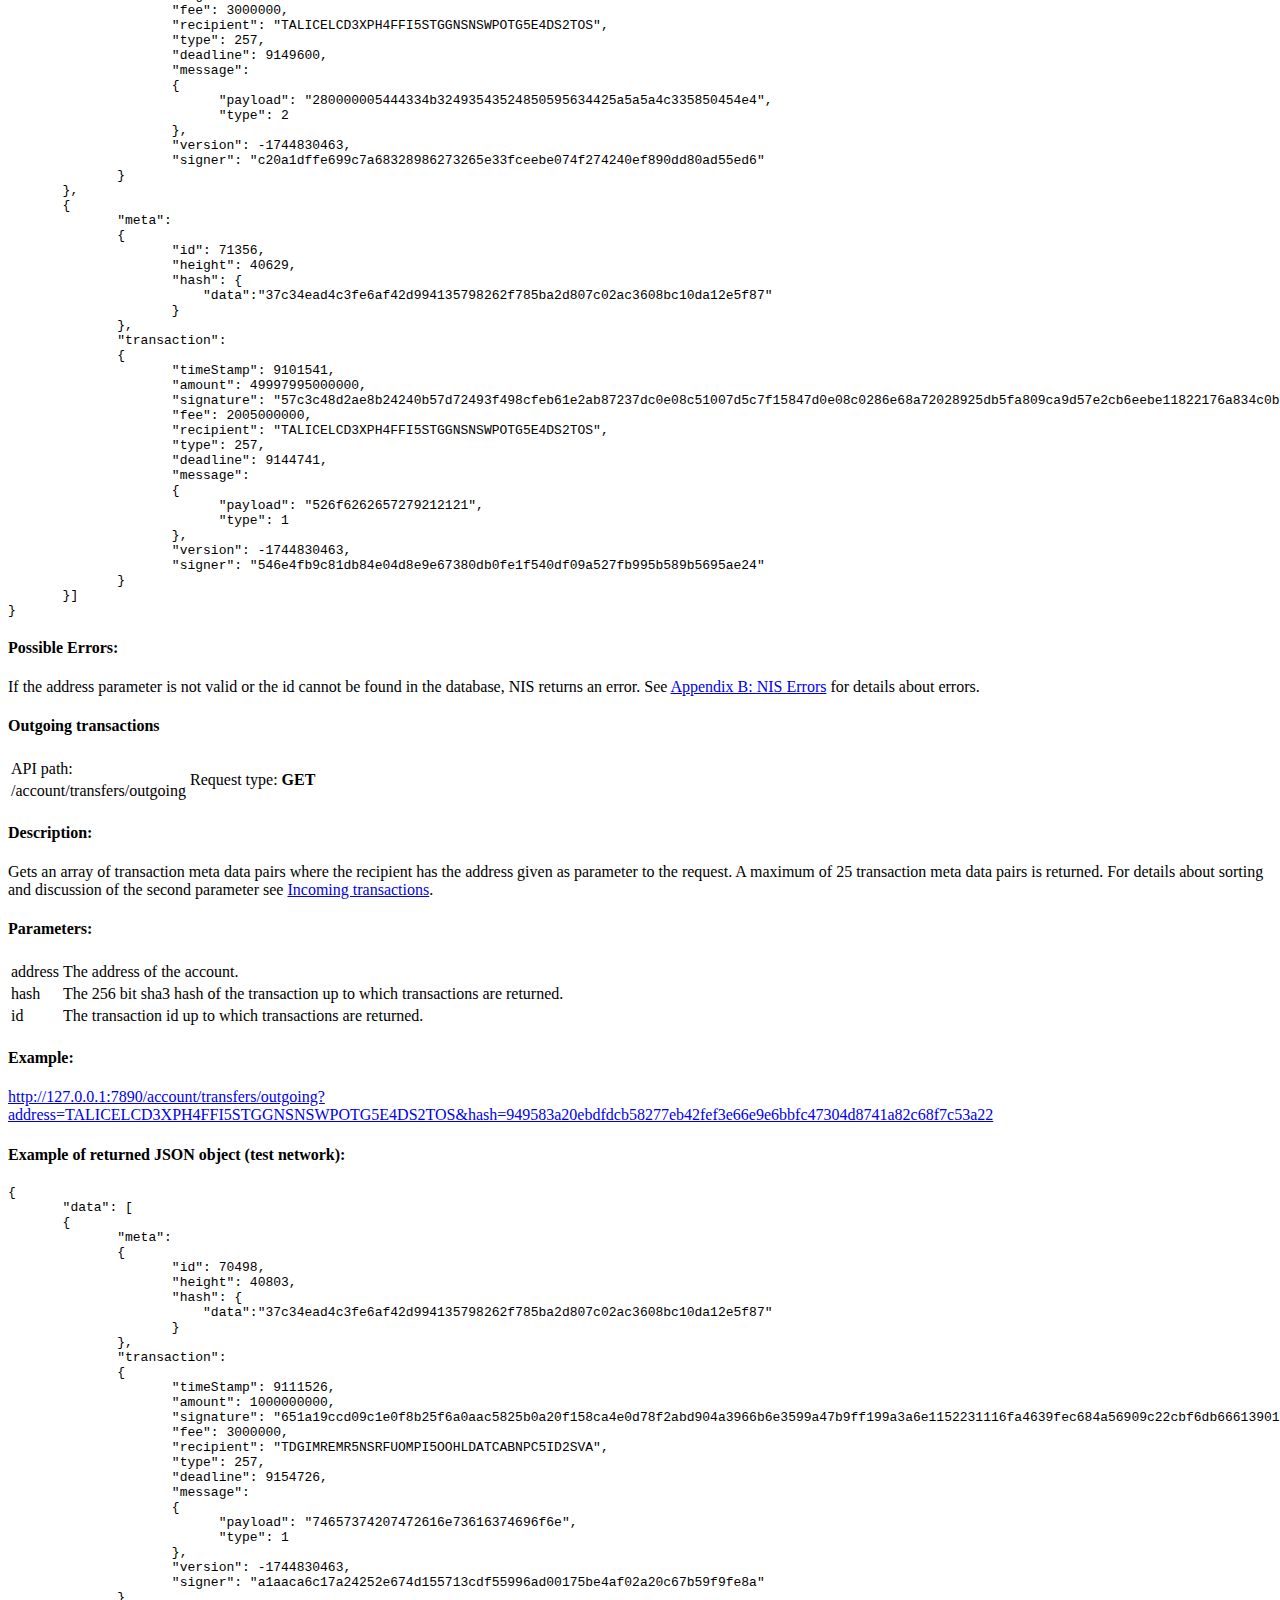
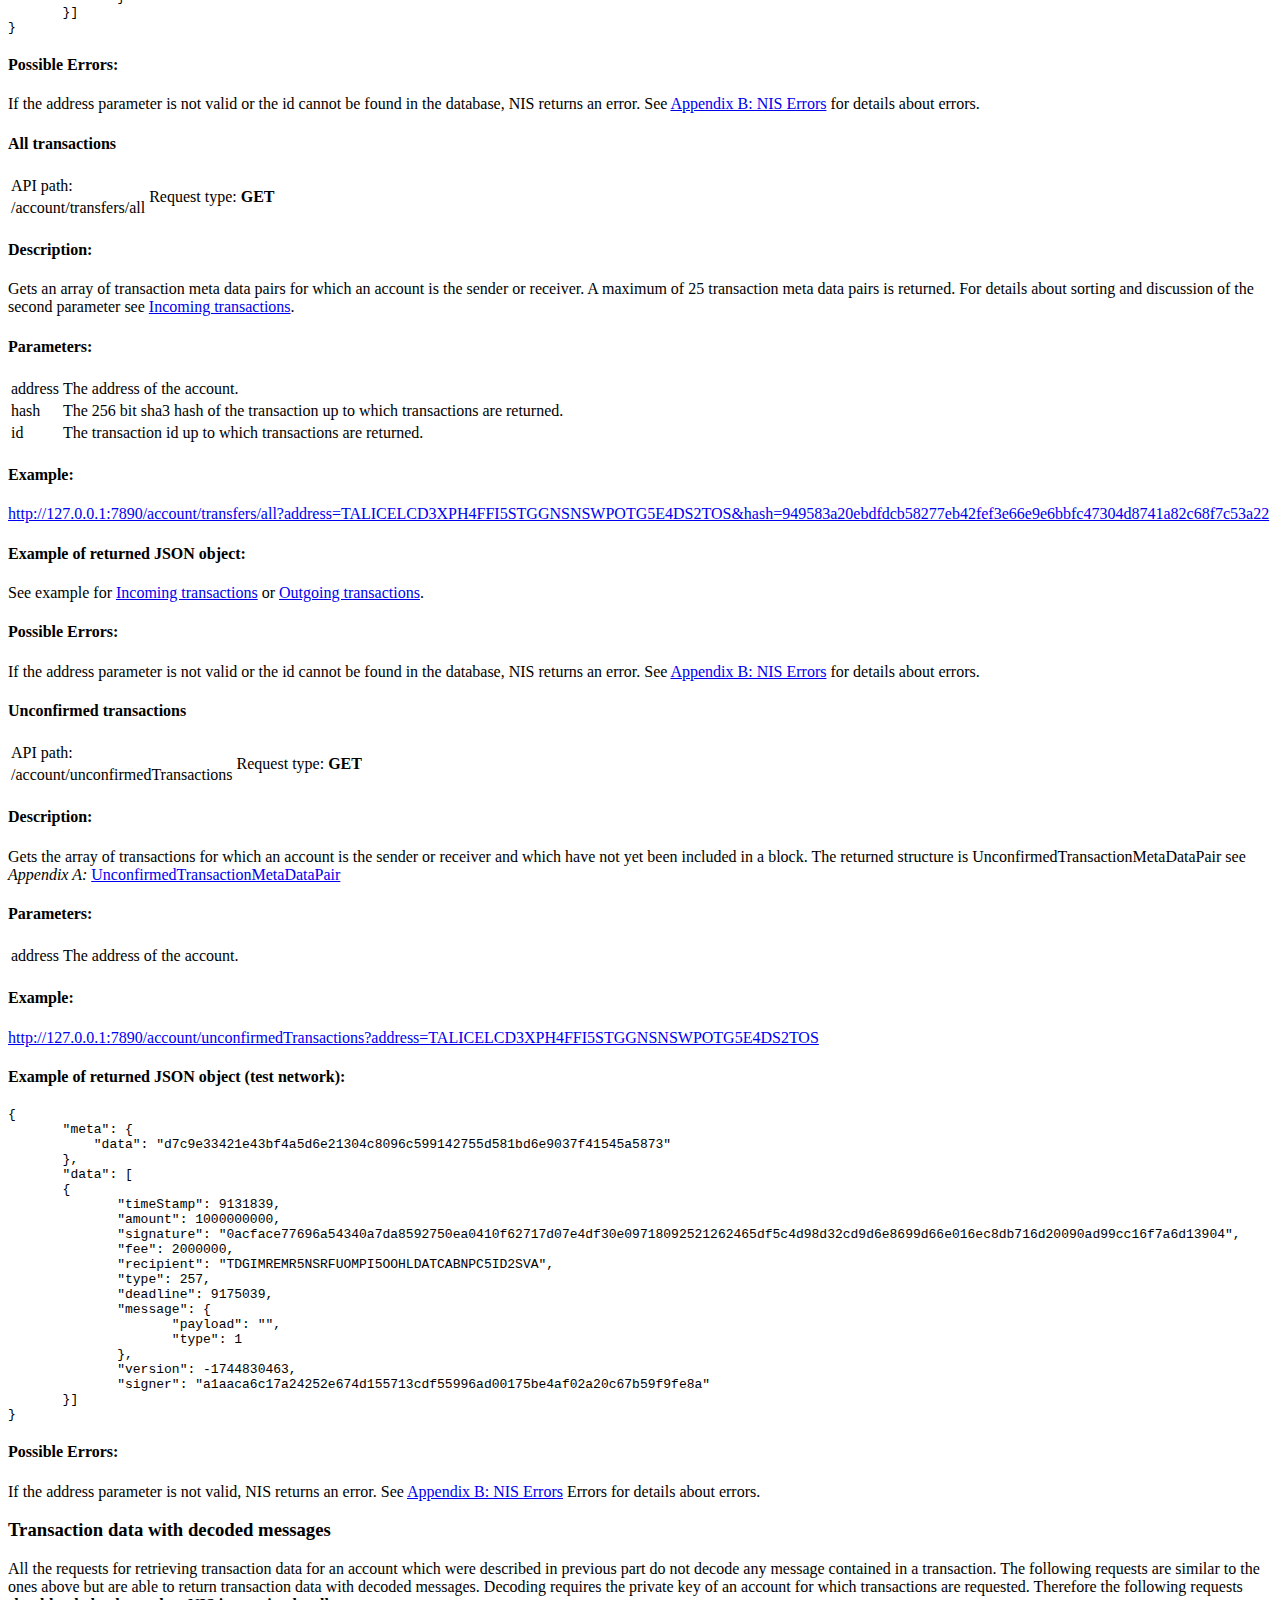
==== commit 72b09c00: "few small fixes" ====
--- a/index.html
+++ b/index.html
@@ -1,16 +1,16 @@
 <!--suppress HtmlUnknownTag -->
 <html>
 <head>
-<meta content="text/html; charset=utf-8" http-equiv="Content-Type">
-<link href="style.css" rel="stylesheet" type="text/css">
-</link></meta></head>
+<meta content="text/html; charset=utf-8" http-equiv="Content-Type"/>
+<link href="style.css" rel="stylesheet" type="text/css"/>
+</head>
 <body>
 <div class="document">
-<p class="NemTitle" style="margin-bottom:88.0pt;"><img src="image002.png"/></p>
+<p class="NemTitle"><img src="logo.png"/></p>
 <p class="NemTitleText">NEM NIS API Documentation</p>
-<p class="NemSubtitle">Version 1.18</p>
+<p class="NemSubtitle">Version 1.21</p>
 <p class="NemSubtitle">
-<time datetime="2017-01-31 09:20:00Z">09:20, January 31, 2017</time>
+<time datetime="2017-12-13 14:18:00Z">14:18, December 13, 2017</time>
 </p>
 <p style="page-break-before:always"></p>
 <p class="NemTocHeading">Contents</p>
@@ -210,6 +210,18 @@
 </div>
 <hr/>
 <div>
+<h4>Changes since 1.20</h4>
+<ul>
+<li>Updated the fees to reflect the second fee fork.</li>
+</ul>
+<h4>Changes since 1.19</h4>
+<ul>
+<li>Fixed descriptions of namespace and mosaic transactions. Message payload size.</li>
+</ul>
+<h4>Changes since 1.18</h4>
+<ul>
+<li>Updated the fee table.</li>
+</ul>
 <h4>Changes since 1.17</h4>
 <ul>
 <li>Corrected the API paths for the namespace and mosaic requests in several places.</li>
@@ -578,6 +590,7 @@
 <td>
 <p>The version of the structure. The following version are currently support.</p>
 <li>0x68 &lt;&lt; 24 + 1 (1744830465 as 4 byte integer): the main network version</li>
+<li>0x60 &lt;&lt; 24 + 1 (1610612737 as 4 byte integer): the mijin network version</li>
 <li>0x98 &lt;&lt; 24 + 1 (-1744830463 as 4 byte integer): the test network version</li>
 </td>
 </tr>
@@ -1431,9 +1444,9 @@
 <h4>Example of returned JSON object:</h4>
 <pre><samp class="JSON">{
         "data": [{
-        "fqn": "makoto.metal.coins",
-        "owner": TD3RXTHBLK6J3UD2BH2PXSOFLPWZOTR34WCG4HXH",
-        "height": 13465
+                "fqn": "makoto.metal.coins",
+                "owner": TD3RXTHBLK6J3UD2BH2PXSOFLPWZOTR34WCG4HXH",
+                "height": 13465
         }]
 }</samp></pre>
 <h4>Possible Errors:</h4>
@@ -1780,6 +1793,7 @@
 <td>
 <p>The block version. The following versions are supported:</p>
 <li>0x68 &lt;&lt; 24 + 1 (1744830465 as 4 byte integer): the main network version</li>
+<li>0x60 &lt;&lt; 24 + 1 (1610612737 as 4 byte integer): the mijin network version</li>
 <li>0x98 &lt;&lt; 24 + 1 (-1744830463 as 4 byte integer): the test network version</li>
 </td>
 </tr>
@@ -1871,7 +1885,6 @@
         identified by block height or block hash or can supply up to 10 blocks
         beginning at a certain height.</p>
 <!-- ---- ---- ---- ---- ---- ---- ---- ---- ---- ---- ---- ---- ---- ---- ---- -->
-
 <h3 id="getting-a-block-with-a-given-height">Getting a block with a given height</h3>
 <table class="NemApiGrid"><tr><td>API path:</td><td class="post" rowspan="2">Request type: <b>POST</b></td></tr><tr><td class="path">/block/at/public</td></tr></table>
 <h4>Description:</h4>
@@ -2258,7 +2271,7 @@
               {
                      "name": "Alice",
                      "public-key": "a1aaca6c17a24252e674d155713cdf55996ad00175be4af02a20c67b59f9fe8a"
-              },
+              }
        ]
 }</samp></pre>
 <h4>Possible Errors:</h4>
@@ -2300,7 +2313,7 @@
               {
                      "name": "Alice",
                      "public-key": "a1aaca6c17a24252e674d155713cdf55996ad00175be4af02a20c67b59f9fe8a"
-              },
+              }
        ]
 }</samp></pre>
 <h4>Possible Errors:</h4>
@@ -2448,8 +2461,8 @@
     <li>NAMESPACEWH4MKFMBCVFERDPOOP4FK7MTBXDPZZA in the main net and</li>
 <li>TAMESPACEWH4MKFMBCVFERDPOOP4FK7MTDJEYP35 in the test net.</li>
     The fee for renting a namespace for one year is
-    <li>50000 XEM for a root namespace and</li>
-<li>5000 XEM for a sub-namespace.</li>
+    <li>100 XEM for a root namespace and</li>
+<li>10 XEM for a sub-namespace.</li>
 </p>
 <p>
         The ownership of a namespace is needed in order to create mosaics.
@@ -2546,7 +2559,7 @@
         The basic data for a mosaic definition consists of
     <li>
 <b>mosaic id</b>: the mosaic id consists of two parts, a namespace id and a mosaic name. When representing the mosaic id as string
-        the two parts are concatenated via a '*':<br>
+        the two parts are concatenated via a '*':<br/>
         For example if the namespace id is 'makoto.metals.silver' and the mosaic name is 'coin' then the string representation would be 'makoto.metals.silver *
         coin'.
         Since mosaic ids should be unique, the mosaic name has to be unique within the namespace the mosaic definition refers to. The maximum length for a
@@ -2555,7 +2568,7 @@
 <li>a, b, c, ..., z, 0, 1, 2, ..., 9, ', _ , -</li>
 </ol>
         but the first character must be a letter from the alphabet.
-    </br></li>
+    </li>
 <li>
 <b>description</b>: Each definition needs a description of the mosaic. The description may not exceed a length of 512 characters. There is no
         limitation for the characters used in the description.
@@ -2570,9 +2583,9 @@
             </li>
 <li><b>divisibility</b>: The divisibility determines up to what decimal place the mosaic can be divided into. Thus a divisibility of 3
                 means that a mosaic can be divided into smallest parts of 0.001 mosaics, i.e. milli mosaics is the smallest sub-unit.
-                When transferring mosaics via a transfer transaction the quantity transferred is given in multiples of those smallest parts.<br>
+                When transferring mosaics via a transfer transaction the quantity transferred is given in multiples of those smallest parts.<br/>
                 The divisibility must be in the range of 0 and 6. The default value is "0".
-            </br></li>
+            </li>
 <li><b>supplyMutable</b>: The creator can choose between a definition that allows a mosaic supply change at a later point or an immutable supply.
                 Allowed values for the property are "true" and "false". The default value is "false".
             </li>
@@ -2611,7 +2624,7 @@
         fee. This fee is paid to the so called creation fee sink which is a special account with address
     <li>NBMOSAICOD4F54EE5CDMR23CCBGOAM2XSIUX6TRS in the main net and</li>
 <li>TBMOSAICOD4F54EE5CDMR23CCBGOAM2XSJBR5OLC in the test net.</li>
-    The fee for creating a mosaic definition is 50000 XEM.
+    The fee for creating a mosaic definition is 10 XEM.
     </p>
 <p>There is one predefined mosaic which represents the XEM coin. The data for this XEM mosaic is:
     <li>namespace: nem</li>
@@ -2725,8 +2738,8 @@
 
         <div class="warning">
             The <span class="JSON">/transaction/prepare-announce</span> API
-            should be <br> used only on <strong>TRUSTED</strong> and <strong>LOCAL</strong> nodes!
-        </br></div>
+            should be <br/> used only on <strong>TRUSTED</strong> and <strong>LOCAL</strong> nodes!
+        </div>
 <p>Note: keep in mind, that NCC does <strong>NOT</strong>
             use this API. It does all the transaction signing on it's own.
         </p>
@@ -2846,11 +2859,12 @@
 }</samp></pre>
 <h3 id="version-2-transfer-transactions">Version 2 transfer transactions</h3>
 <p>With transfer transactions version 2 you can just transfer messages and XEM as described in the previous chapter, the only difference
-        being the field version which should have the value -1744830462 = 0x98000002 for testnet or 1744830466 = 0x68000002 for mainnet. </p>
-<p>However, version 2 transfer transaction are more powerful as they let you transfer mosaics too.<br>
+        being the field version which should have the value -1744830462 = 0x98000002 for testnet, 1744830466 = 0x68000002 for mainnet
+        or 1610612738 = 0x60000002 for mijin network. </p>
+<p>However, version 2 transfer transaction are more powerful as they let you transfer mosaics too.<br/>
         Suppose you already have created a mosaic with id 'makoto.metals.silver * coin' with a divisibility of 0 and you want bundle the transfer
         of those silver coin mosaics with a transfer of 100 XEM for each silver coin. For transferring 3 silver coin mosaics and 300 XEM with a single
-        transfer transaction you would issue a RequestPrepareAnnounce JSON object to NIS which looks like this:</br></p>
+        transfer transaction you would issue a RequestPrepareAnnounce JSON object to NIS which looks like this:</p>
 <pre><code class="JSON">
 {
         "transaction":
@@ -2981,14 +2995,14 @@
 <p>As stated above, only one of the cosignatories (<em>Bob, Jusan and Go</em>)
         can create a transaction for the account <em>Alice</em>.</p>
 <p>Lets assume <em>Bob</em> wants to start a transfer transaction which transfers
-        1000 NEM from account <em>Alice</em> to account <em>Jusan</em>.<br>
+        1000 NEM from account <em>Alice</em> to account <em>Jusan</em>.<br/>
         Since the account <em>Alice</em> is a multisig account the transfer transaction
         (in the JSON object the "otherTrans" structure) must be wrapped in
         a multisig transaction (see
         <span><em>Appendix A:</em> <a href="#multisigTransaction">MultisigTransaction</a></span>
         ).
         The corresponding RequestPrepareAnnounce object would look similar to this (test network):
-    </br></p>
+    </p>
 <pre><code class="JSON"> {
         "transaction":
         {
@@ -3036,9 +3050,9 @@
         for the above transaction.</p>
 <p>At this point the transaction cannot (and will not) be included in a block
         because none of the other cosignatories - <em>Jusan</em> and <em>Go</em> - has
-        signed the transaction yet </p>
+        signed the transaction yet …</p>
 <h3 id="cosigning-multisig-transaction">Cosigning multisig transaction</h3>
-<p>to do so, <em>Jusan</em> or <em>Go</em> must initiate a multisig signature transaction
+<p>… to do so, <em>Jusan</em> or <em>Go</em> must initiate a multisig signature transaction
         (see
         <span><em>Appendix A:</em> <a href="#multisigSignatureTransaction">MultisigSignatureTransaction</a></span>
         ).
@@ -3063,12 +3077,12 @@
 <p>Note that <em>Jusan</em> used the hash ('otherHash') returned by NIS
         from <em>Bob's</em> request.</p>
 <p>After NIS has signed the transaction and sent it to the network,
-        the signature transaction will be attached to the multisig transaction.<br>
+        the signature transaction will be attached to the multisig transaction.<br/>
         With <em>Jusan</em> having signed the multisig transaction that <em>Bob</em> initiated,
         two of the three cosignatories have signed the inner transfer transaction (<em>Bob</em>
         indirectly signed by initiating the multisig transaction) and thus the
         multisig transaction can be included in a block.
-    </br></p>
+    </p>
 <h2 id="adding-and-removing-cosignatories">Adding and removing cosignatories</h2>
 <p>It is possible to modify the list of cosignatories for a multisig account. This is
         done via a aggregate modification transaction wrapped in a multisig transaction.</p>
@@ -3124,19 +3138,19 @@
 <p>If at some later time <em>Bob, Jusan and Go</em> want to remove the
         cosignatory <em>Hachi</em> to make it a 2 of 3 multisig account again one of cosignatories could initiate a similar
         transaction as above but this time with <span class="JSON">"modificationType"</span>
-        set to <b>2</b> (which means remove) and using a minimum cosignatories relative change value of <b>-1</b>.<br>
+        set to <b>2</b> (which means remove) and using a minimum cosignatories relative change value of <b>-1</b>.<br/>
         For removing a cosignatory <em>all</em> cosignatories except the one being removed need to sign the transaction.
-        Once approved by the network <em>Hachi</em> is no longer cosignatory of the multisig account <em>Alice.</em></br></p>
+        Once approved by the network <em>Hachi</em> is no longer cosignatory of the multisig account <em>Alice.</em></p>
 <div class="warning">
         Removal of accounts is <strong>NOT</strong> final and might be subject of change
     </div>
 <h2 id="how-to-use-a-multisig-account">How to use a multisig account</h2>
 <p>The purpose of multisig accounts is to make accounts safer. But this relies
-        on the user not making mistakes when using multisig accounts.<br>
+        on the user not making mistakes when using multisig accounts.<br/>
         If for instance all private keys of the cosignatories of a multisig account
         reside on a single computer then the multisig account is essentially as good
         as a normal account because if that computer gets compromised all private
-        keys are disclosed to the attacks at once.</br></p>
+        keys are disclosed to the attacks at once.</p>
 <p>It is therefore essential to have the private key of the cosignatories on
         different computer preferably in different locations.</p>
 <p>If you have read
@@ -3180,13 +3194,13 @@
             "transaction":
             {
                 "timeStamp": 9111526,
-                "fee": 108000000,
+                "fee": 150000,
                 "type": 8193,
                 "deadline": 9154726,
                 "version": -1744830463,
                 "signer": "d99e88c90da71a4b0d848454e59e296c9ef7a8f018f3eaa3a198dc460b6621a4",
                 "rentalFeeSink": "3e82e1c1e4a75adaa3cba8c101c3cd31d9817a2eb966eb3b511fb2ed45b8e262",
-                "rentalFee": 50000000000,
+                "rentalFee": 100000000,
                 "newPart": "alice",
                 "parent": null
             },
@@ -3197,7 +3211,7 @@
         has already rented that root namespace or NIS will return an error. The high rental fee is there to prevent users from squatting all
         kinds of root namespaces. This fee is not given to the harvesters because this would encourage harvesters to wait until they are
         allowed to harvest a block, include their provision namespace transaction in that block and thus essentially getting the namespace
-        for free. Instead all rental fees are collected in a special multisig account.<br>
+        for free. Instead all rental fees are collected in a special multisig account.<br/>
         The most common error responses from NIS will be:
     <li>The namespace is already owned by another account.</li>
 <li>The namespace contains illegal character or a reserved namespace part.</li>
@@ -3206,20 +3220,20 @@
     If NIS responses with a success message, the transaction is broadcasted to the network and will get included in a future block.
     After the transaction is included in a block you can check that you are the owner of that namespace by issuing an /account/namespaces
     request, see chapter xyz.
-    </br></p>
+    </p>
 <p>To rent the sub-namespace 'alice.vouchers' you need again send a RequestPrepareAnnounce JSON object to NIS which this time looks like this:</p>
 <pre><code class="JSON">
 {
          "transaction":
          {
              "timeStamp": 9111526,
-             "fee": 108000000,
+             "fee": 150000,
              "type": 8193,
              "deadline": 9154726,
              "version": -1744830463,
              "signer": "d99e88c90da71a4b0d848454e59e296c9ef7a8f018f3eaa3a198dc460b6621a4",
              "rentalFeeSink": "3e82e1c1e4a75adaa3cba8c101c3cd31d9817a2eb966eb3b511fb2ed45b8e262",
-             "rentalFee": 5000000000,
+             "rentalFee": 10000000,
              "newPart": "vouchers",
              "parent": "alice"
          },
@@ -3227,7 +3241,7 @@
 }
          </code></pre>
 <p>This time the parent is set to the parent namespace, in this case the root namespace 'alice'. The rental fee for a sub-namespace
-        is 200 XEM. Be sure to wait until you own the root namespace or NIS will respond with
+        is 10 XEM. Be sure to wait until you own the root namespace or NIS will respond with
         an error message. Once the transaction is included in a block, you own the sub-namespace 'alice.vouchers' as long as the root namespace 'alice'
         does not expire.</p>
 <p>If you want to rent the sub-namespace 'alice.vouchers.special' you have to issue a RequestPrepareAnnounce object again, this time with
@@ -3238,21 +3252,21 @@
     </p>
 <h2 id="creating-mosaics">Creating mosaics</h2>
 <h3 id="creating-a-mosaic-definition">Creating a mosaic definition</h3>
-<p>The basics of the NEM mosaic concept can be found in the chapter <a href="#mosaics">Mosaics</a>.<br>
+<p>The basics of the NEM mosaic concept can be found in the chapter <a href="#mosaics">Mosaics</a>.<br/>
         To define and create a mosaic type you need to issue a <a href="#mosaicDefinitionCreationTransaction">MosaicDefinitionCreationTransaction</a>.
         As usual this is done by sending a RequestPrepareAnnounce JSON object to NIS which in this case would look like this:
-    </br></p>
+    </p>
 <pre><code class="JSON">
 {
         "transaction":
         {
             "timeStamp": 9111526,
-            "fee": 108000000,
+            "fee": 150000,
             "type": 16385,
             "deadline": 9154726,
             "version": -1744830463,
             "signer": "cbda3edb771d42801a5c6ce0725f9374efade19a8933d6ac22ccfa50c777d0f9",
-            "creationFee": 50000000000,
+            "creationFee": 10000000,
             "creationFeeSink": "53e140b5947f104cabc2d6fe8baedbc30ef9a0609c717d9613de593ec2a266d3",
             "mosaicDefinition": {
                 "creator": "cbda3edb771d42801a5c6ce0725f9374efade19a8933d6ac22ccfa50c777d0f9",
@@ -3301,9 +3315,9 @@
         owns a voucher it can only be transferred back to the creator.
     </li>
     The definition also implies a levy with each transfer. The levy section states that there is an additional fee of 10 XEM for each transfer. That fee
-    is send to the recipient with address TD3RXTHBLK6J3UD2BH2PXSOFLPWZOTR34WCG4HXH.<br>
+    is send to the recipient with address TD3RXTHBLK6J3UD2BH2PXSOFLPWZOTR34WCG4HXH.<br/>
     This levy part of the transaction is optional. If that part is ommited no additional fee arises from transferring the mosaics.
-    </br></p>
+    </p>
 <p>Reasons for NIS now accepting the transactions are most likely:
     <li>The transaction signer does not own the namespace that is specified in the mosaic definition or the namespace has expired.</li>
 <li>A mosaic definition with the specified mosaic id already exists (see discussion below about altering mosaic definitions).</li>
@@ -3320,7 +3334,7 @@
 <li>Properties and the levy data can <b>only</b> be changed if the creator owns every single mosaic of that type. This is necessary to prevent
         the creator from secretly introducing a levy or inflating the mosaic by increasing the supply.
     </li>
-    Keep in mind that renewing the mosaic definition costs you 50000 XEM again, so it is worthwhile to double check the data before issuing the
+    Keep in mind that renewing the mosaic definition costs you 10 XEM again, so it is worthwhile to double check the data before issuing the
     transaction.
     </p>
 <h3 id="changing-the-mosaic-supply">Changing the mosaic supply</h3>
@@ -3333,7 +3347,7 @@
         "transaction":
         {
             "timeStamp": 9111526,
-            "fee": 108000000,
+            "fee": 150000,
             "type": 16386,
             "deadline": 9154726,
             "version": -1744830463,
@@ -3661,27 +3675,26 @@
         described above transactions (excluding signature transactions).</p>
 <h4colored>Provision namespace transaction part</h4colored>
 <li>
-	<b>Length of rental fee sink's Encoded Address (always 40):</b> 4 bytes (integer).
-	<ul>
-		<b>Always:</b> 0x28, 0x00, 0x00, 0x00
-	</ul>
+<b>Length of rental fee sink's Encoded Address (always 40):</b> 4 bytes (integer).
+        <ul>
+<b>Always:</b> 0x28, 0x00, 0x00, 0x00           
+        </ul>
 </li>
 <li>
 <b>Address bytes of rental fee sink:</b> 40 bytes.
         <ul>
-<b>Always (TAMESPACEWH4MKFMBCVFERDPOOP4FK7MTDJEYP35):</b> 0x35, 0x33, 0x50, 0x59, 0x45, 0x4a, 0x44, 0x54, 0x4d, 0x37,
-			   0x4b, 0x46, 0x34, 0x50, 0x4f, 0x4f, 0x50, 0x44, 0x52, 0x45, 
-			   0x46, 0x56, 0x43, 0x42, 0x4d, 0x46, 0x4b, 0x4d, 0x34, 0x48, 
-			   0x57, 0x45, 0x43, 0x41, 0x50, 0x53, 0x45, 0x4d, 0x41, 0x54
-        </ul>
-</li>
-<li>
-<b>Rental fee (Root always: 5000000000, Sub always: 200000000) for namespace:</b> 8 bytes (long).
-	<ul>
-		<b>Root always:</b> 0x00, 0xf2, 0x05, 0x2a, 0x01, 0x00, 0x00, 0x00<br/>
-		<b>Sub always:</b> 0x00, 0xc2, 0xeb, 0x0b, 0x00, 0x00, 0x00, 0x00
-	</ul>
-</li>		
+<b>Network dependant sink address (i.e. TAMESPACEWH4MKFMBCVFERDPOOP4FK7MTDJEYP35):</b>
+                0x54, 0x41, 0x4d, 0x45, 0x53, 0x50, 0x41, 0x43, 0x45, 0x57, 0x48, 0x34, 0x4d, 0x4b, 0x46, 0x4d, 0x42, 0x43, 0x56, 0x46,
+                0x45, 0x52, 0x44, 0x50, 0x4f, 0x4f, 0x50, 0x34, 0x46, 0x4b, 0x37, 0x4d, 0x54, 0x44, 0x4a, 0x45, 0x59, 0x50, 0x33, 0x35
+        </ul>
+</li>
+<li>
+<b>Rental fee (Root always: 100<span></span>000000, Sub always: 10<span></span>000000) for namespace:</b> 8 bytes (long).
+       	<ul>
+<li><b>Root always:</b> 0x00, 0xe1, 0xf5, 0x05, 0x00, 0x00, 0x00, 0x00</li>
+<li><b>Sub always:</b> 0x80, 0x96, 0x98, 0x00, 0x00, 0x00, 0x00, 0x00</li>
+</ul>
+</li>
 <li>
 <b>Length of new part string:</b> 4 bytes (integer).
         <ul>
@@ -3974,12 +3987,11 @@
         </ul>
 </li>
 <li>
-<b>Address bytes of creation fee sink:</b> 40 bytes.
-        <ul>
-<b>Always (TBMOSAICOD4F54EE5CDMR23CCBGOAM2XSJBR5OLC):</b> 0x43, 0x4c, 0x4f, 0x35, 0x52, 0x42, 0x4a, 0x53, 0x58, 0x32, 
-0x4d, 0x41, 0x4f, 0x47, 0x42, 0x43, 0x43, 0x33, 0x32, 0x52, 
-0x4d, 0x44, 0x43, 0x35, 0x45, 0x45, 0x34, 0x35, 0x46, 0x34, 
-0x44, 0x4f, 0x43, 0x49, 0x41, 0x53, 0x4f, 0x4d, 0x42, 0x54
+<b>Address key bytes of creation fee sink:</b> 40 bytes.
+        <ul>
+<b>Network dependant sink address (i.e. TBMOSAICOD4F54EE5CDMR23CCBGOAM2XSJBR5OLC):</b>
+                0x54, 0x42, 0x4d, 0x4f, 0x53, 0x41, 0x49, 0x43, 0x4f, 0x44, 0x34, 0x46, 0x35, 0x34, 0x45, 0x45, 0x35, 0x43, 0x44, 0x4d,
+                0x52, 0x32, 0x33, 0x43, 0x43, 0x42, 0x47, 0x4f, 0x41, 0x4d, 0x32, 0x58, 0x53, 0x4a, 0x42, 0x52, 0x35, 0x4f, 0x4c, 0x43
         </ul>
 </li>
 <li>
@@ -4108,44 +4120,51 @@
 <td>
 <p>The fee is the sum of the fee for transferring an amount of
                     XEM and the fee for appending a message to the transaction.</p>
-
-<p>1) Fees for transferring XEM to another account:<br/>
-	<p>a) non mosaic xem transfer: 1 xem per 10_000 xem transferred, capped at 25 xem.<p>
-	<p>Example: <br/>
-	5 xem fee for a 45_000 xem transfer, 25 xem for a 500_000 xem transfer.</p><br/>
-					
-<p>2) Fees for appending a message to a transaction:<br/>
-	<p>b) messages: 1 xem per commenced 32 message bytes (messageLength / 32 + 1).</p>
-	<p>Example: <br/>
-	message length of 48 bytes has 2 xem fee.</p><br/>
-
-                   
-<p>3) Fees for transferring a mosaic to another account:<br/>
-   <p>c) mosaics with divisibility of 0 and a maxmimum supply of 10_000 are called small business mosaics. 
-   1 xem fee for any transfer of a small business mosaic.</p>
-   
-   <p>d) for other mosaics as before the same formula is applied to calculate the xem equivalent, then the fee for transferring xem is applied.
-	Call that fee xemFee. To take into account the total quantities for different mosaics, an adjustment term is calculated. <br/><br/>
-	For a mosaic called m calculate:<br/>
-		<ol>
-			<li>maxMosaicQuantity = 9_000_000_000_000_000</li>
-			<li>totalMosaicQuantity = mosaic m supply * 10 ^ (mosaic m divisibility)</li>
-			<li>supplyRelatedAdjustment = floor(0.8 * ln(maxMosaicQuantity  / totalMosaicQuantity)</li>
-			<li>Then the fee is calculated as:<br/>
-			fee = max(1L, xemFee - supplyRelatedAdjustment)</li>
-		</ol>
-	</P>
-	<p>Example:<br/>
-	Mosaic with 9_000_000 supply and divisibility of 3<br/>
-	<ol>
-		<li>totalMosaicQuantity  = 9_000_000 * 1_000 = 9_000_000_000</li>
-		<li>supplyRelatedAdjustment = floor(0.8 * ln(9_000_000_000_000_000 / 9_000_000_000)) = floor(11.052) = 11</li>
-		<li>transferring 150 such mosaics is like transferring 150_000 xem:</li>
-		<li>xemFee = 15 xem</li>
-		<li>fee = 15 xem - 11 xem = 4 xem</li>
-	</ol>
-	</p>
-	</br></br></br></br></br></br>
+<ol>
+<li>Fees for transferring XEM to another account:<br/>
+                    0.05 XEM per 10,000 XEM transferred, capped at 1.25 XEM<br/>
+                    Example:<br/>
+                    0.20 XEM fee for a 45,000 XEM transfer, 1.25 XEM fee for a 500,000 XEM transfer.</li>
+<li>Fees for appending a message to a transaction:<br/>
+                    0.05 XEM per commenced 32 message bytes (messageLength / 32 + 1).<br/>
+                    Example:<br/>
+                    The unencrypted message „The New Economy Movement will change the world!!!” has a length 49
+                    characters and thus will cost 0.15 XEM fee.</li>
+<li>Fees for transferring a mosaic to another account:
+                    <ol>
+<li>mosaics with divisibility of 0 and a maximum supply of 10,000 are called small business mosaics.<br/>
+	                    0.05 XEM fee for any transfer of a small business mosaic.</li>
+<li> For each mosaic that is transferred the fee is calculated the following way:
+                        given a mosaic with initial supply s, divisibility d and quantity q, the XEM equivalent is (round to the next smaller integer)<br/>
+                        xemEquivalent = (8,999,999,999 * q) / (s * 10^d) <br/>
+                        To take into account the total quantities for different mosaics, an adjustment term is calculated.<br/>
+                        For a mosaic called m calculate<br/>
+<ol>
+<li> maxMosaicQuantity = 9,000,000,000,000,000 </li>
+<li> totalMosaicQuantity = mosaic m supply * 10 ^ (mosaic m divisibility) </li>
+<li> supplyRelatedAdjustment = floor(0.8 * ln(maxMosaicQuantity  / totalMosaicQuantity) </li>
+<li> Then the unweighted fee is calculated as<br/>
+                                unweightedFee = max(1L, xemFee - supplyRelatedAdjustment)</li>
+<li>Finally, the weighted fee can be calculated:<br/>
+                                fee = unweightedFee * feeUnit</li>
+</ol>
+                        Example:<br/>
+                        Suppose you have a mosaic with 9,000,000 supply and divisibility of 3.
+						<ol>
+<li> totalMosaicQuantity  = 9,000,000 * 1,000 = 9,000,000,000 </li>
+<li> supplyRelatedAdjustment = floor(0.8 * ln(9,000,000,000,000,000 / 9,000,000,000)) = floor(11.052) = 11 </li>
+<li> transferring 150 such mosaics (i.e. a quantity of 150,000 smallest units) has<br/>
+	                        xemEquivalent = (8,999,999,999 * 150,000) / (9,000,000 * 10^3) = 149,999<br/>
+	                        xemFee = 14 XEM</li>
+<li> So the transaction will have the following unweighted fee:<br/>
+	                        unweightedFee = 14 XEM - 11 XEM = 3 XEM</li>
+<li>Weighted with the current fee unit of 0.05:<br/>
+                                fee = 3 XEM * 0.05 = 0.15 XEM</li>
+</ol>
+</li>
+</ol>
+</li>
+</ol>
 </td>
 </tr>
 <tr>
@@ -4153,7 +4172,7 @@
 <p class="JSON">Importance transfer transaction</p>
 </td>
 <td>
-<p>6 XEM</p>
+<p>0.15 XEM</p>
 </td>
 </tr>
 <tr>
@@ -4161,12 +4180,7 @@
 <p class="JSON">Aggregate modification transaction</p>
 </td>
 <td>
-<p>10 + 6 * number of modifications + 6 (if a min cosignatory change is involved)<br/>
-                    Example:<br/>
-                    Adding 3 cosignatories to an account without changing the min cosignatories will cost<br/>
-                    10 + 6 * 3 = 28 XEM.<br/>
-                    Adding 3 cosignatories to an account and changing the min cosignatories will cost<br/>
-                    10 + 6 * 3 + 6 = 34 XEM.<br/>
+<p>0.5 XEM<br/>
 </p>
 </td>
 </tr>
@@ -4175,7 +4189,7 @@
 <p class="JSON">Multisig transaction</p>
 </td>
 <td>
-<p>6 XEM</p>
+<p>0.15 XEM</p>
 </td>
 </tr>
 <tr>
@@ -4183,7 +4197,7 @@
 <p class="JSON">Multisig signature transaction</p>
 </td>
 <td>
-<p>6 XEM</p>
+<p>0.15 XEM</p>
 </td>
 </tr>
 <tr>
@@ -4191,10 +4205,10 @@
 <p class="JSON">Provision namespace transaction</p>
 </td>
 <td>
-<p>20 XEM</p>
+<p>0.15 XEM</p>
 <p>plus:</p>
-<p>Fee for root namespace provisioning: 5000 XEM</p>
-<p>Fee for sub-namespace provisioning: 200 XEM</p>
+<p>Fee for root namespace provisioning: 100 XEM</p>
+<p>Fee for sub-namespace provisioning: 10 XEM</p>
 </td>
 </tr>
 <tr>
@@ -4202,7 +4216,7 @@
 <p class="JSON">Mosaic definition creation transaction</p>
 </td>
 <td>
-<p>20 XEM</p>
+<p>0.15 XEM</p>
 </td>
 </tr>
 <tr>
@@ -4210,7 +4224,7 @@
 <p class="JSON">Mosaic supply change transaction</p>
 </td>
 <td>
-<p>20 XEM</p>
+<p>0.15 XEM</p>
 </td>
 </tr>
 </table>
@@ -4570,7 +4584,7 @@
        },
        "type": 1,
        "transactions": [
-              Transaction1, Transaction2, Ŭ Transaction11
+              Transaction1, Transaction2, …, Transaction11
        ],
        "version": 1744830465,
        "signer": "6c66ea288522990db7a0a63c9c20f532cdcb68dc3c9544fb20f7322c92ceadbb",
@@ -4585,7 +4599,8 @@
             <span><em>Appendix A:</em> <a href="#transaction">Transaction</a></span>
             for more details about this structure.
         </td></tr><tr><td>version</td><td>The block version. The following versions are supported.
-            <li>0x68 &lt;&lt; 24 + 1 (1744830465 as 4 byte integer): the main network version</li>			
+            <li>0x68 &lt;&lt; 24 + 1 (1744830465 as 4 byte integer): the main network version</li>
+<li>0x60 &lt;&lt; 24 + 1 (1610612737 as 4 byte integer): the mijin network version</li>
 <li>0x98 &lt;&lt; 24 + 1 (-1744830463 as 4 byte integer): the test network version</li>
 </td></tr><tr><td>signer</td><td>The public key of the harvester of the block as hexadecimal number.</td></tr><tr><td>height</td><td>The height of the block. Each block has a unique height.
             Subsequent blocks differ in height by 1.
@@ -4603,9 +4618,9 @@
 <h2 id="blockHeight">BlockHeight</h2>
 <h4>Description:</h4>
 <p class="NemNoSpacing">The block height describes the position
-    of the block within the block chain. The first block of the chain has height
-    one. Each subsequent block has a height which is one higher than the previous
-    block.</p>
+            of the block within the block chain. The first block of the chain has height
+            one. Each subsequent block has a height which is one higher than the previous
+            block.</p>
 
 <h4>JSON structure by example:</h4>
 <pre><samp class="JSON">{
@@ -4671,7 +4686,7 @@
                 "hash":"a6f62c62eedf4fafe6991e5cf31eae440963577c919f4eae86b4db8f8e572dce",
                 "difficulty": 23456345897
             },
-            ō
+            …
         ]
 }</samp></pre>
 <h4>Description of the fields:</h4><table class="NemParamsGrid"><tr><td>txes</td><td>Array containing the transactions of the block.</td></tr><tr><td>&lt;ExplorerTransferViewModel&gt;</td><td>The ExplorerBlockViewModel object as described in <a href="#explorerTransferViewModel">ExplorerTransferViewModel</a>
@@ -4758,7 +4773,7 @@
 <pre><samp class="JSON">{
     "timeStamp": 9111526,
     "signature": "651a19ccd09c1e0f8b25f6a0aac5825b0a20f158ca4e0d78f2abd904a3966b6e3599a47b9ff199a3a6e1152231116fa4639fec684a56909c22cbf6db66613901",
-    "fee": 3000000,
+    "fee": 150000,
     "mode": 1,
     "remoteAccount": "cc6c9485d15b992501e57fe3799487e99de272f79c5442de94eeb998b45e0144",
     "type": 2049,
@@ -4792,12 +4807,12 @@
 <pre><samp class="JSON">{
         "timeStamp": 9111526,
         "signature": "651a19ccd09c1e0f8b25f6a0aac5825b0a20f158ca4e0d78f2abd904a3966b6e3599a47b9ff199a3a6e1152231116fa4639fec684a56909c22cbf6db66613901",
-        "fee": 108000000,
+        "fee": 150000,
         "type": 16385,
         "deadline": 9154726,
         "version": -1744830463,
         "signer": "cbda3edb771d42801a5c6ce0725f9374efade19a8933d6ac22ccfa50c777d0f9",
-        "creationFee": 50000000000,
+        "creationFee": 10000000,
         "creationFeeSink": "53e140b5947f104cabc2d6fe8baedbc30ef9a0609c717d9613de593ec2a266d3",
         "mosaicDefinition": {
             "creator": "cbda3edb771d42801a5c6ce0725f9374efade19a8933d6ac22ccfa50c777d0f9",
@@ -4848,7 +4863,7 @@
 <pre><samp class="JSON">{
         "timeStamp": 9111526,
         "signature": "651a19ccd09c1e0f8b25f6a0aac5825b0a20f158ca4e0d78f2abd904a3966b6e3599a47b9ff199a3a6e1152231116fa4639fec684a56909c22cbf6db66613901",
-        "fee": 108000000,
+        "fee": 150000,
         "type": 16386,
         "deadline": 9154726,
         "version": -1744830463,
@@ -4879,15 +4894,15 @@
             modification inside the transaction. A multisig aggregate
             modification transaction can be wrapped by a multisig transaction.
             Aggregate modification transactions that use the minCosignatories field need to have
-            version 0x68000002 (decimal 1744830466) for mainnet and 0x98000002 (decimal -1744830462)
-            for testnet.
+            version 0x68000002 (decimal 1744830466) for mainnet, 0x98000002 (decimal -1744830462)
+            for testnet and 0x60000002 (decimal 1610612738) for mijin network.
         </p>
 
 <h4>JSON structure by example (main network):</h4>
 <pre><samp class="JSON">{
     "timeStamp": 9111526,
     "signature": "651a19ccd09c1e0f8b25f6a0aac5825b0a20f158ca4e0d78f2abd904a3966b6e3599a47b9ff199a3a6e1152231116fa4639fec684a56909c22cbf6db66613901",
-    "fee": 3000000,
+    "fee": 500000,
     "type": 257,
     "deadline": 9154726,
     "version": 1744830466,
@@ -4927,7 +4942,7 @@
 <pre><samp class="JSON">{
     "timeStamp": 9111526,
     "signature": "651a19ccd09c1e0f8b25f6a0aac5825b0a20f158ca4e0d78f2abd904a3966b6e3599a47b9ff199a3a6e1152231116fa4639fec684a56909c22cbf6db66613901",
-    "fee": 3000000,
+    "fee": 150000,
     "type": 257,
     "deadline": 9154726,
     "version": -1744830463,
@@ -4951,7 +4966,7 @@
 <pre><samp class="JSON">{
     "timeStamp": 9111526,
     "signature": "651a19ccd09c1e0f8b25f6a0aac5825b0a20f158ca4e0d78f2abd904a3966b6e3599a47b9ff199a3a6e1152231116fa4639fec684a56909c22cbf6db66613901",
-    "fee": 3000000,
+    "fee": 150000,
     "type": 257,
     "deadline": 9154726,
     "version": -1744830463,
@@ -4976,13 +4991,13 @@
 <pre><samp class="JSON">{
         "timeStamp": 9111526,
         "signature": "651a19ccd09c1e0f8b25f6a0aac5825b0a20f158ca4e0d78f2abd904a3966b6e3599a47b9ff199a3a6e1152231116fa4639fec684a56909c22cbf6db66613901",
-        "fee": 108000000,
+        "fee": 150000,
         "type": 8193,
         "deadline": 9154726,
         "version": -1744830463,
         "signer": "d99e88c90da71a4b0d848454e59e296c9ef7a8f018f3eaa3a198dc460b6621a4",
         "rentalFeeSink": "3e82e1c1e4a75adaa3cba8c101c3cd31d9817a2eb966eb3b511fb2ed45b8e262",
-        "rentalFee": 5000000000,
+        "rentalFee": 10000000,
         "newPart": "voucher",
         "parent": "alice"
 }</samp></pre>
@@ -5004,7 +5019,7 @@
         "timeStamp": 9111526,
         "amount": 1000000000,
         "signature": "651a19ccd09c1e0f8b25f6a0aac5825b0a20f158ca4e0d78f2abd904a3966b6e3599a47b9ff199a3a6e1152231116fa4639fec684a56909c22cbf6db66613901",
-        "fee": 3000000,
+        "fee": 50000,
         "recipient": "TDGIMREMR5NSRFUOMPI5OOHLDATCABNPC5ID2SVA",
         "type": 257,
         "deadline": 9154726,
@@ -5021,7 +5036,7 @@
         "timeStamp": 9111526,
         "amount": 123000000,
         "signature": "fad7ea2b5df5f7846f45fd9983a75ad8d333af3660f4f0d355864420f4482605d675e89d97177385338b226097342b4222add52c5397423f9eaf6b01fe3ef70c",
-        "fee": 3000000,
+        "fee": 100000,
         "recipient": "TBEH27FNRS43FNH3PXE4XN3H7HXA37H77APSZW46",
         "type": 257,
         "deadline": 9154726,
@@ -5340,6 +5355,7 @@
 }</samp></pre>
 <h4>Description of the fields:</h4><table class="NemParamsGrid"><tr><td>metaData</td><td>Denotes the beginning of the meta data substructure.</td></tr><tr><td>features</td><td>The number of features the nodes has.</td></tr><tr><td>networkId</td><td><p>The network id. The following network ids are supported:</p>
 <li>104 (hex 0x68): The main network id.</li>
+<li>96 (hex 0x60): The mijin network id.</li>
 <li>152 (hex 0x98): The test network id.</li>
 </td></tr><tr><td>application</td><td>The name of the application that is running the node.</td></tr><tr><td>version</td><td>The version of the application.</td></tr><tr><td>platform</td><td>The underlying platform (OS, java version).</td></tr><tr><td>endpoint</td><td>Denotes the beginning of the endpoint substructure.</td></tr><tr><td>protocol</td><td>The protocol used for the communication (HTTP or HTTPS).</td></tr><tr><td>port</td><td>The port used for the communication.</td></tr><tr><td>host</td><td>The IP address of the endpoint.</td></tr><tr><td>identity</td><td>Denotes the beginning of the identity substructure.</td></tr><tr><td>name</td><td>The name of the node.</td></tr><tr><td>public-key</td><td>The public key used to identify the node.</td></tr></table>
 <h2 id="nodeCollection">NodeCollection</h2>
@@ -5420,7 +5436,7 @@
        { 
               "timeStamp": 9111526, 
               "amount": 1000000000, 
-              "fee": 3000000, 
+              "fee": 50000,
               "recipient": "TDGIMREMR5NSRFUOMPI5OOHLDATCABNPC5ID2SVA", 
               "type": 257, 
               "deadline": 9154726, 
